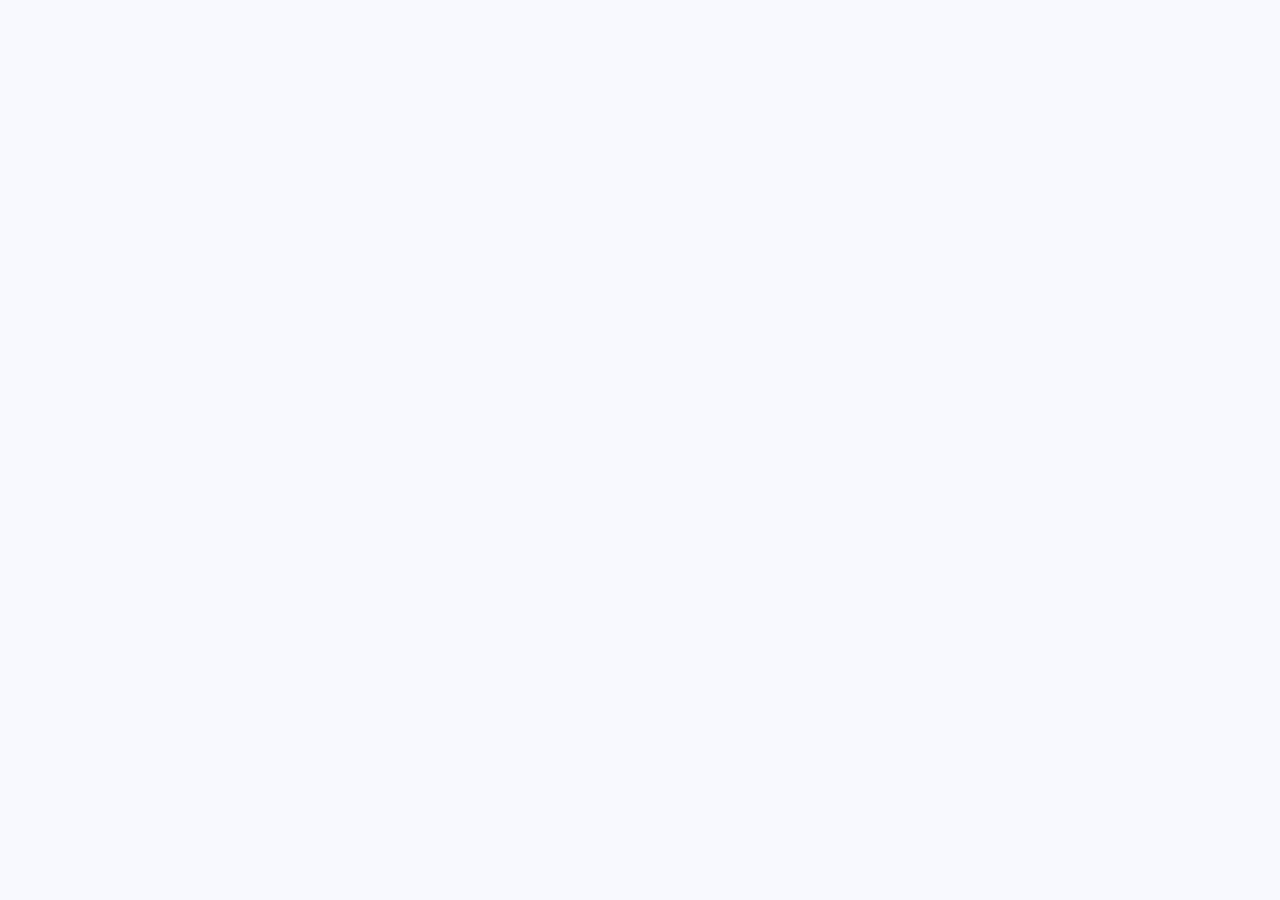
==== index.html @ b62e11a8 "[Deploy: App] => 🚀 GitHub Pages Mexpenses" ====
<!doctype html><html lang="pt-BR" class="perfect-scrollbar-off nav-open"><head><title>Mexpenses Web App</title><meta charset="utf-8"><meta name="viewport" content="width=device-width,initial-scale=1,shrink-to-fit=no"><meta name="theme-color" content="#3c81fa"><meta name="google-site-verification" content="5hspWEybyc7zBNfRnZTbxbIVGGAsBsYvlGaCOylF2qc"><link rel="manifest" href="manifest.json"><link rel="shortcut icon" href="favicon.ico"><meta name="robots" content="follow, index"><meta name="generator" content="N/A"><meta name="revisit-after" content="1 day"><meta name="language" content="Portuguese"><meta http-equiv="cache-control" content="no-cache"><meta content="Estamos aqui para te proporcionar algo além do controle financeiro. Estamos revolucionando o modo de como você cuida dos seus gastos, através de nossa Inteligência Artificial." name="description"><meta property="og:url" content="https://app.mexpenses.com.br"><link rel="canonical" href="https://app.mexpenses.com.br"><meta http-equiv="Content-Type" content="text/html; charset=utf-8"><meta http-equiv="content-language" content="pt-br, en-US, es-AR, es-MX, es-CL"><meta name="author" content="Mexpenses Soluções Financeiras Ltda."><link rel="search" type="application/opensearchdescription+xml" title="Mexpenses" href="/opensearch.xml"><meta name="title" content="Mexpenses Web App"><meta name="description" content="Estamos aqui para te proporcionar algo além do controle financeiro. Estamos revolucionando o modo de como você cuida dos seus gastos, através de nossa Inteligência Artificial."><meta name="keywords" content="gestão financeira com chatgpt,chatgpt,mexpenses com chat chatgpt,chatgpt no mexpenses,login chatgpt,gestão financeira gratuita,controle financeiro gratuito,finanças grátis,site de finanças grátis,finanças brasileiras,gestão financeira dos brasileiros,mexpenses,mexpenses controle financeiro,mexpenses website,site mexpenses,aplicação mexpenses,controle financeiro,controlar dinheiro,fatec garça,fatec,tcc controle financeiro,tcc fatec garça,tcc mexpenses,hector mexpenses,maycon mexpenses,yara mexpenses"><meta name="twitter:site" content="@mexpenses"><meta name="twitter:app:country" content="BR"><meta name="twitter:domain" content="www.mexpenses.com.br"><meta name="twitter:card" content="summary_large_image"><meta name="twitter:app:name:ipad" content="Mexpenses iOS"><meta name="twitter:app:name:iphone" content="Mexpenses iOS"><meta name="twitter:app:id:googleplay" content="com.Mexpenses"><meta name="twitter:app:name:googleplay" content="Mexpenses Android"><meta name="twitter:image" content="https://www.mexpenses.com.br/favicon.png"><meta name="twitter:title" content="Mexpenses Web App"><meta name="twitter:description" content="Estamos aqui para te proporcionar algo além do controle financeiro. Estamos revolucionando o modo de como você cuida dos seus gastos, através de nossa Inteligência Artificial."><meta property="og:type" content="website"><meta property="og:site_name" content="Mexpenses"><meta property="og:description" content="Estamos aqui para te proporcionar algo além do controle financeiro. Estamos revolucionando o modo de como você cuida dos seus gastos, através de nossa Inteligência Artificial."><meta property="og:title" content="Mexpenses Web App"><meta name="image" property="og:image" content="https://www.mexpenses.com.br/assets/mexpenses_preview.png"><meta property="og:locale" content="pt-BR"><meta property="og:image:width" content="1200"><meta property="og:image:height" content="600"><meta property="og:image:type" content="image/png"><meta property="og:url" content="https://app.mexpenses.com.br"><meta property="og:image" content="https://www.mexpenses.com.br/favicon.png"><meta property="og:image:secure_url" content="https://www.mexpenses.com.br/favicon.png"><meta name="msapplication-TileColor" content="#3c81fa"><meta name="msapplication-TileImage" content="favicon.ico"><script id="google-analytics" async src="https://www.googletagmanager.com/gtag/js?id=G-7473LM1VVQ"></script><link rel="apple-touch-icon" sizes="76x76" href="favicon.ico"><link href="https://fonts.googleapis.com/css?family=Open+Sans:300,400,600,700" rel="stylesheet"><link rel="icon" href="/favicon.ico?61977cff5d9eef14ef25"><script defer="defer" src="/static/js/runtime.52356fc7bc6bc7ad74b3.bundle.js?61977cff5d9eef14ef25"></script><script defer="defer" src="/static/js/2.502bd5cc1b3fedb476fc.bundle.js?61977cff5d9eef14ef25"></script><script defer="defer" src="/static/js/app.4e0b9ddecbbd4ba724e1.bundle.js?61977cff5d9eef14ef25"></script><link href="/static/css/2.e4fa7f6e92e8695a065b.css?61977cff5d9eef14ef25" rel="stylesheet"><link href="/static/css/app.7d436991d9c36100adb3.css?61977cff5d9eef14ef25" rel="stylesheet"></head><body><div id="root"></div><script type="text/javascript">!function(e,t,n,c,o,a,f){e.fbq||(o=e.fbq=function(){o.callMethod?o.callMethod.apply(o,arguments):o.queue.push(arguments)},e._fbq||(e._fbq=o),o.push=o,o.loaded=!0,o.version="2.0",o.queue=[],(a=t.createElement(n)).async=!0,a.src="https://connect.facebook.net/en_US/fbevents.js",(f=t.getElementsByTagName(n)[0]).parentNode.insertBefore(a,f))}(window,document,"script"),fbq("init","1473665733161490"),fbq("track","PageView")</script><noscript><img height="1" width="1" style="display:none" src="https://www.facebook.com/tr?id=1473665733161490&ev=PageView&noscript=1"></noscript></body></html>
---- static/css/2.e4fa7f6e92e8695a065b.css ----
@font-face{font-display:block;font-family:primeicons;font-style:normal;font-weight:400;src:url(/static/fonts/primeicons.ff0c4cd79b2ffca2de54.eot);src:url(/static/fonts/primeicons.ff0c4cd79b2ffca2de54.eot?#iefix) format("embedded-opentype"),url(/static/fonts/primeicons.024b32cc7bf399b1a847.woff2) format("woff2"),url(/static/fonts/primeicons.8931fda1930c3bd21e96.woff) format("woff"),url(/static/fonts/primeicons.a5c2a53d1ff7a9ff5933.ttf) format("truetype"),url(/141225f8b7a90ba637dd.svg?#primeicons) format("svg")}.pi{font-family:primeicons;speak:none;display:inline-block;font-feature-settings:normal;font-style:normal;font-variant:normal;font-weight:400;line-height:1;text-transform:none;-webkit-font-smoothing:antialiased;-moz-osx-font-smoothing:grayscale}.pi:before{--webkit-backface-visibility:hidden;backface-visibility:hidden}.pi-fw{text-align:center;width:1.28571429em}.pi-spin{animation:fa-spin 2s linear infinite}@media (prefers-reduced-motion:reduce){.pi-spin{animation-delay:-1ms;animation-duration:1ms;animation-iteration-count:1;transition-delay:0s;transition-duration:0s}}.pi-folder-plus:before{content:"\ea05"}.pi-receipt:before{content:"\ea06"}.pi-asterisk:before{content:"\ea07"}.pi-face-smile:before{content:"\ea08"}.pi-pinterest:before{content:"\ea09"}.pi-expand:before{content:"\ea0a"}.pi-pen-to-square:before{content:"\ea0b"}.pi-wave-pulse:before{content:"\ea0c"}.pi-turkish-lira:before{content:"\ea0d"}.pi-spinner-dotted:before{content:"\ea0e"}.pi-crown:before{content:"\ea0f"}.pi-pause-circle:before{content:"\ea10"}.pi-warehouse:before{content:"\ea11"}.pi-objects-column:before{content:"\ea12"}.pi-clipboard:before{content:"\ea13"}.pi-play-circle:before{content:"\ea14"}.pi-venus:before{content:"\ea15"}.pi-cart-minus:before{content:"\ea16"}.pi-file-plus:before{content:"\ea17"}.pi-microchip:before{content:"\ea18"}.pi-twitch:before{content:"\ea19"}.pi-building-columns:before{content:"\ea1a"}.pi-file-check:before{content:"\ea1b"}.pi-microchip-ai:before{content:"\ea1c"}.pi-trophy:before{content:"\ea1d"}.pi-barcode:before{content:"\ea1e"}.pi-file-arrow-up:before{content:"\ea1f"}.pi-mars:before{content:"\ea20"}.pi-tiktok:before{content:"\ea21"}.pi-arrow-up-right-and-arrow-down-left-from-center:before{content:"\ea22"}.pi-ethereum:before{content:"\ea23"}.pi-list-check:before{content:"\ea24"}.pi-thumbtack:before{content:"\ea25"}.pi-arrow-down-left-and-arrow-up-right-to-center:before{content:"\ea26"}.pi-equals:before{content:"\ea27"}.pi-lightbulb:before{content:"\ea28"}.pi-star-half:before{content:"\ea29"}.pi-address-book:before{content:"\ea2a"}.pi-chart-scatter:before{content:"\ea2b"}.pi-indian-rupee:before{content:"\ea2c"}.pi-star-half-fill:before{content:"\ea2d"}.pi-cart-arrow-down:before{content:"\ea2e"}.pi-calendar-clock:before{content:"\ea2f"}.pi-sort-up-fill:before{content:"\ea30"}.pi-sparkles:before{content:"\ea31"}.pi-bullseye:before{content:"\ea32"}.pi-sort-down-fill:before{content:"\ea33"}.pi-graduation-cap:before{content:"\ea34"}.pi-hammer:before{content:"\ea35"}.pi-bell-slash:before{content:"\ea36"}.pi-gauge:before{content:"\ea37"}.pi-shop:before{content:"\ea38"}.pi-headphones:before{content:"\ea39"}.pi-eraser:before{content:"\ea04"}.pi-stopwatch:before{content:"\ea01"}.pi-verified:before{content:"\ea02"}.pi-delete-left:before{content:"\ea03"}.pi-hourglass:before{content:"\e9fe"}.pi-truck:before{content:"\ea00"}.pi-wrench:before{content:"\e9ff"}.pi-microphone:before{content:"\e9fa"}.pi-megaphone:before{content:"\e9fb"}.pi-arrow-right-arrow-left:before{content:"\e9fc"}.pi-bitcoin:before{content:"\e9fd"}.pi-file-edit:before{content:"\e9f6"}.pi-language:before{content:"\e9f7"}.pi-file-export:before{content:"\e9f8"}.pi-file-import:before{content:"\e9f9"}.pi-file-word:before{content:"\e9f1"}.pi-gift:before{content:"\e9f2"}.pi-cart-plus:before{content:"\e9f3"}.pi-thumbs-down-fill:before{content:"\e9f4"}.pi-thumbs-up-fill:before{content:"\e9f5"}.pi-arrows-alt:before{content:"\e9f0"}.pi-calculator:before{content:"\e9ef"}.pi-sort-alt-slash:before{content:"\e9ee"}.pi-arrows-h:before{content:"\e9ec"}.pi-arrows-v:before{content:"\e9ed"}.pi-pound:before{content:"\e9eb"}.pi-prime:before{content:"\e9ea"}.pi-chart-pie:before{content:"\e9e9"}.pi-reddit:before{content:"\e9e8"}.pi-code:before{content:"\e9e7"}.pi-sync:before{content:"\e9e6"}.pi-shopping-bag:before{content:"\e9e5"}.pi-server:before{content:"\e9e4"}.pi-database:before{content:"\e9e3"}.pi-hashtag:before{content:"\e9e2"}.pi-bookmark-fill:before{content:"\e9df"}.pi-filter-fill:before{content:"\e9e0"}.pi-heart-fill:before{content:"\e9e1"}.pi-flag-fill:before{content:"\e9de"}.pi-circle:before{content:"\e9dc"}.pi-circle-fill:before{content:"\e9dd"}.pi-bolt:before{content:"\e9db"}.pi-history:before{content:"\e9da"}.pi-box:before{content:"\e9d9"}.pi-at:before{content:"\e9d8"}.pi-arrow-up-right:before{content:"\e9d4"}.pi-arrow-up-left:before{content:"\e9d5"}.pi-arrow-down-left:before{content:"\e9d6"}.pi-arrow-down-right:before{content:"\e9d7"}.pi-telegram:before{content:"\e9d3"}.pi-stop-circle:before{content:"\e9d2"}.pi-stop:before{content:"\e9d1"}.pi-whatsapp:before{content:"\e9d0"}.pi-building:before{content:"\e9cf"}.pi-qrcode:before{content:"\e9ce"}.pi-car:before{content:"\e9cd"}.pi-instagram:before{content:"\e9cc"}.pi-linkedin:before{content:"\e9cb"}.pi-send:before{content:"\e9ca"}.pi-slack:before{content:"\e9c9"}.pi-sun:before{content:"\e9c8"}.pi-moon:before{content:"\e9c7"}.pi-vimeo:before{content:"\e9c6"}.pi-youtube:before{content:"\e9c5"}.pi-flag:before{content:"\e9c4"}.pi-wallet:before{content:"\e9c3"}.pi-map:before{content:"\e9c2"}.pi-link:before{content:"\e9c1"}.pi-credit-card:before{content:"\e9bf"}.pi-discord:before{content:"\e9c0"}.pi-percentage:before{content:"\e9be"}.pi-euro:before{content:"\e9bd"}.pi-book:before{content:"\e9ba"}.pi-shield:before{content:"\e9b9"}.pi-paypal:before{content:"\e9bb"}.pi-amazon:before{content:"\e9bc"}.pi-phone:before{content:"\e9b8"}.pi-filter-slash:before{content:"\e9b7"}.pi-facebook:before{content:"\e9b4"}.pi-github:before{content:"\e9b5"}.pi-twitter:before{content:"\e9b6"}.pi-step-backward-alt:before{content:"\e9ac"}.pi-step-forward-alt:before{content:"\e9ad"}.pi-forward:before{content:"\e9ae"}.pi-backward:before{content:"\e9af"}.pi-fast-backward:before{content:"\e9b0"}.pi-fast-forward:before{content:"\e9b1"}.pi-pause:before{content:"\e9b2"}.pi-play:before{content:"\e9b3"}.pi-compass:before{content:"\e9ab"}.pi-id-card:before{content:"\e9aa"}.pi-ticket:before{content:"\e9a9"}.pi-file-o:before{content:"\e9a8"}.pi-reply:before{content:"\e9a7"}.pi-directions-alt:before{content:"\e9a5"}.pi-directions:before{content:"\e9a6"}.pi-thumbs-up:before{content:"\e9a3"}.pi-thumbs-down:before{content:"\e9a4"}.pi-sort-numeric-down-alt:before{content:"\e996"}.pi-sort-numeric-up-alt:before{content:"\e997"}.pi-sort-alpha-down-alt:before{content:"\e998"}.pi-sort-alpha-up-alt:before{content:"\e999"}.pi-sort-numeric-down:before{content:"\e99a"}.pi-sort-numeric-up:before{content:"\e99b"}.pi-sort-alpha-down:before{content:"\e99c"}.pi-sort-alpha-up:before{content:"\e99d"}.pi-sort-alt:before{content:"\e99e"}.pi-sort-amount-up:before{content:"\e99f"}.pi-sort-amount-down:before{content:"\e9a0"}.pi-sort-amount-down-alt:before{content:"\e9a1"}.pi-sort-amount-up-alt:before{content:"\e9a2"}.pi-palette:before{content:"\e995"}.pi-undo:before{content:"\e994"}.pi-desktop:before{content:"\e993"}.pi-sliders-v:before{content:"\e991"}.pi-sliders-h:before{content:"\e992"}.pi-search-plus:before{content:"\e98f"}.pi-search-minus:before{content:"\e990"}.pi-file-excel:before{content:"\e98e"}.pi-file-pdf:before{content:"\e98d"}.pi-check-square:before{content:"\e98c"}.pi-chart-line:before{content:"\e98b"}.pi-user-edit:before{content:"\e98a"}.pi-exclamation-circle:before{content:"\e989"}.pi-android:before{content:"\e985"}.pi-google:before{content:"\e986"}.pi-apple:before{content:"\e987"}.pi-microsoft:before{content:"\e988"}.pi-heart:before{content:"\e984"}.pi-mobile:before{content:"\e982"}.pi-tablet:before{content:"\e983"}.pi-key:before{content:"\e981"}.pi-shopping-cart:before{content:"\e980"}.pi-comments:before{content:"\e97e"}.pi-comment:before{content:"\e97f"}.pi-briefcase:before{content:"\e97d"}.pi-bell:before{content:"\e97c"}.pi-paperclip:before{content:"\e97b"}.pi-share-alt:before{content:"\e97a"}.pi-envelope:before{content:"\e979"}.pi-volume-down:before{content:"\e976"}.pi-volume-up:before{content:"\e977"}.pi-volume-off:before{content:"\e978"}.pi-eject:before{content:"\e975"}.pi-money-bill:before{content:"\e974"}.pi-images:before{content:"\e973"}.pi-image:before{content:"\e972"}.pi-sign-in:before{content:"\e970"}.pi-sign-out:before{content:"\e971"}.pi-wifi:before{content:"\e96f"}.pi-sitemap:before{content:"\e96e"}.pi-chart-bar:before{content:"\e96d"}.pi-camera:before{content:"\e96c"}.pi-dollar:before{content:"\e96b"}.pi-lock-open:before{content:"\e96a"}.pi-table:before{content:"\e969"}.pi-map-marker:before{content:"\e968"}.pi-list:before{content:"\e967"}.pi-eye-slash:before{content:"\e965"}.pi-eye:before{content:"\e966"}.pi-folder-open:before{content:"\e964"}.pi-folder:before{content:"\e963"}.pi-video:before{content:"\e962"}.pi-inbox:before{content:"\e961"}.pi-lock:before{content:"\e95f"}.pi-unlock:before{content:"\e960"}.pi-tags:before{content:"\e95d"}.pi-tag:before{content:"\e95e"}.pi-power-off:before{content:"\e95c"}.pi-save:before{content:"\e95b"}.pi-question-circle:before{content:"\e959"}.pi-question:before{content:"\e95a"}.pi-copy:before{content:"\e957"}.pi-file:before{content:"\e958"}.pi-clone:before{content:"\e955"}.pi-calendar-times:before{content:"\e952"}.pi-calendar-minus:before{content:"\e953"}.pi-calendar-plus:before{content:"\e954"}.pi-ellipsis-v:before{content:"\e950"}.pi-ellipsis-h:before{content:"\e951"}.pi-bookmark:before{content:"\e94e"}.pi-globe:before{content:"\e94f"}.pi-replay:before{content:"\e94d"}.pi-filter:before{content:"\e94c"}.pi-print:before{content:"\e94b"}.pi-align-right:before{content:"\e946"}.pi-align-left:before{content:"\e947"}.pi-align-center:before{content:"\e948"}.pi-align-justify:before{content:"\e949"}.pi-cog:before{content:"\e94a"}.pi-cloud-download:before{content:"\e943"}.pi-cloud-upload:before{content:"\e944"}.pi-cloud:before{content:"\e945"}.pi-pencil:before{content:"\e942"}.pi-users:before{content:"\e941"}.pi-clock:before{content:"\e940"}.pi-user-minus:before{content:"\e93e"}.pi-user-plus:before{content:"\e93f"}.pi-trash:before{content:"\e93d"}.pi-external-link:before{content:"\e93c"}.pi-window-maximize:before{content:"\e93b"}.pi-window-minimize:before{content:"\e93a"}.pi-refresh:before{content:"\e938"}.pi-user:before{content:"\e939"}.pi-exclamation-triangle:before{content:"\e922"}.pi-calendar:before{content:"\e927"}.pi-chevron-circle-left:before{content:"\e928"}.pi-chevron-circle-down:before{content:"\e929"}.pi-chevron-circle-right:before{content:"\e92a"}.pi-chevron-circle-up:before{content:"\e92b"}.pi-angle-double-down:before{content:"\e92c"}.pi-angle-double-left:before{content:"\e92d"}.pi-angle-double-right:before{content:"\e92e"}.pi-angle-double-up:before{content:"\e92f"}.pi-angle-down:before{content:"\e930"}.pi-angle-left:before{content:"\e931"}.pi-angle-right:before{content:"\e932"}.pi-angle-up:before{content:"\e933"}.pi-upload:before{content:"\e934"}.pi-download:before{content:"\e956"}.pi-ban:before{content:"\e935"}.pi-star-fill:before{content:"\e936"}.pi-star:before{content:"\e937"}.pi-chevron-left:before{content:"\e900"}.pi-chevron-right:before{content:"\e901"}.pi-chevron-down:before{content:"\e902"}.pi-chevron-up:before{content:"\e903"}.pi-caret-left:before{content:"\e904"}.pi-caret-right:before{content:"\e905"}.pi-caret-down:before{content:"\e906"}.pi-caret-up:before{content:"\e907"}.pi-search:before{content:"\e908"}.pi-check:before{content:"\e909"}.pi-check-circle:before{content:"\e90a"}.pi-times:before{content:"\e90b"}.pi-times-circle:before{content:"\e90c"}.pi-plus:before{content:"\e90d"}.pi-plus-circle:before{content:"\e90e"}.pi-minus:before{content:"\e90f"}.pi-minus-circle:before{content:"\e910"}.pi-circle-on:before{content:"\e911"}.pi-circle-off:before{content:"\e912"}.pi-sort-down:before{content:"\e913"}.pi-sort-up:before{content:"\e914"}.pi-sort:before{content:"\e915"}.pi-step-backward:before{content:"\e916"}.pi-step-forward:before{content:"\e917"}.pi-th-large:before{content:"\e918"}.pi-arrow-down:before{content:"\e919"}.pi-arrow-left:before{content:"\e91a"}.pi-arrow-right:before{content:"\e91b"}.pi-arrow-up:before{content:"\e91c"}.pi-bars:before{content:"\e91d"}.pi-arrow-circle-down:before{content:"\e91e"}.pi-arrow-circle-left:before{content:"\e91f"}.pi-arrow-circle-right:before{content:"\e920"}.pi-arrow-circle-up:before{content:"\e921"}.pi-info:before{content:"\e923"}.pi-info-circle:before{content:"\e924"}.pi-home:before{content:"\e925"}.pi-spinner:before{content:"\e926"}.block-duck{height:100%;min-height:100px;position:relative}.block-duck .block-duck__container{bottom:0;cursor:wait;height:100%;left:0;overflow:hidden;position:absolute;right:0;top:0;z-index:1000}.block-duck .block-duck__container:focus{outline:none}.block-duck .block-duck__overlay{height:100%;width:100%}.block-duck .block-duck__message{left:0;position:absolute;right:0;text-align:center;top:50%;transform:translateY(-50%);z-index:1001}.block-duck .block-duck__message--content{align-items:center;display:flex;flex-direction:column;justify-content:center}.loader-duck{border-radius:100%;height:auto;margin:0 auto;position:relative;width:100px}.loader-duck .indicator{background-color:#0275d8;border-radius:100%;display:inline-block;height:20px;margin:35px 5px;opacity:0;width:20px}.loader-duck .indicator:first-child{animation:opacity 1s ease-in-out infinite}.loader-duck .indicator:nth-child(2){animation:opacity 1s ease-in-out .33s infinite}.loader-duck .indicator:nth-child(3){animation:opacity 1s ease-in-out .66s infinite}@keyframes opacity{0%,to{opacity:0}60%{opacity:1}}

/*!
 * Font Awesome Free 6.6.0 by @fontawesome - https://fontawesome.com
 * License - https://fontawesome.com/license/free (Icons: CC BY 4.0, Fonts: SIL OFL 1.1, Code: MIT License)
 * Copyright 2024 Fonticons, Inc.
 */.fa{font-family:var(--fa-style-family,"Font Awesome 6 Free");font-weight:var(--fa-style,900)}.fa,.fa-brands,.fa-classic,.fa-regular,.fa-sharp-solid,.fa-solid,.fab,.far,.fas{-moz-osx-font-smoothing:grayscale;-webkit-font-smoothing:antialiased;display:var(--fa-display,inline-block);font-feature-settings:normal;font-style:normal;font-variant:normal;line-height:1;text-rendering:auto}.fa-classic,.fa-regular,.fa-solid,.far,.fas{font-family:Font Awesome\ 6 Free}.fa-brands,.fab{font-family:Font Awesome\ 6 Brands}.fa-1x{font-size:1em}.fa-2x{font-size:2em}.fa-3x{font-size:3em}.fa-4x{font-size:4em}.fa-5x{font-size:5em}.fa-6x{font-size:6em}.fa-7x{font-size:7em}.fa-8x{font-size:8em}.fa-9x{font-size:9em}.fa-10x{font-size:10em}.fa-2xs{font-size:.625em;line-height:.1em;vertical-align:.225em}.fa-xs{font-size:.75em;line-height:.08333em;vertical-align:.125em}.fa-sm{font-size:.875em;line-height:.07143em;vertical-align:.05357em}.fa-lg{font-size:1.25em;line-height:.05em;vertical-align:-.075em}.fa-xl{font-size:1.5em;line-height:.04167em;vertical-align:-.125em}.fa-2xl{font-size:2em;line-height:.03125em;vertical-align:-.1875em}.fa-fw{text-align:center;width:1.25em}.fa-ul{list-style-type:none;margin-left:var(--fa-li-margin,2.5em);padding-left:0}.fa-ul>li{position:relative}.fa-li{left:calc(var(--fa-li-width, 2em)*-1);line-height:inherit;position:absolute;text-align:center;width:var(--fa-li-width,2em)}.fa-border{border-color:var(--fa-border-color,#eee);border-radius:var(--fa-border-radius,.1em);border-style:var(--fa-border-style,solid);border-width:var(--fa-border-width,.08em);padding:var(--fa-border-padding,.2em .25em .15em)}.fa-pull-left{float:left;margin-right:var(--fa-pull-margin,.3em)}.fa-pull-right{float:right;margin-left:var(--fa-pull-margin,.3em)}.fa-beat{animation-delay:var(--fa-animation-delay,0s);animation-direction:var(--fa-animation-direction,normal);animation-duration:var(--fa-animation-duration,1s);animation-iteration-count:var(--fa-animation-iteration-count,infinite);animation-name:fa-beat;animation-timing-function:var(--fa-animation-timing,ease-in-out)}.fa-bounce{animation-delay:var(--fa-animation-delay,0s);animation-direction:var(--fa-animation-direction,normal);animation-duration:var(--fa-animation-duration,1s);animation-iteration-count:var(--fa-animation-iteration-count,infinite);animation-name:fa-bounce;animation-timing-function:var(--fa-animation-timing,cubic-bezier(.28,.84,.42,1))}.fa-fade{animation-iteration-count:var(--fa-animation-iteration-count,infinite);animation-name:fa-fade;animation-timing-function:var(--fa-animation-timing,cubic-bezier(.4,0,.6,1))}.fa-beat-fade,.fa-fade{animation-delay:var(--fa-animation-delay,0s);animation-direction:var(--fa-animation-direction,normal);animation-duration:var(--fa-animation-duration,1s)}.fa-beat-fade{animation-iteration-count:var(--fa-animation-iteration-count,infinite);animation-name:fa-beat-fade;animation-timing-function:var(--fa-animation-timing,cubic-bezier(.4,0,.6,1))}.fa-flip{animation-delay:var(--fa-animation-delay,0s);animation-direction:var(--fa-animation-direction,normal);animation-duration:var(--fa-animation-duration,1s);animation-iteration-count:var(--fa-animation-iteration-count,infinite);animation-name:fa-flip;animation-timing-function:var(--fa-animation-timing,ease-in-out)}.fa-shake{animation-duration:var(--fa-animation-duration,1s);animation-iteration-count:var(--fa-animation-iteration-count,infinite);animation-name:fa-shake;animation-timing-function:var(--fa-animation-timing,linear)}.fa-shake,.fa-spin{animation-delay:var(--fa-animation-delay,0s);animation-direction:var(--fa-animation-direction,normal)}.fa-spin{animation-duration:var(--fa-animation-duration,2s);animation-iteration-count:var(--fa-animation-iteration-count,infinite);animation-name:fa-spin;animation-timing-function:var(--fa-animation-timing,linear)}.fa-spin-reverse{--fa-animation-direction:reverse}.fa-pulse,.fa-spin-pulse{animation-direction:var(--fa-animation-direction,normal);animation-duration:var(--fa-animation-duration,1s);animation-iteration-count:var(--fa-animation-iteration-count,infinite);animation-name:fa-spin;animation-timing-function:var(--fa-animation-timing,steps(8))}@media (prefers-reduced-motion:reduce){.fa-beat,.fa-beat-fade,.fa-bounce,.fa-fade,.fa-flip,.fa-pulse,.fa-shake,.fa-spin,.fa-spin-pulse{animation-delay:-1ms;animation-duration:1ms;animation-iteration-count:1;transition-delay:0s;transition-duration:0s}}@keyframes fa-beat{0%,90%{transform:scale(1)}45%{transform:scale(var(--fa-beat-scale,1.25))}}@keyframes fa-bounce{0%{transform:scale(1) translateY(0)}10%{transform:scale(var(--fa-bounce-start-scale-x,1.1),var(--fa-bounce-start-scale-y,.9)) translateY(0)}30%{transform:scale(var(--fa-bounce-jump-scale-x,.9),var(--fa-bounce-jump-scale-y,1.1)) translateY(var(--fa-bounce-height,-.5em))}50%{transform:scale(var(--fa-bounce-land-scale-x,1.05),var(--fa-bounce-land-scale-y,.95)) translateY(0)}57%{transform:scale(1) translateY(var(--fa-bounce-rebound,-.125em))}64%{transform:scale(1) translateY(0)}to{transform:scale(1) translateY(0)}}@keyframes fa-fade{50%{opacity:var(--fa-fade-opacity,.4)}}@keyframes fa-beat-fade{0%,to{opacity:var(--fa-beat-fade-opacity,.4);transform:scale(1)}50%{opacity:1;transform:scale(var(--fa-beat-fade-scale,1.125))}}@keyframes fa-flip{50%{transform:rotate3d(var(--fa-flip-x,0),var(--fa-flip-y,1),var(--fa-flip-z,0),var(--fa-flip-angle,-180deg))}}@keyframes fa-shake{0%{transform:rotate(-15deg)}4%{transform:rotate(15deg)}24%,8%{transform:rotate(-18deg)}12%,28%{transform:rotate(18deg)}16%{transform:rotate(-22deg)}20%{transform:rotate(22deg)}32%{transform:rotate(-12deg)}36%{transform:rotate(12deg)}40%,to{transform:rotate(0deg)}}@keyframes fa-spin{0%{transform:rotate(0deg)}to{transform:rotate(1turn)}}.fa-rotate-90{transform:rotate(90deg)}.fa-rotate-180{transform:rotate(180deg)}.fa-rotate-270{transform:rotate(270deg)}.fa-flip-horizontal{transform:scaleX(-1)}.fa-flip-vertical{transform:scaleY(-1)}.fa-flip-both,.fa-flip-horizontal.fa-flip-vertical{transform:scale(-1)}.fa-rotate-by{transform:rotate(var(--fa-rotate-angle,0))}.fa-stack{display:inline-block;height:2em;line-height:2em;position:relative;vertical-align:middle;width:2.5em}.fa-stack-1x,.fa-stack-2x{left:0;position:absolute;text-align:center;width:100%;z-index:var(--fa-stack-z-index,auto)}.fa-stack-1x{line-height:inherit}.fa-stack-2x{font-size:2em}.fa-inverse{color:var(--fa-inverse,#fff)}.fa-0:before{content:"\30"}.fa-1:before{content:"\31"}.fa-2:before{content:"\32"}.fa-3:before{content:"\33"}.fa-4:before{content:"\34"}.fa-5:before{content:"\35"}.fa-6:before{content:"\36"}.fa-7:before{content:"\37"}.fa-8:before{content:"\38"}.fa-9:before{content:"\39"}.fa-fill-drip:before{content:"\f576"}.fa-arrows-to-circle:before{content:"\e4bd"}.fa-chevron-circle-right:before,.fa-circle-chevron-right:before{content:"\f138"}.fa-at:before{content:"\40"}.fa-trash-alt:before,.fa-trash-can:before{content:"\f2ed"}.fa-text-height:before{content:"\f034"}.fa-user-times:before,.fa-user-xmark:before{content:"\f235"}.fa-stethoscope:before{content:"\f0f1"}.fa-comment-alt:before,.fa-message:before{content:"\f27a"}.fa-info:before{content:"\f129"}.fa-compress-alt:before,.fa-down-left-and-up-right-to-center:before{content:"\f422"}.fa-explosion:before{content:"\e4e9"}.fa-file-alt:before,.fa-file-lines:before,.fa-file-text:before{content:"\f15c"}.fa-wave-square:before{content:"\f83e"}.fa-ring:before{content:"\f70b"}.fa-building-un:before{content:"\e4d9"}.fa-dice-three:before{content:"\f527"}.fa-calendar-alt:before,.fa-calendar-days:before{content:"\f073"}.fa-anchor-circle-check:before{content:"\e4aa"}.fa-building-circle-arrow-right:before{content:"\e4d1"}.fa-volleyball-ball:before,.fa-volleyball:before{content:"\f45f"}.fa-arrows-up-to-line:before{content:"\e4c2"}.fa-sort-desc:before,.fa-sort-down:before{content:"\f0dd"}.fa-circle-minus:before,.fa-minus-circle:before{content:"\f056"}.fa-door-open:before{content:"\f52b"}.fa-right-from-bracket:before,.fa-sign-out-alt:before{content:"\f2f5"}.fa-atom:before{content:"\f5d2"}.fa-soap:before{content:"\e06e"}.fa-heart-music-camera-bolt:before,.fa-icons:before{content:"\f86d"}.fa-microphone-alt-slash:before,.fa-microphone-lines-slash:before{content:"\f539"}.fa-bridge-circle-check:before{content:"\e4c9"}.fa-pump-medical:before{content:"\e06a"}.fa-fingerprint:before{content:"\f577"}.fa-hand-point-right:before{content:"\f0a4"}.fa-magnifying-glass-location:before,.fa-search-location:before{content:"\f689"}.fa-forward-step:before,.fa-step-forward:before{content:"\f051"}.fa-face-smile-beam:before,.fa-smile-beam:before{content:"\f5b8"}.fa-flag-checkered:before{content:"\f11e"}.fa-football-ball:before,.fa-football:before{content:"\f44e"}.fa-school-circle-exclamation:before{content:"\e56c"}.fa-crop:before{content:"\f125"}.fa-angle-double-down:before,.fa-angles-down:before{content:"\f103"}.fa-users-rectangle:before{content:"\e594"}.fa-people-roof:before{content:"\e537"}.fa-people-line:before{content:"\e534"}.fa-beer-mug-empty:before,.fa-beer:before{content:"\f0fc"}.fa-diagram-predecessor:before{content:"\e477"}.fa-arrow-up-long:before,.fa-long-arrow-up:before{content:"\f176"}.fa-burn:before,.fa-fire-flame-simple:before{content:"\f46a"}.fa-male:before,.fa-person:before{content:"\f183"}.fa-laptop:before{content:"\f109"}.fa-file-csv:before{content:"\f6dd"}.fa-menorah:before{content:"\f676"}.fa-truck-plane:before{content:"\e58f"}.fa-record-vinyl:before{content:"\f8d9"}.fa-face-grin-stars:before,.fa-grin-stars:before{content:"\f587"}.fa-bong:before{content:"\f55c"}.fa-pastafarianism:before,.fa-spaghetti-monster-flying:before{content:"\f67b"}.fa-arrow-down-up-across-line:before{content:"\e4af"}.fa-spoon:before,.fa-utensil-spoon:before{content:"\f2e5"}.fa-jar-wheat:before{content:"\e517"}.fa-envelopes-bulk:before,.fa-mail-bulk:before{content:"\f674"}.fa-file-circle-exclamation:before{content:"\e4eb"}.fa-circle-h:before,.fa-hospital-symbol:before{content:"\f47e"}.fa-pager:before{content:"\f815"}.fa-address-book:before,.fa-contact-book:before{content:"\f2b9"}.fa-strikethrough:before{content:"\f0cc"}.fa-k:before{content:"\4b"}.fa-landmark-flag:before{content:"\e51c"}.fa-pencil-alt:before,.fa-pencil:before{content:"\f303"}.fa-backward:before{content:"\f04a"}.fa-caret-right:before{content:"\f0da"}.fa-comments:before{content:"\f086"}.fa-file-clipboard:before,.fa-paste:before{content:"\f0ea"}.fa-code-pull-request:before{content:"\e13c"}.fa-clipboard-list:before{content:"\f46d"}.fa-truck-loading:before,.fa-truck-ramp-box:before{content:"\f4de"}.fa-user-check:before{content:"\f4fc"}.fa-vial-virus:before{content:"\e597"}.fa-sheet-plastic:before{content:"\e571"}.fa-blog:before{content:"\f781"}.fa-user-ninja:before{content:"\f504"}.fa-person-arrow-up-from-line:before{content:"\e539"}.fa-scroll-torah:before,.fa-torah:before{content:"\f6a0"}.fa-broom-ball:before,.fa-quidditch-broom-ball:before,.fa-quidditch:before{content:"\f458"}.fa-toggle-off:before{content:"\f204"}.fa-archive:before,.fa-box-archive:before{content:"\f187"}.fa-person-drowning:before{content:"\e545"}.fa-arrow-down-9-1:before,.fa-sort-numeric-desc:before,.fa-sort-numeric-down-alt:before{content:"\f886"}.fa-face-grin-tongue-squint:before,.fa-grin-tongue-squint:before{content:"\f58a"}.fa-spray-can:before{content:"\f5bd"}.fa-truck-monster:before{content:"\f63b"}.fa-w:before{content:"\57"}.fa-earth-africa:before,.fa-globe-africa:before{content:"\f57c"}.fa-rainbow:before{content:"\f75b"}.fa-circle-notch:before{content:"\f1ce"}.fa-tablet-alt:before,.fa-tablet-screen-button:before{content:"\f3fa"}.fa-paw:before{content:"\f1b0"}.fa-cloud:before{content:"\f0c2"}.fa-trowel-bricks:before{content:"\e58a"}.fa-face-flushed:before,.fa-flushed:before{content:"\f579"}.fa-hospital-user:before{content:"\f80d"}.fa-tent-arrow-left-right:before{content:"\e57f"}.fa-gavel:before,.fa-legal:before{content:"\f0e3"}.fa-binoculars:before{content:"\f1e5"}.fa-microphone-slash:before{content:"\f131"}.fa-box-tissue:before{content:"\e05b"}.fa-motorcycle:before{content:"\f21c"}.fa-bell-concierge:before,.fa-concierge-bell:before{content:"\f562"}.fa-pen-ruler:before,.fa-pencil-ruler:before{content:"\f5ae"}.fa-people-arrows-left-right:before,.fa-people-arrows:before{content:"\e068"}.fa-mars-and-venus-burst:before{content:"\e523"}.fa-caret-square-right:before,.fa-square-caret-right:before{content:"\f152"}.fa-cut:before,.fa-scissors:before{content:"\f0c4"}.fa-sun-plant-wilt:before{content:"\e57a"}.fa-toilets-portable:before{content:"\e584"}.fa-hockey-puck:before{content:"\f453"}.fa-table:before{content:"\f0ce"}.fa-magnifying-glass-arrow-right:before{content:"\e521"}.fa-digital-tachograph:before,.fa-tachograph-digital:before{content:"\f566"}.fa-users-slash:before{content:"\e073"}.fa-clover:before{content:"\e139"}.fa-mail-reply:before,.fa-reply:before{content:"\f3e5"}.fa-star-and-crescent:before{content:"\f699"}.fa-house-fire:before{content:"\e50c"}.fa-minus-square:before,.fa-square-minus:before{content:"\f146"}.fa-helicopter:before{content:"\f533"}.fa-compass:before{content:"\f14e"}.fa-caret-square-down:before,.fa-square-caret-down:before{content:"\f150"}.fa-file-circle-question:before{content:"\e4ef"}.fa-laptop-code:before{content:"\f5fc"}.fa-swatchbook:before{content:"\f5c3"}.fa-prescription-bottle:before{content:"\f485"}.fa-bars:before,.fa-navicon:before{content:"\f0c9"}.fa-people-group:before{content:"\e533"}.fa-hourglass-3:before,.fa-hourglass-end:before{content:"\f253"}.fa-heart-broken:before,.fa-heart-crack:before{content:"\f7a9"}.fa-external-link-square-alt:before,.fa-square-up-right:before{content:"\f360"}.fa-face-kiss-beam:before,.fa-kiss-beam:before{content:"\f597"}.fa-film:before{content:"\f008"}.fa-ruler-horizontal:before{content:"\f547"}.fa-people-robbery:before{content:"\e536"}.fa-lightbulb:before{content:"\f0eb"}.fa-caret-left:before{content:"\f0d9"}.fa-circle-exclamation:before,.fa-exclamation-circle:before{content:"\f06a"}.fa-school-circle-xmark:before{content:"\e56d"}.fa-arrow-right-from-bracket:before,.fa-sign-out:before{content:"\f08b"}.fa-chevron-circle-down:before,.fa-circle-chevron-down:before{content:"\f13a"}.fa-unlock-alt:before,.fa-unlock-keyhole:before{content:"\f13e"}.fa-cloud-showers-heavy:before{content:"\f740"}.fa-headphones-alt:before,.fa-headphones-simple:before{content:"\f58f"}.fa-sitemap:before{content:"\f0e8"}.fa-circle-dollar-to-slot:before,.fa-donate:before{content:"\f4b9"}.fa-memory:before{content:"\f538"}.fa-road-spikes:before{content:"\e568"}.fa-fire-burner:before{content:"\e4f1"}.fa-flag:before{content:"\f024"}.fa-hanukiah:before{content:"\f6e6"}.fa-feather:before{content:"\f52d"}.fa-volume-down:before,.fa-volume-low:before{content:"\f027"}.fa-comment-slash:before{content:"\f4b3"}.fa-cloud-sun-rain:before{content:"\f743"}.fa-compress:before{content:"\f066"}.fa-wheat-alt:before,.fa-wheat-awn:before{content:"\e2cd"}.fa-ankh:before{content:"\f644"}.fa-hands-holding-child:before{content:"\e4fa"}.fa-asterisk:before{content:"\2a"}.fa-check-square:before,.fa-square-check:before{content:"\f14a"}.fa-peseta-sign:before{content:"\e221"}.fa-header:before,.fa-heading:before{content:"\f1dc"}.fa-ghost:before{content:"\f6e2"}.fa-list-squares:before,.fa-list:before{content:"\f03a"}.fa-phone-square-alt:before,.fa-square-phone-flip:before{content:"\f87b"}.fa-cart-plus:before{content:"\f217"}.fa-gamepad:before{content:"\f11b"}.fa-circle-dot:before,.fa-dot-circle:before{content:"\f192"}.fa-dizzy:before,.fa-face-dizzy:before{content:"\f567"}.fa-egg:before{content:"\f7fb"}.fa-house-medical-circle-xmark:before{content:"\e513"}.fa-campground:before{content:"\f6bb"}.fa-folder-plus:before{content:"\f65e"}.fa-futbol-ball:before,.fa-futbol:before,.fa-soccer-ball:before{content:"\f1e3"}.fa-paint-brush:before,.fa-paintbrush:before{content:"\f1fc"}.fa-lock:before{content:"\f023"}.fa-gas-pump:before{content:"\f52f"}.fa-hot-tub-person:before,.fa-hot-tub:before{content:"\f593"}.fa-map-location:before,.fa-map-marked:before{content:"\f59f"}.fa-house-flood-water:before{content:"\e50e"}.fa-tree:before{content:"\f1bb"}.fa-bridge-lock:before{content:"\e4cc"}.fa-sack-dollar:before{content:"\f81d"}.fa-edit:before,.fa-pen-to-square:before{content:"\f044"}.fa-car-side:before{content:"\f5e4"}.fa-share-alt:before,.fa-share-nodes:before{content:"\f1e0"}.fa-heart-circle-minus:before{content:"\e4ff"}.fa-hourglass-2:before,.fa-hourglass-half:before{content:"\f252"}.fa-microscope:before{content:"\f610"}.fa-sink:before{content:"\e06d"}.fa-bag-shopping:before,.fa-shopping-bag:before{content:"\f290"}.fa-arrow-down-z-a:before,.fa-sort-alpha-desc:before,.fa-sort-alpha-down-alt:before{content:"\f881"}.fa-mitten:before{content:"\f7b5"}.fa-person-rays:before{content:"\e54d"}.fa-users:before{content:"\f0c0"}.fa-eye-slash:before{content:"\f070"}.fa-flask-vial:before{content:"\e4f3"}.fa-hand-paper:before,.fa-hand:before{content:"\f256"}.fa-om:before{content:"\f679"}.fa-worm:before{content:"\e599"}.fa-house-circle-xmark:before{content:"\e50b"}.fa-plug:before{content:"\f1e6"}.fa-chevron-up:before{content:"\f077"}.fa-hand-spock:before{content:"\f259"}.fa-stopwatch:before{content:"\f2f2"}.fa-face-kiss:before,.fa-kiss:before{content:"\f596"}.fa-bridge-circle-xmark:before{content:"\e4cb"}.fa-face-grin-tongue:before,.fa-grin-tongue:before{content:"\f589"}.fa-chess-bishop:before{content:"\f43a"}.fa-face-grin-wink:before,.fa-grin-wink:before{content:"\f58c"}.fa-deaf:before,.fa-deafness:before,.fa-ear-deaf:before,.fa-hard-of-hearing:before{content:"\f2a4"}.fa-road-circle-check:before{content:"\e564"}.fa-dice-five:before{content:"\f523"}.fa-rss-square:before,.fa-square-rss:before{content:"\f143"}.fa-land-mine-on:before{content:"\e51b"}.fa-i-cursor:before{content:"\f246"}.fa-stamp:before{content:"\f5bf"}.fa-stairs:before{content:"\e289"}.fa-i:before{content:"\49"}.fa-hryvnia-sign:before,.fa-hryvnia:before{content:"\f6f2"}.fa-pills:before{content:"\f484"}.fa-face-grin-wide:before,.fa-grin-alt:before{content:"\f581"}.fa-tooth:before{content:"\f5c9"}.fa-v:before{content:"\56"}.fa-bangladeshi-taka-sign:before{content:"\e2e6"}.fa-bicycle:before{content:"\f206"}.fa-rod-asclepius:before,.fa-rod-snake:before,.fa-staff-aesculapius:before,.fa-staff-snake:before{content:"\e579"}.fa-head-side-cough-slash:before{content:"\e062"}.fa-ambulance:before,.fa-truck-medical:before{content:"\f0f9"}.fa-wheat-awn-circle-exclamation:before{content:"\e598"}.fa-snowman:before{content:"\f7d0"}.fa-mortar-pestle:before{content:"\f5a7"}.fa-road-barrier:before{content:"\e562"}.fa-school:before{content:"\f549"}.fa-igloo:before{content:"\f7ae"}.fa-joint:before{content:"\f595"}.fa-angle-right:before{content:"\f105"}.fa-horse:before{content:"\f6f0"}.fa-q:before{content:"\51"}.fa-g:before{content:"\47"}.fa-notes-medical:before{content:"\f481"}.fa-temperature-2:before,.fa-temperature-half:before,.fa-thermometer-2:before,.fa-thermometer-half:before{content:"\f2c9"}.fa-dong-sign:before{content:"\e169"}.fa-capsules:before{content:"\f46b"}.fa-poo-bolt:before,.fa-poo-storm:before{content:"\f75a"}.fa-face-frown-open:before,.fa-frown-open:before{content:"\f57a"}.fa-hand-point-up:before{content:"\f0a6"}.fa-money-bill:before{content:"\f0d6"}.fa-bookmark:before{content:"\f02e"}.fa-align-justify:before{content:"\f039"}.fa-umbrella-beach:before{content:"\f5ca"}.fa-helmet-un:before{content:"\e503"}.fa-bullseye:before{content:"\f140"}.fa-bacon:before{content:"\f7e5"}.fa-hand-point-down:before{content:"\f0a7"}.fa-arrow-up-from-bracket:before{content:"\e09a"}.fa-folder-blank:before,.fa-folder:before{content:"\f07b"}.fa-file-medical-alt:before,.fa-file-waveform:before{content:"\f478"}.fa-radiation:before{content:"\f7b9"}.fa-chart-simple:before{content:"\e473"}.fa-mars-stroke:before{content:"\f229"}.fa-vial:before{content:"\f492"}.fa-dashboard:before,.fa-gauge-med:before,.fa-gauge:before,.fa-tachometer-alt-average:before{content:"\f624"}.fa-magic-wand-sparkles:before,.fa-wand-magic-sparkles:before{content:"\e2ca"}.fa-e:before{content:"\45"}.fa-pen-alt:before,.fa-pen-clip:before{content:"\f305"}.fa-bridge-circle-exclamation:before{content:"\e4ca"}.fa-user:before{content:"\f007"}.fa-school-circle-check:before{content:"\e56b"}.fa-dumpster:before{content:"\f793"}.fa-shuttle-van:before,.fa-van-shuttle:before{content:"\f5b6"}.fa-building-user:before{content:"\e4da"}.fa-caret-square-left:before,.fa-square-caret-left:before{content:"\f191"}.fa-highlighter:before{content:"\f591"}.fa-key:before{content:"\f084"}.fa-bullhorn:before{content:"\f0a1"}.fa-globe:before{content:"\f0ac"}.fa-synagogue:before{content:"\f69b"}.fa-person-half-dress:before{content:"\e548"}.fa-road-bridge:before{content:"\e563"}.fa-location-arrow:before{content:"\f124"}.fa-c:before{content:"\43"}.fa-tablet-button:before{content:"\f10a"}.fa-building-lock:before{content:"\e4d6"}.fa-pizza-slice:before{content:"\f818"}.fa-money-bill-wave:before{content:"\f53a"}.fa-area-chart:before,.fa-chart-area:before{content:"\f1fe"}.fa-house-flag:before{content:"\e50d"}.fa-person-circle-minus:before{content:"\e540"}.fa-ban:before,.fa-cancel:before{content:"\f05e"}.fa-camera-rotate:before{content:"\e0d8"}.fa-air-freshener:before,.fa-spray-can-sparkles:before{content:"\f5d0"}.fa-star:before{content:"\f005"}.fa-repeat:before{content:"\f363"}.fa-cross:before{content:"\f654"}.fa-box:before{content:"\f466"}.fa-venus-mars:before{content:"\f228"}.fa-arrow-pointer:before,.fa-mouse-pointer:before{content:"\f245"}.fa-expand-arrows-alt:before,.fa-maximize:before{content:"\f31e"}.fa-charging-station:before{content:"\f5e7"}.fa-shapes:before,.fa-triangle-circle-square:before{content:"\f61f"}.fa-random:before,.fa-shuffle:before{content:"\f074"}.fa-person-running:before,.fa-running:before{content:"\f70c"}.fa-mobile-retro:before{content:"\e527"}.fa-grip-lines-vertical:before{content:"\f7a5"}.fa-spider:before{content:"\f717"}.fa-hands-bound:before{content:"\e4f9"}.fa-file-invoice-dollar:before{content:"\f571"}.fa-plane-circle-exclamation:before{content:"\e556"}.fa-x-ray:before{content:"\f497"}.fa-spell-check:before{content:"\f891"}.fa-slash:before{content:"\f715"}.fa-computer-mouse:before,.fa-mouse:before{content:"\f8cc"}.fa-arrow-right-to-bracket:before,.fa-sign-in:before{content:"\f090"}.fa-shop-slash:before,.fa-store-alt-slash:before{content:"\e070"}.fa-server:before{content:"\f233"}.fa-virus-covid-slash:before{content:"\e4a9"}.fa-shop-lock:before{content:"\e4a5"}.fa-hourglass-1:before,.fa-hourglass-start:before{content:"\f251"}.fa-blender-phone:before{content:"\f6b6"}.fa-building-wheat:before{content:"\e4db"}.fa-person-breastfeeding:before{content:"\e53a"}.fa-right-to-bracket:before,.fa-sign-in-alt:before{content:"\f2f6"}.fa-venus:before{content:"\f221"}.fa-passport:before{content:"\f5ab"}.fa-thumb-tack-slash:before,.fa-thumbtack-slash:before{content:"\e68f"}.fa-heart-pulse:before,.fa-heartbeat:before{content:"\f21e"}.fa-people-carry-box:before,.fa-people-carry:before{content:"\f4ce"}.fa-temperature-high:before{content:"\f769"}.fa-microchip:before{content:"\f2db"}.fa-crown:before{content:"\f521"}.fa-weight-hanging:before{content:"\f5cd"}.fa-xmarks-lines:before{content:"\e59a"}.fa-file-prescription:before{content:"\f572"}.fa-weight-scale:before,.fa-weight:before{content:"\f496"}.fa-user-friends:before,.fa-user-group:before{content:"\f500"}.fa-arrow-up-a-z:before,.fa-sort-alpha-up:before{content:"\f15e"}.fa-chess-knight:before{content:"\f441"}.fa-face-laugh-squint:before,.fa-laugh-squint:before{content:"\f59b"}.fa-wheelchair:before{content:"\f193"}.fa-arrow-circle-up:before,.fa-circle-arrow-up:before{content:"\f0aa"}.fa-toggle-on:before{content:"\f205"}.fa-person-walking:before,.fa-walking:before{content:"\f554"}.fa-l:before{content:"\4c"}.fa-fire:before{content:"\f06d"}.fa-bed-pulse:before,.fa-procedures:before{content:"\f487"}.fa-shuttle-space:before,.fa-space-shuttle:before{content:"\f197"}.fa-face-laugh:before,.fa-laugh:before{content:"\f599"}.fa-folder-open:before{content:"\f07c"}.fa-heart-circle-plus:before{content:"\e500"}.fa-code-fork:before{content:"\e13b"}.fa-city:before{content:"\f64f"}.fa-microphone-alt:before,.fa-microphone-lines:before{content:"\f3c9"}.fa-pepper-hot:before{content:"\f816"}.fa-unlock:before{content:"\f09c"}.fa-colon-sign:before{content:"\e140"}.fa-headset:before{content:"\f590"}.fa-store-slash:before{content:"\e071"}.fa-road-circle-xmark:before{content:"\e566"}.fa-user-minus:before{content:"\f503"}.fa-mars-stroke-up:before,.fa-mars-stroke-v:before{content:"\f22a"}.fa-champagne-glasses:before,.fa-glass-cheers:before{content:"\f79f"}.fa-clipboard:before{content:"\f328"}.fa-house-circle-exclamation:before{content:"\e50a"}.fa-file-arrow-up:before,.fa-file-upload:before{content:"\f574"}.fa-wifi-3:before,.fa-wifi-strong:before,.fa-wifi:before{content:"\f1eb"}.fa-bath:before,.fa-bathtub:before{content:"\f2cd"}.fa-underline:before{content:"\f0cd"}.fa-user-edit:before,.fa-user-pen:before{content:"\f4ff"}.fa-signature:before{content:"\f5b7"}.fa-stroopwafel:before{content:"\f551"}.fa-bold:before{content:"\f032"}.fa-anchor-lock:before{content:"\e4ad"}.fa-building-ngo:before{content:"\e4d7"}.fa-manat-sign:before{content:"\e1d5"}.fa-not-equal:before{content:"\f53e"}.fa-border-style:before,.fa-border-top-left:before{content:"\f853"}.fa-map-location-dot:before,.fa-map-marked-alt:before{content:"\f5a0"}.fa-jedi:before{content:"\f669"}.fa-poll:before,.fa-square-poll-vertical:before{content:"\f681"}.fa-mug-hot:before{content:"\f7b6"}.fa-battery-car:before,.fa-car-battery:before{content:"\f5df"}.fa-gift:before{content:"\f06b"}.fa-dice-two:before{content:"\f528"}.fa-chess-queen:before{content:"\f445"}.fa-glasses:before{content:"\f530"}.fa-chess-board:before{content:"\f43c"}.fa-building-circle-check:before{content:"\e4d2"}.fa-person-chalkboard:before{content:"\e53d"}.fa-mars-stroke-h:before,.fa-mars-stroke-right:before{content:"\f22b"}.fa-hand-back-fist:before,.fa-hand-rock:before{content:"\f255"}.fa-caret-square-up:before,.fa-square-caret-up:before{content:"\f151"}.fa-cloud-showers-water:before{content:"\e4e4"}.fa-bar-chart:before,.fa-chart-bar:before{content:"\f080"}.fa-hands-bubbles:before,.fa-hands-wash:before{content:"\e05e"}.fa-less-than-equal:before{content:"\f537"}.fa-train:before{content:"\f238"}.fa-eye-low-vision:before,.fa-low-vision:before{content:"\f2a8"}.fa-crow:before{content:"\f520"}.fa-sailboat:before{content:"\e445"}.fa-window-restore:before{content:"\f2d2"}.fa-plus-square:before,.fa-square-plus:before{content:"\f0fe"}.fa-torii-gate:before{content:"\f6a1"}.fa-frog:before{content:"\f52e"}.fa-bucket:before{content:"\e4cf"}.fa-image:before{content:"\f03e"}.fa-microphone:before{content:"\f130"}.fa-cow:before{content:"\f6c8"}.fa-caret-up:before{content:"\f0d8"}.fa-screwdriver:before{content:"\f54a"}.fa-folder-closed:before{content:"\e185"}.fa-house-tsunami:before{content:"\e515"}.fa-square-nfi:before{content:"\e576"}.fa-arrow-up-from-ground-water:before{content:"\e4b5"}.fa-glass-martini-alt:before,.fa-martini-glass:before{content:"\f57b"}.fa-rotate-back:before,.fa-rotate-backward:before,.fa-rotate-left:before,.fa-undo-alt:before{content:"\f2ea"}.fa-columns:before,.fa-table-columns:before{content:"\f0db"}.fa-lemon:before{content:"\f094"}.fa-head-side-mask:before{content:"\e063"}.fa-handshake:before{content:"\f2b5"}.fa-gem:before{content:"\f3a5"}.fa-dolly-box:before,.fa-dolly:before{content:"\f472"}.fa-smoking:before{content:"\f48d"}.fa-compress-arrows-alt:before,.fa-minimize:before{content:"\f78c"}.fa-monument:before{content:"\f5a6"}.fa-snowplow:before{content:"\f7d2"}.fa-angle-double-right:before,.fa-angles-right:before{content:"\f101"}.fa-cannabis:before{content:"\f55f"}.fa-circle-play:before,.fa-play-circle:before{content:"\f144"}.fa-tablets:before{content:"\f490"}.fa-ethernet:before{content:"\f796"}.fa-eur:before,.fa-euro-sign:before,.fa-euro:before{content:"\f153"}.fa-chair:before{content:"\f6c0"}.fa-check-circle:before,.fa-circle-check:before{content:"\f058"}.fa-circle-stop:before,.fa-stop-circle:before{content:"\f28d"}.fa-compass-drafting:before,.fa-drafting-compass:before{content:"\f568"}.fa-plate-wheat:before{content:"\e55a"}.fa-icicles:before{content:"\f7ad"}.fa-person-shelter:before{content:"\e54f"}.fa-neuter:before{content:"\f22c"}.fa-id-badge:before{content:"\f2c1"}.fa-marker:before{content:"\f5a1"}.fa-face-laugh-beam:before,.fa-laugh-beam:before{content:"\f59a"}.fa-helicopter-symbol:before{content:"\e502"}.fa-universal-access:before{content:"\f29a"}.fa-chevron-circle-up:before,.fa-circle-chevron-up:before{content:"\f139"}.fa-lari-sign:before{content:"\e1c8"}.fa-volcano:before{content:"\f770"}.fa-person-walking-dashed-line-arrow-right:before{content:"\e553"}.fa-gbp:before,.fa-pound-sign:before,.fa-sterling-sign:before{content:"\f154"}.fa-viruses:before{content:"\e076"}.fa-square-person-confined:before{content:"\e577"}.fa-user-tie:before{content:"\f508"}.fa-arrow-down-long:before,.fa-long-arrow-down:before{content:"\f175"}.fa-tent-arrow-down-to-line:before{content:"\e57e"}.fa-certificate:before{content:"\f0a3"}.fa-mail-reply-all:before,.fa-reply-all:before{content:"\f122"}.fa-suitcase:before{content:"\f0f2"}.fa-person-skating:before,.fa-skating:before{content:"\f7c5"}.fa-filter-circle-dollar:before,.fa-funnel-dollar:before{content:"\f662"}.fa-camera-retro:before{content:"\f083"}.fa-arrow-circle-down:before,.fa-circle-arrow-down:before{content:"\f0ab"}.fa-arrow-right-to-file:before,.fa-file-import:before{content:"\f56f"}.fa-external-link-square:before,.fa-square-arrow-up-right:before{content:"\f14c"}.fa-box-open:before{content:"\f49e"}.fa-scroll:before{content:"\f70e"}.fa-spa:before{content:"\f5bb"}.fa-location-pin-lock:before{content:"\e51f"}.fa-pause:before{content:"\f04c"}.fa-hill-avalanche:before{content:"\e507"}.fa-temperature-0:before,.fa-temperature-empty:before,.fa-thermometer-0:before,.fa-thermometer-empty:before{content:"\f2cb"}.fa-bomb:before{content:"\f1e2"}.fa-registered:before{content:"\f25d"}.fa-address-card:before,.fa-contact-card:before,.fa-vcard:before{content:"\f2bb"}.fa-balance-scale-right:before,.fa-scale-unbalanced-flip:before{content:"\f516"}.fa-subscript:before{content:"\f12c"}.fa-diamond-turn-right:before,.fa-directions:before{content:"\f5eb"}.fa-burst:before{content:"\e4dc"}.fa-house-laptop:before,.fa-laptop-house:before{content:"\e066"}.fa-face-tired:before,.fa-tired:before{content:"\f5c8"}.fa-money-bills:before{content:"\e1f3"}.fa-smog:before{content:"\f75f"}.fa-crutch:before{content:"\f7f7"}.fa-cloud-arrow-up:before,.fa-cloud-upload-alt:before,.fa-cloud-upload:before{content:"\f0ee"}.fa-palette:before{content:"\f53f"}.fa-arrows-turn-right:before{content:"\e4c0"}.fa-vest:before{content:"\e085"}.fa-ferry:before{content:"\e4ea"}.fa-arrows-down-to-people:before{content:"\e4b9"}.fa-seedling:before,.fa-sprout:before{content:"\f4d8"}.fa-arrows-alt-h:before,.fa-left-right:before{content:"\f337"}.fa-boxes-packing:before{content:"\e4c7"}.fa-arrow-circle-left:before,.fa-circle-arrow-left:before{content:"\f0a8"}.fa-group-arrows-rotate:before{content:"\e4f6"}.fa-bowl-food:before{content:"\e4c6"}.fa-candy-cane:before{content:"\f786"}.fa-arrow-down-wide-short:before,.fa-sort-amount-asc:before,.fa-sort-amount-down:before{content:"\f160"}.fa-cloud-bolt:before,.fa-thunderstorm:before{content:"\f76c"}.fa-remove-format:before,.fa-text-slash:before{content:"\f87d"}.fa-face-smile-wink:before,.fa-smile-wink:before{content:"\f4da"}.fa-file-word:before{content:"\f1c2"}.fa-file-powerpoint:before{content:"\f1c4"}.fa-arrows-h:before,.fa-arrows-left-right:before{content:"\f07e"}.fa-house-lock:before{content:"\e510"}.fa-cloud-arrow-down:before,.fa-cloud-download-alt:before,.fa-cloud-download:before{content:"\f0ed"}.fa-children:before{content:"\e4e1"}.fa-blackboard:before,.fa-chalkboard:before{content:"\f51b"}.fa-user-alt-slash:before,.fa-user-large-slash:before{content:"\f4fa"}.fa-envelope-open:before{content:"\f2b6"}.fa-handshake-alt-slash:before,.fa-handshake-simple-slash:before{content:"\e05f"}.fa-mattress-pillow:before{content:"\e525"}.fa-guarani-sign:before{content:"\e19a"}.fa-arrows-rotate:before,.fa-refresh:before,.fa-sync:before{content:"\f021"}.fa-fire-extinguisher:before{content:"\f134"}.fa-cruzeiro-sign:before{content:"\e152"}.fa-greater-than-equal:before{content:"\f532"}.fa-shield-alt:before,.fa-shield-halved:before{content:"\f3ed"}.fa-atlas:before,.fa-book-atlas:before{content:"\f558"}.fa-virus:before{content:"\e074"}.fa-envelope-circle-check:before{content:"\e4e8"}.fa-layer-group:before{content:"\f5fd"}.fa-arrows-to-dot:before{content:"\e4be"}.fa-archway:before{content:"\f557"}.fa-heart-circle-check:before{content:"\e4fd"}.fa-house-chimney-crack:before,.fa-house-damage:before{content:"\f6f1"}.fa-file-archive:before,.fa-file-zipper:before{content:"\f1c6"}.fa-square:before{content:"\f0c8"}.fa-glass-martini:before,.fa-martini-glass-empty:before{content:"\f000"}.fa-couch:before{content:"\f4b8"}.fa-cedi-sign:before{content:"\e0df"}.fa-italic:before{content:"\f033"}.fa-table-cells-column-lock:before{content:"\e678"}.fa-church:before{content:"\f51d"}.fa-comments-dollar:before{content:"\f653"}.fa-democrat:before{content:"\f747"}.fa-z:before{content:"\5a"}.fa-person-skiing:before,.fa-skiing:before{content:"\f7c9"}.fa-road-lock:before{content:"\e567"}.fa-a:before{content:"\41"}.fa-temperature-arrow-down:before,.fa-temperature-down:before{content:"\e03f"}.fa-feather-alt:before,.fa-feather-pointed:before{content:"\f56b"}.fa-p:before{content:"\50"}.fa-snowflake:before{content:"\f2dc"}.fa-newspaper:before{content:"\f1ea"}.fa-ad:before,.fa-rectangle-ad:before{content:"\f641"}.fa-arrow-circle-right:before,.fa-circle-arrow-right:before{content:"\f0a9"}.fa-filter-circle-xmark:before{content:"\e17b"}.fa-locust:before{content:"\e520"}.fa-sort:before,.fa-unsorted:before{content:"\f0dc"}.fa-list-1-2:before,.fa-list-numeric:before,.fa-list-ol:before{content:"\f0cb"}.fa-person-dress-burst:before{content:"\e544"}.fa-money-check-alt:before,.fa-money-check-dollar:before{content:"\f53d"}.fa-vector-square:before{content:"\f5cb"}.fa-bread-slice:before{content:"\f7ec"}.fa-language:before{content:"\f1ab"}.fa-face-kiss-wink-heart:before,.fa-kiss-wink-heart:before{content:"\f598"}.fa-filter:before{content:"\f0b0"}.fa-question:before{content:"\3f"}.fa-file-signature:before{content:"\f573"}.fa-arrows-alt:before,.fa-up-down-left-right:before{content:"\f0b2"}.fa-house-chimney-user:before{content:"\e065"}.fa-hand-holding-heart:before{content:"\f4be"}.fa-puzzle-piece:before{content:"\f12e"}.fa-money-check:before{content:"\f53c"}.fa-star-half-alt:before,.fa-star-half-stroke:before{content:"\f5c0"}.fa-code:before{content:"\f121"}.fa-glass-whiskey:before,.fa-whiskey-glass:before{content:"\f7a0"}.fa-building-circle-exclamation:before{content:"\e4d3"}.fa-magnifying-glass-chart:before{content:"\e522"}.fa-arrow-up-right-from-square:before,.fa-external-link:before{content:"\f08e"}.fa-cubes-stacked:before{content:"\e4e6"}.fa-krw:before,.fa-won-sign:before,.fa-won:before{content:"\f159"}.fa-virus-covid:before{content:"\e4a8"}.fa-austral-sign:before{content:"\e0a9"}.fa-f:before{content:"\46"}.fa-leaf:before{content:"\f06c"}.fa-road:before{content:"\f018"}.fa-cab:before,.fa-taxi:before{content:"\f1ba"}.fa-person-circle-plus:before{content:"\e541"}.fa-chart-pie:before,.fa-pie-chart:before{content:"\f200"}.fa-bolt-lightning:before{content:"\e0b7"}.fa-sack-xmark:before{content:"\e56a"}.fa-file-excel:before{content:"\f1c3"}.fa-file-contract:before{content:"\f56c"}.fa-fish-fins:before{content:"\e4f2"}.fa-building-flag:before{content:"\e4d5"}.fa-face-grin-beam:before,.fa-grin-beam:before{content:"\f582"}.fa-object-ungroup:before{content:"\f248"}.fa-poop:before{content:"\f619"}.fa-location-pin:before,.fa-map-marker:before{content:"\f041"}.fa-kaaba:before{content:"\f66b"}.fa-toilet-paper:before{content:"\f71e"}.fa-hard-hat:before,.fa-hat-hard:before,.fa-helmet-safety:before{content:"\f807"}.fa-eject:before{content:"\f052"}.fa-arrow-alt-circle-right:before,.fa-circle-right:before{content:"\f35a"}.fa-plane-circle-check:before{content:"\e555"}.fa-face-rolling-eyes:before,.fa-meh-rolling-eyes:before{content:"\f5a5"}.fa-object-group:before{content:"\f247"}.fa-chart-line:before,.fa-line-chart:before{content:"\f201"}.fa-mask-ventilator:before{content:"\e524"}.fa-arrow-right:before{content:"\f061"}.fa-map-signs:before,.fa-signs-post:before{content:"\f277"}.fa-cash-register:before{content:"\f788"}.fa-person-circle-question:before{content:"\e542"}.fa-h:before{content:"\48"}.fa-tarp:before{content:"\e57b"}.fa-screwdriver-wrench:before,.fa-tools:before{content:"\f7d9"}.fa-arrows-to-eye:before{content:"\e4bf"}.fa-plug-circle-bolt:before{content:"\e55b"}.fa-heart:before{content:"\f004"}.fa-mars-and-venus:before{content:"\f224"}.fa-home-user:before,.fa-house-user:before{content:"\e1b0"}.fa-dumpster-fire:before{content:"\f794"}.fa-house-crack:before{content:"\e3b1"}.fa-cocktail:before,.fa-martini-glass-citrus:before{content:"\f561"}.fa-face-surprise:before,.fa-surprise:before{content:"\f5c2"}.fa-bottle-water:before{content:"\e4c5"}.fa-circle-pause:before,.fa-pause-circle:before{content:"\f28b"}.fa-toilet-paper-slash:before{content:"\e072"}.fa-apple-alt:before,.fa-apple-whole:before{content:"\f5d1"}.fa-kitchen-set:before{content:"\e51a"}.fa-r:before{content:"\52"}.fa-temperature-1:before,.fa-temperature-quarter:before,.fa-thermometer-1:before,.fa-thermometer-quarter:before{content:"\f2ca"}.fa-cube:before{content:"\f1b2"}.fa-bitcoin-sign:before{content:"\e0b4"}.fa-shield-dog:before{content:"\e573"}.fa-solar-panel:before{content:"\f5ba"}.fa-lock-open:before{content:"\f3c1"}.fa-elevator:before{content:"\e16d"}.fa-money-bill-transfer:before{content:"\e528"}.fa-money-bill-trend-up:before{content:"\e529"}.fa-house-flood-water-circle-arrow-right:before{content:"\e50f"}.fa-poll-h:before,.fa-square-poll-horizontal:before{content:"\f682"}.fa-circle:before{content:"\f111"}.fa-backward-fast:before,.fa-fast-backward:before{content:"\f049"}.fa-recycle:before{content:"\f1b8"}.fa-user-astronaut:before{content:"\f4fb"}.fa-plane-slash:before{content:"\e069"}.fa-trademark:before{content:"\f25c"}.fa-basketball-ball:before,.fa-basketball:before{content:"\f434"}.fa-satellite-dish:before{content:"\f7c0"}.fa-arrow-alt-circle-up:before,.fa-circle-up:before{content:"\f35b"}.fa-mobile-alt:before,.fa-mobile-screen-button:before{content:"\f3cd"}.fa-volume-high:before,.fa-volume-up:before{content:"\f028"}.fa-users-rays:before{content:"\e593"}.fa-wallet:before{content:"\f555"}.fa-clipboard-check:before{content:"\f46c"}.fa-file-audio:before{content:"\f1c7"}.fa-burger:before,.fa-hamburger:before{content:"\f805"}.fa-wrench:before{content:"\f0ad"}.fa-bugs:before{content:"\e4d0"}.fa-rupee-sign:before,.fa-rupee:before{content:"\f156"}.fa-file-image:before{content:"\f1c5"}.fa-circle-question:before,.fa-question-circle:before{content:"\f059"}.fa-plane-departure:before{content:"\f5b0"}.fa-handshake-slash:before{content:"\e060"}.fa-book-bookmark:before{content:"\e0bb"}.fa-code-branch:before{content:"\f126"}.fa-hat-cowboy:before{content:"\f8c0"}.fa-bridge:before{content:"\e4c8"}.fa-phone-alt:before,.fa-phone-flip:before{content:"\f879"}.fa-truck-front:before{content:"\e2b7"}.fa-cat:before{content:"\f6be"}.fa-anchor-circle-exclamation:before{content:"\e4ab"}.fa-truck-field:before{content:"\e58d"}.fa-route:before{content:"\f4d7"}.fa-clipboard-question:before{content:"\e4e3"}.fa-panorama:before{content:"\e209"}.fa-comment-medical:before{content:"\f7f5"}.fa-teeth-open:before{content:"\f62f"}.fa-file-circle-minus:before{content:"\e4ed"}.fa-tags:before{content:"\f02c"}.fa-wine-glass:before{content:"\f4e3"}.fa-fast-forward:before,.fa-forward-fast:before{content:"\f050"}.fa-face-meh-blank:before,.fa-meh-blank:before{content:"\f5a4"}.fa-parking:before,.fa-square-parking:before{content:"\f540"}.fa-house-signal:before{content:"\e012"}.fa-bars-progress:before,.fa-tasks-alt:before{content:"\f828"}.fa-faucet-drip:before{content:"\e006"}.fa-cart-flatbed:before,.fa-dolly-flatbed:before{content:"\f474"}.fa-ban-smoking:before,.fa-smoking-ban:before{content:"\f54d"}.fa-terminal:before{content:"\f120"}.fa-mobile-button:before{content:"\f10b"}.fa-house-medical-flag:before{content:"\e514"}.fa-basket-shopping:before,.fa-shopping-basket:before{content:"\f291"}.fa-tape:before{content:"\f4db"}.fa-bus-alt:before,.fa-bus-simple:before{content:"\f55e"}.fa-eye:before{content:"\f06e"}.fa-face-sad-cry:before,.fa-sad-cry:before{content:"\f5b3"}.fa-audio-description:before{content:"\f29e"}.fa-person-military-to-person:before{content:"\e54c"}.fa-file-shield:before{content:"\e4f0"}.fa-user-slash:before{content:"\f506"}.fa-pen:before{content:"\f304"}.fa-tower-observation:before{content:"\e586"}.fa-file-code:before{content:"\f1c9"}.fa-signal-5:before,.fa-signal-perfect:before,.fa-signal:before{content:"\f012"}.fa-bus:before{content:"\f207"}.fa-heart-circle-xmark:before{content:"\e501"}.fa-home-lg:before,.fa-house-chimney:before{content:"\e3af"}.fa-window-maximize:before{content:"\f2d0"}.fa-face-frown:before,.fa-frown:before{content:"\f119"}.fa-prescription:before{content:"\f5b1"}.fa-shop:before,.fa-store-alt:before{content:"\f54f"}.fa-floppy-disk:before,.fa-save:before{content:"\f0c7"}.fa-vihara:before{content:"\f6a7"}.fa-balance-scale-left:before,.fa-scale-unbalanced:before{content:"\f515"}.fa-sort-asc:before,.fa-sort-up:before{content:"\f0de"}.fa-comment-dots:before,.fa-commenting:before{content:"\f4ad"}.fa-plant-wilt:before{content:"\e5aa"}.fa-diamond:before{content:"\f219"}.fa-face-grin-squint:before,.fa-grin-squint:before{content:"\f585"}.fa-hand-holding-dollar:before,.fa-hand-holding-usd:before{content:"\f4c0"}.fa-bacterium:before{content:"\e05a"}.fa-hand-pointer:before{content:"\f25a"}.fa-drum-steelpan:before{content:"\f56a"}.fa-hand-scissors:before{content:"\f257"}.fa-hands-praying:before,.fa-praying-hands:before{content:"\f684"}.fa-arrow-right-rotate:before,.fa-arrow-rotate-forward:before,.fa-arrow-rotate-right:before,.fa-redo:before{content:"\f01e"}.fa-biohazard:before{content:"\f780"}.fa-location-crosshairs:before,.fa-location:before{content:"\f601"}.fa-mars-double:before{content:"\f227"}.fa-child-dress:before{content:"\e59c"}.fa-users-between-lines:before{content:"\e591"}.fa-lungs-virus:before{content:"\e067"}.fa-face-grin-tears:before,.fa-grin-tears:before{content:"\f588"}.fa-phone:before{content:"\f095"}.fa-calendar-times:before,.fa-calendar-xmark:before{content:"\f273"}.fa-child-reaching:before{content:"\e59d"}.fa-head-side-virus:before{content:"\e064"}.fa-user-cog:before,.fa-user-gear:before{content:"\f4fe"}.fa-arrow-up-1-9:before,.fa-sort-numeric-up:before{content:"\f163"}.fa-door-closed:before{content:"\f52a"}.fa-shield-virus:before{content:"\e06c"}.fa-dice-six:before{content:"\f526"}.fa-mosquito-net:before{content:"\e52c"}.fa-bridge-water:before{content:"\e4ce"}.fa-person-booth:before{content:"\f756"}.fa-text-width:before{content:"\f035"}.fa-hat-wizard:before{content:"\f6e8"}.fa-pen-fancy:before{content:"\f5ac"}.fa-digging:before,.fa-person-digging:before{content:"\f85e"}.fa-trash:before{content:"\f1f8"}.fa-gauge-simple-med:before,.fa-gauge-simple:before,.fa-tachometer-average:before{content:"\f629"}.fa-book-medical:before{content:"\f7e6"}.fa-poo:before{content:"\f2fe"}.fa-quote-right-alt:before,.fa-quote-right:before{content:"\f10e"}.fa-shirt:before,.fa-t-shirt:before,.fa-tshirt:before{content:"\f553"}.fa-cubes:before{content:"\f1b3"}.fa-divide:before{content:"\f529"}.fa-tenge-sign:before,.fa-tenge:before{content:"\f7d7"}.fa-headphones:before{content:"\f025"}.fa-hands-holding:before{content:"\f4c2"}.fa-hands-clapping:before{content:"\e1a8"}.fa-republican:before{content:"\f75e"}.fa-arrow-left:before{content:"\f060"}.fa-person-circle-xmark:before{content:"\e543"}.fa-ruler:before{content:"\f545"}.fa-align-left:before{content:"\f036"}.fa-dice-d6:before{content:"\f6d1"}.fa-restroom:before{content:"\f7bd"}.fa-j:before{content:"\4a"}.fa-users-viewfinder:before{content:"\e595"}.fa-file-video:before{content:"\f1c8"}.fa-external-link-alt:before,.fa-up-right-from-square:before{content:"\f35d"}.fa-table-cells:before,.fa-th:before{content:"\f00a"}.fa-file-pdf:before{content:"\f1c1"}.fa-bible:before,.fa-book-bible:before{content:"\f647"}.fa-o:before{content:"\4f"}.fa-medkit:before,.fa-suitcase-medical:before{content:"\f0fa"}.fa-user-secret:before{content:"\f21b"}.fa-otter:before{content:"\f700"}.fa-female:before,.fa-person-dress:before{content:"\f182"}.fa-comment-dollar:before{content:"\f651"}.fa-briefcase-clock:before,.fa-business-time:before{content:"\f64a"}.fa-table-cells-large:before,.fa-th-large:before{content:"\f009"}.fa-book-tanakh:before,.fa-tanakh:before{content:"\f827"}.fa-phone-volume:before,.fa-volume-control-phone:before{content:"\f2a0"}.fa-hat-cowboy-side:before{content:"\f8c1"}.fa-clipboard-user:before{content:"\f7f3"}.fa-child:before{content:"\f1ae"}.fa-lira-sign:before{content:"\f195"}.fa-satellite:before{content:"\f7bf"}.fa-plane-lock:before{content:"\e558"}.fa-tag:before{content:"\f02b"}.fa-comment:before{content:"\f075"}.fa-birthday-cake:before,.fa-cake-candles:before,.fa-cake:before{content:"\f1fd"}.fa-envelope:before{content:"\f0e0"}.fa-angle-double-up:before,.fa-angles-up:before{content:"\f102"}.fa-paperclip:before{content:"\f0c6"}.fa-arrow-right-to-city:before{content:"\e4b3"}.fa-ribbon:before{content:"\f4d6"}.fa-lungs:before{content:"\f604"}.fa-arrow-up-9-1:before,.fa-sort-numeric-up-alt:before{content:"\f887"}.fa-litecoin-sign:before{content:"\e1d3"}.fa-border-none:before{content:"\f850"}.fa-circle-nodes:before{content:"\e4e2"}.fa-parachute-box:before{content:"\f4cd"}.fa-indent:before{content:"\f03c"}.fa-truck-field-un:before{content:"\e58e"}.fa-hourglass-empty:before,.fa-hourglass:before{content:"\f254"}.fa-mountain:before{content:"\f6fc"}.fa-user-doctor:before,.fa-user-md:before{content:"\f0f0"}.fa-circle-info:before,.fa-info-circle:before{content:"\f05a"}.fa-cloud-meatball:before{content:"\f73b"}.fa-camera-alt:before,.fa-camera:before{content:"\f030"}.fa-square-virus:before{content:"\e578"}.fa-meteor:before{content:"\f753"}.fa-car-on:before{content:"\e4dd"}.fa-sleigh:before{content:"\f7cc"}.fa-arrow-down-1-9:before,.fa-sort-numeric-asc:before,.fa-sort-numeric-down:before{content:"\f162"}.fa-hand-holding-droplet:before,.fa-hand-holding-water:before{content:"\f4c1"}.fa-water:before{content:"\f773"}.fa-calendar-check:before{content:"\f274"}.fa-braille:before{content:"\f2a1"}.fa-prescription-bottle-alt:before,.fa-prescription-bottle-medical:before{content:"\f486"}.fa-landmark:before{content:"\f66f"}.fa-truck:before{content:"\f0d1"}.fa-crosshairs:before{content:"\f05b"}.fa-person-cane:before{content:"\e53c"}.fa-tent:before{content:"\e57d"}.fa-vest-patches:before{content:"\e086"}.fa-check-double:before{content:"\f560"}.fa-arrow-down-a-z:before,.fa-sort-alpha-asc:before,.fa-sort-alpha-down:before{content:"\f15d"}.fa-money-bill-wheat:before{content:"\e52a"}.fa-cookie:before{content:"\f563"}.fa-arrow-left-rotate:before,.fa-arrow-rotate-back:before,.fa-arrow-rotate-backward:before,.fa-arrow-rotate-left:before,.fa-undo:before{content:"\f0e2"}.fa-hard-drive:before,.fa-hdd:before{content:"\f0a0"}.fa-face-grin-squint-tears:before,.fa-grin-squint-tears:before{content:"\f586"}.fa-dumbbell:before{content:"\f44b"}.fa-list-alt:before,.fa-rectangle-list:before{content:"\f022"}.fa-tarp-droplet:before{content:"\e57c"}.fa-house-medical-circle-check:before{content:"\e511"}.fa-person-skiing-nordic:before,.fa-skiing-nordic:before{content:"\f7ca"}.fa-calendar-plus:before{content:"\f271"}.fa-plane-arrival:before{content:"\f5af"}.fa-arrow-alt-circle-left:before,.fa-circle-left:before{content:"\f359"}.fa-subway:before,.fa-train-subway:before{content:"\f239"}.fa-chart-gantt:before{content:"\e0e4"}.fa-indian-rupee-sign:before,.fa-indian-rupee:before,.fa-inr:before{content:"\e1bc"}.fa-crop-alt:before,.fa-crop-simple:before{content:"\f565"}.fa-money-bill-1:before,.fa-money-bill-alt:before{content:"\f3d1"}.fa-left-long:before,.fa-long-arrow-alt-left:before{content:"\f30a"}.fa-dna:before{content:"\f471"}.fa-virus-slash:before{content:"\e075"}.fa-minus:before,.fa-subtract:before{content:"\f068"}.fa-chess:before{content:"\f439"}.fa-arrow-left-long:before,.fa-long-arrow-left:before{content:"\f177"}.fa-plug-circle-check:before{content:"\e55c"}.fa-street-view:before{content:"\f21d"}.fa-franc-sign:before{content:"\e18f"}.fa-volume-off:before{content:"\f026"}.fa-american-sign-language-interpreting:before,.fa-asl-interpreting:before,.fa-hands-american-sign-language-interpreting:before,.fa-hands-asl-interpreting:before{content:"\f2a3"}.fa-cog:before,.fa-gear:before{content:"\f013"}.fa-droplet-slash:before,.fa-tint-slash:before{content:"\f5c7"}.fa-mosque:before{content:"\f678"}.fa-mosquito:before{content:"\e52b"}.fa-star-of-david:before{content:"\f69a"}.fa-person-military-rifle:before{content:"\e54b"}.fa-cart-shopping:before,.fa-shopping-cart:before{content:"\f07a"}.fa-vials:before{content:"\f493"}.fa-plug-circle-plus:before{content:"\e55f"}.fa-place-of-worship:before{content:"\f67f"}.fa-grip-vertical:before{content:"\f58e"}.fa-arrow-turn-up:before,.fa-level-up:before{content:"\f148"}.fa-u:before{content:"\55"}.fa-square-root-alt:before,.fa-square-root-variable:before{content:"\f698"}.fa-clock-four:before,.fa-clock:before{content:"\f017"}.fa-backward-step:before,.fa-step-backward:before{content:"\f048"}.fa-pallet:before{content:"\f482"}.fa-faucet:before{content:"\e005"}.fa-baseball-bat-ball:before{content:"\f432"}.fa-s:before{content:"\53"}.fa-timeline:before{content:"\e29c"}.fa-keyboard:before{content:"\f11c"}.fa-caret-down:before{content:"\f0d7"}.fa-clinic-medical:before,.fa-house-chimney-medical:before{content:"\f7f2"}.fa-temperature-3:before,.fa-temperature-three-quarters:before,.fa-thermometer-3:before,.fa-thermometer-three-quarters:before{content:"\f2c8"}.fa-mobile-android-alt:before,.fa-mobile-screen:before{content:"\f3cf"}.fa-plane-up:before{content:"\e22d"}.fa-piggy-bank:before{content:"\f4d3"}.fa-battery-3:before,.fa-battery-half:before{content:"\f242"}.fa-mountain-city:before{content:"\e52e"}.fa-coins:before{content:"\f51e"}.fa-khanda:before{content:"\f66d"}.fa-sliders-h:before,.fa-sliders:before{content:"\f1de"}.fa-folder-tree:before{content:"\f802"}.fa-network-wired:before{content:"\f6ff"}.fa-map-pin:before{content:"\f276"}.fa-hamsa:before{content:"\f665"}.fa-cent-sign:before{content:"\e3f5"}.fa-flask:before{content:"\f0c3"}.fa-person-pregnant:before{content:"\e31e"}.fa-wand-sparkles:before{content:"\f72b"}.fa-ellipsis-v:before,.fa-ellipsis-vertical:before{content:"\f142"}.fa-ticket:before{content:"\f145"}.fa-power-off:before{content:"\f011"}.fa-long-arrow-alt-right:before,.fa-right-long:before{content:"\f30b"}.fa-flag-usa:before{content:"\f74d"}.fa-laptop-file:before{content:"\e51d"}.fa-teletype:before,.fa-tty:before{content:"\f1e4"}.fa-diagram-next:before{content:"\e476"}.fa-person-rifle:before{content:"\e54e"}.fa-house-medical-circle-exclamation:before{content:"\e512"}.fa-closed-captioning:before{content:"\f20a"}.fa-hiking:before,.fa-person-hiking:before{content:"\f6ec"}.fa-venus-double:before{content:"\f226"}.fa-images:before{content:"\f302"}.fa-calculator:before{content:"\f1ec"}.fa-people-pulling:before{content:"\e535"}.fa-n:before{content:"\4e"}.fa-cable-car:before,.fa-tram:before{content:"\f7da"}.fa-cloud-rain:before{content:"\f73d"}.fa-building-circle-xmark:before{content:"\e4d4"}.fa-ship:before{content:"\f21a"}.fa-arrows-down-to-line:before{content:"\e4b8"}.fa-download:before{content:"\f019"}.fa-face-grin:before,.fa-grin:before{content:"\f580"}.fa-backspace:before,.fa-delete-left:before{content:"\f55a"}.fa-eye-dropper-empty:before,.fa-eye-dropper:before,.fa-eyedropper:before{content:"\f1fb"}.fa-file-circle-check:before{content:"\e5a0"}.fa-forward:before{content:"\f04e"}.fa-mobile-android:before,.fa-mobile-phone:before,.fa-mobile:before{content:"\f3ce"}.fa-face-meh:before,.fa-meh:before{content:"\f11a"}.fa-align-center:before{content:"\f037"}.fa-book-dead:before,.fa-book-skull:before{content:"\f6b7"}.fa-drivers-license:before,.fa-id-card:before{content:"\f2c2"}.fa-dedent:before,.fa-outdent:before{content:"\f03b"}.fa-heart-circle-exclamation:before{content:"\e4fe"}.fa-home-alt:before,.fa-home-lg-alt:before,.fa-home:before,.fa-house:before{content:"\f015"}.fa-calendar-week:before{content:"\f784"}.fa-laptop-medical:before{content:"\f812"}.fa-b:before{content:"\42"}.fa-file-medical:before{content:"\f477"}.fa-dice-one:before{content:"\f525"}.fa-kiwi-bird:before{content:"\f535"}.fa-arrow-right-arrow-left:before,.fa-exchange:before{content:"\f0ec"}.fa-redo-alt:before,.fa-rotate-forward:before,.fa-rotate-right:before{content:"\f2f9"}.fa-cutlery:before,.fa-utensils:before{content:"\f2e7"}.fa-arrow-up-wide-short:before,.fa-sort-amount-up:before{content:"\f161"}.fa-mill-sign:before{content:"\e1ed"}.fa-bowl-rice:before{content:"\e2eb"}.fa-skull:before{content:"\f54c"}.fa-broadcast-tower:before,.fa-tower-broadcast:before{content:"\f519"}.fa-truck-pickup:before{content:"\f63c"}.fa-long-arrow-alt-up:before,.fa-up-long:before{content:"\f30c"}.fa-stop:before{content:"\f04d"}.fa-code-merge:before{content:"\f387"}.fa-upload:before{content:"\f093"}.fa-hurricane:before{content:"\f751"}.fa-mound:before{content:"\e52d"}.fa-toilet-portable:before{content:"\e583"}.fa-compact-disc:before{content:"\f51f"}.fa-file-arrow-down:before,.fa-file-download:before{content:"\f56d"}.fa-caravan:before{content:"\f8ff"}.fa-shield-cat:before{content:"\e572"}.fa-bolt:before,.fa-zap:before{content:"\f0e7"}.fa-glass-water:before{content:"\e4f4"}.fa-oil-well:before{content:"\e532"}.fa-vault:before{content:"\e2c5"}.fa-mars:before{content:"\f222"}.fa-toilet:before{content:"\f7d8"}.fa-plane-circle-xmark:before{content:"\e557"}.fa-cny:before,.fa-jpy:before,.fa-rmb:before,.fa-yen-sign:before,.fa-yen:before{content:"\f157"}.fa-rouble:before,.fa-rub:before,.fa-ruble-sign:before,.fa-ruble:before{content:"\f158"}.fa-sun:before{content:"\f185"}.fa-guitar:before{content:"\f7a6"}.fa-face-laugh-wink:before,.fa-laugh-wink:before{content:"\f59c"}.fa-horse-head:before{content:"\f7ab"}.fa-bore-hole:before{content:"\e4c3"}.fa-industry:before{content:"\f275"}.fa-arrow-alt-circle-down:before,.fa-circle-down:before{content:"\f358"}.fa-arrows-turn-to-dots:before{content:"\e4c1"}.fa-florin-sign:before{content:"\e184"}.fa-arrow-down-short-wide:before,.fa-sort-amount-desc:before,.fa-sort-amount-down-alt:before{content:"\f884"}.fa-less-than:before{content:"\3c"}.fa-angle-down:before{content:"\f107"}.fa-car-tunnel:before{content:"\e4de"}.fa-head-side-cough:before{content:"\e061"}.fa-grip-lines:before{content:"\f7a4"}.fa-thumbs-down:before{content:"\f165"}.fa-user-lock:before{content:"\f502"}.fa-arrow-right-long:before,.fa-long-arrow-right:before{content:"\f178"}.fa-anchor-circle-xmark:before{content:"\e4ac"}.fa-ellipsis-h:before,.fa-ellipsis:before{content:"\f141"}.fa-chess-pawn:before{content:"\f443"}.fa-first-aid:before,.fa-kit-medical:before{content:"\f479"}.fa-person-through-window:before{content:"\e5a9"}.fa-toolbox:before{content:"\f552"}.fa-hands-holding-circle:before{content:"\e4fb"}.fa-bug:before{content:"\f188"}.fa-credit-card-alt:before,.fa-credit-card:before{content:"\f09d"}.fa-automobile:before,.fa-car:before{content:"\f1b9"}.fa-hand-holding-hand:before{content:"\e4f7"}.fa-book-open-reader:before,.fa-book-reader:before{content:"\f5da"}.fa-mountain-sun:before{content:"\e52f"}.fa-arrows-left-right-to-line:before{content:"\e4ba"}.fa-dice-d20:before{content:"\f6cf"}.fa-truck-droplet:before{content:"\e58c"}.fa-file-circle-xmark:before{content:"\e5a1"}.fa-temperature-arrow-up:before,.fa-temperature-up:before{content:"\e040"}.fa-medal:before{content:"\f5a2"}.fa-bed:before{content:"\f236"}.fa-h-square:before,.fa-square-h:before{content:"\f0fd"}.fa-podcast:before{content:"\f2ce"}.fa-temperature-4:before,.fa-temperature-full:before,.fa-thermometer-4:before,.fa-thermometer-full:before{content:"\f2c7"}.fa-bell:before{content:"\f0f3"}.fa-superscript:before{content:"\f12b"}.fa-plug-circle-xmark:before{content:"\e560"}.fa-star-of-life:before{content:"\f621"}.fa-phone-slash:before{content:"\f3dd"}.fa-paint-roller:before{content:"\f5aa"}.fa-hands-helping:before,.fa-handshake-angle:before{content:"\f4c4"}.fa-location-dot:before,.fa-map-marker-alt:before{content:"\f3c5"}.fa-file:before{content:"\f15b"}.fa-greater-than:before{content:"\3e"}.fa-person-swimming:before,.fa-swimmer:before{content:"\f5c4"}.fa-arrow-down:before{content:"\f063"}.fa-droplet:before,.fa-tint:before{content:"\f043"}.fa-eraser:before{content:"\f12d"}.fa-earth-america:before,.fa-earth-americas:before,.fa-earth:before,.fa-globe-americas:before{content:"\f57d"}.fa-person-burst:before{content:"\e53b"}.fa-dove:before{content:"\f4ba"}.fa-battery-0:before,.fa-battery-empty:before{content:"\f244"}.fa-socks:before{content:"\f696"}.fa-inbox:before{content:"\f01c"}.fa-section:before{content:"\e447"}.fa-gauge-high:before,.fa-tachometer-alt-fast:before,.fa-tachometer-alt:before{content:"\f625"}.fa-envelope-open-text:before{content:"\f658"}.fa-hospital-alt:before,.fa-hospital-wide:before,.fa-hospital:before{content:"\f0f8"}.fa-wine-bottle:before{content:"\f72f"}.fa-chess-rook:before{content:"\f447"}.fa-bars-staggered:before,.fa-reorder:before,.fa-stream:before{content:"\f550"}.fa-dharmachakra:before{content:"\f655"}.fa-hotdog:before{content:"\f80f"}.fa-blind:before,.fa-person-walking-with-cane:before{content:"\f29d"}.fa-drum:before{content:"\f569"}.fa-ice-cream:before{content:"\f810"}.fa-heart-circle-bolt:before{content:"\e4fc"}.fa-fax:before{content:"\f1ac"}.fa-paragraph:before{content:"\f1dd"}.fa-check-to-slot:before,.fa-vote-yea:before{content:"\f772"}.fa-star-half:before{content:"\f089"}.fa-boxes-alt:before,.fa-boxes-stacked:before,.fa-boxes:before{content:"\f468"}.fa-chain:before,.fa-link:before{content:"\f0c1"}.fa-assistive-listening-systems:before,.fa-ear-listen:before{content:"\f2a2"}.fa-tree-city:before{content:"\e587"}.fa-play:before{content:"\f04b"}.fa-font:before{content:"\f031"}.fa-table-cells-row-lock:before{content:"\e67a"}.fa-rupiah-sign:before{content:"\e23d"}.fa-magnifying-glass:before,.fa-search:before{content:"\f002"}.fa-ping-pong-paddle-ball:before,.fa-table-tennis-paddle-ball:before,.fa-table-tennis:before{content:"\f45d"}.fa-diagnoses:before,.fa-person-dots-from-line:before{content:"\f470"}.fa-trash-can-arrow-up:before,.fa-trash-restore-alt:before{content:"\f82a"}.fa-naira-sign:before{content:"\e1f6"}.fa-cart-arrow-down:before{content:"\f218"}.fa-walkie-talkie:before{content:"\f8ef"}.fa-file-edit:before,.fa-file-pen:before{content:"\f31c"}.fa-receipt:before{content:"\f543"}.fa-pen-square:before,.fa-pencil-square:before,.fa-square-pen:before{content:"\f14b"}.fa-suitcase-rolling:before{content:"\f5c1"}.fa-person-circle-exclamation:before{content:"\e53f"}.fa-chevron-down:before{content:"\f078"}.fa-battery-5:before,.fa-battery-full:before,.fa-battery:before{content:"\f240"}.fa-skull-crossbones:before{content:"\f714"}.fa-code-compare:before{content:"\e13a"}.fa-list-dots:before,.fa-list-ul:before{content:"\f0ca"}.fa-school-lock:before{content:"\e56f"}.fa-tower-cell:before{content:"\e585"}.fa-down-long:before,.fa-long-arrow-alt-down:before{content:"\f309"}.fa-ranking-star:before{content:"\e561"}.fa-chess-king:before{content:"\f43f"}.fa-person-harassing:before{content:"\e549"}.fa-brazilian-real-sign:before{content:"\e46c"}.fa-landmark-alt:before,.fa-landmark-dome:before{content:"\f752"}.fa-arrow-up:before{content:"\f062"}.fa-television:before,.fa-tv-alt:before,.fa-tv:before{content:"\f26c"}.fa-shrimp:before{content:"\e448"}.fa-list-check:before,.fa-tasks:before{content:"\f0ae"}.fa-jug-detergent:before{content:"\e519"}.fa-circle-user:before,.fa-user-circle:before{content:"\f2bd"}.fa-user-shield:before{content:"\f505"}.fa-wind:before{content:"\f72e"}.fa-car-burst:before,.fa-car-crash:before{content:"\f5e1"}.fa-y:before{content:"\59"}.fa-person-snowboarding:before,.fa-snowboarding:before{content:"\f7ce"}.fa-shipping-fast:before,.fa-truck-fast:before{content:"\f48b"}.fa-fish:before{content:"\f578"}.fa-user-graduate:before{content:"\f501"}.fa-adjust:before,.fa-circle-half-stroke:before{content:"\f042"}.fa-clapperboard:before{content:"\e131"}.fa-circle-radiation:before,.fa-radiation-alt:before{content:"\f7ba"}.fa-baseball-ball:before,.fa-baseball:before{content:"\f433"}.fa-jet-fighter-up:before{content:"\e518"}.fa-diagram-project:before,.fa-project-diagram:before{content:"\f542"}.fa-copy:before{content:"\f0c5"}.fa-volume-mute:before,.fa-volume-times:before,.fa-volume-xmark:before{content:"\f6a9"}.fa-hand-sparkles:before{content:"\e05d"}.fa-grip-horizontal:before,.fa-grip:before{content:"\f58d"}.fa-share-from-square:before,.fa-share-square:before{content:"\f14d"}.fa-child-combatant:before,.fa-child-rifle:before{content:"\e4e0"}.fa-gun:before{content:"\e19b"}.fa-phone-square:before,.fa-square-phone:before{content:"\f098"}.fa-add:before,.fa-plus:before{content:"\2b"}.fa-expand:before{content:"\f065"}.fa-computer:before{content:"\e4e5"}.fa-close:before,.fa-multiply:before,.fa-remove:before,.fa-times:before,.fa-xmark:before{content:"\f00d"}.fa-arrows-up-down-left-right:before,.fa-arrows:before{content:"\f047"}.fa-chalkboard-teacher:before,.fa-chalkboard-user:before{content:"\f51c"}.fa-peso-sign:before{content:"\e222"}.fa-building-shield:before{content:"\e4d8"}.fa-baby:before{content:"\f77c"}.fa-users-line:before{content:"\e592"}.fa-quote-left-alt:before,.fa-quote-left:before{content:"\f10d"}.fa-tractor:before{content:"\f722"}.fa-trash-arrow-up:before,.fa-trash-restore:before{content:"\f829"}.fa-arrow-down-up-lock:before{content:"\e4b0"}.fa-lines-leaning:before{content:"\e51e"}.fa-ruler-combined:before{content:"\f546"}.fa-copyright:before{content:"\f1f9"}.fa-equals:before{content:"\3d"}.fa-blender:before{content:"\f517"}.fa-teeth:before{content:"\f62e"}.fa-ils:before,.fa-shekel-sign:before,.fa-shekel:before,.fa-sheqel-sign:before,.fa-sheqel:before{content:"\f20b"}.fa-map:before{content:"\f279"}.fa-rocket:before{content:"\f135"}.fa-photo-film:before,.fa-photo-video:before{content:"\f87c"}.fa-folder-minus:before{content:"\f65d"}.fa-store:before{content:"\f54e"}.fa-arrow-trend-up:before{content:"\e098"}.fa-plug-circle-minus:before{content:"\e55e"}.fa-sign-hanging:before,.fa-sign:before{content:"\f4d9"}.fa-bezier-curve:before{content:"\f55b"}.fa-bell-slash:before{content:"\f1f6"}.fa-tablet-android:before,.fa-tablet:before{content:"\f3fb"}.fa-school-flag:before{content:"\e56e"}.fa-fill:before{content:"\f575"}.fa-angle-up:before{content:"\f106"}.fa-drumstick-bite:before{content:"\f6d7"}.fa-holly-berry:before{content:"\f7aa"}.fa-chevron-left:before{content:"\f053"}.fa-bacteria:before{content:"\e059"}.fa-hand-lizard:before{content:"\f258"}.fa-notdef:before{content:"\e1fe"}.fa-disease:before{content:"\f7fa"}.fa-briefcase-medical:before{content:"\f469"}.fa-genderless:before{content:"\f22d"}.fa-chevron-right:before{content:"\f054"}.fa-retweet:before{content:"\f079"}.fa-car-alt:before,.fa-car-rear:before{content:"\f5de"}.fa-pump-soap:before{content:"\e06b"}.fa-video-slash:before{content:"\f4e2"}.fa-battery-2:before,.fa-battery-quarter:before{content:"\f243"}.fa-radio:before{content:"\f8d7"}.fa-baby-carriage:before,.fa-carriage-baby:before{content:"\f77d"}.fa-traffic-light:before{content:"\f637"}.fa-thermometer:before{content:"\f491"}.fa-vr-cardboard:before{content:"\f729"}.fa-hand-middle-finger:before{content:"\f806"}.fa-percent:before,.fa-percentage:before{content:"\25"}.fa-truck-moving:before{content:"\f4df"}.fa-glass-water-droplet:before{content:"\e4f5"}.fa-display:before{content:"\e163"}.fa-face-smile:before,.fa-smile:before{content:"\f118"}.fa-thumb-tack:before,.fa-thumbtack:before{content:"\f08d"}.fa-trophy:before{content:"\f091"}.fa-person-praying:before,.fa-pray:before{content:"\f683"}.fa-hammer:before{content:"\f6e3"}.fa-hand-peace:before{content:"\f25b"}.fa-rotate:before,.fa-sync-alt:before{content:"\f2f1"}.fa-spinner:before{content:"\f110"}.fa-robot:before{content:"\f544"}.fa-peace:before{content:"\f67c"}.fa-cogs:before,.fa-gears:before{content:"\f085"}.fa-warehouse:before{content:"\f494"}.fa-arrow-up-right-dots:before{content:"\e4b7"}.fa-splotch:before{content:"\f5bc"}.fa-face-grin-hearts:before,.fa-grin-hearts:before{content:"\f584"}.fa-dice-four:before{content:"\f524"}.fa-sim-card:before{content:"\f7c4"}.fa-transgender-alt:before,.fa-transgender:before{content:"\f225"}.fa-mercury:before{content:"\f223"}.fa-arrow-turn-down:before,.fa-level-down:before{content:"\f149"}.fa-person-falling-burst:before{content:"\e547"}.fa-award:before{content:"\f559"}.fa-ticket-alt:before,.fa-ticket-simple:before{content:"\f3ff"}.fa-building:before{content:"\f1ad"}.fa-angle-double-left:before,.fa-angles-left:before{content:"\f100"}.fa-qrcode:before{content:"\f029"}.fa-clock-rotate-left:before,.fa-history:before{content:"\f1da"}.fa-face-grin-beam-sweat:before,.fa-grin-beam-sweat:before{content:"\f583"}.fa-arrow-right-from-file:before,.fa-file-export:before{content:"\f56e"}.fa-shield-blank:before,.fa-shield:before{content:"\f132"}.fa-arrow-up-short-wide:before,.fa-sort-amount-up-alt:before{content:"\f885"}.fa-house-medical:before{content:"\e3b2"}.fa-golf-ball-tee:before,.fa-golf-ball:before{content:"\f450"}.fa-chevron-circle-left:before,.fa-circle-chevron-left:before{content:"\f137"}.fa-house-chimney-window:before{content:"\e00d"}.fa-pen-nib:before{content:"\f5ad"}.fa-tent-arrow-turn-left:before{content:"\e580"}.fa-tents:before{content:"\e582"}.fa-magic:before,.fa-wand-magic:before{content:"\f0d0"}.fa-dog:before{content:"\f6d3"}.fa-carrot:before{content:"\f787"}.fa-moon:before{content:"\f186"}.fa-wine-glass-alt:before,.fa-wine-glass-empty:before{content:"\f5ce"}.fa-cheese:before{content:"\f7ef"}.fa-yin-yang:before{content:"\f6ad"}.fa-music:before{content:"\f001"}.fa-code-commit:before{content:"\f386"}.fa-temperature-low:before{content:"\f76b"}.fa-biking:before,.fa-person-biking:before{content:"\f84a"}.fa-broom:before{content:"\f51a"}.fa-shield-heart:before{content:"\e574"}.fa-gopuram:before{content:"\f664"}.fa-earth-oceania:before,.fa-globe-oceania:before{content:"\e47b"}.fa-square-xmark:before,.fa-times-square:before,.fa-xmark-square:before{content:"\f2d3"}.fa-hashtag:before{content:"\23"}.fa-expand-alt:before,.fa-up-right-and-down-left-from-center:before{content:"\f424"}.fa-oil-can:before{content:"\f613"}.fa-t:before{content:"\54"}.fa-hippo:before{content:"\f6ed"}.fa-chart-column:before{content:"\e0e3"}.fa-infinity:before{content:"\f534"}.fa-vial-circle-check:before{content:"\e596"}.fa-person-arrow-down-to-line:before{content:"\e538"}.fa-voicemail:before{content:"\f897"}.fa-fan:before{content:"\f863"}.fa-person-walking-luggage:before{content:"\e554"}.fa-arrows-alt-v:before,.fa-up-down:before{content:"\f338"}.fa-cloud-moon-rain:before{content:"\f73c"}.fa-calendar:before{content:"\f133"}.fa-trailer:before{content:"\e041"}.fa-bahai:before,.fa-haykal:before{content:"\f666"}.fa-sd-card:before{content:"\f7c2"}.fa-dragon:before{content:"\f6d5"}.fa-shoe-prints:before{content:"\f54b"}.fa-circle-plus:before,.fa-plus-circle:before{content:"\f055"}.fa-face-grin-tongue-wink:before,.fa-grin-tongue-wink:before{content:"\f58b"}.fa-hand-holding:before{content:"\f4bd"}.fa-plug-circle-exclamation:before{content:"\e55d"}.fa-chain-broken:before,.fa-chain-slash:before,.fa-link-slash:before,.fa-unlink:before{content:"\f127"}.fa-clone:before{content:"\f24d"}.fa-person-walking-arrow-loop-left:before{content:"\e551"}.fa-arrow-up-z-a:before,.fa-sort-alpha-up-alt:before{content:"\f882"}.fa-fire-alt:before,.fa-fire-flame-curved:before{content:"\f7e4"}.fa-tornado:before{content:"\f76f"}.fa-file-circle-plus:before{content:"\e494"}.fa-book-quran:before,.fa-quran:before{content:"\f687"}.fa-anchor:before{content:"\f13d"}.fa-border-all:before{content:"\f84c"}.fa-angry:before,.fa-face-angry:before{content:"\f556"}.fa-cookie-bite:before{content:"\f564"}.fa-arrow-trend-down:before{content:"\e097"}.fa-feed:before,.fa-rss:before{content:"\f09e"}.fa-draw-polygon:before{content:"\f5ee"}.fa-balance-scale:before,.fa-scale-balanced:before{content:"\f24e"}.fa-gauge-simple-high:before,.fa-tachometer-fast:before,.fa-tachometer:before{content:"\f62a"}.fa-shower:before{content:"\f2cc"}.fa-desktop-alt:before,.fa-desktop:before{content:"\f390"}.fa-m:before{content:"\4d"}.fa-table-list:before,.fa-th-list:before{content:"\f00b"}.fa-comment-sms:before,.fa-sms:before{content:"\f7cd"}.fa-book:before{content:"\f02d"}.fa-user-plus:before{content:"\f234"}.fa-check:before{content:"\f00c"}.fa-battery-4:before,.fa-battery-three-quarters:before{content:"\f241"}.fa-house-circle-check:before{content:"\e509"}.fa-angle-left:before{content:"\f104"}.fa-diagram-successor:before{content:"\e47a"}.fa-truck-arrow-right:before{content:"\e58b"}.fa-arrows-split-up-and-left:before{content:"\e4bc"}.fa-fist-raised:before,.fa-hand-fist:before{content:"\f6de"}.fa-cloud-moon:before{content:"\f6c3"}.fa-briefcase:before{content:"\f0b1"}.fa-person-falling:before{content:"\e546"}.fa-image-portrait:before,.fa-portrait:before{content:"\f3e0"}.fa-user-tag:before{content:"\f507"}.fa-rug:before{content:"\e569"}.fa-earth-europe:before,.fa-globe-europe:before{content:"\f7a2"}.fa-cart-flatbed-suitcase:before,.fa-luggage-cart:before{content:"\f59d"}.fa-rectangle-times:before,.fa-rectangle-xmark:before,.fa-times-rectangle:before,.fa-window-close:before{content:"\f410"}.fa-baht-sign:before{content:"\e0ac"}.fa-book-open:before{content:"\f518"}.fa-book-journal-whills:before,.fa-journal-whills:before{content:"\f66a"}.fa-handcuffs:before{content:"\e4f8"}.fa-exclamation-triangle:before,.fa-triangle-exclamation:before,.fa-warning:before{content:"\f071"}.fa-database:before{content:"\f1c0"}.fa-mail-forward:before,.fa-share:before{content:"\f064"}.fa-bottle-droplet:before{content:"\e4c4"}.fa-mask-face:before{content:"\e1d7"}.fa-hill-rockslide:before{content:"\e508"}.fa-exchange-alt:before,.fa-right-left:before{content:"\f362"}.fa-paper-plane:before{content:"\f1d8"}.fa-road-circle-exclamation:before{content:"\e565"}.fa-dungeon:before{content:"\f6d9"}.fa-align-right:before{content:"\f038"}.fa-money-bill-1-wave:before,.fa-money-bill-wave-alt:before{content:"\f53b"}.fa-life-ring:before{content:"\f1cd"}.fa-hands:before,.fa-sign-language:before,.fa-signing:before{content:"\f2a7"}.fa-calendar-day:before{content:"\f783"}.fa-ladder-water:before,.fa-swimming-pool:before,.fa-water-ladder:before{content:"\f5c5"}.fa-arrows-up-down:before,.fa-arrows-v:before{content:"\f07d"}.fa-face-grimace:before,.fa-grimace:before{content:"\f57f"}.fa-wheelchair-alt:before,.fa-wheelchair-move:before{content:"\e2ce"}.fa-level-down-alt:before,.fa-turn-down:before{content:"\f3be"}.fa-person-walking-arrow-right:before{content:"\e552"}.fa-envelope-square:before,.fa-square-envelope:before{content:"\f199"}.fa-dice:before{content:"\f522"}.fa-bowling-ball:before{content:"\f436"}.fa-brain:before{content:"\f5dc"}.fa-band-aid:before,.fa-bandage:before{content:"\f462"}.fa-calendar-minus:before{content:"\f272"}.fa-circle-xmark:before,.fa-times-circle:before,.fa-xmark-circle:before{content:"\f057"}.fa-gifts:before{content:"\f79c"}.fa-hotel:before{content:"\f594"}.fa-earth-asia:before,.fa-globe-asia:before{content:"\f57e"}.fa-id-card-alt:before,.fa-id-card-clip:before{content:"\f47f"}.fa-magnifying-glass-plus:before,.fa-search-plus:before{content:"\f00e"}.fa-thumbs-up:before{content:"\f164"}.fa-user-clock:before{content:"\f4fd"}.fa-allergies:before,.fa-hand-dots:before{content:"\f461"}.fa-file-invoice:before{content:"\f570"}.fa-window-minimize:before{content:"\f2d1"}.fa-coffee:before,.fa-mug-saucer:before{content:"\f0f4"}.fa-brush:before{content:"\f55d"}.fa-mask:before{content:"\f6fa"}.fa-magnifying-glass-minus:before,.fa-search-minus:before{content:"\f010"}.fa-ruler-vertical:before{content:"\f548"}.fa-user-alt:before,.fa-user-large:before{content:"\f406"}.fa-train-tram:before{content:"\e5b4"}.fa-user-nurse:before{content:"\f82f"}.fa-syringe:before{content:"\f48e"}.fa-cloud-sun:before{content:"\f6c4"}.fa-stopwatch-20:before{content:"\e06f"}.fa-square-full:before{content:"\f45c"}.fa-magnet:before{content:"\f076"}.fa-jar:before{content:"\e516"}.fa-note-sticky:before,.fa-sticky-note:before{content:"\f249"}.fa-bug-slash:before{content:"\e490"}.fa-arrow-up-from-water-pump:before{content:"\e4b6"}.fa-bone:before{content:"\f5d7"}.fa-table-cells-row-unlock:before{content:"\e691"}.fa-user-injured:before{content:"\f728"}.fa-face-sad-tear:before,.fa-sad-tear:before{content:"\f5b4"}.fa-plane:before{content:"\f072"}.fa-tent-arrows-down:before{content:"\e581"}.fa-exclamation:before{content:"\21"}.fa-arrows-spin:before{content:"\e4bb"}.fa-print:before{content:"\f02f"}.fa-try:before,.fa-turkish-lira-sign:before,.fa-turkish-lira:before{content:"\e2bb"}.fa-dollar-sign:before,.fa-dollar:before,.fa-usd:before{content:"\24"}.fa-x:before{content:"\58"}.fa-magnifying-glass-dollar:before,.fa-search-dollar:before{content:"\f688"}.fa-users-cog:before,.fa-users-gear:before{content:"\f509"}.fa-person-military-pointing:before{content:"\e54a"}.fa-bank:before,.fa-building-columns:before,.fa-institution:before,.fa-museum:before,.fa-university:before{content:"\f19c"}.fa-umbrella:before{content:"\f0e9"}.fa-trowel:before{content:"\e589"}.fa-d:before{content:"\44"}.fa-stapler:before{content:"\e5af"}.fa-masks-theater:before,.fa-theater-masks:before{content:"\f630"}.fa-kip-sign:before{content:"\e1c4"}.fa-hand-point-left:before{content:"\f0a5"}.fa-handshake-alt:before,.fa-handshake-simple:before{content:"\f4c6"}.fa-fighter-jet:before,.fa-jet-fighter:before{content:"\f0fb"}.fa-share-alt-square:before,.fa-square-share-nodes:before{content:"\f1e1"}.fa-barcode:before{content:"\f02a"}.fa-plus-minus:before{content:"\e43c"}.fa-video-camera:before,.fa-video:before{content:"\f03d"}.fa-graduation-cap:before,.fa-mortar-board:before{content:"\f19d"}.fa-hand-holding-medical:before{content:"\e05c"}.fa-person-circle-check:before{content:"\e53e"}.fa-level-up-alt:before,.fa-turn-up:before{content:"\f3bf"}.fa-sr-only,.fa-sr-only-focusable:not(:focus),.sr-only,.sr-only-focusable:not(:focus){height:1px;margin:-1px;overflow:hidden;padding:0;position:absolute;width:1px;clip:rect(0,0,0,0);border-width:0;white-space:nowrap}:host,:root{--fa-style-family-brands:"Font Awesome 6 Brands";--fa-font-brands:normal 400 1em/1 "Font Awesome 6 Brands"}@font-face{font-display:block;font-family:Font Awesome\ 6 Brands;font-style:normal;font-weight:400;src:url(/static/fonts/fa-brands-400.bb8d5a145e22822103fb.woff2) format("woff2"),url(/static/fonts/fa-brands-400.0ff70dcbf135d859ebf3.ttf) format("truetype")}.fa-brands,.fab{font-weight:400}.fa-monero:before{content:"\f3d0"}.fa-hooli:before{content:"\f427"}.fa-yelp:before{content:"\f1e9"}.fa-cc-visa:before{content:"\f1f0"}.fa-lastfm:before{content:"\f202"}.fa-shopware:before{content:"\f5b5"}.fa-creative-commons-nc:before{content:"\f4e8"}.fa-aws:before{content:"\f375"}.fa-redhat:before{content:"\f7bc"}.fa-yoast:before{content:"\f2b1"}.fa-cloudflare:before{content:"\e07d"}.fa-ups:before{content:"\f7e0"}.fa-pixiv:before{content:"\e640"}.fa-wpexplorer:before{content:"\f2de"}.fa-dyalog:before{content:"\f399"}.fa-bity:before{content:"\f37a"}.fa-stackpath:before{content:"\f842"}.fa-buysellads:before{content:"\f20d"}.fa-first-order:before{content:"\f2b0"}.fa-modx:before{content:"\f285"}.fa-guilded:before{content:"\e07e"}.fa-vnv:before{content:"\f40b"}.fa-js-square:before,.fa-square-js:before{content:"\f3b9"}.fa-microsoft:before{content:"\f3ca"}.fa-qq:before{content:"\f1d6"}.fa-orcid:before{content:"\f8d2"}.fa-java:before{content:"\f4e4"}.fa-invision:before{content:"\f7b0"}.fa-creative-commons-pd-alt:before{content:"\f4ed"}.fa-centercode:before{content:"\f380"}.fa-glide-g:before{content:"\f2a6"}.fa-drupal:before{content:"\f1a9"}.fa-jxl:before{content:"\e67b"}.fa-dart-lang:before{content:"\e693"}.fa-hire-a-helper:before{content:"\f3b0"}.fa-creative-commons-by:before{content:"\f4e7"}.fa-unity:before{content:"\e049"}.fa-whmcs:before{content:"\f40d"}.fa-rocketchat:before{content:"\f3e8"}.fa-vk:before{content:"\f189"}.fa-untappd:before{content:"\f405"}.fa-mailchimp:before{content:"\f59e"}.fa-css3-alt:before{content:"\f38b"}.fa-reddit-square:before,.fa-square-reddit:before{content:"\f1a2"}.fa-vimeo-v:before{content:"\f27d"}.fa-contao:before{content:"\f26d"}.fa-square-font-awesome:before{content:"\e5ad"}.fa-deskpro:before{content:"\f38f"}.fa-brave:before{content:"\e63c"}.fa-sistrix:before{content:"\f3ee"}.fa-instagram-square:before,.fa-square-instagram:before{content:"\e055"}.fa-battle-net:before{content:"\f835"}.fa-the-red-yeti:before{content:"\f69d"}.fa-hacker-news-square:before,.fa-square-hacker-news:before{content:"\f3af"}.fa-edge:before{content:"\f282"}.fa-threads:before{content:"\e618"}.fa-napster:before{content:"\f3d2"}.fa-snapchat-square:before,.fa-square-snapchat:before{content:"\f2ad"}.fa-google-plus-g:before{content:"\f0d5"}.fa-artstation:before{content:"\f77a"}.fa-markdown:before{content:"\f60f"}.fa-sourcetree:before{content:"\f7d3"}.fa-google-plus:before{content:"\f2b3"}.fa-diaspora:before{content:"\f791"}.fa-foursquare:before{content:"\f180"}.fa-stack-overflow:before{content:"\f16c"}.fa-github-alt:before{content:"\f113"}.fa-phoenix-squadron:before{content:"\f511"}.fa-pagelines:before{content:"\f18c"}.fa-algolia:before{content:"\f36c"}.fa-red-river:before{content:"\f3e3"}.fa-creative-commons-sa:before{content:"\f4ef"}.fa-safari:before{content:"\f267"}.fa-google:before{content:"\f1a0"}.fa-font-awesome-alt:before,.fa-square-font-awesome-stroke:before{content:"\f35c"}.fa-atlassian:before{content:"\f77b"}.fa-linkedin-in:before{content:"\f0e1"}.fa-digital-ocean:before{content:"\f391"}.fa-nimblr:before{content:"\f5a8"}.fa-chromecast:before{content:"\f838"}.fa-evernote:before{content:"\f839"}.fa-hacker-news:before{content:"\f1d4"}.fa-creative-commons-sampling:before{content:"\f4f0"}.fa-adversal:before{content:"\f36a"}.fa-creative-commons:before{content:"\f25e"}.fa-watchman-monitoring:before{content:"\e087"}.fa-fonticons:before{content:"\f280"}.fa-weixin:before{content:"\f1d7"}.fa-shirtsinbulk:before{content:"\f214"}.fa-codepen:before{content:"\f1cb"}.fa-git-alt:before{content:"\f841"}.fa-lyft:before{content:"\f3c3"}.fa-rev:before{content:"\f5b2"}.fa-windows:before{content:"\f17a"}.fa-wizards-of-the-coast:before{content:"\f730"}.fa-square-viadeo:before,.fa-viadeo-square:before{content:"\f2aa"}.fa-meetup:before{content:"\f2e0"}.fa-centos:before{content:"\f789"}.fa-adn:before{content:"\f170"}.fa-cloudsmith:before{content:"\f384"}.fa-opensuse:before{content:"\e62b"}.fa-pied-piper-alt:before{content:"\f1a8"}.fa-dribbble-square:before,.fa-square-dribbble:before{content:"\f397"}.fa-codiepie:before{content:"\f284"}.fa-node:before{content:"\f419"}.fa-mix:before{content:"\f3cb"}.fa-steam:before{content:"\f1b6"}.fa-cc-apple-pay:before{content:"\f416"}.fa-scribd:before{content:"\f28a"}.fa-debian:before{content:"\e60b"}.fa-openid:before{content:"\f19b"}.fa-instalod:before{content:"\e081"}.fa-expeditedssl:before{content:"\f23e"}.fa-sellcast:before{content:"\f2da"}.fa-square-twitter:before,.fa-twitter-square:before{content:"\f081"}.fa-r-project:before{content:"\f4f7"}.fa-delicious:before{content:"\f1a5"}.fa-freebsd:before{content:"\f3a4"}.fa-vuejs:before{content:"\f41f"}.fa-accusoft:before{content:"\f369"}.fa-ioxhost:before{content:"\f208"}.fa-fonticons-fi:before{content:"\f3a2"}.fa-app-store:before{content:"\f36f"}.fa-cc-mastercard:before{content:"\f1f1"}.fa-itunes-note:before{content:"\f3b5"}.fa-golang:before{content:"\e40f"}.fa-kickstarter:before,.fa-square-kickstarter:before{content:"\f3bb"}.fa-grav:before{content:"\f2d6"}.fa-weibo:before{content:"\f18a"}.fa-uncharted:before{content:"\e084"}.fa-firstdraft:before{content:"\f3a1"}.fa-square-youtube:before,.fa-youtube-square:before{content:"\f431"}.fa-wikipedia-w:before{content:"\f266"}.fa-rendact:before,.fa-wpressr:before{content:"\f3e4"}.fa-angellist:before{content:"\f209"}.fa-galactic-republic:before{content:"\f50c"}.fa-nfc-directional:before{content:"\e530"}.fa-skype:before{content:"\f17e"}.fa-joget:before{content:"\f3b7"}.fa-fedora:before{content:"\f798"}.fa-stripe-s:before{content:"\f42a"}.fa-meta:before{content:"\e49b"}.fa-laravel:before{content:"\f3bd"}.fa-hotjar:before{content:"\f3b1"}.fa-bluetooth-b:before{content:"\f294"}.fa-square-letterboxd:before{content:"\e62e"}.fa-sticker-mule:before{content:"\f3f7"}.fa-creative-commons-zero:before{content:"\f4f3"}.fa-hips:before{content:"\f452"}.fa-behance:before{content:"\f1b4"}.fa-reddit:before{content:"\f1a1"}.fa-discord:before{content:"\f392"}.fa-chrome:before{content:"\f268"}.fa-app-store-ios:before{content:"\f370"}.fa-cc-discover:before{content:"\f1f2"}.fa-wpbeginner:before{content:"\f297"}.fa-confluence:before{content:"\f78d"}.fa-shoelace:before{content:"\e60c"}.fa-mdb:before{content:"\f8ca"}.fa-dochub:before{content:"\f394"}.fa-accessible-icon:before{content:"\f368"}.fa-ebay:before{content:"\f4f4"}.fa-amazon:before{content:"\f270"}.fa-unsplash:before{content:"\e07c"}.fa-yarn:before{content:"\f7e3"}.fa-square-steam:before,.fa-steam-square:before{content:"\f1b7"}.fa-500px:before{content:"\f26e"}.fa-square-vimeo:before,.fa-vimeo-square:before{content:"\f194"}.fa-asymmetrik:before{content:"\f372"}.fa-font-awesome-flag:before,.fa-font-awesome-logo-full:before,.fa-font-awesome:before{content:"\f2b4"}.fa-gratipay:before{content:"\f184"}.fa-apple:before{content:"\f179"}.fa-hive:before{content:"\e07f"}.fa-gitkraken:before{content:"\f3a6"}.fa-keybase:before{content:"\f4f5"}.fa-apple-pay:before{content:"\f415"}.fa-padlet:before{content:"\e4a0"}.fa-amazon-pay:before{content:"\f42c"}.fa-github-square:before,.fa-square-github:before{content:"\f092"}.fa-stumbleupon:before{content:"\f1a4"}.fa-fedex:before{content:"\f797"}.fa-phoenix-framework:before{content:"\f3dc"}.fa-shopify:before{content:"\e057"}.fa-neos:before{content:"\f612"}.fa-square-threads:before{content:"\e619"}.fa-hackerrank:before{content:"\f5f7"}.fa-researchgate:before{content:"\f4f8"}.fa-swift:before{content:"\f8e1"}.fa-angular:before{content:"\f420"}.fa-speakap:before{content:"\f3f3"}.fa-angrycreative:before{content:"\f36e"}.fa-y-combinator:before{content:"\f23b"}.fa-empire:before{content:"\f1d1"}.fa-envira:before{content:"\f299"}.fa-google-scholar:before{content:"\e63b"}.fa-gitlab-square:before,.fa-square-gitlab:before{content:"\e5ae"}.fa-studiovinari:before{content:"\f3f8"}.fa-pied-piper:before{content:"\f2ae"}.fa-wordpress:before{content:"\f19a"}.fa-product-hunt:before{content:"\f288"}.fa-firefox:before{content:"\f269"}.fa-linode:before{content:"\f2b8"}.fa-goodreads:before{content:"\f3a8"}.fa-odnoklassniki-square:before,.fa-square-odnoklassniki:before{content:"\f264"}.fa-jsfiddle:before{content:"\f1cc"}.fa-sith:before{content:"\f512"}.fa-themeisle:before{content:"\f2b2"}.fa-page4:before{content:"\f3d7"}.fa-hashnode:before{content:"\e499"}.fa-react:before{content:"\f41b"}.fa-cc-paypal:before{content:"\f1f4"}.fa-squarespace:before{content:"\f5be"}.fa-cc-stripe:before{content:"\f1f5"}.fa-creative-commons-share:before{content:"\f4f2"}.fa-bitcoin:before{content:"\f379"}.fa-keycdn:before{content:"\f3ba"}.fa-opera:before{content:"\f26a"}.fa-itch-io:before{content:"\f83a"}.fa-umbraco:before{content:"\f8e8"}.fa-galactic-senate:before{content:"\f50d"}.fa-ubuntu:before{content:"\f7df"}.fa-draft2digital:before{content:"\f396"}.fa-stripe:before{content:"\f429"}.fa-houzz:before{content:"\f27c"}.fa-gg:before{content:"\f260"}.fa-dhl:before{content:"\f790"}.fa-pinterest-square:before,.fa-square-pinterest:before{content:"\f0d3"}.fa-xing:before{content:"\f168"}.fa-blackberry:before{content:"\f37b"}.fa-creative-commons-pd:before{content:"\f4ec"}.fa-playstation:before{content:"\f3df"}.fa-quinscape:before{content:"\f459"}.fa-less:before{content:"\f41d"}.fa-blogger-b:before{content:"\f37d"}.fa-opencart:before{content:"\f23d"}.fa-vine:before{content:"\f1ca"}.fa-signal-messenger:before{content:"\e663"}.fa-paypal:before{content:"\f1ed"}.fa-gitlab:before{content:"\f296"}.fa-typo3:before{content:"\f42b"}.fa-reddit-alien:before{content:"\f281"}.fa-yahoo:before{content:"\f19e"}.fa-dailymotion:before{content:"\e052"}.fa-affiliatetheme:before{content:"\f36b"}.fa-pied-piper-pp:before{content:"\f1a7"}.fa-bootstrap:before{content:"\f836"}.fa-odnoklassniki:before{content:"\f263"}.fa-nfc-symbol:before{content:"\e531"}.fa-mintbit:before{content:"\e62f"}.fa-ethereum:before{content:"\f42e"}.fa-speaker-deck:before{content:"\f83c"}.fa-creative-commons-nc-eu:before{content:"\f4e9"}.fa-patreon:before{content:"\f3d9"}.fa-avianex:before{content:"\f374"}.fa-ello:before{content:"\f5f1"}.fa-gofore:before{content:"\f3a7"}.fa-bimobject:before{content:"\f378"}.fa-brave-reverse:before{content:"\e63d"}.fa-facebook-f:before{content:"\f39e"}.fa-google-plus-square:before,.fa-square-google-plus:before{content:"\f0d4"}.fa-web-awesome:before{content:"\e682"}.fa-mandalorian:before{content:"\f50f"}.fa-first-order-alt:before{content:"\f50a"}.fa-osi:before{content:"\f41a"}.fa-google-wallet:before{content:"\f1ee"}.fa-d-and-d-beyond:before{content:"\f6ca"}.fa-periscope:before{content:"\f3da"}.fa-fulcrum:before{content:"\f50b"}.fa-cloudscale:before{content:"\f383"}.fa-forumbee:before{content:"\f211"}.fa-mizuni:before{content:"\f3cc"}.fa-schlix:before{content:"\f3ea"}.fa-square-xing:before,.fa-xing-square:before{content:"\f169"}.fa-bandcamp:before{content:"\f2d5"}.fa-wpforms:before{content:"\f298"}.fa-cloudversify:before{content:"\f385"}.fa-usps:before{content:"\f7e1"}.fa-megaport:before{content:"\f5a3"}.fa-magento:before{content:"\f3c4"}.fa-spotify:before{content:"\f1bc"}.fa-optin-monster:before{content:"\f23c"}.fa-fly:before{content:"\f417"}.fa-aviato:before{content:"\f421"}.fa-itunes:before{content:"\f3b4"}.fa-cuttlefish:before{content:"\f38c"}.fa-blogger:before{content:"\f37c"}.fa-flickr:before{content:"\f16e"}.fa-viber:before{content:"\f409"}.fa-soundcloud:before{content:"\f1be"}.fa-digg:before{content:"\f1a6"}.fa-tencent-weibo:before{content:"\f1d5"}.fa-letterboxd:before{content:"\e62d"}.fa-symfony:before{content:"\f83d"}.fa-maxcdn:before{content:"\f136"}.fa-etsy:before{content:"\f2d7"}.fa-facebook-messenger:before{content:"\f39f"}.fa-audible:before{content:"\f373"}.fa-think-peaks:before{content:"\f731"}.fa-bilibili:before{content:"\e3d9"}.fa-erlang:before{content:"\f39d"}.fa-x-twitter:before{content:"\e61b"}.fa-cotton-bureau:before{content:"\f89e"}.fa-dashcube:before{content:"\f210"}.fa-42-group:before,.fa-innosoft:before{content:"\e080"}.fa-stack-exchange:before{content:"\f18d"}.fa-elementor:before{content:"\f430"}.fa-pied-piper-square:before,.fa-square-pied-piper:before{content:"\e01e"}.fa-creative-commons-nd:before{content:"\f4eb"}.fa-palfed:before{content:"\f3d8"}.fa-superpowers:before{content:"\f2dd"}.fa-resolving:before{content:"\f3e7"}.fa-xbox:before{content:"\f412"}.fa-square-web-awesome-stroke:before{content:"\e684"}.fa-searchengin:before{content:"\f3eb"}.fa-tiktok:before{content:"\e07b"}.fa-facebook-square:before,.fa-square-facebook:before{content:"\f082"}.fa-renren:before{content:"\f18b"}.fa-linux:before{content:"\f17c"}.fa-glide:before{content:"\f2a5"}.fa-linkedin:before{content:"\f08c"}.fa-hubspot:before{content:"\f3b2"}.fa-deploydog:before{content:"\f38e"}.fa-twitch:before{content:"\f1e8"}.fa-flutter:before{content:"\e694"}.fa-ravelry:before{content:"\f2d9"}.fa-mixer:before{content:"\e056"}.fa-lastfm-square:before,.fa-square-lastfm:before{content:"\f203"}.fa-vimeo:before{content:"\f40a"}.fa-mendeley:before{content:"\f7b3"}.fa-uniregistry:before{content:"\f404"}.fa-figma:before{content:"\f799"}.fa-creative-commons-remix:before{content:"\f4ee"}.fa-cc-amazon-pay:before{content:"\f42d"}.fa-dropbox:before{content:"\f16b"}.fa-instagram:before{content:"\f16d"}.fa-cmplid:before{content:"\e360"}.fa-upwork:before{content:"\e641"}.fa-facebook:before{content:"\f09a"}.fa-gripfire:before{content:"\f3ac"}.fa-jedi-order:before{content:"\f50e"}.fa-uikit:before{content:"\f403"}.fa-fort-awesome-alt:before{content:"\f3a3"}.fa-phabricator:before{content:"\f3db"}.fa-ussunnah:before{content:"\f407"}.fa-earlybirds:before{content:"\f39a"}.fa-trade-federation:before{content:"\f513"}.fa-autoprefixer:before{content:"\f41c"}.fa-whatsapp:before{content:"\f232"}.fa-square-upwork:before{content:"\e67c"}.fa-slideshare:before{content:"\f1e7"}.fa-google-play:before{content:"\f3ab"}.fa-viadeo:before{content:"\f2a9"}.fa-line:before{content:"\f3c0"}.fa-google-drive:before{content:"\f3aa"}.fa-servicestack:before{content:"\f3ec"}.fa-simplybuilt:before{content:"\f215"}.fa-bitbucket:before{content:"\f171"}.fa-imdb:before{content:"\f2d8"}.fa-deezer:before{content:"\e077"}.fa-raspberry-pi:before{content:"\f7bb"}.fa-jira:before{content:"\f7b1"}.fa-docker:before{content:"\f395"}.fa-screenpal:before{content:"\e570"}.fa-bluetooth:before{content:"\f293"}.fa-gitter:before{content:"\f426"}.fa-d-and-d:before{content:"\f38d"}.fa-microblog:before{content:"\e01a"}.fa-cc-diners-club:before{content:"\f24c"}.fa-gg-circle:before{content:"\f261"}.fa-pied-piper-hat:before{content:"\f4e5"}.fa-kickstarter-k:before{content:"\f3bc"}.fa-yandex:before{content:"\f413"}.fa-readme:before{content:"\f4d5"}.fa-html5:before{content:"\f13b"}.fa-sellsy:before{content:"\f213"}.fa-square-web-awesome:before{content:"\e683"}.fa-sass:before{content:"\f41e"}.fa-wirsindhandwerk:before,.fa-wsh:before{content:"\e2d0"}.fa-buromobelexperte:before{content:"\f37f"}.fa-salesforce:before{content:"\f83b"}.fa-octopus-deploy:before{content:"\e082"}.fa-medapps:before{content:"\f3c6"}.fa-ns8:before{content:"\f3d5"}.fa-pinterest-p:before{content:"\f231"}.fa-apper:before{content:"\f371"}.fa-fort-awesome:before{content:"\f286"}.fa-waze:before{content:"\f83f"}.fa-bluesky:before{content:"\e671"}.fa-cc-jcb:before{content:"\f24b"}.fa-snapchat-ghost:before,.fa-snapchat:before{content:"\f2ab"}.fa-fantasy-flight-games:before{content:"\f6dc"}.fa-rust:before{content:"\e07a"}.fa-wix:before{content:"\f5cf"}.fa-behance-square:before,.fa-square-behance:before{content:"\f1b5"}.fa-supple:before{content:"\f3f9"}.fa-webflow:before{content:"\e65c"}.fa-rebel:before{content:"\f1d0"}.fa-css3:before{content:"\f13c"}.fa-staylinked:before{content:"\f3f5"}.fa-kaggle:before{content:"\f5fa"}.fa-space-awesome:before{content:"\e5ac"}.fa-deviantart:before{content:"\f1bd"}.fa-cpanel:before{content:"\f388"}.fa-goodreads-g:before{content:"\f3a9"}.fa-git-square:before,.fa-square-git:before{content:"\f1d2"}.fa-square-tumblr:before,.fa-tumblr-square:before{content:"\f174"}.fa-trello:before{content:"\f181"}.fa-creative-commons-nc-jp:before{content:"\f4ea"}.fa-get-pocket:before{content:"\f265"}.fa-perbyte:before{content:"\e083"}.fa-grunt:before{content:"\f3ad"}.fa-weebly:before{content:"\f5cc"}.fa-connectdevelop:before{content:"\f20e"}.fa-leanpub:before{content:"\f212"}.fa-black-tie:before{content:"\f27e"}.fa-themeco:before{content:"\f5c6"}.fa-python:before{content:"\f3e2"}.fa-android:before{content:"\f17b"}.fa-bots:before{content:"\e340"}.fa-free-code-camp:before{content:"\f2c5"}.fa-hornbill:before{content:"\f592"}.fa-js:before{content:"\f3b8"}.fa-ideal:before{content:"\e013"}.fa-git:before{content:"\f1d3"}.fa-dev:before{content:"\f6cc"}.fa-sketch:before{content:"\f7c6"}.fa-yandex-international:before{content:"\f414"}.fa-cc-amex:before{content:"\f1f3"}.fa-uber:before{content:"\f402"}.fa-github:before{content:"\f09b"}.fa-php:before{content:"\f457"}.fa-alipay:before{content:"\f642"}.fa-youtube:before{content:"\f167"}.fa-skyatlas:before{content:"\f216"}.fa-firefox-browser:before{content:"\e007"}.fa-replyd:before{content:"\f3e6"}.fa-suse:before{content:"\f7d6"}.fa-jenkins:before{content:"\f3b6"}.fa-twitter:before{content:"\f099"}.fa-rockrms:before{content:"\f3e9"}.fa-pinterest:before{content:"\f0d2"}.fa-buffer:before{content:"\f837"}.fa-npm:before{content:"\f3d4"}.fa-yammer:before{content:"\f840"}.fa-btc:before{content:"\f15a"}.fa-dribbble:before{content:"\f17d"}.fa-stumbleupon-circle:before{content:"\f1a3"}.fa-internet-explorer:before{content:"\f26b"}.fa-stubber:before{content:"\e5c7"}.fa-telegram-plane:before,.fa-telegram:before{content:"\f2c6"}.fa-old-republic:before{content:"\f510"}.fa-odysee:before{content:"\e5c6"}.fa-square-whatsapp:before,.fa-whatsapp-square:before{content:"\f40c"}.fa-node-js:before{content:"\f3d3"}.fa-edge-legacy:before{content:"\e078"}.fa-slack-hash:before,.fa-slack:before{content:"\f198"}.fa-medrt:before{content:"\f3c8"}.fa-usb:before{content:"\f287"}.fa-tumblr:before{content:"\f173"}.fa-vaadin:before{content:"\f408"}.fa-quora:before{content:"\f2c4"}.fa-square-x-twitter:before{content:"\e61a"}.fa-reacteurope:before{content:"\f75d"}.fa-medium-m:before,.fa-medium:before{content:"\f23a"}.fa-amilia:before{content:"\f36d"}.fa-mixcloud:before{content:"\f289"}.fa-flipboard:before{content:"\f44d"}.fa-viacoin:before{content:"\f237"}.fa-critical-role:before{content:"\f6c9"}.fa-sitrox:before{content:"\e44a"}.fa-discourse:before{content:"\f393"}.fa-joomla:before{content:"\f1aa"}.fa-mastodon:before{content:"\f4f6"}.fa-airbnb:before{content:"\f834"}.fa-wolf-pack-battalion:before{content:"\f514"}.fa-buy-n-large:before{content:"\f8a6"}.fa-gulp:before{content:"\f3ae"}.fa-creative-commons-sampling-plus:before{content:"\f4f1"}.fa-strava:before{content:"\f428"}.fa-ember:before{content:"\f423"}.fa-canadian-maple-leaf:before{content:"\f785"}.fa-teamspeak:before{content:"\f4f9"}.fa-pushed:before{content:"\f3e1"}.fa-wordpress-simple:before{content:"\f411"}.fa-nutritionix:before{content:"\f3d6"}.fa-wodu:before{content:"\e088"}.fa-google-pay:before{content:"\e079"}.fa-intercom:before{content:"\f7af"}.fa-zhihu:before{content:"\f63f"}.fa-korvue:before{content:"\f42f"}.fa-pix:before{content:"\e43a"}.fa-steam-symbol:before{content:"\f3f6"}:host,:root{--fa-font-regular:normal 400 1em/1 "Font Awesome 6 Free"}@font-face{font-display:block;font-family:Font Awesome\ 6 Free;font-style:normal;font-weight:400;src:url(/static/fonts/fa-regular-400.bc3722686635b5f86132.woff2) format("woff2"),url(/static/fonts/fa-regular-400.17a6e1aebccdbaa39e78.ttf) format("truetype")}.fa-regular,.far{font-weight:400}:host,:root{--fa-style-family-classic:"Font Awesome 6 Free";--fa-font-solid:normal 900 1em/1 "Font Awesome 6 Free"}@font-face{font-display:block;font-family:Font Awesome\ 6 Free;font-style:normal;font-weight:900;src:url(/static/fonts/fa-solid-900.93f719f4d62bfa3e748c.woff2) format("woff2"),url(/static/fonts/fa-solid-900.07ed6d5fa32c1d54af0f.ttf) format("truetype")}.fa-solid,.fas{font-weight:900}@font-face{font-display:block;font-family:Font Awesome\ 5 Brands;font-weight:400;src:url(/static/fonts/fa-brands-400.bb8d5a145e22822103fb.woff2) format("woff2"),url(/static/fonts/fa-brands-400.0ff70dcbf135d859ebf3.ttf) format("truetype")}@font-face{font-display:block;font-family:Font Awesome\ 5 Free;font-weight:900;src:url(/static/fonts/fa-solid-900.93f719f4d62bfa3e748c.woff2) format("woff2"),url(/static/fonts/fa-solid-900.07ed6d5fa32c1d54af0f.ttf) format("truetype")}@font-face{font-display:block;font-family:Font Awesome\ 5 Free;font-weight:400;src:url(/static/fonts/fa-regular-400.bc3722686635b5f86132.woff2) format("woff2"),url(/static/fonts/fa-regular-400.17a6e1aebccdbaa39e78.ttf) format("truetype")}@font-face{font-display:block;font-family:FontAwesome;src:url(/static/fonts/fa-solid-900.93f719f4d62bfa3e748c.woff2) format("woff2"),url(/static/fonts/fa-solid-900.07ed6d5fa32c1d54af0f.ttf) format("truetype")}@font-face{font-display:block;font-family:FontAwesome;src:url(/static/fonts/fa-brands-400.bb8d5a145e22822103fb.woff2) format("woff2"),url(/static/fonts/fa-brands-400.0ff70dcbf135d859ebf3.ttf) format("truetype")}@font-face{font-display:block;font-family:FontAwesome;src:url(/static/fonts/fa-regular-400.bc3722686635b5f86132.woff2) format("woff2"),url(/static/fonts/fa-regular-400.17a6e1aebccdbaa39e78.ttf) format("truetype");unicode-range:u+f003,u+f006,u+f014,u+f016-f017,u+f01a-f01b,u+f01d,u+f022,u+f03e,u+f044,u+f046,u+f05c-f05d,u+f06e,u+f070,u+f087-f088,u+f08a,u+f094,u+f096-f097,u+f09d,u+f0a0,u+f0a2,u+f0a4-f0a7,u+f0c5,u+f0c7,u+f0e5-f0e6,u+f0eb,u+f0f6-f0f8,u+f10c,u+f114-f115,u+f118-f11a,u+f11c-f11d,u+f133,u+f147,u+f14e,u+f150-f152,u+f185-f186,u+f18e,u+f190-f192,u+f196,u+f1c1-f1c9,u+f1d9,u+f1db,u+f1e3,u+f1ea,u+f1f7,u+f1f9,u+f20a,u+f247-f248,u+f24a,u+f24d,u+f255-f25b,u+f25d,u+f271-f274,u+f278,u+f27b,u+f28c,u+f28e,u+f29c,u+f2b5,u+f2b7,u+f2ba,u+f2bc,u+f2be,u+f2c0-f2c1,u+f2c3,u+f2d0,u+f2d2,u+f2d4,u+f2dc}@font-face{font-display:block;font-family:FontAwesome;src:url(/static/fonts/fa-v4compatibility.6cfec8414be20e2c3426.woff2) format("woff2"),url(/static/fonts/fa-v4compatibility.0f6cb412603527bda691.ttf) format("truetype");unicode-range:u+f041,u+f047,u+f065-f066,u+f07d-f07e,u+f080,u+f08b,u+f08e,u+f090,u+f09a,u+f0ac,u+f0ae,u+f0b2,u+f0d0,u+f0d6,u+f0e4,u+f0ec,u+f10a-f10b,u+f123,u+f13e,u+f148-f149,u+f14c,u+f156,u+f15e,u+f160-f161,u+f163,u+f175-f178,u+f195,u+f1f8,u+f219,u+f27a}.rccs{perspective:1000px}.rccs,.rccs__card{margin:0 auto;width:290px}.rccs__card{height:182.872997856px;position:relative;transform-style:preserve-3d;transition:all .4s linear}.rccs__card--back,.rccs__card--front{backface-visibility:hidden;background:linear-gradient(25deg,#939393,#717171);border-radius:14.5px;box-shadow:0 0 20px #0003;color:#fff;height:100%;left:0;overflow:hidden;position:absolute;top:0;transform-style:preserve-3d;width:100%}.rccs__card--front{z-index:20}.rccs__card--back{transform:rotateY(180deg)}.rccs__card--back .rccs__issuer{background-position:bottom;bottom:5%;left:50%;opacity:.6;right:auto;top:auto;transform:translateX(-50%)}.rccs__card__background{height:200%;left:-170%;position:absolute;top:-60%;transform:rotate(25deg);transition:all .5s ease-out;width:150%}.rccs__card--flipped{transform:rotateY(180deg)}.rccs__card--flipped .rccs__card--front{z-index:10}.rccs__card--flipped .rccs__card--back{z-index:20}.rccs__card--unknown>div{background:linear-gradient(25deg,#999,#999);box-shadow:none}.rccs__card--unknown .rccs__issuer{visibility:hidden}.rccs__card:not(.rccs__card--unknown) .rccs__card__background{left:-22%}.rccs__card--american-express .rccs__card__background{background:linear-gradient(25deg,#308c67,#a3f2cf)}.rccs__card--american-express .rccs__issuer{background-image:url([data-uri])}.rccs__card--american-express .rccs__cvc__front{opacity:.5;visibility:visible}.rccs__card--dankort .rccs__card__background{background:linear-gradient(25deg,#ccc,#999)}.rccs__card--dankort .rccs__issuer{background-image:url([data-uri])}.rccs__card--diners-club>div{color:#555}.rccs__card--diners-club .rccs__card__background{background:linear-gradient(25deg,#fff,#eee)}.rccs__card--diners-club .rccs__issuer{background-image:url([data-uri])}.rccs__card--discover>div{color:#555}.rccs__card--discover .rccs__card__background{background:linear-gradient(25deg,#fff,#eee)}.rccs__card--discover .rccs__issuer{background-image:url([data-uri])}.rccs__card--elo .rccs__card__background{background:linear-gradient(25deg,#211c18,#aaa7a2)}.rccs__card--elo .rccs__issuer{background-image:url([data-uri])}.rccs__card--hipercard .rccs__card__background{background:linear-gradient(25deg,#8b181b,#de1f27)}.rccs__card--hipercard .rccs__issuer{background-image:url([data-uri])}.rccs__card--jcb .rccs__issuer{background-image:url([data-uri])}.rccs__card--laser .rccs__issuer{background-image:url([data-uri])}.rccs__card--maestro>div,.rccs__card--mastercard>div{color:#555}.rccs__card--maestro .rccs__card__background,.rccs__card--mastercard .rccs__card__background{background:linear-gradient(25deg,#fbfbfb,#e8e9e5)}.rccs__card--maestro .rccs__issuer{background-image:url([data-uri])}.rccs__card--mastercard .rccs__issuer{background-image:url([data-uri])}.rccs__card--unionpay .rccs__issuer{background-image:url([data-uri])}.rccs__card--visa .rccs__card__background,.rccs__card--visa-electron .rccs__card__background{background:linear-gradient(25deg,#0f509e,#1399cd)}.rccs__card--visa .rccs__issuer,.rccs__card--visa-electron .rccs__issuer{background-size:75%}.rccs__card--visa .rccs__issuer{background-image:url([data-uri])}.rccs__card--visa-electron .rccs__issuer{background-image:url([data-uri])}.rccs__number{clear:both;font-family:Consolas,Courier,monospace;font-size:20px;left:10%;position:absolute;top:45%}.rccs__number.rccs__number--large{font-size:17px}.rccs__name{font-family:Consolas,Courier,monospace;font-size:17px;left:10%;overflow:hidden;text-align:left;text-overflow:ellipsis;text-transform:uppercase;width:60%}.rccs__expiry,.rccs__name{bottom:15%;line-height:1;position:absolute}.rccs__expiry{font-size:0;right:10%}.rccs__expiry>*{vertical-align:middle}.rccs__expiry__valid{font-size:10px;margin-bottom:5px}.rccs__expiry__value{font-family:Consolas,Courier,monospace;font-size:16px}.rccs__cvc,.rccs__expiry,.rccs__name,.rccs__number{opacity:.5;transition:opacity .3s}.rccs__chip{background-image:url([data-uri]);height:26.3636363636px;left:10%;width:41.4285714286px}.rccs__chip,.rccs__issuer{background-repeat:no-repeat;background-size:contain;position:absolute;top:10%}.rccs__issuer{background-position:100% 0;height:23%;right:10%;width:40%}.rccs__stripe{background-color:#2a1d16;height:22%;left:0;position:absolute;top:9%;width:100%}.rccs__signature{background:repeating-linear-gradient(.1deg,#fff 20%,#fff 40%,#fea 0,#fea 44%,#fff 0);height:18%;left:5%;position:absolute;top:35%;width:75%}.rccs__cvc{color:#222;font-size:14px;left:67%;line-height:1;top:42%}.rccs__cvc,.rccs__cvc__front{font-family:Consolas,Courier,monospace;position:absolute}.rccs__cvc__front{font-size:11.9px;opacity:0;right:10%;top:38%;visibility:hidden}.rccs--filled{opacity:.8!important}.rccs--focused{font-weight:700;opacity:1!important}:root{font-family:Inter var,sans-serif;font-feature-settings:"cv02","cv03","cv04","cv11";font-variation-settings:normal;--font-family:"Inter var",sans-serif;--font-feature-settings:"cv02","cv03","cv04","cv11";--surface-a:#fff;--surface-b:#f9fafb;--surface-c:#f3f4f6;--surface-d:#e5e7eb;--surface-e:#fff;--surface-f:#fff;--text-color:#4b5563;--text-color-secondary:#6b7280;--primary-color:#3b82f6;--primary-color-text:#fff;--surface-0:#fff;--surface-50:#f9fafb;--surface-100:#f3f4f6;--surface-200:#e5e7eb;--surface-300:#d1d5db;--surface-400:#9ca3af;--surface-500:#6b7280;--surface-600:#4b5563;--surface-700:#374151;--surface-800:#1f2937;--surface-900:#111827;--gray-50:#f9fafb;--gray-100:#f3f4f6;--gray-200:#e5e7eb;--gray-300:#d1d5db;--gray-400:#9ca3af;--gray-500:#6b7280;--gray-600:#4b5563;--gray-700:#374151;--gray-800:#1f2937;--gray-900:#111827;--content-padding:1.25rem;--inline-spacing:0.5rem;--border-radius:6px;--surface-ground:#f9fafb;--surface-section:#fff;--surface-card:#fff;--surface-overlay:#fff;--surface-border:#dfe7ef;--surface-hover:#f6f9fc;--focus-ring:0 0 0 0.2rem #bfdbfe;--maskbg:#0006;--highlight-bg:#eff6ff;--highlight-text-color:#1d4ed8;--csstools-color-scheme--dark: ;color-scheme:light;--blue-50:#f5f9ff;--blue-100:#d0e1fd;--blue-200:#abc9fb;--blue-300:#85b2f9;--blue-400:#609af8;--blue-500:#3b82f6;--blue-600:#326fd1;--blue-700:#295bac;--blue-800:#204887;--blue-900:#183462;--green-50:#f4fcf7;--green-100:#caf1d8;--green-200:#a0e6ba;--green-300:#76db9b;--green-400:#4cd07d;--green-500:#22c55e;--green-600:#1da750;--green-700:#188a42;--green-800:#136c34;--green-900:#0e4f26;--yellow-50:#fefbf3;--yellow-100:#faedc4;--yellow-200:#f6de95;--yellow-300:#f2d066;--yellow-400:#eec137;--yellow-500:#eab308;--yellow-600:#c79807;--yellow-700:#a47d06;--yellow-800:#816204;--yellow-900:#5e4803;--cyan-50:#f3fbfd;--cyan-100:#c3edf5;--cyan-200:#94e0ed;--cyan-300:#65d2e4;--cyan-400:#35c4dc;--cyan-500:#06b6d4;--cyan-600:#059bb4;--cyan-700:#047f94;--cyan-800:#036475;--cyan-900:#024955;--pink-50:#fef6fa;--pink-100:#fad3e7;--pink-200:#f7b0d3;--pink-300:#f38ec0;--pink-400:#f06bac;--pink-500:#ec4899;--pink-600:#c93d82;--pink-700:#a5326b;--pink-800:#822854;--pink-900:#5e1d3d;--indigo-50:#f7f7fe;--indigo-100:#dadafc;--indigo-200:#bcbdf9;--indigo-300:#9ea0f6;--indigo-400:#8183f4;--indigo-500:#6366f1;--indigo-600:#5457cd;--indigo-700:#4547a9;--indigo-800:#363885;--indigo-900:#282960;--teal-50:#f3fbfb;--teal-100:#c7eeea;--teal-200:#9ae0d9;--teal-300:#6dd3c8;--teal-400:#41c5b7;--teal-500:#14b8a6;--teal-600:#119c8d;--teal-700:#0e8174;--teal-800:#0b655b;--teal-900:#084a42;--orange-50:#fff8f3;--orange-100:#feddc7;--orange-200:#fcc39b;--orange-300:#fba86f;--orange-400:#fa8e42;--orange-500:#f97316;--orange-600:#d46213;--orange-700:#ae510f;--orange-800:#893f0c;--orange-900:#642e09;--bluegray-50:#f7f8f9;--bluegray-100:#dadee3;--bluegray-200:#bcc3cd;--bluegray-300:#9fa9b7;--bluegray-400:#818ea1;--bluegray-500:#64748b;--bluegray-600:#556376;--bluegray-700:#465161;--bluegray-800:#37404c;--bluegray-900:#282e38;--purple-50:#fbf7ff;--purple-100:#ead6fd;--purple-200:#dab6fc;--purple-300:#c996fa;--purple-400:#b975f9;--purple-500:#a855f7;--purple-600:#8f48d2;--purple-700:#763cad;--purple-800:#5c2f88;--purple-900:#432263;--red-50:#fff5f5;--red-100:#ffd0ce;--red-200:#ffaca7;--red-300:#ff8780;--red-400:#ff6259;--red-500:#ff3d32;--red-600:#d9342b;--red-700:#b32b23;--red-800:#8c221c;--red-900:#661814;--primary-50:#f5f9ff;--primary-100:#d0e1fd;--primary-200:#abc9fb;--primary-300:#85b2f9;--primary-400:#609af8;--primary-500:#3b82f6;--primary-600:#326fd1;--primary-700:#295bac;--primary-800:#204887;--primary-900:#183462}@font-face{font-display:swap;font-family:Inter var;font-style:normal;font-weight:100 900;font-named-instance:"Regular";src:url(/static/fonts/InterVariable.a0e477f2f1f9d2376fde.woff2) format("woff2")}@font-face{font-display:swap;font-family:Inter var;font-style:italic;font-weight:100 900;font-named-instance:"Italic";src:url(/static/fonts/InterVariable-Italic.e295f70fe3e2df296c7b.woff2) format("woff2")}.p-editor-container .p-editor-toolbar{background:#f9fafb;border-top-left-radius:6px;border-top-right-radius:6px}.p-editor-container .p-editor-toolbar.ql-snow{border:1px solid #e5e7eb}.p-editor-container .p-editor-toolbar.ql-snow .ql-stroke{stroke:#6b7280}.p-editor-container .p-editor-toolbar.ql-snow .ql-fill{fill:#6b7280}.p-editor-container .p-editor-toolbar.ql-snow .ql-picker .ql-picker-label{border:0;color:#6b7280}.p-editor-container .p-editor-toolbar.ql-snow .ql-picker .ql-picker-label:hover{color:#4b5563}.p-editor-container .p-editor-toolbar.ql-snow .ql-picker .ql-picker-label:hover .ql-stroke{stroke:#4b5563}.p-editor-container .p-editor-toolbar.ql-snow .ql-picker .ql-picker-label:hover .ql-fill{fill:#4b5563}.p-editor-container .p-editor-toolbar.ql-snow .ql-picker.ql-expanded .ql-picker-label{color:#4b5563}.p-editor-container .p-editor-toolbar.ql-snow .ql-picker.ql-expanded .ql-picker-label .ql-stroke{stroke:#4b5563}.p-editor-container .p-editor-toolbar.ql-snow .ql-picker.ql-expanded .ql-picker-label .ql-fill{fill:#4b5563}.p-editor-container .p-editor-toolbar.ql-snow .ql-picker.ql-expanded .ql-picker-options{background:#fff;border:0;border-radius:6px;box-shadow:0 2px 12px 0 #0000001a;padding:.75rem 0}.p-editor-container .p-editor-toolbar.ql-snow .ql-picker.ql-expanded .ql-picker-options .ql-picker-item{color:#4b5563}.p-editor-container .p-editor-toolbar.ql-snow .ql-picker.ql-expanded .ql-picker-options .ql-picker-item:hover{background:#f3f4f6;color:#4b5563}.p-editor-container .p-editor-toolbar.ql-snow .ql-picker.ql-expanded:not(.ql-icon-picker) .ql-picker-item{padding:.75rem 1.25rem}.p-editor-container .p-editor-content{border-bottom-left-radius:6px;border-bottom-right-radius:6px}.p-editor-container .p-editor-content.ql-snow{border:1px solid #e5e7eb}.p-editor-container .p-editor-content .ql-editor{background:#fff;border-bottom-left-radius:6px;border-bottom-right-radius:6px;color:#4b5563}.p-editor-container .ql-snow.ql-toolbar button:focus,.p-editor-container .ql-snow.ql-toolbar button:hover{color:#4b5563}.p-editor-container .ql-snow.ql-toolbar button:focus .ql-stroke,.p-editor-container .ql-snow.ql-toolbar button:hover .ql-stroke{stroke:#4b5563}.p-editor-container .ql-snow.ql-toolbar button:focus .ql-fill,.p-editor-container .ql-snow.ql-toolbar button:hover .ql-fill{fill:#4b5563}.p-editor-container .ql-snow.ql-toolbar .ql-picker-item.ql-selected,.p-editor-container .ql-snow.ql-toolbar .ql-picker-label.ql-active,.p-editor-container .ql-snow.ql-toolbar button.ql-active{color:#3b82f6}.p-editor-container .ql-snow.ql-toolbar .ql-picker-item.ql-selected .ql-stroke,.p-editor-container .ql-snow.ql-toolbar .ql-picker-label.ql-active .ql-stroke,.p-editor-container .ql-snow.ql-toolbar button.ql-active .ql-stroke{stroke:#3b82f6}.p-editor-container .ql-snow.ql-toolbar .ql-picker-item.ql-selected .ql-fill,.p-editor-container .ql-snow.ql-toolbar .ql-picker-label.ql-active .ql-fill,.p-editor-container .ql-snow.ql-toolbar button.ql-active .ql-fill{fill:#3b82f6}.p-editor-container .ql-snow.ql-toolbar .ql-picker-item.ql-selected .ql-picker-label,.p-editor-container .ql-snow.ql-toolbar .ql-picker-label.ql-active .ql-picker-label,.p-editor-container .ql-snow.ql-toolbar button.ql-active .ql-picker-label{color:#3b82f6}@layer primereact{*{box-sizing:border-box}.p-component{font-family:var(--font-family);font-feature-settings:var(--font-feature-settings,normal);font-size:1rem;font-weight:400}.p-component-overlay{background-color:#0006;transition-duration:.2s}.p-component:disabled,.p-disabled{opacity:.6}.p-error{color:#e24c4c}.p-text-secondary{color:#6b7280}.pi{font-size:1rem}.p-icon{height:1rem;width:1rem}.p-link{border-radius:6px;font-family:var(--font-family);font-feature-settings:var(--font-feature-settings,normal);font-size:1rem}.p-link:focus-visible{box-shadow:0 0 0 .2rem #bfdbfe;outline:0 none;outline-offset:0}.p-component-overlay-enter{animation:p-component-overlay-enter-animation .15s forwards}.p-component-overlay-leave{animation:p-component-overlay-leave-animation .15s forwards}@keyframes p-component-overlay-enter-animation{0%{background-color:initial}to{background-color:var(--maskbg)}}@keyframes p-component-overlay-leave-animation{0%{background-color:var(--maskbg)}to{background-color:initial}}.p-autocomplete .p-autocomplete-loader{right:.75rem}.p-autocomplete.p-autocomplete-dd .p-autocomplete-loader{right:3.75rem}.p-autocomplete .p-autocomplete-multiple-container{gap:.5rem;padding:.375rem .75rem}.p-autocomplete .p-autocomplete-multiple-container:not(.p-disabled):hover{border-color:#3b82f6}.p-autocomplete .p-autocomplete-multiple-container:not(.p-disabled).p-focus{border-color:#3b82f6;box-shadow:0 0 0 .2rem #bfdbfe;outline:0 none;outline-offset:0}.p-autocomplete .p-autocomplete-multiple-container .p-autocomplete-input-token{padding:.375rem 0}.p-autocomplete .p-autocomplete-multiple-container .p-autocomplete-input-token input{color:#4b5563;font-family:var(--font-family);font-feature-settings:var(--font-feature-settings,normal);font-size:1rem;margin:0;padding:0}.p-autocomplete .p-autocomplete-multiple-container .p-autocomplete-token{background:#eff6ff;border-radius:6px;color:#1d4ed8;margin-right:.5rem;padding:.375rem .75rem}.p-autocomplete .p-autocomplete-multiple-container .p-autocomplete-token .p-autocomplete-token-icon{margin-left:.5rem}.p-autocomplete.p-invalid.p-component>.p-inputtext{border-color:#e24c4c}.p-autocomplete-panel{background:#fff;border:0;border-radius:6px;box-shadow:0 2px 12px 0 #0000001a;color:#4b5563}.p-autocomplete-panel .p-autocomplete-items{padding:.75rem 0}.p-autocomplete-panel .p-autocomplete-items .p-autocomplete-item{background:#0000;border:0;border-radius:0;color:#4b5563;margin:0;padding:.75rem 1.25rem;transition:box-shadow .2s}.p-autocomplete-panel .p-autocomplete-items .p-autocomplete-item:hover{background:#f3f4f6;color:#4b5563}.p-autocomplete-panel .p-autocomplete-items .p-autocomplete-item.p-highlight{background:#eff6ff;color:#1d4ed8}.p-autocomplete-panel .p-autocomplete-items .p-autocomplete-item-group{background:#fff;color:#374151;font-weight:700;margin:0;padding:.75rem 1.25rem}.p-calendar.p-invalid.p-component>.p-inputtext{border-color:#e24c4c}.p-calendar:not(.p-calendar-disabled).p-focus>.p-inputtext{border-color:#3b82f6;box-shadow:0 0 0 .2rem #bfdbfe;outline:0 none;outline-offset:0}.p-datepicker{background:#fff;border:1px solid #d1d5db;border-radius:6px;color:#4b5563;padding:.5rem}.p-datepicker:not(.p-datepicker-inline){background:#fff;border:0;box-shadow:0 2px 12px 0 #0000001a}.p-datepicker:not(.p-datepicker-inline) .p-datepicker-header{background:#fff}.p-datepicker .p-datepicker-header{background:#fff;border-bottom:1px solid #e5e7eb;border-top-left-radius:6px;border-top-right-radius:6px;color:#4b5563;font-weight:600;margin:0;padding:.5rem}.p-datepicker .p-datepicker-header .p-datepicker-next,.p-datepicker .p-datepicker-header .p-datepicker-prev{background:#0000;border:0;border-radius:50%;color:#6b7280;height:2rem;transition:background-color .2s,color .2s,box-shadow .2s;width:2rem}.p-datepicker .p-datepicker-header .p-datepicker-next:enabled:hover,.p-datepicker .p-datepicker-header .p-datepicker-prev:enabled:hover{background:#f3f4f6;border-color:#0000;color:#374151}.p-datepicker .p-datepicker-header .p-datepicker-next:focus-visible,.p-datepicker .p-datepicker-header .p-datepicker-prev:focus-visible{box-shadow:0 0 0 .2rem #bfdbfe;outline:0 none;outline-offset:0}.p-datepicker .p-datepicker-header .p-datepicker-title{line-height:2rem}.p-datepicker .p-datepicker-header .p-datepicker-title .p-datepicker-month,.p-datepicker .p-datepicker-header .p-datepicker-title .p-datepicker-year{color:#4b5563;font-weight:600;padding:.5rem;transition:background-color .2s,color .2s,box-shadow .2s}.p-datepicker .p-datepicker-header .p-datepicker-title .p-datepicker-month:enabled:hover,.p-datepicker .p-datepicker-header .p-datepicker-title .p-datepicker-year:enabled:hover{color:#3b82f6}.p-datepicker .p-datepicker-header .p-datepicker-title .p-datepicker-month{margin-right:.5rem}.p-datepicker table{font-size:1rem;margin:.5rem 0}.p-datepicker table th{padding:.5rem}.p-datepicker table th>span{height:2.5rem;width:2.5rem}.p-datepicker table td{padding:.5rem}.p-datepicker table td>span{border:1px solid #0000;border-radius:50%;height:2.5rem;transition:box-shadow .2s;width:2.5rem}.p-datepicker table td>span.p-highlight{background:#eff6ff;color:#1d4ed8}.p-datepicker table td>span:focus{box-shadow:0 0 0 .2rem #bfdbfe;outline:0 none;outline-offset:0}.p-datepicker table td.p-datepicker-today>span{background:#d1d5db;border-color:#0000;color:#4b5563}.p-datepicker table td.p-datepicker-today>span.p-highlight{background:#eff6ff;color:#1d4ed8}.p-datepicker .p-datepicker-buttonbar{border-top:1px solid #e5e7eb;padding:1rem 0}.p-datepicker .p-datepicker-buttonbar .p-button{width:auto}.p-datepicker .p-timepicker{border-top:1px solid #e5e7eb;padding:.5rem}.p-datepicker .p-timepicker button{background:#0000;border:0;border-radius:50%;color:#6b7280;height:2rem;transition:background-color .2s,color .2s,box-shadow .2s;width:2rem}.p-datepicker .p-timepicker button:enabled:hover{background:#f3f4f6;border-color:#0000;color:#374151}.p-datepicker .p-timepicker button:focus-visible{box-shadow:0 0 0 .2rem #bfdbfe;outline:0 none;outline-offset:0}.p-datepicker .p-timepicker button:last-child{margin-top:.2em}.p-datepicker .p-timepicker span{font-size:1.25rem}.p-datepicker .p-timepicker>div{padding:0 .5rem}.p-datepicker.p-datepicker-timeonly .p-timepicker{border-top:0}.p-datepicker .p-monthpicker{margin:.5rem 0}.p-datepicker .p-monthpicker .p-monthpicker-month{border-radius:6px;padding:.5rem;transition:box-shadow .2s}.p-datepicker .p-monthpicker .p-monthpicker-month.p-highlight{background:#eff6ff;color:#1d4ed8}.p-datepicker .p-yearpicker{margin:.5rem 0}.p-datepicker .p-yearpicker .p-yearpicker-year{border-radius:6px;padding:.5rem;transition:box-shadow .2s}.p-datepicker .p-yearpicker .p-yearpicker-year.p-highlight{background:#eff6ff;color:#1d4ed8}.p-datepicker.p-datepicker-multiple-month .p-datepicker-group{border-left:1px solid #e5e7eb;padding:0 .5rem}.p-datepicker.p-datepicker-multiple-month .p-datepicker-group:first-child{border-left:0;padding-left:0}.p-datepicker.p-datepicker-multiple-month .p-datepicker-group:last-child{padding-right:0}.p-datepicker:not(.p-disabled) table td span:not(.p-highlight):not(.p-disabled):hover{background:#f3f4f6}.p-datepicker:not(.p-disabled) table td span:not(.p-highlight):not(.p-disabled):focus{box-shadow:0 0 0 .2rem #bfdbfe;outline:0 none;outline-offset:0}.p-datepicker:not(.p-disabled) .p-monthpicker .p-monthpicker-month:not(.p-disabled):not(.p-highlight):hover{background:#f3f4f6}.p-datepicker:not(.p-disabled) .p-monthpicker .p-monthpicker-month:not(.p-disabled):focus{box-shadow:0 0 0 .2rem #bfdbfe;outline:0 none;outline-offset:0}.p-datepicker:not(.p-disabled) .p-yearpicker .p-yearpicker-year:not(.p-disabled):not(.p-highlight):hover{background:#f3f4f6}.p-datepicker:not(.p-disabled) .p-yearpicker .p-yearpicker-year:not(.p-disabled):focus{box-shadow:0 0 0 .2rem #bfdbfe;outline:0 none;outline-offset:0}@media screen and (max-width:769px){.p-datepicker table td,.p-datepicker table th{padding:0}}.p-cascadeselect{background:#fff;border:1px solid #d1d5db;border-radius:6px;outline-color:#0000;transition:background-color .2s,color .2s,border-color .2s,box-shadow .2s}.p-cascadeselect:not(.p-disabled):hover{border-color:#3b82f6}.p-cascadeselect:not(.p-disabled).p-focus{border-color:#3b82f6;box-shadow:0 0 0 .2rem #bfdbfe;outline:0 none;outline-offset:0}.p-cascadeselect.p-variant-filled,.p-cascadeselect.p-variant-filled:enabled:hover{background-color:#f3f4f6}.p-cascadeselect.p-variant-filled:enabled:focus{background-color:#fff}.p-cascadeselect .p-cascadeselect-label{background:#0000;border:0;padding:.75rem}.p-cascadeselect .p-cascadeselect-label.p-placeholder{color:#6b7280}.p-cascadeselect .p-cascadeselect-label:enabled:focus{box-shadow:none;outline:0 none}.p-cascadeselect .p-cascadeselect-trigger{background:#0000;border-bottom-right-radius:6px;border-top-right-radius:6px;color:#6b7280;width:3rem}.p-cascadeselect.p-invalid.p-component{border-color:#e24c4c}.p-cascadeselect-panel{background:#fff;border:0;border-radius:6px;box-shadow:0 2px 12px 0 #0000001a;color:#4b5563}.p-cascadeselect-panel .p-cascadeselect-items{padding:.75rem 0}.p-cascadeselect-panel .p-cascadeselect-items .p-cascadeselect-item{background:#0000;border:0;border-radius:0;color:#4b5563;margin:0;transition:box-shadow .2s}.p-cascadeselect-panel .p-cascadeselect-items .p-cascadeselect-item:first-child{margin-top:0}.p-cascadeselect-panel .p-cascadeselect-items .p-cascadeselect-item:last-child{margin-bottom:0}.p-cascadeselect-panel .p-cascadeselect-items .p-cascadeselect-item.p-highlight{background:#eff6ff;color:#1d4ed8}.p-cascadeselect-panel .p-cascadeselect-items .p-cascadeselect-item.p-highlight.p-focus{background:#3b82f63d}.p-cascadeselect-panel .p-cascadeselect-items .p-cascadeselect-item:not(.p-highlight):not(.p-disabled).p-focus{background:#f3f4f6;color:#4b5563}.p-cascadeselect-panel .p-cascadeselect-items .p-cascadeselect-item .p-cascadeselect-item-content{padding:.75rem 1.25rem}.p-cascadeselect-panel .p-cascadeselect-items .p-cascadeselect-item .p-cascadeselect-group-icon{font-size:.875rem}.p-checkbox-input{-webkit-appearance:none;appearance:none;height:100%;left:0;margin:0;opacity:0;outline:0 none;padding:0;position:absolute;top:0;width:100%;z-index:1}.p-checkbox{height:22px;width:22px}.p-checkbox .p-checkbox-box,.p-checkbox .p-checkbox-input{border:2px solid #d1d5db;border-radius:6px}.p-checkbox .p-checkbox-box{background:#fff;color:#4b5563;height:22px;outline-color:#0000;transition:background-color .2s,color .2s,border-color .2s,box-shadow .2s;width:22px}.p-checkbox .p-checkbox-box .p-checkbox-icon{color:#fff;font-size:14px;transition-duration:.2s}.p-checkbox .p-checkbox-box .p-checkbox-icon.p-icon{height:14px;width:14px}.p-checkbox.p-highlight .p-checkbox-box{background:#3b82f6;border-color:#3b82f6}.p-checkbox:not(.p-disabled):has(.p-checkbox-input:hover) .p-checkbox-box{border-color:#3b82f6}.p-checkbox:not(.p-disabled):has(.p-checkbox-input:hover).p-highlight .p-checkbox-box{background:#1d4ed8;border-color:#1d4ed8;color:#fff}.p-checkbox:not(.p-disabled):has(.p-checkbox-input:focus-visible) .p-checkbox-box{border-color:#3b82f6;box-shadow:0 0 0 .2rem #bfdbfe;outline:0 none;outline-offset:0}.p-checkbox.p-invalid>.p-checkbox-box{border-color:#e24c4c}.p-checkbox.p-variant-filled .p-checkbox-box{background-color:#f3f4f6}.p-checkbox.p-variant-filled.p-highlight .p-checkbox-box{background:#3b82f6}.p-checkbox.p-variant-filled:not(.p-disabled):has(.p-checkbox-input:hover) .p-checkbox-box{background-color:#f3f4f6}.p-checkbox.p-variant-filled:not(.p-disabled):has(.p-checkbox-input:hover).p-highlight .p-checkbox-box{background:#1d4ed8}.p-input-filled .p-checkbox .p-checkbox-box{background-color:#f3f4f6}.p-input-filled .p-checkbox.p-highlight .p-checkbox-box{background:#3b82f6}.p-input-filled .p-checkbox:not(.p-disabled):has(.p-checkbox-input:hover) .p-checkbox-box{background-color:#f3f4f6}.p-input-filled .p-checkbox:not(.p-disabled):has(.p-checkbox-input:hover).p-highlight .p-checkbox-box{background:#1d4ed8}.p-checkbox{display:inline-flex;position:relative;-webkit-user-select:none;user-select:none;vertical-align:bottom}.p-checkbox-input{cursor:pointer}.p-checkbox-box{align-items:center;display:flex;justify-content:center}.p-tristatecheckbox.p-variant-filled .p-checkbox-box{background-color:#f3f4f6}.p-tristatecheckbox.p-variant-filled.p-highlight .p-checkbox-box{background:#3b82f6}.p-tristatecheckbox.p-variant-filled:not(.p-disabled):has(.p-checkbox-input:hover) .p-checkbox-box{background-color:#f3f4f6}.p-tristatecheckbox.p-variant-filled:not(.p-disabled):has(.p-checkbox-input:hover).p-highlight .p-checkbox-box{background:#1d4ed8}.p-chips{display:inline-flex}.p-chips-multiple-container{align-items:center;cursor:text;display:flex;flex-wrap:wrap;list-style-type:none;margin:0;overflow:hidden;padding:0}.p-chips-token{align-items:center;cursor:default;display:inline-flex;flex:0 0 auto}.p-chips-input-token{display:inline-flex;flex:1 1 auto}.p-chips-token-icon{cursor:pointer}.p-chips-input-token input{background-color:initial;border:0;border-radius:0;box-shadow:none;margin:0;outline:0 none;padding:0;width:100%}.p-fluid .p-chips{display:flex}.p-chips:not(.p-disabled):hover .p-chips-multiple-container{border-color:#3b82f6}.p-chips:not(.p-disabled).p-focus .p-chips-multiple-container{border-color:#3b82f6;box-shadow:0 0 0 .2rem #bfdbfe;outline:0 none;outline-offset:0}.p-chips .p-chips-multiple-container{outline-color:#0000;padding:.375rem .75rem}.p-chips .p-chips-multiple-container .p-chips-token{background:#e5e7eb;border-radius:16px;color:#4b5563;margin-right:.5rem;padding:.375rem .75rem}.p-chips .p-chips-multiple-container .p-chips-token.p-focus{background:#e5e7eb;color:#4b5563}.p-chips .p-chips-multiple-container .p-chips-token .p-chips-token-icon{margin-left:.5rem}.p-chips .p-chips-multiple-container .p-chips-input-token{padding:.375rem 0}.p-chips .p-chips-multiple-container .p-chips-input-token input{color:#4b5563;font-family:var(--font-family);font-feature-settings:var(--font-feature-settings,normal);font-size:1rem;margin:0;padding:0}.p-chips.p-invalid.p-component>.p-inputtext{border-color:#e24c4c}.p-colorpicker-preview{height:2rem;width:2rem}.p-colorpicker-panel{background:#323232;border:1px solid #191919}.p-colorpicker-panel .p-colorpicker-color-handle,.p-colorpicker-panel .p-colorpicker-hue-handle{border-color:#fff}.p-colorpicker-overlay-panel{box-shadow:0 2px 12px 0 #0000001a}.p-dropdown{cursor:pointer;display:inline-flex;position:relative;-webkit-user-select:none;user-select:none}.p-dropdown-clear-icon{margin-top:-.5rem;position:absolute;top:50%}.p-dropdown-trigger{align-items:center;display:flex;flex-shrink:0;justify-content:center}.p-dropdown-label{cursor:pointer;display:block;flex:1 1 auto;overflow:hidden;text-overflow:ellipsis;white-space:nowrap;width:1%}.p-dropdown-label-empty{opacity:0;overflow:hidden}input.p-dropdown-label{cursor:default}.p-dropdown .p-dropdown-panel{min-width:100%}.p-dropdown-panel{left:0;position:absolute;top:0}.p-dropdown-items-wrapper{overflow:auto}.p-dropdown-item{align-items:center;cursor:pointer;display:flex;font-weight:400;overflow:hidden;position:relative;white-space:nowrap}.p-dropdown-item-group{cursor:auto}.p-dropdown-items{list-style-type:none;margin:0;padding:0}.p-dropdown-filter{width:100%}.p-dropdown-filter-container{position:relative}.p-dropdown-filter-icon{margin-top:-.5rem;position:absolute;top:50%}.p-fluid .p-dropdown{display:flex}.p-fluid .p-dropdown .p-dropdown-label{width:1%}.p-dropdown{background:#fff;border:1px solid #d1d5db;border-radius:6px;outline-color:#0000;transition:background-color .2s,color .2s,border-color .2s,box-shadow .2s}.p-dropdown:not(.p-disabled):hover{border-color:#3b82f6}.p-dropdown:not(.p-disabled).p-focus{border-color:#3b82f6;box-shadow:0 0 0 .2rem #bfdbfe;outline:0 none;outline-offset:0}.p-dropdown.p-variant-filled{background:#f3f4f6}.p-dropdown.p-variant-filled:not(.p-disabled):hover{background-color:#f3f4f6}.p-dropdown.p-variant-filled:not(.p-disabled).p-focus{background-color:#fff}.p-dropdown.p-variant-filled:not(.p-disabled).p-focus .p-inputtext{background-color:initial}.p-dropdown.p-dropdown-clearable .p-dropdown-label{padding-right:1.75rem}.p-dropdown .p-dropdown-label{background:#0000;border:0}.p-dropdown .p-dropdown-label.p-placeholder{color:#6b7280}.p-dropdown .p-dropdown-label:enabled:focus,.p-dropdown .p-dropdown-label:focus{box-shadow:none;outline:0 none}.p-dropdown .p-dropdown-trigger{background:#0000;border-bottom-right-radius:6px;border-top-right-radius:6px;color:#6b7280;width:3rem}.p-dropdown .p-dropdown-clear-icon{color:#6b7280;right:3rem}.p-dropdown.p-invalid.p-component{border-color:#e24c4c}.p-dropdown-panel{background:#fff;border:0;border-radius:6px;box-shadow:0 2px 12px 0 #0000001a;color:#4b5563}.p-dropdown-panel .p-dropdown-header{background:#f9fafb;border-bottom:1px solid #e5e7eb;border-top-left-radius:6px;border-top-right-radius:6px;color:#374151;margin:0;padding:.75rem 1.25rem}.p-dropdown-panel .p-dropdown-header .p-dropdown-filter{margin-right:-1.75rem;padding-right:1.75rem}.p-dropdown-panel .p-dropdown-header .p-dropdown-filter-icon{color:#6b7280;right:.75rem}.p-dropdown-panel .p-dropdown-items{padding:.75rem 0}.p-dropdown-panel .p-dropdown-items .p-dropdown-item{background:#0000;border:0;border-radius:0;color:#4b5563;margin:0;padding:.75rem 1.25rem;transition:box-shadow .2s}.p-dropdown-panel .p-dropdown-items .p-dropdown-item:first-child{margin-top:0}.p-dropdown-panel .p-dropdown-items .p-dropdown-item:last-child{margin-bottom:0}.p-dropdown-panel .p-dropdown-items .p-dropdown-item.p-highlight{background:#eff6ff;color:#1d4ed8}.p-dropdown-panel .p-dropdown-items .p-dropdown-item.p-highlight.p-focus{background:#3b82f63d}.p-dropdown-panel .p-dropdown-items .p-dropdown-item:not(.p-highlight):not(.p-disabled).p-focus{background:#f3f4f6;color:#4b5563}.p-dropdown-panel .p-dropdown-items .p-dropdown-item .p-dropdown-check-icon{margin-left:-.5rem;margin-right:.5rem;position:relative}.p-dropdown-panel .p-dropdown-items .p-dropdown-item-group{background:#fff;color:#374151;font-weight:700;margin:0;padding:.75rem 1.25rem}.p-dropdown-panel .p-dropdown-items .p-dropdown-empty-message{background:#0000;color:#4b5563;padding:.75rem 1.25rem}.p-inputgroup-addon{background:#f3f4f6;border-bottom:1px solid #d1d5db;border-left:1px solid #d1d5db;border-top:1px solid #d1d5db;color:#6b7280;min-width:3rem;padding:.75rem}.p-inputgroup-addon:last-child{border-right:1px solid #d1d5db}.p-inputgroup>.p-component,.p-inputgroup>.p-float-label>.p-component,.p-inputgroup>.p-inputwrapper>.p-inputtext{border-radius:0;margin:0}.p-inputgroup>.p-component+.p-inputgroup-addon,.p-inputgroup>.p-float-label>.p-component+.p-inputgroup-addon,.p-inputgroup>.p-inputwrapper>.p-inputtext+.p-inputgroup-addon{border-left:0}.p-inputgroup>.p-component:focus,.p-inputgroup>.p-component:focus~label,.p-inputgroup>.p-float-label>.p-component:focus,.p-inputgroup>.p-float-label>.p-component:focus~label,.p-inputgroup>.p-inputwrapper>.p-inputtext:focus,.p-inputgroup>.p-inputwrapper>.p-inputtext:focus~label{z-index:1}.p-inputgroup .p-float-label:first-child input,.p-inputgroup button:first-child,.p-inputgroup input:first-child,.p-inputgroup-addon:first-child,.p-inputgroup>.p-inputwrapper:first-child,.p-inputgroup>.p-inputwrapper:first-child>.p-inputtext{border-bottom-left-radius:6px;border-top-left-radius:6px}.p-inputgroup .p-float-label:last-child input,.p-inputgroup button:last-child,.p-inputgroup input:last-child,.p-inputgroup-addon:last-child,.p-inputgroup>.p-inputwrapper:last-child,.p-inputgroup>.p-inputwrapper:last-child>.p-inputtext{border-bottom-right-radius:6px;border-top-right-radius:6px}.p-fluid .p-inputgroup .p-button{width:auto}.p-fluid .p-inputgroup .p-button.p-button-icon-only{width:3rem}.p-inputnumber.p-invalid.p-component>.p-inputtext{border-color:#e24c4c}.p-inputswitch{display:inline-block;position:relative}.p-inputswitch-input{-webkit-appearance:none;appearance:none;height:100%;margin:0;opacity:0;outline:0 none;padding:0;width:100%;z-index:1}.p-inputswitch-input,.p-inputswitch-slider{cursor:pointer;left:0;position:absolute;top:0}.p-inputswitch-slider{border:1px solid #0000;bottom:0;right:0}.p-inputswitch-slider:before{content:"";position:absolute;top:50%}.p-inputswitch{height:1.75rem;width:3rem}.p-inputswitch .p-inputswitch-input{border-radius:30px}.p-inputswitch .p-inputswitch-slider{background:#d1d5db;border-radius:30px;outline-color:#0000;transition:background-color .2s,color .2s,border-color .2s,box-shadow .2s}.p-inputswitch .p-inputswitch-slider:before{background:#fff;border-radius:50%;height:1.25rem;left:.25rem;margin-top:-.625rem;transition-duration:.2s;width:1.25rem}.p-inputswitch.p-highlight .p-inputswitch-slider{background:#3b82f6}.p-inputswitch.p-highlight .p-inputswitch-slider:before{background:#fff;transform:translateX(1.25rem)}.p-inputswitch:not(.p-disabled):has(.p-inputswitch-input:hover) .p-inputswitch-slider{background:#b7bcc5}.p-inputswitch:not(.p-disabled):has(.p-inputswitch-input:hover).p-highlight .p-inputswitch-slider{background:#2563eb}.p-inputswitch:not(.p-disabled):has(.p-inputswitch-input:focus-visible) .p-inputswitch-slider{box-shadow:0 0 0 .2rem #bfdbfe;outline:0 none;outline-offset:0}.p-inputswitch.p-invalid>.p-inputswitch-slider{border-color:#e24c4c}.p-inputtext{-webkit-appearance:none;appearance:none;background:#fff;border:1px solid #d1d5db;border-radius:6px;color:#4b5563;font-family:var(--font-family);font-feature-settings:var(--font-feature-settings,normal);font-size:1rem;outline-color:#0000;padding:.75rem;transition:background-color .2s,color .2s,border-color .2s,box-shadow .2s}.p-inputtext:enabled:hover{border-color:#3b82f6}.p-inputtext:enabled:focus{border-color:#3b82f6;box-shadow:0 0 0 .2rem #bfdbfe;outline:0 none;outline-offset:0}.p-inputtext.p-invalid.p-component{border-color:#e24c4c}.p-inputtext.p-variant-filled,.p-inputtext.p-variant-filled:enabled:hover{background-color:#f3f4f6}.p-inputtext.p-variant-filled:enabled:focus{background-color:#fff}.p-inputtext.p-inputtext-sm{font-size:.875rem;padding:.65625rem}.p-inputtext.p-inputtext-lg{font-size:1.25rem;padding:.9375rem}.p-float-label>label{color:#6b7280;left:.75rem;transition-duration:.2s}.p-float-label>.p-invalid+label{color:#e24c4c}.p-icon-field-left>.p-inputtext{padding-left:2.5rem}.p-icon-field-left.p-float-label>label{left:2.5rem}.p-icon-field-right>.p-inputtext{padding-right:2.5rem}::-webkit-input-placeholder{color:#6b7280}:-moz-placeholder,::-moz-placeholder{color:#6b7280}:-ms-input-placeholder{color:#6b7280}.p-input-filled .p-inputtext,.p-input-filled .p-inputtext:enabled:hover{background-color:#f3f4f6}.p-input-filled .p-inputtext:enabled:focus{background-color:#fff}.p-inputtext-sm .p-inputtext{font-size:.875rem;padding:.65625rem}.p-inputtext-lg .p-inputtext{font-size:1.25rem;padding:.9375rem}.p-icon-field{position:relative}.p-icon-field>.p-input-icon{margin-top:-.5rem;position:absolute;top:50%}.p-fluid .p-icon-field-left,.p-fluid .p-icon-field-right{width:100%}.p-icon-field-left>.p-input-icon:first-of-type{color:#6b7280;left:.75rem}.p-icon-field-right>.p-input-icon:last-of-type{color:#6b7280;right:.75rem}.p-inputotp{align-items:center;display:flex;gap:.5rem}.p-inputotp-input{text-align:center;width:2.5rem}.p-listbox-list-wrapper{overflow:auto}.p-listbox-list{list-style-type:none;margin:0;padding:0}.p-listbox-item{cursor:pointer;overflow:hidden;position:relative}.p-listbox-item-group{cursor:auto}.p-listbox-filter-container{position:relative}.p-listbox-filter-icon{margin-top:-.5rem;position:absolute;top:50%}.p-listbox-filter{width:100%}.p-listbox{background:#fff;border:1px solid #d1d5db;border-radius:6px;color:#4b5563;outline-color:#0000;transition:background-color .2s,color .2s,border-color .2s,box-shadow .2s}.p-listbox .p-listbox-header{background:#f9fafb;border-bottom:1px solid #e5e7eb;border-top-left-radius:6px;border-top-right-radius:6px;color:#374151;margin:0;padding:.75rem 1.25rem}.p-listbox .p-listbox-header .p-listbox-filter{padding-right:1.75rem}.p-listbox .p-listbox-header .p-listbox-filter-icon{color:#6b7280;right:.75rem}.p-listbox .p-listbox-list{outline:0 none;padding:.75rem 0}.p-listbox .p-listbox-list .p-listbox-item{border:0;border-radius:0;color:#4b5563;margin:0;padding:.75rem 1.25rem;transition:box-shadow .2s}.p-listbox .p-listbox-list .p-listbox-item:first-child{margin-top:0}.p-listbox .p-listbox-list .p-listbox-item:last-child{margin-bottom:0}.p-listbox .p-listbox-list .p-listbox-item.p-highlight{background:#eff6ff;color:#1d4ed8}.p-listbox .p-listbox-list .p-listbox-item-group{background:#fff;color:#374151;font-weight:700;margin:0;padding:.75rem 1.25rem}.p-listbox .p-listbox-list .p-listbox-empty-message{background:#0000;color:#4b5563;padding:.75rem 1.25rem}.p-listbox:not(.p-disabled) .p-listbox-item.p-highlight.p-focus{background:#3b82f63d}.p-listbox:not(.p-disabled) .p-listbox-item:not(.p-highlight):not(.p-disabled).p-focus,.p-listbox:not(.p-disabled) .p-listbox-item:not(.p-highlight):not(.p-disabled):hover,.p-listbox:not(.p-disabled) .p-listbox-item:not(.p-highlight):not(.p-disabled):hover.p-focus{background:#f3f4f6;color:#4b5563}.p-listbox.p-focus{border-color:#3b82f6;box-shadow:0 0 0 .2rem #bfdbfe;outline:0 none;outline-offset:0}.p-listbox.p-invalid{border-color:#e24c4c}.p-mention-panel{background:#fff;border:0;border-radius:6px;box-shadow:0 2px 12px 0 #0000001a;color:#4b5563}.p-mention-panel .p-mention-items{padding:.75rem 0}.p-mention-panel .p-mention-items .p-mention-item{background:#0000;border:0;border-radius:0;color:#4b5563;margin:0;padding:.75rem 1.25rem;transition:box-shadow .2s}.p-mention-panel .p-mention-items .p-mention-item:hover{background:#f3f4f6;color:#4b5563}.p-mention-panel .p-mention-items .p-mention-item.p-highlight{background:#eff6ff;color:#1d4ed8}.p-multiselect{cursor:pointer;display:inline-flex;-webkit-user-select:none;user-select:none}.p-multiselect-trigger{align-items:center;display:flex;flex-shrink:0;justify-content:center}.p-multiselect-label-container{cursor:pointer;flex:1 1 auto;overflow:hidden}.p-multiselect-label{cursor:pointer;display:block;overflow:hidden;text-overflow:ellipsis;white-space:nowrap}.p-multiselect-label-empty{overflow:hidden;visibility:hidden}.p-multiselect-token{align-items:center;cursor:default;display:inline-flex;flex:0 0 auto}.p-multiselect-token-icon{cursor:pointer}.p-multiselect .p-multiselect-panel{min-width:100%}.p-multiselect-items-wrapper{overflow:auto}.p-multiselect-items{list-style-type:none;margin:0;padding:0}.p-multiselect-item{align-items:center;cursor:pointer;display:flex;font-weight:400;overflow:hidden;position:relative;white-space:nowrap}.p-multiselect-item-group{cursor:auto}.p-multiselect-header{align-items:center;display:flex;justify-content:space-between}.p-multiselect-filter-container{flex:1 1 auto;position:relative}.p-multiselect-filter-icon{margin-top:-.5rem;position:absolute;top:50%}.p-multiselect-filter-container .p-inputtext{width:100%}.p-multiselect-close{align-items:center;display:flex;flex-shrink:0;justify-content:center;margin-left:auto;overflow:hidden;position:relative}.p-fluid .p-multiselect{display:flex}.p-multiselect{background:#fff;border:1px solid #d1d5db;border-radius:6px;outline-color:#0000;transition:background-color .2s,color .2s,border-color .2s,box-shadow .2s}.p-multiselect:not(.p-disabled):hover{border-color:#3b82f6}.p-multiselect:not(.p-disabled).p-focus{border-color:#3b82f6;box-shadow:0 0 0 .2rem #bfdbfe;outline:0 none;outline-offset:0}.p-multiselect.p-variant-filled{background:#f3f4f6}.p-multiselect.p-variant-filled:not(.p-disabled):hover{background-color:#f3f4f6}.p-multiselect.p-variant-filled:not(.p-disabled).p-focus{background-color:#fff}.p-multiselect .p-multiselect-label{padding:.75rem;transition:background-color .2s,color .2s,border-color .2s,box-shadow .2s}.p-multiselect .p-multiselect-label.p-placeholder{color:#6b7280}.p-multiselect.p-multiselect-chip .p-multiselect-token{background:#e5e7eb;border-radius:16px;color:#4b5563;margin-right:.5rem;padding:.375rem .75rem}.p-multiselect.p-multiselect-chip .p-multiselect-token .p-multiselect-token-icon{margin-left:.5rem}.p-multiselect .p-multiselect-trigger{background:#0000;border-bottom-right-radius:6px;border-top-right-radius:6px;color:#6b7280;width:3rem}.p-multiselect.p-invalid.p-component{border-color:#e24c4c}.p-inputwrapper-filled.p-multiselect.p-multiselect-chip .p-multiselect-label{padding:.375rem .75rem}.p-multiselect-panel{background:#fff;border:0;border-radius:6px;box-shadow:0 2px 12px 0 #0000001a;color:#4b5563}.p-multiselect-panel .p-multiselect-header{background:#f9fafb;border-bottom:1px solid #e5e7eb;border-top-left-radius:6px;border-top-right-radius:6px;color:#374151;margin:0;padding:.75rem 1.25rem}.p-multiselect-panel .p-multiselect-header .p-multiselect-filter-container .p-inputtext{padding-right:1.75rem}.p-multiselect-panel .p-multiselect-header .p-multiselect-filter-container .p-multiselect-filter-icon{color:#6b7280;right:.75rem}.p-multiselect-panel .p-multiselect-header .p-checkbox{margin-right:.5rem}.p-multiselect-panel .p-multiselect-header .p-multiselect-close{background:#0000;border:0;border-radius:50%;color:#6b7280;height:2rem;margin-left:.5rem;transition:background-color .2s,color .2s,box-shadow .2s;width:2rem}.p-multiselect-panel .p-multiselect-header .p-multiselect-close:enabled:hover{background:#f3f4f6;border-color:#0000;color:#374151}.p-multiselect-panel .p-multiselect-header .p-multiselect-close:focus-visible{box-shadow:0 0 0 .2rem #bfdbfe;outline:0 none;outline-offset:0}.p-multiselect-panel .p-multiselect-items{padding:.75rem 0}.p-multiselect-panel .p-multiselect-items .p-multiselect-item{background:#0000;border:0;border-radius:0;color:#4b5563;margin:0;padding:.75rem 1.25rem;transition:box-shadow .2s}.p-multiselect-panel .p-multiselect-items .p-multiselect-item:first-child{margin-top:0}.p-multiselect-panel .p-multiselect-items .p-multiselect-item:last-child{margin-bottom:0}.p-multiselect-panel .p-multiselect-items .p-multiselect-item.p-highlight{background:#eff6ff;color:#1d4ed8}.p-multiselect-panel .p-multiselect-items .p-multiselect-item.p-highlight.p-focus{background:#3b82f63d}.p-multiselect-panel .p-multiselect-items .p-multiselect-item:not(.p-highlight):not(.p-disabled).p-focus{background:#f3f4f6;color:#4b5563}.p-multiselect-panel .p-multiselect-items .p-multiselect-item .p-checkbox{margin-right:.5rem}.p-multiselect-panel .p-multiselect-items .p-multiselect-item-group{background:#fff;color:#374151;font-weight:700;margin:0;padding:.75rem 1.25rem}.p-multiselect-panel .p-multiselect-items .p-multiselect-empty-message{background:#0000;color:#4b5563;padding:.75rem 1.25rem}.p-password.p-invalid.p-component>.p-inputtext{border-color:#e24c4c}.p-password-panel{background:#fff;border:0;border-radius:6px;box-shadow:0 2px 12px 0 #0000001a;color:#4b5563;padding:1.25rem}.p-password-panel .p-password-meter{background:#e5e7eb;margin-bottom:.5rem}.p-password-panel .p-password-meter .p-password-strength.weak{background:#ea5455}.p-password-panel .p-password-meter .p-password-strength.medium{background:#ff9f42}.p-password-panel .p-password-meter .p-password-strength.strong{background:#29c76f}.p-radiobutton{display:inline-flex;position:relative;-webkit-user-select:none;user-select:none;vertical-align:bottom}.p-radiobutton-input{cursor:pointer}.p-radiobutton-box{align-items:center;display:flex;justify-content:center}.p-radiobutton-icon{backface-visibility:hidden;border-radius:50%;transform:translateZ(0) scale(.1);visibility:hidden}.p-radiobutton.p-highlight .p-radiobutton-icon{transform:translateZ(0) scale(1);visibility:visible}.p-radiobutton{height:22px;width:22px}.p-radiobutton .p-radiobutton-input{-webkit-appearance:none;appearance:none;border:2px solid #d1d5db;border-radius:50%;height:100%;left:0;margin:0;opacity:0;outline:0 none;padding:0;position:absolute;top:0;width:100%;z-index:1}.p-radiobutton .p-radiobutton-box{background:#fff;border:2px solid #d1d5db;border-radius:50%;color:#4b5563;height:22px;outline-color:#0000;transition:background-color .2s,color .2s,border-color .2s,box-shadow .2s;width:22px}.p-radiobutton .p-radiobutton-box .p-radiobutton-icon{background-color:#fff;height:12px;transition-duration:.2s;width:12px}.p-radiobutton.p-highlight .p-radiobutton-box{background:#3b82f6;border-color:#3b82f6}.p-radiobutton:not(.p-disabled):has(.p-radiobutton-input:hover) .p-radiobutton-box{border-color:#3b82f6}.p-radiobutton:not(.p-disabled):has(.p-radiobutton-input:hover).p-highlight .p-radiobutton-box{background:#1d4ed8;border-color:#1d4ed8}.p-radiobutton:not(.p-disabled):has(.p-radiobutton-input:hover).p-highlight .p-radiobutton-box .p-radiobutton-icon{background-color:#fff}.p-radiobutton:not(.p-disabled):has(.p-radiobutton-input:focus-visible) .p-radiobutton-box{border-color:#3b82f6;box-shadow:0 0 0 .2rem #bfdbfe;outline:0 none;outline-offset:0}.p-radiobutton.p-invalid>.p-radiobutton-box{border-color:#e24c4c}.p-radiobutton.p-variant-filled .p-radiobutton-box{background-color:#f3f4f6}.p-radiobutton.p-variant-filled.p-highlight .p-radiobutton-box{background:#3b82f6}.p-radiobutton.p-variant-filled:not(.p-disabled):has(.p-radiobutton-input:hover) .p-radiobutton-box{background-color:#f3f4f6}.p-radiobutton.p-variant-filled:not(.p-disabled):has(.p-radiobutton-input:hover).p-highlight .p-radiobutton-box{background:#1d4ed8}.p-input-filled .p-radiobutton .p-radiobutton-box{background-color:#f3f4f6}.p-input-filled .p-radiobutton.p-highlight .p-radiobutton-box{background:#3b82f6}.p-input-filled .p-radiobutton:not(.p-disabled):has(.p-radiobutton-input:hover) .p-radiobutton-box{background-color:#f3f4f6}.p-input-filled .p-radiobutton:not(.p-disabled):has(.p-radiobutton-input:hover).p-highlight .p-radiobutton-box{background:#1d4ed8}.p-rating{align-items:center;display:flex;position:relative}.p-rating-item{align-items:center;cursor:pointer;display:inline-flex}.p-rating.p-readonly .p-rating-item{cursor:default}.p-rating{gap:.5rem}.p-rating .p-rating-item{border-radius:50%;outline-color:#0000}.p-rating .p-rating-item .p-rating-icon{color:#4b5563;font-size:1.143rem;transition:background-color .2s,color .2s,border-color .2s,box-shadow .2s}.p-rating .p-rating-item .p-rating-icon.p-icon{height:1.143rem;width:1.143rem}.p-rating .p-rating-item .p-rating-icon.p-rating-cancel{color:#ea5455}.p-rating .p-rating-item.p-focus{box-shadow:0 0 0 .2rem #bfdbfe;outline:0 none;outline-offset:0}.p-rating .p-rating-item.p-rating-item-active .p-rating-icon,.p-rating:not(.p-disabled):not(.p-readonly) .p-rating-item:hover .p-rating-icon{color:#3b82f6}.p-rating:not(.p-disabled):not(.p-readonly) .p-rating-item:hover .p-rating-icon.p-rating-cancel{color:#e73d3e}.p-selectbutton .p-button{background:#fff;border:1px solid #d1d5db;color:#4b5563;transition:background-color .2s,color .2s,border-color .2s,box-shadow .2s}.p-selectbutton .p-button .p-button-icon-left,.p-selectbutton .p-button .p-button-icon-right{color:#6b7280}.p-selectbutton .p-button:not(.p-disabled):not(.p-highlight):hover{background:#f3f4f6;border-color:#d1d5db;color:#4b5563}.p-selectbutton .p-button:not(.p-disabled):not(.p-highlight):hover .p-button-icon-left,.p-selectbutton .p-button:not(.p-disabled):not(.p-highlight):hover .p-button-icon-right{color:#374151}.p-selectbutton .p-button.p-highlight{background:#3b82f6;border-color:#3b82f6;color:#fff}.p-selectbutton .p-button.p-highlight .p-button-icon-left,.p-selectbutton .p-button.p-highlight .p-button-icon-right{color:#fff}.p-selectbutton .p-button.p-highlight:hover{background:#2563eb;border-color:#2563eb;color:#fff}.p-selectbutton .p-button.p-highlight:hover .p-button-icon-left,.p-selectbutton .p-button.p-highlight:hover .p-button-icon-right{color:#fff}.p-selectbutton.p-invalid>.p-button{border-color:#e24c4c}.p-slider{background:#e5e7eb;border:0;border-radius:6px}.p-slider.p-slider-horizontal{height:.286rem}.p-slider.p-slider-horizontal .p-slider-handle{margin-left:-.5715rem;margin-top:-.5715rem}.p-slider.p-slider-vertical{width:.286rem}.p-slider.p-slider-vertical .p-slider-handle{margin-bottom:-.5715rem;margin-left:-.5715rem}.p-slider .p-slider-handle{background:#fff;border:2px solid #3b82f6;border-radius:50%;height:1.143rem;transition:background-color .2s,color .2s,border-color .2s,box-shadow .2s;width:1.143rem}.p-slider .p-slider-handle:focus{box-shadow:0 0 0 .2rem #bfdbfe;outline:0 none;outline-offset:0}.p-slider .p-slider-range{background:#3b82f6}.p-slider:not(.p-disabled) .p-slider-handle:hover{background:#3b82f6;border-color:#3b82f6}.p-treeselect{background:#fff;border:1px solid #d1d5db;border-radius:6px;transition:background-color .2s,color .2s,border-color .2s,box-shadow .2s}.p-treeselect:not(.p-disabled):hover{border-color:#3b82f6}.p-treeselect:not(.p-disabled).p-focus{border-color:#3b82f6;box-shadow:0 0 0 .2rem #bfdbfe;outline:0 none;outline-offset:0}.p-treeselect.p-treeselect-clearable .p-treeselect-label{padding-right:1.75rem}.p-treeselect.p-variant-filled{background:#f3f4f6}.p-treeselect.p-variant-filled:not(.p-disabled):hover{background-color:#f3f4f6}.p-treeselect.p-variant-filled:not(.p-disabled).p-focus{background-color:#fff}.p-treeselect .p-treeselect-label{padding:.75rem;transition:background-color .2s,color .2s,border-color .2s,box-shadow .2s}.p-treeselect .p-treeselect-label.p-placeholder{color:#6b7280}.p-treeselect.p-treeselect-chip .p-treeselect-token{background:#e5e7eb;border-radius:16px;color:#4b5563;margin-right:.5rem;padding:.375rem .75rem}.p-treeselect .p-treeselect-trigger{background:#0000;border-bottom-right-radius:6px;border-top-right-radius:6px;color:#6b7280;width:3rem}.p-treeselect .p-treeselect-clear-icon{color:#6b7280;right:3rem}.p-treeselect.p-invalid.p-component{border-color:#e24c4c}.p-inputwrapper-filled.p-treeselect.p-treeselect-chip .p-treeselect-label{padding:.375rem .75rem}.p-treeselect-panel{background:#fff;border:0;border-radius:6px;box-shadow:0 2px 12px 0 #0000001a;color:#4b5563}.p-treeselect-panel .p-treeselect-header{background:#f9fafb;border-bottom:1px solid #e5e7eb;border-top-left-radius:6px;border-top-right-radius:6px;color:#374151;margin:0;padding:.75rem 1.25rem}.p-treeselect-panel .p-treeselect-header .p-treeselect-filter-container{margin-right:.5rem}.p-treeselect-panel .p-treeselect-header .p-treeselect-filter-container .p-treeselect-filter{padding-right:1.75rem}.p-treeselect-panel .p-treeselect-header .p-treeselect-filter-container .p-treeselect-filter-icon{color:#6b7280;right:.75rem}.p-treeselect-panel .p-treeselect-header .p-treeselect-filter-container.p-treeselect-clearable-filter .p-treeselect-filter{padding-right:3.5rem}.p-treeselect-panel .p-treeselect-header .p-treeselect-filter-container.p-treeselect-clearable-filter .p-treeselect-filter-clear-icon{right:2.5rem}.p-treeselect-panel .p-treeselect-header .p-treeselect-close{background:#0000;border:0;border-radius:50%;color:#6b7280;height:2rem;transition:background-color .2s,color .2s,box-shadow .2s;width:2rem}.p-treeselect-panel .p-treeselect-header .p-treeselect-close:enabled:hover{background:#f3f4f6;border-color:#0000;color:#374151}.p-treeselect-panel .p-treeselect-header .p-treeselect-close:focus-visible{box-shadow:0 0 0 .2rem #bfdbfe;outline:0 none;outline-offset:0}.p-treeselect-panel .p-treeselect-items-wrapper .p-tree{border:0}.p-treeselect-panel .p-treeselect-items-wrapper .p-treeselect-empty-message{background:#0000;color:#4b5563;padding:.75rem 1.25rem}.p-input-filled .p-treeselect{background:#f3f4f6}.p-input-filled .p-treeselect:not(.p-disabled):hover{background-color:#f3f4f6}.p-input-filled .p-treeselect:not(.p-disabled).p-focus{background-color:#fff}.p-togglebutton{display:inline-flex;position:relative;-webkit-user-select:none;user-select:none;vertical-align:bottom}.p-togglebutton-input{cursor:pointer}.p-togglebutton .p-button{flex:1 1 auto}.p-togglebutton .p-togglebutton-input{-webkit-appearance:none;appearance:none;border:1px solid #d1d5db;border-radius:6px;height:100%;left:0;margin:0;opacity:0;outline:0 none;padding:0;position:absolute;top:0;width:100%;z-index:1}.p-togglebutton .p-button{background:#fff;border:1px solid #d1d5db;color:#4b5563;outline-color:#0000;transition:background-color .2s,color .2s,border-color .2s,box-shadow .2s}.p-togglebutton .p-button .p-button-icon-left,.p-togglebutton .p-button .p-button-icon-right{color:#6b7280}.p-togglebutton.p-highlight .p-button{background:#3b82f6;border-color:#3b82f6;color:#fff}.p-togglebutton.p-highlight .p-button .p-button-icon-left,.p-togglebutton.p-highlight .p-button .p-button-icon-right{color:#fff}.p-togglebutton:not(.p-disabled):has(.p-togglebutton-input:hover):not(.p-highlight) .p-button{background:#f3f4f6;border-color:#d1d5db;color:#4b5563}.p-togglebutton:not(.p-disabled):has(.p-togglebutton-input:hover):not(.p-highlight) .p-button .p-button-icon-left,.p-togglebutton:not(.p-disabled):has(.p-togglebutton-input:hover):not(.p-highlight) .p-button .p-button-icon-right{color:#374151}.p-togglebutton:not(.p-disabled):has(.p-togglebutton-input:hover).p-highlight .p-button{background:#2563eb;border-color:#2563eb;color:#fff}.p-togglebutton:not(.p-disabled):has(.p-togglebutton-input:hover).p-highlight .p-button .p-button-icon-left,.p-togglebutton:not(.p-disabled):has(.p-togglebutton-input:hover).p-highlight .p-button .p-button-icon-right{color:#fff}.p-togglebutton:not(.p-disabled):has(.p-togglebutton-input:focus-visible) .p-button{border-color:#3b82f6;box-shadow:0 0 0 .2rem #bfdbfe;outline:0 none;outline-offset:0}.p-togglebutton.p-invalid>.p-button{border-color:#e24c4c}.p-button{background:#3b82f6;border:1px solid #3b82f6;border-radius:6px;color:#fff;font-size:1rem;padding:.75rem 1.25rem;transition:background-color .2s,color .2s,border-color .2s,box-shadow .2s}.p-button:not(:disabled):hover{background:#2563eb;border-color:#2563eb;color:#fff}.p-button:not(:disabled):active{background:#1d4ed8;border-color:#1d4ed8;color:#fff}.p-button.p-button-outlined{background-color:initial;border:1px solid;color:#3b82f6}.p-button.p-button-outlined:not(:disabled):hover{background:#3b82f60a;border:1px solid;color:#3b82f6}.p-button.p-button-outlined:not(:disabled):active{background:#3b82f629;border:1px solid;color:#3b82f6}.p-button.p-button-outlined.p-button-plain{border-color:#6b7280;color:#6b7280}.p-button.p-button-outlined.p-button-plain:not(:disabled):hover{background:#f3f4f6;color:#6b7280}.p-button.p-button-outlined.p-button-plain:not(:disabled):active{background:#e5e7eb;color:#6b7280}.p-button.p-button-text{background-color:initial;border-color:#0000;color:#3b82f6}.p-button.p-button-text:not(:disabled):hover{background:#3b82f60a;border-color:#0000;color:#3b82f6}.p-button.p-button-text:not(:disabled):active{background:#3b82f629;border-color:#0000;color:#3b82f6}.p-button.p-button-text.p-button-plain{color:#6b7280}.p-button.p-button-text.p-button-plain:not(:disabled):hover{background:#f3f4f6;color:#6b7280}.p-button.p-button-text.p-button-plain:not(:disabled):active{background:#e5e7eb;color:#6b7280}.p-button:focus{box-shadow:0 0 0 .2rem #bfdbfe;outline:0 none;outline-offset:0}.p-button .p-button-label{transition-duration:.2s}.p-button .p-button-icon-left{margin-right:.5rem}.p-button .p-button-icon-right{margin-left:.5rem}.p-button .p-button-icon-bottom{margin-top:.5rem}.p-button .p-button-icon-top{margin-bottom:.5rem}.p-button .p-badge{background-color:#fff;color:#3b82f6;height:1rem;line-height:1rem;margin-left:.5rem;min-width:1rem}.p-button.p-button-raised{box-shadow:0 3px 1px -2px #0003,0 2px 2px 0 #00000024,0 1px 5px 0 #0000001f}.p-button.p-button-rounded{border-radius:2rem}.p-button.p-button-icon-only{padding:.75rem 0;width:3rem}.p-button.p-button-icon-only .p-button-icon-left,.p-button.p-button-icon-only .p-button-icon-right{margin:0}.p-button.p-button-icon-only.p-button-rounded{border-radius:50%;height:3rem}.p-button.p-button-sm{font-size:.875rem;padding:.65625rem 1.09375rem}.p-button.p-button-sm .p-button-icon{font-size:.875rem}.p-button.p-button-lg{font-size:1.25rem;padding:.9375rem 1.5625rem}.p-button.p-button-lg .p-button-icon{font-size:1.25rem}.p-button.p-button-loading-label-only.p-button-loading-left .p-button-label{margin-left:.5rem}.p-button.p-button-loading-label-only.p-button-loading-right .p-button-label{margin-right:.5rem}.p-button.p-button-loading-label-only.p-button-loading-top .p-button-label{margin-top:.5rem}.p-button.p-button-loading-label-only.p-button-loading-bottom .p-button-label{margin-bottom:.5rem}.p-button.p-button-loading-label-only .p-button-loading-icon{margin:0}.p-fluid .p-button{width:100%}.p-fluid .p-button-icon-only{width:3rem}.p-fluid .p-button-group{display:flex}.p-fluid .p-button-group .p-button{flex:1}.p-button-group.p-button-secondary>.p-button,.p-button.p-button-secondary,.p-fileupload-choose.p-button-secondary,.p-splitbutton.p-button-secondary>.p-button{background:#64748b;border:1px solid #64748b;color:#fff}.p-button-group.p-button-secondary>.p-button:not(:disabled):hover,.p-button.p-button-secondary:not(:disabled):hover,.p-fileupload-choose.p-button-secondary:not(:disabled):hover,.p-splitbutton.p-button-secondary>.p-button:not(:disabled):hover{background:#475569;border-color:#475569;color:#fff}.p-button-group.p-button-secondary>.p-button:not(:disabled):focus,.p-button.p-button-secondary:not(:disabled):focus,.p-fileupload-choose.p-button-secondary:not(:disabled):focus,.p-splitbutton.p-button-secondary>.p-button:not(:disabled):focus{box-shadow:0 0 0 .2rem #e2e8f0}.p-button-group.p-button-secondary>.p-button:not(:disabled):active,.p-button.p-button-secondary:not(:disabled):active,.p-fileupload-choose.p-button-secondary:not(:disabled):active,.p-splitbutton.p-button-secondary>.p-button:not(:disabled):active{background:#334155;border-color:#334155;color:#fff}.p-button-group.p-button-secondary>.p-button.p-button-outlined,.p-button.p-button-secondary.p-button-outlined,.p-fileupload-choose.p-button-secondary.p-button-outlined,.p-splitbutton.p-button-secondary>.p-button.p-button-outlined{background-color:initial;border:1px solid;color:#64748b}.p-button-group.p-button-secondary>.p-button.p-button-outlined:not(:disabled):hover,.p-button.p-button-secondary.p-button-outlined:not(:disabled):hover,.p-fileupload-choose.p-button-secondary.p-button-outlined:not(:disabled):hover,.p-splitbutton.p-button-secondary>.p-button.p-button-outlined:not(:disabled):hover{background:#64748b0a;border:1px solid;color:#64748b}.p-button-group.p-button-secondary>.p-button.p-button-outlined:not(:disabled):active,.p-button.p-button-secondary.p-button-outlined:not(:disabled):active,.p-fileupload-choose.p-button-secondary.p-button-outlined:not(:disabled):active,.p-splitbutton.p-button-secondary>.p-button.p-button-outlined:not(:disabled):active{background:#64748b29;border:1px solid;color:#64748b}.p-button-group.p-button-secondary>.p-button.p-button-text,.p-button.p-button-secondary.p-button-text,.p-fileupload-choose.p-button-secondary.p-button-text,.p-splitbutton.p-button-secondary>.p-button.p-button-text{background-color:initial;border-color:#0000;color:#64748b}.p-button-group.p-button-secondary>.p-button.p-button-text:not(:disabled):hover,.p-button.p-button-secondary.p-button-text:not(:disabled):hover,.p-fileupload-choose.p-button-secondary.p-button-text:not(:disabled):hover,.p-splitbutton.p-button-secondary>.p-button.p-button-text:not(:disabled):hover{background:#64748b0a;border-color:#0000;color:#64748b}.p-button-group.p-button-secondary>.p-button.p-button-text:not(:disabled):active,.p-button.p-button-secondary.p-button-text:not(:disabled):active,.p-fileupload-choose.p-button-secondary.p-button-text:not(:disabled):active,.p-splitbutton.p-button-secondary>.p-button.p-button-text:not(:disabled):active{background:#64748b29;border-color:#0000;color:#64748b}.p-button-group.p-button-info>.p-button,.p-button.p-button-info,.p-fileupload-choose.p-button-info,.p-splitbutton.p-button-info>.p-button{background:#0ea5e9;border:1px solid #0ea5e9;color:#fff}.p-button-group.p-button-info>.p-button:not(:disabled):hover,.p-button.p-button-info:not(:disabled):hover,.p-fileupload-choose.p-button-info:not(:disabled):hover,.p-splitbutton.p-button-info>.p-button:not(:disabled):hover{background:#0284c7;border-color:#0284c7;color:#fff}.p-button-group.p-button-info>.p-button:not(:disabled):focus,.p-button.p-button-info:not(:disabled):focus,.p-fileupload-choose.p-button-info:not(:disabled):focus,.p-splitbutton.p-button-info>.p-button:not(:disabled):focus{box-shadow:0 0 0 .2rem #bfdbfe}.p-button-group.p-button-info>.p-button:not(:disabled):active,.p-button.p-button-info:not(:disabled):active,.p-fileupload-choose.p-button-info:not(:disabled):active,.p-splitbutton.p-button-info>.p-button:not(:disabled):active{background:#0369a1;border-color:#0369a1;color:#fff}.p-button-group.p-button-info>.p-button.p-button-outlined,.p-button.p-button-info.p-button-outlined,.p-fileupload-choose.p-button-info.p-button-outlined,.p-splitbutton.p-button-info>.p-button.p-button-outlined{background-color:initial;border:1px solid;color:#0ea5e9}.p-button-group.p-button-info>.p-button.p-button-outlined:not(:disabled):hover,.p-button.p-button-info.p-button-outlined:not(:disabled):hover,.p-fileupload-choose.p-button-info.p-button-outlined:not(:disabled):hover,.p-splitbutton.p-button-info>.p-button.p-button-outlined:not(:disabled):hover{background:#0ea5e90a;border:1px solid;color:#0ea5e9}.p-button-group.p-button-info>.p-button.p-button-outlined:not(:disabled):active,.p-button.p-button-info.p-button-outlined:not(:disabled):active,.p-fileupload-choose.p-button-info.p-button-outlined:not(:disabled):active,.p-splitbutton.p-button-info>.p-button.p-button-outlined:not(:disabled):active{background:#0ea5e929;border:1px solid;color:#0ea5e9}.p-button-group.p-button-info>.p-button.p-button-text,.p-button.p-button-info.p-button-text,.p-fileupload-choose.p-button-info.p-button-text,.p-splitbutton.p-button-info>.p-button.p-button-text{background-color:initial;border-color:#0000;color:#0ea5e9}.p-button-group.p-button-info>.p-button.p-button-text:not(:disabled):hover,.p-button.p-button-info.p-button-text:not(:disabled):hover,.p-fileupload-choose.p-button-info.p-button-text:not(:disabled):hover,.p-splitbutton.p-button-info>.p-button.p-button-text:not(:disabled):hover{background:#0ea5e90a;border-color:#0000;color:#0ea5e9}.p-button-group.p-button-info>.p-button.p-button-text:not(:disabled):active,.p-button.p-button-info.p-button-text:not(:disabled):active,.p-fileupload-choose.p-button-info.p-button-text:not(:disabled):active,.p-splitbutton.p-button-info>.p-button.p-button-text:not(:disabled):active{background:#0ea5e929;border-color:#0000;color:#0ea5e9}.p-button-group.p-button-success>.p-button,.p-button.p-button-success,.p-fileupload-choose.p-button-success,.p-splitbutton.p-button-success>.p-button{background:#22c55e;border:1px solid #22c55e;color:#fff}.p-button-group.p-button-success>.p-button:not(:disabled):hover,.p-button.p-button-success:not(:disabled):hover,.p-fileupload-choose.p-button-success:not(:disabled):hover,.p-splitbutton.p-button-success>.p-button:not(:disabled):hover{background:#16a34a;border-color:#16a34a;color:#fff}.p-button-group.p-button-success>.p-button:not(:disabled):focus,.p-button.p-button-success:not(:disabled):focus,.p-fileupload-choose.p-button-success:not(:disabled):focus,.p-splitbutton.p-button-success>.p-button:not(:disabled):focus{box-shadow:0 0 0 .2rem #bbf7d0}.p-button-group.p-button-success>.p-button:not(:disabled):active,.p-button.p-button-success:not(:disabled):active,.p-fileupload-choose.p-button-success:not(:disabled):active,.p-splitbutton.p-button-success>.p-button:not(:disabled):active{background:#15803d;border-color:#15803d;color:#fff}.p-button-group.p-button-success>.p-button.p-button-outlined,.p-button.p-button-success.p-button-outlined,.p-fileupload-choose.p-button-success.p-button-outlined,.p-splitbutton.p-button-success>.p-button.p-button-outlined{background-color:initial;border:1px solid;color:#22c55e}.p-button-group.p-button-success>.p-button.p-button-outlined:not(:disabled):hover,.p-button.p-button-success.p-button-outlined:not(:disabled):hover,.p-fileupload-choose.p-button-success.p-button-outlined:not(:disabled):hover,.p-splitbutton.p-button-success>.p-button.p-button-outlined:not(:disabled):hover{background:#22c55e0a;border:1px solid;color:#22c55e}.p-button-group.p-button-success>.p-button.p-button-outlined:not(:disabled):active,.p-button.p-button-success.p-button-outlined:not(:disabled):active,.p-fileupload-choose.p-button-success.p-button-outlined:not(:disabled):active,.p-splitbutton.p-button-success>.p-button.p-button-outlined:not(:disabled):active{background:#22c55e29;border:1px solid;color:#22c55e}.p-button-group.p-button-success>.p-button.p-button-text,.p-button.p-button-success.p-button-text,.p-fileupload-choose.p-button-success.p-button-text,.p-splitbutton.p-button-success>.p-button.p-button-text{background-color:initial;border-color:#0000;color:#22c55e}.p-button-group.p-button-success>.p-button.p-button-text:not(:disabled):hover,.p-button.p-button-success.p-button-text:not(:disabled):hover,.p-fileupload-choose.p-button-success.p-button-text:not(:disabled):hover,.p-splitbutton.p-button-success>.p-button.p-button-text:not(:disabled):hover{background:#22c55e0a;border-color:#0000;color:#22c55e}.p-button-group.p-button-success>.p-button.p-button-text:not(:disabled):active,.p-button.p-button-success.p-button-text:not(:disabled):active,.p-fileupload-choose.p-button-success.p-button-text:not(:disabled):active,.p-splitbutton.p-button-success>.p-button.p-button-text:not(:disabled):active{background:#22c55e29;border-color:#0000;color:#22c55e}.p-button-group.p-button-warning>.p-button,.p-button.p-button-warning,.p-fileupload-choose.p-button-warning,.p-splitbutton.p-button-warning>.p-button{background:#f97316;border:1px solid #f97316;color:#fff}.p-button-group.p-button-warning>.p-button:not(:disabled):hover,.p-button.p-button-warning:not(:disabled):hover,.p-fileupload-choose.p-button-warning:not(:disabled):hover,.p-splitbutton.p-button-warning>.p-button:not(:disabled):hover{background:#ea580c;border-color:#ea580c;color:#fff}.p-button-group.p-button-warning>.p-button:not(:disabled):focus,.p-button.p-button-warning:not(:disabled):focus,.p-fileupload-choose.p-button-warning:not(:disabled):focus,.p-splitbutton.p-button-warning>.p-button:not(:disabled):focus{box-shadow:0 0 0 .2rem #fde68a}.p-button-group.p-button-warning>.p-button:not(:disabled):active,.p-button.p-button-warning:not(:disabled):active,.p-fileupload-choose.p-button-warning:not(:disabled):active,.p-splitbutton.p-button-warning>.p-button:not(:disabled):active{background:#c2410c;border-color:#c2410c;color:#fff}.p-button-group.p-button-warning>.p-button.p-button-outlined,.p-button.p-button-warning.p-button-outlined,.p-fileupload-choose.p-button-warning.p-button-outlined,.p-splitbutton.p-button-warning>.p-button.p-button-outlined{background-color:initial;border:1px solid;color:#f97316}.p-button-group.p-button-warning>.p-button.p-button-outlined:not(:disabled):hover,.p-button.p-button-warning.p-button-outlined:not(:disabled):hover,.p-fileupload-choose.p-button-warning.p-button-outlined:not(:disabled):hover,.p-splitbutton.p-button-warning>.p-button.p-button-outlined:not(:disabled):hover{background:#f973160a;border:1px solid;color:#f97316}.p-button-group.p-button-warning>.p-button.p-button-outlined:not(:disabled):active,.p-button.p-button-warning.p-button-outlined:not(:disabled):active,.p-fileupload-choose.p-button-warning.p-button-outlined:not(:disabled):active,.p-splitbutton.p-button-warning>.p-button.p-button-outlined:not(:disabled):active{background:#f9731629;border:1px solid;color:#f97316}.p-button-group.p-button-warning>.p-button.p-button-text,.p-button.p-button-warning.p-button-text,.p-fileupload-choose.p-button-warning.p-button-text,.p-splitbutton.p-button-warning>.p-button.p-button-text{background-color:initial;border-color:#0000;color:#f97316}.p-button-group.p-button-warning>.p-button.p-button-text:not(:disabled):hover,.p-button.p-button-warning.p-button-text:not(:disabled):hover,.p-fileupload-choose.p-button-warning.p-button-text:not(:disabled):hover,.p-splitbutton.p-button-warning>.p-button.p-button-text:not(:disabled):hover{background:#f973160a;border-color:#0000;color:#f97316}.p-button-group.p-button-warning>.p-button.p-button-text:not(:disabled):active,.p-button.p-button-warning.p-button-text:not(:disabled):active,.p-fileupload-choose.p-button-warning.p-button-text:not(:disabled):active,.p-splitbutton.p-button-warning>.p-button.p-button-text:not(:disabled):active{background:#f9731629;border-color:#0000;color:#f97316}.p-button-group.p-button-help>.p-button,.p-button.p-button-help,.p-fileupload-choose.p-button-help,.p-splitbutton.p-button-help>.p-button{background:#a855f7;border:1px solid #a855f7;color:#fff}.p-button-group.p-button-help>.p-button:not(:disabled):hover,.p-button.p-button-help:not(:disabled):hover,.p-fileupload-choose.p-button-help:not(:disabled):hover,.p-splitbutton.p-button-help>.p-button:not(:disabled):hover{background:#9333ea;border-color:#9333ea;color:#fff}.p-button-group.p-button-help>.p-button:not(:disabled):focus,.p-button.p-button-help:not(:disabled):focus,.p-fileupload-choose.p-button-help:not(:disabled):focus,.p-splitbutton.p-button-help>.p-button:not(:disabled):focus{box-shadow:0 0 0 .2rem #e9d5ff}.p-button-group.p-button-help>.p-button:not(:disabled):active,.p-button.p-button-help:not(:disabled):active,.p-fileupload-choose.p-button-help:not(:disabled):active,.p-splitbutton.p-button-help>.p-button:not(:disabled):active{background:#7e22ce;border-color:#7e22ce;color:#fff}.p-button-group.p-button-help>.p-button.p-button-outlined,.p-button.p-button-help.p-button-outlined,.p-fileupload-choose.p-button-help.p-button-outlined,.p-splitbutton.p-button-help>.p-button.p-button-outlined{background-color:initial;border:1px solid;color:#a855f7}.p-button-group.p-button-help>.p-button.p-button-outlined:not(:disabled):hover,.p-button.p-button-help.p-button-outlined:not(:disabled):hover,.p-fileupload-choose.p-button-help.p-button-outlined:not(:disabled):hover,.p-splitbutton.p-button-help>.p-button.p-button-outlined:not(:disabled):hover{background:#a855f70a;border:1px solid;color:#a855f7}.p-button-group.p-button-help>.p-button.p-button-outlined:not(:disabled):active,.p-button.p-button-help.p-button-outlined:not(:disabled):active,.p-fileupload-choose.p-button-help.p-button-outlined:not(:disabled):active,.p-splitbutton.p-button-help>.p-button.p-button-outlined:not(:disabled):active{background:#a855f729;border:1px solid;color:#a855f7}.p-button-group.p-button-help>.p-button.p-button-text,.p-button.p-button-help.p-button-text,.p-fileupload-choose.p-button-help.p-button-text,.p-splitbutton.p-button-help>.p-button.p-button-text{background-color:initial;border-color:#0000;color:#a855f7}.p-button-group.p-button-help>.p-button.p-button-text:not(:disabled):hover,.p-button.p-button-help.p-button-text:not(:disabled):hover,.p-fileupload-choose.p-button-help.p-button-text:not(:disabled):hover,.p-splitbutton.p-button-help>.p-button.p-button-text:not(:disabled):hover{background:#a855f70a;border-color:#0000;color:#a855f7}.p-button-group.p-button-help>.p-button.p-button-text:not(:disabled):active,.p-button.p-button-help.p-button-text:not(:disabled):active,.p-fileupload-choose.p-button-help.p-button-text:not(:disabled):active,.p-splitbutton.p-button-help>.p-button.p-button-text:not(:disabled):active{background:#a855f729;border-color:#0000;color:#a855f7}.p-button-group.p-button-danger>.p-button,.p-button.p-button-danger,.p-fileupload-choose.p-button-danger,.p-splitbutton.p-button-danger>.p-button{background:#ef4444;border:1px solid #ef4444;color:#fff}.p-button-group.p-button-danger>.p-button:not(:disabled):hover,.p-button.p-button-danger:not(:disabled):hover,.p-fileupload-choose.p-button-danger:not(:disabled):hover,.p-splitbutton.p-button-danger>.p-button:not(:disabled):hover{background:#dc2626;border-color:#dc2626;color:#fff}.p-button-group.p-button-danger>.p-button:not(:disabled):focus,.p-button.p-button-danger:not(:disabled):focus,.p-fileupload-choose.p-button-danger:not(:disabled):focus,.p-splitbutton.p-button-danger>.p-button:not(:disabled):focus{box-shadow:0 0 0 .2rem #fecaca}.p-button-group.p-button-danger>.p-button:not(:disabled):active,.p-button.p-button-danger:not(:disabled):active,.p-fileupload-choose.p-button-danger:not(:disabled):active,.p-splitbutton.p-button-danger>.p-button:not(:disabled):active{background:#b91c1c;border-color:#b91c1c;color:#fff}.p-button-group.p-button-danger>.p-button.p-button-outlined,.p-button.p-button-danger.p-button-outlined,.p-fileupload-choose.p-button-danger.p-button-outlined,.p-splitbutton.p-button-danger>.p-button.p-button-outlined{background-color:initial;border:1px solid;color:#ef4444}.p-button-group.p-button-danger>.p-button.p-button-outlined:not(:disabled):hover,.p-button.p-button-danger.p-button-outlined:not(:disabled):hover,.p-fileupload-choose.p-button-danger.p-button-outlined:not(:disabled):hover,.p-splitbutton.p-button-danger>.p-button.p-button-outlined:not(:disabled):hover{background:#ef44440a;border:1px solid;color:#ef4444}.p-button-group.p-button-danger>.p-button.p-button-outlined:not(:disabled):active,.p-button.p-button-danger.p-button-outlined:not(:disabled):active,.p-fileupload-choose.p-button-danger.p-button-outlined:not(:disabled):active,.p-splitbutton.p-button-danger>.p-button.p-button-outlined:not(:disabled):active{background:#ef444429;border:1px solid;color:#ef4444}.p-button-group.p-button-danger>.p-button.p-button-text,.p-button.p-button-danger.p-button-text,.p-fileupload-choose.p-button-danger.p-button-text,.p-splitbutton.p-button-danger>.p-button.p-button-text{background-color:initial;border-color:#0000;color:#ef4444}.p-button-group.p-button-danger>.p-button.p-button-text:not(:disabled):hover,.p-button.p-button-danger.p-button-text:not(:disabled):hover,.p-fileupload-choose.p-button-danger.p-button-text:not(:disabled):hover,.p-splitbutton.p-button-danger>.p-button.p-button-text:not(:disabled):hover{background:#ef44440a;border-color:#0000;color:#ef4444}.p-button-group.p-button-danger>.p-button.p-button-text:not(:disabled):active,.p-button.p-button-danger.p-button-text:not(:disabled):active,.p-fileupload-choose.p-button-danger.p-button-text:not(:disabled):active,.p-splitbutton.p-button-danger>.p-button.p-button-text:not(:disabled):active{background:#ef444429;border-color:#0000;color:#ef4444}.p-button-group.p-button-contrast>.p-button,.p-button.p-button-contrast,.p-splitbutton.p-button-contrast>.p-button{background:#1f2937;border:1px solid #1f2937;color:#fff}.p-button-group.p-button-contrast>.p-button:not(:disabled):hover,.p-button.p-button-contrast:not(:disabled):hover,.p-splitbutton.p-button-contrast>.p-button:not(:disabled):hover{background:#374151;border-color:#374151;color:#fff}.p-button-group.p-button-contrast>.p-button:not(:disabled):focus,.p-button.p-button-contrast:not(:disabled):focus,.p-splitbutton.p-button-contrast>.p-button:not(:disabled):focus{box-shadow:none}.p-button-group.p-button-contrast>.p-button:not(:disabled):active,.p-button.p-button-contrast:not(:disabled):active,.p-splitbutton.p-button-contrast>.p-button:not(:disabled):active{background:#4b5563;border-color:#4b5563;color:#fff}.p-button-group.p-button-contrast>.p-button.p-button-outlined,.p-button.p-button-contrast.p-button-outlined,.p-splitbutton.p-button-contrast>.p-button.p-button-outlined{background-color:initial;border:1px solid;color:#1f2937}.p-button-group.p-button-contrast>.p-button.p-button-outlined:not(:disabled):hover,.p-button.p-button-contrast.p-button-outlined:not(:disabled):hover,.p-splitbutton.p-button-contrast>.p-button.p-button-outlined:not(:disabled):hover{background:#1f29370a;border:1px solid;color:#1f2937}.p-button-group.p-button-contrast>.p-button.p-button-outlined:not(:disabled):active,.p-button.p-button-contrast.p-button-outlined:not(:disabled):active,.p-splitbutton.p-button-contrast>.p-button.p-button-outlined:not(:disabled):active{background:#1f293729;border:1px solid;color:#1f2937}.p-button-group.p-button-contrast>.p-button.p-button-text,.p-button.p-button-contrast.p-button-text,.p-splitbutton.p-button-contrast>.p-button.p-button-text{background-color:initial;border-color:#0000;color:#1f2937}.p-button-group.p-button-contrast>.p-button.p-button-text:not(:disabled):hover,.p-button.p-button-contrast.p-button-text:not(:disabled):hover,.p-splitbutton.p-button-contrast>.p-button.p-button-text:not(:disabled):hover{background:#1f29370a;border-color:#0000;color:#1f2937}.p-button-group.p-button-contrast>.p-button.p-button-text:not(:disabled):active,.p-button.p-button-contrast.p-button-text:not(:disabled):active,.p-splitbutton.p-button-contrast>.p-button.p-button-text:not(:disabled):active{background:#1f293729;border-color:#0000;color:#1f2937}.p-button.p-button-link{background:#0000;border:#0000;color:#1d4ed8}.p-button.p-button-link:not(:disabled):hover{background:#0000;border-color:#0000;color:#1d4ed8}.p-button.p-button-link:not(:disabled):hover .p-button-label{-webkit-text-decoration:underline;text-decoration:underline}.p-button.p-button-link:not(:disabled):focus{background:#0000;border-color:#0000;box-shadow:0 0 0 .2rem #bfdbfe}.p-button.p-button-link:not(:disabled):active{background:#0000;border-color:#0000;color:#1d4ed8}.p-splitbutton{border-radius:6px}.p-splitbutton.p-button-outlined>.p-button{background-color:initial;border:1px solid;color:#3b82f6}.p-splitbutton.p-button-outlined>.p-button:not(:disabled):hover{background:#3b82f60a;color:#3b82f6}.p-splitbutton.p-button-outlined>.p-button:not(:disabled):active{background:#3b82f629;color:#3b82f6}.p-splitbutton.p-button-outlined.p-button-plain>.p-button{border-color:#6b7280;color:#6b7280}.p-splitbutton.p-button-outlined.p-button-plain>.p-button:not(:disabled):hover{background:#f3f4f6;color:#6b7280}.p-splitbutton.p-button-outlined.p-button-plain>.p-button:not(:disabled):active{background:#e5e7eb;color:#6b7280}.p-splitbutton.p-button-text>.p-button{background-color:initial;border-color:#0000;color:#3b82f6}.p-splitbutton.p-button-text>.p-button:not(:disabled):hover{background:#3b82f60a;border-color:#0000;color:#3b82f6}.p-splitbutton.p-button-text>.p-button:not(:disabled):active{background:#3b82f629;border-color:#0000;color:#3b82f6}.p-splitbutton.p-button-text.p-button-plain>.p-button{color:#6b7280}.p-splitbutton.p-button-text.p-button-plain>.p-button:not(:disabled):hover{background:#f3f4f6;color:#6b7280}.p-splitbutton.p-button-text.p-button-plain>.p-button:not(:disabled):active{background:#e5e7eb;color:#6b7280}.p-splitbutton.p-button-raised{box-shadow:0 3px 1px -2px #0003,0 2px 2px 0 #00000024,0 1px 5px 0 #0000001f}.p-splitbutton.p-button-rounded,.p-splitbutton.p-button-rounded>.p-button{border-radius:2rem}.p-splitbutton.p-button-sm>.p-button{font-size:.875rem;padding:.65625rem 1.09375rem}.p-splitbutton.p-button-sm>.p-button .p-button-icon{font-size:.875rem}.p-splitbutton.p-button-lg>.p-button{font-size:1.25rem;padding:.9375rem 1.5625rem}.p-splitbutton.p-button-lg>.p-button.p-button-icon-only{width:auto}.p-splitbutton.p-button-lg>.p-button .p-button-icon{font-size:1.25rem}.p-splitbutton .p-splitbutton-menubutton,.p-splitbutton .p-splitbutton.p-button-outlined>.p-splitbutton-menubutton.p-button,.p-splitbutton .p-splitbutton.p-button-rounded>.p-splitbutton-menubutton.p-button{border-bottom-left-radius:0;border-top-left-radius:0}.p-splitbutton.p-button-secondary.p-button-outlined>.p-button{background-color:initial;border:1px solid;color:#64748b}.p-splitbutton.p-button-secondary.p-button-outlined>.p-button:not(:disabled):hover{background:#64748b0a;color:#64748b}.p-splitbutton.p-button-secondary.p-button-outlined>.p-button:not(:disabled):active{background:#64748b29;color:#64748b}.p-splitbutton.p-button-secondary.p-button-text>.p-button{background-color:initial;border-color:#0000;color:#64748b}.p-splitbutton.p-button-secondary.p-button-text>.p-button:not(:disabled):hover{background:#64748b0a;border-color:#0000;color:#64748b}.p-splitbutton.p-button-secondary.p-button-text>.p-button:not(:disabled):active{background:#64748b29;border-color:#0000;color:#64748b}.p-splitbutton.p-button-info.p-button-outlined>.p-button{background-color:initial;border:1px solid;color:#0ea5e9}.p-splitbutton.p-button-info.p-button-outlined>.p-button:not(:disabled):hover{background:#0ea5e90a;color:#0ea5e9}.p-splitbutton.p-button-info.p-button-outlined>.p-button:not(:disabled):active{background:#0ea5e929;color:#0ea5e9}.p-splitbutton.p-button-info.p-button-text>.p-button{background-color:initial;border-color:#0000;color:#0ea5e9}.p-splitbutton.p-button-info.p-button-text>.p-button:not(:disabled):hover{background:#0ea5e90a;border-color:#0000;color:#0ea5e9}.p-splitbutton.p-button-info.p-button-text>.p-button:not(:disabled):active{background:#0ea5e929;border-color:#0000;color:#0ea5e9}.p-splitbutton.p-button-success.p-button-outlined>.p-button{background-color:initial;border:1px solid;color:#22c55e}.p-splitbutton.p-button-success.p-button-outlined>.p-button:not(:disabled):hover{background:#22c55e0a;color:#22c55e}.p-splitbutton.p-button-success.p-button-outlined>.p-button:not(:disabled):active{background:#22c55e29;color:#22c55e}.p-splitbutton.p-button-success.p-button-text>.p-button{background-color:initial;border-color:#0000;color:#22c55e}.p-splitbutton.p-button-success.p-button-text>.p-button:not(:disabled):hover{background:#22c55e0a;border-color:#0000;color:#22c55e}.p-splitbutton.p-button-success.p-button-text>.p-button:not(:disabled):active{background:#22c55e29;border-color:#0000;color:#22c55e}.p-splitbutton.p-button-warning.p-button-outlined>.p-button{background-color:initial;border:1px solid;color:#f97316}.p-splitbutton.p-button-warning.p-button-outlined>.p-button:not(:disabled):hover{background:#f973160a;color:#f97316}.p-splitbutton.p-button-warning.p-button-outlined>.p-button:not(:disabled):active{background:#f9731629;color:#f97316}.p-splitbutton.p-button-warning.p-button-text>.p-button{background-color:initial;border-color:#0000;color:#f97316}.p-splitbutton.p-button-warning.p-button-text>.p-button:not(:disabled):hover{background:#f973160a;border-color:#0000;color:#f97316}.p-splitbutton.p-button-warning.p-button-text>.p-button:not(:disabled):active{background:#f9731629;border-color:#0000;color:#f97316}.p-splitbutton.p-button-help.p-button-outlined>.p-button{background-color:initial;border:1px solid;color:#a855f7}.p-splitbutton.p-button-help.p-button-outlined>.p-button:not(:disabled):hover{background:#a855f70a;color:#a855f7}.p-splitbutton.p-button-help.p-button-outlined>.p-button:not(:disabled):active{background:#a855f729;color:#a855f7}.p-splitbutton.p-button-help.p-button-text>.p-button{background-color:initial;border-color:#0000;color:#a855f7}.p-splitbutton.p-button-help.p-button-text>.p-button:not(:disabled):hover{background:#a855f70a;border-color:#0000;color:#a855f7}.p-splitbutton.p-button-help.p-button-text>.p-button:not(:disabled):active{background:#a855f729;border-color:#0000;color:#a855f7}.p-splitbutton.p-button-danger.p-button-outlined>.p-button{background-color:initial;border:1px solid;color:#ef4444}.p-splitbutton.p-button-danger.p-button-outlined>.p-button:not(:disabled):hover{background:#ef44440a;color:#ef4444}.p-splitbutton.p-button-danger.p-button-outlined>.p-button:not(:disabled):active{background:#ef444429;color:#ef4444}.p-splitbutton.p-button-danger.p-button-text>.p-button{background-color:initial;border-color:#0000;color:#ef4444}.p-splitbutton.p-button-danger.p-button-text>.p-button:not(:disabled):hover{background:#ef44440a;border-color:#0000;color:#ef4444}.p-splitbutton.p-button-danger.p-button-text>.p-button:not(:disabled):active{background:#ef444429;border-color:#0000;color:#ef4444}.p-speeddial-button.p-button.p-button-icon-only{height:4rem;width:4rem}.p-speeddial-button.p-button.p-button-icon-only .p-button-icon{font-size:1.3rem}.p-speeddial-button.p-button.p-button-icon-only .p-button-icon.p-icon{height:1.3rem;width:1.3rem}.p-speeddial-list{outline:0 none}.p-speeddial-action{background:#4b5563;color:#fff;height:3rem;width:3rem}.p-speeddial-action:hover{background:#022354;color:#fff}.p-speeddial-direction-up .p-speeddial-item{margin:.25rem}.p-speeddial-direction-up .p-speeddial-item:first-child{margin-bottom:.5rem}.p-speeddial-direction-down .p-speeddial-item{margin:.25rem}.p-speeddial-direction-down .p-speeddial-item:first-child{margin-top:.5rem}.p-speeddial-direction-left .p-speeddial-item{margin:0 .25rem}.p-speeddial-direction-left .p-speeddial-item:first-child{margin-right:.5rem}.p-speeddial-direction-right .p-speeddial-item{margin:0 .25rem}.p-speeddial-direction-right .p-speeddial-item:first-child{margin-left:.5rem}.p-speeddial-circle .p-speeddial-item,.p-speeddial-circle .p-speeddial-item:first-child,.p-speeddial-circle .p-speeddial-item:last-child,.p-speeddial-quarter-circle .p-speeddial-item,.p-speeddial-quarter-circle .p-speeddial-item:first-child,.p-speeddial-quarter-circle .p-speeddial-item:last-child,.p-speeddial-semi-circle .p-speeddial-item,.p-speeddial-semi-circle .p-speeddial-item:first-child,.p-speeddial-semi-circle .p-speeddial-item:last-child{margin:0}.p-speeddial-mask{background-color:#0006;border-radius:6px}.p-carousel .p-carousel-content .p-carousel-next,.p-carousel .p-carousel-content .p-carousel-prev{background:#0000;border:0;border-radius:50%;color:#6b7280;height:2rem;transition:background-color .2s,color .2s,box-shadow .2s;width:2rem}.p-carousel .p-carousel-content .p-carousel-next:enabled:hover,.p-carousel .p-carousel-content .p-carousel-prev:enabled:hover{background:#f3f4f6;border-color:#0000;color:#374151}.p-carousel .p-carousel-content .p-carousel-next:focus-visible,.p-carousel .p-carousel-content .p-carousel-prev:focus-visible{box-shadow:0 0 0 .2rem #bfdbfe;outline:0 none;outline-offset:0}.p-carousel .p-carousel-content .p-carousel-next,.p-carousel .p-carousel-content .p-carousel-prev{margin:.5rem}.p-carousel .p-carousel-indicators{padding:1rem}.p-carousel .p-carousel-indicators .p-carousel-indicator{margin-bottom:.5rem;margin-right:.5rem}.p-carousel .p-carousel-indicators .p-carousel-indicator button{background-color:#d1d5db;border-radius:0;height:.5rem;transition:background-color .2s,color .2s,box-shadow .2s;width:2rem}.p-carousel .p-carousel-indicators .p-carousel-indicator button:hover{background:#9ca3af}.p-carousel .p-carousel-indicators .p-carousel-indicator.p-highlight button{background:#eff6ff;color:#1d4ed8}.p-datatable .p-paginator-bottom,.p-datatable .p-paginator-top{border-radius:0;border-width:0 0 1px}.p-datatable .p-datatable-header{background:#f9fafb;border:1px solid #e5e7eb;border-width:1px 0;color:#374151;font-weight:700;padding:1rem}.p-datatable .p-datatable-footer,.p-datatable .p-datatable-thead>tr>th{background:#f9fafb;border:solid #e5e7eb;border-width:0 0 1px;color:#374151;font-weight:700;padding:1rem}.p-datatable .p-datatable-thead>tr>th{text-align:left;transition:box-shadow .2s}.p-datatable .p-datatable-tfoot>tr>td{background:#f9fafb;border:solid #e5e7eb;border-width:0 0 1px;color:#374151;font-weight:700;padding:1rem;text-align:left}.p-datatable .p-sortable-column .p-sortable-column-icon{color:#374151;margin-left:.5rem}.p-datatable .p-sortable-column .p-sortable-column-badge{background:#eff6ff;border-radius:50%;color:#1d4ed8;height:1.143rem;line-height:1.143rem;margin-left:.5rem;min-width:1.143rem}.p-datatable .p-sortable-column:not(.p-highlight):not(.p-sortable-disabled):hover{background:#f3f4f6;color:#374151}.p-datatable .p-sortable-column:not(.p-highlight):not(.p-sortable-disabled):hover .p-sortable-column-icon{color:#374151}.p-datatable .p-sortable-column.p-highlight{background:#eff6ff;color:#1d4ed8}.p-datatable .p-sortable-column.p-highlight .p-sortable-column-icon{color:#1d4ed8}.p-datatable .p-sortable-column.p-highlight:not(.p-sortable-disabled):hover{background:#eff6ff;color:#1d4ed8}.p-datatable .p-sortable-column.p-highlight:not(.p-sortable-disabled):hover .p-sortable-column-icon{color:#1d4ed8}.p-datatable .p-sortable-column:focus-visible{box-shadow:inset 0 0 0 .15rem #bfdbfe;outline:0 none}.p-datatable .p-datatable-tbody>tr{background:#fff;color:#4b5563;transition:box-shadow .2s}.p-datatable .p-datatable-tbody>tr>td{border:solid #e5e7eb;border-width:0 0 1px;padding:1rem;text-align:left}.p-datatable .p-datatable-tbody>tr>td .p-row-editor-cancel,.p-datatable .p-datatable-tbody>tr>td .p-row-editor-init,.p-datatable .p-datatable-tbody>tr>td .p-row-editor-save,.p-datatable .p-datatable-tbody>tr>td .p-row-toggler{background:#0000;border:0;border-radius:50%;color:#6b7280;height:2rem;transition:background-color .2s,color .2s,box-shadow .2s;width:2rem}.p-datatable .p-datatable-tbody>tr>td .p-row-editor-cancel:enabled:hover,.p-datatable .p-datatable-tbody>tr>td .p-row-editor-init:enabled:hover,.p-datatable .p-datatable-tbody>tr>td .p-row-editor-save:enabled:hover,.p-datatable .p-datatable-tbody>tr>td .p-row-toggler:enabled:hover{background:#f3f4f6;border-color:#0000;color:#374151}.p-datatable .p-datatable-tbody>tr>td .p-row-editor-cancel:focus-visible,.p-datatable .p-datatable-tbody>tr>td .p-row-editor-init:focus-visible,.p-datatable .p-datatable-tbody>tr>td .p-row-editor-save:focus-visible,.p-datatable .p-datatable-tbody>tr>td .p-row-toggler:focus-visible{box-shadow:0 0 0 .2rem #bfdbfe;outline:0 none;outline-offset:0}.p-datatable .p-datatable-tbody>tr>td .p-row-editor-save{margin-right:.5rem}.p-datatable .p-datatable-tbody>tr>td>.p-column-title{font-weight:700}.p-datatable .p-datatable-tbody>tr.p-highlight,.p-datatable .p-datatable-tbody>tr>td.p-highlight{background:#eff6ff;color:#1d4ed8}.p-datatable .p-datatable-tbody>tr.p-highlight-contextmenu{outline:.15rem solid #bfdbfe;outline-offset:-.15rem}.p-datatable .p-datatable-tbody>tr.p-datatable-dragpoint-top>td{box-shadow:inset 0 2px 0 0 #eff6ff}.p-datatable .p-datatable-tbody>tr.p-datatable-dragpoint-bottom>td{box-shadow:inset 0 -2px 0 0 #eff6ff}.p-datatable.p-datatable-selectable .p-datatable-tbody>tr.p-selectable-row:not(.p-highlight):not(.p-datatable-emptymessage):hover{background:#f3f4f6;color:#4b5563}.p-datatable.p-datatable-selectable .p-datatable-tbody>tr.p-selectable-row:focus-visible{outline:.15rem solid #bfdbfe;outline-offset:-.15rem}.p-datatable.p-datatable-selectable-cell .p-datatable-tbody>tr.p-selectable-row>td.p-selectable-cell:not(.p-highlight):hover{background:#f3f4f6;color:#4b5563}.p-datatable.p-datatable-selectable-cell .p-datatable-tbody>tr.p-selectable-row>td.p-selectable-cell:focus-visible{outline:.15rem solid #bfdbfe;outline-offset:-.15rem}.p-datatable.p-datatable-hoverable-rows .p-datatable-tbody>tr:not(.p-highlight):not(.p-datatable-emptymessage):hover{background:#f3f4f6;color:#4b5563}.p-datatable .p-column-resizer-helper{background:#3b82f6}.p-datatable .p-datatable-scrollable-footer,.p-datatable .p-datatable-scrollable-header{background:#f9fafb}.p-datatable.p-datatable-scrollable>.p-datatable-wrapper>.p-datatable-table>.p-datatable-tfoot,.p-datatable.p-datatable-scrollable>.p-datatable-wrapper>.p-datatable-table>.p-datatable-thead,.p-datatable.p-datatable-scrollable>.p-datatable-wrapper>.p-virtualscroller>.p-datatable-table>.p-datatable-tfoot,.p-datatable.p-datatable-scrollable>.p-datatable-wrapper>.p-virtualscroller>.p-datatable-table>.p-datatable-thead{background-color:#f9fafb}.p-datatable .p-datatable-loading-icon{font-size:2rem}.p-datatable .p-datatable-loading-icon.p-icon{height:2rem;width:2rem}.p-datatable.p-datatable-gridlines .p-datatable-header{border-width:1px 1px 0}.p-datatable.p-datatable-gridlines .p-datatable-footer{border-width:0 1px 1px}.p-datatable.p-datatable-gridlines .p-paginator-top{border-width:0 1px}.p-datatable.p-datatable-gridlines .p-paginator-bottom{border-width:0 1px 1px}.p-datatable.p-datatable-gridlines .p-datatable-thead>tr>th{border-width:1px 0 1px 1px}.p-datatable.p-datatable-gridlines .p-datatable-thead>tr>th:last-child{border-width:1px}.p-datatable.p-datatable-gridlines .p-datatable-tbody>tr>td{border-width:1px 0 0 1px}.p-datatable.p-datatable-gridlines .p-datatable-tbody>tr>td:last-child{border-width:1px 1px 0}.p-datatable.p-datatable-gridlines .p-datatable-tbody>tr:last-child>td{border-width:1px 0 1px 1px}.p-datatable.p-datatable-gridlines .p-datatable-tbody>tr:last-child>td:last-child{border-width:1px}.p-datatable.p-datatable-gridlines .p-datatable-tfoot>tr>td{border-width:1px 0 1px 1px}.p-datatable.p-datatable-gridlines .p-datatable-tfoot>tr>td:last-child{border-width:1px}.p-datatable.p-datatable-gridlines .p-datatable-thead+.p-datatable-tfoot>tr>td{border-width:0 0 1px 1px}.p-datatable.p-datatable-gridlines .p-datatable-thead+.p-datatable-tfoot>tr>td:last-child{border-width:0 1px 1px}.p-datatable.p-datatable-gridlines:has(.p-datatable-thead):has(.p-datatable-tbody) .p-datatable-tbody>tr>td{border-width:0 0 1px 1px}.p-datatable.p-datatable-gridlines:has(.p-datatable-thead):has(.p-datatable-tbody) .p-datatable-tbody>tr>td:last-child{border-width:0 1px 1px}.p-datatable.p-datatable-gridlines:has(.p-datatable-tbody):has(.p-datatable-tfoot) .p-datatable-tbody>tr:last-child>td{border-width:0 0 0 1px}.p-datatable.p-datatable-gridlines:has(.p-datatable-tbody):has(.p-datatable-tfoot) .p-datatable-tbody>tr:last-child>td:last-child{border-width:0 1px}.p-datatable.p-datatable-striped .p-datatable-tbody>tr.p-row-odd{background:#f8f8fa}.p-datatable.p-datatable-striped .p-datatable-tbody>tr.p-row-odd.p-highlight{background:#eff6ff;color:#1d4ed8}.p-datatable.p-datatable-striped .p-datatable-tbody>tr.p-row-odd.p-highlight .p-row-toggler,.p-datatable.p-datatable-striped .p-datatable-tbody>tr.p-row-odd.p-highlight .p-row-toggler:hover{color:#1d4ed8}.p-datatable.p-datatable-striped .p-datatable-tbody>tr.p-row-odd+.p-row-expanded{background:#f8f8fa}.p-datatable.p-datatable-sm .p-datatable-footer,.p-datatable.p-datatable-sm .p-datatable-header,.p-datatable.p-datatable-sm .p-datatable-tbody>tr>td,.p-datatable.p-datatable-sm .p-datatable-tfoot>tr>td,.p-datatable.p-datatable-sm .p-datatable-thead>tr>th{padding:.5rem}.p-datatable.p-datatable-lg .p-datatable-footer,.p-datatable.p-datatable-lg .p-datatable-header,.p-datatable.p-datatable-lg .p-datatable-tbody>tr>td,.p-datatable.p-datatable-lg .p-datatable-tfoot>tr>td,.p-datatable.p-datatable-lg .p-datatable-thead>tr>th{padding:1.25rem}.p-datatable-drag-selection-helper{background:#3b82f629}.p-dataview .p-paginator-bottom,.p-dataview .p-paginator-top{border-radius:0;border-width:0 0 1px}.p-dataview .p-dataview-header{background:#f9fafb;border:1px solid #e5e7eb;border-width:1px 0;color:#374151;font-weight:700;padding:1rem}.p-dataview .p-dataview-content{background:#fff;border:0;color:#4b5563;padding:0}.p-dataview .p-dataview-footer{background:#f9fafb;border:solid #e5e7eb;border-bottom-left-radius:6px;border-bottom-right-radius:6px;border-width:0 0 1px;color:#374151;font-weight:700;padding:1rem}.p-dataview .p-dataview-loading-icon{font-size:2rem}.p-dataview .p-dataview-loading-icon.p-icon{height:2rem;width:2rem}.p-datascroller .p-paginator-bottom,.p-datascroller .p-paginator-top{border-radius:0;border-width:0 0 1px}.p-datascroller .p-datascroller-header{background:#f9fafb;border:1px solid #e5e7eb;border-width:1px 0;color:#374151;font-weight:700;padding:1rem}.p-datascroller .p-datascroller-content{background:#fff;border:0;color:#4b5563;padding:0}.p-datascroller .p-datascroller-footer,.p-datascroller.p-datascroller-inline .p-datascroller-list>li{border:solid #e5e7eb;border-width:0 0 1px}.p-datascroller .p-datascroller-footer{background:#f9fafb;border-bottom-left-radius:6px;border-bottom-right-radius:6px;color:#374151;font-weight:700;padding:1rem}.p-column-filter-row .p-column-filter-clear-button,.p-column-filter-row .p-column-filter-menu-button{margin-left:.5rem}.p-column-filter-menu-button{background:#0000;border:0;border-radius:50%;color:#6b7280;height:2rem;transition:background-color .2s,color .2s,box-shadow .2s;width:2rem}.p-column-filter-menu-button:hover{background:#f3f4f6;border-color:#0000;color:#374151}.p-column-filter-menu-button.p-column-filter-menu-button-open,.p-column-filter-menu-button.p-column-filter-menu-button-open:hover{background:#f3f4f6;color:#374151}.p-column-filter-menu-button.p-column-filter-menu-button-active,.p-column-filter-menu-button.p-column-filter-menu-button-active:hover{background:#eff6ff;color:#1d4ed8}.p-column-filter-menu-button:focus-visible{box-shadow:0 0 0 .2rem #bfdbfe;outline:0 none;outline-offset:0}.p-column-filter-clear-button{background:#0000;border:0;border-radius:50%;color:#6b7280;height:2rem;transition:background-color .2s,color .2s,box-shadow .2s;width:2rem}.p-column-filter-clear-button:hover{background:#f3f4f6;border-color:#0000;color:#374151}.p-column-filter-clear-button:focus-visible{box-shadow:0 0 0 .2rem #bfdbfe;outline:0 none;outline-offset:0}.p-column-filter-overlay{background:#fff;border:0;border-radius:6px;box-shadow:0 2px 12px 0 #0000001a;color:#4b5563;min-width:12.5rem}.p-column-filter-overlay .p-column-filter-row-items{padding:.75rem 0}.p-column-filter-overlay .p-column-filter-row-items .p-column-filter-row-item{background:#0000;border:0;border-radius:0;color:#4b5563;margin:0;padding:.75rem 1.25rem;transition:box-shadow .2s}.p-column-filter-overlay .p-column-filter-row-items .p-column-filter-row-item.p-highlight{background:#eff6ff;color:#1d4ed8}.p-column-filter-overlay .p-column-filter-row-items .p-column-filter-row-item:not(.p-highlight):not(.p-disabled):hover{background:#f3f4f6;color:#4b5563}.p-column-filter-overlay .p-column-filter-row-items .p-column-filter-row-item:focus-visible{box-shadow:inset 0 0 0 .15rem #bfdbfe;outline:0 none;outline-offset:0}.p-column-filter-overlay .p-column-filter-row-items .p-column-filter-separator{border-top:1px solid #e5e7eb;margin:.25rem 0}.p-column-filter-overlay-menu .p-column-filter-operator{background:#f9fafb;border-bottom:1px solid #e5e7eb;border-top-left-radius:6px;border-top-right-radius:6px;color:#374151;margin:0;padding:.75rem 1.25rem}.p-column-filter-overlay-menu .p-column-filter-constraint{border-bottom:1px solid #e5e7eb;padding:1.25rem}.p-column-filter-overlay-menu .p-column-filter-constraint .p-column-filter-matchmode-dropdown{margin-bottom:.5rem}.p-column-filter-overlay-menu .p-column-filter-constraint .p-column-filter-remove-button{margin-top:.5rem}.p-column-filter-overlay-menu .p-column-filter-constraint:last-child{border-bottom:0}.p-column-filter-overlay-menu .p-column-filter-add-rule{padding:.75rem 1.25rem}.p-column-filter-overlay-menu .p-column-filter-buttonbar,.p-orderlist .p-orderlist-controls{padding:1.25rem}.p-orderlist .p-orderlist-controls .p-button{margin-bottom:.5rem}.p-orderlist .p-orderlist-header{background:#f9fafb;border:1px solid #e5e7eb;border-bottom:0;border-top-left-radius:6px;border-top-right-radius:6px;color:#374151;font-weight:700;padding:1.25rem}.p-orderlist .p-orderlist-filter-container{background:#fff;border:1px solid #e5e7eb;border-bottom:0;padding:1.25rem}.p-orderlist .p-orderlist-filter-container .p-orderlist-filter-input{padding-right:1.75rem}.p-orderlist .p-orderlist-filter-container .p-orderlist-filter-icon{color:#6b7280;right:.75rem}.p-orderlist .p-orderlist-list{background:#fff;border:1px solid #e5e7eb;border-bottom-left-radius:6px;border-bottom-right-radius:6px;color:#4b5563;outline:0 none;padding:.75rem 0}.p-orderlist .p-orderlist-list .p-orderlist-item{background:#0000;border:0;color:#4b5563;margin:0;padding:.75rem 1.25rem;transition:transform .2s,box-shadow .2s}.p-orderlist .p-orderlist-list .p-orderlist-item:not(.p-highlight):hover{background:#f3f4f6;color:#4b5563}.p-orderlist .p-orderlist-list .p-orderlist-item.p-focus{background:#e5e7eb;color:#4b5563}.p-orderlist .p-orderlist-list .p-orderlist-item.p-highlight{background:#eff6ff;color:#1d4ed8}.p-orderlist .p-orderlist-list .p-orderlist-item.p-highlight.p-focus{background:#3b82f63d}.p-orderlist.p-orderlist-striped .p-orderlist-list .p-orderlist-item:nth-child(2n){background:#f8f8fa}.p-orderlist.p-orderlist-striped .p-orderlist-list .p-orderlist-item:nth-child(2n):hover{background:#f3f4f6}.p-organizationchart .p-organizationchart-node-content.p-organizationchart-selectable-node:not(.p-highlight):hover{background:#f3f4f6;color:#4b5563}.p-organizationchart .p-organizationchart-node-content.p-highlight{background:#eff6ff;color:#1d4ed8}.p-organizationchart .p-organizationchart-node-content.p-highlight .p-node-toggler i{color:#70aeff}.p-organizationchart .p-organizationchart-line-down{background:#e5e7eb}.p-organizationchart .p-organizationchart-line-left{border-right:1px solid;border-color:#e5e7eb}.p-organizationchart .p-organizationchart-line-top{border-color:#e5e7eb;border-top:1px solid #e5e7eb}.p-organizationchart .p-organizationchart-node-content{background:#fff;border:1px solid #e5e7eb;color:#4b5563;padding:1.25rem}.p-organizationchart .p-organizationchart-node-content .p-node-toggler{background:inherit;border-radius:50%;color:inherit}.p-organizationchart .p-organizationchart-node-content .p-node-toggler:focus-visible{box-shadow:0 0 0 .2rem #bfdbfe;outline:0 none;outline-offset:0}.p-paginator{background:#fff;border:0 solid #f3f4f6;border-radius:6px;color:#6b7280;padding:.5rem 1rem}.p-paginator .p-paginator-first,.p-paginator .p-paginator-last,.p-paginator .p-paginator-next,.p-paginator .p-paginator-prev{background-color:initial;border:0;border-radius:50%;color:#6b7280;height:3rem;margin:.143rem;min-width:3rem;transition:box-shadow .2s}.p-paginator .p-paginator-first:not(.p-disabled):not(.p-highlight):hover,.p-paginator .p-paginator-last:not(.p-disabled):not(.p-highlight):hover,.p-paginator .p-paginator-next:not(.p-disabled):not(.p-highlight):hover,.p-paginator .p-paginator-prev:not(.p-disabled):not(.p-highlight):hover{background:#f3f4f6;border-color:#0000;color:#374151}.p-paginator .p-paginator-first{border-bottom-left-radius:50%;border-top-left-radius:50%}.p-paginator .p-paginator-last{border-bottom-right-radius:50%;border-top-right-radius:50%}.p-paginator .p-dropdown{height:3rem;margin-left:.5rem}.p-paginator .p-dropdown .p-dropdown-label{padding-right:0}.p-paginator .p-paginator-page-input{margin-left:.5rem;margin-right:.5rem}.p-paginator .p-paginator-page-input .p-inputtext{max-width:3rem}.p-paginator .p-paginator-current{padding:0 .5rem}.p-paginator .p-paginator-current,.p-paginator .p-paginator-pages .p-paginator-page{background-color:initial;border:0;color:#6b7280;height:3rem;margin:.143rem;min-width:3rem}.p-paginator .p-paginator-pages .p-paginator-page{border-radius:50%;transition:box-shadow .2s}.p-paginator .p-paginator-pages .p-paginator-page.p-highlight{background:#eff6ff;border-color:#eff6ff;color:#1d4ed8}.p-paginator .p-paginator-pages .p-paginator-page:not(.p-highlight):hover{background:#f3f4f6;border-color:#0000;color:#374151}.p-picklist .p-picklist-buttons{padding:1.25rem}.p-picklist .p-picklist-buttons .p-button{margin-bottom:.5rem}.p-picklist .p-picklist-header{background:#f9fafb;border:1px solid #e5e7eb;border-bottom:0;border-top-left-radius:6px;border-top-right-radius:6px;color:#374151;font-weight:700;padding:1.25rem}.p-picklist .p-picklist-filter-container{background:#fff;border:1px solid #e5e7eb;border-bottom:0;padding:1.25rem}.p-picklist .p-picklist-filter-container .p-picklist-filter-input{padding-right:1.75rem}.p-picklist .p-picklist-filter-container .p-picklist-filter-icon{color:#6b7280;right:.75rem}.p-picklist .p-picklist-list{background:#fff;border:1px solid #e5e7eb;border-bottom-left-radius:6px;border-bottom-right-radius:6px;color:#4b5563;outline:0 none;padding:.75rem 0}.p-picklist .p-picklist-list .p-picklist-item{background:#0000;border:0;color:#4b5563;margin:0;padding:.75rem 1.25rem;transition:transform .2s,box-shadow .2s}.p-picklist .p-picklist-list .p-picklist-item:not(.p-highlight):hover{background:#f3f4f6;color:#4b5563}.p-picklist .p-picklist-list .p-picklist-item.p-focus{background:#e5e7eb;color:#4b5563}.p-picklist .p-picklist-list .p-picklist-item.p-highlight{background:#eff6ff;color:#1d4ed8}.p-picklist .p-picklist-list .p-picklist-item.p-highlight.p-focus{background:#3b82f63d}.p-tree-container{overflow:auto}.p-tree-container,.p-treenode-children{list-style-type:none;margin:0;padding:0}.p-tree-toggler,.p-treenode-selectable{cursor:pointer;-webkit-user-select:none;user-select:none}.p-tree-toggler{align-items:center;display:inline-flex;flex-shrink:0;justify-content:center;overflow:hidden;position:relative}.p-treenode-leaf>.p-treenode-content .p-tree-toggler{visibility:hidden}.p-treenode-content{align-items:center;display:flex}.p-tree-filter{width:100%}.p-tree-filter-container{display:block;position:relative;width:100%}.p-tree-filter-icon{margin-top:-.5rem;position:absolute;top:50%}.p-tree-loading{min-height:4rem;position:relative}.p-tree .p-tree-loading-overlay{align-items:center;display:flex;justify-content:center;position:absolute;z-index:1}.p-tree{background:#fff;border:1px solid #e5e7eb;border-radius:6px;color:#4b5563;padding:1.25rem}.p-tree .p-tree-container .p-treenode{outline:0 none;padding:.143rem}.p-tree .p-tree-container .p-treenode:focus>.p-treenode-content{box-shadow:inset 0 0 0 .15rem #bfdbfe;outline:0 none;outline-offset:0}.p-tree .p-tree-container .p-treenode .p-treenode-content{border-radius:6px;padding:.5rem;transition:box-shadow .2s}.p-tree .p-tree-container .p-treenode .p-treenode-content .p-tree-toggler{background:#0000;border:0;border-radius:50%;color:#6b7280;height:2rem;margin-right:.5rem;transition:background-color .2s,color .2s,box-shadow .2s;width:2rem}.p-tree .p-tree-container .p-treenode .p-treenode-content .p-tree-toggler:enabled:hover{background:#f3f4f6;border-color:#0000;color:#374151}.p-tree .p-tree-container .p-treenode .p-treenode-content .p-tree-toggler:focus-visible{box-shadow:0 0 0 .2rem #bfdbfe;outline:0 none;outline-offset:0}.p-tree .p-tree-container .p-treenode .p-treenode-content .p-treenode-icon{color:#6b7280;margin-right:.5rem}.p-tree .p-tree-container .p-treenode .p-treenode-content .p-checkbox{margin-right:.5rem}.p-tree .p-tree-container .p-treenode .p-treenode-content .p-checkbox.p-indeterminate .p-checkbox-icon{color:#4b5563}.p-tree .p-tree-container .p-treenode .p-treenode-content.p-highlight{background:#eff6ff;color:#1d4ed8}.p-tree .p-tree-container .p-treenode .p-treenode-content.p-highlight .p-tree-toggler,.p-tree .p-tree-container .p-treenode .p-treenode-content.p-highlight .p-tree-toggler:hover,.p-tree .p-tree-container .p-treenode .p-treenode-content.p-highlight .p-treenode-icon,.p-tree .p-tree-container .p-treenode .p-treenode-content.p-highlight .p-treenode-icon:hover{color:#1d4ed8}.p-tree .p-tree-container .p-treenode .p-treenode-content.p-treenode-dragover,.p-tree .p-tree-container .p-treenode .p-treenode-content.p-treenode-selectable:not(.p-highlight):hover{background:#f3f4f6;color:#4b5563}.p-tree .p-tree-filter-container{margin-bottom:.5rem}.p-tree .p-tree-filter-container .p-tree-filter{padding-right:1.75rem;width:100%}.p-tree .p-tree-filter-container .p-tree-filter-icon{color:#6b7280;right:.75rem}.p-tree .p-treenode-children{padding:0 0 0 1rem}.p-tree .p-tree-loading-icon{font-size:2rem}.p-tree .p-tree-loading-icon.p-icon{height:2rem;width:2rem}.p-tree .p-treenode-droppoint{height:.5rem}.p-tree .p-treenode-droppoint.p-treenode-droppoint-active{background:#8cbeff}.p-treetable{position:relative}.p-treetable>.p-treetable-wrapper{overflow:auto}.p-treetable table{border-collapse:collapse;table-layout:fixed;width:100%}.p-treetable .p-sortable-column{cursor:pointer;-webkit-user-select:none;user-select:none}.p-treetable-selectable .p-treetable-tbody>tr{cursor:pointer}.p-treetable-toggler{align-items:center;cursor:pointer;display:inline-flex;flex-shrink:0;justify-content:center;overflow:hidden;position:relative;-webkit-user-select:none;user-select:none}.p-treetable-toggler,.p-treetable-toggler+.p-checkbox,.p-treetable-toggler+.p-checkbox+span{vertical-align:middle}.p-treetable-resizable>.p-treetable-wrapper{overflow-x:auto}.p-treetable-resizable .p-treetable-tbody>tr>td,.p-treetable-resizable .p-treetable-tfoot>tr>td,.p-treetable-resizable .p-treetable-thead>tr>th{overflow:hidden}.p-treetable-resizable .p-resizable-column{background-clip:padding-box;position:relative}.p-treetable-resizable-fit .p-resizable-column:last-child .p-column-resizer{display:none}.p-treetable .p-column-resizer{border:1px solid #0000;cursor:col-resize;display:block;height:100%;margin:0;padding:0;position:absolute;right:0;top:0;width:.5rem}.p-treetable .p-column-resizer-helper{display:none;position:absolute;width:1px;z-index:10}.p-treetable-scrollable-wrapper{position:relative}.p-treetable-scrollable-footer,.p-treetable-scrollable-header{border:0;overflow:hidden}.p-treetable-scrollable-body{overflow:auto;position:relative}.p-treetable-virtual-table{position:absolute}.p-treetable-frozen-view .p-treetable-scrollable-body{overflow:hidden}.p-treetable-unfrozen-view{left:0;position:absolute;top:0}.p-treetable-reorder-indicator-down,.p-treetable-reorder-indicator-up{display:none;position:absolute}.p-treetable .p-treetable-loading-overlay{align-items:center;display:flex;justify-content:center;position:absolute;z-index:2}.p-treetable .p-treetable-tbody>tr>td.p-align-left,.p-treetable .p-treetable-tfoot>tr>td.p-align-left,.p-treetable .p-treetable-thead>tr>th.p-align-left>.p-column-header-content{justify-content:flex-start;text-align:left}.p-treetable .p-treetable-tbody>tr>td.p-align-right,.p-treetable .p-treetable-tfoot>tr>td.p-align-right,.p-treetable .p-treetable-thead>tr>th.p-align-right>.p-column-header-content{justify-content:flex-end;text-align:right}.p-treetable .p-treetable-tbody>tr>td.p-align-center,.p-treetable .p-treetable-tfoot>tr>td.p-align-center,.p-treetable .p-treetable-thead>tr>th.p-align-center>.p-column-header-content{justify-content:center;text-align:center}.p-treetable .p-paginator-bottom,.p-treetable .p-paginator-top{border-radius:0;border-width:0 0 1px}.p-treetable .p-treetable-header{background:#f9fafb;border:1px solid #e5e7eb;border-width:1px 0;color:#374151;font-weight:700;padding:1rem}.p-treetable .p-treetable-footer,.p-treetable .p-treetable-thead>tr>th{background:#f9fafb;border:solid #e5e7eb;border-width:0 0 1px;color:#374151;font-weight:700;padding:1rem}.p-treetable .p-treetable-thead>tr>th{text-align:left;transition:box-shadow .2s}.p-treetable .p-treetable-tfoot>tr>td{background:#f9fafb;border:solid #e5e7eb;border-width:0 0 1px;color:#374151;font-weight:700;padding:1rem;text-align:left}.p-treetable .p-sortable-column{outline-color:#bfdbfe}.p-treetable .p-sortable-column .p-sortable-column-icon{color:#374151;margin-left:.5rem}.p-treetable .p-sortable-column .p-sortable-column-badge{background:#eff6ff;border-radius:50%;color:#1d4ed8;height:1.143rem;line-height:1.143rem;margin-left:.5rem;min-width:1.143rem}.p-treetable .p-sortable-column:not(.p-highlight):hover{background:#f3f4f6;color:#374151}.p-treetable .p-sortable-column:not(.p-highlight):hover .p-sortable-column-icon{color:#374151}.p-treetable .p-sortable-column.p-highlight{background:#eff6ff;color:#1d4ed8}.p-treetable .p-sortable-column.p-highlight .p-sortable-column-icon{color:#1d4ed8}.p-treetable .p-treetable-tbody>tr{background:#fff;color:#4b5563;transition:box-shadow .2s}.p-treetable .p-treetable-tbody>tr>td{border:solid #e5e7eb;border-width:0 0 1px;padding:1rem;text-align:left}.p-treetable .p-treetable-tbody>tr>td .p-treetable-toggler{background:#0000;border:0;border-radius:50%;color:#6b7280;height:2rem;transition:background-color .2s,color .2s,box-shadow .2s;width:2rem}.p-treetable .p-treetable-tbody>tr>td .p-treetable-toggler:enabled:hover{background:#f3f4f6;border-color:#0000;color:#374151}.p-treetable .p-treetable-tbody>tr>td .p-treetable-toggler:focus-visible{box-shadow:0 0 0 .2rem #bfdbfe;outline:0 none;outline-offset:0}.p-treetable .p-treetable-tbody>tr>td .p-treetable-toggler,.p-treetable .p-treetable-tbody>tr>td .p-treetable-toggler+.p-checkbox{margin-right:.5rem}.p-treetable .p-treetable-tbody>tr>td .p-treetable-toggler+.p-checkbox .p-indeterminate .p-checkbox-icon{color:#4b5563}.p-treetable .p-treetable-tbody>tr:focus-visible{outline:.15rem solid #bfdbfe;outline-offset:-.15rem}.p-treetable .p-treetable-tbody>tr.p-highlight{background:#eff6ff;color:#1d4ed8}.p-treetable .p-treetable-tbody>tr.p-highlight .p-treetable-toggler,.p-treetable .p-treetable-tbody>tr.p-highlight .p-treetable-toggler:hover{color:#1d4ed8}.p-treetable.p-treetable-hoverable-rows .p-treetable-tbody>tr:not(.p-highlight):hover,.p-treetable.p-treetable-selectable .p-treetable-tbody>tr:not(.p-highlight):hover{background:#f3f4f6;color:#4b5563}.p-treetable.p-treetable-hoverable-rows .p-treetable-tbody>tr:not(.p-highlight):hover .p-treetable-toggler,.p-treetable.p-treetable-selectable .p-treetable-tbody>tr:not(.p-highlight):hover .p-treetable-toggler{color:#4b5563}.p-treetable .p-column-resizer-helper{background:#3b82f6}.p-treetable .p-treetable-scrollable-footer,.p-treetable .p-treetable-scrollable-header{background:#f9fafb}.p-treetable .p-treetable-loading-icon{font-size:2rem}.p-treetable .p-treetable-loading-icon.p-icon{height:2rem;width:2rem}.p-treetable.p-treetable-gridlines .p-treetable-header{border-width:1px 1px 0}.p-treetable.p-treetable-gridlines .p-treetable-footer{border-width:0 1px 1px}.p-treetable.p-treetable-gridlines .p-treetable-top{border-width:0 1px}.p-treetable.p-treetable-gridlines .p-treetable-bottom{border-width:0 1px 1px}.p-treetable.p-treetable-gridlines .p-treetable-tbody>tr>td,.p-treetable.p-treetable-gridlines .p-treetable-tfoot>tr>td,.p-treetable.p-treetable-gridlines .p-treetable-thead>tr>th{border-width:1px}.p-treetable.p-treetable-striped .p-treetable-tbody>tr.p-row-odd{background:#f8f8fa}.p-treetable.p-treetable-striped .p-treetable-tbody>tr.p-row-odd.p-highlight{background:#eff6ff;color:#1d4ed8}.p-treetable.p-treetable-striped .p-treetable-tbody>tr.p-row-odd.p-highlight .p-row-toggler,.p-treetable.p-treetable-striped .p-treetable-tbody>tr.p-row-odd.p-highlight .p-row-toggler:hover{color:#1d4ed8}.p-treetable.p-treetable-striped .p-treetable-tbody>tr.p-row-odd+.p-row-expanded{background:#f8f8fa}.p-treetable.p-treetable-sm .p-treetable-header{padding:.875rem}.p-treetable.p-treetable-sm .p-treetable-footer,.p-treetable.p-treetable-sm .p-treetable-tbody>tr>td,.p-treetable.p-treetable-sm .p-treetable-tfoot>tr>td,.p-treetable.p-treetable-sm .p-treetable-thead>tr>th{padding:.5rem}.p-treetable.p-treetable-lg .p-treetable-footer,.p-treetable.p-treetable-lg .p-treetable-header,.p-treetable.p-treetable-lg .p-treetable-tbody>tr>td,.p-treetable.p-treetable-lg .p-treetable-tfoot>tr>td,.p-treetable.p-treetable-lg .p-treetable-thead>tr>th{padding:1.25rem}.p-timeline .p-timeline-event-marker{background-color:#fff;border:2px solid #3b82f6;border-radius:50%;height:1rem;width:1rem}.p-timeline .p-timeline-event-connector{background-color:#e5e7eb}.p-timeline.p-timeline-vertical .p-timeline-event-content,.p-timeline.p-timeline-vertical .p-timeline-event-opposite{padding:0 1rem}.p-timeline.p-timeline-vertical .p-timeline-event-connector{width:2px}.p-timeline.p-timeline-horizontal .p-timeline-event-content,.p-timeline.p-timeline-horizontal .p-timeline-event-opposite{padding:1rem 0}.p-timeline.p-timeline-horizontal .p-timeline-event-connector{height:2px}.p-accordion .p-accordion-header .p-accordion-header-link{background:#f9fafb;border:1px solid #e5e7eb;border-radius:6px;color:#6b7280;font-weight:700;padding:1.25rem;transition:box-shadow .2s}.p-accordion .p-accordion-header .p-accordion-header-link .p-accordion-toggle-icon{margin-right:.5rem}.p-accordion .p-accordion-header:not(.p-disabled) .p-accordion-header-link:focus-visible{box-shadow:0 0 0 .2rem #bfdbfe;outline:0 none;outline-offset:0}.p-accordion .p-accordion-header:not(.p-highlight):not(.p-disabled):hover .p-accordion-header-link{background:#f3f4f6;border-color:#e5e7eb;color:#374151}.p-accordion .p-accordion-header:not(.p-disabled).p-highlight .p-accordion-header-link{background:#f9fafb;border-bottom-left-radius:0;border-bottom-right-radius:0;border-color:#e5e7eb;color:#374151}.p-accordion .p-accordion-header:not(.p-disabled).p-highlight:hover .p-accordion-header-link{background:#f3f4f6;border-color:#e5e7eb;color:#374151}.p-accordion .p-accordion-content{background:#fff;border:1px solid #e5e7eb;border-bottom-left-radius:6px;border-bottom-right-radius:6px;border-top:0;border-top-left-radius:0;border-top-right-radius:0;color:#4b5563;padding:1.25rem}.p-accordion .p-accordion-tab{margin-bottom:4px}.p-card{background:#fff;border-radius:6px;box-shadow:0 2px 1px -1px #0003,0 1px 1px 0 #00000024,0 1px 3px 0 #0000001f;color:#4b5563}.p-card .p-card-body{padding:1.25rem}.p-card .p-card-title{font-size:1.5rem;font-weight:700;margin-bottom:.5rem}.p-card .p-card-subtitle{color:#6b7280;font-weight:400;margin-bottom:.5rem}.p-card .p-card-content{padding:1.25rem 0}.p-card .p-card-footer{padding:1.25rem 0 0}.p-fieldset{background:#fff;border:1px solid #e5e7eb;border-radius:6px;color:#4b5563}.p-fieldset .p-fieldset-legend{background:#f9fafb;border:1px solid #e5e7eb;border-radius:6px;color:#374151;font-weight:700;padding:1.25rem}.p-fieldset.p-fieldset-toggleable .p-fieldset-legend{padding:0;transition:background-color .2s,color .2s,box-shadow .2s}.p-fieldset.p-fieldset-toggleable .p-fieldset-legend a{border-radius:6px;color:#374151;padding:1.25rem;transition:box-shadow .2s}.p-fieldset.p-fieldset-toggleable .p-fieldset-legend a .p-fieldset-toggler{margin-right:.5rem}.p-fieldset.p-fieldset-toggleable .p-fieldset-legend a:focus-visible{box-shadow:0 0 0 .2rem #bfdbfe;outline:0 none;outline-offset:0}.p-fieldset.p-fieldset-toggleable .p-fieldset-legend:hover{background:#f3f4f6;border-color:#e5e7eb;color:#374151}.p-fieldset .p-fieldset-content{padding:1.25rem}.p-divider .p-divider-content{background-color:#fff}.p-divider.p-divider-horizontal{margin:1.25rem 0;padding:0 1.25rem}.p-divider.p-divider-horizontal:before{border-top:1px #e5e7eb}.p-divider.p-divider-horizontal .p-divider-content{padding:0 .5rem}.p-divider.p-divider-vertical{margin:0 1.25rem;padding:1.25rem 0}.p-divider.p-divider-vertical:before{border-left:1px #e5e7eb}.p-divider.p-divider-vertical .p-divider-content{padding:.5rem 0}.p-panel .p-panel-header{background:#f9fafb;border:1px solid #e5e7eb;border-top-left-radius:6px;border-top-right-radius:6px;color:#374151;padding:1.25rem}.p-panel .p-panel-header .p-panel-title{font-weight:700}.p-panel .p-panel-header .p-panel-header-icon{background:#0000;border:0;border-radius:50%;color:#6b7280;height:2rem;transition:background-color .2s,color .2s,box-shadow .2s;width:2rem}.p-panel .p-panel-header .p-panel-header-icon:enabled:hover{background:#f3f4f6;border-color:#0000;color:#374151}.p-panel .p-panel-header .p-panel-header-icon:focus-visible{box-shadow:0 0 0 .2rem #bfdbfe;outline:0 none;outline-offset:0}.p-panel.p-panel-toggleable .p-panel-header{padding:.75rem 1.25rem}.p-panel:has(>.p-panel-footer) .p-panel-content{border-bottom-left-radius:0;border-bottom-right-radius:0}.p-panel .p-panel-content{border-bottom-left-radius:6px;border-bottom-right-radius:6px;padding:1.25rem}.p-panel .p-panel-content,.p-panel .p-panel-footer{background:#fff;border:1px solid #e5e7eb;border-top:0;color:#4b5563}.p-panel .p-panel-footer{padding:.75rem 1.25rem}.p-splitter{background:#fff;border:1px solid #e5e7eb;border-radius:6px;color:#4b5563}.p-splitter .p-splitter-gutter{background:#f9fafb;transition:background-color .2s,color .2s,box-shadow .2s}.p-splitter .p-splitter-gutter .p-splitter-gutter-handle{background:#e5e7eb}.p-splitter .p-splitter-gutter .p-splitter-gutter-handle:focus-visible{box-shadow:0 0 0 .2rem #bfdbfe;outline:0 none;outline-offset:0}.p-splitter .p-splitter-gutter-resizing{background:#e5e7eb}.p-stepper .p-stepper-nav{display:flex;justify-content:space-between;list-style-type:none;margin:0;padding:0}.p-stepper .p-stepper-header{padding:.5rem}.p-stepper .p-stepper-header .p-stepper-action{background:#fff;border-radius:6px;outline-color:#0000;transition:box-shadow .2s}.p-stepper .p-stepper-header .p-stepper-action .p-stepper-number{background:#fff;border:2px solid #f3f4f6;border-radius:50%;color:#4b5563;font-size:1.143rem;height:2rem;line-height:2rem;min-width:2rem;transition:background-color .2s,color .2s,box-shadow .2s}.p-stepper .p-stepper-header .p-stepper-action .p-stepper-title{color:#6b7280;font-weight:700;margin-left:.5rem;transition:background-color .2s,color .2s,box-shadow .2s}.p-stepper .p-stepper-header .p-stepper-action:not(.p-disabled):focus-visible{box-shadow:0 0 0 .2rem #bfdbfe;outline:0 none;outline-offset:0}.p-stepper .p-stepper-header.p-highlight .p-stepper-number{background:#eff6ff;color:#1d4ed8}.p-stepper .p-stepper-header.p-highlight .p-stepper-title{color:#4b5563}.p-stepper .p-stepper-header:not(.p-disabled):focus-visible{box-shadow:0 0 0 .2rem #bfdbfe;outline:0 none;outline-offset:0}.p-stepper .p-stepper-header:has(~.p-highlight) .p-stepper-separator{background-color:#3b82f6}.p-stepper .p-stepper-panels{background:#fff;color:#4b5563;padding:1.25rem}.p-stepper .p-stepper-separator{background-color:#e5e7eb;height:2px;margin-inline-start:1rem;transition:box-shadow .2s;width:100%}.p-stepper.p-stepper-vertical{display:flex;flex-direction:column}.p-stepper.p-stepper-vertical .p-stepper-toggleable-content{background:#fff;color:#4b5563;display:flex;flex:1 1 auto}.p-stepper.p-stepper-vertical .p-stepper-panel{display:flex;flex:initial;flex-direction:column}.p-stepper.p-stepper-vertical .p-stepper-panel.p-stepper-panel-active{flex:1 1 auto}.p-stepper.p-stepper-vertical .p-stepper-panel .p-stepper-header{flex:initial}.p-stepper.p-stepper-vertical .p-stepper-panel .p-stepper-content{padding-left:1rem;width:100%}.p-stepper.p-stepper-vertical .p-stepper-panel .p-stepper-separator{flex:0 0 auto;height:auto;margin-inline-start:calc(1.75rem + 2px);width:2px}.p-stepper.p-stepper-vertical .p-stepper-panel:has(~.p-stepper-panel-active) .p-stepper-separator{background-color:#3b82f6}.p-stepper.p-stepper-vertical .p-stepper-panel:last-of-type .p-stepper-content{padding-left:3rem}.p-scrollpanel .p-scrollpanel-bar{background:#f9fafb;border:0}.p-scrollpanel .p-scrollpanel-bar:focus-visible{box-shadow:0 0 0 .2rem #bfdbfe;outline:0 none;outline-offset:0}.p-tabview-nav-container{position:relative}.p-tabview-scrollable .p-tabview-nav-container{overflow:hidden}.p-tabview-nav-content{overflow-x:auto;overflow-y:hidden;overscroll-behavior:contain auto;position:relative;scroll-behavior:smooth;scrollbar-width:none}.p-tabview-nav{display:flex;flex:1 1 auto;list-style-type:none;margin:0;padding:0}.p-tabview-nav-link{align-items:center;cursor:pointer;display:flex;overflow:hidden;position:relative;-webkit-text-decoration:none;text-decoration:none;-webkit-user-select:none;user-select:none}.p-tabview-ink-bar{display:none;z-index:1}.p-tabview-close,.p-tabview-nav-link:focus{z-index:1}.p-tabview-title{line-height:1;white-space:nowrap}.p-tabview-nav-btn{align-items:center;display:flex;height:100%;justify-content:center;position:absolute;top:0;z-index:2}.p-tabview-nav-prev{left:0}.p-tabview-nav-next{right:0}.p-tabview-nav-content::-webkit-scrollbar{display:none}.p-tabview .p-tabview-nav{background:#fff;border:solid #e5e7eb;border-width:0 0 2px}.p-tabview .p-tabview-nav li{margin-right:0}.p-tabview .p-tabview-nav li .p-tabview-nav-link{background:#fff;border:0 solid #0000;border-bottom:2px solid #e5e7eb;border-top-left-radius:6px;border-top-right-radius:6px;color:#6b7280;font-weight:700;margin:0 0 -2px;padding:1.25rem;transition:box-shadow .2s}.p-tabview .p-tabview-nav li .p-tabview-nav-link:not(.p-disabled):focus-visible{box-shadow:inset 0 0 0 .2rem #bfdbfe;outline:0 none;outline-offset:0}.p-tabview .p-tabview-nav li:not(.p-highlight):not(.p-disabled):hover .p-tabview-nav-link{background:#fff;border-color:#9ca3af;color:#6b7280}.p-tabview .p-tabview-nav li.p-highlight .p-tabview-nav-link{background:#fff;border-color:#3b82f6;color:#3b82f6}.p-tabview .p-tabview-close{margin-left:.5rem}.p-tabview .p-tabview-nav-btn.p-link{background:#fff;border-radius:0;box-shadow:0 3px 1px -2px #0003,0 2px 2px 0 #00000024,0 1px 5px 0 #0000001f;color:#3b82f6;width:3rem}.p-tabview .p-tabview-nav-btn.p-link:focus-visible{box-shadow:inset 0 0 0 .2rem #bfdbfe;outline:0 none;outline-offset:0}.p-tabview .p-tabview-panels{background:#fff;border:0;border-bottom-left-radius:6px;border-bottom-right-radius:6px;color:#4b5563;padding:1.25rem}.p-toolbar{background:#f9fafb;border:1px solid #e5e7eb;border-radius:6px;gap:.5rem;padding:1.25rem}.p-toolbar .p-toolbar-separator{margin:0 .5rem}.p-confirm-popup{background:#fff;border:0;border-radius:6px;box-shadow:0 1px 3px #0000004d;color:#4b5563}.p-confirm-popup .p-confirm-popup-content{padding:1.25rem}.p-confirm-popup .p-confirm-popup-footer{padding:0 1.25rem 1.25rem;text-align:right}.p-confirm-popup .p-confirm-popup-footer button{margin:0 .5rem 0 0;width:auto}.p-confirm-popup .p-confirm-popup-footer button:last-child{margin:0}.p-confirm-popup:after{border:solid;border-color:#fff0 #fff0 #fff}.p-confirm-popup:before{border:solid;border-color:#fff0 #fff0 #f2f2f2}.p-confirm-popup.p-confirm-popup-flipped:after,.p-confirm-popup.p-confirm-popup-flipped:before{border-top-color:#fff}.p-confirm-popup .p-confirm-popup-icon{font-size:1.5rem}.p-confirm-popup .p-confirm-popup-icon.p-icon{height:1.5rem;width:1.5rem}.p-confirm-popup .p-confirm-popup-message{margin-left:1rem}.p-dialog{border:0;border-radius:6px;box-shadow:0 1px 3px #0000004d}.p-dialog .p-dialog-header{background:#fff;border-bottom:0;border-top-left-radius:6px;border-top-right-radius:6px;color:#374151;padding:1.5rem}.p-dialog .p-dialog-header .p-dialog-title{font-size:1.25rem;font-weight:700}.p-dialog .p-dialog-header .p-dialog-header-icon{background:#0000;border:0;border-radius:50%;color:#6b7280;height:2rem;transition:background-color .2s,color .2s,box-shadow .2s;width:2rem}.p-dialog .p-dialog-header .p-dialog-header-icon:enabled:hover{background:#f3f4f6;border-color:#0000;color:#374151}.p-dialog .p-dialog-header .p-dialog-header-icon:focus-visible{box-shadow:0 0 0 .2rem #bfdbfe;outline:0 none;outline-offset:0}.p-dialog .p-dialog-header .p-dialog-header-icon{margin-right:.5rem}.p-dialog .p-dialog-header .p-dialog-header-icon:last-child{margin-right:0}.p-dialog .p-dialog-content{background:#fff;color:#4b5563;padding:0 1.5rem 2rem}.p-dialog .p-dialog-content:last-of-type{border-bottom-left-radius:6px;border-bottom-right-radius:6px}.p-dialog .p-dialog-footer{background:#fff;border-bottom-left-radius:6px;border-bottom-right-radius:6px;border-top:0;color:#4b5563;padding:0 1.5rem 1.5rem;text-align:right}.p-dialog .p-dialog-footer button{margin:0 .5rem 0 0;width:auto}.p-dialog.p-dialog-maximized .p-dialog-content:last-of-type,.p-dialog.p-dialog-maximized .p-dialog-header{border-radius:0}.p-dialog.p-confirm-dialog .p-confirm-dialog-icon{font-size:2rem}.p-dialog.p-confirm-dialog .p-confirm-dialog-icon.p-icon{height:2rem;width:2rem}.p-dialog.p-confirm-dialog .p-confirm-dialog-message{margin-left:1rem}.p-overlaypanel{background:#fff;border:0;border-radius:6px;box-shadow:0 1px 3px #0000004d;color:#4b5563}.p-overlaypanel .p-overlaypanel-content{padding:1.25rem}.p-overlaypanel .p-overlaypanel-close{background:#3b82f6;border-radius:50%;color:#fff;height:2rem;position:absolute;right:-1rem;top:-1rem;transition:background-color .2s,color .2s,box-shadow .2s;width:2rem}.p-overlaypanel .p-overlaypanel-close:enabled:hover{background:#2563eb;color:#fff}.p-overlaypanel:after{border:solid;border-color:#fff0 #fff0 #fff}.p-overlaypanel:before{border:solid;border-color:#fff0 #fff0 #f2f2f2}.p-overlaypanel.p-overlaypanel-flipped:after,.p-overlaypanel.p-overlaypanel-flipped:before{border-top-color:#fff}.p-sidebar{background:#fff;border:0;box-shadow:0 1px 3px #0000004d;color:#4b5563}.p-sidebar .p-sidebar-header{padding:1.25rem}.p-sidebar .p-sidebar-header .p-sidebar-close,.p-sidebar .p-sidebar-header .p-sidebar-icon{background:#0000;border:0;border-radius:50%;color:#6b7280;height:2rem;transition:background-color .2s,color .2s,box-shadow .2s;width:2rem}.p-sidebar .p-sidebar-header .p-sidebar-close:enabled:hover,.p-sidebar .p-sidebar-header .p-sidebar-icon:enabled:hover{background:#f3f4f6;border-color:#0000;color:#374151}.p-sidebar .p-sidebar-header .p-sidebar-close:focus-visible,.p-sidebar .p-sidebar-header .p-sidebar-icon:focus-visible{box-shadow:0 0 0 .2rem #bfdbfe;outline:0 none;outline-offset:0}.p-sidebar .p-sidebar-header+.p-sidebar-content{padding-top:0}.p-sidebar .p-sidebar-content{padding:1.25rem}.p-tooltip .p-tooltip-text{background:#4b5563;border-radius:6px;box-shadow:0 2px 12px 0 #0000001a;color:#fff;padding:.75rem}.p-tooltip.p-tooltip-right .p-tooltip-arrow{border-right-color:#4b5563}.p-tooltip.p-tooltip-left .p-tooltip-arrow{border-left-color:#4b5563}.p-tooltip.p-tooltip-top .p-tooltip-arrow{border-top-color:#4b5563}.p-tooltip.p-tooltip-bottom .p-tooltip-arrow{border-bottom-color:#4b5563}.p-fileupload .p-fileupload-buttonbar{background:#f9fafb;border:1px solid #e5e7eb;border-bottom:0;border-top-left-radius:6px;border-top-right-radius:6px;color:#374151;gap:.5rem;padding:1.25rem}.p-fileupload .p-fileupload-buttonbar .p-button{margin-right:.5rem}.p-fileupload .p-fileupload-content{background:#fff;border:1px solid #e5e7eb;border-bottom-left-radius:6px;border-bottom-right-radius:6px;color:#4b5563;padding:2rem 1rem}.p-fileupload .p-progressbar{height:.25rem}.p-fileupload .p-fileupload-row>div{padding:1rem}.p-fileupload.p-fileupload-advanced .p-message{margin-top:0}.p-breadcrumb{background:#fff;border:1px solid #e5e7eb;border-radius:6px;padding:1rem}.p-breadcrumb .p-breadcrumb-list li .p-menuitem-link{border-radius:6px;transition:box-shadow .2s}.p-breadcrumb .p-breadcrumb-list li .p-menuitem-link:focus-visible{box-shadow:0 0 0 .2rem #bfdbfe;outline:0 none;outline-offset:0}.p-breadcrumb .p-breadcrumb-list li .p-menuitem-link .p-menuitem-text{color:#4b5563}.p-breadcrumb .p-breadcrumb-list li .p-menuitem-link .p-menuitem-icon{color:#6b7280}.p-breadcrumb .p-breadcrumb-list li.p-menuitem-separator{color:#4b5563;margin:0 .5rem}.p-breadcrumb .p-breadcrumb-list li:last-child .p-menuitem-text{color:#4b5563}.p-breadcrumb .p-breadcrumb-list li:last-child .p-menuitem-icon{color:#6b7280}.p-contextmenu{background:#fff;border:0;border-radius:6px;box-shadow:0 2px 12px 0 #0000001a;color:#4b5563;padding:.5rem 0;width:12.5rem}.p-contextmenu .p-contextmenu-root-list{outline:0 none}.p-contextmenu .p-submenu-list{background:#fff;border:0;border-radius:6px;box-shadow:0 2px 12px 0 #0000001a;padding:.5rem 0}.p-contextmenu .p-menuitem>.p-menuitem-content{border-radius:0;color:#4b5563;transition:box-shadow .2s}.p-contextmenu .p-menuitem>.p-menuitem-content .p-menuitem-link{color:#4b5563;padding:.75rem 1.25rem;-webkit-user-select:none;user-select:none}.p-contextmenu .p-menuitem>.p-menuitem-content .p-menuitem-link .p-menuitem-text{color:#4b5563}.p-contextmenu .p-menuitem>.p-menuitem-content .p-menuitem-link .p-menuitem-icon{color:#6b7280;margin-right:.5rem}.p-contextmenu .p-menuitem>.p-menuitem-content .p-menuitem-link .p-submenu-icon{color:#6b7280}.p-contextmenu .p-menuitem.p-highlight>.p-menuitem-content{background:#eff6ff;color:#1d4ed8}.p-contextmenu .p-menuitem.p-highlight>.p-menuitem-content .p-menuitem-link .p-menuitem-icon,.p-contextmenu .p-menuitem.p-highlight>.p-menuitem-content .p-menuitem-link .p-menuitem-text,.p-contextmenu .p-menuitem.p-highlight>.p-menuitem-content .p-menuitem-link .p-submenu-icon{color:#1d4ed8}.p-contextmenu .p-menuitem.p-highlight.p-focus>.p-menuitem-content{background:#3b82f63d}.p-contextmenu .p-menuitem:not(.p-highlight):not(.p-disabled).p-focus>.p-menuitem-content{background:#e5e7eb;color:#4b5563}.p-contextmenu .p-menuitem:not(.p-highlight):not(.p-disabled).p-focus>.p-menuitem-content .p-menuitem-link .p-menuitem-icon,.p-contextmenu .p-menuitem:not(.p-highlight):not(.p-disabled).p-focus>.p-menuitem-content .p-menuitem-link .p-menuitem-text,.p-contextmenu .p-menuitem:not(.p-highlight):not(.p-disabled).p-focus>.p-menuitem-content .p-menuitem-link .p-submenu-icon{color:#4b5563}.p-contextmenu .p-menuitem:not(.p-highlight):not(.p-disabled)>.p-menuitem-content:hover{background:#f3f4f6;color:#4b5563}.p-contextmenu .p-menuitem:not(.p-highlight):not(.p-disabled)>.p-menuitem-content:hover .p-menuitem-link .p-menuitem-text{color:#4b5563}.p-contextmenu .p-menuitem:not(.p-highlight):not(.p-disabled)>.p-menuitem-content:hover .p-menuitem-link .p-menuitem-icon,.p-contextmenu .p-menuitem:not(.p-highlight):not(.p-disabled)>.p-menuitem-content:hover .p-menuitem-link .p-submenu-icon{color:#6b7280}.p-contextmenu .p-menuitem-separator{border-top:1px solid #e5e7eb;margin:.25rem 0}.p-contextmenu .p-submenu-icon{font-size:.875rem}.p-contextmenu .p-submenu-icon.p-icon{height:.875rem;width:.875rem}.p-dock .p-dock-list-container{background:#ffffff1a;border:1px solid #fff3;border-radius:.5rem;padding:.5rem}.p-dock .p-dock-list-container .p-dock-list{outline:0 none}.p-dock .p-dock-item{border-radius:6px;padding:.5rem}.p-dock .p-dock-item.p-focus{box-shadow:inset 0 0 0 .15rem #bfdbfe;outline:0 none;outline-offset:0}.p-dock .p-dock-action{height:4rem;width:4rem}.p-dock.p-dock-bottom .p-dock-item-second-next,.p-dock.p-dock-bottom .p-dock-item-second-prev,.p-dock.p-dock-top .p-dock-item-second-next,.p-dock.p-dock-top .p-dock-item-second-prev{margin:0 .9rem}.p-dock.p-dock-bottom .p-dock-item-next,.p-dock.p-dock-bottom .p-dock-item-prev,.p-dock.p-dock-top .p-dock-item-next,.p-dock.p-dock-top .p-dock-item-prev{margin:0 1.3rem}.p-dock.p-dock-bottom .p-dock-item-current,.p-dock.p-dock-top .p-dock-item-current{margin:0 1.5rem}.p-dock.p-dock-left .p-dock-item-second-next,.p-dock.p-dock-left .p-dock-item-second-prev,.p-dock.p-dock-right .p-dock-item-second-next,.p-dock.p-dock-right .p-dock-item-second-prev{margin:.9rem 0}.p-dock.p-dock-left .p-dock-item-next,.p-dock.p-dock-left .p-dock-item-prev,.p-dock.p-dock-right .p-dock-item-next,.p-dock.p-dock-right .p-dock-item-prev{margin:1.3rem 0}.p-dock.p-dock-left .p-dock-item-current,.p-dock.p-dock-right .p-dock-item-current{margin:1.5rem 0}.p-dock.p-dock-mobile.p-dock-bottom .p-dock-list-container,.p-dock.p-dock-mobile.p-dock-top .p-dock-list-container{overflow-x:auto;width:100%}.p-dock.p-dock-mobile.p-dock-bottom .p-dock-list-container .p-dock-list,.p-dock.p-dock-mobile.p-dock-top .p-dock-list-container .p-dock-list{margin:0 auto}.p-dock.p-dock-mobile.p-dock-left .p-dock-list-container,.p-dock.p-dock-mobile.p-dock-right .p-dock-list-container{height:100%;overflow-y:auto}.p-dock.p-dock-mobile.p-dock-left .p-dock-list-container .p-dock-list,.p-dock.p-dock-mobile.p-dock-right .p-dock-list-container .p-dock-list{margin:auto 0}.p-dock.p-dock-mobile .p-dock-list .p-dock-item,.p-dock.p-dock-mobile.p-dock-magnification.p-dock-bottom .p-dock-item-current,.p-dock.p-dock-mobile.p-dock-magnification.p-dock-bottom .p-dock-item-next,.p-dock.p-dock-mobile.p-dock-magnification.p-dock-bottom .p-dock-item-prev,.p-dock.p-dock-mobile.p-dock-magnification.p-dock-bottom .p-dock-item-second-next,.p-dock.p-dock-mobile.p-dock-magnification.p-dock-bottom .p-dock-item-second-prev,.p-dock.p-dock-mobile.p-dock-magnification.p-dock-left .p-dock-item-current,.p-dock.p-dock-mobile.p-dock-magnification.p-dock-left .p-dock-item-next,.p-dock.p-dock-mobile.p-dock-magnification.p-dock-left .p-dock-item-prev,.p-dock.p-dock-mobile.p-dock-magnification.p-dock-left .p-dock-item-second-next,.p-dock.p-dock-mobile.p-dock-magnification.p-dock-left .p-dock-item-second-prev,.p-dock.p-dock-mobile.p-dock-magnification.p-dock-right .p-dock-item-current,.p-dock.p-dock-mobile.p-dock-magnification.p-dock-right .p-dock-item-next,.p-dock.p-dock-mobile.p-dock-magnification.p-dock-right .p-dock-item-prev,.p-dock.p-dock-mobile.p-dock-magnification.p-dock-right .p-dock-item-second-next,.p-dock.p-dock-mobile.p-dock-magnification.p-dock-right .p-dock-item-second-prev,.p-dock.p-dock-mobile.p-dock-magnification.p-dock-top .p-dock-item-current,.p-dock.p-dock-mobile.p-dock-magnification.p-dock-top .p-dock-item-next,.p-dock.p-dock-mobile.p-dock-magnification.p-dock-top .p-dock-item-prev,.p-dock.p-dock-mobile.p-dock-magnification.p-dock-top .p-dock-item-second-next,.p-dock.p-dock-mobile.p-dock-magnification.p-dock-top .p-dock-item-second-prev{margin:0;transform:none}.p-megamenu{background:#f9fafb;border:1px solid #e5e7eb;border-radius:6px;color:#4b5563;padding:.5rem}.p-megamenu .p-megamenu-root-list{outline:0 none}.p-megamenu .p-menuitem>.p-menuitem-content{border-radius:0;color:#4b5563;transition:box-shadow .2s}.p-megamenu .p-menuitem>.p-menuitem-content .p-menuitem-link{color:#4b5563;padding:.75rem 1.25rem;-webkit-user-select:none;user-select:none}.p-megamenu .p-menuitem>.p-menuitem-content .p-menuitem-link .p-menuitem-text{color:#4b5563}.p-megamenu .p-menuitem>.p-menuitem-content .p-menuitem-link .p-menuitem-icon{color:#6b7280;margin-right:.5rem}.p-megamenu .p-menuitem>.p-menuitem-content .p-menuitem-link .p-submenu-icon{color:#6b7280}.p-megamenu .p-menuitem.p-highlight>.p-menuitem-content{background:#eff6ff;color:#1d4ed8}.p-megamenu .p-menuitem.p-highlight>.p-menuitem-content .p-menuitem-link .p-menuitem-icon,.p-megamenu .p-menuitem.p-highlight>.p-menuitem-content .p-menuitem-link .p-menuitem-text,.p-megamenu .p-menuitem.p-highlight>.p-menuitem-content .p-menuitem-link .p-submenu-icon{color:#1d4ed8}.p-megamenu .p-menuitem.p-highlight.p-focus>.p-menuitem-content{background:#3b82f63d}.p-megamenu .p-menuitem:not(.p-highlight):not(.p-disabled).p-focus>.p-menuitem-content{background:#e5e7eb;color:#4b5563}.p-megamenu .p-menuitem:not(.p-highlight):not(.p-disabled).p-focus>.p-menuitem-content .p-menuitem-link .p-menuitem-icon,.p-megamenu .p-menuitem:not(.p-highlight):not(.p-disabled).p-focus>.p-menuitem-content .p-menuitem-link .p-menuitem-text,.p-megamenu .p-menuitem:not(.p-highlight):not(.p-disabled).p-focus>.p-menuitem-content .p-menuitem-link .p-submenu-icon{color:#4b5563}.p-megamenu .p-menuitem:not(.p-highlight):not(.p-disabled)>.p-menuitem-content:hover{background:#f3f4f6;color:#4b5563}.p-megamenu .p-menuitem:not(.p-highlight):not(.p-disabled)>.p-menuitem-content:hover .p-menuitem-link .p-menuitem-text{color:#4b5563}.p-megamenu .p-menuitem:not(.p-highlight):not(.p-disabled)>.p-menuitem-content:hover .p-menuitem-link .p-menuitem-icon,.p-megamenu .p-menuitem:not(.p-highlight):not(.p-disabled)>.p-menuitem-content:hover .p-menuitem-link .p-submenu-icon{color:#6b7280}.p-megamenu .p-megamenu-panel{background:#fff;border:0;box-shadow:0 2px 12px 0 #0000001a;color:#4b5563}.p-megamenu .p-submenu-header{background:#fff;border-top-left-radius:6px;border-top-right-radius:6px;color:#374151;font-weight:700;margin:0;padding:.75rem 1.25rem}.p-megamenu .p-submenu-list{padding:.5rem 0;width:12.5rem}.p-megamenu .p-submenu-list .p-menuitem-separator{border-top:1px solid #e5e7eb;margin:.25rem 0}.p-megamenu.p-megamenu-vertical{padding:.5rem 0;width:12.5rem}.p-megamenu .p-megamenu-button{border-radius:50%;color:#6b7280;height:2rem;transition:background-color .2s,color .2s,box-shadow .2s;width:2rem}.p-megamenu .p-megamenu-button:hover{background:#f3f4f6;color:#6b7280}.p-megamenu .p-megamenu-button:focus{box-shadow:0 0 0 .2rem #bfdbfe;outline:0 none;outline-offset:0}.p-megamenu.p-megamenu-horizontal .p-megamenu-root-list>.p-menuitem>.p-menuitem-content{border-radius:6px;color:#4b5563;transition:box-shadow .2s}.p-megamenu.p-megamenu-horizontal .p-megamenu-root-list>.p-menuitem>.p-menuitem-content .p-menuitem-link{padding:.75rem 1.25rem;-webkit-user-select:none;user-select:none}.p-megamenu.p-megamenu-horizontal .p-megamenu-root-list>.p-menuitem>.p-menuitem-content .p-menuitem-link .p-menuitem-text{color:#4b5563}.p-megamenu.p-megamenu-horizontal .p-megamenu-root-list>.p-menuitem>.p-menuitem-content .p-menuitem-link .p-menuitem-icon{color:#6b7280;margin-right:.5rem}.p-megamenu.p-megamenu-horizontal .p-megamenu-root-list>.p-menuitem>.p-menuitem-content .p-menuitem-link .p-submenu-icon{color:#6b7280;margin-left:.5rem}.p-megamenu.p-megamenu-horizontal .p-megamenu-root-list>.p-menuitem:not(.p-highlight):not(.p-disabled)>.p-menuitem-content:hover{background:#f3f4f6;color:#4b5563}.p-megamenu.p-megamenu-horizontal .p-megamenu-root-list>.p-menuitem:not(.p-highlight):not(.p-disabled)>.p-menuitem-content:hover .p-menuitem-link .p-menuitem-text{color:#4b5563}.p-megamenu.p-megamenu-horizontal .p-megamenu-root-list>.p-menuitem:not(.p-highlight):not(.p-disabled)>.p-menuitem-content:hover .p-menuitem-link .p-menuitem-icon,.p-megamenu.p-megamenu-horizontal .p-megamenu-root-list>.p-menuitem:not(.p-highlight):not(.p-disabled)>.p-menuitem-content:hover .p-menuitem-link .p-submenu-icon{color:#6b7280}.p-megamenu.p-megamenu-mobile-active .p-megamenu-root-list{background:#fff;border:0;box-shadow:0 2px 12px 0 #0000001a;padding:.5rem 0}.p-megamenu.p-megamenu-mobile-active .p-megamenu-root-list .p-menu-separator{border-top:1px solid #e5e7eb;margin:.25rem 0}.p-megamenu.p-megamenu-mobile-active .p-megamenu-root-list .p-submenu-icon{font-size:.875rem}.p-megamenu.p-megamenu-mobile-active .p-megamenu-root-list .p-submenu-icon.p-icon{height:.875rem;width:.875rem}.p-megamenu.p-megamenu-mobile-active .p-megamenu-root-list>.p-menuitem{position:static;width:100%}.p-megamenu.p-megamenu-mobile-active .p-megamenu-root-list>.p-menuitem>.p-menuitem-link>.p-menuitem-content{border-radius:0;color:#4b5563;transition:box-shadow .2s}.p-megamenu.p-megamenu-mobile-active .p-megamenu-root-list>.p-menuitem>.p-menuitem-link>.p-menuitem-content .p-menuitem-link{color:#4b5563;padding:.75rem 1.25rem;-webkit-user-select:none;user-select:none}.p-megamenu.p-megamenu-mobile-active .p-megamenu-root-list>.p-menuitem>.p-menuitem-link>.p-menuitem-content .p-menuitem-link .p-menuitem-text{color:#4b5563}.p-megamenu.p-megamenu-mobile-active .p-megamenu-root-list>.p-menuitem>.p-menuitem-link>.p-menuitem-content .p-menuitem-link .p-menuitem-icon{color:#6b7280;margin-right:.5rem}.p-megamenu.p-megamenu-mobile-active .p-megamenu-root-list>.p-menuitem>.p-menuitem-link>.p-menuitem-content .p-menuitem-link .p-submenu-icon{color:#6b7280}.p-megamenu.p-megamenu-mobile-active .p-megamenu-root-list>.p-menuitem>.p-menuitem-link.p-highlight>.p-menuitem-content{background:#eff6ff;color:#1d4ed8}.p-megamenu.p-megamenu-mobile-active .p-megamenu-root-list>.p-menuitem>.p-menuitem-link.p-highlight>.p-menuitem-content .p-menuitem-link .p-menuitem-icon,.p-megamenu.p-megamenu-mobile-active .p-megamenu-root-list>.p-menuitem>.p-menuitem-link.p-highlight>.p-menuitem-content .p-menuitem-link .p-menuitem-text,.p-megamenu.p-megamenu-mobile-active .p-megamenu-root-list>.p-menuitem>.p-menuitem-link.p-highlight>.p-menuitem-content .p-menuitem-link .p-submenu-icon{color:#1d4ed8}.p-megamenu.p-megamenu-mobile-active .p-megamenu-root-list>.p-menuitem>.p-menuitem-link.p-highlight.p-focus>.p-menuitem-content{background:#3b82f63d}.p-megamenu.p-megamenu-mobile-active .p-megamenu-root-list>.p-menuitem>.p-menuitem-link:not(.p-highlight):not(.p-disabled).p-focus>.p-menuitem-content{background:#e5e7eb;color:#4b5563}.p-megamenu.p-megamenu-mobile-active .p-megamenu-root-list>.p-menuitem>.p-menuitem-link:not(.p-highlight):not(.p-disabled).p-focus>.p-menuitem-content .p-menuitem-link .p-menuitem-icon,.p-megamenu.p-megamenu-mobile-active .p-megamenu-root-list>.p-menuitem>.p-menuitem-link:not(.p-highlight):not(.p-disabled).p-focus>.p-menuitem-content .p-menuitem-link .p-menuitem-text,.p-megamenu.p-megamenu-mobile-active .p-megamenu-root-list>.p-menuitem>.p-menuitem-link:not(.p-highlight):not(.p-disabled).p-focus>.p-menuitem-content .p-menuitem-link .p-submenu-icon{color:#4b5563}.p-megamenu.p-megamenu-mobile-active .p-megamenu-root-list>.p-menuitem>.p-menuitem-link:not(.p-highlight):not(.p-disabled)>.p-menuitem-content:hover{background:#f3f4f6;color:#4b5563}.p-megamenu.p-megamenu-mobile-active .p-megamenu-root-list>.p-menuitem>.p-menuitem-link:not(.p-highlight):not(.p-disabled)>.p-menuitem-content:hover .p-menuitem-link .p-menuitem-text{color:#4b5563}.p-megamenu.p-megamenu-mobile-active .p-megamenu-root-list>.p-menuitem>.p-menuitem-link:not(.p-highlight):not(.p-disabled)>.p-menuitem-content:hover .p-menuitem-link .p-menuitem-icon,.p-megamenu.p-megamenu-mobile-active .p-megamenu-root-list>.p-menuitem>.p-menuitem-link:not(.p-highlight):not(.p-disabled)>.p-menuitem-content:hover .p-menuitem-link .p-submenu-icon{color:#6b7280}.p-megamenu.p-megamenu-mobile-active .p-megamenu-root-list>.p-menuitem>.p-menuitem-link>.p-submenu-icon{margin-left:auto}.p-megamenu.p-megamenu-mobile-active .p-megamenu-root-list>.p-menuitem.p-menuitem-active>.p-menuitem-link>.p-submenu-icon{transform:rotate(-180deg)}.p-megamenu.p-megamenu-mobile-active .p-megamenu-root-list .p-submenu-list{border:0;box-shadow:none;position:static;width:100%}.p-megamenu.p-megamenu-mobile-active .p-megamenu-root-list .p-submenu-list .p-submenu-icon{transform:rotate(90deg);transition:transform .2s}.p-megamenu.p-megamenu-mobile-active .p-megamenu-root-list .p-submenu-list .p-menuitem-active>.p-menuitem-link>.p-submenu-icon{transform:rotate(-90deg)}.p-megamenu.p-megamenu-mobile-active .p-megamenu-root-list .p-menuitem{position:static;width:100%}.p-menu{background:#fff;border:1px solid #e5e7eb;border-radius:6px;color:#4b5563;padding:.5rem 0;width:12.5rem}.p-menu .p-menuitem>.p-menuitem-content{border-radius:0;color:#4b5563;transition:box-shadow .2s}.p-menu .p-menuitem>.p-menuitem-content .p-menuitem-link{color:#4b5563;padding:.75rem 1.25rem;-webkit-user-select:none;user-select:none}.p-menu .p-menuitem>.p-menuitem-content .p-menuitem-link .p-menuitem-text{color:#4b5563}.p-menu .p-menuitem>.p-menuitem-content .p-menuitem-link .p-menuitem-icon{color:#6b7280;margin-right:.5rem}.p-menu .p-menuitem>.p-menuitem-content .p-menuitem-link .p-submenu-icon{color:#6b7280}.p-menu .p-menuitem.p-highlight>.p-menuitem-content{background:#eff6ff;color:#1d4ed8}.p-menu .p-menuitem.p-highlight>.p-menuitem-content .p-menuitem-link .p-menuitem-icon,.p-menu .p-menuitem.p-highlight>.p-menuitem-content .p-menuitem-link .p-menuitem-text,.p-menu .p-menuitem.p-highlight>.p-menuitem-content .p-menuitem-link .p-submenu-icon{color:#1d4ed8}.p-menu .p-menuitem.p-highlight.p-focus>.p-menuitem-content{background:#3b82f63d}.p-menu .p-menuitem:not(.p-highlight):not(.p-disabled).p-focus>.p-menuitem-content{background:#e5e7eb;color:#4b5563}.p-menu .p-menuitem:not(.p-highlight):not(.p-disabled).p-focus>.p-menuitem-content .p-menuitem-link .p-menuitem-icon,.p-menu .p-menuitem:not(.p-highlight):not(.p-disabled).p-focus>.p-menuitem-content .p-menuitem-link .p-menuitem-text,.p-menu .p-menuitem:not(.p-highlight):not(.p-disabled).p-focus>.p-menuitem-content .p-menuitem-link .p-submenu-icon{color:#4b5563}.p-menu .p-menuitem:not(.p-highlight):not(.p-disabled)>.p-menuitem-content:hover{background:#f3f4f6;color:#4b5563}.p-menu .p-menuitem:not(.p-highlight):not(.p-disabled)>.p-menuitem-content:hover .p-menuitem-link .p-menuitem-text{color:#4b5563}.p-menu .p-menuitem:not(.p-highlight):not(.p-disabled)>.p-menuitem-content:hover .p-menuitem-link .p-menuitem-icon,.p-menu .p-menuitem:not(.p-highlight):not(.p-disabled)>.p-menuitem-content:hover .p-menuitem-link .p-submenu-icon{color:#6b7280}.p-menu.p-menu-overlay{background:#fff;border:0;box-shadow:0 2px 12px 0 #0000001a}.p-menu .p-submenu-header{background:#fff;border-top-left-radius:0;border-top-right-radius:0;color:#374151;font-weight:700;margin:0;padding:.75rem 1.25rem}.p-menu .p-menu-separator{border-top:1px solid #e5e7eb;margin:.25rem 0}.p-menubar{background:#f9fafb;border:1px solid #e5e7eb;border-radius:6px;color:#4b5563;padding:.5rem}.p-menubar .p-menubar-root-list{outline:0 none}.p-menubar .p-menubar-root-list>.p-menuitem>.p-menuitem-content{border-radius:6px;color:#4b5563;transition:box-shadow .2s}.p-menubar .p-menubar-root-list>.p-menuitem>.p-menuitem-content .p-menuitem-link{padding:.75rem 1.25rem;-webkit-user-select:none;user-select:none}.p-menubar .p-menubar-root-list>.p-menuitem>.p-menuitem-content .p-menuitem-link .p-menuitem-text{color:#4b5563}.p-menubar .p-menubar-root-list>.p-menuitem>.p-menuitem-content .p-menuitem-link .p-menuitem-icon{color:#6b7280;margin-right:.5rem}.p-menubar .p-menubar-root-list>.p-menuitem>.p-menuitem-content .p-menuitem-link .p-submenu-icon{color:#6b7280;margin-left:.5rem}.p-menubar .p-menubar-root-list>.p-menuitem:not(.p-highlight):not(.p-disabled)>.p-menuitem-content:hover{background:#f3f4f6;color:#4b5563}.p-menubar .p-menubar-root-list>.p-menuitem:not(.p-highlight):not(.p-disabled)>.p-menuitem-content:hover .p-menuitem-link .p-menuitem-text{color:#4b5563}.p-menubar .p-menubar-root-list>.p-menuitem:not(.p-highlight):not(.p-disabled)>.p-menuitem-content:hover .p-menuitem-link .p-menuitem-icon,.p-menubar .p-menubar-root-list>.p-menuitem:not(.p-highlight):not(.p-disabled)>.p-menuitem-content:hover .p-menuitem-link .p-submenu-icon{color:#6b7280}.p-menubar .p-menuitem>.p-menuitem-content{border-radius:0;color:#4b5563;transition:box-shadow .2s}.p-menubar .p-menuitem>.p-menuitem-content .p-menuitem-link{color:#4b5563;padding:.75rem 1.25rem;-webkit-user-select:none;user-select:none}.p-menubar .p-menuitem>.p-menuitem-content .p-menuitem-link .p-menuitem-text{color:#4b5563}.p-menubar .p-menuitem>.p-menuitem-content .p-menuitem-link .p-menuitem-icon{color:#6b7280;margin-right:.5rem}.p-menubar .p-menuitem>.p-menuitem-content .p-menuitem-link .p-submenu-icon{color:#6b7280}.p-menubar .p-menuitem.p-highlight>.p-menuitem-content{background:#eff6ff;color:#1d4ed8}.p-menubar .p-menuitem.p-highlight>.p-menuitem-content .p-menuitem-link .p-menuitem-icon,.p-menubar .p-menuitem.p-highlight>.p-menuitem-content .p-menuitem-link .p-menuitem-text,.p-menubar .p-menuitem.p-highlight>.p-menuitem-content .p-menuitem-link .p-submenu-icon{color:#1d4ed8}.p-menubar .p-menuitem.p-highlight.p-focus>.p-menuitem-content{background:#3b82f63d}.p-menubar .p-menuitem:not(.p-highlight):not(.p-disabled).p-focus>.p-menuitem-content{background:#e5e7eb;color:#4b5563}.p-menubar .p-menuitem:not(.p-highlight):not(.p-disabled).p-focus>.p-menuitem-content .p-menuitem-link .p-menuitem-icon,.p-menubar .p-menuitem:not(.p-highlight):not(.p-disabled).p-focus>.p-menuitem-content .p-menuitem-link .p-menuitem-text,.p-menubar .p-menuitem:not(.p-highlight):not(.p-disabled).p-focus>.p-menuitem-content .p-menuitem-link .p-submenu-icon{color:#4b5563}.p-menubar .p-menuitem:not(.p-highlight):not(.p-disabled)>.p-menuitem-content:hover{background:#f3f4f6;color:#4b5563}.p-menubar .p-menuitem:not(.p-highlight):not(.p-disabled)>.p-menuitem-content:hover .p-menuitem-link .p-menuitem-text{color:#4b5563}.p-menubar .p-menuitem:not(.p-highlight):not(.p-disabled)>.p-menuitem-content:hover .p-menuitem-link .p-menuitem-icon,.p-menubar .p-menuitem:not(.p-highlight):not(.p-disabled)>.p-menuitem-content:hover .p-menuitem-link .p-submenu-icon{color:#6b7280}.p-menubar .p-submenu-list{background:#fff;border:0;box-shadow:0 2px 12px 0 #0000001a;padding:.5rem 0;width:12.5rem}.p-menubar .p-submenu-list .p-menuitem-separator{border-top:1px solid #e5e7eb;margin:.25rem 0}.p-menubar .p-submenu-list .p-submenu-icon{font-size:.875rem}.p-menubar.p-menubar-mobile .p-menubar-button{border-radius:50%;color:#6b7280;height:2rem;transition:background-color .2s,color .2s,box-shadow .2s;width:2rem}.p-menubar.p-menubar-mobile .p-menubar-button:hover{background:#f3f4f6;color:#6b7280}.p-menubar.p-menubar-mobile .p-menubar-button:focus{box-shadow:0 0 0 .2rem #bfdbfe;outline:0 none;outline-offset:0}.p-menubar.p-menubar-mobile .p-menubar-root-list{background:#fff;border:0;box-shadow:0 2px 12px 0 #0000001a;padding:.5rem 0}.p-menubar.p-menubar-mobile .p-menubar-root-list .p-menuitem-separator{border-top:1px solid #e5e7eb;margin:.25rem 0}.p-menubar.p-menubar-mobile .p-menubar-root-list .p-submenu-icon{font-size:.875rem}.p-menubar.p-menubar-mobile .p-menubar-root-list .p-menuitem .p-menuitem-content .p-menuitem-link .p-submenu-icon{margin-left:auto;transition:transform .2s}.p-menubar.p-menubar-mobile .p-menubar-root-list .p-menuitem.p-menuitem-active>.p-menuitem-content>.p-menuitem-link>.p-submenu-icon{transform:rotate(-180deg)}.p-menubar.p-menubar-mobile .p-menubar-root-list .p-submenu-list .p-submenu-icon{transform:rotate(90deg);transition:transform .2s}.p-menubar.p-menubar-mobile .p-menubar-root-list .p-submenu-list .p-menuitem-active>.p-menuitem-content>.p-menuitem-link>.p-submenu-icon{transform:rotate(-90deg)}.p-menubar.p-menubar-mobile .p-menubar-root-list ul li a{padding-left:2.25rem}.p-menubar.p-menubar-mobile .p-menubar-root-list ul li ul li a{padding-left:3.75rem}.p-menubar.p-menubar-mobile .p-menubar-root-list ul li ul li ul li a{padding-left:5.25rem}.p-menubar.p-menubar-mobile .p-menubar-root-list ul li ul li ul li ul li a{padding-left:6.75rem}.p-menubar.p-menubar-mobile .p-menubar-root-list ul li ul li ul li ul li ul li a{padding-left:8.25rem}@media screen and (max-width:960px){.p-menubar{position:relative}.p-menubar .p-menubar-button{border-radius:50%;color:#6b7280;display:flex;height:2rem;transition:background-color .2s,color .2s,box-shadow .2s;width:2rem}.p-menubar .p-menubar-button:hover{background:#f3f4f6;color:#6b7280}.p-menubar .p-menubar-button:focus{box-shadow:0 0 0 .2rem #bfdbfe;outline:0 none;outline-offset:0}.p-menubar .p-menubar-root-list{background:#fff;border:0;box-shadow:0 2px 12px 0 #0000001a;display:none;padding:.5rem 0;position:absolute;width:100%}.p-menubar .p-menubar-root-list .p-menu-separator{border-top:1px solid #e5e7eb;margin:.25rem 0}.p-menubar .p-menubar-root-list .p-submenu-icon{font-size:.875rem}.p-menubar .p-menubar-root-list .p-submenu-icon.p-icon{height:.875rem;width:.875rem}.p-menubar .p-menubar-root-list>.p-menuitem{position:static;width:100%}.p-menubar .p-menubar-root-list>.p-menuitem>.p-menuitem-link>.p-menuitem-content{border-radius:0;color:#4b5563;transition:box-shadow .2s}.p-menubar .p-menubar-root-list>.p-menuitem>.p-menuitem-link>.p-menuitem-content .p-menuitem-link{color:#4b5563;padding:.75rem 1.25rem;-webkit-user-select:none;user-select:none}.p-menubar .p-menubar-root-list>.p-menuitem>.p-menuitem-link>.p-menuitem-content .p-menuitem-link .p-menuitem-text{color:#4b5563}.p-menubar .p-menubar-root-list>.p-menuitem>.p-menuitem-link>.p-menuitem-content .p-menuitem-link .p-menuitem-icon{color:#6b7280;margin-right:.5rem}.p-menubar .p-menubar-root-list>.p-menuitem>.p-menuitem-link>.p-menuitem-content .p-menuitem-link .p-submenu-icon{color:#6b7280}.p-menubar .p-menubar-root-list>.p-menuitem>.p-menuitem-link.p-highlight>.p-menuitem-content{background:#eff6ff;color:#1d4ed8}.p-menubar .p-menubar-root-list>.p-menuitem>.p-menuitem-link.p-highlight>.p-menuitem-content .p-menuitem-link .p-menuitem-icon,.p-menubar .p-menubar-root-list>.p-menuitem>.p-menuitem-link.p-highlight>.p-menuitem-content .p-menuitem-link .p-menuitem-text,.p-menubar .p-menubar-root-list>.p-menuitem>.p-menuitem-link.p-highlight>.p-menuitem-content .p-menuitem-link .p-submenu-icon{color:#1d4ed8}.p-menubar .p-menubar-root-list>.p-menuitem>.p-menuitem-link.p-highlight.p-focus>.p-menuitem-content{background:#3b82f63d}.p-menubar .p-menubar-root-list>.p-menuitem>.p-menuitem-link:not(.p-highlight):not(.p-disabled).p-focus>.p-menuitem-content{background:#e5e7eb;color:#4b5563}.p-menubar .p-menubar-root-list>.p-menuitem>.p-menuitem-link:not(.p-highlight):not(.p-disabled).p-focus>.p-menuitem-content .p-menuitem-link .p-menuitem-icon,.p-menubar .p-menubar-root-list>.p-menuitem>.p-menuitem-link:not(.p-highlight):not(.p-disabled).p-focus>.p-menuitem-content .p-menuitem-link .p-menuitem-text,.p-menubar .p-menubar-root-list>.p-menuitem>.p-menuitem-link:not(.p-highlight):not(.p-disabled).p-focus>.p-menuitem-content .p-menuitem-link .p-submenu-icon{color:#4b5563}.p-menubar .p-menubar-root-list>.p-menuitem>.p-menuitem-link:not(.p-highlight):not(.p-disabled)>.p-menuitem-content:hover{background:#f3f4f6;color:#4b5563}.p-menubar .p-menubar-root-list>.p-menuitem>.p-menuitem-link:not(.p-highlight):not(.p-disabled)>.p-menuitem-content:hover .p-menuitem-link .p-menuitem-text{color:#4b5563}.p-menubar .p-menubar-root-list>.p-menuitem>.p-menuitem-link:not(.p-highlight):not(.p-disabled)>.p-menuitem-content:hover .p-menuitem-link .p-menuitem-icon,.p-menubar .p-menubar-root-list>.p-menuitem>.p-menuitem-link:not(.p-highlight):not(.p-disabled)>.p-menuitem-content:hover .p-menuitem-link .p-submenu-icon{color:#6b7280}.p-menubar .p-menubar-root-list>.p-menuitem>.p-menuitem-link>.p-submenu-icon{margin-left:auto;transition:transform .2s}.p-menubar .p-menubar-root-list>.p-menuitem.p-menuitem-active>.p-menuitem-link>.p-submenu-icon{transform:rotate(-180deg)}.p-menubar .p-menubar-root-list .p-submenu-list{border:0;box-shadow:none;position:static;width:100%}.p-menubar .p-menubar-root-list .p-submenu-list .p-submenu-icon{transform:rotate(90deg);transition:transform .2s}.p-menubar .p-menubar-root-list .p-submenu-list .p-menuitem-active>.p-menuitem-link>.p-submenu-icon{transform:rotate(-90deg)}.p-menubar .p-menubar-root-list .p-menuitem{position:static;width:100%}.p-menubar .p-menubar-root-list ul li a{padding-left:2.25rem}.p-menubar .p-menubar-root-list ul li ul li a{padding-left:3.75rem}.p-menubar .p-menubar-root-list ul li ul li ul li a{padding-left:5.25rem}.p-menubar .p-menubar-root-list ul li ul li ul li ul li a{padding-left:6.75rem}.p-menubar .p-menubar-root-list ul li ul li ul li ul li ul li a{padding-left:8.25rem}.p-menubar.p-menubar-mobile-active .p-menubar-root-list{display:flex;flex-direction:column;left:0;top:100%;z-index:1}}.p-panelmenu .p-panelmenu-header{outline:0 none}.p-panelmenu .p-panelmenu-header .p-panelmenu-header-content{background:#f9fafb;border:1px solid #e5e7eb;border-radius:6px;color:#6b7280;transition:box-shadow .2s}.p-panelmenu .p-panelmenu-header .p-panelmenu-header-content .p-panelmenu-header-link{color:#6b7280;font-weight:700;padding:1.25rem}.p-panelmenu .p-panelmenu-header .p-panelmenu-header-content .p-panelmenu-header-link .p-menuitem-icon,.p-panelmenu .p-panelmenu-header .p-panelmenu-header-content .p-panelmenu-header-link .p-submenu-icon{margin-right:.5rem}.p-panelmenu .p-panelmenu-header:not(.p-disabled):focus-visible .p-panelmenu-header-content{box-shadow:inset 0 0 0 .2rem #bfdbfe;outline:0 none;outline-offset:0}.p-panelmenu .p-panelmenu-header:not(.p-highlight):not(.p-disabled):hover .p-panelmenu-header-content{background:#f3f4f6;border-color:#e5e7eb;color:#374151}.p-panelmenu .p-panelmenu-header:not(.p-disabled).p-highlight .p-panelmenu-header-content{background:#f9fafb;border-bottom-left-radius:0;border-bottom-right-radius:0;border-color:#e5e7eb;color:#374151;margin-bottom:0}.p-panelmenu .p-panelmenu-header:not(.p-disabled).p-highlight:hover .p-panelmenu-header-content{background:#f3f4f6;border-color:#e5e7eb;color:#374151}.p-panelmenu .p-panelmenu-content{background:#fff;border:1px solid #e5e7eb;border-bottom-left-radius:6px;border-bottom-right-radius:6px;border-top:0;border-top-left-radius:0;border-top-right-radius:0;color:#4b5563;padding:.5rem 0}.p-panelmenu .p-panelmenu-content .p-panelmenu-root-list{outline:0 none}.p-panelmenu .p-panelmenu-content .p-menuitem>.p-menuitem-content{border-radius:0;color:#4b5563;transition:box-shadow .2s}.p-panelmenu .p-panelmenu-content .p-menuitem>.p-menuitem-content .p-menuitem-link{color:#4b5563;padding:.75rem 1.25rem;-webkit-user-select:none;user-select:none}.p-panelmenu .p-panelmenu-content .p-menuitem>.p-menuitem-content .p-menuitem-link .p-menuitem-text{color:#4b5563}.p-panelmenu .p-panelmenu-content .p-menuitem>.p-menuitem-content .p-menuitem-link .p-menuitem-icon{color:#6b7280;margin-right:.5rem}.p-panelmenu .p-panelmenu-content .p-menuitem>.p-menuitem-content .p-menuitem-link .p-submenu-icon{color:#6b7280}.p-panelmenu .p-panelmenu-content .p-menuitem.p-highlight>.p-menuitem-content{background:#eff6ff;color:#1d4ed8}.p-panelmenu .p-panelmenu-content .p-menuitem.p-highlight>.p-menuitem-content .p-menuitem-link .p-menuitem-icon,.p-panelmenu .p-panelmenu-content .p-menuitem.p-highlight>.p-menuitem-content .p-menuitem-link .p-menuitem-text,.p-panelmenu .p-panelmenu-content .p-menuitem.p-highlight>.p-menuitem-content .p-menuitem-link .p-submenu-icon{color:#1d4ed8}.p-panelmenu .p-panelmenu-content .p-menuitem.p-highlight.p-focus>.p-menuitem-content{background:#3b82f63d}.p-panelmenu .p-panelmenu-content .p-menuitem:not(.p-highlight):not(.p-disabled).p-focus>.p-menuitem-content{background:#e5e7eb;color:#4b5563}.p-panelmenu .p-panelmenu-content .p-menuitem:not(.p-highlight):not(.p-disabled).p-focus>.p-menuitem-content .p-menuitem-link .p-menuitem-icon,.p-panelmenu .p-panelmenu-content .p-menuitem:not(.p-highlight):not(.p-disabled).p-focus>.p-menuitem-content .p-menuitem-link .p-menuitem-text,.p-panelmenu .p-panelmenu-content .p-menuitem:not(.p-highlight):not(.p-disabled).p-focus>.p-menuitem-content .p-menuitem-link .p-submenu-icon{color:#4b5563}.p-panelmenu .p-panelmenu-content .p-menuitem:not(.p-highlight):not(.p-disabled)>.p-menuitem-content:hover{background:#f3f4f6;color:#4b5563}.p-panelmenu .p-panelmenu-content .p-menuitem:not(.p-highlight):not(.p-disabled)>.p-menuitem-content:hover .p-menuitem-link .p-menuitem-text{color:#4b5563}.p-panelmenu .p-panelmenu-content .p-menuitem:not(.p-highlight):not(.p-disabled)>.p-menuitem-content:hover .p-menuitem-link .p-menuitem-icon,.p-panelmenu .p-panelmenu-content .p-menuitem:not(.p-highlight):not(.p-disabled)>.p-menuitem-content:hover .p-menuitem-link .p-submenu-icon{color:#6b7280}.p-panelmenu .p-panelmenu-content .p-menuitem .p-menuitem-content .p-menuitem-link .p-submenu-icon{margin-right:.5rem}.p-panelmenu .p-panelmenu-content .p-menuitem-separator{border-top:1px solid #e5e7eb;margin:.25rem 0}.p-panelmenu .p-panelmenu-content .p-submenu-list:not(.p-panelmenu-root-list){padding:0 0 0 1rem}.p-panelmenu .p-panelmenu-panel{margin-bottom:4px}.p-slidemenu{background:#fff;border:1px solid #e5e7eb;border-radius:6px;color:#4b5563;padding:.5rem 0;width:12.5rem}.p-slidemenu .p-menuitem-link>.p-menuitem-content{border-radius:0;color:#4b5563;transition:box-shadow .2s}.p-slidemenu .p-menuitem-link>.p-menuitem-content .p-menuitem-link{color:#4b5563;padding:.75rem 1.25rem;-webkit-user-select:none;user-select:none}.p-slidemenu .p-menuitem-link>.p-menuitem-content .p-menuitem-link .p-menuitem-text{color:#4b5563}.p-slidemenu .p-menuitem-link>.p-menuitem-content .p-menuitem-link .p-menuitem-icon{color:#6b7280;margin-right:.5rem}.p-slidemenu .p-menuitem-link>.p-menuitem-content .p-menuitem-link .p-submenu-icon{color:#6b7280}.p-slidemenu .p-menuitem-link.p-highlight>.p-menuitem-content{background:#eff6ff;color:#1d4ed8}.p-slidemenu .p-menuitem-link.p-highlight>.p-menuitem-content .p-menuitem-link .p-menuitem-icon,.p-slidemenu .p-menuitem-link.p-highlight>.p-menuitem-content .p-menuitem-link .p-menuitem-text,.p-slidemenu .p-menuitem-link.p-highlight>.p-menuitem-content .p-menuitem-link .p-submenu-icon{color:#1d4ed8}.p-slidemenu .p-menuitem-link.p-highlight.p-focus>.p-menuitem-content{background:#3b82f63d}.p-slidemenu .p-menuitem-link:not(.p-highlight):not(.p-disabled).p-focus>.p-menuitem-content{background:#e5e7eb;color:#4b5563}.p-slidemenu .p-menuitem-link:not(.p-highlight):not(.p-disabled).p-focus>.p-menuitem-content .p-menuitem-link .p-menuitem-icon,.p-slidemenu .p-menuitem-link:not(.p-highlight):not(.p-disabled).p-focus>.p-menuitem-content .p-menuitem-link .p-menuitem-text,.p-slidemenu .p-menuitem-link:not(.p-highlight):not(.p-disabled).p-focus>.p-menuitem-content .p-menuitem-link .p-submenu-icon{color:#4b5563}.p-slidemenu .p-menuitem-link:not(.p-highlight):not(.p-disabled)>.p-menuitem-content:hover{background:#f3f4f6;color:#4b5563}.p-slidemenu .p-menuitem-link:not(.p-highlight):not(.p-disabled)>.p-menuitem-content:hover .p-menuitem-link .p-menuitem-text{color:#4b5563}.p-slidemenu .p-menuitem-link:not(.p-highlight):not(.p-disabled)>.p-menuitem-content:hover .p-menuitem-link .p-menuitem-icon,.p-slidemenu .p-menuitem-link:not(.p-highlight):not(.p-disabled)>.p-menuitem-content:hover .p-menuitem-link .p-submenu-icon{color:#6b7280}.p-slidemenu .p-slidemenu-list,.p-slidemenu.p-slidemenu-overlay{background:#fff;border:0;box-shadow:0 2px 12px 0 #0000001a}.p-slidemenu .p-slidemenu-list{padding:.5rem 0}.p-slidemenu .p-slidemenu.p-slidemenu-active>.p-slidemenu-link{background:#eff6ff}.p-slidemenu .p-slidemenu.p-slidemenu-active>.p-slidemenu-link .p-slidemenu-icon,.p-slidemenu .p-slidemenu.p-slidemenu-active>.p-slidemenu-link .p-slidemenu-text{color:#1d4ed8}.p-slidemenu .p-slidemenu-separator{border-top:1px solid #e5e7eb;margin:.25rem 0}.p-slidemenu .p-slidemenu-icon{font-size:.875rem}.p-slidemenu .p-slidemenu-icon.p-icon{height:.875rem;width:.875rem}.p-slidemenu .p-slidemenu-backward{color:#4b5563;padding:.75rem 1.25rem}.p-steps .p-steps-item .p-menuitem-link{background:#0000;background:#fff;border-radius:6px;transition:box-shadow .2s}.p-steps .p-steps-item .p-menuitem-link .p-steps-number{background:#fff;border:1px solid #f3f4f6;border-radius:50%;color:#4b5563;font-size:1.143rem;height:2rem;line-height:2rem;min-width:2rem;z-index:1}.p-steps .p-steps-item .p-menuitem-link .p-steps-title{color:#6b7280;margin-top:.5rem}.p-steps .p-steps-item .p-menuitem-link:not(.p-disabled):focus-visible{box-shadow:0 0 0 .2rem #bfdbfe;outline:0 none;outline-offset:0}.p-steps .p-steps-item.p-highlight .p-steps-number{background:#eff6ff;color:#1d4ed8}.p-steps .p-steps-item.p-highlight .p-steps-title{color:#4b5563;font-weight:700}.p-steps .p-steps-item:before{border-top:1px solid #e5e7eb;content:" ";display:block;left:0;margin-top:-1rem;position:absolute;top:50%;width:100%}.p-tabmenu .p-tabmenu-nav{background:#fff;border:solid #e5e7eb;border-width:0 0 2px}.p-tabmenu .p-tabmenu-nav .p-tabmenuitem{margin-right:0}.p-tabmenu .p-tabmenu-nav .p-tabmenuitem .p-menuitem-link{background:#fff;border:0 solid #0000;border-bottom:2px solid #e5e7eb;border-top-left-radius:6px;border-top-right-radius:6px;color:#6b7280;font-weight:700;height:calc(100% + 2px);margin:0 0 -2px;padding:1.25rem;transition:box-shadow .2s}.p-tabmenu .p-tabmenu-nav .p-tabmenuitem .p-menuitem-link .p-menuitem-icon{margin-right:.5rem}.p-tabmenu .p-tabmenu-nav .p-tabmenuitem .p-menuitem-link:not(.p-disabled):focus-visible{box-shadow:inset 0 0 0 .2rem #bfdbfe;outline:0 none;outline-offset:0}.p-tabmenu .p-tabmenu-nav .p-tabmenuitem:not(.p-highlight):not(.p-disabled):hover .p-menuitem-link{background:#fff;border-color:#9ca3af;color:#6b7280}.p-tabmenu .p-tabmenu-nav .p-tabmenuitem.p-highlight .p-menuitem-link{background:#fff;border-color:#3b82f6;color:#3b82f6}.p-tieredmenu{background:#fff;border:1px solid #e5e7eb;border-radius:6px;color:#4b5563;padding:.5rem 0;width:12.5rem}.p-tieredmenu.p-tieredmenu-overlay{background:#fff;border:0;box-shadow:0 2px 12px 0 #0000001a}.p-tieredmenu .p-tieredmenu-root-list{outline:0 none}.p-tieredmenu .p-submenu-list{background:#fff;border:0;box-shadow:0 2px 12px 0 #0000001a;padding:.5rem 0}.p-tieredmenu .p-menuitem>.p-menuitem-content{border-radius:0;color:#4b5563;transition:box-shadow .2s}.p-tieredmenu .p-menuitem>.p-menuitem-content .p-menuitem-link{color:#4b5563;padding:.75rem 1.25rem;-webkit-user-select:none;user-select:none}.p-tieredmenu .p-menuitem>.p-menuitem-content .p-menuitem-link .p-menuitem-text{color:#4b5563}.p-tieredmenu .p-menuitem>.p-menuitem-content .p-menuitem-link .p-menuitem-icon{color:#6b7280;margin-right:.5rem}.p-tieredmenu .p-menuitem>.p-menuitem-content .p-menuitem-link .p-submenu-icon{color:#6b7280}.p-tieredmenu .p-menuitem.p-highlight>.p-menuitem-content{background:#eff6ff;color:#1d4ed8}.p-tieredmenu .p-menuitem.p-highlight>.p-menuitem-content .p-menuitem-link .p-menuitem-icon,.p-tieredmenu .p-menuitem.p-highlight>.p-menuitem-content .p-menuitem-link .p-menuitem-text,.p-tieredmenu .p-menuitem.p-highlight>.p-menuitem-content .p-menuitem-link .p-submenu-icon{color:#1d4ed8}.p-tieredmenu .p-menuitem.p-highlight.p-focus>.p-menuitem-content{background:#3b82f63d}.p-tieredmenu .p-menuitem:not(.p-highlight):not(.p-disabled).p-focus>.p-menuitem-content{background:#e5e7eb;color:#4b5563}.p-tieredmenu .p-menuitem:not(.p-highlight):not(.p-disabled).p-focus>.p-menuitem-content .p-menuitem-link .p-menuitem-icon,.p-tieredmenu .p-menuitem:not(.p-highlight):not(.p-disabled).p-focus>.p-menuitem-content .p-menuitem-link .p-menuitem-text,.p-tieredmenu .p-menuitem:not(.p-highlight):not(.p-disabled).p-focus>.p-menuitem-content .p-menuitem-link .p-submenu-icon{color:#4b5563}.p-tieredmenu .p-menuitem:not(.p-highlight):not(.p-disabled)>.p-menuitem-content:hover{background:#f3f4f6;color:#4b5563}.p-tieredmenu .p-menuitem:not(.p-highlight):not(.p-disabled)>.p-menuitem-content:hover .p-menuitem-link .p-menuitem-text{color:#4b5563}.p-tieredmenu .p-menuitem:not(.p-highlight):not(.p-disabled)>.p-menuitem-content:hover .p-menuitem-link .p-menuitem-icon,.p-tieredmenu .p-menuitem:not(.p-highlight):not(.p-disabled)>.p-menuitem-content:hover .p-menuitem-link .p-submenu-icon{color:#6b7280}.p-tieredmenu .p-menuitem-separator{border-top:1px solid #e5e7eb;margin:.25rem 0}.p-tieredmenu .p-submenu-icon{font-size:.875rem}.p-tieredmenu .p-submenu-icon.p-icon{height:.875rem;width:.875rem}.p-inline-message{border-radius:6px;margin:0;padding:.75rem}.p-inline-message.p-inline-message-info{background:#dbeafeb3;border:0 solid #3b82f6;color:#3b82f6}.p-inline-message.p-inline-message-info .p-inline-message-icon{color:#3b82f6}.p-inline-message.p-inline-message-success{background:#e4f8f0b3;border:0 solid #1ea97c;color:#1ea97c}.p-inline-message.p-inline-message-success .p-inline-message-icon{color:#1ea97c}.p-inline-message.p-inline-message-warn{background:#fff2e2b3;border:0 solid #cc8925;color:#cc8925}.p-inline-message.p-inline-message-warn .p-inline-message-icon{color:#cc8925}.p-inline-message.p-inline-message-error{background:#ffe7e6b3;border:0 solid #ff5757;color:#ff5757}.p-inline-message.p-inline-message-error .p-inline-message-icon{color:#ff5757}.p-inline-message .p-inline-message-icon{font-size:1rem;margin-right:.5rem}.p-inline-message .p-inline-message-icon.p-icon{height:1rem;width:1rem}.p-inline-message .p-inline-message-text{font-size:1rem}.p-inline-message.p-inline-message-icon-only .p-inline-message-icon{margin-right:0}.p-message{border-radius:6px;margin:1rem 0}.p-message .p-message-wrapper{padding:1.25rem 1.75rem}.p-message .p-message-close{background:#0000;border-radius:50%;height:2rem;transition:background-color .2s,color .2s,box-shadow .2s;width:2rem}.p-message .p-message-close:hover{background:#ffffff80}.p-message .p-message-close:focus-visible{box-shadow:0 0 0 .2rem #bfdbfe;outline:0 none;outline-offset:0}.p-message.p-message-info{background:#dbeafeb3;border:solid #3b82f6;border-width:0 0 0 6px;color:#3b82f6}.p-message.p-message-info .p-message-close,.p-message.p-message-info .p-message-icon{color:#3b82f6}.p-message.p-message-success{background:#e4f8f0b3;border:solid #1ea97c;border-width:0 0 0 6px;color:#1ea97c}.p-message.p-message-success .p-message-close,.p-message.p-message-success .p-message-icon{color:#1ea97c}.p-message.p-message-warn{background:#fff2e2b3;border:solid #cc8925;border-width:0 0 0 6px;color:#cc8925}.p-message.p-message-warn .p-message-close,.p-message.p-message-warn .p-message-icon{color:#cc8925}.p-message.p-message-error{background:#ffe7e6b3;border:solid #ff5757;border-width:0 0 0 6px;color:#ff5757}.p-message.p-message-error .p-message-close,.p-message.p-message-error .p-message-icon{color:#ff5757}.p-message .p-message-text{font-size:1rem;font-weight:500}.p-message .p-message-icon{font-size:1.5rem;margin-right:.5rem}.p-message .p-message-icon.p-icon{height:1.5rem;width:1.5rem}.p-message .p-message-summary{font-weight:700}.p-message .p-message-detail{margin-left:.5rem}.p-toast{opacity:1}.p-toast .p-toast-message{border-radius:6px;box-shadow:0 2px 12px 0 #0000001a;margin:0 0 1rem}.p-toast .p-toast-message .p-toast-message-content{padding:1rem}.p-toast .p-toast-message .p-toast-message-content .p-toast-message-text{margin:0 0 0 1rem}.p-toast .p-toast-message .p-toast-message-content .p-toast-message-icon{font-size:2rem}.p-toast .p-toast-message .p-toast-message-content .p-toast-message-icon.p-icon{height:2rem;width:2rem}.p-toast .p-toast-message .p-toast-message-content .p-toast-summary{font-weight:700}.p-toast .p-toast-message .p-toast-message-content .p-toast-detail{margin:.5rem 0 0}.p-toast .p-toast-message .p-toast-icon-close{background:#0000;border-radius:50%;height:2rem;transition:background-color .2s,color .2s,box-shadow .2s;width:2rem}.p-toast .p-toast-message .p-toast-icon-close:hover{background:#ffffff80}.p-toast .p-toast-message .p-toast-icon-close:focus-visible{box-shadow:0 0 0 .2rem #bfdbfe;outline:0 none;outline-offset:0}.p-toast .p-toast-message.p-toast-message-info{background:#dbeafeb3;border:solid #3b82f6;border-width:0 0 0 6px;color:#3b82f6}.p-toast .p-toast-message.p-toast-message-info .p-toast-icon-close,.p-toast .p-toast-message.p-toast-message-info .p-toast-message-icon{color:#3b82f6}.p-toast .p-toast-message.p-toast-message-success{background:#e4f8f0b3;border:solid #1ea97c;border-width:0 0 0 6px;color:#1ea97c}.p-toast .p-toast-message.p-toast-message-success .p-toast-icon-close,.p-toast .p-toast-message.p-toast-message-success .p-toast-message-icon{color:#1ea97c}.p-toast .p-toast-message.p-toast-message-warn{background:#fff2e2b3;border:solid #cc8925;border-width:0 0 0 6px;color:#cc8925}.p-toast .p-toast-message.p-toast-message-warn .p-toast-icon-close,.p-toast .p-toast-message.p-toast-message-warn .p-toast-message-icon{color:#cc8925}.p-toast .p-toast-message.p-toast-message-error{background:#ffe7e6b3;border:solid #ff5757;border-width:0 0 0 6px;color:#ff5757}.p-toast .p-toast-message.p-toast-message-error .p-toast-icon-close,.p-toast .p-toast-message.p-toast-message-error .p-toast-message-icon{color:#ff5757}.p-galleria .p-galleria-close{background:#0000;border-radius:50%;color:#f9fafb;height:4rem;margin:.5rem;transition:background-color .2s,color .2s,box-shadow .2s;width:4rem}.p-galleria .p-galleria-close .p-galleria-close-icon{font-size:2rem}.p-galleria .p-galleria-close .p-galleria-close-icon.p-icon{height:2rem;width:2rem}.p-galleria .p-galleria-close:hover{background:#ffffff1a;color:#f9fafb}.p-galleria .p-galleria-item-nav{background:#0000;border-radius:6px;color:#f9fafb;height:4rem;margin:0 .5rem;transition:background-color .2s,color .2s,box-shadow .2s;width:4rem}.p-galleria .p-galleria-item-nav .p-galleria-item-next-icon,.p-galleria .p-galleria-item-nav .p-galleria-item-prev-icon{font-size:2rem}.p-galleria .p-galleria-item-nav .p-galleria-item-next-icon.p-icon,.p-galleria .p-galleria-item-nav .p-galleria-item-prev-icon.p-icon{height:2rem;width:2rem}.p-galleria .p-galleria-item-nav:not(.p-disabled):hover{background:#ffffff1a;color:#f9fafb}.p-galleria .p-galleria-caption{background:#00000080;color:#f9fafb;padding:1rem}.p-galleria .p-galleria-indicators{padding:1rem}.p-galleria .p-galleria-indicators .p-galleria-indicator button{background-color:#d1d5db;border-radius:50%;height:1rem;transition:background-color .2s,color .2s,box-shadow .2s;width:1rem}.p-galleria .p-galleria-indicators .p-galleria-indicator button:hover{background:#9ca3af}.p-galleria .p-galleria-indicators .p-galleria-indicator.p-highlight button{background:#eff6ff;color:#1d4ed8}.p-galleria.p-galleria-indicators-bottom .p-galleria-indicator,.p-galleria.p-galleria-indicators-top .p-galleria-indicator{margin-right:.5rem}.p-galleria.p-galleria-indicators-left .p-galleria-indicator,.p-galleria.p-galleria-indicators-right .p-galleria-indicator{margin-bottom:.5rem}.p-galleria.p-galleria-indicator-onitem .p-galleria-indicators{background:#00000080}.p-galleria.p-galleria-indicator-onitem .p-galleria-indicators .p-galleria-indicator button{background:#fff6}.p-galleria.p-galleria-indicator-onitem .p-galleria-indicators .p-galleria-indicator button:hover{background:#fff9}.p-galleria.p-galleria-indicator-onitem .p-galleria-indicators .p-galleria-indicator.p-highlight button{background:#eff6ff;color:#1d4ed8}.p-galleria .p-galleria-thumbnail-container{background:#000000e6;padding:1rem .25rem}.p-galleria .p-galleria-thumbnail-container .p-galleria-thumbnail-next,.p-galleria .p-galleria-thumbnail-container .p-galleria-thumbnail-prev{background-color:initial;border-radius:50%;color:#f9fafb;height:2rem;margin:.5rem;transition:background-color .2s,color .2s,box-shadow .2s;width:2rem}.p-galleria .p-galleria-thumbnail-container .p-galleria-thumbnail-next:hover,.p-galleria .p-galleria-thumbnail-container .p-galleria-thumbnail-prev:hover{background:#ffffff1a;color:#f9fafb}.p-galleria .p-galleria-thumbnail-container .p-galleria-thumbnail-item-content{transition:box-shadow .2s}.p-galleria .p-galleria-thumbnail-container .p-galleria-thumbnail-item-content:focus-visible{box-shadow:0 0 0 .2rem #bfdbfe;outline:0 none;outline-offset:0}.p-galleria-mask,.p-image-mask{--maskbg:#000000e6}.p-image-preview-indicator{background-color:initial;color:#f8f9fa;transition:background-color .2s,color .2s,box-shadow .2s}.p-image-preview-indicator .p-icon{height:1.5rem;width:1.5rem}.p-image-preview-container:hover>.p-image-preview-indicator{background-color:#00000080}.p-image-toolbar{padding:1rem}.p-image-action.p-link{background-color:initial;border-radius:50%;color:#f8f9fa;height:3rem;margin-right:.5rem;transition:background-color .2s,color .2s,box-shadow .2s;width:3rem}.p-image-action.p-link:last-child{margin-right:0}.p-image-action.p-link:hover{background-color:#ffffff1a;color:#f8f9fa}.p-image-action.p-link span{font-size:1.5rem}.p-image-action.p-link .p-icon{height:1.5rem;width:1.5rem}.p-avatar{background-color:#e5e7eb;border-radius:6px}.p-avatar.p-avatar-lg{font-size:1.5rem;height:3rem;width:3rem}.p-avatar.p-avatar-lg .p-avatar-icon{font-size:1.5rem}.p-avatar.p-avatar-xl{font-size:2rem;height:4rem;width:4rem}.p-avatar.p-avatar-xl .p-avatar-icon{font-size:2rem}.p-avatar-circle{border-radius:50%}.p-avatar-group .p-avatar{border:2px solid #fff}.p-chip{background-color:#e5e7eb;border-radius:16px;color:#4b5563;padding:0 .75rem}.p-chip .p-chip-text{line-height:1.5;margin-bottom:.375rem;margin-top:.375rem}.p-chip .p-chip-icon,.p-chip img{margin-right:.5rem}.p-chip img{height:2.25rem;margin-left:-.75rem;width:2.25rem}.p-chip .p-chip-remove-icon{border-radius:6px;margin-left:.5rem;transition:background-color .2s,color .2s,box-shadow .2s}.p-chip .p-chip-remove-icon:focus-visible{box-shadow:0 0 0 .2rem #bfdbfe;outline:0 none;outline-offset:0}.p-chip .p-chip-remove-icon:focus{outline:0 none}.p-scrolltop{border-radius:50%;box-shadow:0 2px 12px 0 #0000001a;height:3rem;transition:background-color .2s,color .2s,box-shadow .2s;width:3rem}.p-scrolltop.p-link{background:#000000b3}.p-scrolltop.p-link:hover{background:#000c}.p-scrolltop .p-scrolltop-icon{color:#f9fafb;font-size:1.5rem}.p-scrolltop .p-scrolltop-icon.p-icon{height:1.5rem;width:1.5rem}.p-skeleton{background-color:#e5e7eb;border-radius:6px}.p-skeleton:after{background:linear-gradient(90deg,#fff0,#fff6,#fff0)}.p-tag .p-tag-icon{font-size:.75rem;margin-right:.25rem}.p-tag .p-tag-icon.p-icon{height:.75rem;width:.75rem}.p-inplace .p-inplace-display{border-radius:6px;padding:.75rem;transition:background-color .2s,color .2s,border-color .2s,box-shadow .2s}.p-inplace .p-inplace-display:not(.p-disabled):hover{background:#f3f4f6;color:#4b5563}.p-inplace .p-inplace-display:focus{box-shadow:0 0 0 .2rem #bfdbfe;outline:0 none;outline-offset:0}.p-metergroup .p-metergroup-meter-container{background:#e5e7eb;border-radius:6px}.p-metergroup .p-metergroup-meter{background:#3b82f6;border:0}.p-metergroup .p-metergroup-label-list .p-metergroup-label-list-item{line-height:1.5rem}.p-metergroup .p-metergroup-label-list .p-metergroup-label-type{background:#3b82f6;border-radius:100%;height:.5rem;margin-right:.5rem;width:.5rem}.p-metergroup .p-metergroup-label-list .p-metergroup-label{margin-right:1rem}.p-metergroup .p-metergroup-label-list .p-metergroup-label-icon{height:1rem;margin-right:.5rem;width:1rem}.p-metergroup.p-metergroup-horizontal .p-metergroup-meter-container{height:.5rem}.p-metergroup.p-metergroup-horizontal .p-metergroup-meter:first-of-type{border-bottom-left-radius:6px;border-top-left-radius:6px}.p-metergroup.p-metergroup-horizontal .p-metergroup-meter:last-of-type{border-bottom-right-radius:6px;border-top-right-radius:6px}.p-metergroup.p-metergroup-horizontal .p-metergroup-label-list-start{margin-bottom:1rem}.p-metergroup.p-metergroup-horizontal .p-metergroup-label-list-end{margin-top:1rem}.p-metergroup.p-metergroup-vertical .p-metergroup-meter-container{height:100%;width:.5rem}.p-metergroup.p-metergroup-vertical .p-metergroup-meter:first-of-type{border-top-left-radius:6px;border-top-right-radius:6px}.p-metergroup.p-metergroup-vertical .p-metergroup-meter:last-of-type{border-bottom-left-radius:6px;border-bottom-right-radius:6px}.p-metergroup.p-metergroup-vertical .p-metergroup-label-list:not(.p-metergroup-label-list-start){margin-left:1rem}.p-progressbar{background:#e5e7eb;border:0;border-radius:6px;height:1.5rem}.p-progressbar .p-progressbar-value{background:#3b82f6;border:0;margin:0}.p-progressbar .p-progressbar-label{color:#fff;line-height:1.5rem}.p-terminal{background:#fff;border:1px solid #e5e7eb;color:#4b5563;padding:1.25rem}.p-terminal .p-terminal-input{font-family:var(--font-family);font-feature-settings:var(--font-feature-settings,normal);font-size:1rem}.p-badge{background:#3b82f6;color:#fff;font-size:.75rem;font-weight:700;height:1.5rem;line-height:1.5rem;min-width:1.5rem}.p-badge.p-badge-secondary{background-color:#64748b;color:#fff}.p-badge.p-badge-success{background-color:#22c55e;color:#fff}.p-badge.p-badge-info{background-color:#0ea5e9;color:#fff}.p-badge.p-badge-warning{background-color:#f97316;color:#fff}.p-badge.p-badge-danger{background-color:#ef4444;color:#fff}.p-badge.p-badge-lg{font-size:1.125rem;height:2.25rem;line-height:2.25rem;min-width:2.25rem}.p-badge.p-badge-xl{font-size:1.5rem;height:3rem;line-height:3rem;min-width:3rem}.p-tag{background:#3b82f6;border-radius:6px;color:#fff;font-size:.75rem;font-weight:700;padding:.25rem .4rem}.p-tag.p-tag-success{background-color:#22c55e;color:#fff}.p-tag.p-tag-info{background-color:#0ea5e9;color:#fff}.p-tag.p-tag-warning{background-color:#f97316;color:#fff}.p-tag.p-tag-danger{background-color:#ef4444;color:#fff}.p-button-label{font-weight:700}.p-accordion .p-accordion-header .p-accordion-header-link,.p-selectbutton>.p-button,.p-tabmenu .p-tabmenu-nav .p-tabmenuitem .p-menuitem-link,.p-tabview .p-tabview-nav li .p-tabview-nav-link,.p-togglebutton.p-button{transition:background-color .2s,border-color .2s,box-shadow .2s}.p-carousel .p-carousel-indicators .p-carousel-indicator.p-highlight button,.p-galleria .p-galleria-indicators .p-galleria-indicator.p-highlight button{background-color:#3b82f6}.p-button:focus{box-shadow:0 0 0 2px #fff,0 0 0 4px #9dc1fb,0 1px 2px 0 #000}.p-button.p-button-secondary:enabled:focus{box-shadow:0 0 0 2px #fff,0 0 0 4px #b0b9c6,0 1px 2px 0 #000}.p-button.p-button-success:enabled:focus{box-shadow:0 0 0 2px #fff,0 0 0 4px #88eaac,0 1px 2px 0 #000}.p-button.p-button-info:enabled:focus{box-shadow:0 0 0 2px #fff,0 0 0 4px #83d3f8,0 1px 2px 0 #000}.p-button.p-button-warning:enabled:focus{box-shadow:0 0 0 2px #fff,0 0 0 4px #fcb98b,0 1px 2px 0 #000}.p-button.p-button-help:enabled:focus{box-shadow:0 0 0 2px #fff,0 0 0 4px #d4aafb,0 1px 2px 0 #000}.p-button.p-button-danger:enabled:focus{box-shadow:0 0 0 2px #fff,0 0 0 4px #f7a2a2,0 1px 2px 0 #000}.p-datatable .p-datatable-tbody>tr.p-datatable-dragpoint-top>td{box-shadow:inset 0 2px 0 0 #3b82f6}.p-datatable .p-datatable-tbody>tr.p-datatable-dragpoint-bottom>td{box-shadow:inset 0 -2px 0 0 #3b82f6}.p-speeddial-item.p-focus>.p-speeddial-action{box-shadow:0 0 0 2px #fff,0 0 0 4px #9dc1fb,0 1px 2px 0 #000}.p-toast-message{-webkit-backdrop-filter:blur(10px);backdrop-filter:blur(10px)}.p-inline-message-text{font-weight:500}.p-orderlist-controls .p-button,.p-picklist-buttons .p-button{transition:opacity .2s,background-color .2s,color .2s,border-color .2s,box-shadow .2s}.p-stepper .p-stepper-header.p-highlight .p-stepper-number,.p-steps .p-steps-item.p-highlight .p-steps-number{background:#3b82f6;color:#fff}}@layer primereact{}.leaflet-image-layer,.leaflet-layer,.leaflet-marker-icon,.leaflet-marker-shadow,.leaflet-pane,.leaflet-pane>canvas,.leaflet-pane>svg,.leaflet-tile,.leaflet-tile-container,.leaflet-zoom-box{left:0;position:absolute;top:0}.leaflet-container{overflow:hidden}.leaflet-marker-icon,.leaflet-marker-shadow,.leaflet-tile{-webkit-user-select:none;user-select:none;-webkit-user-drag:none}.leaflet-tile::selection{background:#0000}.leaflet-safari .leaflet-tile{image-rendering:-webkit-optimize-contrast}.leaflet-safari .leaflet-tile-container{height:1600px;-webkit-transform-origin:0 0;width:1600px}.leaflet-marker-icon,.leaflet-marker-shadow{display:block}.leaflet-container .leaflet-overlay-pane svg{max-height:none!important;max-width:none!important}.leaflet-container .leaflet-marker-pane img,.leaflet-container .leaflet-shadow-pane img,.leaflet-container .leaflet-tile,.leaflet-container .leaflet-tile-pane img,.leaflet-container img.leaflet-image-layer{max-height:none!important;max-width:none!important;padding:0;width:auto}.leaflet-container img.leaflet-tile{mix-blend-mode:plus-lighter}.leaflet-container.leaflet-touch-zoom{touch-action:pan-x pan-y}.leaflet-container.leaflet-touch-drag{touch-action:none;touch-action:pinch-zoom}.leaflet-container.leaflet-touch-drag.leaflet-touch-zoom{touch-action:none}.leaflet-container{-webkit-tap-highlight-color:transparent}.leaflet-container a{-webkit-tap-highlight-color:rgba(51,181,229,.4)}.leaflet-tile{filter:inherit;visibility:hidden}.leaflet-tile-loaded{visibility:inherit}.leaflet-zoom-box{box-sizing:border-box;height:0;width:0;z-index:800}.leaflet-overlay-pane svg{-moz-user-select:none}.leaflet-pane{z-index:400}.leaflet-tile-pane{z-index:200}.leaflet-overlay-pane{z-index:400}.leaflet-shadow-pane{z-index:500}.leaflet-marker-pane{z-index:600}.leaflet-tooltip-pane{z-index:650}.leaflet-popup-pane{z-index:700}.leaflet-map-pane canvas{z-index:100}.leaflet-map-pane svg{z-index:200}.leaflet-vml-shape{height:1px;width:1px}.lvml{behavior:url(#default#VML);display:inline-block;position:absolute}.leaflet-control{pointer-events:visiblePainted;pointer-events:auto;position:relative;z-index:800}.leaflet-bottom,.leaflet-top{pointer-events:none;position:absolute;z-index:1000}.leaflet-top{top:0}.leaflet-right{right:0}.leaflet-bottom{bottom:0}.leaflet-left{left:0}.leaflet-control{clear:both;float:left}.leaflet-right .leaflet-control{float:right}.leaflet-top .leaflet-control{margin-top:10px}.leaflet-bottom .leaflet-control{margin-bottom:10px}.leaflet-left .leaflet-control{margin-left:10px}.leaflet-right .leaflet-control{margin-right:10px}.leaflet-fade-anim .leaflet-popup{opacity:0;transition:opacity .2s linear}.leaflet-fade-anim .leaflet-map-pane .leaflet-popup{opacity:1}.leaflet-zoom-animated{transform-origin:0 0}svg.leaflet-zoom-animated{will-change:transform}.leaflet-zoom-anim .leaflet-zoom-animated{transition:transform .25s cubic-bezier(0,0,.25,1)}.leaflet-pan-anim .leaflet-tile,.leaflet-zoom-anim .leaflet-tile{transition:none}.leaflet-zoom-anim .leaflet-zoom-hide{visibility:hidden}.leaflet-interactive{cursor:pointer}.leaflet-grab{cursor:grab}.leaflet-crosshair,.leaflet-crosshair .leaflet-interactive{cursor:crosshair}.leaflet-control,.leaflet-popup-pane{cursor:auto}.leaflet-dragging .leaflet-grab,.leaflet-dragging .leaflet-grab .leaflet-interactive,.leaflet-dragging .leaflet-marker-draggable{cursor:move;cursor:grabbing}.leaflet-image-layer,.leaflet-marker-icon,.leaflet-marker-shadow,.leaflet-pane>svg path,.leaflet-tile-container{pointer-events:none}.leaflet-image-layer.leaflet-interactive,.leaflet-marker-icon.leaflet-interactive,.leaflet-pane>svg path.leaflet-interactive,svg.leaflet-image-layer.leaflet-interactive path{pointer-events:visiblePainted;pointer-events:auto}.leaflet-container{background:#ddd;outline-offset:1px}.leaflet-container a{color:#0078a8}.leaflet-zoom-box{background:#ffffff80;border:2px dotted #38f}.leaflet-container{font-family:Helvetica Neue,Arial,Helvetica,sans-serif;font-size:12px;font-size:.75rem;line-height:1.5}.leaflet-bar{border-radius:4px;box-shadow:0 1px 5px #000000a6}.leaflet-bar a{background-color:#fff;border-bottom:1px solid #ccc;color:#000;display:block;height:26px;line-height:26px;text-align:center;-webkit-text-decoration:none;text-decoration:none;width:26px}.leaflet-bar a,.leaflet-control-layers-toggle{background-position:50% 50%;background-repeat:no-repeat;display:block}.leaflet-bar a:focus,.leaflet-bar a:hover{background-color:#f4f4f4}.leaflet-bar a:first-child{border-top-left-radius:4px;border-top-right-radius:4px}.leaflet-bar a:last-child{border-bottom:none;border-bottom-left-radius:4px;border-bottom-right-radius:4px}.leaflet-bar a.leaflet-disabled{background-color:#f4f4f4;color:#bbb;cursor:default}.leaflet-touch .leaflet-bar a{height:30px;line-height:30px;width:30px}.leaflet-touch .leaflet-bar a:first-child{border-top-left-radius:2px;border-top-right-radius:2px}.leaflet-touch .leaflet-bar a:last-child{border-bottom-left-radius:2px;border-bottom-right-radius:2px}.leaflet-control-zoom-in,.leaflet-control-zoom-out{font:700 18px Lucida Console,Monaco,monospace;text-indent:1px}.leaflet-touch .leaflet-control-zoom-in,.leaflet-touch .leaflet-control-zoom-out{font-size:22px}.leaflet-control-layers{background:#fff;border-radius:5px;box-shadow:0 1px 5px #0006}.leaflet-control-layers-toggle{background-image:url(/5bf96ad25a694f684014.png);height:36px;width:36px}.leaflet-retina .leaflet-control-layers-toggle{background-image:url(/735401081ade53040b2b.png);background-size:26px 26px}.leaflet-touch .leaflet-control-layers-toggle{height:44px;width:44px}.leaflet-control-layers .leaflet-control-layers-list,.leaflet-control-layers-expanded .leaflet-control-layers-toggle{display:none}.leaflet-control-layers-expanded .leaflet-control-layers-list{display:block;position:relative}.leaflet-control-layers-expanded{background:#fff;color:#333;padding:6px 10px 6px 6px}.leaflet-control-layers-scrollbar{overflow-x:hidden;overflow-y:scroll;padding-right:5px}.leaflet-control-layers-selector{margin-top:2px;position:relative;top:1px}.leaflet-control-layers label{display:block;font-size:13px;font-size:1.08333em}.leaflet-control-layers-separator{border-top:1px solid #ddd;height:0;margin:5px -10px 5px -6px}.leaflet-default-icon-path{background-image:url(/fc2fe2ac19e8044ef79d.png)}.leaflet-container .leaflet-control-attribution{background:#fff;background:#fffc;margin:0}.leaflet-control-attribution,.leaflet-control-scale-line{color:#333;line-height:1.4;padding:0 5px}.leaflet-control-attribution a{-webkit-text-decoration:none;text-decoration:none}.leaflet-control-attribution a:focus,.leaflet-control-attribution a:hover{-webkit-text-decoration:underline;text-decoration:underline}.leaflet-attribution-flag{display:inline!important;height:.6669em;vertical-align:initial!important;width:1em}.leaflet-left .leaflet-control-scale{margin-left:5px}.leaflet-bottom .leaflet-control-scale{margin-bottom:5px}.leaflet-control-scale-line{background:#fffc;border:2px solid #777;border-top:none;box-sizing:border-box;line-height:1.1;padding:2px 5px 1px;text-shadow:1px 1px #fff;white-space:nowrap}.leaflet-control-scale-line:not(:first-child){border-bottom:none;border-top:2px solid #777;margin-top:-2px}.leaflet-control-scale-line:not(:first-child):not(:last-child){border-bottom:2px solid #777}.leaflet-touch .leaflet-bar,.leaflet-touch .leaflet-control-attribution,.leaflet-touch .leaflet-control-layers{box-shadow:none}.leaflet-touch .leaflet-bar,.leaflet-touch .leaflet-control-layers{background-clip:padding-box;border:2px solid #0003}.leaflet-popup{margin-bottom:20px;position:absolute;text-align:center}.leaflet-popup-content-wrapper{border-radius:12px;padding:1px;text-align:left}.leaflet-popup-content{font-size:13px;font-size:1.08333em;line-height:1.3;margin:13px 24px 13px 20px;min-height:1px}.leaflet-popup-content p{margin:1.3em 0}.leaflet-popup-tip-container{height:20px;left:50%;margin-left:-20px;margin-top:-1px;overflow:hidden;pointer-events:none;position:absolute;width:40px}.leaflet-popup-tip{height:17px;margin:-10px auto 0;padding:1px;pointer-events:auto;transform:rotate(45deg);width:17px}.leaflet-popup-content-wrapper,.leaflet-popup-tip{background:#fff;box-shadow:0 3px 14px #0006;color:#333}.leaflet-container a.leaflet-popup-close-button{background:#0000;border:none;color:#757575;font:16px/24px Tahoma,Verdana,sans-serif;height:24px;position:absolute;right:0;text-align:center;-webkit-text-decoration:none;text-decoration:none;top:0;width:24px}.leaflet-container a.leaflet-popup-close-button:focus,.leaflet-container a.leaflet-popup-close-button:hover{color:#585858}.leaflet-popup-scrolled{overflow:auto}.leaflet-oldie .leaflet-popup-content-wrapper{-ms-zoom:1}.leaflet-oldie .leaflet-popup-tip{-ms-filter:"progid:DXImageTransform.Microsoft.Matrix(M11=0.70710678, M12=0.70710678, M21=-0.70710678, M22=0.70710678)";filter:progid:DXImageTransform.Microsoft.Matrix(M11=0.70710678,M12=0.70710678,M21=-0.70710678,M22=0.70710678);margin:0 auto;width:24px}.leaflet-oldie .leaflet-control-layers,.leaflet-oldie .leaflet-control-zoom,.leaflet-oldie .leaflet-popup-content-wrapper,.leaflet-oldie .leaflet-popup-tip{border:1px solid #999}.leaflet-div-icon{background:#fff;border:1px solid #666}.leaflet-tooltip{background-color:#fff;border:1px solid #fff;border-radius:3px;box-shadow:0 1px 3px #0006;color:#222;padding:6px;pointer-events:none;position:absolute;-webkit-user-select:none;user-select:none;white-space:nowrap}.leaflet-tooltip.leaflet-interactive{cursor:pointer;pointer-events:auto}.leaflet-tooltip-bottom:before,.leaflet-tooltip-left:before,.leaflet-tooltip-right:before,.leaflet-tooltip-top:before{background:#0000;border:6px solid #0000;content:"";pointer-events:none;position:absolute}.leaflet-tooltip-bottom{margin-top:6px}.leaflet-tooltip-top{margin-top:-6px}.leaflet-tooltip-bottom:before,.leaflet-tooltip-top:before{left:50%;margin-left:-6px}.leaflet-tooltip-top:before{border-top-color:#fff;bottom:0;margin-bottom:-12px}.leaflet-tooltip-bottom:before{border-bottom-color:#fff;margin-left:-6px;margin-top:-12px;top:0}.leaflet-tooltip-left{margin-left:-6px}.leaflet-tooltip-right{margin-left:6px}.leaflet-tooltip-left:before,.leaflet-tooltip-right:before{margin-top:-6px;top:50%}.leaflet-tooltip-left:before{border-left-color:#fff;margin-right:-12px;right:0}.leaflet-tooltip-right:before{border-right-color:#fff;left:0;margin-left:-12px}@media print{.leaflet-control{-webkit-print-color-adjust:exact;print-color-adjust:exact}}.leaflet-routing-container,.leaflet-routing-error{background-color:#fff;box-sizing:border-box;padding-top:4px;transition:all .2s ease;width:320px}.leaflet-control-container .leaflet-routing-container-hide{height:32px;width:32px}.leaflet-routing-container h2{font-size:14px}.leaflet-routing-container h3{font-size:12px;font-weight:400}.leaflet-routing-collapsible .leaflet-routing-geocoders{margin-top:20px}.leaflet-routing-alt,.leaflet-routing-error,.leaflet-routing-geocoders{border-bottom:1px solid #ccc;margin-bottom:6px;margin-top:2px;max-height:320px;overflow-y:auto;padding:6px;transition:all .2s ease}.leaflet-control-container .leaflet-routing-container-hide .leaflet-routing-alt,.leaflet-control-container .leaflet-routing-container-hide .leaflet-routing-geocoders{display:none}.leaflet-bar .leaflet-routing-alt:last-child{border-bottom:none}.leaflet-routing-alt-minimized{color:#888;cursor:pointer;max-height:64px;overflow:hidden}.leaflet-routing-alt table{border-collapse:collapse}.leaflet-routing-alt tr:hover{background-color:#eee;cursor:pointer}.leaflet-routing-alt::-webkit-scrollbar{width:8px}.leaflet-routing-alt::-webkit-scrollbar-track{background-color:#eee;border-radius:2px}.leaflet-routing-alt::-webkit-scrollbar-thumb{background-color:#888;border-radius:2px}.leaflet-routing-icon{background-image:url(/3ab822b5de8386701c19.png);background-repeat:no-repeat;background-size:240px 20px;content:"";display:inline-block;height:20px;margin:0;vertical-align:top;width:20px}.leaflet-routing-icon-continue{background-position:0 0}.leaflet-routing-icon-sharp-right{background-position:-20px 0}.leaflet-routing-icon-turn-right{background-position:-40px 0}.leaflet-routing-icon-bear-right{background-position:-60px 0}.leaflet-routing-icon-u-turn{background-position:-80px 0}.leaflet-routing-icon-sharp-left{background-position:-100px 0}.leaflet-routing-icon-turn-left{background-position:-120px 0}.leaflet-routing-icon-bear-left{background-position:-140px 0}.leaflet-routing-icon-depart{background-position:-160px 0}.leaflet-routing-icon-enter-roundabout{background-position:-180px 0}.leaflet-routing-icon-arrive{background-position:-200px 0}.leaflet-routing-icon-via{background-position:-220px 0}.leaflet-routing-geocoders div{padding:4px 0}.leaflet-routing-geocoders input{border:1px solid #ccc;line-height:1.67;width:303px;width:calc(100% - 4px)}.leaflet-routing-geocoders button{background-color:#fff;border:1px solid #ccc;border-radius:4px;cursor:pointer;float:right;font:700 18px Lucida Console,Monaco,monospace;margin:0 3px 0 0;transition:background-color .2s ease}.leaflet-routing-add-waypoint:after{content:"+"}.leaflet-routing-reverse-waypoints:after{content:"\21c5";font-weight:400}.leaflet-routing-geocoders button:hover{background-color:#eee}.leaflet-routing-geocoder,.leaflet-routing-geocoders input,.leaflet-routing-remove-waypoint{position:relative}.leaflet-routing-geocoder-result{font:12px/1.5 Helvetica Neue,Arial,Helvetica,sans-serif;max-height:0;overflow:hidden;position:absolute;transition:all .5s ease;z-index:1000}.leaflet-routing-geocoder-result table{background-color:#fff;border:1px solid #ccc;border-radius:0 0 4px 4px;cursor:pointer;width:100%}.leaflet-routing-geocoder-result-open{max-height:800px}.leaflet-routing-geocoder-result tr:hover,.leaflet-routing-geocoder-selected{background-color:#eee}.leaflet-routing-geocoder-no-results{color:#888;font-style:italic}.leaflet-routing-remove-waypoint{background-color:initial;cursor:pointer;display:inline-block;vertical-align:middle}.leaflet-routing-remove-waypoint:after{background:#fff;bottom:0;color:#ccc;content:"\00d7";cursor:pointer;display:block;font-size:18px;font-weight:700;height:1px;line-height:1;margin:-16px auto auto;padding:2px 4px 16px 2px;position:absolute;right:1px;text-align:center;top:4px;width:15px;z-index:1}.leaflet-routing-remove-waypoint:hover{color:#000}.leaflet-routing-instruction-distance{width:48px}.leaflet-routing-collapse-btn{color:#ccc;font-size:24px;font-weight:700;position:absolute;right:6px;top:0}.leaflet-routing-collapse-btn:after{content:"\00d7"}.leaflet-routing-container-hide .leaflet-routing-collapse-btn{background-image:url(/0061c9cc8e41cabc8c5c.png);display:block;height:23px;left:4px;position:relative;top:4px;width:26px}.leaflet-routing-container-hide .leaflet-routing-collapse-btn:after{content:none}.leaflet-top .leaflet-routing-container.leaflet-routing-container-hide{margin-top:10px!important}.leaflet-right .leaflet-routing-container.leaflet-routing-container-hide{margin-right:10px!important}.leaflet-bottom .leaflet-routing-container.leaflet-routing-container-hide{margin-bottom:10px!important}.leaflet-left .leaflet-routing-container.leaflet-routing-container-hide{margin-left:10px!important}@media only screen and (max-width:640px){.leaflet-routing-container{height:100%;margin:0!important;padding:0!important;width:100%}}
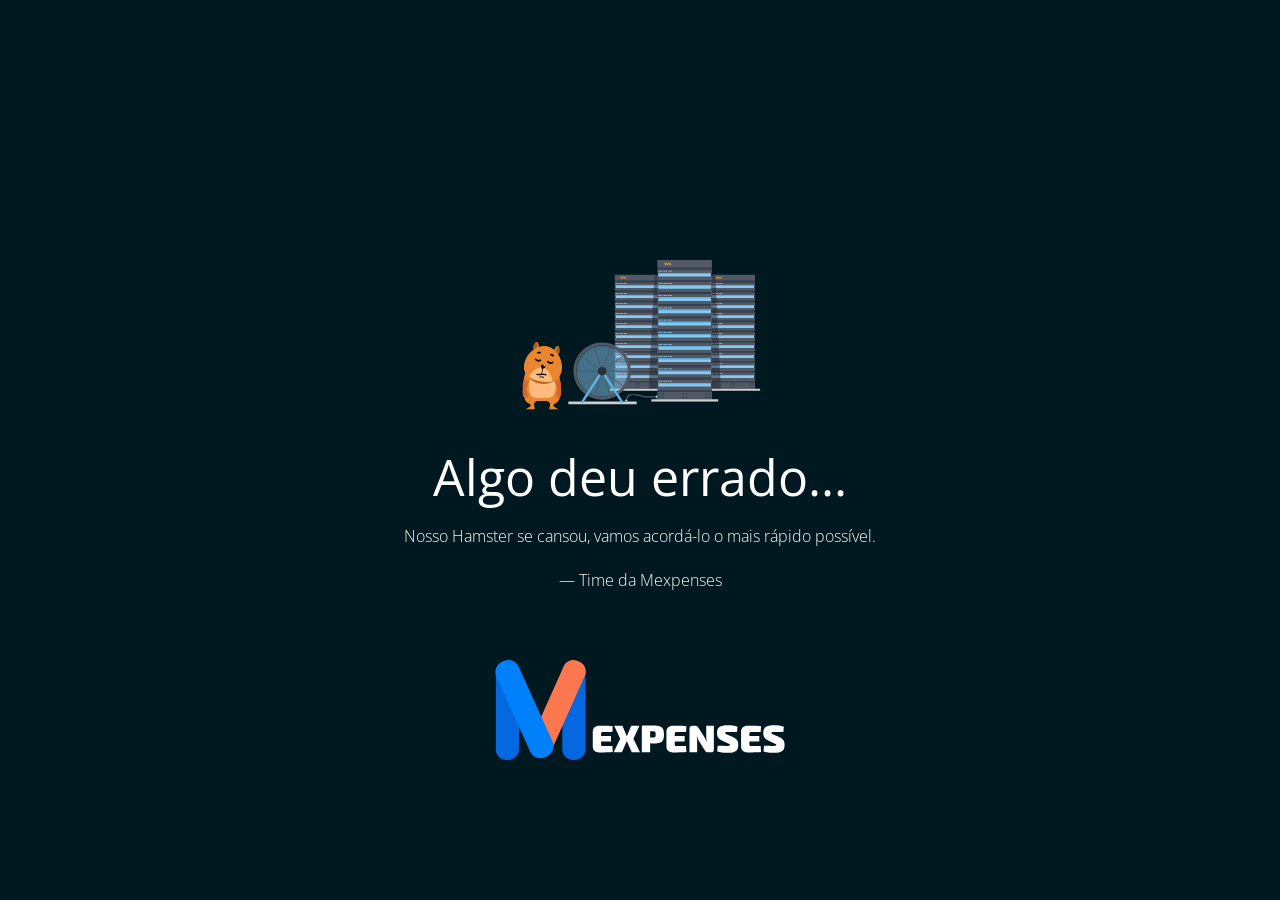
==== commit ca815bc6: "[Deploy: App] => 🚀 GitHub Pages Mexpenses" ====
--- a/index.html
+++ b/index.html
@@ -1 +1 @@
-<!doctype html><html lang="pt-BR" class="perfect-scrollbar-off nav-open"><head><title>Mexpenses Web App</title><meta charset="utf-8"><meta name="viewport" content="width=device-width,initial-scale=1,shrink-to-fit=no"><meta name="theme-color" content="#3c81fa"><meta name="google-site-verification" content="5hspWEybyc7zBNfRnZTbxbIVGGAsBsYvlGaCOylF2qc"><link rel="manifest" href="manifest.json"><link rel="shortcut icon" href="favicon.ico"><meta name="robots" content="follow, index"><meta name="generator" content="N/A"><meta name="revisit-after" content="1 day"><meta name="language" content="Portuguese"><meta http-equiv="cache-control" content="no-cache"><meta content="Estamos aqui para te proporcionar algo além do controle financeiro. Estamos revolucionando o modo de como você cuida dos seus gastos, através de nossa Inteligência Artificial." name="description"><meta property="og:url" content="https://app.mexpenses.com.br"><link rel="canonical" href="https://app.mexpenses.com.br"><meta http-equiv="Content-Type" content="text/html; charset=utf-8"><meta http-equiv="content-language" content="pt-br, en-US, es-AR, es-MX, es-CL"><meta name="author" content="Mexpenses Soluções Financeiras Ltda."><link rel="search" type="application/opensearchdescription+xml" title="Mexpenses" href="/opensearch.xml"><meta name="title" content="Mexpenses Web App"><meta name="description" content="Estamos aqui para te proporcionar algo além do controle financeiro. Estamos revolucionando o modo de como você cuida dos seus gastos, através de nossa Inteligência Artificial."><meta name="keywords" content="gestão financeira com chatgpt,chatgpt,mexpenses com chat chatgpt,chatgpt no mexpenses,login chatgpt,gestão financeira gratuita,controle financeiro gratuito,finanças grátis,site de finanças grátis,finanças brasileiras,gestão financeira dos brasileiros,mexpenses,mexpenses controle financeiro,mexpenses website,site mexpenses,aplicação mexpenses,controle financeiro,controlar dinheiro,fatec garça,fatec,tcc controle financeiro,tcc fatec garça,tcc mexpenses,hector mexpenses,maycon mexpenses,yara mexpenses"><meta name="twitter:site" content="@mexpenses"><meta name="twitter:app:country" content="BR"><meta name="twitter:domain" content="www.mexpenses.com.br"><meta name="twitter:card" content="summary_large_image"><meta name="twitter:app:name:ipad" content="Mexpenses iOS"><meta name="twitter:app:name:iphone" content="Mexpenses iOS"><meta name="twitter:app:id:googleplay" content="com.Mexpenses"><meta name="twitter:app:name:googleplay" content="Mexpenses Android"><meta name="twitter:image" content="https://www.mexpenses.com.br/favicon.png"><meta name="twitter:title" content="Mexpenses Web App"><meta name="twitter:description" content="Estamos aqui para te proporcionar algo além do controle financeiro. Estamos revolucionando o modo de como você cuida dos seus gastos, através de nossa Inteligência Artificial."><meta property="og:type" content="website"><meta property="og:site_name" content="Mexpenses"><meta property="og:description" content="Estamos aqui para te proporcionar algo além do controle financeiro. Estamos revolucionando o modo de como você cuida dos seus gastos, através de nossa Inteligência Artificial."><meta property="og:title" content="Mexpenses Web App"><meta name="image" property="og:image" content="https://www.mexpenses.com.br/assets/mexpenses_preview.png"><meta property="og:locale" content="pt-BR"><meta property="og:image:width" content="1200"><meta property="og:image:height" content="600"><meta property="og:image:type" content="image/png"><meta property="og:url" content="https://app.mexpenses.com.br"><meta property="og:image" content="https://www.mexpenses.com.br/favicon.png"><meta property="og:image:secure_url" content="https://www.mexpenses.com.br/favicon.png"><meta name="msapplication-TileColor" content="#3c81fa"><meta name="msapplication-TileImage" content="favicon.ico"><script id="google-analytics" async src="https://www.googletagmanager.com/gtag/js?id=G-7473LM1VVQ"></script><link rel="apple-touch-icon" sizes="76x76" href="favicon.ico"><link href="https://fonts.googleapis.com/css?family=Open+Sans:300,400,600,700" rel="stylesheet"><link rel="icon" href="/favicon.ico?61977cff5d9eef14ef25"><script defer="defer" src="/static/js/runtime.52356fc7bc6bc7ad74b3.bundle.js?61977cff5d9eef14ef25"></script><script defer="defer" src="/static/js/2.502bd5cc1b3fedb476fc.bundle.js?61977cff5d9eef14ef25"></script><script defer="defer" src="/static/js/app.4e0b9ddecbbd4ba724e1.bundle.js?61977cff5d9eef14ef25"></script><link href="/static/css/2.e4fa7f6e92e8695a065b.css?61977cff5d9eef14ef25" rel="stylesheet"><link href="/static/css/app.7d436991d9c36100adb3.css?61977cff5d9eef14ef25" rel="stylesheet"></head><body><div id="root"></div><script type="text/javascript">!function(e,t,n,c,o,a,f){e.fbq||(o=e.fbq=function(){o.callMethod?o.callMethod.apply(o,arguments):o.queue.push(arguments)},e._fbq||(e._fbq=o),o.push=o,o.loaded=!0,o.version="2.0",o.queue=[],(a=t.createElement(n)).async=!0,a.src="https://connect.facebook.net/en_US/fbevents.js",(f=t.getElementsByTagName(n)[0]).parentNode.insertBefore(a,f))}(window,document,"script"),fbq("init","1473665733161490"),fbq("track","PageView")</script><noscript><img height="1" width="1" style="display:none" src="https://www.facebook.com/tr?id=1473665733161490&ev=PageView&noscript=1"></noscript></body></html>+<!doctype html><html lang="pt-BR" class="perfect-scrollbar-off nav-open"><head><title>Mexpenses Web App</title><meta charset="utf-8"><meta name="viewport" content="width=device-width,initial-scale=1,shrink-to-fit=no"><meta name="theme-color" content="#3c81fa"><meta name="google-site-verification" content="5hspWEybyc7zBNfRnZTbxbIVGGAsBsYvlGaCOylF2qc"><link rel="manifest" href="manifest.json"><link rel="shortcut icon" href="favicon.ico"><meta name="robots" content="follow, index"><meta name="generator" content="N/A"><meta name="revisit-after" content="1 day"><meta name="language" content="Portuguese"><meta http-equiv="cache-control" content="no-cache"><meta content="Estamos aqui para te proporcionar algo além do controle financeiro. Estamos revolucionando o modo de como você cuida dos seus gastos, através de nossa Inteligência Artificial." name="description"><meta property="og:url" content="https://app.mexpenses.com.br"><link rel="canonical" href="https://app.mexpenses.com.br"><meta http-equiv="Content-Type" content="text/html; charset=utf-8"><meta http-equiv="content-language" content="pt-br, en-US, es-AR, es-MX, es-CL"><meta name="author" content="Mexpenses Soluções Financeiras Ltda."><link rel="search" type="application/opensearchdescription+xml" title="Mexpenses" href="/opensearch.xml"><meta name="title" content="Mexpenses Web App"><meta name="description" content="Estamos aqui para te proporcionar algo além do controle financeiro. Estamos revolucionando o modo de como você cuida dos seus gastos, através de nossa Inteligência Artificial."><meta name="keywords" content="gestão financeira com chatgpt,chatgpt,mexpenses com chat chatgpt,chatgpt no mexpenses,login chatgpt,gestão financeira gratuita,controle financeiro gratuito,finanças grátis,site de finanças grátis,finanças brasileiras,gestão financeira dos brasileiros,mexpenses,mexpenses controle financeiro,mexpenses website,site mexpenses,aplicação mexpenses,controle financeiro,controlar dinheiro,fatec garça,fatec,tcc controle financeiro,tcc fatec garça,tcc mexpenses,hector mexpenses,maycon mexpenses,yara mexpenses"><meta name="twitter:site" content="@mexpenses"><meta name="twitter:app:country" content="BR"><meta name="twitter:domain" content="www.mexpenses.com.br"><meta name="twitter:card" content="summary_large_image"><meta name="twitter:app:name:ipad" content="Mexpenses iOS"><meta name="twitter:app:name:iphone" content="Mexpenses iOS"><meta name="twitter:app:id:googleplay" content="com.Mexpenses"><meta name="twitter:app:name:googleplay" content="Mexpenses Android"><meta name="twitter:image" content="https://www.mexpenses.com.br/favicon.png"><meta name="twitter:title" content="Mexpenses Web App"><meta name="twitter:description" content="Estamos aqui para te proporcionar algo além do controle financeiro. Estamos revolucionando o modo de como você cuida dos seus gastos, através de nossa Inteligência Artificial."><meta property="og:type" content="website"><meta property="og:site_name" content="Mexpenses"><meta property="og:description" content="Estamos aqui para te proporcionar algo além do controle financeiro. Estamos revolucionando o modo de como você cuida dos seus gastos, através de nossa Inteligência Artificial."><meta property="og:title" content="Mexpenses Web App"><meta name="image" property="og:image" content="https://www.mexpenses.com.br/assets/mexpenses_preview.png"><meta property="og:locale" content="pt-BR"><meta property="og:image:width" content="1200"><meta property="og:image:height" content="600"><meta property="og:image:type" content="image/png"><meta property="og:url" content="https://app.mexpenses.com.br"><meta property="og:image" content="https://www.mexpenses.com.br/favicon.png"><meta property="og:image:secure_url" content="https://www.mexpenses.com.br/favicon.png"><meta name="msapplication-TileColor" content="#3c81fa"><meta name="msapplication-TileImage" content="favicon.ico"><script id="google-analytics" async src="https://www.googletagmanager.com/gtag/js?id=G-7473LM1VVQ"></script><link rel="apple-touch-icon" sizes="76x76" href="favicon.ico"><link href="https://fonts.googleapis.com/css?family=Open+Sans:300,400,600,700" rel="stylesheet"><link rel="icon" href="/favicon.ico?12aab67665914c20fe2a"><script defer="defer" src="/static/js/runtime.4d34f3fe582937b441da.bundle.js?12aab67665914c20fe2a"></script><script defer="defer" src="/static/js/2.e3b2a991c37ce9cacf03.bundle.js?12aab67665914c20fe2a"></script><script defer="defer" src="/static/js/app.3d016f6fca0c7e316bd4.bundle.js?12aab67665914c20fe2a"></script><link href="/static/css/2.ffaf8b0e20f1bcdfbef8.css?12aab67665914c20fe2a" rel="stylesheet"><link href="/static/css/app.920f581dc5e2bc1af300.css?12aab67665914c20fe2a" rel="stylesheet"></head><body><div id="root"></div><script type="text/javascript">!function(e,t,n,c,o,a,f){e.fbq||(o=e.fbq=function(){o.callMethod?o.callMethod.apply(o,arguments):o.queue.push(arguments)},e._fbq||(e._fbq=o),o.push=o,o.loaded=!0,o.version="2.0",o.queue=[],(a=t.createElement(n)).async=!0,a.src="https://connect.facebook.net/en_US/fbevents.js",(f=t.getElementsByTagName(n)[0]).parentNode.insertBefore(a,f))}(window,document,"script"),fbq("init","1473665733161490"),fbq("track","PageView")</script><noscript><img height="1" width="1" style="display:none" src="https://www.facebook.com/tr?id=1473665733161490&ev=PageView&noscript=1"></noscript></body></html>
--- a/static/css/2.ffaf8b0e20f1bcdfbef8.css
+++ b/static/css/2.ffaf8b0e20f1bcdfbef8.css
@@ -0,0 +1,7 @@
+@font-face{font-display:block;font-family:primeicons;font-style:normal;font-weight:400;src:url(/static/fonts/primeicons.ff0c4cd79b2ffca2de54.eot);src:url(/static/fonts/primeicons.ff0c4cd79b2ffca2de54.eot?#iefix) format("embedded-opentype"),url(/static/fonts/primeicons.024b32cc7bf399b1a847.woff2) format("woff2"),url(/static/fonts/primeicons.8931fda1930c3bd21e96.woff) format("woff"),url(/static/fonts/primeicons.a5c2a53d1ff7a9ff5933.ttf) format("truetype"),url(/141225f8b7a90ba637dd.svg?#primeicons) format("svg")}.pi{font-family:primeicons;speak:none;display:inline-block;font-feature-settings:normal;font-style:normal;font-variant:normal;font-weight:400;line-height:1;text-transform:none;-webkit-font-smoothing:antialiased;-moz-osx-font-smoothing:grayscale}.pi:before{--webkit-backface-visibility:hidden;-webkit-backface-visibility:hidden;backface-visibility:hidden}.pi-fw{text-align:center;width:1.28571429em}.pi-spin{animation:fa-spin 2s linear infinite}@media (prefers-reduced-motion:reduce){.pi-spin{animation-delay:-1ms;animation-duration:1ms;animation-iteration-count:1;transition-delay:0s;transition-duration:0s}}.pi-folder-plus:before{content:"\ea05"}.pi-receipt:before{content:"\ea06"}.pi-asterisk:before{content:"\ea07"}.pi-face-smile:before{content:"\ea08"}.pi-pinterest:before{content:"\ea09"}.pi-expand:before{content:"\ea0a"}.pi-pen-to-square:before{content:"\ea0b"}.pi-wave-pulse:before{content:"\ea0c"}.pi-turkish-lira:before{content:"\ea0d"}.pi-spinner-dotted:before{content:"\ea0e"}.pi-crown:before{content:"\ea0f"}.pi-pause-circle:before{content:"\ea10"}.pi-warehouse:before{content:"\ea11"}.pi-objects-column:before{content:"\ea12"}.pi-clipboard:before{content:"\ea13"}.pi-play-circle:before{content:"\ea14"}.pi-venus:before{content:"\ea15"}.pi-cart-minus:before{content:"\ea16"}.pi-file-plus:before{content:"\ea17"}.pi-microchip:before{content:"\ea18"}.pi-twitch:before{content:"\ea19"}.pi-building-columns:before{content:"\ea1a"}.pi-file-check:before{content:"\ea1b"}.pi-microchip-ai:before{content:"\ea1c"}.pi-trophy:before{content:"\ea1d"}.pi-barcode:before{content:"\ea1e"}.pi-file-arrow-up:before{content:"\ea1f"}.pi-mars:before{content:"\ea20"}.pi-tiktok:before{content:"\ea21"}.pi-arrow-up-right-and-arrow-down-left-from-center:before{content:"\ea22"}.pi-ethereum:before{content:"\ea23"}.pi-list-check:before{content:"\ea24"}.pi-thumbtack:before{content:"\ea25"}.pi-arrow-down-left-and-arrow-up-right-to-center:before{content:"\ea26"}.pi-equals:before{content:"\ea27"}.pi-lightbulb:before{content:"\ea28"}.pi-star-half:before{content:"\ea29"}.pi-address-book:before{content:"\ea2a"}.pi-chart-scatter:before{content:"\ea2b"}.pi-indian-rupee:before{content:"\ea2c"}.pi-star-half-fill:before{content:"\ea2d"}.pi-cart-arrow-down:before{content:"\ea2e"}.pi-calendar-clock:before{content:"\ea2f"}.pi-sort-up-fill:before{content:"\ea30"}.pi-sparkles:before{content:"\ea31"}.pi-bullseye:before{content:"\ea32"}.pi-sort-down-fill:before{content:"\ea33"}.pi-graduation-cap:before{content:"\ea34"}.pi-hammer:before{content:"\ea35"}.pi-bell-slash:before{content:"\ea36"}.pi-gauge:before{content:"\ea37"}.pi-shop:before{content:"\ea38"}.pi-headphones:before{content:"\ea39"}.pi-eraser:before{content:"\ea04"}.pi-stopwatch:before{content:"\ea01"}.pi-verified:before{content:"\ea02"}.pi-delete-left:before{content:"\ea03"}.pi-hourglass:before{content:"\e9fe"}.pi-truck:before{content:"\ea00"}.pi-wrench:before{content:"\e9ff"}.pi-microphone:before{content:"\e9fa"}.pi-megaphone:before{content:"\e9fb"}.pi-arrow-right-arrow-left:before{content:"\e9fc"}.pi-bitcoin:before{content:"\e9fd"}.pi-file-edit:before{content:"\e9f6"}.pi-language:before{content:"\e9f7"}.pi-file-export:before{content:"\e9f8"}.pi-file-import:before{content:"\e9f9"}.pi-file-word:before{content:"\e9f1"}.pi-gift:before{content:"\e9f2"}.pi-cart-plus:before{content:"\e9f3"}.pi-thumbs-down-fill:before{content:"\e9f4"}.pi-thumbs-up-fill:before{content:"\e9f5"}.pi-arrows-alt:before{content:"\e9f0"}.pi-calculator:before{content:"\e9ef"}.pi-sort-alt-slash:before{content:"\e9ee"}.pi-arrows-h:before{content:"\e9ec"}.pi-arrows-v:before{content:"\e9ed"}.pi-pound:before{content:"\e9eb"}.pi-prime:before{content:"\e9ea"}.pi-chart-pie:before{content:"\e9e9"}.pi-reddit:before{content:"\e9e8"}.pi-code:before{content:"\e9e7"}.pi-sync:before{content:"\e9e6"}.pi-shopping-bag:before{content:"\e9e5"}.pi-server:before{content:"\e9e4"}.pi-database:before{content:"\e9e3"}.pi-hashtag:before{content:"\e9e2"}.pi-bookmark-fill:before{content:"\e9df"}.pi-filter-fill:before{content:"\e9e0"}.pi-heart-fill:before{content:"\e9e1"}.pi-flag-fill:before{content:"\e9de"}.pi-circle:before{content:"\e9dc"}.pi-circle-fill:before{content:"\e9dd"}.pi-bolt:before{content:"\e9db"}.pi-history:before{content:"\e9da"}.pi-box:before{content:"\e9d9"}.pi-at:before{content:"\e9d8"}.pi-arrow-up-right:before{content:"\e9d4"}.pi-arrow-up-left:before{content:"\e9d5"}.pi-arrow-down-left:before{content:"\e9d6"}.pi-arrow-down-right:before{content:"\e9d7"}.pi-telegram:before{content:"\e9d3"}.pi-stop-circle:before{content:"\e9d2"}.pi-stop:before{content:"\e9d1"}.pi-whatsapp:before{content:"\e9d0"}.pi-building:before{content:"\e9cf"}.pi-qrcode:before{content:"\e9ce"}.pi-car:before{content:"\e9cd"}.pi-instagram:before{content:"\e9cc"}.pi-linkedin:before{content:"\e9cb"}.pi-send:before{content:"\e9ca"}.pi-slack:before{content:"\e9c9"}.pi-sun:before{content:"\e9c8"}.pi-moon:before{content:"\e9c7"}.pi-vimeo:before{content:"\e9c6"}.pi-youtube:before{content:"\e9c5"}.pi-flag:before{content:"\e9c4"}.pi-wallet:before{content:"\e9c3"}.pi-map:before{content:"\e9c2"}.pi-link:before{content:"\e9c1"}.pi-credit-card:before{content:"\e9bf"}.pi-discord:before{content:"\e9c0"}.pi-percentage:before{content:"\e9be"}.pi-euro:before{content:"\e9bd"}.pi-book:before{content:"\e9ba"}.pi-shield:before{content:"\e9b9"}.pi-paypal:before{content:"\e9bb"}.pi-amazon:before{content:"\e9bc"}.pi-phone:before{content:"\e9b8"}.pi-filter-slash:before{content:"\e9b7"}.pi-facebook:before{content:"\e9b4"}.pi-github:before{content:"\e9b5"}.pi-twitter:before{content:"\e9b6"}.pi-step-backward-alt:before{content:"\e9ac"}.pi-step-forward-alt:before{content:"\e9ad"}.pi-forward:before{content:"\e9ae"}.pi-backward:before{content:"\e9af"}.pi-fast-backward:before{content:"\e9b0"}.pi-fast-forward:before{content:"\e9b1"}.pi-pause:before{content:"\e9b2"}.pi-play:before{content:"\e9b3"}.pi-compass:before{content:"\e9ab"}.pi-id-card:before{content:"\e9aa"}.pi-ticket:before{content:"\e9a9"}.pi-file-o:before{content:"\e9a8"}.pi-reply:before{content:"\e9a7"}.pi-directions-alt:before{content:"\e9a5"}.pi-directions:before{content:"\e9a6"}.pi-thumbs-up:before{content:"\e9a3"}.pi-thumbs-down:before{content:"\e9a4"}.pi-sort-numeric-down-alt:before{content:"\e996"}.pi-sort-numeric-up-alt:before{content:"\e997"}.pi-sort-alpha-down-alt:before{content:"\e998"}.pi-sort-alpha-up-alt:before{content:"\e999"}.pi-sort-numeric-down:before{content:"\e99a"}.pi-sort-numeric-up:before{content:"\e99b"}.pi-sort-alpha-down:before{content:"\e99c"}.pi-sort-alpha-up:before{content:"\e99d"}.pi-sort-alt:before{content:"\e99e"}.pi-sort-amount-up:before{content:"\e99f"}.pi-sort-amount-down:before{content:"\e9a0"}.pi-sort-amount-down-alt:before{content:"\e9a1"}.pi-sort-amount-up-alt:before{content:"\e9a2"}.pi-palette:before{content:"\e995"}.pi-undo:before{content:"\e994"}.pi-desktop:before{content:"\e993"}.pi-sliders-v:before{content:"\e991"}.pi-sliders-h:before{content:"\e992"}.pi-search-plus:before{content:"\e98f"}.pi-search-minus:before{content:"\e990"}.pi-file-excel:before{content:"\e98e"}.pi-file-pdf:before{content:"\e98d"}.pi-check-square:before{content:"\e98c"}.pi-chart-line:before{content:"\e98b"}.pi-user-edit:before{content:"\e98a"}.pi-exclamation-circle:before{content:"\e989"}.pi-android:before{content:"\e985"}.pi-google:before{content:"\e986"}.pi-apple:before{content:"\e987"}.pi-microsoft:before{content:"\e988"}.pi-heart:before{content:"\e984"}.pi-mobile:before{content:"\e982"}.pi-tablet:before{content:"\e983"}.pi-key:before{content:"\e981"}.pi-shopping-cart:before{content:"\e980"}.pi-comments:before{content:"\e97e"}.pi-comment:before{content:"\e97f"}.pi-briefcase:before{content:"\e97d"}.pi-bell:before{content:"\e97c"}.pi-paperclip:before{content:"\e97b"}.pi-share-alt:before{content:"\e97a"}.pi-envelope:before{content:"\e979"}.pi-volume-down:before{content:"\e976"}.pi-volume-up:before{content:"\e977"}.pi-volume-off:before{content:"\e978"}.pi-eject:before{content:"\e975"}.pi-money-bill:before{content:"\e974"}.pi-images:before{content:"\e973"}.pi-image:before{content:"\e972"}.pi-sign-in:before{content:"\e970"}.pi-sign-out:before{content:"\e971"}.pi-wifi:before{content:"\e96f"}.pi-sitemap:before{content:"\e96e"}.pi-chart-bar:before{content:"\e96d"}.pi-camera:before{content:"\e96c"}.pi-dollar:before{content:"\e96b"}.pi-lock-open:before{content:"\e96a"}.pi-table:before{content:"\e969"}.pi-map-marker:before{content:"\e968"}.pi-list:before{content:"\e967"}.pi-eye-slash:before{content:"\e965"}.pi-eye:before{content:"\e966"}.pi-folder-open:before{content:"\e964"}.pi-folder:before{content:"\e963"}.pi-video:before{content:"\e962"}.pi-inbox:before{content:"\e961"}.pi-lock:before{content:"\e95f"}.pi-unlock:before{content:"\e960"}.pi-tags:before{content:"\e95d"}.pi-tag:before{content:"\e95e"}.pi-power-off:before{content:"\e95c"}.pi-save:before{content:"\e95b"}.pi-question-circle:before{content:"\e959"}.pi-question:before{content:"\e95a"}.pi-copy:before{content:"\e957"}.pi-file:before{content:"\e958"}.pi-clone:before{content:"\e955"}.pi-calendar-times:before{content:"\e952"}.pi-calendar-minus:before{content:"\e953"}.pi-calendar-plus:before{content:"\e954"}.pi-ellipsis-v:before{content:"\e950"}.pi-ellipsis-h:before{content:"\e951"}.pi-bookmark:before{content:"\e94e"}.pi-globe:before{content:"\e94f"}.pi-replay:before{content:"\e94d"}.pi-filter:before{content:"\e94c"}.pi-print:before{content:"\e94b"}.pi-align-right:before{content:"\e946"}.pi-align-left:before{content:"\e947"}.pi-align-center:before{content:"\e948"}.pi-align-justify:before{content:"\e949"}.pi-cog:before{content:"\e94a"}.pi-cloud-download:before{content:"\e943"}.pi-cloud-upload:before{content:"\e944"}.pi-cloud:before{content:"\e945"}.pi-pencil:before{content:"\e942"}.pi-users:before{content:"\e941"}.pi-clock:before{content:"\e940"}.pi-user-minus:before{content:"\e93e"}.pi-user-plus:before{content:"\e93f"}.pi-trash:before{content:"\e93d"}.pi-external-link:before{content:"\e93c"}.pi-window-maximize:before{content:"\e93b"}.pi-window-minimize:before{content:"\e93a"}.pi-refresh:before{content:"\e938"}.pi-user:before{content:"\e939"}.pi-exclamation-triangle:before{content:"\e922"}.pi-calendar:before{content:"\e927"}.pi-chevron-circle-left:before{content:"\e928"}.pi-chevron-circle-down:before{content:"\e929"}.pi-chevron-circle-right:before{content:"\e92a"}.pi-chevron-circle-up:before{content:"\e92b"}.pi-angle-double-down:before{content:"\e92c"}.pi-angle-double-left:before{content:"\e92d"}.pi-angle-double-right:before{content:"\e92e"}.pi-angle-double-up:before{content:"\e92f"}.pi-angle-down:before{content:"\e930"}.pi-angle-left:before{content:"\e931"}.pi-angle-right:before{content:"\e932"}.pi-angle-up:before{content:"\e933"}.pi-upload:before{content:"\e934"}.pi-download:before{content:"\e956"}.pi-ban:before{content:"\e935"}.pi-star-fill:before{content:"\e936"}.pi-star:before{content:"\e937"}.pi-chevron-left:before{content:"\e900"}.pi-chevron-right:before{content:"\e901"}.pi-chevron-down:before{content:"\e902"}.pi-chevron-up:before{content:"\e903"}.pi-caret-left:before{content:"\e904"}.pi-caret-right:before{content:"\e905"}.pi-caret-down:before{content:"\e906"}.pi-caret-up:before{content:"\e907"}.pi-search:before{content:"\e908"}.pi-check:before{content:"\e909"}.pi-check-circle:before{content:"\e90a"}.pi-times:before{content:"\e90b"}.pi-times-circle:before{content:"\e90c"}.pi-plus:before{content:"\e90d"}.pi-plus-circle:before{content:"\e90e"}.pi-minus:before{content:"\e90f"}.pi-minus-circle:before{content:"\e910"}.pi-circle-on:before{content:"\e911"}.pi-circle-off:before{content:"\e912"}.pi-sort-down:before{content:"\e913"}.pi-sort-up:before{content:"\e914"}.pi-sort:before{content:"\e915"}.pi-step-backward:before{content:"\e916"}.pi-step-forward:before{content:"\e917"}.pi-th-large:before{content:"\e918"}.pi-arrow-down:before{content:"\e919"}.pi-arrow-left:before{content:"\e91a"}.pi-arrow-right:before{content:"\e91b"}.pi-arrow-up:before{content:"\e91c"}.pi-bars:before{content:"\e91d"}.pi-arrow-circle-down:before{content:"\e91e"}.pi-arrow-circle-left:before{content:"\e91f"}.pi-arrow-circle-right:before{content:"\e920"}.pi-arrow-circle-up:before{content:"\e921"}.pi-info:before{content:"\e923"}.pi-info-circle:before{content:"\e924"}.pi-home:before{content:"\e925"}.pi-spinner:before{content:"\e926"}.block-duck{height:100%;min-height:100px;position:relative}.block-duck .block-duck__container{bottom:0;cursor:wait;height:100%;left:0;overflow:hidden;position:absolute;right:0;top:0;z-index:1000}.block-duck .block-duck__container:focus{outline:none}.block-duck .block-duck__overlay{height:100%;width:100%}.block-duck .block-duck__message{left:0;position:absolute;right:0;text-align:center;top:50%;transform:translateY(-50%);z-index:1001}.block-duck .block-duck__message--content{align-items:center;display:flex;flex-direction:column;justify-content:center}.loader-duck{border-radius:100%;height:auto;margin:0 auto;position:relative;width:100px}.loader-duck .indicator{background-color:#0275d8;border-radius:100%;display:inline-block;height:20px;margin:35px 5px;opacity:0;width:20px}.loader-duck .indicator:first-child{animation:opacity 1s ease-in-out infinite}.loader-duck .indicator:nth-child(2){animation:opacity 1s ease-in-out .33s infinite}.loader-duck .indicator:nth-child(3){animation:opacity 1s ease-in-out .66s infinite}@keyframes opacity{0%,to{opacity:0}60%{opacity:1}}
+
+/*!
+ * Font Awesome Free 6.7.2 by @fontawesome - https://fontawesome.com
+ * License - https://fontawesome.com/license/free (Icons: CC BY 4.0, Fonts: SIL OFL 1.1, Code: MIT License)
+ * Copyright 2024 Fonticons, Inc.
+ */.fa{font-family:var(--fa-style-family,"Font Awesome 6 Free");font-weight:var(--fa-style,900)}.fa,.fa-brands,.fa-regular,.fa-solid,.fab,.far,.fas{-moz-osx-font-smoothing:grayscale;-webkit-font-smoothing:antialiased;display:var(--fa-display,inline-block);font-feature-settings:normal;font-style:normal;font-variant:normal;line-height:1;text-rendering:auto}.fa-brands:before,.fa-regular:before,.fa-solid:before,.fa:before,.fab:before,.far:before,.fas:before{content:var(--fa)}.fa-classic,.fa-regular,.fa-solid,.far,.fas{font-family:Font Awesome\ 6 Free}.fa-brands,.fab{font-family:Font Awesome\ 6 Brands}.fa-1x{font-size:1em}.fa-2x{font-size:2em}.fa-3x{font-size:3em}.fa-4x{font-size:4em}.fa-5x{font-size:5em}.fa-6x{font-size:6em}.fa-7x{font-size:7em}.fa-8x{font-size:8em}.fa-9x{font-size:9em}.fa-10x{font-size:10em}.fa-2xs{font-size:.625em;line-height:.1em;vertical-align:.225em}.fa-xs{font-size:.75em;line-height:.08333em;vertical-align:.125em}.fa-sm{font-size:.875em;line-height:.07143em;vertical-align:.05357em}.fa-lg{font-size:1.25em;line-height:.05em;vertical-align:-.075em}.fa-xl{font-size:1.5em;line-height:.04167em;vertical-align:-.125em}.fa-2xl{font-size:2em;line-height:.03125em;vertical-align:-.1875em}.fa-fw{text-align:center;width:1.25em}.fa-ul{list-style-type:none;margin-left:var(--fa-li-margin,2.5em);padding-left:0}.fa-ul>li{position:relative}.fa-li{left:calc(var(--fa-li-width, 2em)*-1);line-height:inherit;position:absolute;text-align:center;width:var(--fa-li-width,2em)}.fa-border{border-color:var(--fa-border-color,#eee);border-radius:var(--fa-border-radius,.1em);border-style:var(--fa-border-style,solid);border-width:var(--fa-border-width,.08em);padding:var(--fa-border-padding,.2em .25em .15em)}.fa-pull-left{float:left;margin-right:var(--fa-pull-margin,.3em)}.fa-pull-right{float:right;margin-left:var(--fa-pull-margin,.3em)}.fa-beat{animation-delay:var(--fa-animation-delay,0s);animation-direction:var(--fa-animation-direction,normal);animation-duration:var(--fa-animation-duration,1s);animation-iteration-count:var(--fa-animation-iteration-count,infinite);animation-name:fa-beat;animation-timing-function:var(--fa-animation-timing,ease-in-out)}.fa-bounce{animation-delay:var(--fa-animation-delay,0s);animation-direction:var(--fa-animation-direction,normal);animation-duration:var(--fa-animation-duration,1s);animation-iteration-count:var(--fa-animation-iteration-count,infinite);animation-name:fa-bounce;animation-timing-function:var(--fa-animation-timing,cubic-bezier(.28,.84,.42,1))}.fa-fade{animation-iteration-count:var(--fa-animation-iteration-count,infinite);animation-name:fa-fade;animation-timing-function:var(--fa-animation-timing,cubic-bezier(.4,0,.6,1))}.fa-beat-fade,.fa-fade{animation-delay:var(--fa-animation-delay,0s);animation-direction:var(--fa-animation-direction,normal);animation-duration:var(--fa-animation-duration,1s)}.fa-beat-fade{animation-iteration-count:var(--fa-animation-iteration-count,infinite);animation-name:fa-beat-fade;animation-timing-function:var(--fa-animation-timing,cubic-bezier(.4,0,.6,1))}.fa-flip{animation-delay:var(--fa-animation-delay,0s);animation-direction:var(--fa-animation-direction,normal);animation-duration:var(--fa-animation-duration,1s);animation-iteration-count:var(--fa-animation-iteration-count,infinite);animation-name:fa-flip;animation-timing-function:var(--fa-animation-timing,ease-in-out)}.fa-shake{animation-duration:var(--fa-animation-duration,1s);animation-iteration-count:var(--fa-animation-iteration-count,infinite);animation-name:fa-shake;animation-timing-function:var(--fa-animation-timing,linear)}.fa-shake,.fa-spin{animation-delay:var(--fa-animation-delay,0s);animation-direction:var(--fa-animation-direction,normal)}.fa-spin{animation-duration:var(--fa-animation-duration,2s);animation-iteration-count:var(--fa-animation-iteration-count,infinite);animation-name:fa-spin;animation-timing-function:var(--fa-animation-timing,linear)}.fa-spin-reverse{--fa-animation-direction:reverse}.fa-pulse,.fa-spin-pulse{animation-direction:var(--fa-animation-direction,normal);animation-duration:var(--fa-animation-duration,1s);animation-iteration-count:var(--fa-animation-iteration-count,infinite);animation-name:fa-spin;animation-timing-function:var(--fa-animation-timing,steps(8))}@media (prefers-reduced-motion:reduce){.fa-beat,.fa-beat-fade,.fa-bounce,.fa-fade,.fa-flip,.fa-pulse,.fa-shake,.fa-spin,.fa-spin-pulse{animation-delay:-1ms;animation-duration:1ms;animation-iteration-count:1;transition-delay:0s;transition-duration:0s}}@keyframes fa-beat{0%,90%{transform:scale(1)}45%{transform:scale(var(--fa-beat-scale,1.25))}}@keyframes fa-bounce{0%{transform:scale(1) translateY(0)}10%{transform:scale(var(--fa-bounce-start-scale-x,1.1),var(--fa-bounce-start-scale-y,.9)) translateY(0)}30%{transform:scale(var(--fa-bounce-jump-scale-x,.9),var(--fa-bounce-jump-scale-y,1.1)) translateY(var(--fa-bounce-height,-.5em))}50%{transform:scale(var(--fa-bounce-land-scale-x,1.05),var(--fa-bounce-land-scale-y,.95)) translateY(0)}57%{transform:scale(1) translateY(var(--fa-bounce-rebound,-.125em))}64%{transform:scale(1) translateY(0)}to{transform:scale(1) translateY(0)}}@keyframes fa-fade{50%{opacity:var(--fa-fade-opacity,.4)}}@keyframes fa-beat-fade{0%,to{opacity:var(--fa-beat-fade-opacity,.4);transform:scale(1)}50%{opacity:1;transform:scale(var(--fa-beat-fade-scale,1.125))}}@keyframes fa-flip{50%{transform:rotate3d(var(--fa-flip-x,0),var(--fa-flip-y,1),var(--fa-flip-z,0),var(--fa-flip-angle,-180deg))}}@keyframes fa-shake{0%{transform:rotate(-15deg)}4%{transform:rotate(15deg)}24%,8%{transform:rotate(-18deg)}12%,28%{transform:rotate(18deg)}16%{transform:rotate(-22deg)}20%{transform:rotate(22deg)}32%{transform:rotate(-12deg)}36%{transform:rotate(12deg)}40%,to{transform:rotate(0deg)}}@keyframes fa-spin{0%{transform:rotate(0deg)}to{transform:rotate(1turn)}}.fa-rotate-90{transform:rotate(90deg)}.fa-rotate-180{transform:rotate(180deg)}.fa-rotate-270{transform:rotate(270deg)}.fa-flip-horizontal{transform:scaleX(-1)}.fa-flip-vertical{transform:scaleY(-1)}.fa-flip-both,.fa-flip-horizontal.fa-flip-vertical{transform:scale(-1)}.fa-rotate-by{transform:rotate(var(--fa-rotate-angle,0))}.fa-stack{display:inline-block;height:2em;line-height:2em;position:relative;vertical-align:middle;width:2.5em}.fa-stack-1x,.fa-stack-2x{left:0;position:absolute;text-align:center;width:100%;z-index:var(--fa-stack-z-index,auto)}.fa-stack-1x{line-height:inherit}.fa-stack-2x{font-size:2em}.fa-inverse{color:var(--fa-inverse,#fff)}.fa-0{--fa:"\30"}.fa-1{--fa:"\31"}.fa-2{--fa:"\32"}.fa-3{--fa:"\33"}.fa-4{--fa:"\34"}.fa-5{--fa:"\35"}.fa-6{--fa:"\36"}.fa-7{--fa:"\37"}.fa-8{--fa:"\38"}.fa-9{--fa:"\39"}.fa-fill-drip{--fa:"\f576"}.fa-arrows-to-circle{--fa:"\e4bd"}.fa-chevron-circle-right,.fa-circle-chevron-right{--fa:"\f138"}.fa-at{--fa:"\40"}.fa-trash-alt,.fa-trash-can{--fa:"\f2ed"}.fa-text-height{--fa:"\f034"}.fa-user-times,.fa-user-xmark{--fa:"\f235"}.fa-stethoscope{--fa:"\f0f1"}.fa-comment-alt,.fa-message{--fa:"\f27a"}.fa-info{--fa:"\f129"}.fa-compress-alt,.fa-down-left-and-up-right-to-center{--fa:"\f422"}.fa-explosion{--fa:"\e4e9"}.fa-file-alt,.fa-file-lines,.fa-file-text{--fa:"\f15c"}.fa-wave-square{--fa:"\f83e"}.fa-ring{--fa:"\f70b"}.fa-building-un{--fa:"\e4d9"}.fa-dice-three{--fa:"\f527"}.fa-calendar-alt,.fa-calendar-days{--fa:"\f073"}.fa-anchor-circle-check{--fa:"\e4aa"}.fa-building-circle-arrow-right{--fa:"\e4d1"}.fa-volleyball,.fa-volleyball-ball{--fa:"\f45f"}.fa-arrows-up-to-line{--fa:"\e4c2"}.fa-sort-desc,.fa-sort-down{--fa:"\f0dd"}.fa-circle-minus,.fa-minus-circle{--fa:"\f056"}.fa-door-open{--fa:"\f52b"}.fa-right-from-bracket,.fa-sign-out-alt{--fa:"\f2f5"}.fa-atom{--fa:"\f5d2"}.fa-soap{--fa:"\e06e"}.fa-heart-music-camera-bolt,.fa-icons{--fa:"\f86d"}.fa-microphone-alt-slash,.fa-microphone-lines-slash{--fa:"\f539"}.fa-bridge-circle-check{--fa:"\e4c9"}.fa-pump-medical{--fa:"\e06a"}.fa-fingerprint{--fa:"\f577"}.fa-hand-point-right{--fa:"\f0a4"}.fa-magnifying-glass-location,.fa-search-location{--fa:"\f689"}.fa-forward-step,.fa-step-forward{--fa:"\f051"}.fa-face-smile-beam,.fa-smile-beam{--fa:"\f5b8"}.fa-flag-checkered{--fa:"\f11e"}.fa-football,.fa-football-ball{--fa:"\f44e"}.fa-school-circle-exclamation{--fa:"\e56c"}.fa-crop{--fa:"\f125"}.fa-angle-double-down,.fa-angles-down{--fa:"\f103"}.fa-users-rectangle{--fa:"\e594"}.fa-people-roof{--fa:"\e537"}.fa-people-line{--fa:"\e534"}.fa-beer,.fa-beer-mug-empty{--fa:"\f0fc"}.fa-diagram-predecessor{--fa:"\e477"}.fa-arrow-up-long,.fa-long-arrow-up{--fa:"\f176"}.fa-burn,.fa-fire-flame-simple{--fa:"\f46a"}.fa-male,.fa-person{--fa:"\f183"}.fa-laptop{--fa:"\f109"}.fa-file-csv{--fa:"\f6dd"}.fa-menorah{--fa:"\f676"}.fa-truck-plane{--fa:"\e58f"}.fa-record-vinyl{--fa:"\f8d9"}.fa-face-grin-stars,.fa-grin-stars{--fa:"\f587"}.fa-bong{--fa:"\f55c"}.fa-pastafarianism,.fa-spaghetti-monster-flying{--fa:"\f67b"}.fa-arrow-down-up-across-line{--fa:"\e4af"}.fa-spoon,.fa-utensil-spoon{--fa:"\f2e5"}.fa-jar-wheat{--fa:"\e517"}.fa-envelopes-bulk,.fa-mail-bulk{--fa:"\f674"}.fa-file-circle-exclamation{--fa:"\e4eb"}.fa-circle-h,.fa-hospital-symbol{--fa:"\f47e"}.fa-pager{--fa:"\f815"}.fa-address-book,.fa-contact-book{--fa:"\f2b9"}.fa-strikethrough{--fa:"\f0cc"}.fa-k{--fa:"\4b"}.fa-landmark-flag{--fa:"\e51c"}.fa-pencil,.fa-pencil-alt{--fa:"\f303"}.fa-backward{--fa:"\f04a"}.fa-caret-right{--fa:"\f0da"}.fa-comments{--fa:"\f086"}.fa-file-clipboard,.fa-paste{--fa:"\f0ea"}.fa-code-pull-request{--fa:"\e13c"}.fa-clipboard-list{--fa:"\f46d"}.fa-truck-loading,.fa-truck-ramp-box{--fa:"\f4de"}.fa-user-check{--fa:"\f4fc"}.fa-vial-virus{--fa:"\e597"}.fa-sheet-plastic{--fa:"\e571"}.fa-blog{--fa:"\f781"}.fa-user-ninja{--fa:"\f504"}.fa-person-arrow-up-from-line{--fa:"\e539"}.fa-scroll-torah,.fa-torah{--fa:"\f6a0"}.fa-broom-ball,.fa-quidditch,.fa-quidditch-broom-ball{--fa:"\f458"}.fa-toggle-off{--fa:"\f204"}.fa-archive,.fa-box-archive{--fa:"\f187"}.fa-person-drowning{--fa:"\e545"}.fa-arrow-down-9-1,.fa-sort-numeric-desc,.fa-sort-numeric-down-alt{--fa:"\f886"}.fa-face-grin-tongue-squint,.fa-grin-tongue-squint{--fa:"\f58a"}.fa-spray-can{--fa:"\f5bd"}.fa-truck-monster{--fa:"\f63b"}.fa-w{--fa:"\57"}.fa-earth-africa,.fa-globe-africa{--fa:"\f57c"}.fa-rainbow{--fa:"\f75b"}.fa-circle-notch{--fa:"\f1ce"}.fa-tablet-alt,.fa-tablet-screen-button{--fa:"\f3fa"}.fa-paw{--fa:"\f1b0"}.fa-cloud{--fa:"\f0c2"}.fa-trowel-bricks{--fa:"\e58a"}.fa-face-flushed,.fa-flushed{--fa:"\f579"}.fa-hospital-user{--fa:"\f80d"}.fa-tent-arrow-left-right{--fa:"\e57f"}.fa-gavel,.fa-legal{--fa:"\f0e3"}.fa-binoculars{--fa:"\f1e5"}.fa-microphone-slash{--fa:"\f131"}.fa-box-tissue{--fa:"\e05b"}.fa-motorcycle{--fa:"\f21c"}.fa-bell-concierge,.fa-concierge-bell{--fa:"\f562"}.fa-pen-ruler,.fa-pencil-ruler{--fa:"\f5ae"}.fa-people-arrows,.fa-people-arrows-left-right{--fa:"\e068"}.fa-mars-and-venus-burst{--fa:"\e523"}.fa-caret-square-right,.fa-square-caret-right{--fa:"\f152"}.fa-cut,.fa-scissors{--fa:"\f0c4"}.fa-sun-plant-wilt{--fa:"\e57a"}.fa-toilets-portable{--fa:"\e584"}.fa-hockey-puck{--fa:"\f453"}.fa-table{--fa:"\f0ce"}.fa-magnifying-glass-arrow-right{--fa:"\e521"}.fa-digital-tachograph,.fa-tachograph-digital{--fa:"\f566"}.fa-users-slash{--fa:"\e073"}.fa-clover{--fa:"\e139"}.fa-mail-reply,.fa-reply{--fa:"\f3e5"}.fa-star-and-crescent{--fa:"\f699"}.fa-house-fire{--fa:"\e50c"}.fa-minus-square,.fa-square-minus{--fa:"\f146"}.fa-helicopter{--fa:"\f533"}.fa-compass{--fa:"\f14e"}.fa-caret-square-down,.fa-square-caret-down{--fa:"\f150"}.fa-file-circle-question{--fa:"\e4ef"}.fa-laptop-code{--fa:"\f5fc"}.fa-swatchbook{--fa:"\f5c3"}.fa-prescription-bottle{--fa:"\f485"}.fa-bars,.fa-navicon{--fa:"\f0c9"}.fa-people-group{--fa:"\e533"}.fa-hourglass-3,.fa-hourglass-end{--fa:"\f253"}.fa-heart-broken,.fa-heart-crack{--fa:"\f7a9"}.fa-external-link-square-alt,.fa-square-up-right{--fa:"\f360"}.fa-face-kiss-beam,.fa-kiss-beam{--fa:"\f597"}.fa-film{--fa:"\f008"}.fa-ruler-horizontal{--fa:"\f547"}.fa-people-robbery{--fa:"\e536"}.fa-lightbulb{--fa:"\f0eb"}.fa-caret-left{--fa:"\f0d9"}.fa-circle-exclamation,.fa-exclamation-circle{--fa:"\f06a"}.fa-school-circle-xmark{--fa:"\e56d"}.fa-arrow-right-from-bracket,.fa-sign-out{--fa:"\f08b"}.fa-chevron-circle-down,.fa-circle-chevron-down{--fa:"\f13a"}.fa-unlock-alt,.fa-unlock-keyhole{--fa:"\f13e"}.fa-cloud-showers-heavy{--fa:"\f740"}.fa-headphones-alt,.fa-headphones-simple{--fa:"\f58f"}.fa-sitemap{--fa:"\f0e8"}.fa-circle-dollar-to-slot,.fa-donate{--fa:"\f4b9"}.fa-memory{--fa:"\f538"}.fa-road-spikes{--fa:"\e568"}.fa-fire-burner{--fa:"\e4f1"}.fa-flag{--fa:"\f024"}.fa-hanukiah{--fa:"\f6e6"}.fa-feather{--fa:"\f52d"}.fa-volume-down,.fa-volume-low{--fa:"\f027"}.fa-comment-slash{--fa:"\f4b3"}.fa-cloud-sun-rain{--fa:"\f743"}.fa-compress{--fa:"\f066"}.fa-wheat-alt,.fa-wheat-awn{--fa:"\e2cd"}.fa-ankh{--fa:"\f644"}.fa-hands-holding-child{--fa:"\e4fa"}.fa-asterisk{--fa:"\2a"}.fa-check-square,.fa-square-check{--fa:"\f14a"}.fa-peseta-sign{--fa:"\e221"}.fa-header,.fa-heading{--fa:"\f1dc"}.fa-ghost{--fa:"\f6e2"}.fa-list,.fa-list-squares{--fa:"\f03a"}.fa-phone-square-alt,.fa-square-phone-flip{--fa:"\f87b"}.fa-cart-plus{--fa:"\f217"}.fa-gamepad{--fa:"\f11b"}.fa-circle-dot,.fa-dot-circle{--fa:"\f192"}.fa-dizzy,.fa-face-dizzy{--fa:"\f567"}.fa-egg{--fa:"\f7fb"}.fa-house-medical-circle-xmark{--fa:"\e513"}.fa-campground{--fa:"\f6bb"}.fa-folder-plus{--fa:"\f65e"}.fa-futbol,.fa-futbol-ball,.fa-soccer-ball{--fa:"\f1e3"}.fa-paint-brush,.fa-paintbrush{--fa:"\f1fc"}.fa-lock{--fa:"\f023"}.fa-gas-pump{--fa:"\f52f"}.fa-hot-tub,.fa-hot-tub-person{--fa:"\f593"}.fa-map-location,.fa-map-marked{--fa:"\f59f"}.fa-house-flood-water{--fa:"\e50e"}.fa-tree{--fa:"\f1bb"}.fa-bridge-lock{--fa:"\e4cc"}.fa-sack-dollar{--fa:"\f81d"}.fa-edit,.fa-pen-to-square{--fa:"\f044"}.fa-car-side{--fa:"\f5e4"}.fa-share-alt,.fa-share-nodes{--fa:"\f1e0"}.fa-heart-circle-minus{--fa:"\e4ff"}.fa-hourglass-2,.fa-hourglass-half{--fa:"\f252"}.fa-microscope{--fa:"\f610"}.fa-sink{--fa:"\e06d"}.fa-bag-shopping,.fa-shopping-bag{--fa:"\f290"}.fa-arrow-down-z-a,.fa-sort-alpha-desc,.fa-sort-alpha-down-alt{--fa:"\f881"}.fa-mitten{--fa:"\f7b5"}.fa-person-rays{--fa:"\e54d"}.fa-users{--fa:"\f0c0"}.fa-eye-slash{--fa:"\f070"}.fa-flask-vial{--fa:"\e4f3"}.fa-hand,.fa-hand-paper{--fa:"\f256"}.fa-om{--fa:"\f679"}.fa-worm{--fa:"\e599"}.fa-house-circle-xmark{--fa:"\e50b"}.fa-plug{--fa:"\f1e6"}.fa-chevron-up{--fa:"\f077"}.fa-hand-spock{--fa:"\f259"}.fa-stopwatch{--fa:"\f2f2"}.fa-face-kiss,.fa-kiss{--fa:"\f596"}.fa-bridge-circle-xmark{--fa:"\e4cb"}.fa-face-grin-tongue,.fa-grin-tongue{--fa:"\f589"}.fa-chess-bishop{--fa:"\f43a"}.fa-face-grin-wink,.fa-grin-wink{--fa:"\f58c"}.fa-deaf,.fa-deafness,.fa-ear-deaf,.fa-hard-of-hearing{--fa:"\f2a4"}.fa-road-circle-check{--fa:"\e564"}.fa-dice-five{--fa:"\f523"}.fa-rss-square,.fa-square-rss{--fa:"\f143"}.fa-land-mine-on{--fa:"\e51b"}.fa-i-cursor{--fa:"\f246"}.fa-stamp{--fa:"\f5bf"}.fa-stairs{--fa:"\e289"}.fa-i{--fa:"\49"}.fa-hryvnia,.fa-hryvnia-sign{--fa:"\f6f2"}.fa-pills{--fa:"\f484"}.fa-face-grin-wide,.fa-grin-alt{--fa:"\f581"}.fa-tooth{--fa:"\f5c9"}.fa-v{--fa:"\56"}.fa-bangladeshi-taka-sign{--fa:"\e2e6"}.fa-bicycle{--fa:"\f206"}.fa-rod-asclepius,.fa-rod-snake,.fa-staff-aesculapius,.fa-staff-snake{--fa:"\e579"}.fa-head-side-cough-slash{--fa:"\e062"}.fa-ambulance,.fa-truck-medical{--fa:"\f0f9"}.fa-wheat-awn-circle-exclamation{--fa:"\e598"}.fa-snowman{--fa:"\f7d0"}.fa-mortar-pestle{--fa:"\f5a7"}.fa-road-barrier{--fa:"\e562"}.fa-school{--fa:"\f549"}.fa-igloo{--fa:"\f7ae"}.fa-joint{--fa:"\f595"}.fa-angle-right{--fa:"\f105"}.fa-horse{--fa:"\f6f0"}.fa-q{--fa:"\51"}.fa-g{--fa:"\47"}.fa-notes-medical{--fa:"\f481"}.fa-temperature-2,.fa-temperature-half,.fa-thermometer-2,.fa-thermometer-half{--fa:"\f2c9"}.fa-dong-sign{--fa:"\e169"}.fa-capsules{--fa:"\f46b"}.fa-poo-bolt,.fa-poo-storm{--fa:"\f75a"}.fa-face-frown-open,.fa-frown-open{--fa:"\f57a"}.fa-hand-point-up{--fa:"\f0a6"}.fa-money-bill{--fa:"\f0d6"}.fa-bookmark{--fa:"\f02e"}.fa-align-justify{--fa:"\f039"}.fa-umbrella-beach{--fa:"\f5ca"}.fa-helmet-un{--fa:"\e503"}.fa-bullseye{--fa:"\f140"}.fa-bacon{--fa:"\f7e5"}.fa-hand-point-down{--fa:"\f0a7"}.fa-arrow-up-from-bracket{--fa:"\e09a"}.fa-folder,.fa-folder-blank{--fa:"\f07b"}.fa-file-medical-alt,.fa-file-waveform{--fa:"\f478"}.fa-radiation{--fa:"\f7b9"}.fa-chart-simple{--fa:"\e473"}.fa-mars-stroke{--fa:"\f229"}.fa-vial{--fa:"\f492"}.fa-dashboard,.fa-gauge,.fa-gauge-med,.fa-tachometer-alt-average{--fa:"\f624"}.fa-magic-wand-sparkles,.fa-wand-magic-sparkles{--fa:"\e2ca"}.fa-e{--fa:"\45"}.fa-pen-alt,.fa-pen-clip{--fa:"\f305"}.fa-bridge-circle-exclamation{--fa:"\e4ca"}.fa-user{--fa:"\f007"}.fa-school-circle-check{--fa:"\e56b"}.fa-dumpster{--fa:"\f793"}.fa-shuttle-van,.fa-van-shuttle{--fa:"\f5b6"}.fa-building-user{--fa:"\e4da"}.fa-caret-square-left,.fa-square-caret-left{--fa:"\f191"}.fa-highlighter{--fa:"\f591"}.fa-key{--fa:"\f084"}.fa-bullhorn{--fa:"\f0a1"}.fa-globe{--fa:"\f0ac"}.fa-synagogue{--fa:"\f69b"}.fa-person-half-dress{--fa:"\e548"}.fa-road-bridge{--fa:"\e563"}.fa-location-arrow{--fa:"\f124"}.fa-c{--fa:"\43"}.fa-tablet-button{--fa:"\f10a"}.fa-building-lock{--fa:"\e4d6"}.fa-pizza-slice{--fa:"\f818"}.fa-money-bill-wave{--fa:"\f53a"}.fa-area-chart,.fa-chart-area{--fa:"\f1fe"}.fa-house-flag{--fa:"\e50d"}.fa-person-circle-minus{--fa:"\e540"}.fa-ban,.fa-cancel{--fa:"\f05e"}.fa-camera-rotate{--fa:"\e0d8"}.fa-air-freshener,.fa-spray-can-sparkles{--fa:"\f5d0"}.fa-star{--fa:"\f005"}.fa-repeat{--fa:"\f363"}.fa-cross{--fa:"\f654"}.fa-box{--fa:"\f466"}.fa-venus-mars{--fa:"\f228"}.fa-arrow-pointer,.fa-mouse-pointer{--fa:"\f245"}.fa-expand-arrows-alt,.fa-maximize{--fa:"\f31e"}.fa-charging-station{--fa:"\f5e7"}.fa-shapes,.fa-triangle-circle-square{--fa:"\f61f"}.fa-random,.fa-shuffle{--fa:"\f074"}.fa-person-running,.fa-running{--fa:"\f70c"}.fa-mobile-retro{--fa:"\e527"}.fa-grip-lines-vertical{--fa:"\f7a5"}.fa-spider{--fa:"\f717"}.fa-hands-bound{--fa:"\e4f9"}.fa-file-invoice-dollar{--fa:"\f571"}.fa-plane-circle-exclamation{--fa:"\e556"}.fa-x-ray{--fa:"\f497"}.fa-spell-check{--fa:"\f891"}.fa-slash{--fa:"\f715"}.fa-computer-mouse,.fa-mouse{--fa:"\f8cc"}.fa-arrow-right-to-bracket,.fa-sign-in{--fa:"\f090"}.fa-shop-slash,.fa-store-alt-slash{--fa:"\e070"}.fa-server{--fa:"\f233"}.fa-virus-covid-slash{--fa:"\e4a9"}.fa-shop-lock{--fa:"\e4a5"}.fa-hourglass-1,.fa-hourglass-start{--fa:"\f251"}.fa-blender-phone{--fa:"\f6b6"}.fa-building-wheat{--fa:"\e4db"}.fa-person-breastfeeding{--fa:"\e53a"}.fa-right-to-bracket,.fa-sign-in-alt{--fa:"\f2f6"}.fa-venus{--fa:"\f221"}.fa-passport{--fa:"\f5ab"}.fa-thumb-tack-slash,.fa-thumbtack-slash{--fa:"\e68f"}.fa-heart-pulse,.fa-heartbeat{--fa:"\f21e"}.fa-people-carry,.fa-people-carry-box{--fa:"\f4ce"}.fa-temperature-high{--fa:"\f769"}.fa-microchip{--fa:"\f2db"}.fa-crown{--fa:"\f521"}.fa-weight-hanging{--fa:"\f5cd"}.fa-xmarks-lines{--fa:"\e59a"}.fa-file-prescription{--fa:"\f572"}.fa-weight,.fa-weight-scale{--fa:"\f496"}.fa-user-friends,.fa-user-group{--fa:"\f500"}.fa-arrow-up-a-z,.fa-sort-alpha-up{--fa:"\f15e"}.fa-chess-knight{--fa:"\f441"}.fa-face-laugh-squint,.fa-laugh-squint{--fa:"\f59b"}.fa-wheelchair{--fa:"\f193"}.fa-arrow-circle-up,.fa-circle-arrow-up{--fa:"\f0aa"}.fa-toggle-on{--fa:"\f205"}.fa-person-walking,.fa-walking{--fa:"\f554"}.fa-l{--fa:"\4c"}.fa-fire{--fa:"\f06d"}.fa-bed-pulse,.fa-procedures{--fa:"\f487"}.fa-shuttle-space,.fa-space-shuttle{--fa:"\f197"}.fa-face-laugh,.fa-laugh{--fa:"\f599"}.fa-folder-open{--fa:"\f07c"}.fa-heart-circle-plus{--fa:"\e500"}.fa-code-fork{--fa:"\e13b"}.fa-city{--fa:"\f64f"}.fa-microphone-alt,.fa-microphone-lines{--fa:"\f3c9"}.fa-pepper-hot{--fa:"\f816"}.fa-unlock{--fa:"\f09c"}.fa-colon-sign{--fa:"\e140"}.fa-headset{--fa:"\f590"}.fa-store-slash{--fa:"\e071"}.fa-road-circle-xmark{--fa:"\e566"}.fa-user-minus{--fa:"\f503"}.fa-mars-stroke-up,.fa-mars-stroke-v{--fa:"\f22a"}.fa-champagne-glasses,.fa-glass-cheers{--fa:"\f79f"}.fa-clipboard{--fa:"\f328"}.fa-house-circle-exclamation{--fa:"\e50a"}.fa-file-arrow-up,.fa-file-upload{--fa:"\f574"}.fa-wifi,.fa-wifi-3,.fa-wifi-strong{--fa:"\f1eb"}.fa-bath,.fa-bathtub{--fa:"\f2cd"}.fa-underline{--fa:"\f0cd"}.fa-user-edit,.fa-user-pen{--fa:"\f4ff"}.fa-signature{--fa:"\f5b7"}.fa-stroopwafel{--fa:"\f551"}.fa-bold{--fa:"\f032"}.fa-anchor-lock{--fa:"\e4ad"}.fa-building-ngo{--fa:"\e4d7"}.fa-manat-sign{--fa:"\e1d5"}.fa-not-equal{--fa:"\f53e"}.fa-border-style,.fa-border-top-left{--fa:"\f853"}.fa-map-location-dot,.fa-map-marked-alt{--fa:"\f5a0"}.fa-jedi{--fa:"\f669"}.fa-poll,.fa-square-poll-vertical{--fa:"\f681"}.fa-mug-hot{--fa:"\f7b6"}.fa-battery-car,.fa-car-battery{--fa:"\f5df"}.fa-gift{--fa:"\f06b"}.fa-dice-two{--fa:"\f528"}.fa-chess-queen{--fa:"\f445"}.fa-glasses{--fa:"\f530"}.fa-chess-board{--fa:"\f43c"}.fa-building-circle-check{--fa:"\e4d2"}.fa-person-chalkboard{--fa:"\e53d"}.fa-mars-stroke-h,.fa-mars-stroke-right{--fa:"\f22b"}.fa-hand-back-fist,.fa-hand-rock{--fa:"\f255"}.fa-caret-square-up,.fa-square-caret-up{--fa:"\f151"}.fa-cloud-showers-water{--fa:"\e4e4"}.fa-bar-chart,.fa-chart-bar{--fa:"\f080"}.fa-hands-bubbles,.fa-hands-wash{--fa:"\e05e"}.fa-less-than-equal{--fa:"\f537"}.fa-train{--fa:"\f238"}.fa-eye-low-vision,.fa-low-vision{--fa:"\f2a8"}.fa-crow{--fa:"\f520"}.fa-sailboat{--fa:"\e445"}.fa-window-restore{--fa:"\f2d2"}.fa-plus-square,.fa-square-plus{--fa:"\f0fe"}.fa-torii-gate{--fa:"\f6a1"}.fa-frog{--fa:"\f52e"}.fa-bucket{--fa:"\e4cf"}.fa-image{--fa:"\f03e"}.fa-microphone{--fa:"\f130"}.fa-cow{--fa:"\f6c8"}.fa-caret-up{--fa:"\f0d8"}.fa-screwdriver{--fa:"\f54a"}.fa-folder-closed{--fa:"\e185"}.fa-house-tsunami{--fa:"\e515"}.fa-square-nfi{--fa:"\e576"}.fa-arrow-up-from-ground-water{--fa:"\e4b5"}.fa-glass-martini-alt,.fa-martini-glass{--fa:"\f57b"}.fa-square-binary{--fa:"\e69b"}.fa-rotate-back,.fa-rotate-backward,.fa-rotate-left,.fa-undo-alt{--fa:"\f2ea"}.fa-columns,.fa-table-columns{--fa:"\f0db"}.fa-lemon{--fa:"\f094"}.fa-head-side-mask{--fa:"\e063"}.fa-handshake{--fa:"\f2b5"}.fa-gem{--fa:"\f3a5"}.fa-dolly,.fa-dolly-box{--fa:"\f472"}.fa-smoking{--fa:"\f48d"}.fa-compress-arrows-alt,.fa-minimize{--fa:"\f78c"}.fa-monument{--fa:"\f5a6"}.fa-snowplow{--fa:"\f7d2"}.fa-angle-double-right,.fa-angles-right{--fa:"\f101"}.fa-cannabis{--fa:"\f55f"}.fa-circle-play,.fa-play-circle{--fa:"\f144"}.fa-tablets{--fa:"\f490"}.fa-ethernet{--fa:"\f796"}.fa-eur,.fa-euro,.fa-euro-sign{--fa:"\f153"}.fa-chair{--fa:"\f6c0"}.fa-check-circle,.fa-circle-check{--fa:"\f058"}.fa-circle-stop,.fa-stop-circle{--fa:"\f28d"}.fa-compass-drafting,.fa-drafting-compass{--fa:"\f568"}.fa-plate-wheat{--fa:"\e55a"}.fa-icicles{--fa:"\f7ad"}.fa-person-shelter{--fa:"\e54f"}.fa-neuter{--fa:"\f22c"}.fa-id-badge{--fa:"\f2c1"}.fa-marker{--fa:"\f5a1"}.fa-face-laugh-beam,.fa-laugh-beam{--fa:"\f59a"}.fa-helicopter-symbol{--fa:"\e502"}.fa-universal-access{--fa:"\f29a"}.fa-chevron-circle-up,.fa-circle-chevron-up{--fa:"\f139"}.fa-lari-sign{--fa:"\e1c8"}.fa-volcano{--fa:"\f770"}.fa-person-walking-dashed-line-arrow-right{--fa:"\e553"}.fa-gbp,.fa-pound-sign,.fa-sterling-sign{--fa:"\f154"}.fa-viruses{--fa:"\e076"}.fa-square-person-confined{--fa:"\e577"}.fa-user-tie{--fa:"\f508"}.fa-arrow-down-long,.fa-long-arrow-down{--fa:"\f175"}.fa-tent-arrow-down-to-line{--fa:"\e57e"}.fa-certificate{--fa:"\f0a3"}.fa-mail-reply-all,.fa-reply-all{--fa:"\f122"}.fa-suitcase{--fa:"\f0f2"}.fa-person-skating,.fa-skating{--fa:"\f7c5"}.fa-filter-circle-dollar,.fa-funnel-dollar{--fa:"\f662"}.fa-camera-retro{--fa:"\f083"}.fa-arrow-circle-down,.fa-circle-arrow-down{--fa:"\f0ab"}.fa-arrow-right-to-file,.fa-file-import{--fa:"\f56f"}.fa-external-link-square,.fa-square-arrow-up-right{--fa:"\f14c"}.fa-box-open{--fa:"\f49e"}.fa-scroll{--fa:"\f70e"}.fa-spa{--fa:"\f5bb"}.fa-location-pin-lock{--fa:"\e51f"}.fa-pause{--fa:"\f04c"}.fa-hill-avalanche{--fa:"\e507"}.fa-temperature-0,.fa-temperature-empty,.fa-thermometer-0,.fa-thermometer-empty{--fa:"\f2cb"}.fa-bomb{--fa:"\f1e2"}.fa-registered{--fa:"\f25d"}.fa-address-card,.fa-contact-card,.fa-vcard{--fa:"\f2bb"}.fa-balance-scale-right,.fa-scale-unbalanced-flip{--fa:"\f516"}.fa-subscript{--fa:"\f12c"}.fa-diamond-turn-right,.fa-directions{--fa:"\f5eb"}.fa-burst{--fa:"\e4dc"}.fa-house-laptop,.fa-laptop-house{--fa:"\e066"}.fa-face-tired,.fa-tired{--fa:"\f5c8"}.fa-money-bills{--fa:"\e1f3"}.fa-smog{--fa:"\f75f"}.fa-crutch{--fa:"\f7f7"}.fa-cloud-arrow-up,.fa-cloud-upload,.fa-cloud-upload-alt{--fa:"\f0ee"}.fa-palette{--fa:"\f53f"}.fa-arrows-turn-right{--fa:"\e4c0"}.fa-vest{--fa:"\e085"}.fa-ferry{--fa:"\e4ea"}.fa-arrows-down-to-people{--fa:"\e4b9"}.fa-seedling,.fa-sprout{--fa:"\f4d8"}.fa-arrows-alt-h,.fa-left-right{--fa:"\f337"}.fa-boxes-packing{--fa:"\e4c7"}.fa-arrow-circle-left,.fa-circle-arrow-left{--fa:"\f0a8"}.fa-group-arrows-rotate{--fa:"\e4f6"}.fa-bowl-food{--fa:"\e4c6"}.fa-candy-cane{--fa:"\f786"}.fa-arrow-down-wide-short,.fa-sort-amount-asc,.fa-sort-amount-down{--fa:"\f160"}.fa-cloud-bolt,.fa-thunderstorm{--fa:"\f76c"}.fa-remove-format,.fa-text-slash{--fa:"\f87d"}.fa-face-smile-wink,.fa-smile-wink{--fa:"\f4da"}.fa-file-word{--fa:"\f1c2"}.fa-file-powerpoint{--fa:"\f1c4"}.fa-arrows-h,.fa-arrows-left-right{--fa:"\f07e"}.fa-house-lock{--fa:"\e510"}.fa-cloud-arrow-down,.fa-cloud-download,.fa-cloud-download-alt{--fa:"\f0ed"}.fa-children{--fa:"\e4e1"}.fa-blackboard,.fa-chalkboard{--fa:"\f51b"}.fa-user-alt-slash,.fa-user-large-slash{--fa:"\f4fa"}.fa-envelope-open{--fa:"\f2b6"}.fa-handshake-alt-slash,.fa-handshake-simple-slash{--fa:"\e05f"}.fa-mattress-pillow{--fa:"\e525"}.fa-guarani-sign{--fa:"\e19a"}.fa-arrows-rotate,.fa-refresh,.fa-sync{--fa:"\f021"}.fa-fire-extinguisher{--fa:"\f134"}.fa-cruzeiro-sign{--fa:"\e152"}.fa-greater-than-equal{--fa:"\f532"}.fa-shield-alt,.fa-shield-halved{--fa:"\f3ed"}.fa-atlas,.fa-book-atlas{--fa:"\f558"}.fa-virus{--fa:"\e074"}.fa-envelope-circle-check{--fa:"\e4e8"}.fa-layer-group{--fa:"\f5fd"}.fa-arrows-to-dot{--fa:"\e4be"}.fa-archway{--fa:"\f557"}.fa-heart-circle-check{--fa:"\e4fd"}.fa-house-chimney-crack,.fa-house-damage{--fa:"\f6f1"}.fa-file-archive,.fa-file-zipper{--fa:"\f1c6"}.fa-square{--fa:"\f0c8"}.fa-glass-martini,.fa-martini-glass-empty{--fa:"\f000"}.fa-couch{--fa:"\f4b8"}.fa-cedi-sign{--fa:"\e0df"}.fa-italic{--fa:"\f033"}.fa-table-cells-column-lock{--fa:"\e678"}.fa-church{--fa:"\f51d"}.fa-comments-dollar{--fa:"\f653"}.fa-democrat{--fa:"\f747"}.fa-z{--fa:"\5a"}.fa-person-skiing,.fa-skiing{--fa:"\f7c9"}.fa-road-lock{--fa:"\e567"}.fa-a{--fa:"\41"}.fa-temperature-arrow-down,.fa-temperature-down{--fa:"\e03f"}.fa-feather-alt,.fa-feather-pointed{--fa:"\f56b"}.fa-p{--fa:"\50"}.fa-snowflake{--fa:"\f2dc"}.fa-newspaper{--fa:"\f1ea"}.fa-ad,.fa-rectangle-ad{--fa:"\f641"}.fa-arrow-circle-right,.fa-circle-arrow-right{--fa:"\f0a9"}.fa-filter-circle-xmark{--fa:"\e17b"}.fa-locust{--fa:"\e520"}.fa-sort,.fa-unsorted{--fa:"\f0dc"}.fa-list-1-2,.fa-list-numeric,.fa-list-ol{--fa:"\f0cb"}.fa-person-dress-burst{--fa:"\e544"}.fa-money-check-alt,.fa-money-check-dollar{--fa:"\f53d"}.fa-vector-square{--fa:"\f5cb"}.fa-bread-slice{--fa:"\f7ec"}.fa-language{--fa:"\f1ab"}.fa-face-kiss-wink-heart,.fa-kiss-wink-heart{--fa:"\f598"}.fa-filter{--fa:"\f0b0"}.fa-question{--fa:"\3f"}.fa-file-signature{--fa:"\f573"}.fa-arrows-alt,.fa-up-down-left-right{--fa:"\f0b2"}.fa-house-chimney-user{--fa:"\e065"}.fa-hand-holding-heart{--fa:"\f4be"}.fa-puzzle-piece{--fa:"\f12e"}.fa-money-check{--fa:"\f53c"}.fa-star-half-alt,.fa-star-half-stroke{--fa:"\f5c0"}.fa-code{--fa:"\f121"}.fa-glass-whiskey,.fa-whiskey-glass{--fa:"\f7a0"}.fa-building-circle-exclamation{--fa:"\e4d3"}.fa-magnifying-glass-chart{--fa:"\e522"}.fa-arrow-up-right-from-square,.fa-external-link{--fa:"\f08e"}.fa-cubes-stacked{--fa:"\e4e6"}.fa-krw,.fa-won,.fa-won-sign{--fa:"\f159"}.fa-virus-covid{--fa:"\e4a8"}.fa-austral-sign{--fa:"\e0a9"}.fa-f{--fa:"\46"}.fa-leaf{--fa:"\f06c"}.fa-road{--fa:"\f018"}.fa-cab,.fa-taxi{--fa:"\f1ba"}.fa-person-circle-plus{--fa:"\e541"}.fa-chart-pie,.fa-pie-chart{--fa:"\f200"}.fa-bolt-lightning{--fa:"\e0b7"}.fa-sack-xmark{--fa:"\e56a"}.fa-file-excel{--fa:"\f1c3"}.fa-file-contract{--fa:"\f56c"}.fa-fish-fins{--fa:"\e4f2"}.fa-building-flag{--fa:"\e4d5"}.fa-face-grin-beam,.fa-grin-beam{--fa:"\f582"}.fa-object-ungroup{--fa:"\f248"}.fa-poop{--fa:"\f619"}.fa-location-pin,.fa-map-marker{--fa:"\f041"}.fa-kaaba{--fa:"\f66b"}.fa-toilet-paper{--fa:"\f71e"}.fa-hard-hat,.fa-hat-hard,.fa-helmet-safety{--fa:"\f807"}.fa-eject{--fa:"\f052"}.fa-arrow-alt-circle-right,.fa-circle-right{--fa:"\f35a"}.fa-plane-circle-check{--fa:"\e555"}.fa-face-rolling-eyes,.fa-meh-rolling-eyes{--fa:"\f5a5"}.fa-object-group{--fa:"\f247"}.fa-chart-line,.fa-line-chart{--fa:"\f201"}.fa-mask-ventilator{--fa:"\e524"}.fa-arrow-right{--fa:"\f061"}.fa-map-signs,.fa-signs-post{--fa:"\f277"}.fa-cash-register{--fa:"\f788"}.fa-person-circle-question{--fa:"\e542"}.fa-h{--fa:"\48"}.fa-tarp{--fa:"\e57b"}.fa-screwdriver-wrench,.fa-tools{--fa:"\f7d9"}.fa-arrows-to-eye{--fa:"\e4bf"}.fa-plug-circle-bolt{--fa:"\e55b"}.fa-heart{--fa:"\f004"}.fa-mars-and-venus{--fa:"\f224"}.fa-home-user,.fa-house-user{--fa:"\e1b0"}.fa-dumpster-fire{--fa:"\f794"}.fa-house-crack{--fa:"\e3b1"}.fa-cocktail,.fa-martini-glass-citrus{--fa:"\f561"}.fa-face-surprise,.fa-surprise{--fa:"\f5c2"}.fa-bottle-water{--fa:"\e4c5"}.fa-circle-pause,.fa-pause-circle{--fa:"\f28b"}.fa-toilet-paper-slash{--fa:"\e072"}.fa-apple-alt,.fa-apple-whole{--fa:"\f5d1"}.fa-kitchen-set{--fa:"\e51a"}.fa-r{--fa:"\52"}.fa-temperature-1,.fa-temperature-quarter,.fa-thermometer-1,.fa-thermometer-quarter{--fa:"\f2ca"}.fa-cube{--fa:"\f1b2"}.fa-bitcoin-sign{--fa:"\e0b4"}.fa-shield-dog{--fa:"\e573"}.fa-solar-panel{--fa:"\f5ba"}.fa-lock-open{--fa:"\f3c1"}.fa-elevator{--fa:"\e16d"}.fa-money-bill-transfer{--fa:"\e528"}.fa-money-bill-trend-up{--fa:"\e529"}.fa-house-flood-water-circle-arrow-right{--fa:"\e50f"}.fa-poll-h,.fa-square-poll-horizontal{--fa:"\f682"}.fa-circle{--fa:"\f111"}.fa-backward-fast,.fa-fast-backward{--fa:"\f049"}.fa-recycle{--fa:"\f1b8"}.fa-user-astronaut{--fa:"\f4fb"}.fa-plane-slash{--fa:"\e069"}.fa-trademark{--fa:"\f25c"}.fa-basketball,.fa-basketball-ball{--fa:"\f434"}.fa-satellite-dish{--fa:"\f7c0"}.fa-arrow-alt-circle-up,.fa-circle-up{--fa:"\f35b"}.fa-mobile-alt,.fa-mobile-screen-button{--fa:"\f3cd"}.fa-volume-high,.fa-volume-up{--fa:"\f028"}.fa-users-rays{--fa:"\e593"}.fa-wallet{--fa:"\f555"}.fa-clipboard-check{--fa:"\f46c"}.fa-file-audio{--fa:"\f1c7"}.fa-burger,.fa-hamburger{--fa:"\f805"}.fa-wrench{--fa:"\f0ad"}.fa-bugs{--fa:"\e4d0"}.fa-rupee,.fa-rupee-sign{--fa:"\f156"}.fa-file-image{--fa:"\f1c5"}.fa-circle-question,.fa-question-circle{--fa:"\f059"}.fa-plane-departure{--fa:"\f5b0"}.fa-handshake-slash{--fa:"\e060"}.fa-book-bookmark{--fa:"\e0bb"}.fa-code-branch{--fa:"\f126"}.fa-hat-cowboy{--fa:"\f8c0"}.fa-bridge{--fa:"\e4c8"}.fa-phone-alt,.fa-phone-flip{--fa:"\f879"}.fa-truck-front{--fa:"\e2b7"}.fa-cat{--fa:"\f6be"}.fa-anchor-circle-exclamation{--fa:"\e4ab"}.fa-truck-field{--fa:"\e58d"}.fa-route{--fa:"\f4d7"}.fa-clipboard-question{--fa:"\e4e3"}.fa-panorama{--fa:"\e209"}.fa-comment-medical{--fa:"\f7f5"}.fa-teeth-open{--fa:"\f62f"}.fa-file-circle-minus{--fa:"\e4ed"}.fa-tags{--fa:"\f02c"}.fa-wine-glass{--fa:"\f4e3"}.fa-fast-forward,.fa-forward-fast{--fa:"\f050"}.fa-face-meh-blank,.fa-meh-blank{--fa:"\f5a4"}.fa-parking,.fa-square-parking{--fa:"\f540"}.fa-house-signal{--fa:"\e012"}.fa-bars-progress,.fa-tasks-alt{--fa:"\f828"}.fa-faucet-drip{--fa:"\e006"}.fa-cart-flatbed,.fa-dolly-flatbed{--fa:"\f474"}.fa-ban-smoking,.fa-smoking-ban{--fa:"\f54d"}.fa-terminal{--fa:"\f120"}.fa-mobile-button{--fa:"\f10b"}.fa-house-medical-flag{--fa:"\e514"}.fa-basket-shopping,.fa-shopping-basket{--fa:"\f291"}.fa-tape{--fa:"\f4db"}.fa-bus-alt,.fa-bus-simple{--fa:"\f55e"}.fa-eye{--fa:"\f06e"}.fa-face-sad-cry,.fa-sad-cry{--fa:"\f5b3"}.fa-audio-description{--fa:"\f29e"}.fa-person-military-to-person{--fa:"\e54c"}.fa-file-shield{--fa:"\e4f0"}.fa-user-slash{--fa:"\f506"}.fa-pen{--fa:"\f304"}.fa-tower-observation{--fa:"\e586"}.fa-file-code{--fa:"\f1c9"}.fa-signal,.fa-signal-5,.fa-signal-perfect{--fa:"\f012"}.fa-bus{--fa:"\f207"}.fa-heart-circle-xmark{--fa:"\e501"}.fa-home-lg,.fa-house-chimney{--fa:"\e3af"}.fa-window-maximize{--fa:"\f2d0"}.fa-face-frown,.fa-frown{--fa:"\f119"}.fa-prescription{--fa:"\f5b1"}.fa-shop,.fa-store-alt{--fa:"\f54f"}.fa-floppy-disk,.fa-save{--fa:"\f0c7"}.fa-vihara{--fa:"\f6a7"}.fa-balance-scale-left,.fa-scale-unbalanced{--fa:"\f515"}.fa-sort-asc,.fa-sort-up{--fa:"\f0de"}.fa-comment-dots,.fa-commenting{--fa:"\f4ad"}.fa-plant-wilt{--fa:"\e5aa"}.fa-diamond{--fa:"\f219"}.fa-face-grin-squint,.fa-grin-squint{--fa:"\f585"}.fa-hand-holding-dollar,.fa-hand-holding-usd{--fa:"\f4c0"}.fa-chart-diagram{--fa:"\e695"}.fa-bacterium{--fa:"\e05a"}.fa-hand-pointer{--fa:"\f25a"}.fa-drum-steelpan{--fa:"\f56a"}.fa-hand-scissors{--fa:"\f257"}.fa-hands-praying,.fa-praying-hands{--fa:"\f684"}.fa-arrow-right-rotate,.fa-arrow-rotate-forward,.fa-arrow-rotate-right,.fa-redo{--fa:"\f01e"}.fa-biohazard{--fa:"\f780"}.fa-location,.fa-location-crosshairs{--fa:"\f601"}.fa-mars-double{--fa:"\f227"}.fa-child-dress{--fa:"\e59c"}.fa-users-between-lines{--fa:"\e591"}.fa-lungs-virus{--fa:"\e067"}.fa-face-grin-tears,.fa-grin-tears{--fa:"\f588"}.fa-phone{--fa:"\f095"}.fa-calendar-times,.fa-calendar-xmark{--fa:"\f273"}.fa-child-reaching{--fa:"\e59d"}.fa-head-side-virus{--fa:"\e064"}.fa-user-cog,.fa-user-gear{--fa:"\f4fe"}.fa-arrow-up-1-9,.fa-sort-numeric-up{--fa:"\f163"}.fa-door-closed{--fa:"\f52a"}.fa-shield-virus{--fa:"\e06c"}.fa-dice-six{--fa:"\f526"}.fa-mosquito-net{--fa:"\e52c"}.fa-file-fragment{--fa:"\e697"}.fa-bridge-water{--fa:"\e4ce"}.fa-person-booth{--fa:"\f756"}.fa-text-width{--fa:"\f035"}.fa-hat-wizard{--fa:"\f6e8"}.fa-pen-fancy{--fa:"\f5ac"}.fa-digging,.fa-person-digging{--fa:"\f85e"}.fa-trash{--fa:"\f1f8"}.fa-gauge-simple,.fa-gauge-simple-med,.fa-tachometer-average{--fa:"\f629"}.fa-book-medical{--fa:"\f7e6"}.fa-poo{--fa:"\f2fe"}.fa-quote-right,.fa-quote-right-alt{--fa:"\f10e"}.fa-shirt,.fa-t-shirt,.fa-tshirt{--fa:"\f553"}.fa-cubes{--fa:"\f1b3"}.fa-divide{--fa:"\f529"}.fa-tenge,.fa-tenge-sign{--fa:"\f7d7"}.fa-headphones{--fa:"\f025"}.fa-hands-holding{--fa:"\f4c2"}.fa-hands-clapping{--fa:"\e1a8"}.fa-republican{--fa:"\f75e"}.fa-arrow-left{--fa:"\f060"}.fa-person-circle-xmark{--fa:"\e543"}.fa-ruler{--fa:"\f545"}.fa-align-left{--fa:"\f036"}.fa-dice-d6{--fa:"\f6d1"}.fa-restroom{--fa:"\f7bd"}.fa-j{--fa:"\4a"}.fa-users-viewfinder{--fa:"\e595"}.fa-file-video{--fa:"\f1c8"}.fa-external-link-alt,.fa-up-right-from-square{--fa:"\f35d"}.fa-table-cells,.fa-th{--fa:"\f00a"}.fa-file-pdf{--fa:"\f1c1"}.fa-bible,.fa-book-bible{--fa:"\f647"}.fa-o{--fa:"\4f"}.fa-medkit,.fa-suitcase-medical{--fa:"\f0fa"}.fa-user-secret{--fa:"\f21b"}.fa-otter{--fa:"\f700"}.fa-female,.fa-person-dress{--fa:"\f182"}.fa-comment-dollar{--fa:"\f651"}.fa-briefcase-clock,.fa-business-time{--fa:"\f64a"}.fa-table-cells-large,.fa-th-large{--fa:"\f009"}.fa-book-tanakh,.fa-tanakh{--fa:"\f827"}.fa-phone-volume,.fa-volume-control-phone{--fa:"\f2a0"}.fa-hat-cowboy-side{--fa:"\f8c1"}.fa-clipboard-user{--fa:"\f7f3"}.fa-child{--fa:"\f1ae"}.fa-lira-sign{--fa:"\f195"}.fa-satellite{--fa:"\f7bf"}.fa-plane-lock{--fa:"\e558"}.fa-tag{--fa:"\f02b"}.fa-comment{--fa:"\f075"}.fa-birthday-cake,.fa-cake,.fa-cake-candles{--fa:"\f1fd"}.fa-envelope{--fa:"\f0e0"}.fa-angle-double-up,.fa-angles-up{--fa:"\f102"}.fa-paperclip{--fa:"\f0c6"}.fa-arrow-right-to-city{--fa:"\e4b3"}.fa-ribbon{--fa:"\f4d6"}.fa-lungs{--fa:"\f604"}.fa-arrow-up-9-1,.fa-sort-numeric-up-alt{--fa:"\f887"}.fa-litecoin-sign{--fa:"\e1d3"}.fa-border-none{--fa:"\f850"}.fa-circle-nodes{--fa:"\e4e2"}.fa-parachute-box{--fa:"\f4cd"}.fa-indent{--fa:"\f03c"}.fa-truck-field-un{--fa:"\e58e"}.fa-hourglass,.fa-hourglass-empty{--fa:"\f254"}.fa-mountain{--fa:"\f6fc"}.fa-user-doctor,.fa-user-md{--fa:"\f0f0"}.fa-circle-info,.fa-info-circle{--fa:"\f05a"}.fa-cloud-meatball{--fa:"\f73b"}.fa-camera,.fa-camera-alt{--fa:"\f030"}.fa-square-virus{--fa:"\e578"}.fa-meteor{--fa:"\f753"}.fa-car-on{--fa:"\e4dd"}.fa-sleigh{--fa:"\f7cc"}.fa-arrow-down-1-9,.fa-sort-numeric-asc,.fa-sort-numeric-down{--fa:"\f162"}.fa-hand-holding-droplet,.fa-hand-holding-water{--fa:"\f4c1"}.fa-water{--fa:"\f773"}.fa-calendar-check{--fa:"\f274"}.fa-braille{--fa:"\f2a1"}.fa-prescription-bottle-alt,.fa-prescription-bottle-medical{--fa:"\f486"}.fa-landmark{--fa:"\f66f"}.fa-truck{--fa:"\f0d1"}.fa-crosshairs{--fa:"\f05b"}.fa-person-cane{--fa:"\e53c"}.fa-tent{--fa:"\e57d"}.fa-vest-patches{--fa:"\e086"}.fa-check-double{--fa:"\f560"}.fa-arrow-down-a-z,.fa-sort-alpha-asc,.fa-sort-alpha-down{--fa:"\f15d"}.fa-money-bill-wheat{--fa:"\e52a"}.fa-cookie{--fa:"\f563"}.fa-arrow-left-rotate,.fa-arrow-rotate-back,.fa-arrow-rotate-backward,.fa-arrow-rotate-left,.fa-undo{--fa:"\f0e2"}.fa-hard-drive,.fa-hdd{--fa:"\f0a0"}.fa-face-grin-squint-tears,.fa-grin-squint-tears{--fa:"\f586"}.fa-dumbbell{--fa:"\f44b"}.fa-list-alt,.fa-rectangle-list{--fa:"\f022"}.fa-tarp-droplet{--fa:"\e57c"}.fa-house-medical-circle-check{--fa:"\e511"}.fa-person-skiing-nordic,.fa-skiing-nordic{--fa:"\f7ca"}.fa-calendar-plus{--fa:"\f271"}.fa-plane-arrival{--fa:"\f5af"}.fa-arrow-alt-circle-left,.fa-circle-left{--fa:"\f359"}.fa-subway,.fa-train-subway{--fa:"\f239"}.fa-chart-gantt{--fa:"\e0e4"}.fa-indian-rupee,.fa-indian-rupee-sign,.fa-inr{--fa:"\e1bc"}.fa-crop-alt,.fa-crop-simple{--fa:"\f565"}.fa-money-bill-1,.fa-money-bill-alt{--fa:"\f3d1"}.fa-left-long,.fa-long-arrow-alt-left{--fa:"\f30a"}.fa-dna{--fa:"\f471"}.fa-virus-slash{--fa:"\e075"}.fa-minus,.fa-subtract{--fa:"\f068"}.fa-chess{--fa:"\f439"}.fa-arrow-left-long,.fa-long-arrow-left{--fa:"\f177"}.fa-plug-circle-check{--fa:"\e55c"}.fa-street-view{--fa:"\f21d"}.fa-franc-sign{--fa:"\e18f"}.fa-volume-off{--fa:"\f026"}.fa-american-sign-language-interpreting,.fa-asl-interpreting,.fa-hands-american-sign-language-interpreting,.fa-hands-asl-interpreting{--fa:"\f2a3"}.fa-cog,.fa-gear{--fa:"\f013"}.fa-droplet-slash,.fa-tint-slash{--fa:"\f5c7"}.fa-mosque{--fa:"\f678"}.fa-mosquito{--fa:"\e52b"}.fa-star-of-david{--fa:"\f69a"}.fa-person-military-rifle{--fa:"\e54b"}.fa-cart-shopping,.fa-shopping-cart{--fa:"\f07a"}.fa-vials{--fa:"\f493"}.fa-plug-circle-plus{--fa:"\e55f"}.fa-place-of-worship{--fa:"\f67f"}.fa-grip-vertical{--fa:"\f58e"}.fa-hexagon-nodes{--fa:"\e699"}.fa-arrow-turn-up,.fa-level-up{--fa:"\f148"}.fa-u{--fa:"\55"}.fa-square-root-alt,.fa-square-root-variable{--fa:"\f698"}.fa-clock,.fa-clock-four{--fa:"\f017"}.fa-backward-step,.fa-step-backward{--fa:"\f048"}.fa-pallet{--fa:"\f482"}.fa-faucet{--fa:"\e005"}.fa-baseball-bat-ball{--fa:"\f432"}.fa-s{--fa:"\53"}.fa-timeline{--fa:"\e29c"}.fa-keyboard{--fa:"\f11c"}.fa-caret-down{--fa:"\f0d7"}.fa-clinic-medical,.fa-house-chimney-medical{--fa:"\f7f2"}.fa-temperature-3,.fa-temperature-three-quarters,.fa-thermometer-3,.fa-thermometer-three-quarters{--fa:"\f2c8"}.fa-mobile-android-alt,.fa-mobile-screen{--fa:"\f3cf"}.fa-plane-up{--fa:"\e22d"}.fa-piggy-bank{--fa:"\f4d3"}.fa-battery-3,.fa-battery-half{--fa:"\f242"}.fa-mountain-city{--fa:"\e52e"}.fa-coins{--fa:"\f51e"}.fa-khanda{--fa:"\f66d"}.fa-sliders,.fa-sliders-h{--fa:"\f1de"}.fa-folder-tree{--fa:"\f802"}.fa-network-wired{--fa:"\f6ff"}.fa-map-pin{--fa:"\f276"}.fa-hamsa{--fa:"\f665"}.fa-cent-sign{--fa:"\e3f5"}.fa-flask{--fa:"\f0c3"}.fa-person-pregnant{--fa:"\e31e"}.fa-wand-sparkles{--fa:"\f72b"}.fa-ellipsis-v,.fa-ellipsis-vertical{--fa:"\f142"}.fa-ticket{--fa:"\f145"}.fa-power-off{--fa:"\f011"}.fa-long-arrow-alt-right,.fa-right-long{--fa:"\f30b"}.fa-flag-usa{--fa:"\f74d"}.fa-laptop-file{--fa:"\e51d"}.fa-teletype,.fa-tty{--fa:"\f1e4"}.fa-diagram-next{--fa:"\e476"}.fa-person-rifle{--fa:"\e54e"}.fa-house-medical-circle-exclamation{--fa:"\e512"}.fa-closed-captioning{--fa:"\f20a"}.fa-hiking,.fa-person-hiking{--fa:"\f6ec"}.fa-venus-double{--fa:"\f226"}.fa-images{--fa:"\f302"}.fa-calculator{--fa:"\f1ec"}.fa-people-pulling{--fa:"\e535"}.fa-n{--fa:"\4e"}.fa-cable-car,.fa-tram{--fa:"\f7da"}.fa-cloud-rain{--fa:"\f73d"}.fa-building-circle-xmark{--fa:"\e4d4"}.fa-ship{--fa:"\f21a"}.fa-arrows-down-to-line{--fa:"\e4b8"}.fa-download{--fa:"\f019"}.fa-face-grin,.fa-grin{--fa:"\f580"}.fa-backspace,.fa-delete-left{--fa:"\f55a"}.fa-eye-dropper,.fa-eye-dropper-empty,.fa-eyedropper{--fa:"\f1fb"}.fa-file-circle-check{--fa:"\e5a0"}.fa-forward{--fa:"\f04e"}.fa-mobile,.fa-mobile-android,.fa-mobile-phone{--fa:"\f3ce"}.fa-face-meh,.fa-meh{--fa:"\f11a"}.fa-align-center{--fa:"\f037"}.fa-book-dead,.fa-book-skull{--fa:"\f6b7"}.fa-drivers-license,.fa-id-card{--fa:"\f2c2"}.fa-dedent,.fa-outdent{--fa:"\f03b"}.fa-heart-circle-exclamation{--fa:"\e4fe"}.fa-home,.fa-home-alt,.fa-home-lg-alt,.fa-house{--fa:"\f015"}.fa-calendar-week{--fa:"\f784"}.fa-laptop-medical{--fa:"\f812"}.fa-b{--fa:"\42"}.fa-file-medical{--fa:"\f477"}.fa-dice-one{--fa:"\f525"}.fa-kiwi-bird{--fa:"\f535"}.fa-arrow-right-arrow-left,.fa-exchange{--fa:"\f0ec"}.fa-redo-alt,.fa-rotate-forward,.fa-rotate-right{--fa:"\f2f9"}.fa-cutlery,.fa-utensils{--fa:"\f2e7"}.fa-arrow-up-wide-short,.fa-sort-amount-up{--fa:"\f161"}.fa-mill-sign{--fa:"\e1ed"}.fa-bowl-rice{--fa:"\e2eb"}.fa-skull{--fa:"\f54c"}.fa-broadcast-tower,.fa-tower-broadcast{--fa:"\f519"}.fa-truck-pickup{--fa:"\f63c"}.fa-long-arrow-alt-up,.fa-up-long{--fa:"\f30c"}.fa-stop{--fa:"\f04d"}.fa-code-merge{--fa:"\f387"}.fa-upload{--fa:"\f093"}.fa-hurricane{--fa:"\f751"}.fa-mound{--fa:"\e52d"}.fa-toilet-portable{--fa:"\e583"}.fa-compact-disc{--fa:"\f51f"}.fa-file-arrow-down,.fa-file-download{--fa:"\f56d"}.fa-caravan{--fa:"\f8ff"}.fa-shield-cat{--fa:"\e572"}.fa-bolt,.fa-zap{--fa:"\f0e7"}.fa-glass-water{--fa:"\e4f4"}.fa-oil-well{--fa:"\e532"}.fa-vault{--fa:"\e2c5"}.fa-mars{--fa:"\f222"}.fa-toilet{--fa:"\f7d8"}.fa-plane-circle-xmark{--fa:"\e557"}.fa-cny,.fa-jpy,.fa-rmb,.fa-yen,.fa-yen-sign{--fa:"\f157"}.fa-rouble,.fa-rub,.fa-ruble,.fa-ruble-sign{--fa:"\f158"}.fa-sun{--fa:"\f185"}.fa-guitar{--fa:"\f7a6"}.fa-face-laugh-wink,.fa-laugh-wink{--fa:"\f59c"}.fa-horse-head{--fa:"\f7ab"}.fa-bore-hole{--fa:"\e4c3"}.fa-industry{--fa:"\f275"}.fa-arrow-alt-circle-down,.fa-circle-down{--fa:"\f358"}.fa-arrows-turn-to-dots{--fa:"\e4c1"}.fa-florin-sign{--fa:"\e184"}.fa-arrow-down-short-wide,.fa-sort-amount-desc,.fa-sort-amount-down-alt{--fa:"\f884"}.fa-less-than{--fa:"\3c"}.fa-angle-down{--fa:"\f107"}.fa-car-tunnel{--fa:"\e4de"}.fa-head-side-cough{--fa:"\e061"}.fa-grip-lines{--fa:"\f7a4"}.fa-thumbs-down{--fa:"\f165"}.fa-user-lock{--fa:"\f502"}.fa-arrow-right-long,.fa-long-arrow-right{--fa:"\f178"}.fa-anchor-circle-xmark{--fa:"\e4ac"}.fa-ellipsis,.fa-ellipsis-h{--fa:"\f141"}.fa-chess-pawn{--fa:"\f443"}.fa-first-aid,.fa-kit-medical{--fa:"\f479"}.fa-person-through-window{--fa:"\e5a9"}.fa-toolbox{--fa:"\f552"}.fa-hands-holding-circle{--fa:"\e4fb"}.fa-bug{--fa:"\f188"}.fa-credit-card,.fa-credit-card-alt{--fa:"\f09d"}.fa-automobile,.fa-car{--fa:"\f1b9"}.fa-hand-holding-hand{--fa:"\e4f7"}.fa-book-open-reader,.fa-book-reader{--fa:"\f5da"}.fa-mountain-sun{--fa:"\e52f"}.fa-arrows-left-right-to-line{--fa:"\e4ba"}.fa-dice-d20{--fa:"\f6cf"}.fa-truck-droplet{--fa:"\e58c"}.fa-file-circle-xmark{--fa:"\e5a1"}.fa-temperature-arrow-up,.fa-temperature-up{--fa:"\e040"}.fa-medal{--fa:"\f5a2"}.fa-bed{--fa:"\f236"}.fa-h-square,.fa-square-h{--fa:"\f0fd"}.fa-podcast{--fa:"\f2ce"}.fa-temperature-4,.fa-temperature-full,.fa-thermometer-4,.fa-thermometer-full{--fa:"\f2c7"}.fa-bell{--fa:"\f0f3"}.fa-superscript{--fa:"\f12b"}.fa-plug-circle-xmark{--fa:"\e560"}.fa-star-of-life{--fa:"\f621"}.fa-phone-slash{--fa:"\f3dd"}.fa-paint-roller{--fa:"\f5aa"}.fa-hands-helping,.fa-handshake-angle{--fa:"\f4c4"}.fa-location-dot,.fa-map-marker-alt{--fa:"\f3c5"}.fa-file{--fa:"\f15b"}.fa-greater-than{--fa:"\3e"}.fa-person-swimming,.fa-swimmer{--fa:"\f5c4"}.fa-arrow-down{--fa:"\f063"}.fa-droplet,.fa-tint{--fa:"\f043"}.fa-eraser{--fa:"\f12d"}.fa-earth,.fa-earth-america,.fa-earth-americas,.fa-globe-americas{--fa:"\f57d"}.fa-person-burst{--fa:"\e53b"}.fa-dove{--fa:"\f4ba"}.fa-battery-0,.fa-battery-empty{--fa:"\f244"}.fa-socks{--fa:"\f696"}.fa-inbox{--fa:"\f01c"}.fa-section{--fa:"\e447"}.fa-gauge-high,.fa-tachometer-alt,.fa-tachometer-alt-fast{--fa:"\f625"}.fa-envelope-open-text{--fa:"\f658"}.fa-hospital,.fa-hospital-alt,.fa-hospital-wide{--fa:"\f0f8"}.fa-wine-bottle{--fa:"\f72f"}.fa-chess-rook{--fa:"\f447"}.fa-bars-staggered,.fa-reorder,.fa-stream{--fa:"\f550"}.fa-dharmachakra{--fa:"\f655"}.fa-hotdog{--fa:"\f80f"}.fa-blind,.fa-person-walking-with-cane{--fa:"\f29d"}.fa-drum{--fa:"\f569"}.fa-ice-cream{--fa:"\f810"}.fa-heart-circle-bolt{--fa:"\e4fc"}.fa-fax{--fa:"\f1ac"}.fa-paragraph{--fa:"\f1dd"}.fa-check-to-slot,.fa-vote-yea{--fa:"\f772"}.fa-star-half{--fa:"\f089"}.fa-boxes,.fa-boxes-alt,.fa-boxes-stacked{--fa:"\f468"}.fa-chain,.fa-link{--fa:"\f0c1"}.fa-assistive-listening-systems,.fa-ear-listen{--fa:"\f2a2"}.fa-tree-city{--fa:"\e587"}.fa-play{--fa:"\f04b"}.fa-font{--fa:"\f031"}.fa-table-cells-row-lock{--fa:"\e67a"}.fa-rupiah-sign{--fa:"\e23d"}.fa-magnifying-glass,.fa-search{--fa:"\f002"}.fa-ping-pong-paddle-ball,.fa-table-tennis,.fa-table-tennis-paddle-ball{--fa:"\f45d"}.fa-diagnoses,.fa-person-dots-from-line{--fa:"\f470"}.fa-trash-can-arrow-up,.fa-trash-restore-alt{--fa:"\f82a"}.fa-naira-sign{--fa:"\e1f6"}.fa-cart-arrow-down{--fa:"\f218"}.fa-walkie-talkie{--fa:"\f8ef"}.fa-file-edit,.fa-file-pen{--fa:"\f31c"}.fa-receipt{--fa:"\f543"}.fa-pen-square,.fa-pencil-square,.fa-square-pen{--fa:"\f14b"}.fa-suitcase-rolling{--fa:"\f5c1"}.fa-person-circle-exclamation{--fa:"\e53f"}.fa-chevron-down{--fa:"\f078"}.fa-battery,.fa-battery-5,.fa-battery-full{--fa:"\f240"}.fa-skull-crossbones{--fa:"\f714"}.fa-code-compare{--fa:"\e13a"}.fa-list-dots,.fa-list-ul{--fa:"\f0ca"}.fa-school-lock{--fa:"\e56f"}.fa-tower-cell{--fa:"\e585"}.fa-down-long,.fa-long-arrow-alt-down{--fa:"\f309"}.fa-ranking-star{--fa:"\e561"}.fa-chess-king{--fa:"\f43f"}.fa-person-harassing{--fa:"\e549"}.fa-brazilian-real-sign{--fa:"\e46c"}.fa-landmark-alt,.fa-landmark-dome{--fa:"\f752"}.fa-arrow-up{--fa:"\f062"}.fa-television,.fa-tv,.fa-tv-alt{--fa:"\f26c"}.fa-shrimp{--fa:"\e448"}.fa-list-check,.fa-tasks{--fa:"\f0ae"}.fa-jug-detergent{--fa:"\e519"}.fa-circle-user,.fa-user-circle{--fa:"\f2bd"}.fa-user-shield{--fa:"\f505"}.fa-wind{--fa:"\f72e"}.fa-car-burst,.fa-car-crash{--fa:"\f5e1"}.fa-y{--fa:"\59"}.fa-person-snowboarding,.fa-snowboarding{--fa:"\f7ce"}.fa-shipping-fast,.fa-truck-fast{--fa:"\f48b"}.fa-fish{--fa:"\f578"}.fa-user-graduate{--fa:"\f501"}.fa-adjust,.fa-circle-half-stroke{--fa:"\f042"}.fa-clapperboard{--fa:"\e131"}.fa-circle-radiation,.fa-radiation-alt{--fa:"\f7ba"}.fa-baseball,.fa-baseball-ball{--fa:"\f433"}.fa-jet-fighter-up{--fa:"\e518"}.fa-diagram-project,.fa-project-diagram{--fa:"\f542"}.fa-copy{--fa:"\f0c5"}.fa-volume-mute,.fa-volume-times,.fa-volume-xmark{--fa:"\f6a9"}.fa-hand-sparkles{--fa:"\e05d"}.fa-grip,.fa-grip-horizontal{--fa:"\f58d"}.fa-share-from-square,.fa-share-square{--fa:"\f14d"}.fa-child-combatant,.fa-child-rifle{--fa:"\e4e0"}.fa-gun{--fa:"\e19b"}.fa-phone-square,.fa-square-phone{--fa:"\f098"}.fa-add,.fa-plus{--fa:"\2b"}.fa-expand{--fa:"\f065"}.fa-computer{--fa:"\e4e5"}.fa-close,.fa-multiply,.fa-remove,.fa-times,.fa-xmark{--fa:"\f00d"}.fa-arrows,.fa-arrows-up-down-left-right{--fa:"\f047"}.fa-chalkboard-teacher,.fa-chalkboard-user{--fa:"\f51c"}.fa-peso-sign{--fa:"\e222"}.fa-building-shield{--fa:"\e4d8"}.fa-baby{--fa:"\f77c"}.fa-users-line{--fa:"\e592"}.fa-quote-left,.fa-quote-left-alt{--fa:"\f10d"}.fa-tractor{--fa:"\f722"}.fa-trash-arrow-up,.fa-trash-restore{--fa:"\f829"}.fa-arrow-down-up-lock{--fa:"\e4b0"}.fa-lines-leaning{--fa:"\e51e"}.fa-ruler-combined{--fa:"\f546"}.fa-copyright{--fa:"\f1f9"}.fa-equals{--fa:"\3d"}.fa-blender{--fa:"\f517"}.fa-teeth{--fa:"\f62e"}.fa-ils,.fa-shekel,.fa-shekel-sign,.fa-sheqel,.fa-sheqel-sign{--fa:"\f20b"}.fa-map{--fa:"\f279"}.fa-rocket{--fa:"\f135"}.fa-photo-film,.fa-photo-video{--fa:"\f87c"}.fa-folder-minus{--fa:"\f65d"}.fa-hexagon-nodes-bolt{--fa:"\e69a"}.fa-store{--fa:"\f54e"}.fa-arrow-trend-up{--fa:"\e098"}.fa-plug-circle-minus{--fa:"\e55e"}.fa-sign,.fa-sign-hanging{--fa:"\f4d9"}.fa-bezier-curve{--fa:"\f55b"}.fa-bell-slash{--fa:"\f1f6"}.fa-tablet,.fa-tablet-android{--fa:"\f3fb"}.fa-school-flag{--fa:"\e56e"}.fa-fill{--fa:"\f575"}.fa-angle-up{--fa:"\f106"}.fa-drumstick-bite{--fa:"\f6d7"}.fa-holly-berry{--fa:"\f7aa"}.fa-chevron-left{--fa:"\f053"}.fa-bacteria{--fa:"\e059"}.fa-hand-lizard{--fa:"\f258"}.fa-notdef{--fa:"\e1fe"}.fa-disease{--fa:"\f7fa"}.fa-briefcase-medical{--fa:"\f469"}.fa-genderless{--fa:"\f22d"}.fa-chevron-right{--fa:"\f054"}.fa-retweet{--fa:"\f079"}.fa-car-alt,.fa-car-rear{--fa:"\f5de"}.fa-pump-soap{--fa:"\e06b"}.fa-video-slash{--fa:"\f4e2"}.fa-battery-2,.fa-battery-quarter{--fa:"\f243"}.fa-radio{--fa:"\f8d7"}.fa-baby-carriage,.fa-carriage-baby{--fa:"\f77d"}.fa-traffic-light{--fa:"\f637"}.fa-thermometer{--fa:"\f491"}.fa-vr-cardboard{--fa:"\f729"}.fa-hand-middle-finger{--fa:"\f806"}.fa-percent,.fa-percentage{--fa:"\25"}.fa-truck-moving{--fa:"\f4df"}.fa-glass-water-droplet{--fa:"\e4f5"}.fa-display{--fa:"\e163"}.fa-face-smile,.fa-smile{--fa:"\f118"}.fa-thumb-tack,.fa-thumbtack{--fa:"\f08d"}.fa-trophy{--fa:"\f091"}.fa-person-praying,.fa-pray{--fa:"\f683"}.fa-hammer{--fa:"\f6e3"}.fa-hand-peace{--fa:"\f25b"}.fa-rotate,.fa-sync-alt{--fa:"\f2f1"}.fa-spinner{--fa:"\f110"}.fa-robot{--fa:"\f544"}.fa-peace{--fa:"\f67c"}.fa-cogs,.fa-gears{--fa:"\f085"}.fa-warehouse{--fa:"\f494"}.fa-arrow-up-right-dots{--fa:"\e4b7"}.fa-splotch{--fa:"\f5bc"}.fa-face-grin-hearts,.fa-grin-hearts{--fa:"\f584"}.fa-dice-four{--fa:"\f524"}.fa-sim-card{--fa:"\f7c4"}.fa-transgender,.fa-transgender-alt{--fa:"\f225"}.fa-mercury{--fa:"\f223"}.fa-arrow-turn-down,.fa-level-down{--fa:"\f149"}.fa-person-falling-burst{--fa:"\e547"}.fa-award{--fa:"\f559"}.fa-ticket-alt,.fa-ticket-simple{--fa:"\f3ff"}.fa-building{--fa:"\f1ad"}.fa-angle-double-left,.fa-angles-left{--fa:"\f100"}.fa-qrcode{--fa:"\f029"}.fa-clock-rotate-left,.fa-history{--fa:"\f1da"}.fa-face-grin-beam-sweat,.fa-grin-beam-sweat{--fa:"\f583"}.fa-arrow-right-from-file,.fa-file-export{--fa:"\f56e"}.fa-shield,.fa-shield-blank{--fa:"\f132"}.fa-arrow-up-short-wide,.fa-sort-amount-up-alt{--fa:"\f885"}.fa-comment-nodes{--fa:"\e696"}.fa-house-medical{--fa:"\e3b2"}.fa-golf-ball,.fa-golf-ball-tee{--fa:"\f450"}.fa-chevron-circle-left,.fa-circle-chevron-left{--fa:"\f137"}.fa-house-chimney-window{--fa:"\e00d"}.fa-pen-nib{--fa:"\f5ad"}.fa-tent-arrow-turn-left{--fa:"\e580"}.fa-tents{--fa:"\e582"}.fa-magic,.fa-wand-magic{--fa:"\f0d0"}.fa-dog{--fa:"\f6d3"}.fa-carrot{--fa:"\f787"}.fa-moon{--fa:"\f186"}.fa-wine-glass-alt,.fa-wine-glass-empty{--fa:"\f5ce"}.fa-cheese{--fa:"\f7ef"}.fa-yin-yang{--fa:"\f6ad"}.fa-music{--fa:"\f001"}.fa-code-commit{--fa:"\f386"}.fa-temperature-low{--fa:"\f76b"}.fa-biking,.fa-person-biking{--fa:"\f84a"}.fa-broom{--fa:"\f51a"}.fa-shield-heart{--fa:"\e574"}.fa-gopuram{--fa:"\f664"}.fa-earth-oceania,.fa-globe-oceania{--fa:"\e47b"}.fa-square-xmark,.fa-times-square,.fa-xmark-square{--fa:"\f2d3"}.fa-hashtag{--fa:"\23"}.fa-expand-alt,.fa-up-right-and-down-left-from-center{--fa:"\f424"}.fa-oil-can{--fa:"\f613"}.fa-t{--fa:"\54"}.fa-hippo{--fa:"\f6ed"}.fa-chart-column{--fa:"\e0e3"}.fa-infinity{--fa:"\f534"}.fa-vial-circle-check{--fa:"\e596"}.fa-person-arrow-down-to-line{--fa:"\e538"}.fa-voicemail{--fa:"\f897"}.fa-fan{--fa:"\f863"}.fa-person-walking-luggage{--fa:"\e554"}.fa-arrows-alt-v,.fa-up-down{--fa:"\f338"}.fa-cloud-moon-rain{--fa:"\f73c"}.fa-calendar{--fa:"\f133"}.fa-trailer{--fa:"\e041"}.fa-bahai,.fa-haykal{--fa:"\f666"}.fa-sd-card{--fa:"\f7c2"}.fa-dragon{--fa:"\f6d5"}.fa-shoe-prints{--fa:"\f54b"}.fa-circle-plus,.fa-plus-circle{--fa:"\f055"}.fa-face-grin-tongue-wink,.fa-grin-tongue-wink{--fa:"\f58b"}.fa-hand-holding{--fa:"\f4bd"}.fa-plug-circle-exclamation{--fa:"\e55d"}.fa-chain-broken,.fa-chain-slash,.fa-link-slash,.fa-unlink{--fa:"\f127"}.fa-clone{--fa:"\f24d"}.fa-person-walking-arrow-loop-left{--fa:"\e551"}.fa-arrow-up-z-a,.fa-sort-alpha-up-alt{--fa:"\f882"}.fa-fire-alt,.fa-fire-flame-curved{--fa:"\f7e4"}.fa-tornado{--fa:"\f76f"}.fa-file-circle-plus{--fa:"\e494"}.fa-book-quran,.fa-quran{--fa:"\f687"}.fa-anchor{--fa:"\f13d"}.fa-border-all{--fa:"\f84c"}.fa-angry,.fa-face-angry{--fa:"\f556"}.fa-cookie-bite{--fa:"\f564"}.fa-arrow-trend-down{--fa:"\e097"}.fa-feed,.fa-rss{--fa:"\f09e"}.fa-draw-polygon{--fa:"\f5ee"}.fa-balance-scale,.fa-scale-balanced{--fa:"\f24e"}.fa-gauge-simple-high,.fa-tachometer,.fa-tachometer-fast{--fa:"\f62a"}.fa-shower{--fa:"\f2cc"}.fa-desktop,.fa-desktop-alt{--fa:"\f390"}.fa-m{--fa:"\4d"}.fa-table-list,.fa-th-list{--fa:"\f00b"}.fa-comment-sms,.fa-sms{--fa:"\f7cd"}.fa-book{--fa:"\f02d"}.fa-user-plus{--fa:"\f234"}.fa-check{--fa:"\f00c"}.fa-battery-4,.fa-battery-three-quarters{--fa:"\f241"}.fa-house-circle-check{--fa:"\e509"}.fa-angle-left{--fa:"\f104"}.fa-diagram-successor{--fa:"\e47a"}.fa-truck-arrow-right{--fa:"\e58b"}.fa-arrows-split-up-and-left{--fa:"\e4bc"}.fa-fist-raised,.fa-hand-fist{--fa:"\f6de"}.fa-cloud-moon{--fa:"\f6c3"}.fa-briefcase{--fa:"\f0b1"}.fa-person-falling{--fa:"\e546"}.fa-image-portrait,.fa-portrait{--fa:"\f3e0"}.fa-user-tag{--fa:"\f507"}.fa-rug{--fa:"\e569"}.fa-earth-europe,.fa-globe-europe{--fa:"\f7a2"}.fa-cart-flatbed-suitcase,.fa-luggage-cart{--fa:"\f59d"}.fa-rectangle-times,.fa-rectangle-xmark,.fa-times-rectangle,.fa-window-close{--fa:"\f410"}.fa-baht-sign{--fa:"\e0ac"}.fa-book-open{--fa:"\f518"}.fa-book-journal-whills,.fa-journal-whills{--fa:"\f66a"}.fa-handcuffs{--fa:"\e4f8"}.fa-exclamation-triangle,.fa-triangle-exclamation,.fa-warning{--fa:"\f071"}.fa-database{--fa:"\f1c0"}.fa-mail-forward,.fa-share{--fa:"\f064"}.fa-bottle-droplet{--fa:"\e4c4"}.fa-mask-face{--fa:"\e1d7"}.fa-hill-rockslide{--fa:"\e508"}.fa-exchange-alt,.fa-right-left{--fa:"\f362"}.fa-paper-plane{--fa:"\f1d8"}.fa-road-circle-exclamation{--fa:"\e565"}.fa-dungeon{--fa:"\f6d9"}.fa-align-right{--fa:"\f038"}.fa-money-bill-1-wave,.fa-money-bill-wave-alt{--fa:"\f53b"}.fa-life-ring{--fa:"\f1cd"}.fa-hands,.fa-sign-language,.fa-signing{--fa:"\f2a7"}.fa-calendar-day{--fa:"\f783"}.fa-ladder-water,.fa-swimming-pool,.fa-water-ladder{--fa:"\f5c5"}.fa-arrows-up-down,.fa-arrows-v{--fa:"\f07d"}.fa-face-grimace,.fa-grimace{--fa:"\f57f"}.fa-wheelchair-alt,.fa-wheelchair-move{--fa:"\e2ce"}.fa-level-down-alt,.fa-turn-down{--fa:"\f3be"}.fa-person-walking-arrow-right{--fa:"\e552"}.fa-envelope-square,.fa-square-envelope{--fa:"\f199"}.fa-dice{--fa:"\f522"}.fa-bowling-ball{--fa:"\f436"}.fa-brain{--fa:"\f5dc"}.fa-band-aid,.fa-bandage{--fa:"\f462"}.fa-calendar-minus{--fa:"\f272"}.fa-circle-xmark,.fa-times-circle,.fa-xmark-circle{--fa:"\f057"}.fa-gifts{--fa:"\f79c"}.fa-hotel{--fa:"\f594"}.fa-earth-asia,.fa-globe-asia{--fa:"\f57e"}.fa-id-card-alt,.fa-id-card-clip{--fa:"\f47f"}.fa-magnifying-glass-plus,.fa-search-plus{--fa:"\f00e"}.fa-thumbs-up{--fa:"\f164"}.fa-user-clock{--fa:"\f4fd"}.fa-allergies,.fa-hand-dots{--fa:"\f461"}.fa-file-invoice{--fa:"\f570"}.fa-window-minimize{--fa:"\f2d1"}.fa-coffee,.fa-mug-saucer{--fa:"\f0f4"}.fa-brush{--fa:"\f55d"}.fa-file-half-dashed{--fa:"\e698"}.fa-mask{--fa:"\f6fa"}.fa-magnifying-glass-minus,.fa-search-minus{--fa:"\f010"}.fa-ruler-vertical{--fa:"\f548"}.fa-user-alt,.fa-user-large{--fa:"\f406"}.fa-train-tram{--fa:"\e5b4"}.fa-user-nurse{--fa:"\f82f"}.fa-syringe{--fa:"\f48e"}.fa-cloud-sun{--fa:"\f6c4"}.fa-stopwatch-20{--fa:"\e06f"}.fa-square-full{--fa:"\f45c"}.fa-magnet{--fa:"\f076"}.fa-jar{--fa:"\e516"}.fa-note-sticky,.fa-sticky-note{--fa:"\f249"}.fa-bug-slash{--fa:"\e490"}.fa-arrow-up-from-water-pump{--fa:"\e4b6"}.fa-bone{--fa:"\f5d7"}.fa-table-cells-row-unlock{--fa:"\e691"}.fa-user-injured{--fa:"\f728"}.fa-face-sad-tear,.fa-sad-tear{--fa:"\f5b4"}.fa-plane{--fa:"\f072"}.fa-tent-arrows-down{--fa:"\e581"}.fa-exclamation{--fa:"\21"}.fa-arrows-spin{--fa:"\e4bb"}.fa-print{--fa:"\f02f"}.fa-try,.fa-turkish-lira,.fa-turkish-lira-sign{--fa:"\e2bb"}.fa-dollar,.fa-dollar-sign,.fa-usd{--fa:"\24"}.fa-x{--fa:"\58"}.fa-magnifying-glass-dollar,.fa-search-dollar{--fa:"\f688"}.fa-users-cog,.fa-users-gear{--fa:"\f509"}.fa-person-military-pointing{--fa:"\e54a"}.fa-bank,.fa-building-columns,.fa-institution,.fa-museum,.fa-university{--fa:"\f19c"}.fa-umbrella{--fa:"\f0e9"}.fa-trowel{--fa:"\e589"}.fa-d{--fa:"\44"}.fa-stapler{--fa:"\e5af"}.fa-masks-theater,.fa-theater-masks{--fa:"\f630"}.fa-kip-sign{--fa:"\e1c4"}.fa-hand-point-left{--fa:"\f0a5"}.fa-handshake-alt,.fa-handshake-simple{--fa:"\f4c6"}.fa-fighter-jet,.fa-jet-fighter{--fa:"\f0fb"}.fa-share-alt-square,.fa-square-share-nodes{--fa:"\f1e1"}.fa-barcode{--fa:"\f02a"}.fa-plus-minus{--fa:"\e43c"}.fa-video,.fa-video-camera{--fa:"\f03d"}.fa-graduation-cap,.fa-mortar-board{--fa:"\f19d"}.fa-hand-holding-medical{--fa:"\e05c"}.fa-person-circle-check{--fa:"\e53e"}.fa-level-up-alt,.fa-turn-up{--fa:"\f3bf"}.fa-sr-only,.fa-sr-only-focusable:not(:focus),.sr-only,.sr-only-focusable:not(:focus){height:1px;margin:-1px;overflow:hidden;padding:0;position:absolute;width:1px;clip:rect(0,0,0,0);border-width:0;white-space:nowrap}:host,:root{--fa-style-family-brands:"Font Awesome 6 Brands";--fa-font-brands:normal 400 1em/1 "Font Awesome 6 Brands"}@font-face{font-display:block;font-family:Font Awesome\ 6 Brands;font-style:normal;font-weight:400;src:url(/static/fonts/fa-brands-400.c210719e60948b211a12.woff2) format("woff2"),url(/static/fonts/fa-brands-400.1815e00441357e01619e.ttf) format("truetype")}.fa-brands,.fab{font-weight:400}.fa-monero{--fa:"\f3d0"}.fa-hooli{--fa:"\f427"}.fa-yelp{--fa:"\f1e9"}.fa-cc-visa{--fa:"\f1f0"}.fa-lastfm{--fa:"\f202"}.fa-shopware{--fa:"\f5b5"}.fa-creative-commons-nc{--fa:"\f4e8"}.fa-aws{--fa:"\f375"}.fa-redhat{--fa:"\f7bc"}.fa-yoast{--fa:"\f2b1"}.fa-cloudflare{--fa:"\e07d"}.fa-ups{--fa:"\f7e0"}.fa-pixiv{--fa:"\e640"}.fa-wpexplorer{--fa:"\f2de"}.fa-dyalog{--fa:"\f399"}.fa-bity{--fa:"\f37a"}.fa-stackpath{--fa:"\f842"}.fa-buysellads{--fa:"\f20d"}.fa-first-order{--fa:"\f2b0"}.fa-modx{--fa:"\f285"}.fa-guilded{--fa:"\e07e"}.fa-vnv{--fa:"\f40b"}.fa-js-square,.fa-square-js{--fa:"\f3b9"}.fa-microsoft{--fa:"\f3ca"}.fa-qq{--fa:"\f1d6"}.fa-orcid{--fa:"\f8d2"}.fa-java{--fa:"\f4e4"}.fa-invision{--fa:"\f7b0"}.fa-creative-commons-pd-alt{--fa:"\f4ed"}.fa-centercode{--fa:"\f380"}.fa-glide-g{--fa:"\f2a6"}.fa-drupal{--fa:"\f1a9"}.fa-jxl{--fa:"\e67b"}.fa-dart-lang{--fa:"\e693"}.fa-hire-a-helper{--fa:"\f3b0"}.fa-creative-commons-by{--fa:"\f4e7"}.fa-unity{--fa:"\e049"}.fa-whmcs{--fa:"\f40d"}.fa-rocketchat{--fa:"\f3e8"}.fa-vk{--fa:"\f189"}.fa-untappd{--fa:"\f405"}.fa-mailchimp{--fa:"\f59e"}.fa-css3-alt{--fa:"\f38b"}.fa-reddit-square,.fa-square-reddit{--fa:"\f1a2"}.fa-vimeo-v{--fa:"\f27d"}.fa-contao{--fa:"\f26d"}.fa-square-font-awesome{--fa:"\e5ad"}.fa-deskpro{--fa:"\f38f"}.fa-brave{--fa:"\e63c"}.fa-sistrix{--fa:"\f3ee"}.fa-instagram-square,.fa-square-instagram{--fa:"\e055"}.fa-battle-net{--fa:"\f835"}.fa-the-red-yeti{--fa:"\f69d"}.fa-hacker-news-square,.fa-square-hacker-news{--fa:"\f3af"}.fa-edge{--fa:"\f282"}.fa-threads{--fa:"\e618"}.fa-napster{--fa:"\f3d2"}.fa-snapchat-square,.fa-square-snapchat{--fa:"\f2ad"}.fa-google-plus-g{--fa:"\f0d5"}.fa-artstation{--fa:"\f77a"}.fa-markdown{--fa:"\f60f"}.fa-sourcetree{--fa:"\f7d3"}.fa-google-plus{--fa:"\f2b3"}.fa-diaspora{--fa:"\f791"}.fa-foursquare{--fa:"\f180"}.fa-stack-overflow{--fa:"\f16c"}.fa-github-alt{--fa:"\f113"}.fa-phoenix-squadron{--fa:"\f511"}.fa-pagelines{--fa:"\f18c"}.fa-algolia{--fa:"\f36c"}.fa-red-river{--fa:"\f3e3"}.fa-creative-commons-sa{--fa:"\f4ef"}.fa-safari{--fa:"\f267"}.fa-google{--fa:"\f1a0"}.fa-font-awesome-alt,.fa-square-font-awesome-stroke{--fa:"\f35c"}.fa-atlassian{--fa:"\f77b"}.fa-linkedin-in{--fa:"\f0e1"}.fa-digital-ocean{--fa:"\f391"}.fa-nimblr{--fa:"\f5a8"}.fa-chromecast{--fa:"\f838"}.fa-evernote{--fa:"\f839"}.fa-hacker-news{--fa:"\f1d4"}.fa-creative-commons-sampling{--fa:"\f4f0"}.fa-adversal{--fa:"\f36a"}.fa-creative-commons{--fa:"\f25e"}.fa-watchman-monitoring{--fa:"\e087"}.fa-fonticons{--fa:"\f280"}.fa-weixin{--fa:"\f1d7"}.fa-shirtsinbulk{--fa:"\f214"}.fa-codepen{--fa:"\f1cb"}.fa-git-alt{--fa:"\f841"}.fa-lyft{--fa:"\f3c3"}.fa-rev{--fa:"\f5b2"}.fa-windows{--fa:"\f17a"}.fa-wizards-of-the-coast{--fa:"\f730"}.fa-square-viadeo,.fa-viadeo-square{--fa:"\f2aa"}.fa-meetup{--fa:"\f2e0"}.fa-centos{--fa:"\f789"}.fa-adn{--fa:"\f170"}.fa-cloudsmith{--fa:"\f384"}.fa-opensuse{--fa:"\e62b"}.fa-pied-piper-alt{--fa:"\f1a8"}.fa-dribbble-square,.fa-square-dribbble{--fa:"\f397"}.fa-codiepie{--fa:"\f284"}.fa-node{--fa:"\f419"}.fa-mix{--fa:"\f3cb"}.fa-steam{--fa:"\f1b6"}.fa-cc-apple-pay{--fa:"\f416"}.fa-scribd{--fa:"\f28a"}.fa-debian{--fa:"\e60b"}.fa-openid{--fa:"\f19b"}.fa-instalod{--fa:"\e081"}.fa-files-pinwheel{--fa:"\e69f"}.fa-expeditedssl{--fa:"\f23e"}.fa-sellcast{--fa:"\f2da"}.fa-square-twitter,.fa-twitter-square{--fa:"\f081"}.fa-r-project{--fa:"\f4f7"}.fa-delicious{--fa:"\f1a5"}.fa-freebsd{--fa:"\f3a4"}.fa-vuejs{--fa:"\f41f"}.fa-accusoft{--fa:"\f369"}.fa-ioxhost{--fa:"\f208"}.fa-fonticons-fi{--fa:"\f3a2"}.fa-app-store{--fa:"\f36f"}.fa-cc-mastercard{--fa:"\f1f1"}.fa-itunes-note{--fa:"\f3b5"}.fa-golang{--fa:"\e40f"}.fa-kickstarter,.fa-square-kickstarter{--fa:"\f3bb"}.fa-grav{--fa:"\f2d6"}.fa-weibo{--fa:"\f18a"}.fa-uncharted{--fa:"\e084"}.fa-firstdraft{--fa:"\f3a1"}.fa-square-youtube,.fa-youtube-square{--fa:"\f431"}.fa-wikipedia-w{--fa:"\f266"}.fa-rendact,.fa-wpressr{--fa:"\f3e4"}.fa-angellist{--fa:"\f209"}.fa-galactic-republic{--fa:"\f50c"}.fa-nfc-directional{--fa:"\e530"}.fa-skype{--fa:"\f17e"}.fa-joget{--fa:"\f3b7"}.fa-fedora{--fa:"\f798"}.fa-stripe-s{--fa:"\f42a"}.fa-meta{--fa:"\e49b"}.fa-laravel{--fa:"\f3bd"}.fa-hotjar{--fa:"\f3b1"}.fa-bluetooth-b{--fa:"\f294"}.fa-square-letterboxd{--fa:"\e62e"}.fa-sticker-mule{--fa:"\f3f7"}.fa-creative-commons-zero{--fa:"\f4f3"}.fa-hips{--fa:"\f452"}.fa-css{--fa:"\e6a2"}.fa-behance{--fa:"\f1b4"}.fa-reddit{--fa:"\f1a1"}.fa-discord{--fa:"\f392"}.fa-chrome{--fa:"\f268"}.fa-app-store-ios{--fa:"\f370"}.fa-cc-discover{--fa:"\f1f2"}.fa-wpbeginner{--fa:"\f297"}.fa-confluence{--fa:"\f78d"}.fa-shoelace{--fa:"\e60c"}.fa-mdb{--fa:"\f8ca"}.fa-dochub{--fa:"\f394"}.fa-accessible-icon{--fa:"\f368"}.fa-ebay{--fa:"\f4f4"}.fa-amazon{--fa:"\f270"}.fa-unsplash{--fa:"\e07c"}.fa-yarn{--fa:"\f7e3"}.fa-square-steam,.fa-steam-square{--fa:"\f1b7"}.fa-500px{--fa:"\f26e"}.fa-square-vimeo,.fa-vimeo-square{--fa:"\f194"}.fa-asymmetrik{--fa:"\f372"}.fa-font-awesome,.fa-font-awesome-flag,.fa-font-awesome-logo-full{--fa:"\f2b4"}.fa-gratipay{--fa:"\f184"}.fa-apple{--fa:"\f179"}.fa-hive{--fa:"\e07f"}.fa-gitkraken{--fa:"\f3a6"}.fa-keybase{--fa:"\f4f5"}.fa-apple-pay{--fa:"\f415"}.fa-padlet{--fa:"\e4a0"}.fa-amazon-pay{--fa:"\f42c"}.fa-github-square,.fa-square-github{--fa:"\f092"}.fa-stumbleupon{--fa:"\f1a4"}.fa-fedex{--fa:"\f797"}.fa-phoenix-framework{--fa:"\f3dc"}.fa-shopify{--fa:"\e057"}.fa-neos{--fa:"\f612"}.fa-square-threads{--fa:"\e619"}.fa-hackerrank{--fa:"\f5f7"}.fa-researchgate{--fa:"\f4f8"}.fa-swift{--fa:"\f8e1"}.fa-angular{--fa:"\f420"}.fa-speakap{--fa:"\f3f3"}.fa-angrycreative{--fa:"\f36e"}.fa-y-combinator{--fa:"\f23b"}.fa-empire{--fa:"\f1d1"}.fa-envira{--fa:"\f299"}.fa-google-scholar{--fa:"\e63b"}.fa-gitlab-square,.fa-square-gitlab{--fa:"\e5ae"}.fa-studiovinari{--fa:"\f3f8"}.fa-pied-piper{--fa:"\f2ae"}.fa-wordpress{--fa:"\f19a"}.fa-product-hunt{--fa:"\f288"}.fa-firefox{--fa:"\f269"}.fa-linode{--fa:"\f2b8"}.fa-goodreads{--fa:"\f3a8"}.fa-odnoklassniki-square,.fa-square-odnoklassniki{--fa:"\f264"}.fa-jsfiddle{--fa:"\f1cc"}.fa-sith{--fa:"\f512"}.fa-themeisle{--fa:"\f2b2"}.fa-page4{--fa:"\f3d7"}.fa-hashnode{--fa:"\e499"}.fa-react{--fa:"\f41b"}.fa-cc-paypal{--fa:"\f1f4"}.fa-squarespace{--fa:"\f5be"}.fa-cc-stripe{--fa:"\f1f5"}.fa-creative-commons-share{--fa:"\f4f2"}.fa-bitcoin{--fa:"\f379"}.fa-keycdn{--fa:"\f3ba"}.fa-opera{--fa:"\f26a"}.fa-itch-io{--fa:"\f83a"}.fa-umbraco{--fa:"\f8e8"}.fa-galactic-senate{--fa:"\f50d"}.fa-ubuntu{--fa:"\f7df"}.fa-draft2digital{--fa:"\f396"}.fa-stripe{--fa:"\f429"}.fa-houzz{--fa:"\f27c"}.fa-gg{--fa:"\f260"}.fa-dhl{--fa:"\f790"}.fa-pinterest-square,.fa-square-pinterest{--fa:"\f0d3"}.fa-xing{--fa:"\f168"}.fa-blackberry{--fa:"\f37b"}.fa-creative-commons-pd{--fa:"\f4ec"}.fa-playstation{--fa:"\f3df"}.fa-quinscape{--fa:"\f459"}.fa-less{--fa:"\f41d"}.fa-blogger-b{--fa:"\f37d"}.fa-opencart{--fa:"\f23d"}.fa-vine{--fa:"\f1ca"}.fa-signal-messenger{--fa:"\e663"}.fa-paypal{--fa:"\f1ed"}.fa-gitlab{--fa:"\f296"}.fa-typo3{--fa:"\f42b"}.fa-reddit-alien{--fa:"\f281"}.fa-yahoo{--fa:"\f19e"}.fa-dailymotion{--fa:"\e052"}.fa-affiliatetheme{--fa:"\f36b"}.fa-pied-piper-pp{--fa:"\f1a7"}.fa-bootstrap{--fa:"\f836"}.fa-odnoklassniki{--fa:"\f263"}.fa-nfc-symbol{--fa:"\e531"}.fa-mintbit{--fa:"\e62f"}.fa-ethereum{--fa:"\f42e"}.fa-speaker-deck{--fa:"\f83c"}.fa-creative-commons-nc-eu{--fa:"\f4e9"}.fa-patreon{--fa:"\f3d9"}.fa-avianex{--fa:"\f374"}.fa-ello{--fa:"\f5f1"}.fa-gofore{--fa:"\f3a7"}.fa-bimobject{--fa:"\f378"}.fa-brave-reverse{--fa:"\e63d"}.fa-facebook-f{--fa:"\f39e"}.fa-google-plus-square,.fa-square-google-plus{--fa:"\f0d4"}.fa-web-awesome{--fa:"\e682"}.fa-mandalorian{--fa:"\f50f"}.fa-first-order-alt{--fa:"\f50a"}.fa-osi{--fa:"\f41a"}.fa-google-wallet{--fa:"\f1ee"}.fa-d-and-d-beyond{--fa:"\f6ca"}.fa-periscope{--fa:"\f3da"}.fa-fulcrum{--fa:"\f50b"}.fa-cloudscale{--fa:"\f383"}.fa-forumbee{--fa:"\f211"}.fa-mizuni{--fa:"\f3cc"}.fa-schlix{--fa:"\f3ea"}.fa-square-xing,.fa-xing-square{--fa:"\f169"}.fa-bandcamp{--fa:"\f2d5"}.fa-wpforms{--fa:"\f298"}.fa-cloudversify{--fa:"\f385"}.fa-usps{--fa:"\f7e1"}.fa-megaport{--fa:"\f5a3"}.fa-magento{--fa:"\f3c4"}.fa-spotify{--fa:"\f1bc"}.fa-optin-monster{--fa:"\f23c"}.fa-fly{--fa:"\f417"}.fa-square-bluesky{--fa:"\e6a3"}.fa-aviato{--fa:"\f421"}.fa-itunes{--fa:"\f3b4"}.fa-cuttlefish{--fa:"\f38c"}.fa-blogger{--fa:"\f37c"}.fa-flickr{--fa:"\f16e"}.fa-viber{--fa:"\f409"}.fa-soundcloud{--fa:"\f1be"}.fa-digg{--fa:"\f1a6"}.fa-tencent-weibo{--fa:"\f1d5"}.fa-letterboxd{--fa:"\e62d"}.fa-symfony{--fa:"\f83d"}.fa-maxcdn{--fa:"\f136"}.fa-etsy{--fa:"\f2d7"}.fa-facebook-messenger{--fa:"\f39f"}.fa-audible{--fa:"\f373"}.fa-think-peaks{--fa:"\f731"}.fa-bilibili{--fa:"\e3d9"}.fa-erlang{--fa:"\f39d"}.fa-x-twitter{--fa:"\e61b"}.fa-cotton-bureau{--fa:"\f89e"}.fa-dashcube{--fa:"\f210"}.fa-42-group,.fa-innosoft{--fa:"\e080"}.fa-stack-exchange{--fa:"\f18d"}.fa-elementor{--fa:"\f430"}.fa-pied-piper-square,.fa-square-pied-piper{--fa:"\e01e"}.fa-creative-commons-nd{--fa:"\f4eb"}.fa-palfed{--fa:"\f3d8"}.fa-superpowers{--fa:"\f2dd"}.fa-resolving{--fa:"\f3e7"}.fa-xbox{--fa:"\f412"}.fa-square-web-awesome-stroke{--fa:"\e684"}.fa-searchengin{--fa:"\f3eb"}.fa-tiktok{--fa:"\e07b"}.fa-facebook-square,.fa-square-facebook{--fa:"\f082"}.fa-renren{--fa:"\f18b"}.fa-linux{--fa:"\f17c"}.fa-glide{--fa:"\f2a5"}.fa-linkedin{--fa:"\f08c"}.fa-hubspot{--fa:"\f3b2"}.fa-deploydog{--fa:"\f38e"}.fa-twitch{--fa:"\f1e8"}.fa-flutter{--fa:"\e694"}.fa-ravelry{--fa:"\f2d9"}.fa-mixer{--fa:"\e056"}.fa-lastfm-square,.fa-square-lastfm{--fa:"\f203"}.fa-vimeo{--fa:"\f40a"}.fa-mendeley{--fa:"\f7b3"}.fa-uniregistry{--fa:"\f404"}.fa-figma{--fa:"\f799"}.fa-creative-commons-remix{--fa:"\f4ee"}.fa-cc-amazon-pay{--fa:"\f42d"}.fa-dropbox{--fa:"\f16b"}.fa-instagram{--fa:"\f16d"}.fa-cmplid{--fa:"\e360"}.fa-upwork{--fa:"\e641"}.fa-facebook{--fa:"\f09a"}.fa-gripfire{--fa:"\f3ac"}.fa-jedi-order{--fa:"\f50e"}.fa-uikit{--fa:"\f403"}.fa-fort-awesome-alt{--fa:"\f3a3"}.fa-phabricator{--fa:"\f3db"}.fa-ussunnah{--fa:"\f407"}.fa-earlybirds{--fa:"\f39a"}.fa-trade-federation{--fa:"\f513"}.fa-autoprefixer{--fa:"\f41c"}.fa-whatsapp{--fa:"\f232"}.fa-square-upwork{--fa:"\e67c"}.fa-slideshare{--fa:"\f1e7"}.fa-google-play{--fa:"\f3ab"}.fa-viadeo{--fa:"\f2a9"}.fa-line{--fa:"\f3c0"}.fa-google-drive{--fa:"\f3aa"}.fa-servicestack{--fa:"\f3ec"}.fa-simplybuilt{--fa:"\f215"}.fa-bitbucket{--fa:"\f171"}.fa-imdb{--fa:"\f2d8"}.fa-deezer{--fa:"\e077"}.fa-raspberry-pi{--fa:"\f7bb"}.fa-jira{--fa:"\f7b1"}.fa-docker{--fa:"\f395"}.fa-screenpal{--fa:"\e570"}.fa-bluetooth{--fa:"\f293"}.fa-gitter{--fa:"\f426"}.fa-d-and-d{--fa:"\f38d"}.fa-microblog{--fa:"\e01a"}.fa-cc-diners-club{--fa:"\f24c"}.fa-gg-circle{--fa:"\f261"}.fa-pied-piper-hat{--fa:"\f4e5"}.fa-kickstarter-k{--fa:"\f3bc"}.fa-yandex{--fa:"\f413"}.fa-readme{--fa:"\f4d5"}.fa-html5{--fa:"\f13b"}.fa-sellsy{--fa:"\f213"}.fa-square-web-awesome{--fa:"\e683"}.fa-sass{--fa:"\f41e"}.fa-wirsindhandwerk,.fa-wsh{--fa:"\e2d0"}.fa-buromobelexperte{--fa:"\f37f"}.fa-salesforce{--fa:"\f83b"}.fa-octopus-deploy{--fa:"\e082"}.fa-medapps{--fa:"\f3c6"}.fa-ns8{--fa:"\f3d5"}.fa-pinterest-p{--fa:"\f231"}.fa-apper{--fa:"\f371"}.fa-fort-awesome{--fa:"\f286"}.fa-waze{--fa:"\f83f"}.fa-bluesky{--fa:"\e671"}.fa-cc-jcb{--fa:"\f24b"}.fa-snapchat,.fa-snapchat-ghost{--fa:"\f2ab"}.fa-fantasy-flight-games{--fa:"\f6dc"}.fa-rust{--fa:"\e07a"}.fa-wix{--fa:"\f5cf"}.fa-behance-square,.fa-square-behance{--fa:"\f1b5"}.fa-supple{--fa:"\f3f9"}.fa-webflow{--fa:"\e65c"}.fa-rebel{--fa:"\f1d0"}.fa-css3{--fa:"\f13c"}.fa-staylinked{--fa:"\f3f5"}.fa-kaggle{--fa:"\f5fa"}.fa-space-awesome{--fa:"\e5ac"}.fa-deviantart{--fa:"\f1bd"}.fa-cpanel{--fa:"\f388"}.fa-goodreads-g{--fa:"\f3a9"}.fa-git-square,.fa-square-git{--fa:"\f1d2"}.fa-square-tumblr,.fa-tumblr-square{--fa:"\f174"}.fa-trello{--fa:"\f181"}.fa-creative-commons-nc-jp{--fa:"\f4ea"}.fa-get-pocket{--fa:"\f265"}.fa-perbyte{--fa:"\e083"}.fa-grunt{--fa:"\f3ad"}.fa-weebly{--fa:"\f5cc"}.fa-connectdevelop{--fa:"\f20e"}.fa-leanpub{--fa:"\f212"}.fa-black-tie{--fa:"\f27e"}.fa-themeco{--fa:"\f5c6"}.fa-python{--fa:"\f3e2"}.fa-android{--fa:"\f17b"}.fa-bots{--fa:"\e340"}.fa-free-code-camp{--fa:"\f2c5"}.fa-hornbill{--fa:"\f592"}.fa-js{--fa:"\f3b8"}.fa-ideal{--fa:"\e013"}.fa-git{--fa:"\f1d3"}.fa-dev{--fa:"\f6cc"}.fa-sketch{--fa:"\f7c6"}.fa-yandex-international{--fa:"\f414"}.fa-cc-amex{--fa:"\f1f3"}.fa-uber{--fa:"\f402"}.fa-github{--fa:"\f09b"}.fa-php{--fa:"\f457"}.fa-alipay{--fa:"\f642"}.fa-youtube{--fa:"\f167"}.fa-skyatlas{--fa:"\f216"}.fa-firefox-browser{--fa:"\e007"}.fa-replyd{--fa:"\f3e6"}.fa-suse{--fa:"\f7d6"}.fa-jenkins{--fa:"\f3b6"}.fa-twitter{--fa:"\f099"}.fa-rockrms{--fa:"\f3e9"}.fa-pinterest{--fa:"\f0d2"}.fa-buffer{--fa:"\f837"}.fa-npm{--fa:"\f3d4"}.fa-yammer{--fa:"\f840"}.fa-btc{--fa:"\f15a"}.fa-dribbble{--fa:"\f17d"}.fa-stumbleupon-circle{--fa:"\f1a3"}.fa-internet-explorer{--fa:"\f26b"}.fa-stubber{--fa:"\e5c7"}.fa-telegram,.fa-telegram-plane{--fa:"\f2c6"}.fa-old-republic{--fa:"\f510"}.fa-odysee{--fa:"\e5c6"}.fa-square-whatsapp,.fa-whatsapp-square{--fa:"\f40c"}.fa-node-js{--fa:"\f3d3"}.fa-edge-legacy{--fa:"\e078"}.fa-slack,.fa-slack-hash{--fa:"\f198"}.fa-medrt{--fa:"\f3c8"}.fa-usb{--fa:"\f287"}.fa-tumblr{--fa:"\f173"}.fa-vaadin{--fa:"\f408"}.fa-quora{--fa:"\f2c4"}.fa-square-x-twitter{--fa:"\e61a"}.fa-reacteurope{--fa:"\f75d"}.fa-medium,.fa-medium-m{--fa:"\f23a"}.fa-amilia{--fa:"\f36d"}.fa-mixcloud{--fa:"\f289"}.fa-flipboard{--fa:"\f44d"}.fa-viacoin{--fa:"\f237"}.fa-critical-role{--fa:"\f6c9"}.fa-sitrox{--fa:"\e44a"}.fa-discourse{--fa:"\f393"}.fa-joomla{--fa:"\f1aa"}.fa-mastodon{--fa:"\f4f6"}.fa-airbnb{--fa:"\f834"}.fa-wolf-pack-battalion{--fa:"\f514"}.fa-buy-n-large{--fa:"\f8a6"}.fa-gulp{--fa:"\f3ae"}.fa-creative-commons-sampling-plus{--fa:"\f4f1"}.fa-strava{--fa:"\f428"}.fa-ember{--fa:"\f423"}.fa-canadian-maple-leaf{--fa:"\f785"}.fa-teamspeak{--fa:"\f4f9"}.fa-pushed{--fa:"\f3e1"}.fa-wordpress-simple{--fa:"\f411"}.fa-nutritionix{--fa:"\f3d6"}.fa-wodu{--fa:"\e088"}.fa-google-pay{--fa:"\e079"}.fa-intercom{--fa:"\f7af"}.fa-zhihu{--fa:"\f63f"}.fa-korvue{--fa:"\f42f"}.fa-pix{--fa:"\e43a"}.fa-steam-symbol{--fa:"\f3f6"}:host,:root{--fa-font-regular:normal 400 1em/1 "Font Awesome 6 Free"}@font-face{font-display:block;font-family:Font Awesome\ 6 Free;font-style:normal;font-weight:400;src:url(/static/fonts/fa-regular-400.89999bdf5d835c012025.woff2) format("woff2"),url(/static/fonts/fa-regular-400.914997e1bdfc990d0897.ttf) format("truetype")}.fa-regular,.far{font-weight:400}:host,:root{--fa-style-family-classic:"Font Awesome 6 Free";--fa-font-solid:normal 900 1em/1 "Font Awesome 6 Free"}@font-face{font-display:block;font-family:Font Awesome\ 6 Free;font-style:normal;font-weight:900;src:url(/static/fonts/fa-solid-900.2463b90d9a316e4e5294.woff2) format("woff2"),url(/static/fonts/fa-solid-900.2582b0e4bcf85eceead0.ttf) format("truetype")}.fa-solid,.fas{font-weight:900}@font-face{font-display:block;font-family:Font Awesome\ 5 Brands;font-weight:400;src:url(/static/fonts/fa-brands-400.c210719e60948b211a12.woff2) format("woff2"),url(/static/fonts/fa-brands-400.1815e00441357e01619e.ttf) format("truetype")}@font-face{font-display:block;font-family:Font Awesome\ 5 Free;font-weight:900;src:url(/static/fonts/fa-solid-900.2463b90d9a316e4e5294.woff2) format("woff2"),url(/static/fonts/fa-solid-900.2582b0e4bcf85eceead0.ttf) format("truetype")}@font-face{font-display:block;font-family:Font Awesome\ 5 Free;font-weight:400;src:url(/static/fonts/fa-regular-400.89999bdf5d835c012025.woff2) format("woff2"),url(/static/fonts/fa-regular-400.914997e1bdfc990d0897.ttf) format("truetype")}@font-face{font-display:block;font-family:FontAwesome;src:url(/static/fonts/fa-solid-900.2463b90d9a316e4e5294.woff2) format("woff2"),url(/static/fonts/fa-solid-900.2582b0e4bcf85eceead0.ttf) format("truetype")}@font-face{font-display:block;font-family:FontAwesome;src:url(/static/fonts/fa-brands-400.c210719e60948b211a12.woff2) format("woff2"),url(/static/fonts/fa-brands-400.1815e00441357e01619e.ttf) format("truetype")}@font-face{font-display:block;font-family:FontAwesome;src:url(/static/fonts/fa-regular-400.89999bdf5d835c012025.woff2) format("woff2"),url(/static/fonts/fa-regular-400.914997e1bdfc990d0897.ttf) format("truetype");unicode-range:u+f003,u+f006,u+f014,u+f016-f017,u+f01a-f01b,u+f01d,u+f022,u+f03e,u+f044,u+f046,u+f05c-f05d,u+f06e,u+f070,u+f087-f088,u+f08a,u+f094,u+f096-f097,u+f09d,u+f0a0,u+f0a2,u+f0a4-f0a7,u+f0c5,u+f0c7,u+f0e5-f0e6,u+f0eb,u+f0f6-f0f8,u+f10c,u+f114-f115,u+f118-f11a,u+f11c-f11d,u+f133,u+f147,u+f14e,u+f150-f152,u+f185-f186,u+f18e,u+f190-f192,u+f196,u+f1c1-f1c9,u+f1d9,u+f1db,u+f1e3,u+f1ea,u+f1f7,u+f1f9,u+f20a,u+f247-f248,u+f24a,u+f24d,u+f255-f25b,u+f25d,u+f271-f274,u+f278,u+f27b,u+f28c,u+f28e,u+f29c,u+f2b5,u+f2b7,u+f2ba,u+f2bc,u+f2be,u+f2c0-f2c1,u+f2c3,u+f2d0,u+f2d2,u+f2d4,u+f2dc}@font-face{font-display:block;font-family:FontAwesome;src:url(/static/fonts/fa-v4compatibility.ea8f94e1d22e0d35ccd4.woff2) format("woff2"),url(/static/fonts/fa-v4compatibility.da94ef451f4969af06e6.ttf) format("truetype");unicode-range:u+f041,u+f047,u+f065-f066,u+f07d-f07e,u+f080,u+f08b,u+f08e,u+f090,u+f09a,u+f0ac,u+f0ae,u+f0b2,u+f0d0,u+f0d6,u+f0e4,u+f0ec,u+f10a-f10b,u+f123,u+f13e,u+f148-f149,u+f14c,u+f156,u+f15e,u+f160-f161,u+f163,u+f175-f178,u+f195,u+f1f8,u+f219,u+f27a}.rccs{perspective:1000px}.rccs,.rccs__card{margin:0 auto;width:290px}.rccs__card{height:182.872997856px;position:relative;transform-style:preserve-3d;transition:all .4s linear}.rccs__card--back,.rccs__card--front{-webkit-backface-visibility:hidden;backface-visibility:hidden;background:linear-gradient(25deg,#939393,#717171);border-radius:14.5px;box-shadow:0 0 20px #0003;color:#fff;height:100%;left:0;overflow:hidden;position:absolute;top:0;transform-style:preserve-3d;width:100%}.rccs__card--front{z-index:20}.rccs__card--back{transform:rotateY(180deg)}.rccs__card--back .rccs__issuer{background-position:bottom;bottom:5%;left:50%;opacity:.6;right:auto;top:auto;transform:translateX(-50%)}.rccs__card__background{height:200%;left:-170%;position:absolute;top:-60%;transform:rotate(25deg);transition:all .5s ease-out;width:150%}.rccs__card--flipped{transform:rotateY(180deg)}.rccs__card--flipped .rccs__card--front{z-index:10}.rccs__card--flipped .rccs__card--back{z-index:20}.rccs__card--unknown>div{background:linear-gradient(25deg,#999,#999);box-shadow:none}.rccs__card--unknown .rccs__issuer{visibility:hidden}.rccs__card:not(.rccs__card--unknown) .rccs__card__background{left:-22%}.rccs__card--american-express .rccs__card__background{background:linear-gradient(25deg,#308c67,#a3f2cf)}.rccs__card--american-express .rccs__issuer{background-image:url([data-uri])}.rccs__card--american-express .rccs__cvc__front{opacity:.5;visibility:visible}.rccs__card--dankort .rccs__card__background{background:linear-gradient(25deg,#ccc,#999)}.rccs__card--dankort .rccs__issuer{background-image:url([data-uri])}.rccs__card--diners-club>div{color:#555}.rccs__card--diners-club .rccs__card__background{background:linear-gradient(25deg,#fff,#eee)}.rccs__card--diners-club .rccs__issuer{background-image:url([data-uri])}.rccs__card--discover>div{color:#555}.rccs__card--discover .rccs__card__background{background:linear-gradient(25deg,#fff,#eee)}.rccs__card--discover .rccs__issuer{background-image:url([data-uri])}.rccs__card--elo .rccs__card__background{background:linear-gradient(25deg,#211c18,#aaa7a2)}.rccs__card--elo .rccs__issuer{background-image:url([data-uri])}.rccs__card--hipercard .rccs__card__background{background:linear-gradient(25deg,#8b181b,#de1f27)}.rccs__card--hipercard .rccs__issuer{background-image:url([data-uri])}.rccs__card--jcb .rccs__issuer{background-image:url([data-uri])}.rccs__card--laser .rccs__issuer{background-image:url([data-uri])}.rccs__card--maestro>div,.rccs__card--mastercard>div{color:#555}.rccs__card--maestro .rccs__card__background,.rccs__card--mastercard .rccs__card__background{background:linear-gradient(25deg,#fbfbfb,#e8e9e5)}.rccs__card--maestro .rccs__issuer{background-image:url([data-uri])}.rccs__card--mastercard .rccs__issuer{background-image:url([data-uri])}.rccs__card--unionpay .rccs__issuer{background-image:url([data-uri])}.rccs__card--visa .rccs__card__background,.rccs__card--visa-electron .rccs__card__background{background:linear-gradient(25deg,#0f509e,#1399cd)}.rccs__card--visa .rccs__issuer,.rccs__card--visa-electron .rccs__issuer{background-size:75%}.rccs__card--visa .rccs__issuer{background-image:url([data-uri])}.rccs__card--visa-electron .rccs__issuer{background-image:url([data-uri])}.rccs__number{clear:both;font-family:Consolas,Courier,monospace;font-size:20px;left:10%;position:absolute;top:45%}.rccs__number.rccs__number--large{font-size:17px}.rccs__name{font-family:Consolas,Courier,monospace;font-size:17px;left:10%;overflow:hidden;text-align:left;text-overflow:ellipsis;text-transform:uppercase;width:60%}.rccs__expiry,.rccs__name{bottom:15%;line-height:1;position:absolute}.rccs__expiry{font-size:0;right:10%}.rccs__expiry>*{vertical-align:middle}.rccs__expiry__valid{font-size:10px;margin-bottom:5px}.rccs__expiry__value{font-family:Consolas,Courier,monospace;font-size:16px}.rccs__cvc,.rccs__expiry,.rccs__name,.rccs__number{opacity:.5;transition:opacity .3s}.rccs__chip{background-image:url([data-uri]);height:26.3636363636px;left:10%;width:41.4285714286px}.rccs__chip,.rccs__issuer{background-repeat:no-repeat;background-size:contain;position:absolute;top:10%}.rccs__issuer{background-position:100% 0;height:23%;right:10%;width:40%}.rccs__stripe{background-color:#2a1d16;height:22%;left:0;position:absolute;top:9%;width:100%}.rccs__signature{background:repeating-linear-gradient(.1deg,#fff 20%,#fff 40%,#fea 0,#fea 44%,#fff 0);height:18%;left:5%;position:absolute;top:35%;width:75%}.rccs__cvc{color:#222;font-size:14px;left:67%;line-height:1;top:42%}.rccs__cvc,.rccs__cvc__front{font-family:Consolas,Courier,monospace;position:absolute}.rccs__cvc__front{font-size:11.9px;opacity:0;right:10%;top:38%;visibility:hidden}.rccs--filled{opacity:.8!important}.rccs--focused{font-weight:700;opacity:1!important}@keyframes p-component-overlay-enter-animation{0%{background-color:initial}to{background-color:var(--maskbg)}}@keyframes p-component-overlay-leave-animation{0%{background-color:var(--maskbg)}to{background-color:initial}}:root:not(#\#){font-family:Inter var,sans-serif;font-feature-settings:"cv02","cv03","cv04","cv11";font-variation-settings:normal;--font-family:"Inter var",sans-serif;--font-feature-settings:"cv02","cv03","cv04","cv11";--surface-a:#fff;--surface-b:#f9fafb;--surface-c:#f3f4f6;--surface-d:#e5e7eb;--surface-e:#fff;--surface-f:#fff;--text-color:#4b5563;--text-color-secondary:#6b7280;--primary-color:#3b82f6;--primary-color-text:#fff;--surface-0:#fff;--surface-50:#f9fafb;--surface-100:#f3f4f6;--surface-200:#e5e7eb;--surface-300:#d1d5db;--surface-400:#9ca3af;--surface-500:#6b7280;--surface-600:#4b5563;--surface-700:#374151;--surface-800:#1f2937;--surface-900:#111827;--gray-50:#f9fafb;--gray-100:#f3f4f6;--gray-200:#e5e7eb;--gray-300:#d1d5db;--gray-400:#9ca3af;--gray-500:#6b7280;--gray-600:#4b5563;--gray-700:#374151;--gray-800:#1f2937;--gray-900:#111827;--content-padding:1.25rem;--inline-spacing:0.5rem;--border-radius:6px;--surface-ground:#f9fafb;--surface-section:#fff;--surface-card:#fff;--surface-overlay:#fff;--surface-border:#dfe7ef;--surface-hover:#f6f9fc;--focus-ring:0 0 0 0.2rem #bfdbfe;--maskbg:#0006;--highlight-bg:#eff6ff;--highlight-text-color:#1d4ed8;--csstools-color-scheme--dark: ;color-scheme:light;--blue-50:#f5f9ff;--blue-100:#d0e1fd;--blue-200:#abc9fb;--blue-300:#85b2f9;--blue-400:#609af8;--blue-500:#3b82f6;--blue-600:#326fd1;--blue-700:#295bac;--blue-800:#204887;--blue-900:#183462;--green-50:#f4fcf7;--green-100:#caf1d8;--green-200:#a0e6ba;--green-300:#76db9b;--green-400:#4cd07d;--green-500:#22c55e;--green-600:#1da750;--green-700:#188a42;--green-800:#136c34;--green-900:#0e4f26;--yellow-50:#fefbf3;--yellow-100:#faedc4;--yellow-200:#f6de95;--yellow-300:#f2d066;--yellow-400:#eec137;--yellow-500:#eab308;--yellow-600:#c79807;--yellow-700:#a47d06;--yellow-800:#816204;--yellow-900:#5e4803;--cyan-50:#f3fbfd;--cyan-100:#c3edf5;--cyan-200:#94e0ed;--cyan-300:#65d2e4;--cyan-400:#35c4dc;--cyan-500:#06b6d4;--cyan-600:#059bb4;--cyan-700:#047f94;--cyan-800:#036475;--cyan-900:#024955;--pink-50:#fef6fa;--pink-100:#fad3e7;--pink-200:#f7b0d3;--pink-300:#f38ec0;--pink-400:#f06bac;--pink-500:#ec4899;--pink-600:#c93d82;--pink-700:#a5326b;--pink-800:#822854;--pink-900:#5e1d3d;--indigo-50:#f7f7fe;--indigo-100:#dadafc;--indigo-200:#bcbdf9;--indigo-300:#9ea0f6;--indigo-400:#8183f4;--indigo-500:#6366f1;--indigo-600:#5457cd;--indigo-700:#4547a9;--indigo-800:#363885;--indigo-900:#282960;--teal-50:#f3fbfb;--teal-100:#c7eeea;--teal-200:#9ae0d9;--teal-300:#6dd3c8;--teal-400:#41c5b7;--teal-500:#14b8a6;--teal-600:#119c8d;--teal-700:#0e8174;--teal-800:#0b655b;--teal-900:#084a42;--orange-50:#fff8f3;--orange-100:#feddc7;--orange-200:#fcc39b;--orange-300:#fba86f;--orange-400:#fa8e42;--orange-500:#f97316;--orange-600:#d46213;--orange-700:#ae510f;--orange-800:#893f0c;--orange-900:#642e09;--bluegray-50:#f7f8f9;--bluegray-100:#dadee3;--bluegray-200:#bcc3cd;--bluegray-300:#9fa9b7;--bluegray-400:#818ea1;--bluegray-500:#64748b;--bluegray-600:#556376;--bluegray-700:#465161;--bluegray-800:#37404c;--bluegray-900:#282e38;--purple-50:#fbf7ff;--purple-100:#ead6fd;--purple-200:#dab6fc;--purple-300:#c996fa;--purple-400:#b975f9;--purple-500:#a855f7;--purple-600:#8f48d2;--purple-700:#763cad;--purple-800:#5c2f88;--purple-900:#432263;--red-50:#fff5f5;--red-100:#ffd0ce;--red-200:#ffaca7;--red-300:#ff8780;--red-400:#ff6259;--red-500:#ff3d32;--red-600:#d9342b;--red-700:#b32b23;--red-800:#8c221c;--red-900:#661814;--primary-50:#f5f9ff;--primary-100:#d0e1fd;--primary-200:#abc9fb;--primary-300:#85b2f9;--primary-400:#609af8;--primary-500:#3b82f6;--primary-600:#326fd1;--primary-700:#295bac;--primary-800:#204887;--primary-900:#183462}@font-face{font-display:swap;font-family:Inter var;font-style:normal;font-weight:100 900;font-named-instance:"Regular";src:url(/static/fonts/InterVariable.a0e477f2f1f9d2376fde.woff2) format("woff2")}@font-face{font-display:swap;font-family:Inter var;font-style:italic;font-weight:100 900;font-named-instance:"Italic";src:url(/static/fonts/InterVariable-Italic.e295f70fe3e2df296c7b.woff2) format("woff2")}.p-editor-container:not(#\#) .p-editor-toolbar{background:#f9fafb;border-top-left-radius:6px;border-top-right-radius:6px}.p-editor-container:not(#\#) .p-editor-toolbar.ql-snow{border:1px solid #e5e7eb}.p-editor-container:not(#\#) .p-editor-toolbar.ql-snow .ql-stroke{stroke:#6b7280}.p-editor-container:not(#\#) .p-editor-toolbar.ql-snow .ql-fill{fill:#6b7280}.p-editor-container:not(#\#) .p-editor-toolbar.ql-snow .ql-picker .ql-picker-label{border:0;color:#6b7280}.p-editor-container:not(#\#) .p-editor-toolbar.ql-snow .ql-picker .ql-picker-label:hover{color:#4b5563}.p-editor-container:not(#\#) .p-editor-toolbar.ql-snow .ql-picker .ql-picker-label:hover .ql-stroke{stroke:#4b5563}.p-editor-container:not(#\#) .p-editor-toolbar.ql-snow .ql-picker .ql-picker-label:hover .ql-fill{fill:#4b5563}.p-editor-container:not(#\#) .p-editor-toolbar.ql-snow .ql-picker.ql-expanded .ql-picker-label{color:#4b5563}.p-editor-container:not(#\#) .p-editor-toolbar.ql-snow .ql-picker.ql-expanded .ql-picker-label .ql-stroke{stroke:#4b5563}.p-editor-container:not(#\#) .p-editor-toolbar.ql-snow .ql-picker.ql-expanded .ql-picker-label .ql-fill{fill:#4b5563}.p-editor-container:not(#\#) .p-editor-toolbar.ql-snow .ql-picker.ql-expanded .ql-picker-options{background:#fff;border:0;border-radius:6px;box-shadow:0 2px 12px 0 #0000001a;padding:.75rem 0}.p-editor-container:not(#\#) .p-editor-toolbar.ql-snow .ql-picker.ql-expanded .ql-picker-options .ql-picker-item{color:#4b5563}.p-editor-container:not(#\#) .p-editor-toolbar.ql-snow .ql-picker.ql-expanded .ql-picker-options .ql-picker-item:hover{background:#f3f4f6;color:#4b5563}.p-editor-container:not(#\#) .p-editor-toolbar.ql-snow .ql-picker.ql-expanded:not(.ql-icon-picker) .ql-picker-item{padding:.75rem 1.25rem}.p-editor-container:not(#\#) .p-editor-content{border-bottom-left-radius:6px;border-bottom-right-radius:6px}.p-editor-container:not(#\#) .p-editor-content.ql-snow{border:1px solid #e5e7eb}.p-editor-container:not(#\#) .p-editor-content .ql-editor{background:#fff;border-bottom-left-radius:6px;border-bottom-right-radius:6px;color:#4b5563}.p-editor-container:not(#\#) .ql-snow.ql-toolbar button:focus,.p-editor-container:not(#\#) .ql-snow.ql-toolbar button:hover{color:#4b5563}.p-editor-container:not(#\#) .ql-snow.ql-toolbar button:focus .ql-stroke,.p-editor-container:not(#\#) .ql-snow.ql-toolbar button:hover .ql-stroke{stroke:#4b5563}.p-editor-container:not(#\#) .ql-snow.ql-toolbar button:focus .ql-fill,.p-editor-container:not(#\#) .ql-snow.ql-toolbar button:hover .ql-fill{fill:#4b5563}.p-editor-container:not(#\#) .ql-snow.ql-toolbar .ql-picker-item.ql-selected,.p-editor-container:not(#\#) .ql-snow.ql-toolbar .ql-picker-label.ql-active,.p-editor-container:not(#\#) .ql-snow.ql-toolbar button.ql-active{color:#3b82f6}.p-editor-container:not(#\#) .ql-snow.ql-toolbar .ql-picker-item.ql-selected .ql-stroke,.p-editor-container:not(#\#) .ql-snow.ql-toolbar .ql-picker-label.ql-active .ql-stroke,.p-editor-container:not(#\#) .ql-snow.ql-toolbar button.ql-active .ql-stroke{stroke:#3b82f6}.p-editor-container:not(#\#) .ql-snow.ql-toolbar .ql-picker-item.ql-selected .ql-fill,.p-editor-container:not(#\#) .ql-snow.ql-toolbar .ql-picker-label.ql-active .ql-fill,.p-editor-container:not(#\#) .ql-snow.ql-toolbar button.ql-active .ql-fill{fill:#3b82f6}.p-editor-container:not(#\#) .ql-snow.ql-toolbar .ql-picker-item.ql-selected .ql-picker-label,.p-editor-container:not(#\#) .ql-snow.ql-toolbar .ql-picker-label.ql-active .ql-picker-label,.p-editor-container:not(#\#) .ql-snow.ql-toolbar button.ql-active .ql-picker-label{color:#3b82f6}*{box-sizing:border-box}.p-component{font-family:var(--font-family);font-feature-settings:var(--font-feature-settings,normal);font-size:1rem;font-weight:400}.p-component-overlay{background-color:#0006;transition-duration:.2s}.p-component:disabled,.p-disabled{opacity:.6}.p-error{color:#e24c4c}.p-text-secondary{color:#6b7280}.pi{font-size:1rem}.p-icon{height:1rem;width:1rem}.p-link{border-radius:6px;font-family:var(--font-family);font-feature-settings:var(--font-feature-settings,normal);font-size:1rem}.p-link:focus-visible{box-shadow:0 0 0 .2rem #bfdbfe;outline:0 none;outline-offset:0}.p-component-overlay-enter{animation:p-component-overlay-enter-animation .15s forwards}.p-component-overlay-leave{animation:p-component-overlay-leave-animation .15s forwards}.p-autocomplete .p-autocomplete-loader{right:.75rem}.p-autocomplete.p-autocomplete-dd .p-autocomplete-loader{right:3.75rem}.p-autocomplete .p-autocomplete-multiple-container{gap:.5rem;padding:.375rem .75rem}.p-autocomplete .p-autocomplete-multiple-container:not(.p-disabled):hover{border-color:#3b82f6}.p-autocomplete .p-autocomplete-multiple-container:not(.p-disabled).p-focus{border-color:#3b82f6;box-shadow:0 0 0 .2rem #bfdbfe;outline:0 none;outline-offset:0}.p-autocomplete .p-autocomplete-multiple-container .p-autocomplete-input-token{padding:.375rem 0}.p-autocomplete .p-autocomplete-multiple-container .p-autocomplete-input-token input{color:#4b5563;font-family:var(--font-family);font-feature-settings:var(--font-feature-settings,normal);font-size:1rem;margin:0;padding:0}.p-autocomplete .p-autocomplete-multiple-container .p-autocomplete-token{background:#eff6ff;border-radius:6px;color:#1d4ed8;margin-right:.5rem;padding:.375rem .75rem}.p-autocomplete .p-autocomplete-multiple-container .p-autocomplete-token .p-autocomplete-token-icon{margin-left:.5rem}.p-autocomplete.p-invalid.p-component>.p-inputtext{border-color:#e24c4c}.p-autocomplete-panel{background:#fff;border:0;border-radius:6px;box-shadow:0 2px 12px 0 #0000001a;color:#4b5563}.p-autocomplete-panel .p-autocomplete-items{padding:.75rem 0}.p-autocomplete-panel .p-autocomplete-items .p-autocomplete-item{background:#0000;border:0;border-radius:0;color:#4b5563;margin:0;padding:.75rem 1.25rem;transition:box-shadow .2s}.p-autocomplete-panel .p-autocomplete-items .p-autocomplete-item:hover{background:#f3f4f6;color:#4b5563}.p-autocomplete-panel .p-autocomplete-items .p-autocomplete-item.p-highlight{background:#eff6ff;color:#1d4ed8}.p-autocomplete-panel .p-autocomplete-items .p-autocomplete-item-group{background:#fff;color:#374151;font-weight:700;margin:0;padding:.75rem 1.25rem}.p-calendar.p-invalid.p-component>.p-inputtext{border-color:#e24c4c}.p-calendar:not(.p-calendar-disabled).p-focus>.p-inputtext{border-color:#3b82f6;box-shadow:0 0 0 .2rem #bfdbfe;outline:0 none;outline-offset:0}.p-datepicker{background:#fff;border:1px solid #d1d5db;border-radius:6px;color:#4b5563;padding:.5rem}.p-datepicker:not(.p-datepicker-inline){background:#fff;border:0;box-shadow:0 2px 12px 0 #0000001a}.p-datepicker:not(.p-datepicker-inline) .p-datepicker-header{background:#fff}.p-datepicker .p-datepicker-header{background:#fff;border-bottom:1px solid #e5e7eb;border-top-left-radius:6px;border-top-right-radius:6px;color:#4b5563;font-weight:600;margin:0;padding:.5rem}.p-datepicker .p-datepicker-header .p-datepicker-next,.p-datepicker .p-datepicker-header .p-datepicker-prev{background:#0000;border:0;border-radius:50%;color:#6b7280;height:2rem;transition:background-color .2s,color .2s,box-shadow .2s;width:2rem}.p-datepicker .p-datepicker-header .p-datepicker-next:enabled:hover,.p-datepicker .p-datepicker-header .p-datepicker-prev:enabled:hover{background:#f3f4f6;border-color:#0000;color:#374151}.p-datepicker .p-datepicker-header .p-datepicker-next:focus-visible,.p-datepicker .p-datepicker-header .p-datepicker-prev:focus-visible{box-shadow:0 0 0 .2rem #bfdbfe;outline:0 none;outline-offset:0}.p-datepicker .p-datepicker-header .p-datepicker-title{line-height:2rem}.p-datepicker .p-datepicker-header .p-datepicker-title .p-datepicker-month,.p-datepicker .p-datepicker-header .p-datepicker-title .p-datepicker-year{color:#4b5563;font-weight:600;padding:.5rem;transition:background-color .2s,color .2s,box-shadow .2s}.p-datepicker .p-datepicker-header .p-datepicker-title .p-datepicker-month:enabled:hover,.p-datepicker .p-datepicker-header .p-datepicker-title .p-datepicker-year:enabled:hover{color:#3b82f6}.p-datepicker .p-datepicker-header .p-datepicker-title .p-datepicker-month{margin-right:.5rem}.p-datepicker table{font-size:1rem;margin:.5rem 0}.p-datepicker table th{padding:.5rem}.p-datepicker table th>span{height:2.5rem;width:2.5rem}.p-datepicker table td{padding:.5rem}.p-datepicker table td>span{border:1px solid #0000;border-radius:50%;height:2.5rem;transition:box-shadow .2s;width:2.5rem}.p-datepicker table td>span.p-highlight{background:#eff6ff;color:#1d4ed8}.p-datepicker table td>span:focus{box-shadow:0 0 0 .2rem #bfdbfe;outline:0 none;outline-offset:0}.p-datepicker table td.p-datepicker-today>span{background:#d1d5db;border-color:#0000;color:#4b5563}.p-datepicker table td.p-datepicker-today>span.p-highlight{background:#eff6ff;color:#1d4ed8}.p-datepicker .p-datepicker-buttonbar{border-top:1px solid #e5e7eb;padding:1rem 0}.p-datepicker .p-datepicker-buttonbar .p-button{width:auto}.p-datepicker .p-timepicker{border-top:1px solid #e5e7eb;padding:.5rem}.p-datepicker .p-timepicker button{background:#0000;border:0;border-radius:50%;color:#6b7280;height:2rem;transition:background-color .2s,color .2s,box-shadow .2s;width:2rem}.p-datepicker .p-timepicker button:enabled:hover{background:#f3f4f6;border-color:#0000;color:#374151}.p-datepicker .p-timepicker button:focus-visible{box-shadow:0 0 0 .2rem #bfdbfe;outline:0 none;outline-offset:0}.p-datepicker .p-timepicker button:last-child{margin-top:.2em}.p-datepicker .p-timepicker span{font-size:1.25rem}.p-datepicker .p-timepicker>div{padding:0 .5rem}.p-datepicker.p-datepicker-timeonly .p-timepicker{border-top:0}.p-datepicker .p-monthpicker{margin:.5rem 0}.p-datepicker .p-monthpicker .p-monthpicker-month{border-radius:6px;padding:.5rem;transition:box-shadow .2s}.p-datepicker .p-monthpicker .p-monthpicker-month.p-highlight{background:#eff6ff;color:#1d4ed8}.p-datepicker .p-yearpicker{margin:.5rem 0}.p-datepicker .p-yearpicker .p-yearpicker-year{border-radius:6px;padding:.5rem;transition:box-shadow .2s}.p-datepicker .p-yearpicker .p-yearpicker-year.p-highlight{background:#eff6ff;color:#1d4ed8}.p-datepicker.p-datepicker-multiple-month .p-datepicker-group{border-left:1px solid #e5e7eb;padding:0 .5rem}.p-datepicker.p-datepicker-multiple-month .p-datepicker-group:first-child{border-left:0;padding-left:0}.p-datepicker.p-datepicker-multiple-month .p-datepicker-group:last-child{padding-right:0}.p-datepicker:not(.p-disabled) table td span:not(.p-highlight):not(.p-disabled):hover{background:#f3f4f6}.p-datepicker:not(.p-disabled) table td span:not(.p-highlight):not(.p-disabled):focus{box-shadow:0 0 0 .2rem #bfdbfe;outline:0 none;outline-offset:0}.p-datepicker:not(.p-disabled) .p-monthpicker .p-monthpicker-month:not(.p-disabled):not(.p-highlight):hover{background:#f3f4f6}.p-datepicker:not(.p-disabled) .p-monthpicker .p-monthpicker-month:not(.p-disabled):focus{box-shadow:0 0 0 .2rem #bfdbfe;outline:0 none;outline-offset:0}.p-datepicker:not(.p-disabled) .p-yearpicker .p-yearpicker-year:not(.p-disabled):not(.p-highlight):hover{background:#f3f4f6}.p-datepicker:not(.p-disabled) .p-yearpicker .p-yearpicker-year:not(.p-disabled):focus{box-shadow:0 0 0 .2rem #bfdbfe;outline:0 none;outline-offset:0}@media screen and (max-width:769px){.p-datepicker table td,.p-datepicker table th{padding:0}}.p-cascadeselect{background:#fff;border:1px solid #d1d5db;border-radius:6px;outline-color:#0000;transition:background-color .2s,color .2s,border-color .2s,box-shadow .2s}.p-cascadeselect:not(.p-disabled):hover{border-color:#3b82f6}.p-cascadeselect:not(.p-disabled).p-focus{border-color:#3b82f6;box-shadow:0 0 0 .2rem #bfdbfe;outline:0 none;outline-offset:0}.p-cascadeselect.p-variant-filled,.p-cascadeselect.p-variant-filled:enabled:hover{background-color:#f3f4f6}.p-cascadeselect.p-variant-filled:enabled:focus{background-color:#fff}.p-cascadeselect .p-cascadeselect-label{background:#0000;border:0;padding:.75rem}.p-cascadeselect .p-cascadeselect-label.p-placeholder{color:#6b7280}.p-cascadeselect .p-cascadeselect-label:enabled:focus{box-shadow:none;outline:0 none}.p-cascadeselect .p-cascadeselect-trigger{background:#0000;border-bottom-right-radius:6px;border-top-right-radius:6px;color:#6b7280;width:3rem}.p-cascadeselect.p-invalid.p-component{border-color:#e24c4c}.p-cascadeselect-panel{background:#fff;border:0;border-radius:6px;box-shadow:0 2px 12px 0 #0000001a;color:#4b5563}.p-cascadeselect-panel .p-cascadeselect-items{padding:.75rem 0}.p-cascadeselect-panel .p-cascadeselect-items .p-cascadeselect-item{background:#0000;border:0;border-radius:0;color:#4b5563;margin:0;transition:box-shadow .2s}.p-cascadeselect-panel .p-cascadeselect-items .p-cascadeselect-item:first-child{margin-top:0}.p-cascadeselect-panel .p-cascadeselect-items .p-cascadeselect-item:last-child{margin-bottom:0}.p-cascadeselect-panel .p-cascadeselect-items .p-cascadeselect-item.p-highlight{background:#eff6ff;color:#1d4ed8}.p-cascadeselect-panel .p-cascadeselect-items .p-cascadeselect-item.p-highlight.p-focus{background:#3b82f63d}.p-cascadeselect-panel .p-cascadeselect-items .p-cascadeselect-item:not(.p-highlight):not(.p-disabled).p-focus{background:#f3f4f6;color:#4b5563}.p-cascadeselect-panel .p-cascadeselect-items .p-cascadeselect-item .p-cascadeselect-item-content{padding:.75rem 1.25rem}.p-cascadeselect-panel .p-cascadeselect-items .p-cascadeselect-item .p-cascadeselect-group-icon{font-size:.875rem}.p-checkbox-input{-webkit-appearance:none;appearance:none;height:100%;left:0;margin:0;opacity:0;outline:0 none;padding:0;position:absolute;top:0;width:100%;z-index:1}.p-checkbox{height:22px;width:22px}.p-checkbox .p-checkbox-box,.p-checkbox .p-checkbox-input{border:2px solid #d1d5db;border-radius:6px}.p-checkbox .p-checkbox-box{background:#fff;color:#4b5563;height:22px;outline-color:#0000;transition:background-color .2s,color .2s,border-color .2s,box-shadow .2s;width:22px}.p-checkbox .p-checkbox-box .p-checkbox-icon{color:#fff;font-size:14px;transition-duration:.2s}.p-checkbox .p-checkbox-box .p-checkbox-icon.p-icon{height:14px;width:14px}.p-checkbox.p-highlight .p-checkbox-box{background:#3b82f6;border-color:#3b82f6}.p-checkbox:not(.p-disabled):has(.p-checkbox-input:hover) .p-checkbox-box{border-color:#3b82f6}.p-checkbox:not(.p-disabled):has(.p-checkbox-input:hover).p-highlight .p-checkbox-box{background:#1d4ed8;border-color:#1d4ed8;color:#fff}.p-checkbox:not(.p-disabled):has(.p-checkbox-input:focus-visible) .p-checkbox-box{border-color:#3b82f6;box-shadow:0 0 0 .2rem #bfdbfe;outline:0 none;outline-offset:0}.p-checkbox.p-invalid>.p-checkbox-box{border-color:#e24c4c}.p-checkbox.p-variant-filled .p-checkbox-box{background-color:#f3f4f6}.p-checkbox.p-variant-filled.p-highlight .p-checkbox-box{background:#3b82f6}.p-checkbox.p-variant-filled:not(.p-disabled):has(.p-checkbox-input:hover) .p-checkbox-box{background-color:#f3f4f6}.p-checkbox.p-variant-filled:not(.p-disabled):has(.p-checkbox-input:hover).p-highlight .p-checkbox-box{background:#1d4ed8}.p-input-filled .p-checkbox .p-checkbox-box{background-color:#f3f4f6}.p-input-filled .p-checkbox.p-highlight .p-checkbox-box{background:#3b82f6}.p-input-filled .p-checkbox:not(.p-disabled):has(.p-checkbox-input:hover) .p-checkbox-box{background-color:#f3f4f6}.p-input-filled .p-checkbox:not(.p-disabled):has(.p-checkbox-input:hover).p-highlight .p-checkbox-box{background:#1d4ed8}.p-checkbox{display:inline-flex;position:relative;-webkit-user-select:none;user-select:none;vertical-align:bottom}.p-checkbox-input{cursor:pointer}.p-checkbox-box{align-items:center;display:flex;justify-content:center}.p-tristatecheckbox.p-variant-filled .p-checkbox-box{background-color:#f3f4f6}.p-tristatecheckbox.p-variant-filled.p-highlight .p-checkbox-box{background:#3b82f6}.p-tristatecheckbox.p-variant-filled:not(.p-disabled):has(.p-checkbox-input:hover) .p-checkbox-box{background-color:#f3f4f6}.p-tristatecheckbox.p-variant-filled:not(.p-disabled):has(.p-checkbox-input:hover).p-highlight .p-checkbox-box{background:#1d4ed8}.p-chips{display:inline-flex}.p-chips-multiple-container{align-items:center;cursor:text;display:flex;flex-wrap:wrap;list-style-type:none;margin:0;overflow:hidden;padding:0}.p-chips-token{align-items:center;cursor:default;display:inline-flex;flex:0 0 auto}.p-chips-input-token{display:inline-flex;flex:1 1 auto}.p-chips-token-icon{cursor:pointer}.p-chips-input-token input{background-color:initial;border:0;border-radius:0;box-shadow:none;margin:0;outline:0 none;padding:0;width:100%}.p-fluid .p-chips{display:flex}.p-chips:not(.p-disabled):hover .p-chips-multiple-container{border-color:#3b82f6}.p-chips:not(.p-disabled).p-focus .p-chips-multiple-container{border-color:#3b82f6;box-shadow:0 0 0 .2rem #bfdbfe;outline:0 none;outline-offset:0}.p-chips .p-chips-multiple-container{outline-color:#0000;padding:.375rem .75rem}.p-chips .p-chips-multiple-container .p-chips-token{background:#e5e7eb;border-radius:16px;color:#4b5563;margin-right:.5rem;padding:.375rem .75rem}.p-chips .p-chips-multiple-container .p-chips-token.p-focus{background:#e5e7eb;color:#4b5563}.p-chips .p-chips-multiple-container .p-chips-token .p-chips-token-icon{margin-left:.5rem}.p-chips .p-chips-multiple-container .p-chips-input-token{padding:.375rem 0}.p-chips .p-chips-multiple-container .p-chips-input-token input{color:#4b5563;font-family:var(--font-family);font-feature-settings:var(--font-feature-settings,normal);font-size:1rem;margin:0;padding:0}.p-chips.p-invalid.p-component>.p-inputtext{border-color:#e24c4c}.p-colorpicker-preview{height:2rem;width:2rem}.p-colorpicker-panel{background:#323232;border:1px solid #191919}.p-colorpicker-panel .p-colorpicker-color-handle,.p-colorpicker-panel .p-colorpicker-hue-handle{border-color:#fff}.p-colorpicker-overlay-panel{box-shadow:0 2px 12px 0 #0000001a}.p-dropdown{cursor:pointer;display:inline-flex;position:relative;-webkit-user-select:none;user-select:none}.p-dropdown-clear-icon{margin-top:-.5rem;position:absolute;top:50%}.p-dropdown-trigger{align-items:center;display:flex;flex-shrink:0;justify-content:center}.p-dropdown-label{cursor:pointer;display:block;flex:1 1 auto;overflow:hidden;text-overflow:ellipsis;white-space:nowrap;width:1%}.p-dropdown-label-empty{opacity:0;overflow:hidden}input.p-dropdown-label{cursor:default}.p-dropdown .p-dropdown-panel{min-width:100%}.p-dropdown-panel{left:0;position:absolute;top:0}.p-dropdown-items-wrapper{overflow:auto}.p-dropdown-item{align-items:center;cursor:pointer;display:flex;font-weight:400;overflow:hidden;position:relative;white-space:nowrap}.p-dropdown-item-group{cursor:auto}.p-dropdown-items{list-style-type:none;margin:0;padding:0}.p-dropdown-filter{width:100%}.p-dropdown-filter-container{position:relative}.p-dropdown-filter-icon{margin-top:-.5rem;position:absolute;top:50%}.p-fluid .p-dropdown{display:flex}.p-fluid .p-dropdown .p-dropdown-label{width:1%}.p-dropdown{background:#fff;border:1px solid #d1d5db;border-radius:6px;outline-color:#0000;transition:background-color .2s,color .2s,border-color .2s,box-shadow .2s}.p-dropdown:not(.p-disabled):hover{border-color:#3b82f6}.p-dropdown:not(.p-disabled).p-focus{border-color:#3b82f6;box-shadow:0 0 0 .2rem #bfdbfe;outline:0 none;outline-offset:0}.p-dropdown.p-variant-filled{background:#f3f4f6}.p-dropdown.p-variant-filled:not(.p-disabled):hover{background-color:#f3f4f6}.p-dropdown.p-variant-filled:not(.p-disabled).p-focus{background-color:#fff}.p-dropdown.p-variant-filled:not(.p-disabled).p-focus .p-inputtext{background-color:initial}.p-dropdown.p-dropdown-clearable .p-dropdown-label{padding-right:1.75rem}.p-dropdown .p-dropdown-label{background:#0000;border:0}.p-dropdown .p-dropdown-label.p-placeholder{color:#6b7280}.p-dropdown .p-dropdown-label:enabled:focus,.p-dropdown .p-dropdown-label:focus{box-shadow:none;outline:0 none}.p-dropdown .p-dropdown-trigger{background:#0000;border-bottom-right-radius:6px;border-top-right-radius:6px;color:#6b7280;width:3rem}.p-dropdown .p-dropdown-clear-icon{color:#6b7280;right:3rem}.p-dropdown.p-invalid.p-component{border-color:#e24c4c}.p-dropdown-panel{background:#fff;border:0;border-radius:6px;box-shadow:0 2px 12px 0 #0000001a;color:#4b5563}.p-dropdown-panel .p-dropdown-header{background:#f9fafb;border-bottom:1px solid #e5e7eb;border-top-left-radius:6px;border-top-right-radius:6px;color:#374151;margin:0;padding:.75rem 1.25rem}.p-dropdown-panel .p-dropdown-header .p-dropdown-filter{margin-right:-1.75rem;padding-right:1.75rem}.p-dropdown-panel .p-dropdown-header .p-dropdown-filter-icon{color:#6b7280;right:.75rem}.p-dropdown-panel .p-dropdown-items{padding:.75rem 0}.p-dropdown-panel .p-dropdown-items .p-dropdown-item{background:#0000;border:0;border-radius:0;color:#4b5563;margin:0;padding:.75rem 1.25rem;transition:box-shadow .2s}.p-dropdown-panel .p-dropdown-items .p-dropdown-item:first-child{margin-top:0}.p-dropdown-panel .p-dropdown-items .p-dropdown-item:last-child{margin-bottom:0}.p-dropdown-panel .p-dropdown-items .p-dropdown-item.p-highlight{background:#eff6ff;color:#1d4ed8}.p-dropdown-panel .p-dropdown-items .p-dropdown-item.p-highlight.p-focus{background:#3b82f63d}.p-dropdown-panel .p-dropdown-items .p-dropdown-item:not(.p-highlight):not(.p-disabled).p-focus{background:#f3f4f6;color:#4b5563}.p-dropdown-panel .p-dropdown-items .p-dropdown-item .p-dropdown-check-icon{margin-left:-.5rem;margin-right:.5rem;position:relative}.p-dropdown-panel .p-dropdown-items .p-dropdown-item-group{background:#fff;color:#374151;font-weight:700;margin:0;padding:.75rem 1.25rem}.p-dropdown-panel .p-dropdown-items .p-dropdown-empty-message{background:#0000;color:#4b5563;padding:.75rem 1.25rem}.p-inputgroup-addon{background:#f3f4f6;border-bottom:1px solid #d1d5db;border-left:1px solid #d1d5db;border-top:1px solid #d1d5db;color:#6b7280;min-width:3rem;padding:.75rem}.p-inputgroup-addon:last-child{border-right:1px solid #d1d5db}.p-inputgroup>.p-component,.p-inputgroup>.p-float-label>.p-component,.p-inputgroup>.p-inputwrapper>.p-inputtext{border-radius:0;margin:0}.p-inputgroup>.p-component+.p-inputgroup-addon,.p-inputgroup>.p-float-label>.p-component+.p-inputgroup-addon,.p-inputgroup>.p-inputwrapper>.p-inputtext+.p-inputgroup-addon{border-left:0}.p-inputgroup>.p-component:focus,.p-inputgroup>.p-component:focus~label,.p-inputgroup>.p-float-label>.p-component:focus,.p-inputgroup>.p-float-label>.p-component:focus~label,.p-inputgroup>.p-inputwrapper>.p-inputtext:focus,.p-inputgroup>.p-inputwrapper>.p-inputtext:focus~label{z-index:1}.p-inputgroup .p-float-label:first-child input,.p-inputgroup button:first-child,.p-inputgroup input:first-child,.p-inputgroup-addon:first-child,.p-inputgroup>.p-inputwrapper:first-child,.p-inputgroup>.p-inputwrapper:first-child>.p-inputtext{border-bottom-left-radius:6px;border-top-left-radius:6px}.p-inputgroup .p-float-label:last-child input,.p-inputgroup button:last-child,.p-inputgroup input:last-child,.p-inputgroup-addon:last-child,.p-inputgroup>.p-inputwrapper:last-child,.p-inputgroup>.p-inputwrapper:last-child>.p-inputtext{border-bottom-right-radius:6px;border-top-right-radius:6px}.p-fluid .p-inputgroup .p-button{width:auto}.p-fluid .p-inputgroup .p-button.p-button-icon-only{width:3rem}.p-inputnumber.p-invalid.p-component>.p-inputtext{border-color:#e24c4c}.p-inputswitch{display:inline-block;position:relative}.p-inputswitch-input{-webkit-appearance:none;appearance:none;height:100%;margin:0;opacity:0;outline:0 none;padding:0;width:100%;z-index:1}.p-inputswitch-input,.p-inputswitch-slider{cursor:pointer;left:0;position:absolute;top:0}.p-inputswitch-slider{border:1px solid #0000;bottom:0;right:0}.p-inputswitch-slider:before{content:"";position:absolute;top:50%}.p-inputswitch{height:1.75rem;width:3rem}.p-inputswitch .p-inputswitch-input{border-radius:30px}.p-inputswitch .p-inputswitch-slider{background:#d1d5db;border-radius:30px;outline-color:#0000;transition:background-color .2s,color .2s,border-color .2s,box-shadow .2s}.p-inputswitch .p-inputswitch-slider:before{background:#fff;border-radius:50%;height:1.25rem;left:.25rem;margin-top:-.625rem;transition-duration:.2s;width:1.25rem}.p-inputswitch.p-highlight .p-inputswitch-slider{background:#3b82f6}.p-inputswitch.p-highlight .p-inputswitch-slider:before{background:#fff;transform:translateX(1.25rem)}.p-inputswitch:not(.p-disabled):has(.p-inputswitch-input:hover) .p-inputswitch-slider{background:#b7bcc5}.p-inputswitch:not(.p-disabled):has(.p-inputswitch-input:hover).p-highlight .p-inputswitch-slider{background:#2563eb}.p-inputswitch:not(.p-disabled):has(.p-inputswitch-input:focus-visible) .p-inputswitch-slider{box-shadow:0 0 0 .2rem #bfdbfe;outline:0 none;outline-offset:0}.p-inputswitch.p-invalid>.p-inputswitch-slider{border-color:#e24c4c}.p-inputtext{-webkit-appearance:none;appearance:none;background:#fff;border:1px solid #d1d5db;border-radius:6px;color:#4b5563;font-family:var(--font-family);font-feature-settings:var(--font-feature-settings,normal);font-size:1rem;outline-color:#0000;padding:.75rem;transition:background-color .2s,color .2s,border-color .2s,box-shadow .2s}.p-inputtext:enabled:hover{border-color:#3b82f6}.p-inputtext:enabled:focus{border-color:#3b82f6;box-shadow:0 0 0 .2rem #bfdbfe;outline:0 none;outline-offset:0}.p-inputtext.p-invalid.p-component{border-color:#e24c4c}.p-inputtext.p-variant-filled,.p-inputtext.p-variant-filled:enabled:hover{background-color:#f3f4f6}.p-inputtext.p-variant-filled:enabled:focus{background-color:#fff}.p-inputtext.p-inputtext-sm{font-size:.875rem;padding:.65625rem}.p-inputtext.p-inputtext-lg{font-size:1.25rem;padding:.9375rem}.p-float-label>label{color:#6b7280;left:.75rem;transition-duration:.2s}.p-float-label>.p-invalid+label{color:#e24c4c}.p-icon-field-left>.p-inputtext{padding-left:2.5rem}.p-icon-field-left.p-float-label>label{left:2.5rem}.p-icon-field-right>.p-inputtext{padding-right:2.5rem}::-webkit-input-placeholder{color:#6b7280}:-moz-placeholder,::-moz-placeholder{color:#6b7280}:-ms-input-placeholder{color:#6b7280}.p-input-filled .p-inputtext,.p-input-filled .p-inputtext:enabled:hover{background-color:#f3f4f6}.p-input-filled .p-inputtext:enabled:focus{background-color:#fff}.p-inputtext-sm .p-inputtext{font-size:.875rem;padding:.65625rem}.p-inputtext-lg .p-inputtext{font-size:1.25rem;padding:.9375rem}.p-icon-field{position:relative}.p-icon-field>.p-input-icon{margin-top:-.5rem;position:absolute;top:50%}.p-fluid .p-icon-field-left,.p-fluid .p-icon-field-right{width:100%}.p-icon-field-left>.p-input-icon:first-of-type{color:#6b7280;left:.75rem}.p-icon-field-right>.p-input-icon:last-of-type{color:#6b7280;right:.75rem}.p-inputotp{align-items:center;display:flex;gap:.5rem}.p-inputotp-input{text-align:center;width:2.5rem}.p-listbox-list-wrapper{overflow:auto}.p-listbox-list{list-style-type:none;margin:0;padding:0}.p-listbox-item{cursor:pointer;overflow:hidden;position:relative}.p-listbox-item-group{cursor:auto}.p-listbox-filter-container{position:relative}.p-listbox-filter-icon{margin-top:-.5rem;position:absolute;top:50%}.p-listbox-filter{width:100%}.p-listbox{background:#fff;border:1px solid #d1d5db;border-radius:6px;color:#4b5563;outline-color:#0000;transition:background-color .2s,color .2s,border-color .2s,box-shadow .2s}.p-listbox .p-listbox-header{background:#f9fafb;border-bottom:1px solid #e5e7eb;border-top-left-radius:6px;border-top-right-radius:6px;color:#374151;margin:0;padding:.75rem 1.25rem}.p-listbox .p-listbox-header .p-listbox-filter{padding-right:1.75rem}.p-listbox .p-listbox-header .p-listbox-filter-icon{color:#6b7280;right:.75rem}.p-listbox .p-listbox-list{outline:0 none;padding:.75rem 0}.p-listbox .p-listbox-list .p-listbox-item{border:0;border-radius:0;color:#4b5563;margin:0;padding:.75rem 1.25rem;transition:box-shadow .2s}.p-listbox .p-listbox-list .p-listbox-item:first-child{margin-top:0}.p-listbox .p-listbox-list .p-listbox-item:last-child{margin-bottom:0}.p-listbox .p-listbox-list .p-listbox-item.p-highlight{background:#eff6ff;color:#1d4ed8}.p-listbox .p-listbox-list .p-listbox-item-group{background:#fff;color:#374151;font-weight:700;margin:0;padding:.75rem 1.25rem}.p-listbox .p-listbox-list .p-listbox-empty-message{background:#0000;color:#4b5563;padding:.75rem 1.25rem}.p-listbox:not(.p-disabled) .p-listbox-item.p-highlight.p-focus{background:#3b82f63d}.p-listbox:not(.p-disabled) .p-listbox-item:not(.p-highlight):not(.p-disabled).p-focus,.p-listbox:not(.p-disabled) .p-listbox-item:not(.p-highlight):not(.p-disabled):hover,.p-listbox:not(.p-disabled) .p-listbox-item:not(.p-highlight):not(.p-disabled):hover.p-focus{background:#f3f4f6;color:#4b5563}.p-listbox.p-focus{border-color:#3b82f6;box-shadow:0 0 0 .2rem #bfdbfe;outline:0 none;outline-offset:0}.p-listbox.p-invalid{border-color:#e24c4c}.p-mention-panel{background:#fff;border:0;border-radius:6px;box-shadow:0 2px 12px 0 #0000001a;color:#4b5563}.p-mention-panel .p-mention-items{padding:.75rem 0}.p-mention-panel .p-mention-items .p-mention-item{background:#0000;border:0;border-radius:0;color:#4b5563;margin:0;padding:.75rem 1.25rem;transition:box-shadow .2s}.p-mention-panel .p-mention-items .p-mention-item:hover{background:#f3f4f6;color:#4b5563}.p-mention-panel .p-mention-items .p-mention-item.p-highlight{background:#eff6ff;color:#1d4ed8}.p-multiselect{cursor:pointer;display:inline-flex;-webkit-user-select:none;user-select:none}.p-multiselect-trigger{align-items:center;display:flex;flex-shrink:0;justify-content:center}.p-multiselect-label-container{cursor:pointer;flex:1 1 auto;overflow:hidden}.p-multiselect-label{cursor:pointer;display:block;overflow:hidden;text-overflow:ellipsis;white-space:nowrap}.p-multiselect-label-empty{overflow:hidden;visibility:hidden}.p-multiselect-token{align-items:center;cursor:default;display:inline-flex;flex:0 0 auto}.p-multiselect-token-icon{cursor:pointer}.p-multiselect .p-multiselect-panel{min-width:100%}.p-multiselect-items-wrapper{overflow:auto}.p-multiselect-items{list-style-type:none;margin:0;padding:0}.p-multiselect-item{align-items:center;cursor:pointer;display:flex;font-weight:400;overflow:hidden;position:relative;white-space:nowrap}.p-multiselect-item-group{cursor:auto}.p-multiselect-header{align-items:center;display:flex;justify-content:space-between}.p-multiselect-filter-container{flex:1 1 auto;position:relative}.p-multiselect-filter-icon{margin-top:-.5rem;position:absolute;top:50%}.p-multiselect-filter-container .p-inputtext{width:100%}.p-multiselect-close{align-items:center;display:flex;flex-shrink:0;justify-content:center;margin-left:auto;overflow:hidden;position:relative}.p-fluid .p-multiselect{display:flex}.p-multiselect{background:#fff;border:1px solid #d1d5db;border-radius:6px;outline-color:#0000;transition:background-color .2s,color .2s,border-color .2s,box-shadow .2s}.p-multiselect:not(.p-disabled):hover{border-color:#3b82f6}.p-multiselect:not(.p-disabled).p-focus{border-color:#3b82f6;box-shadow:0 0 0 .2rem #bfdbfe;outline:0 none;outline-offset:0}.p-multiselect.p-variant-filled{background:#f3f4f6}.p-multiselect.p-variant-filled:not(.p-disabled):hover{background-color:#f3f4f6}.p-multiselect.p-variant-filled:not(.p-disabled).p-focus{background-color:#fff}.p-multiselect .p-multiselect-label{padding:.75rem;transition:background-color .2s,color .2s,border-color .2s,box-shadow .2s}.p-multiselect .p-multiselect-label.p-placeholder{color:#6b7280}.p-multiselect.p-multiselect-chip .p-multiselect-token{background:#e5e7eb;border-radius:16px;color:#4b5563;margin-right:.5rem;padding:.375rem .75rem}.p-multiselect.p-multiselect-chip .p-multiselect-token .p-multiselect-token-icon{margin-left:.5rem}.p-multiselect .p-multiselect-trigger{background:#0000;border-bottom-right-radius:6px;border-top-right-radius:6px;color:#6b7280;width:3rem}.p-multiselect.p-invalid.p-component{border-color:#e24c4c}.p-inputwrapper-filled.p-multiselect.p-multiselect-chip .p-multiselect-label{padding:.375rem .75rem}.p-multiselect-panel{background:#fff;border:0;border-radius:6px;box-shadow:0 2px 12px 0 #0000001a;color:#4b5563}.p-multiselect-panel .p-multiselect-header{background:#f9fafb;border-bottom:1px solid #e5e7eb;border-top-left-radius:6px;border-top-right-radius:6px;color:#374151;margin:0;padding:.75rem 1.25rem}.p-multiselect-panel .p-multiselect-header .p-multiselect-filter-container .p-inputtext{padding-right:1.75rem}.p-multiselect-panel .p-multiselect-header .p-multiselect-filter-container .p-multiselect-filter-icon{color:#6b7280;right:.75rem}.p-multiselect-panel .p-multiselect-header .p-checkbox{margin-right:.5rem}.p-multiselect-panel .p-multiselect-header .p-multiselect-close{background:#0000;border:0;border-radius:50%;color:#6b7280;height:2rem;margin-left:.5rem;transition:background-color .2s,color .2s,box-shadow .2s;width:2rem}.p-multiselect-panel .p-multiselect-header .p-multiselect-close:enabled:hover{background:#f3f4f6;border-color:#0000;color:#374151}.p-multiselect-panel .p-multiselect-header .p-multiselect-close:focus-visible{box-shadow:0 0 0 .2rem #bfdbfe;outline:0 none;outline-offset:0}.p-multiselect-panel .p-multiselect-items{padding:.75rem 0}.p-multiselect-panel .p-multiselect-items .p-multiselect-item{background:#0000;border:0;border-radius:0;color:#4b5563;margin:0;padding:.75rem 1.25rem;transition:box-shadow .2s}.p-multiselect-panel .p-multiselect-items .p-multiselect-item:first-child{margin-top:0}.p-multiselect-panel .p-multiselect-items .p-multiselect-item:last-child{margin-bottom:0}.p-multiselect-panel .p-multiselect-items .p-multiselect-item.p-highlight{background:#eff6ff;color:#1d4ed8}.p-multiselect-panel .p-multiselect-items .p-multiselect-item.p-highlight.p-focus{background:#3b82f63d}.p-multiselect-panel .p-multiselect-items .p-multiselect-item:not(.p-highlight):not(.p-disabled).p-focus{background:#f3f4f6;color:#4b5563}.p-multiselect-panel .p-multiselect-items .p-multiselect-item .p-checkbox{margin-right:.5rem}.p-multiselect-panel .p-multiselect-items .p-multiselect-item-group{background:#fff;color:#374151;font-weight:700;margin:0;padding:.75rem 1.25rem}.p-multiselect-panel .p-multiselect-items .p-multiselect-empty-message{background:#0000;color:#4b5563;padding:.75rem 1.25rem}.p-password.p-invalid.p-component>.p-inputtext{border-color:#e24c4c}.p-password-panel{background:#fff;border:0;border-radius:6px;box-shadow:0 2px 12px 0 #0000001a;color:#4b5563;padding:1.25rem}.p-password-panel .p-password-meter{background:#e5e7eb;margin-bottom:.5rem}.p-password-panel .p-password-meter .p-password-strength.weak{background:#ea5455}.p-password-panel .p-password-meter .p-password-strength.medium{background:#ff9f42}.p-password-panel .p-password-meter .p-password-strength.strong{background:#29c76f}.p-radiobutton{display:inline-flex;position:relative;-webkit-user-select:none;user-select:none;vertical-align:bottom}.p-radiobutton-input{cursor:pointer}.p-radiobutton-box{align-items:center;display:flex;justify-content:center}.p-radiobutton-icon{-webkit-backface-visibility:hidden;backface-visibility:hidden;border-radius:50%;transform:translateZ(0) scale(.1);visibility:hidden}.p-radiobutton.p-highlight .p-radiobutton-icon{transform:translateZ(0) scale(1);visibility:visible}.p-radiobutton{height:22px;width:22px}.p-radiobutton .p-radiobutton-input{-webkit-appearance:none;appearance:none;border:2px solid #d1d5db;border-radius:50%;height:100%;left:0;margin:0;opacity:0;outline:0 none;padding:0;position:absolute;top:0;width:100%;z-index:1}.p-radiobutton .p-radiobutton-box{background:#fff;border:2px solid #d1d5db;border-radius:50%;color:#4b5563;height:22px;outline-color:#0000;transition:background-color .2s,color .2s,border-color .2s,box-shadow .2s;width:22px}.p-radiobutton .p-radiobutton-box .p-radiobutton-icon{background-color:#fff;height:12px;transition-duration:.2s;width:12px}.p-radiobutton.p-highlight .p-radiobutton-box{background:#3b82f6;border-color:#3b82f6}.p-radiobutton:not(.p-disabled):has(.p-radiobutton-input:hover) .p-radiobutton-box{border-color:#3b82f6}.p-radiobutton:not(.p-disabled):has(.p-radiobutton-input:hover).p-highlight .p-radiobutton-box{background:#1d4ed8;border-color:#1d4ed8}.p-radiobutton:not(.p-disabled):has(.p-radiobutton-input:hover).p-highlight .p-radiobutton-box .p-radiobutton-icon{background-color:#fff}.p-radiobutton:not(.p-disabled):has(.p-radiobutton-input:focus-visible) .p-radiobutton-box{border-color:#3b82f6;box-shadow:0 0 0 .2rem #bfdbfe;outline:0 none;outline-offset:0}.p-radiobutton.p-invalid>.p-radiobutton-box{border-color:#e24c4c}.p-radiobutton.p-variant-filled .p-radiobutton-box{background-color:#f3f4f6}.p-radiobutton.p-variant-filled.p-highlight .p-radiobutton-box{background:#3b82f6}.p-radiobutton.p-variant-filled:not(.p-disabled):has(.p-radiobutton-input:hover) .p-radiobutton-box{background-color:#f3f4f6}.p-radiobutton.p-variant-filled:not(.p-disabled):has(.p-radiobutton-input:hover).p-highlight .p-radiobutton-box{background:#1d4ed8}.p-input-filled .p-radiobutton .p-radiobutton-box{background-color:#f3f4f6}.p-input-filled .p-radiobutton.p-highlight .p-radiobutton-box{background:#3b82f6}.p-input-filled .p-radiobutton:not(.p-disabled):has(.p-radiobutton-input:hover) .p-radiobutton-box{background-color:#f3f4f6}.p-input-filled .p-radiobutton:not(.p-disabled):has(.p-radiobutton-input:hover).p-highlight .p-radiobutton-box{background:#1d4ed8}.p-rating{align-items:center;display:flex;position:relative}.p-rating-item{align-items:center;cursor:pointer;display:inline-flex}.p-rating.p-readonly .p-rating-item{cursor:default}.p-rating{gap:.5rem}.p-rating .p-rating-item{border-radius:50%;outline-color:#0000}.p-rating .p-rating-item .p-rating-icon{color:#4b5563;font-size:1.143rem;transition:background-color .2s,color .2s,border-color .2s,box-shadow .2s}.p-rating .p-rating-item .p-rating-icon.p-icon{height:1.143rem;width:1.143rem}.p-rating .p-rating-item .p-rating-icon.p-rating-cancel{color:#ea5455}.p-rating .p-rating-item.p-focus{box-shadow:0 0 0 .2rem #bfdbfe;outline:0 none;outline-offset:0}.p-rating .p-rating-item.p-rating-item-active .p-rating-icon,.p-rating:not(.p-disabled):not(.p-readonly) .p-rating-item:hover .p-rating-icon{color:#3b82f6}.p-rating:not(.p-disabled):not(.p-readonly) .p-rating-item:hover .p-rating-icon.p-rating-cancel{color:#e73d3e}.p-selectbutton .p-button{background:#fff;border:1px solid #d1d5db;color:#4b5563;transition:background-color .2s,color .2s,border-color .2s,box-shadow .2s}.p-selectbutton .p-button .p-button-icon-left,.p-selectbutton .p-button .p-button-icon-right{color:#6b7280}.p-selectbutton .p-button:not(.p-disabled):not(.p-highlight):hover{background:#f3f4f6;border-color:#d1d5db;color:#4b5563}.p-selectbutton .p-button:not(.p-disabled):not(.p-highlight):hover .p-button-icon-left,.p-selectbutton .p-button:not(.p-disabled):not(.p-highlight):hover .p-button-icon-right{color:#374151}.p-selectbutton .p-button.p-highlight{background:#3b82f6;border-color:#3b82f6;color:#fff}.p-selectbutton .p-button.p-highlight .p-button-icon-left,.p-selectbutton .p-button.p-highlight .p-button-icon-right{color:#fff}.p-selectbutton .p-button.p-highlight:hover{background:#2563eb;border-color:#2563eb;color:#fff}.p-selectbutton .p-button.p-highlight:hover .p-button-icon-left,.p-selectbutton .p-button.p-highlight:hover .p-button-icon-right{color:#fff}.p-selectbutton.p-invalid>.p-button{border-color:#e24c4c}.p-slider{background:#e5e7eb;border:0;border-radius:6px}.p-slider.p-slider-horizontal{height:.286rem}.p-slider.p-slider-horizontal .p-slider-handle{margin-left:-.5715rem;margin-top:-.5715rem}.p-slider.p-slider-vertical{width:.286rem}.p-slider.p-slider-vertical .p-slider-handle{margin-bottom:-.5715rem;margin-left:-.5715rem}.p-slider .p-slider-handle{background:#fff;border:2px solid #3b82f6;border-radius:50%;height:1.143rem;transition:background-color .2s,color .2s,border-color .2s,box-shadow .2s;width:1.143rem}.p-slider .p-slider-handle:focus{box-shadow:0 0 0 .2rem #bfdbfe;outline:0 none;outline-offset:0}.p-slider .p-slider-range{background:#3b82f6}.p-slider:not(.p-disabled) .p-slider-handle:hover{background:#3b82f6;border-color:#3b82f6}.p-treeselect{background:#fff;border:1px solid #d1d5db;border-radius:6px;transition:background-color .2s,color .2s,border-color .2s,box-shadow .2s}.p-treeselect:not(.p-disabled):hover{border-color:#3b82f6}.p-treeselect:not(.p-disabled).p-focus{border-color:#3b82f6;box-shadow:0 0 0 .2rem #bfdbfe;outline:0 none;outline-offset:0}.p-treeselect.p-treeselect-clearable .p-treeselect-label{padding-right:1.75rem}.p-treeselect.p-variant-filled{background:#f3f4f6}.p-treeselect.p-variant-filled:not(.p-disabled):hover{background-color:#f3f4f6}.p-treeselect.p-variant-filled:not(.p-disabled).p-focus{background-color:#fff}.p-treeselect .p-treeselect-label{padding:.75rem;transition:background-color .2s,color .2s,border-color .2s,box-shadow .2s}.p-treeselect .p-treeselect-label.p-placeholder{color:#6b7280}.p-treeselect.p-treeselect-chip .p-treeselect-token{background:#e5e7eb;border-radius:16px;color:#4b5563;margin-right:.5rem;padding:.375rem .75rem}.p-treeselect .p-treeselect-trigger{background:#0000;border-bottom-right-radius:6px;border-top-right-radius:6px;color:#6b7280;width:3rem}.p-treeselect .p-treeselect-clear-icon{color:#6b7280;right:3rem}.p-treeselect.p-invalid.p-component{border-color:#e24c4c}.p-inputwrapper-filled.p-treeselect.p-treeselect-chip .p-treeselect-label{padding:.375rem .75rem}.p-treeselect-panel{background:#fff;border:0;border-radius:6px;box-shadow:0 2px 12px 0 #0000001a;color:#4b5563}.p-treeselect-panel .p-treeselect-header{background:#f9fafb;border-bottom:1px solid #e5e7eb;border-top-left-radius:6px;border-top-right-radius:6px;color:#374151;margin:0;padding:.75rem 1.25rem}.p-treeselect-panel .p-treeselect-header .p-treeselect-filter-container{margin-right:.5rem}.p-treeselect-panel .p-treeselect-header .p-treeselect-filter-container .p-treeselect-filter{padding-right:1.75rem}.p-treeselect-panel .p-treeselect-header .p-treeselect-filter-container .p-treeselect-filter-icon{color:#6b7280;right:.75rem}.p-treeselect-panel .p-treeselect-header .p-treeselect-filter-container.p-treeselect-clearable-filter .p-treeselect-filter{padding-right:3.5rem}.p-treeselect-panel .p-treeselect-header .p-treeselect-filter-container.p-treeselect-clearable-filter .p-treeselect-filter-clear-icon{right:2.5rem}.p-treeselect-panel .p-treeselect-header .p-treeselect-close{background:#0000;border:0;border-radius:50%;color:#6b7280;height:2rem;transition:background-color .2s,color .2s,box-shadow .2s;width:2rem}.p-treeselect-panel .p-treeselect-header .p-treeselect-close:enabled:hover{background:#f3f4f6;border-color:#0000;color:#374151}.p-treeselect-panel .p-treeselect-header .p-treeselect-close:focus-visible{box-shadow:0 0 0 .2rem #bfdbfe;outline:0 none;outline-offset:0}.p-treeselect-panel .p-treeselect-items-wrapper .p-tree{border:0}.p-treeselect-panel .p-treeselect-items-wrapper .p-treeselect-empty-message{background:#0000;color:#4b5563;padding:.75rem 1.25rem}.p-input-filled .p-treeselect{background:#f3f4f6}.p-input-filled .p-treeselect:not(.p-disabled):hover{background-color:#f3f4f6}.p-input-filled .p-treeselect:not(.p-disabled).p-focus{background-color:#fff}.p-togglebutton{display:inline-flex;position:relative;-webkit-user-select:none;user-select:none;vertical-align:bottom}.p-togglebutton-input{cursor:pointer}.p-togglebutton .p-button{flex:1 1 auto}.p-togglebutton .p-togglebutton-input{-webkit-appearance:none;appearance:none;border:1px solid #d1d5db;border-radius:6px;height:100%;left:0;margin:0;opacity:0;outline:0 none;padding:0;position:absolute;top:0;width:100%;z-index:1}.p-togglebutton .p-button{background:#fff;border:1px solid #d1d5db;color:#4b5563;outline-color:#0000;transition:background-color .2s,color .2s,border-color .2s,box-shadow .2s}.p-togglebutton .p-button .p-button-icon-left,.p-togglebutton .p-button .p-button-icon-right{color:#6b7280}.p-togglebutton.p-highlight .p-button{background:#3b82f6;border-color:#3b82f6;color:#fff}.p-togglebutton.p-highlight .p-button .p-button-icon-left,.p-togglebutton.p-highlight .p-button .p-button-icon-right{color:#fff}.p-togglebutton:not(.p-disabled):has(.p-togglebutton-input:hover):not(.p-highlight) .p-button{background:#f3f4f6;border-color:#d1d5db;color:#4b5563}.p-togglebutton:not(.p-disabled):has(.p-togglebutton-input:hover):not(.p-highlight) .p-button .p-button-icon-left,.p-togglebutton:not(.p-disabled):has(.p-togglebutton-input:hover):not(.p-highlight) .p-button .p-button-icon-right{color:#374151}.p-togglebutton:not(.p-disabled):has(.p-togglebutton-input:hover).p-highlight .p-button{background:#2563eb;border-color:#2563eb;color:#fff}.p-togglebutton:not(.p-disabled):has(.p-togglebutton-input:hover).p-highlight .p-button .p-button-icon-left,.p-togglebutton:not(.p-disabled):has(.p-togglebutton-input:hover).p-highlight .p-button .p-button-icon-right{color:#fff}.p-togglebutton:not(.p-disabled):has(.p-togglebutton-input:focus-visible) .p-button{border-color:#3b82f6;box-shadow:0 0 0 .2rem #bfdbfe;outline:0 none;outline-offset:0}.p-togglebutton.p-invalid>.p-button{border-color:#e24c4c}.p-button{background:#3b82f6;border:1px solid #3b82f6;border-radius:6px;color:#fff;font-size:1rem;padding:.75rem 1.25rem;transition:background-color .2s,color .2s,border-color .2s,box-shadow .2s}.p-button:not(:disabled):hover{background:#2563eb;border-color:#2563eb;color:#fff}.p-button:not(:disabled):active{background:#1d4ed8;border-color:#1d4ed8;color:#fff}.p-button.p-button-outlined{background-color:initial;border:1px solid;color:#3b82f6}.p-button.p-button-outlined:not(:disabled):hover{background:#3b82f60a;border:1px solid;color:#3b82f6}.p-button.p-button-outlined:not(:disabled):active{background:#3b82f629;border:1px solid;color:#3b82f6}.p-button.p-button-outlined.p-button-plain{border-color:#6b7280;color:#6b7280}.p-button.p-button-outlined.p-button-plain:not(:disabled):hover{background:#f3f4f6;color:#6b7280}.p-button.p-button-outlined.p-button-plain:not(:disabled):active{background:#e5e7eb;color:#6b7280}.p-button.p-button-text{background-color:initial;border-color:#0000;color:#3b82f6}.p-button.p-button-text:not(:disabled):hover{background:#3b82f60a;border-color:#0000;color:#3b82f6}.p-button.p-button-text:not(:disabled):active{background:#3b82f629;border-color:#0000;color:#3b82f6}.p-button.p-button-text.p-button-plain{color:#6b7280}.p-button.p-button-text.p-button-plain:not(:disabled):hover{background:#f3f4f6;color:#6b7280}.p-button.p-button-text.p-button-plain:not(:disabled):active{background:#e5e7eb;color:#6b7280}.p-button:focus{box-shadow:0 0 0 .2rem #bfdbfe;outline:0 none;outline-offset:0}.p-button .p-button-label{transition-duration:.2s}.p-button .p-button-icon-left{margin-right:.5rem}.p-button .p-button-icon-right{margin-left:.5rem}.p-button .p-button-icon-bottom{margin-top:.5rem}.p-button .p-button-icon-top{margin-bottom:.5rem}.p-button .p-badge{background-color:#fff;color:#3b82f6;height:1rem;line-height:1rem;margin-left:.5rem;min-width:1rem}.p-button.p-button-raised{box-shadow:0 3px 1px -2px #0003,0 2px 2px 0 #00000024,0 1px 5px 0 #0000001f}.p-button.p-button-rounded{border-radius:2rem}.p-button.p-button-icon-only{padding:.75rem 0;width:3rem}.p-button.p-button-icon-only .p-button-icon-left,.p-button.p-button-icon-only .p-button-icon-right{margin:0}.p-button.p-button-icon-only.p-button-rounded{border-radius:50%;height:3rem}.p-button.p-button-sm{font-size:.875rem;padding:.65625rem 1.09375rem}.p-button.p-button-sm .p-button-icon{font-size:.875rem}.p-button.p-button-lg{font-size:1.25rem;padding:.9375rem 1.5625rem}.p-button.p-button-lg .p-button-icon{font-size:1.25rem}.p-button.p-button-loading-label-only.p-button-loading-left .p-button-label{margin-left:.5rem}.p-button.p-button-loading-label-only.p-button-loading-right .p-button-label{margin-right:.5rem}.p-button.p-button-loading-label-only.p-button-loading-top .p-button-label{margin-top:.5rem}.p-button.p-button-loading-label-only.p-button-loading-bottom .p-button-label{margin-bottom:.5rem}.p-button.p-button-loading-label-only .p-button-loading-icon{margin:0}.p-fluid .p-button{width:100%}.p-fluid .p-button-icon-only{width:3rem}.p-fluid .p-button-group{display:flex}.p-fluid .p-button-group .p-button{flex:1}.p-button-group.p-button-secondary>.p-button,.p-button.p-button-secondary,.p-fileupload-choose.p-button-secondary,.p-splitbutton.p-button-secondary>.p-button{background:#64748b;border:1px solid #64748b;color:#fff}.p-button-group.p-button-secondary>.p-button:not(:disabled):hover,.p-button.p-button-secondary:not(:disabled):hover,.p-fileupload-choose.p-button-secondary:not(:disabled):hover,.p-splitbutton.p-button-secondary>.p-button:not(:disabled):hover{background:#475569;border-color:#475569;color:#fff}.p-button-group.p-button-secondary>.p-button:not(:disabled):focus,.p-button.p-button-secondary:not(:disabled):focus,.p-fileupload-choose.p-button-secondary:not(:disabled):focus,.p-splitbutton.p-button-secondary>.p-button:not(:disabled):focus{box-shadow:0 0 0 .2rem #e2e8f0}.p-button-group.p-button-secondary>.p-button:not(:disabled):active,.p-button.p-button-secondary:not(:disabled):active,.p-fileupload-choose.p-button-secondary:not(:disabled):active,.p-splitbutton.p-button-secondary>.p-button:not(:disabled):active{background:#334155;border-color:#334155;color:#fff}.p-button-group.p-button-secondary>.p-button.p-button-outlined,.p-button.p-button-secondary.p-button-outlined,.p-fileupload-choose.p-button-secondary.p-button-outlined,.p-splitbutton.p-button-secondary>.p-button.p-button-outlined{background-color:initial;border:1px solid;color:#64748b}.p-button-group.p-button-secondary>.p-button.p-button-outlined:not(:disabled):hover,.p-button.p-button-secondary.p-button-outlined:not(:disabled):hover,.p-fileupload-choose.p-button-secondary.p-button-outlined:not(:disabled):hover,.p-splitbutton.p-button-secondary>.p-button.p-button-outlined:not(:disabled):hover{background:#64748b0a;border:1px solid;color:#64748b}.p-button-group.p-button-secondary>.p-button.p-button-outlined:not(:disabled):active,.p-button.p-button-secondary.p-button-outlined:not(:disabled):active,.p-fileupload-choose.p-button-secondary.p-button-outlined:not(:disabled):active,.p-splitbutton.p-button-secondary>.p-button.p-button-outlined:not(:disabled):active{background:#64748b29;border:1px solid;color:#64748b}.p-button-group.p-button-secondary>.p-button.p-button-text,.p-button.p-button-secondary.p-button-text,.p-fileupload-choose.p-button-secondary.p-button-text,.p-splitbutton.p-button-secondary>.p-button.p-button-text{background-color:initial;border-color:#0000;color:#64748b}.p-button-group.p-button-secondary>.p-button.p-button-text:not(:disabled):hover,.p-button.p-button-secondary.p-button-text:not(:disabled):hover,.p-fileupload-choose.p-button-secondary.p-button-text:not(:disabled):hover,.p-splitbutton.p-button-secondary>.p-button.p-button-text:not(:disabled):hover{background:#64748b0a;border-color:#0000;color:#64748b}.p-button-group.p-button-secondary>.p-button.p-button-text:not(:disabled):active,.p-button.p-button-secondary.p-button-text:not(:disabled):active,.p-fileupload-choose.p-button-secondary.p-button-text:not(:disabled):active,.p-splitbutton.p-button-secondary>.p-button.p-button-text:not(:disabled):active{background:#64748b29;border-color:#0000;color:#64748b}.p-button-group.p-button-info>.p-button,.p-button.p-button-info,.p-fileupload-choose.p-button-info,.p-splitbutton.p-button-info>.p-button{background:#0ea5e9;border:1px solid #0ea5e9;color:#fff}.p-button-group.p-button-info>.p-button:not(:disabled):hover,.p-button.p-button-info:not(:disabled):hover,.p-fileupload-choose.p-button-info:not(:disabled):hover,.p-splitbutton.p-button-info>.p-button:not(:disabled):hover{background:#0284c7;border-color:#0284c7;color:#fff}.p-button-group.p-button-info>.p-button:not(:disabled):focus,.p-button.p-button-info:not(:disabled):focus,.p-fileupload-choose.p-button-info:not(:disabled):focus,.p-splitbutton.p-button-info>.p-button:not(:disabled):focus{box-shadow:0 0 0 .2rem #bfdbfe}.p-button-group.p-button-info>.p-button:not(:disabled):active,.p-button.p-button-info:not(:disabled):active,.p-fileupload-choose.p-button-info:not(:disabled):active,.p-splitbutton.p-button-info>.p-button:not(:disabled):active{background:#0369a1;border-color:#0369a1;color:#fff}.p-button-group.p-button-info>.p-button.p-button-outlined,.p-button.p-button-info.p-button-outlined,.p-fileupload-choose.p-button-info.p-button-outlined,.p-splitbutton.p-button-info>.p-button.p-button-outlined{background-color:initial;border:1px solid;color:#0ea5e9}.p-button-group.p-button-info>.p-button.p-button-outlined:not(:disabled):hover,.p-button.p-button-info.p-button-outlined:not(:disabled):hover,.p-fileupload-choose.p-button-info.p-button-outlined:not(:disabled):hover,.p-splitbutton.p-button-info>.p-button.p-button-outlined:not(:disabled):hover{background:#0ea5e90a;border:1px solid;color:#0ea5e9}.p-button-group.p-button-info>.p-button.p-button-outlined:not(:disabled):active,.p-button.p-button-info.p-button-outlined:not(:disabled):active,.p-fileupload-choose.p-button-info.p-button-outlined:not(:disabled):active,.p-splitbutton.p-button-info>.p-button.p-button-outlined:not(:disabled):active{background:#0ea5e929;border:1px solid;color:#0ea5e9}.p-button-group.p-button-info>.p-button.p-button-text,.p-button.p-button-info.p-button-text,.p-fileupload-choose.p-button-info.p-button-text,.p-splitbutton.p-button-info>.p-button.p-button-text{background-color:initial;border-color:#0000;color:#0ea5e9}.p-button-group.p-button-info>.p-button.p-button-text:not(:disabled):hover,.p-button.p-button-info.p-button-text:not(:disabled):hover,.p-fileupload-choose.p-button-info.p-button-text:not(:disabled):hover,.p-splitbutton.p-button-info>.p-button.p-button-text:not(:disabled):hover{background:#0ea5e90a;border-color:#0000;color:#0ea5e9}.p-button-group.p-button-info>.p-button.p-button-text:not(:disabled):active,.p-button.p-button-info.p-button-text:not(:disabled):active,.p-fileupload-choose.p-button-info.p-button-text:not(:disabled):active,.p-splitbutton.p-button-info>.p-button.p-button-text:not(:disabled):active{background:#0ea5e929;border-color:#0000;color:#0ea5e9}.p-button-group.p-button-success>.p-button,.p-button.p-button-success,.p-fileupload-choose.p-button-success,.p-splitbutton.p-button-success>.p-button{background:#22c55e;border:1px solid #22c55e;color:#fff}.p-button-group.p-button-success>.p-button:not(:disabled):hover,.p-button.p-button-success:not(:disabled):hover,.p-fileupload-choose.p-button-success:not(:disabled):hover,.p-splitbutton.p-button-success>.p-button:not(:disabled):hover{background:#16a34a;border-color:#16a34a;color:#fff}.p-button-group.p-button-success>.p-button:not(:disabled):focus,.p-button.p-button-success:not(:disabled):focus,.p-fileupload-choose.p-button-success:not(:disabled):focus,.p-splitbutton.p-button-success>.p-button:not(:disabled):focus{box-shadow:0 0 0 .2rem #bbf7d0}.p-button-group.p-button-success>.p-button:not(:disabled):active,.p-button.p-button-success:not(:disabled):active,.p-fileupload-choose.p-button-success:not(:disabled):active,.p-splitbutton.p-button-success>.p-button:not(:disabled):active{background:#15803d;border-color:#15803d;color:#fff}.p-button-group.p-button-success>.p-button.p-button-outlined,.p-button.p-button-success.p-button-outlined,.p-fileupload-choose.p-button-success.p-button-outlined,.p-splitbutton.p-button-success>.p-button.p-button-outlined{background-color:initial;border:1px solid;color:#22c55e}.p-button-group.p-button-success>.p-button.p-button-outlined:not(:disabled):hover,.p-button.p-button-success.p-button-outlined:not(:disabled):hover,.p-fileupload-choose.p-button-success.p-button-outlined:not(:disabled):hover,.p-splitbutton.p-button-success>.p-button.p-button-outlined:not(:disabled):hover{background:#22c55e0a;border:1px solid;color:#22c55e}.p-button-group.p-button-success>.p-button.p-button-outlined:not(:disabled):active,.p-button.p-button-success.p-button-outlined:not(:disabled):active,.p-fileupload-choose.p-button-success.p-button-outlined:not(:disabled):active,.p-splitbutton.p-button-success>.p-button.p-button-outlined:not(:disabled):active{background:#22c55e29;border:1px solid;color:#22c55e}.p-button-group.p-button-success>.p-button.p-button-text,.p-button.p-button-success.p-button-text,.p-fileupload-choose.p-button-success.p-button-text,.p-splitbutton.p-button-success>.p-button.p-button-text{background-color:initial;border-color:#0000;color:#22c55e}.p-button-group.p-button-success>.p-button.p-button-text:not(:disabled):hover,.p-button.p-button-success.p-button-text:not(:disabled):hover,.p-fileupload-choose.p-button-success.p-button-text:not(:disabled):hover,.p-splitbutton.p-button-success>.p-button.p-button-text:not(:disabled):hover{background:#22c55e0a;border-color:#0000;color:#22c55e}.p-button-group.p-button-success>.p-button.p-button-text:not(:disabled):active,.p-button.p-button-success.p-button-text:not(:disabled):active,.p-fileupload-choose.p-button-success.p-button-text:not(:disabled):active,.p-splitbutton.p-button-success>.p-button.p-button-text:not(:disabled):active{background:#22c55e29;border-color:#0000;color:#22c55e}.p-button-group.p-button-warning>.p-button,.p-button.p-button-warning,.p-fileupload-choose.p-button-warning,.p-splitbutton.p-button-warning>.p-button{background:#f97316;border:1px solid #f97316;color:#fff}.p-button-group.p-button-warning>.p-button:not(:disabled):hover,.p-button.p-button-warning:not(:disabled):hover,.p-fileupload-choose.p-button-warning:not(:disabled):hover,.p-splitbutton.p-button-warning>.p-button:not(:disabled):hover{background:#ea580c;border-color:#ea580c;color:#fff}.p-button-group.p-button-warning>.p-button:not(:disabled):focus,.p-button.p-button-warning:not(:disabled):focus,.p-fileupload-choose.p-button-warning:not(:disabled):focus,.p-splitbutton.p-button-warning>.p-button:not(:disabled):focus{box-shadow:0 0 0 .2rem #fde68a}.p-button-group.p-button-warning>.p-button:not(:disabled):active,.p-button.p-button-warning:not(:disabled):active,.p-fileupload-choose.p-button-warning:not(:disabled):active,.p-splitbutton.p-button-warning>.p-button:not(:disabled):active{background:#c2410c;border-color:#c2410c;color:#fff}.p-button-group.p-button-warning>.p-button.p-button-outlined,.p-button.p-button-warning.p-button-outlined,.p-fileupload-choose.p-button-warning.p-button-outlined,.p-splitbutton.p-button-warning>.p-button.p-button-outlined{background-color:initial;border:1px solid;color:#f97316}.p-button-group.p-button-warning>.p-button.p-button-outlined:not(:disabled):hover,.p-button.p-button-warning.p-button-outlined:not(:disabled):hover,.p-fileupload-choose.p-button-warning.p-button-outlined:not(:disabled):hover,.p-splitbutton.p-button-warning>.p-button.p-button-outlined:not(:disabled):hover{background:#f973160a;border:1px solid;color:#f97316}.p-button-group.p-button-warning>.p-button.p-button-outlined:not(:disabled):active,.p-button.p-button-warning.p-button-outlined:not(:disabled):active,.p-fileupload-choose.p-button-warning.p-button-outlined:not(:disabled):active,.p-splitbutton.p-button-warning>.p-button.p-button-outlined:not(:disabled):active{background:#f9731629;border:1px solid;color:#f97316}.p-button-group.p-button-warning>.p-button.p-button-text,.p-button.p-button-warning.p-button-text,.p-fileupload-choose.p-button-warning.p-button-text,.p-splitbutton.p-button-warning>.p-button.p-button-text{background-color:initial;border-color:#0000;color:#f97316}.p-button-group.p-button-warning>.p-button.p-button-text:not(:disabled):hover,.p-button.p-button-warning.p-button-text:not(:disabled):hover,.p-fileupload-choose.p-button-warning.p-button-text:not(:disabled):hover,.p-splitbutton.p-button-warning>.p-button.p-button-text:not(:disabled):hover{background:#f973160a;border-color:#0000;color:#f97316}.p-button-group.p-button-warning>.p-button.p-button-text:not(:disabled):active,.p-button.p-button-warning.p-button-text:not(:disabled):active,.p-fileupload-choose.p-button-warning.p-button-text:not(:disabled):active,.p-splitbutton.p-button-warning>.p-button.p-button-text:not(:disabled):active{background:#f9731629;border-color:#0000;color:#f97316}.p-button-group.p-button-help>.p-button,.p-button.p-button-help,.p-fileupload-choose.p-button-help,.p-splitbutton.p-button-help>.p-button{background:#a855f7;border:1px solid #a855f7;color:#fff}.p-button-group.p-button-help>.p-button:not(:disabled):hover,.p-button.p-button-help:not(:disabled):hover,.p-fileupload-choose.p-button-help:not(:disabled):hover,.p-splitbutton.p-button-help>.p-button:not(:disabled):hover{background:#9333ea;border-color:#9333ea;color:#fff}.p-button-group.p-button-help>.p-button:not(:disabled):focus,.p-button.p-button-help:not(:disabled):focus,.p-fileupload-choose.p-button-help:not(:disabled):focus,.p-splitbutton.p-button-help>.p-button:not(:disabled):focus{box-shadow:0 0 0 .2rem #e9d5ff}.p-button-group.p-button-help>.p-button:not(:disabled):active,.p-button.p-button-help:not(:disabled):active,.p-fileupload-choose.p-button-help:not(:disabled):active,.p-splitbutton.p-button-help>.p-button:not(:disabled):active{background:#7e22ce;border-color:#7e22ce;color:#fff}.p-button-group.p-button-help>.p-button.p-button-outlined,.p-button.p-button-help.p-button-outlined,.p-fileupload-choose.p-button-help.p-button-outlined,.p-splitbutton.p-button-help>.p-button.p-button-outlined{background-color:initial;border:1px solid;color:#a855f7}.p-button-group.p-button-help>.p-button.p-button-outlined:not(:disabled):hover,.p-button.p-button-help.p-button-outlined:not(:disabled):hover,.p-fileupload-choose.p-button-help.p-button-outlined:not(:disabled):hover,.p-splitbutton.p-button-help>.p-button.p-button-outlined:not(:disabled):hover{background:#a855f70a;border:1px solid;color:#a855f7}.p-button-group.p-button-help>.p-button.p-button-outlined:not(:disabled):active,.p-button.p-button-help.p-button-outlined:not(:disabled):active,.p-fileupload-choose.p-button-help.p-button-outlined:not(:disabled):active,.p-splitbutton.p-button-help>.p-button.p-button-outlined:not(:disabled):active{background:#a855f729;border:1px solid;color:#a855f7}.p-button-group.p-button-help>.p-button.p-button-text,.p-button.p-button-help.p-button-text,.p-fileupload-choose.p-button-help.p-button-text,.p-splitbutton.p-button-help>.p-button.p-button-text{background-color:initial;border-color:#0000;color:#a855f7}.p-button-group.p-button-help>.p-button.p-button-text:not(:disabled):hover,.p-button.p-button-help.p-button-text:not(:disabled):hover,.p-fileupload-choose.p-button-help.p-button-text:not(:disabled):hover,.p-splitbutton.p-button-help>.p-button.p-button-text:not(:disabled):hover{background:#a855f70a;border-color:#0000;color:#a855f7}.p-button-group.p-button-help>.p-button.p-button-text:not(:disabled):active,.p-button.p-button-help.p-button-text:not(:disabled):active,.p-fileupload-choose.p-button-help.p-button-text:not(:disabled):active,.p-splitbutton.p-button-help>.p-button.p-button-text:not(:disabled):active{background:#a855f729;border-color:#0000;color:#a855f7}.p-button-group.p-button-danger>.p-button,.p-button.p-button-danger,.p-fileupload-choose.p-button-danger,.p-splitbutton.p-button-danger>.p-button{background:#ef4444;border:1px solid #ef4444;color:#fff}.p-button-group.p-button-danger>.p-button:not(:disabled):hover,.p-button.p-button-danger:not(:disabled):hover,.p-fileupload-choose.p-button-danger:not(:disabled):hover,.p-splitbutton.p-button-danger>.p-button:not(:disabled):hover{background:#dc2626;border-color:#dc2626;color:#fff}.p-button-group.p-button-danger>.p-button:not(:disabled):focus,.p-button.p-button-danger:not(:disabled):focus,.p-fileupload-choose.p-button-danger:not(:disabled):focus,.p-splitbutton.p-button-danger>.p-button:not(:disabled):focus{box-shadow:0 0 0 .2rem #fecaca}.p-button-group.p-button-danger>.p-button:not(:disabled):active,.p-button.p-button-danger:not(:disabled):active,.p-fileupload-choose.p-button-danger:not(:disabled):active,.p-splitbutton.p-button-danger>.p-button:not(:disabled):active{background:#b91c1c;border-color:#b91c1c;color:#fff}.p-button-group.p-button-danger>.p-button.p-button-outlined,.p-button.p-button-danger.p-button-outlined,.p-fileupload-choose.p-button-danger.p-button-outlined,.p-splitbutton.p-button-danger>.p-button.p-button-outlined{background-color:initial;border:1px solid;color:#ef4444}.p-button-group.p-button-danger>.p-button.p-button-outlined:not(:disabled):hover,.p-button.p-button-danger.p-button-outlined:not(:disabled):hover,.p-fileupload-choose.p-button-danger.p-button-outlined:not(:disabled):hover,.p-splitbutton.p-button-danger>.p-button.p-button-outlined:not(:disabled):hover{background:#ef44440a;border:1px solid;color:#ef4444}.p-button-group.p-button-danger>.p-button.p-button-outlined:not(:disabled):active,.p-button.p-button-danger.p-button-outlined:not(:disabled):active,.p-fileupload-choose.p-button-danger.p-button-outlined:not(:disabled):active,.p-splitbutton.p-button-danger>.p-button.p-button-outlined:not(:disabled):active{background:#ef444429;border:1px solid;color:#ef4444}.p-button-group.p-button-danger>.p-button.p-button-text,.p-button.p-button-danger.p-button-text,.p-fileupload-choose.p-button-danger.p-button-text,.p-splitbutton.p-button-danger>.p-button.p-button-text{background-color:initial;border-color:#0000;color:#ef4444}.p-button-group.p-button-danger>.p-button.p-button-text:not(:disabled):hover,.p-button.p-button-danger.p-button-text:not(:disabled):hover,.p-fileupload-choose.p-button-danger.p-button-text:not(:disabled):hover,.p-splitbutton.p-button-danger>.p-button.p-button-text:not(:disabled):hover{background:#ef44440a;border-color:#0000;color:#ef4444}.p-button-group.p-button-danger>.p-button.p-button-text:not(:disabled):active,.p-button.p-button-danger.p-button-text:not(:disabled):active,.p-fileupload-choose.p-button-danger.p-button-text:not(:disabled):active,.p-splitbutton.p-button-danger>.p-button.p-button-text:not(:disabled):active{background:#ef444429;border-color:#0000;color:#ef4444}.p-button-group.p-button-contrast>.p-button,.p-button.p-button-contrast,.p-splitbutton.p-button-contrast>.p-button{background:#1f2937;border:1px solid #1f2937;color:#fff}.p-button-group.p-button-contrast>.p-button:not(:disabled):hover,.p-button.p-button-contrast:not(:disabled):hover,.p-splitbutton.p-button-contrast>.p-button:not(:disabled):hover{background:#374151;border-color:#374151;color:#fff}.p-button-group.p-button-contrast>.p-button:not(:disabled):focus,.p-button.p-button-contrast:not(:disabled):focus,.p-splitbutton.p-button-contrast>.p-button:not(:disabled):focus{box-shadow:none}.p-button-group.p-button-contrast>.p-button:not(:disabled):active,.p-button.p-button-contrast:not(:disabled):active,.p-splitbutton.p-button-contrast>.p-button:not(:disabled):active{background:#4b5563;border-color:#4b5563;color:#fff}.p-button-group.p-button-contrast>.p-button.p-button-outlined,.p-button.p-button-contrast.p-button-outlined,.p-splitbutton.p-button-contrast>.p-button.p-button-outlined{background-color:initial;border:1px solid;color:#1f2937}.p-button-group.p-button-contrast>.p-button.p-button-outlined:not(:disabled):hover,.p-button.p-button-contrast.p-button-outlined:not(:disabled):hover,.p-splitbutton.p-button-contrast>.p-button.p-button-outlined:not(:disabled):hover{background:#1f29370a;border:1px solid;color:#1f2937}.p-button-group.p-button-contrast>.p-button.p-button-outlined:not(:disabled):active,.p-button.p-button-contrast.p-button-outlined:not(:disabled):active,.p-splitbutton.p-button-contrast>.p-button.p-button-outlined:not(:disabled):active{background:#1f293729;border:1px solid;color:#1f2937}.p-button-group.p-button-contrast>.p-button.p-button-text,.p-button.p-button-contrast.p-button-text,.p-splitbutton.p-button-contrast>.p-button.p-button-text{background-color:initial;border-color:#0000;color:#1f2937}.p-button-group.p-button-contrast>.p-button.p-button-text:not(:disabled):hover,.p-button.p-button-contrast.p-button-text:not(:disabled):hover,.p-splitbutton.p-button-contrast>.p-button.p-button-text:not(:disabled):hover{background:#1f29370a;border-color:#0000;color:#1f2937}.p-button-group.p-button-contrast>.p-button.p-button-text:not(:disabled):active,.p-button.p-button-contrast.p-button-text:not(:disabled):active,.p-splitbutton.p-button-contrast>.p-button.p-button-text:not(:disabled):active{background:#1f293729;border-color:#0000;color:#1f2937}.p-button.p-button-link{background:#0000;border:#0000;color:#1d4ed8}.p-button.p-button-link:not(:disabled):hover{background:#0000;border-color:#0000;color:#1d4ed8}.p-button.p-button-link:not(:disabled):hover .p-button-label{-webkit-text-decoration:underline;text-decoration:underline}.p-button.p-button-link:not(:disabled):focus{background:#0000;border-color:#0000;box-shadow:0 0 0 .2rem #bfdbfe}.p-button.p-button-link:not(:disabled):active{background:#0000;border-color:#0000;color:#1d4ed8}.p-splitbutton{border-radius:6px}.p-splitbutton.p-button-outlined>.p-button{background-color:initial;border:1px solid;color:#3b82f6}.p-splitbutton.p-button-outlined>.p-button:not(:disabled):hover{background:#3b82f60a;color:#3b82f6}.p-splitbutton.p-button-outlined>.p-button:not(:disabled):active{background:#3b82f629;color:#3b82f6}.p-splitbutton.p-button-outlined.p-button-plain>.p-button{border-color:#6b7280;color:#6b7280}.p-splitbutton.p-button-outlined.p-button-plain>.p-button:not(:disabled):hover{background:#f3f4f6;color:#6b7280}.p-splitbutton.p-button-outlined.p-button-plain>.p-button:not(:disabled):active{background:#e5e7eb;color:#6b7280}.p-splitbutton.p-button-text>.p-button{background-color:initial;border-color:#0000;color:#3b82f6}.p-splitbutton.p-button-text>.p-button:not(:disabled):hover{background:#3b82f60a;border-color:#0000;color:#3b82f6}.p-splitbutton.p-button-text>.p-button:not(:disabled):active{background:#3b82f629;border-color:#0000;color:#3b82f6}.p-splitbutton.p-button-text.p-button-plain>.p-button{color:#6b7280}.p-splitbutton.p-button-text.p-button-plain>.p-button:not(:disabled):hover{background:#f3f4f6;color:#6b7280}.p-splitbutton.p-button-text.p-button-plain>.p-button:not(:disabled):active{background:#e5e7eb;color:#6b7280}.p-splitbutton.p-button-raised{box-shadow:0 3px 1px -2px #0003,0 2px 2px 0 #00000024,0 1px 5px 0 #0000001f}.p-splitbutton.p-button-rounded,.p-splitbutton.p-button-rounded>.p-button{border-radius:2rem}.p-splitbutton.p-button-sm>.p-button{font-size:.875rem;padding:.65625rem 1.09375rem}.p-splitbutton.p-button-sm>.p-button .p-button-icon{font-size:.875rem}.p-splitbutton.p-button-lg>.p-button{font-size:1.25rem;padding:.9375rem 1.5625rem}.p-splitbutton.p-button-lg>.p-button.p-button-icon-only{width:auto}.p-splitbutton.p-button-lg>.p-button .p-button-icon{font-size:1.25rem}.p-splitbutton .p-splitbutton-menubutton,.p-splitbutton .p-splitbutton.p-button-outlined>.p-splitbutton-menubutton.p-button,.p-splitbutton .p-splitbutton.p-button-rounded>.p-splitbutton-menubutton.p-button{border-bottom-left-radius:0;border-top-left-radius:0}.p-splitbutton.p-button-secondary.p-button-outlined>.p-button{background-color:initial;border:1px solid;color:#64748b}.p-splitbutton.p-button-secondary.p-button-outlined>.p-button:not(:disabled):hover{background:#64748b0a;color:#64748b}.p-splitbutton.p-button-secondary.p-button-outlined>.p-button:not(:disabled):active{background:#64748b29;color:#64748b}.p-splitbutton.p-button-secondary.p-button-text>.p-button{background-color:initial;border-color:#0000;color:#64748b}.p-splitbutton.p-button-secondary.p-button-text>.p-button:not(:disabled):hover{background:#64748b0a;border-color:#0000;color:#64748b}.p-splitbutton.p-button-secondary.p-button-text>.p-button:not(:disabled):active{background:#64748b29;border-color:#0000;color:#64748b}.p-splitbutton.p-button-info.p-button-outlined>.p-button{background-color:initial;border:1px solid;color:#0ea5e9}.p-splitbutton.p-button-info.p-button-outlined>.p-button:not(:disabled):hover{background:#0ea5e90a;color:#0ea5e9}.p-splitbutton.p-button-info.p-button-outlined>.p-button:not(:disabled):active{background:#0ea5e929;color:#0ea5e9}.p-splitbutton.p-button-info.p-button-text>.p-button{background-color:initial;border-color:#0000;color:#0ea5e9}.p-splitbutton.p-button-info.p-button-text>.p-button:not(:disabled):hover{background:#0ea5e90a;border-color:#0000;color:#0ea5e9}.p-splitbutton.p-button-info.p-button-text>.p-button:not(:disabled):active{background:#0ea5e929;border-color:#0000;color:#0ea5e9}.p-splitbutton.p-button-success.p-button-outlined>.p-button{background-color:initial;border:1px solid;color:#22c55e}.p-splitbutton.p-button-success.p-button-outlined>.p-button:not(:disabled):hover{background:#22c55e0a;color:#22c55e}.p-splitbutton.p-button-success.p-button-outlined>.p-button:not(:disabled):active{background:#22c55e29;color:#22c55e}.p-splitbutton.p-button-success.p-button-text>.p-button{background-color:initial;border-color:#0000;color:#22c55e}.p-splitbutton.p-button-success.p-button-text>.p-button:not(:disabled):hover{background:#22c55e0a;border-color:#0000;color:#22c55e}.p-splitbutton.p-button-success.p-button-text>.p-button:not(:disabled):active{background:#22c55e29;border-color:#0000;color:#22c55e}.p-splitbutton.p-button-warning.p-button-outlined>.p-button{background-color:initial;border:1px solid;color:#f97316}.p-splitbutton.p-button-warning.p-button-outlined>.p-button:not(:disabled):hover{background:#f973160a;color:#f97316}.p-splitbutton.p-button-warning.p-button-outlined>.p-button:not(:disabled):active{background:#f9731629;color:#f97316}.p-splitbutton.p-button-warning.p-button-text>.p-button{background-color:initial;border-color:#0000;color:#f97316}.p-splitbutton.p-button-warning.p-button-text>.p-button:not(:disabled):hover{background:#f973160a;border-color:#0000;color:#f97316}.p-splitbutton.p-button-warning.p-button-text>.p-button:not(:disabled):active{background:#f9731629;border-color:#0000;color:#f97316}.p-splitbutton.p-button-help.p-button-outlined>.p-button{background-color:initial;border:1px solid;color:#a855f7}.p-splitbutton.p-button-help.p-button-outlined>.p-button:not(:disabled):hover{background:#a855f70a;color:#a855f7}.p-splitbutton.p-button-help.p-button-outlined>.p-button:not(:disabled):active{background:#a855f729;color:#a855f7}.p-splitbutton.p-button-help.p-button-text>.p-button{background-color:initial;border-color:#0000;color:#a855f7}.p-splitbutton.p-button-help.p-button-text>.p-button:not(:disabled):hover{background:#a855f70a;border-color:#0000;color:#a855f7}.p-splitbutton.p-button-help.p-button-text>.p-button:not(:disabled):active{background:#a855f729;border-color:#0000;color:#a855f7}.p-splitbutton.p-button-danger.p-button-outlined>.p-button{background-color:initial;border:1px solid;color:#ef4444}.p-splitbutton.p-button-danger.p-button-outlined>.p-button:not(:disabled):hover{background:#ef44440a;color:#ef4444}.p-splitbutton.p-button-danger.p-button-outlined>.p-button:not(:disabled):active{background:#ef444429;color:#ef4444}.p-splitbutton.p-button-danger.p-button-text>.p-button{background-color:initial;border-color:#0000;color:#ef4444}.p-splitbutton.p-button-danger.p-button-text>.p-button:not(:disabled):hover{background:#ef44440a;border-color:#0000;color:#ef4444}.p-splitbutton.p-button-danger.p-button-text>.p-button:not(:disabled):active{background:#ef444429;border-color:#0000;color:#ef4444}.p-speeddial-button.p-button.p-button-icon-only{height:4rem;width:4rem}.p-speeddial-button.p-button.p-button-icon-only .p-button-icon{font-size:1.3rem}.p-speeddial-button.p-button.p-button-icon-only .p-button-icon.p-icon{height:1.3rem;width:1.3rem}.p-speeddial-list{outline:0 none}.p-speeddial-action{background:#4b5563;color:#fff;height:3rem;width:3rem}.p-speeddial-action:hover{background:#022354;color:#fff}.p-speeddial-direction-up .p-speeddial-item{margin:.25rem}.p-speeddial-direction-up .p-speeddial-item:first-child{margin-bottom:.5rem}.p-speeddial-direction-down .p-speeddial-item{margin:.25rem}.p-speeddial-direction-down .p-speeddial-item:first-child{margin-top:.5rem}.p-speeddial-direction-left .p-speeddial-item{margin:0 .25rem}.p-speeddial-direction-left .p-speeddial-item:first-child{margin-right:.5rem}.p-speeddial-direction-right .p-speeddial-item{margin:0 .25rem}.p-speeddial-direction-right .p-speeddial-item:first-child{margin-left:.5rem}.p-speeddial-circle .p-speeddial-item,.p-speeddial-circle .p-speeddial-item:first-child,.p-speeddial-circle .p-speeddial-item:last-child,.p-speeddial-quarter-circle .p-speeddial-item,.p-speeddial-quarter-circle .p-speeddial-item:first-child,.p-speeddial-quarter-circle .p-speeddial-item:last-child,.p-speeddial-semi-circle .p-speeddial-item,.p-speeddial-semi-circle .p-speeddial-item:first-child,.p-speeddial-semi-circle .p-speeddial-item:last-child{margin:0}.p-speeddial-mask{background-color:#0006;border-radius:6px}.p-carousel .p-carousel-content .p-carousel-next,.p-carousel .p-carousel-content .p-carousel-prev{background:#0000;border:0;border-radius:50%;color:#6b7280;height:2rem;transition:background-color .2s,color .2s,box-shadow .2s;width:2rem}.p-carousel .p-carousel-content .p-carousel-next:enabled:hover,.p-carousel .p-carousel-content .p-carousel-prev:enabled:hover{background:#f3f4f6;border-color:#0000;color:#374151}.p-carousel .p-carousel-content .p-carousel-next:focus-visible,.p-carousel .p-carousel-content .p-carousel-prev:focus-visible{box-shadow:0 0 0 .2rem #bfdbfe;outline:0 none;outline-offset:0}.p-carousel .p-carousel-content .p-carousel-next,.p-carousel .p-carousel-content .p-carousel-prev{margin:.5rem}.p-carousel .p-carousel-indicators{padding:1rem}.p-carousel .p-carousel-indicators .p-carousel-indicator{margin-bottom:.5rem;margin-right:.5rem}.p-carousel .p-carousel-indicators .p-carousel-indicator button{background-color:#d1d5db;border-radius:0;height:.5rem;transition:background-color .2s,color .2s,box-shadow .2s;width:2rem}.p-carousel .p-carousel-indicators .p-carousel-indicator button:hover{background:#9ca3af}.p-carousel .p-carousel-indicators .p-carousel-indicator.p-highlight button{background:#eff6ff;color:#1d4ed8}.p-datatable .p-paginator-bottom,.p-datatable .p-paginator-top{border-radius:0;border-width:0 0 1px}.p-datatable .p-datatable-header{background:#f9fafb;border:1px solid #e5e7eb;border-width:1px 0;color:#374151;font-weight:700;padding:1rem}.p-datatable .p-datatable-footer,.p-datatable .p-datatable-thead>tr>th{background:#f9fafb;border:solid #e5e7eb;border-width:0 0 1px;color:#374151;font-weight:700;padding:1rem}.p-datatable .p-datatable-thead>tr>th{text-align:left;transition:box-shadow .2s}.p-datatable .p-datatable-tfoot>tr>td{background:#f9fafb;border:solid #e5e7eb;border-width:0 0 1px;color:#374151;font-weight:700;padding:1rem;text-align:left}.p-datatable .p-sortable-column .p-sortable-column-icon{color:#374151;margin-left:.5rem}.p-datatable .p-sortable-column .p-sortable-column-badge{background:#eff6ff;border-radius:50%;color:#1d4ed8;height:1.143rem;line-height:1.143rem;margin-left:.5rem;min-width:1.143rem}.p-datatable .p-sortable-column:not(.p-highlight):not(.p-sortable-disabled):hover{background:#f3f4f6;color:#374151}.p-datatable .p-sortable-column:not(.p-highlight):not(.p-sortable-disabled):hover .p-sortable-column-icon{color:#374151}.p-datatable .p-sortable-column.p-highlight{background:#eff6ff;color:#1d4ed8}.p-datatable .p-sortable-column.p-highlight .p-sortable-column-icon{color:#1d4ed8}.p-datatable .p-sortable-column.p-highlight:not(.p-sortable-disabled):hover{background:#eff6ff;color:#1d4ed8}.p-datatable .p-sortable-column.p-highlight:not(.p-sortable-disabled):hover .p-sortable-column-icon{color:#1d4ed8}.p-datatable .p-sortable-column:focus-visible{box-shadow:inset 0 0 0 .15rem #bfdbfe;outline:0 none}.p-datatable .p-datatable-tbody>tr{background:#fff;color:#4b5563;transition:box-shadow .2s}.p-datatable .p-datatable-tbody>tr>td{border:solid #e5e7eb;border-width:0 0 1px;padding:1rem;text-align:left}.p-datatable .p-datatable-tbody>tr>td .p-row-editor-cancel,.p-datatable .p-datatable-tbody>tr>td .p-row-editor-init,.p-datatable .p-datatable-tbody>tr>td .p-row-editor-save,.p-datatable .p-datatable-tbody>tr>td .p-row-toggler{background:#0000;border:0;border-radius:50%;color:#6b7280;height:2rem;transition:background-color .2s,color .2s,box-shadow .2s;width:2rem}.p-datatable .p-datatable-tbody>tr>td .p-row-editor-cancel:enabled:hover,.p-datatable .p-datatable-tbody>tr>td .p-row-editor-init:enabled:hover,.p-datatable .p-datatable-tbody>tr>td .p-row-editor-save:enabled:hover,.p-datatable .p-datatable-tbody>tr>td .p-row-toggler:enabled:hover{background:#f3f4f6;border-color:#0000;color:#374151}.p-datatable .p-datatable-tbody>tr>td .p-row-editor-cancel:focus-visible,.p-datatable .p-datatable-tbody>tr>td .p-row-editor-init:focus-visible,.p-datatable .p-datatable-tbody>tr>td .p-row-editor-save:focus-visible,.p-datatable .p-datatable-tbody>tr>td .p-row-toggler:focus-visible{box-shadow:0 0 0 .2rem #bfdbfe;outline:0 none;outline-offset:0}.p-datatable .p-datatable-tbody>tr>td .p-row-editor-save{margin-right:.5rem}.p-datatable .p-datatable-tbody>tr>td>.p-column-title{font-weight:700}.p-datatable .p-datatable-tbody>tr.p-highlight,.p-datatable .p-datatable-tbody>tr>td.p-highlight{background:#eff6ff;color:#1d4ed8}.p-datatable .p-datatable-tbody>tr.p-highlight-contextmenu{outline:.15rem solid #bfdbfe;outline-offset:-.15rem}.p-datatable .p-datatable-tbody>tr.p-datatable-dragpoint-top>td{box-shadow:inset 0 2px 0 0 #eff6ff}.p-datatable .p-datatable-tbody>tr.p-datatable-dragpoint-bottom>td{box-shadow:inset 0 -2px 0 0 #eff6ff}.p-datatable.p-datatable-selectable .p-datatable-tbody>tr.p-selectable-row:not(.p-highlight):not(.p-datatable-emptymessage):hover{background:#f3f4f6;color:#4b5563}.p-datatable.p-datatable-selectable .p-datatable-tbody>tr.p-selectable-row:focus-visible{outline:.15rem solid #bfdbfe;outline-offset:-.15rem}.p-datatable.p-datatable-selectable-cell .p-datatable-tbody>tr.p-selectable-row>td.p-selectable-cell:not(.p-highlight):hover{background:#f3f4f6;color:#4b5563}.p-datatable.p-datatable-selectable-cell .p-datatable-tbody>tr.p-selectable-row>td.p-selectable-cell:focus-visible{outline:.15rem solid #bfdbfe;outline-offset:-.15rem}.p-datatable.p-datatable-hoverable-rows .p-datatable-tbody>tr:not(.p-highlight):not(.p-datatable-emptymessage):hover{background:#f3f4f6;color:#4b5563}.p-datatable .p-column-resizer-helper{background:#3b82f6}.p-datatable .p-datatable-scrollable-footer,.p-datatable .p-datatable-scrollable-header{background:#f9fafb}.p-datatable.p-datatable-scrollable>.p-datatable-wrapper>.p-datatable-table>.p-datatable-tfoot,.p-datatable.p-datatable-scrollable>.p-datatable-wrapper>.p-datatable-table>.p-datatable-thead,.p-datatable.p-datatable-scrollable>.p-datatable-wrapper>.p-virtualscroller>.p-datatable-table>.p-datatable-tfoot,.p-datatable.p-datatable-scrollable>.p-datatable-wrapper>.p-virtualscroller>.p-datatable-table>.p-datatable-thead{background-color:#f9fafb}.p-datatable .p-datatable-loading-icon{font-size:2rem}.p-datatable .p-datatable-loading-icon.p-icon{height:2rem;width:2rem}.p-datatable.p-datatable-gridlines .p-datatable-header{border-width:1px 1px 0}.p-datatable.p-datatable-gridlines .p-datatable-footer{border-width:0 1px 1px}.p-datatable.p-datatable-gridlines .p-paginator-top{border-width:0 1px}.p-datatable.p-datatable-gridlines .p-paginator-bottom{border-width:0 1px 1px}.p-datatable.p-datatable-gridlines .p-datatable-thead>tr>th{border-width:1px 0 1px 1px}.p-datatable.p-datatable-gridlines .p-datatable-thead>tr>th:last-child{border-width:1px}.p-datatable.p-datatable-gridlines .p-datatable-tbody>tr>td{border-width:1px 0 0 1px}.p-datatable.p-datatable-gridlines .p-datatable-tbody>tr>td:last-child{border-width:1px 1px 0}.p-datatable.p-datatable-gridlines .p-datatable-tbody>tr:last-child>td{border-width:1px 0 1px 1px}.p-datatable.p-datatable-gridlines .p-datatable-tbody>tr:last-child>td:last-child{border-width:1px}.p-datatable.p-datatable-gridlines .p-datatable-tfoot>tr>td{border-width:1px 0 1px 1px}.p-datatable.p-datatable-gridlines .p-datatable-tfoot>tr>td:last-child{border-width:1px}.p-datatable.p-datatable-gridlines .p-datatable-thead+.p-datatable-tfoot>tr>td{border-width:0 0 1px 1px}.p-datatable.p-datatable-gridlines .p-datatable-thead+.p-datatable-tfoot>tr>td:last-child{border-width:0 1px 1px}.p-datatable.p-datatable-gridlines:has(.p-datatable-thead):has(.p-datatable-tbody) .p-datatable-tbody>tr>td{border-width:0 0 1px 1px}.p-datatable.p-datatable-gridlines:has(.p-datatable-thead):has(.p-datatable-tbody) .p-datatable-tbody>tr>td:last-child{border-width:0 1px 1px}.p-datatable.p-datatable-gridlines:has(.p-datatable-tbody):has(.p-datatable-tfoot) .p-datatable-tbody>tr:last-child>td{border-width:0 0 0 1px}.p-datatable.p-datatable-gridlines:has(.p-datatable-tbody):has(.p-datatable-tfoot) .p-datatable-tbody>tr:last-child>td:last-child{border-width:0 1px}.p-datatable.p-datatable-striped .p-datatable-tbody>tr.p-row-odd{background:#f8f8fa}.p-datatable.p-datatable-striped .p-datatable-tbody>tr.p-row-odd.p-highlight{background:#eff6ff;color:#1d4ed8}.p-datatable.p-datatable-striped .p-datatable-tbody>tr.p-row-odd.p-highlight .p-row-toggler,.p-datatable.p-datatable-striped .p-datatable-tbody>tr.p-row-odd.p-highlight .p-row-toggler:hover{color:#1d4ed8}.p-datatable.p-datatable-striped .p-datatable-tbody>tr.p-row-odd+.p-row-expanded{background:#f8f8fa}.p-datatable.p-datatable-sm .p-datatable-footer,.p-datatable.p-datatable-sm .p-datatable-header,.p-datatable.p-datatable-sm .p-datatable-tbody>tr>td,.p-datatable.p-datatable-sm .p-datatable-tfoot>tr>td,.p-datatable.p-datatable-sm .p-datatable-thead>tr>th{padding:.5rem}.p-datatable.p-datatable-lg .p-datatable-footer,.p-datatable.p-datatable-lg .p-datatable-header,.p-datatable.p-datatable-lg .p-datatable-tbody>tr>td,.p-datatable.p-datatable-lg .p-datatable-tfoot>tr>td,.p-datatable.p-datatable-lg .p-datatable-thead>tr>th{padding:1.25rem}.p-datatable-drag-selection-helper{background:#3b82f629}.p-dataview .p-paginator-bottom,.p-dataview .p-paginator-top{border-radius:0;border-width:0 0 1px}.p-dataview .p-dataview-header{background:#f9fafb;border:1px solid #e5e7eb;border-width:1px 0;color:#374151;font-weight:700;padding:1rem}.p-dataview .p-dataview-content{background:#fff;border:0;color:#4b5563;padding:0}.p-dataview .p-dataview-footer{background:#f9fafb;border:solid #e5e7eb;border-bottom-left-radius:6px;border-bottom-right-radius:6px;border-width:0 0 1px;color:#374151;font-weight:700;padding:1rem}.p-dataview .p-dataview-loading-icon{font-size:2rem}.p-dataview .p-dataview-loading-icon.p-icon{height:2rem;width:2rem}.p-datascroller .p-paginator-bottom,.p-datascroller .p-paginator-top{border-radius:0;border-width:0 0 1px}.p-datascroller .p-datascroller-header{background:#f9fafb;border:1px solid #e5e7eb;border-width:1px 0;color:#374151;font-weight:700;padding:1rem}.p-datascroller .p-datascroller-content{background:#fff;border:0;color:#4b5563;padding:0}.p-datascroller .p-datascroller-footer,.p-datascroller.p-datascroller-inline .p-datascroller-list>li{border:solid #e5e7eb;border-width:0 0 1px}.p-datascroller .p-datascroller-footer{background:#f9fafb;border-bottom-left-radius:6px;border-bottom-right-radius:6px;color:#374151;font-weight:700;padding:1rem}.p-column-filter-row .p-column-filter-clear-button,.p-column-filter-row .p-column-filter-menu-button{margin-left:.5rem}.p-column-filter-menu-button{background:#0000;border:0;border-radius:50%;color:#6b7280;height:2rem;transition:background-color .2s,color .2s,box-shadow .2s;width:2rem}.p-column-filter-menu-button:hover{background:#f3f4f6;border-color:#0000;color:#374151}.p-column-filter-menu-button.p-column-filter-menu-button-open,.p-column-filter-menu-button.p-column-filter-menu-button-open:hover{background:#f3f4f6;color:#374151}.p-column-filter-menu-button.p-column-filter-menu-button-active,.p-column-filter-menu-button.p-column-filter-menu-button-active:hover{background:#eff6ff;color:#1d4ed8}.p-column-filter-menu-button:focus-visible{box-shadow:0 0 0 .2rem #bfdbfe;outline:0 none;outline-offset:0}.p-column-filter-clear-button{background:#0000;border:0;border-radius:50%;color:#6b7280;height:2rem;transition:background-color .2s,color .2s,box-shadow .2s;width:2rem}.p-column-filter-clear-button:hover{background:#f3f4f6;border-color:#0000;color:#374151}.p-column-filter-clear-button:focus-visible{box-shadow:0 0 0 .2rem #bfdbfe;outline:0 none;outline-offset:0}.p-column-filter-overlay{background:#fff;border:0;border-radius:6px;box-shadow:0 2px 12px 0 #0000001a;color:#4b5563;min-width:12.5rem}.p-column-filter-overlay .p-column-filter-row-items{padding:.75rem 0}.p-column-filter-overlay .p-column-filter-row-items .p-column-filter-row-item{background:#0000;border:0;border-radius:0;color:#4b5563;margin:0;padding:.75rem 1.25rem;transition:box-shadow .2s}.p-column-filter-overlay .p-column-filter-row-items .p-column-filter-row-item.p-highlight{background:#eff6ff;color:#1d4ed8}.p-column-filter-overlay .p-column-filter-row-items .p-column-filter-row-item:not(.p-highlight):not(.p-disabled):hover{background:#f3f4f6;color:#4b5563}.p-column-filter-overlay .p-column-filter-row-items .p-column-filter-row-item:focus-visible{box-shadow:inset 0 0 0 .15rem #bfdbfe;outline:0 none;outline-offset:0}.p-column-filter-overlay .p-column-filter-row-items .p-column-filter-separator{border-top:1px solid #e5e7eb;margin:.25rem 0}.p-column-filter-overlay-menu .p-column-filter-operator{background:#f9fafb;border-bottom:1px solid #e5e7eb;border-top-left-radius:6px;border-top-right-radius:6px;color:#374151;margin:0;padding:.75rem 1.25rem}.p-column-filter-overlay-menu .p-column-filter-constraint{border-bottom:1px solid #e5e7eb;padding:1.25rem}.p-column-filter-overlay-menu .p-column-filter-constraint .p-column-filter-matchmode-dropdown{margin-bottom:.5rem}.p-column-filter-overlay-menu .p-column-filter-constraint .p-column-filter-remove-button{margin-top:.5rem}.p-column-filter-overlay-menu .p-column-filter-constraint:last-child{border-bottom:0}.p-column-filter-overlay-menu .p-column-filter-add-rule{padding:.75rem 1.25rem}.p-column-filter-overlay-menu .p-column-filter-buttonbar,.p-orderlist .p-orderlist-controls{padding:1.25rem}.p-orderlist .p-orderlist-controls .p-button{margin-bottom:.5rem}.p-orderlist .p-orderlist-header{background:#f9fafb;border:1px solid #e5e7eb;border-bottom:0;border-top-left-radius:6px;border-top-right-radius:6px;color:#374151;font-weight:700;padding:1.25rem}.p-orderlist .p-orderlist-filter-container{background:#fff;border:1px solid #e5e7eb;border-bottom:0;padding:1.25rem}.p-orderlist .p-orderlist-filter-container .p-orderlist-filter-input{padding-right:1.75rem}.p-orderlist .p-orderlist-filter-container .p-orderlist-filter-icon{color:#6b7280;right:.75rem}.p-orderlist .p-orderlist-list{background:#fff;border:1px solid #e5e7eb;border-bottom-left-radius:6px;border-bottom-right-radius:6px;color:#4b5563;outline:0 none;padding:.75rem 0}.p-orderlist .p-orderlist-list .p-orderlist-item{background:#0000;border:0;color:#4b5563;margin:0;padding:.75rem 1.25rem;transition:transform .2s,box-shadow .2s}.p-orderlist .p-orderlist-list .p-orderlist-item:not(.p-highlight):hover{background:#f3f4f6;color:#4b5563}.p-orderlist .p-orderlist-list .p-orderlist-item.p-focus{background:#e5e7eb;color:#4b5563}.p-orderlist .p-orderlist-list .p-orderlist-item.p-highlight{background:#eff6ff;color:#1d4ed8}.p-orderlist .p-orderlist-list .p-orderlist-item.p-highlight.p-focus{background:#3b82f63d}.p-orderlist.p-orderlist-striped .p-orderlist-list .p-orderlist-item:nth-child(2n){background:#f8f8fa}.p-orderlist.p-orderlist-striped .p-orderlist-list .p-orderlist-item:nth-child(2n):hover{background:#f3f4f6}.p-organizationchart .p-organizationchart-node-content.p-organizationchart-selectable-node:not(.p-highlight):hover{background:#f3f4f6;color:#4b5563}.p-organizationchart .p-organizationchart-node-content.p-highlight{background:#eff6ff;color:#1d4ed8}.p-organizationchart .p-organizationchart-node-content.p-highlight .p-node-toggler i{color:#70aeff}.p-organizationchart .p-organizationchart-line-down{background:#e5e7eb}.p-organizationchart .p-organizationchart-line-left{border-right:1px solid;border-color:#e5e7eb}.p-organizationchart .p-organizationchart-line-top{border-color:#e5e7eb;border-top:1px solid #e5e7eb}.p-organizationchart .p-organizationchart-node-content{background:#fff;border:1px solid #e5e7eb;color:#4b5563;padding:1.25rem}.p-organizationchart .p-organizationchart-node-content .p-node-toggler{background:inherit;border-radius:50%;color:inherit}.p-organizationchart .p-organizationchart-node-content .p-node-toggler:focus-visible{box-shadow:0 0 0 .2rem #bfdbfe;outline:0 none;outline-offset:0}.p-paginator{background:#fff;border:0 solid #f3f4f6;border-radius:6px;color:#6b7280;padding:.5rem 1rem}.p-paginator .p-paginator-first,.p-paginator .p-paginator-last,.p-paginator .p-paginator-next,.p-paginator .p-paginator-prev{background-color:initial;border:0;border-radius:50%;color:#6b7280;height:3rem;margin:.143rem;min-width:3rem;transition:box-shadow .2s}.p-paginator .p-paginator-first:not(.p-disabled):not(.p-highlight):hover,.p-paginator .p-paginator-last:not(.p-disabled):not(.p-highlight):hover,.p-paginator .p-paginator-next:not(.p-disabled):not(.p-highlight):hover,.p-paginator .p-paginator-prev:not(.p-disabled):not(.p-highlight):hover{background:#f3f4f6;border-color:#0000;color:#374151}.p-paginator .p-paginator-first{border-bottom-left-radius:50%;border-top-left-radius:50%}.p-paginator .p-paginator-last{border-bottom-right-radius:50%;border-top-right-radius:50%}.p-paginator .p-dropdown{height:3rem;margin-left:.5rem}.p-paginator .p-dropdown .p-dropdown-label{padding-right:0}.p-paginator .p-paginator-page-input{margin-left:.5rem;margin-right:.5rem}.p-paginator .p-paginator-page-input .p-inputtext{max-width:3rem}.p-paginator .p-paginator-current{padding:0 .5rem}.p-paginator .p-paginator-current,.p-paginator .p-paginator-pages .p-paginator-page{background-color:initial;border:0;color:#6b7280;height:3rem;margin:.143rem;min-width:3rem}.p-paginator .p-paginator-pages .p-paginator-page{border-radius:50%;transition:box-shadow .2s}.p-paginator .p-paginator-pages .p-paginator-page.p-highlight{background:#eff6ff;border-color:#eff6ff;color:#1d4ed8}.p-paginator .p-paginator-pages .p-paginator-page:not(.p-highlight):hover{background:#f3f4f6;border-color:#0000;color:#374151}.p-picklist .p-picklist-buttons{padding:1.25rem}.p-picklist .p-picklist-buttons .p-button{margin-bottom:.5rem}.p-picklist .p-picklist-header{background:#f9fafb;border:1px solid #e5e7eb;border-bottom:0;border-top-left-radius:6px;border-top-right-radius:6px;color:#374151;font-weight:700;padding:1.25rem}.p-picklist .p-picklist-filter-container{background:#fff;border:1px solid #e5e7eb;border-bottom:0;padding:1.25rem}.p-picklist .p-picklist-filter-container .p-picklist-filter-input{padding-right:1.75rem}.p-picklist .p-picklist-filter-container .p-picklist-filter-icon{color:#6b7280;right:.75rem}.p-picklist .p-picklist-list{background:#fff;border:1px solid #e5e7eb;border-bottom-left-radius:6px;border-bottom-right-radius:6px;color:#4b5563;outline:0 none;padding:.75rem 0}.p-picklist .p-picklist-list .p-picklist-item{background:#0000;border:0;color:#4b5563;margin:0;padding:.75rem 1.25rem;transition:transform .2s,box-shadow .2s}.p-picklist .p-picklist-list .p-picklist-item:not(.p-highlight):hover{background:#f3f4f6;color:#4b5563}.p-picklist .p-picklist-list .p-picklist-item.p-focus{background:#e5e7eb;color:#4b5563}.p-picklist .p-picklist-list .p-picklist-item.p-highlight{background:#eff6ff;color:#1d4ed8}.p-picklist .p-picklist-list .p-picklist-item.p-highlight.p-focus{background:#3b82f63d}.p-tree-container{overflow:auto}.p-tree-container,.p-treenode-children{list-style-type:none;margin:0;padding:0}.p-tree-toggler,.p-treenode-selectable{cursor:pointer;-webkit-user-select:none;user-select:none}.p-tree-toggler{align-items:center;display:inline-flex;flex-shrink:0;justify-content:center;overflow:hidden;position:relative}.p-treenode-leaf>.p-treenode-content .p-tree-toggler{visibility:hidden}.p-treenode-content{align-items:center;display:flex}.p-tree-filter{width:100%}.p-tree-filter-container{display:block;position:relative;width:100%}.p-tree-filter-icon{margin-top:-.5rem;position:absolute;top:50%}.p-tree-loading{min-height:4rem;position:relative}.p-tree .p-tree-loading-overlay{align-items:center;display:flex;justify-content:center;position:absolute;z-index:1}.p-tree{background:#fff;border:1px solid #e5e7eb;border-radius:6px;color:#4b5563;padding:1.25rem}.p-tree .p-tree-container .p-treenode{outline:0 none;padding:.143rem}.p-tree .p-tree-container .p-treenode:focus>.p-treenode-content{box-shadow:inset 0 0 0 .15rem #bfdbfe;outline:0 none;outline-offset:0}.p-tree .p-tree-container .p-treenode .p-treenode-content{border-radius:6px;padding:.5rem;transition:box-shadow .2s}.p-tree .p-tree-container .p-treenode .p-treenode-content .p-tree-toggler{background:#0000;border:0;border-radius:50%;color:#6b7280;height:2rem;margin-right:.5rem;transition:background-color .2s,color .2s,box-shadow .2s;width:2rem}.p-tree .p-tree-container .p-treenode .p-treenode-content .p-tree-toggler:enabled:hover{background:#f3f4f6;border-color:#0000;color:#374151}.p-tree .p-tree-container .p-treenode .p-treenode-content .p-tree-toggler:focus-visible{box-shadow:0 0 0 .2rem #bfdbfe;outline:0 none;outline-offset:0}.p-tree .p-tree-container .p-treenode .p-treenode-content .p-treenode-icon{color:#6b7280;margin-right:.5rem}.p-tree .p-tree-container .p-treenode .p-treenode-content .p-checkbox{margin-right:.5rem}.p-tree .p-tree-container .p-treenode .p-treenode-content .p-checkbox.p-indeterminate .p-checkbox-icon{color:#4b5563}.p-tree .p-tree-container .p-treenode .p-treenode-content.p-highlight{background:#eff6ff;color:#1d4ed8}.p-tree .p-tree-container .p-treenode .p-treenode-content.p-highlight .p-tree-toggler,.p-tree .p-tree-container .p-treenode .p-treenode-content.p-highlight .p-tree-toggler:hover,.p-tree .p-tree-container .p-treenode .p-treenode-content.p-highlight .p-treenode-icon,.p-tree .p-tree-container .p-treenode .p-treenode-content.p-highlight .p-treenode-icon:hover{color:#1d4ed8}.p-tree .p-tree-container .p-treenode .p-treenode-content.p-treenode-dragover,.p-tree .p-tree-container .p-treenode .p-treenode-content.p-treenode-selectable:not(.p-highlight):hover{background:#f3f4f6;color:#4b5563}.p-tree .p-tree-filter-container{margin-bottom:.5rem}.p-tree .p-tree-filter-container .p-tree-filter{padding-right:1.75rem;width:100%}.p-tree .p-tree-filter-container .p-tree-filter-icon{color:#6b7280;right:.75rem}.p-tree .p-treenode-children{padding:0 0 0 1rem}.p-tree .p-tree-loading-icon{font-size:2rem}.p-tree .p-tree-loading-icon.p-icon{height:2rem;width:2rem}.p-tree .p-treenode-droppoint{height:.5rem}.p-tree .p-treenode-droppoint.p-treenode-droppoint-active{background:#8cbeff}.p-treetable{position:relative}.p-treetable>.p-treetable-wrapper{overflow:auto}.p-treetable table{border-collapse:collapse;table-layout:fixed;width:100%}.p-treetable .p-sortable-column{cursor:pointer;-webkit-user-select:none;user-select:none}.p-treetable-selectable .p-treetable-tbody>tr{cursor:pointer}.p-treetable-toggler{align-items:center;cursor:pointer;display:inline-flex;flex-shrink:0;justify-content:center;overflow:hidden;position:relative;-webkit-user-select:none;user-select:none}.p-treetable-toggler,.p-treetable-toggler+.p-checkbox,.p-treetable-toggler+.p-checkbox+span{vertical-align:middle}.p-treetable-resizable>.p-treetable-wrapper{overflow-x:auto}.p-treetable-resizable .p-treetable-tbody>tr>td,.p-treetable-resizable .p-treetable-tfoot>tr>td,.p-treetable-resizable .p-treetable-thead>tr>th{overflow:hidden}.p-treetable-resizable .p-resizable-column{background-clip:padding-box;position:relative}.p-treetable-resizable-fit .p-resizable-column:last-child .p-column-resizer{display:none}.p-treetable .p-column-resizer{border:1px solid #0000;cursor:col-resize;display:block;height:100%;margin:0;padding:0;position:absolute;right:0;top:0;width:.5rem}.p-treetable .p-column-resizer-helper{display:none;position:absolute;width:1px;z-index:10}.p-treetable-scrollable-wrapper{position:relative}.p-treetable-scrollable-footer,.p-treetable-scrollable-header{border:0;overflow:hidden}.p-treetable-scrollable-body{overflow:auto;position:relative}.p-treetable-virtual-table{position:absolute}.p-treetable-frozen-view .p-treetable-scrollable-body{overflow:hidden}.p-treetable-unfrozen-view{left:0;position:absolute;top:0}.p-treetable-reorder-indicator-down,.p-treetable-reorder-indicator-up{display:none;position:absolute}.p-treetable .p-treetable-loading-overlay{align-items:center;display:flex;justify-content:center;position:absolute;z-index:2}.p-treetable .p-treetable-tbody>tr>td.p-align-left,.p-treetable .p-treetable-tfoot>tr>td.p-align-left,.p-treetable .p-treetable-thead>tr>th.p-align-left>.p-column-header-content{justify-content:flex-start;text-align:left}.p-treetable .p-treetable-tbody>tr>td.p-align-right,.p-treetable .p-treetable-tfoot>tr>td.p-align-right,.p-treetable .p-treetable-thead>tr>th.p-align-right>.p-column-header-content{justify-content:flex-end;text-align:right}.p-treetable .p-treetable-tbody>tr>td.p-align-center,.p-treetable .p-treetable-tfoot>tr>td.p-align-center,.p-treetable .p-treetable-thead>tr>th.p-align-center>.p-column-header-content{justify-content:center;text-align:center}.p-treetable .p-paginator-bottom,.p-treetable .p-paginator-top{border-radius:0;border-width:0 0 1px}.p-treetable .p-treetable-header{background:#f9fafb;border:1px solid #e5e7eb;border-width:1px 0;color:#374151;font-weight:700;padding:1rem}.p-treetable .p-treetable-footer,.p-treetable .p-treetable-thead>tr>th{background:#f9fafb;border:solid #e5e7eb;border-width:0 0 1px;color:#374151;font-weight:700;padding:1rem}.p-treetable .p-treetable-thead>tr>th{text-align:left;transition:box-shadow .2s}.p-treetable .p-treetable-tfoot>tr>td{background:#f9fafb;border:solid #e5e7eb;border-width:0 0 1px;color:#374151;font-weight:700;padding:1rem;text-align:left}.p-treetable .p-sortable-column{outline-color:#bfdbfe}.p-treetable .p-sortable-column .p-sortable-column-icon{color:#374151;margin-left:.5rem}.p-treetable .p-sortable-column .p-sortable-column-badge{background:#eff6ff;border-radius:50%;color:#1d4ed8;height:1.143rem;line-height:1.143rem;margin-left:.5rem;min-width:1.143rem}.p-treetable .p-sortable-column:not(.p-highlight):hover{background:#f3f4f6;color:#374151}.p-treetable .p-sortable-column:not(.p-highlight):hover .p-sortable-column-icon{color:#374151}.p-treetable .p-sortable-column.p-highlight{background:#eff6ff;color:#1d4ed8}.p-treetable .p-sortable-column.p-highlight .p-sortable-column-icon{color:#1d4ed8}.p-treetable .p-treetable-tbody>tr{background:#fff;color:#4b5563;transition:box-shadow .2s}.p-treetable .p-treetable-tbody>tr>td{border:solid #e5e7eb;border-width:0 0 1px;padding:1rem;text-align:left}.p-treetable .p-treetable-tbody>tr>td .p-treetable-toggler{background:#0000;border:0;border-radius:50%;color:#6b7280;height:2rem;transition:background-color .2s,color .2s,box-shadow .2s;width:2rem}.p-treetable .p-treetable-tbody>tr>td .p-treetable-toggler:enabled:hover{background:#f3f4f6;border-color:#0000;color:#374151}.p-treetable .p-treetable-tbody>tr>td .p-treetable-toggler:focus-visible{box-shadow:0 0 0 .2rem #bfdbfe;outline:0 none;outline-offset:0}.p-treetable .p-treetable-tbody>tr>td .p-treetable-toggler,.p-treetable .p-treetable-tbody>tr>td .p-treetable-toggler+.p-checkbox{margin-right:.5rem}.p-treetable .p-treetable-tbody>tr>td .p-treetable-toggler+.p-checkbox .p-indeterminate .p-checkbox-icon{color:#4b5563}.p-treetable .p-treetable-tbody>tr:focus-visible{outline:.15rem solid #bfdbfe;outline-offset:-.15rem}.p-treetable .p-treetable-tbody>tr.p-highlight{background:#eff6ff;color:#1d4ed8}.p-treetable .p-treetable-tbody>tr.p-highlight .p-treetable-toggler,.p-treetable .p-treetable-tbody>tr.p-highlight .p-treetable-toggler:hover{color:#1d4ed8}.p-treetable.p-treetable-hoverable-rows .p-treetable-tbody>tr:not(.p-highlight):hover,.p-treetable.p-treetable-selectable .p-treetable-tbody>tr:not(.p-highlight):hover{background:#f3f4f6;color:#4b5563}.p-treetable.p-treetable-hoverable-rows .p-treetable-tbody>tr:not(.p-highlight):hover .p-treetable-toggler,.p-treetable.p-treetable-selectable .p-treetable-tbody>tr:not(.p-highlight):hover .p-treetable-toggler{color:#4b5563}.p-treetable .p-column-resizer-helper{background:#3b82f6}.p-treetable .p-treetable-scrollable-footer,.p-treetable .p-treetable-scrollable-header{background:#f9fafb}.p-treetable .p-treetable-loading-icon{font-size:2rem}.p-treetable .p-treetable-loading-icon.p-icon{height:2rem;width:2rem}.p-treetable.p-treetable-gridlines .p-treetable-header{border-width:1px 1px 0}.p-treetable.p-treetable-gridlines .p-treetable-footer{border-width:0 1px 1px}.p-treetable.p-treetable-gridlines .p-treetable-top{border-width:0 1px}.p-treetable.p-treetable-gridlines .p-treetable-bottom{border-width:0 1px 1px}.p-treetable.p-treetable-gridlines .p-treetable-tbody>tr>td,.p-treetable.p-treetable-gridlines .p-treetable-tfoot>tr>td,.p-treetable.p-treetable-gridlines .p-treetable-thead>tr>th{border-width:1px}.p-treetable.p-treetable-striped .p-treetable-tbody>tr.p-row-odd{background:#f8f8fa}.p-treetable.p-treetable-striped .p-treetable-tbody>tr.p-row-odd.p-highlight{background:#eff6ff;color:#1d4ed8}.p-treetable.p-treetable-striped .p-treetable-tbody>tr.p-row-odd.p-highlight .p-row-toggler,.p-treetable.p-treetable-striped .p-treetable-tbody>tr.p-row-odd.p-highlight .p-row-toggler:hover{color:#1d4ed8}.p-treetable.p-treetable-striped .p-treetable-tbody>tr.p-row-odd+.p-row-expanded{background:#f8f8fa}.p-treetable.p-treetable-sm .p-treetable-header{padding:.875rem}.p-treetable.p-treetable-sm .p-treetable-footer,.p-treetable.p-treetable-sm .p-treetable-tbody>tr>td,.p-treetable.p-treetable-sm .p-treetable-tfoot>tr>td,.p-treetable.p-treetable-sm .p-treetable-thead>tr>th{padding:.5rem}.p-treetable.p-treetable-lg .p-treetable-footer,.p-treetable.p-treetable-lg .p-treetable-header,.p-treetable.p-treetable-lg .p-treetable-tbody>tr>td,.p-treetable.p-treetable-lg .p-treetable-tfoot>tr>td,.p-treetable.p-treetable-lg .p-treetable-thead>tr>th{padding:1.25rem}.p-timeline .p-timeline-event-marker{background-color:#fff;border:2px solid #3b82f6;border-radius:50%;height:1rem;width:1rem}.p-timeline .p-timeline-event-connector{background-color:#e5e7eb}.p-timeline.p-timeline-vertical .p-timeline-event-content,.p-timeline.p-timeline-vertical .p-timeline-event-opposite{padding:0 1rem}.p-timeline.p-timeline-vertical .p-timeline-event-connector{width:2px}.p-timeline.p-timeline-horizontal .p-timeline-event-content,.p-timeline.p-timeline-horizontal .p-timeline-event-opposite{padding:1rem 0}.p-timeline.p-timeline-horizontal .p-timeline-event-connector{height:2px}.p-accordion .p-accordion-header .p-accordion-header-link{background:#f9fafb;border:1px solid #e5e7eb;border-radius:6px;color:#6b7280;font-weight:700;padding:1.25rem;transition:box-shadow .2s}.p-accordion .p-accordion-header .p-accordion-header-link .p-accordion-toggle-icon{margin-right:.5rem}.p-accordion .p-accordion-header:not(.p-disabled) .p-accordion-header-link:focus-visible{box-shadow:0 0 0 .2rem #bfdbfe;outline:0 none;outline-offset:0}.p-accordion .p-accordion-header:not(.p-highlight):not(.p-disabled):hover .p-accordion-header-link{background:#f3f4f6;border-color:#e5e7eb;color:#374151}.p-accordion .p-accordion-header:not(.p-disabled).p-highlight .p-accordion-header-link{background:#f9fafb;border-bottom-left-radius:0;border-bottom-right-radius:0;border-color:#e5e7eb;color:#374151}.p-accordion .p-accordion-header:not(.p-disabled).p-highlight:hover .p-accordion-header-link{background:#f3f4f6;border-color:#e5e7eb;color:#374151}.p-accordion .p-accordion-content{background:#fff;border:1px solid #e5e7eb;border-bottom-left-radius:6px;border-bottom-right-radius:6px;border-top:0;border-top-left-radius:0;border-top-right-radius:0;color:#4b5563;padding:1.25rem}.p-accordion .p-accordion-tab{margin-bottom:4px}.p-card{background:#fff;border-radius:6px;box-shadow:0 2px 1px -1px #0003,0 1px 1px 0 #00000024,0 1px 3px 0 #0000001f;color:#4b5563}.p-card .p-card-body{padding:1.25rem}.p-card .p-card-title{font-size:1.5rem;font-weight:700;margin-bottom:.5rem}.p-card .p-card-subtitle{color:#6b7280;font-weight:400;margin-bottom:.5rem}.p-card .p-card-content{padding:1.25rem 0}.p-card .p-card-footer{padding:1.25rem 0 0}.p-fieldset{background:#fff;border:1px solid #e5e7eb;border-radius:6px;color:#4b5563}.p-fieldset .p-fieldset-legend{background:#f9fafb;border:1px solid #e5e7eb;border-radius:6px;color:#374151;font-weight:700;padding:1.25rem}.p-fieldset.p-fieldset-toggleable .p-fieldset-legend{padding:0;transition:background-color .2s,color .2s,box-shadow .2s}.p-fieldset.p-fieldset-toggleable .p-fieldset-legend a{border-radius:6px;color:#374151;padding:1.25rem;transition:box-shadow .2s}.p-fieldset.p-fieldset-toggleable .p-fieldset-legend a .p-fieldset-toggler{margin-right:.5rem}.p-fieldset.p-fieldset-toggleable .p-fieldset-legend a:focus-visible{box-shadow:0 0 0 .2rem #bfdbfe;outline:0 none;outline-offset:0}.p-fieldset.p-fieldset-toggleable .p-fieldset-legend:hover{background:#f3f4f6;border-color:#e5e7eb;color:#374151}.p-fieldset .p-fieldset-content{padding:1.25rem}.p-divider .p-divider-content{background-color:#fff}.p-divider.p-divider-horizontal{margin:1.25rem 0;padding:0 1.25rem}.p-divider.p-divider-horizontal:before{border-top:1px #e5e7eb}.p-divider.p-divider-horizontal .p-divider-content{padding:0 .5rem}.p-divider.p-divider-vertical{margin:0 1.25rem;padding:1.25rem 0}.p-divider.p-divider-vertical:before{border-left:1px #e5e7eb}.p-divider.p-divider-vertical .p-divider-content{padding:.5rem 0}.p-panel .p-panel-header{background:#f9fafb;border:1px solid #e5e7eb;border-top-left-radius:6px;border-top-right-radius:6px;color:#374151;padding:1.25rem}.p-panel .p-panel-header .p-panel-title{font-weight:700}.p-panel .p-panel-header .p-panel-header-icon{background:#0000;border:0;border-radius:50%;color:#6b7280;height:2rem;transition:background-color .2s,color .2s,box-shadow .2s;width:2rem}.p-panel .p-panel-header .p-panel-header-icon:enabled:hover{background:#f3f4f6;border-color:#0000;color:#374151}.p-panel .p-panel-header .p-panel-header-icon:focus-visible{box-shadow:0 0 0 .2rem #bfdbfe;outline:0 none;outline-offset:0}.p-panel.p-panel-toggleable .p-panel-header{padding:.75rem 1.25rem}.p-panel:has(>.p-panel-footer) .p-panel-content{border-bottom-left-radius:0;border-bottom-right-radius:0}.p-panel .p-panel-content{border-bottom-left-radius:6px;border-bottom-right-radius:6px;padding:1.25rem}.p-panel .p-panel-content,.p-panel .p-panel-footer{background:#fff;border:1px solid #e5e7eb;border-top:0;color:#4b5563}.p-panel .p-panel-footer{padding:.75rem 1.25rem}.p-splitter{background:#fff;border:1px solid #e5e7eb;border-radius:6px;color:#4b5563}.p-splitter .p-splitter-gutter{background:#f9fafb;transition:background-color .2s,color .2s,box-shadow .2s}.p-splitter .p-splitter-gutter .p-splitter-gutter-handle{background:#e5e7eb}.p-splitter .p-splitter-gutter .p-splitter-gutter-handle:focus-visible{box-shadow:0 0 0 .2rem #bfdbfe;outline:0 none;outline-offset:0}.p-splitter .p-splitter-gutter-resizing{background:#e5e7eb}.p-stepper .p-stepper-nav{display:flex;justify-content:space-between;list-style-type:none;margin:0;padding:0}.p-stepper .p-stepper-header{padding:.5rem}.p-stepper .p-stepper-header .p-stepper-action{background:#fff;border-radius:6px;outline-color:#0000;transition:box-shadow .2s}.p-stepper .p-stepper-header .p-stepper-action .p-stepper-number{background:#fff;border:2px solid #f3f4f6;border-radius:50%;color:#4b5563;font-size:1.143rem;height:2rem;line-height:2rem;min-width:2rem;transition:background-color .2s,color .2s,box-shadow .2s}.p-stepper .p-stepper-header .p-stepper-action .p-stepper-title{color:#6b7280;font-weight:700;margin-left:.5rem;transition:background-color .2s,color .2s,box-shadow .2s}.p-stepper .p-stepper-header .p-stepper-action:not(.p-disabled):focus-visible{box-shadow:0 0 0 .2rem #bfdbfe;outline:0 none;outline-offset:0}.p-stepper .p-stepper-header.p-highlight .p-stepper-number{background:#eff6ff;color:#1d4ed8}.p-stepper .p-stepper-header.p-highlight .p-stepper-title{color:#4b5563}.p-stepper .p-stepper-header:not(.p-disabled):focus-visible{box-shadow:0 0 0 .2rem #bfdbfe;outline:0 none;outline-offset:0}.p-stepper .p-stepper-header:has(~.p-highlight) .p-stepper-separator{background-color:#3b82f6}.p-stepper .p-stepper-panels{background:#fff;color:#4b5563;padding:1.25rem}.p-stepper .p-stepper-separator{background-color:#e5e7eb;height:2px;margin-left:1rem;transition:box-shadow .2s;width:100%}.p-stepper.p-stepper-vertical{display:flex;flex-direction:column}.p-stepper.p-stepper-vertical .p-stepper-toggleable-content{background:#fff;color:#4b5563;display:flex;flex:1 1 auto}.p-stepper.p-stepper-vertical .p-stepper-panel{display:flex;flex:initial;flex-direction:column}.p-stepper.p-stepper-vertical .p-stepper-panel.p-stepper-panel-active{flex:1 1 auto}.p-stepper.p-stepper-vertical .p-stepper-panel .p-stepper-header{flex:initial}.p-stepper.p-stepper-vertical .p-stepper-panel .p-stepper-content{padding-left:1rem;width:100%}.p-stepper.p-stepper-vertical .p-stepper-panel .p-stepper-separator{flex:0 0 auto;height:auto;margin-left:calc(1.75rem + 2px);width:2px}.p-stepper.p-stepper-vertical .p-stepper-panel:has(~.p-stepper-panel-active) .p-stepper-separator{background-color:#3b82f6}.p-stepper.p-stepper-vertical .p-stepper-panel:last-of-type .p-stepper-content{padding-left:3rem}.p-scrollpanel .p-scrollpanel-bar{background:#f9fafb;border:0}.p-scrollpanel .p-scrollpanel-bar:focus-visible{box-shadow:0 0 0 .2rem #bfdbfe;outline:0 none;outline-offset:0}.p-tabview-nav-container{position:relative}.p-tabview-scrollable .p-tabview-nav-container{overflow:hidden}.p-tabview-nav-content{overflow-x:auto;overflow-y:hidden;overscroll-behavior:contain auto;position:relative;scroll-behavior:smooth;scrollbar-width:none}.p-tabview-nav{display:flex;flex:1 1 auto;list-style-type:none;margin:0;padding:0}.p-tabview-nav-link{align-items:center;cursor:pointer;display:flex;overflow:hidden;position:relative;-webkit-text-decoration:none;text-decoration:none;-webkit-user-select:none;user-select:none}.p-tabview-ink-bar{display:none;z-index:1}.p-tabview-close,.p-tabview-nav-link:focus{z-index:1}.p-tabview-title{line-height:1;white-space:nowrap}.p-tabview-nav-btn{align-items:center;display:flex;height:100%;justify-content:center;position:absolute;top:0;z-index:2}.p-tabview-nav-prev{left:0}.p-tabview-nav-next{right:0}.p-tabview-nav-content::-webkit-scrollbar{display:none}.p-tabview .p-tabview-nav{background:#fff;border:solid #e5e7eb;border-width:0 0 2px}.p-tabview .p-tabview-nav li{margin-right:0}.p-tabview .p-tabview-nav li .p-tabview-nav-link{background:#fff;border:0 solid #0000;border-bottom:2px solid #e5e7eb;border-top-left-radius:6px;border-top-right-radius:6px;color:#6b7280;font-weight:700;margin:0 0 -2px;padding:1.25rem;transition:box-shadow .2s}.p-tabview .p-tabview-nav li .p-tabview-nav-link:not(.p-disabled):focus-visible{box-shadow:inset 0 0 0 .2rem #bfdbfe;outline:0 none;outline-offset:0}.p-tabview .p-tabview-nav li:not(.p-highlight):not(.p-disabled):hover .p-tabview-nav-link{background:#fff;border-color:#9ca3af;color:#6b7280}.p-tabview .p-tabview-nav li.p-highlight .p-tabview-nav-link{background:#fff;border-color:#3b82f6;color:#3b82f6}.p-tabview .p-tabview-close{margin-left:.5rem}.p-tabview .p-tabview-nav-btn.p-link{background:#fff;border-radius:0;box-shadow:0 3px 1px -2px #0003,0 2px 2px 0 #00000024,0 1px 5px 0 #0000001f;color:#3b82f6;width:3rem}.p-tabview .p-tabview-nav-btn.p-link:focus-visible{box-shadow:inset 0 0 0 .2rem #bfdbfe;outline:0 none;outline-offset:0}.p-tabview .p-tabview-panels{background:#fff;border:0;border-bottom-left-radius:6px;border-bottom-right-radius:6px;color:#4b5563;padding:1.25rem}.p-toolbar{background:#f9fafb;border:1px solid #e5e7eb;border-radius:6px;gap:.5rem;padding:1.25rem}.p-toolbar .p-toolbar-separator{margin:0 .5rem}.p-confirm-popup{background:#fff;border:0;border-radius:6px;box-shadow:0 1px 3px #0000004d;color:#4b5563}.p-confirm-popup .p-confirm-popup-content{padding:1.25rem}.p-confirm-popup .p-confirm-popup-footer{padding:0 1.25rem 1.25rem;text-align:right}.p-confirm-popup .p-confirm-popup-footer button{margin:0 .5rem 0 0;width:auto}.p-confirm-popup .p-confirm-popup-footer button:last-child{margin:0}.p-confirm-popup:after{border:solid;border-color:#fff0 #fff0 #fff}.p-confirm-popup:before{border:solid;border-color:#fff0 #fff0 #f2f2f2}.p-confirm-popup.p-confirm-popup-flipped:after,.p-confirm-popup.p-confirm-popup-flipped:before{border-top-color:#fff}.p-confirm-popup .p-confirm-popup-icon{font-size:1.5rem}.p-confirm-popup .p-confirm-popup-icon.p-icon{height:1.5rem;width:1.5rem}.p-confirm-popup .p-confirm-popup-message{margin-left:1rem}.p-dialog{border:0;border-radius:6px;box-shadow:0 1px 3px #0000004d}.p-dialog .p-dialog-header{background:#fff;border-bottom:0;border-top-left-radius:6px;border-top-right-radius:6px;color:#374151;padding:1.5rem}.p-dialog .p-dialog-header .p-dialog-title{font-size:1.25rem;font-weight:700}.p-dialog .p-dialog-header .p-dialog-header-icon{background:#0000;border:0;border-radius:50%;color:#6b7280;height:2rem;transition:background-color .2s,color .2s,box-shadow .2s;width:2rem}.p-dialog .p-dialog-header .p-dialog-header-icon:enabled:hover{background:#f3f4f6;border-color:#0000;color:#374151}.p-dialog .p-dialog-header .p-dialog-header-icon:focus-visible{box-shadow:0 0 0 .2rem #bfdbfe;outline:0 none;outline-offset:0}.p-dialog .p-dialog-header .p-dialog-header-icon{margin-right:.5rem}.p-dialog .p-dialog-header .p-dialog-header-icon:last-child{margin-right:0}.p-dialog .p-dialog-content{background:#fff;color:#4b5563;padding:0 1.5rem 2rem}.p-dialog .p-dialog-content:last-of-type{border-bottom-left-radius:6px;border-bottom-right-radius:6px}.p-dialog .p-dialog-footer{background:#fff;border-bottom-left-radius:6px;border-bottom-right-radius:6px;border-top:0;color:#4b5563;padding:0 1.5rem 1.5rem;text-align:right}.p-dialog .p-dialog-footer button{margin:0 .5rem 0 0;width:auto}.p-dialog.p-dialog-maximized .p-dialog-content:last-of-type,.p-dialog.p-dialog-maximized .p-dialog-header{border-radius:0}.p-dialog.p-confirm-dialog .p-confirm-dialog-icon{font-size:2rem}.p-dialog.p-confirm-dialog .p-confirm-dialog-icon.p-icon{height:2rem;width:2rem}.p-dialog.p-confirm-dialog .p-confirm-dialog-message{margin-left:1rem}.p-overlaypanel{background:#fff;border:0;border-radius:6px;box-shadow:0 1px 3px #0000004d;color:#4b5563}.p-overlaypanel .p-overlaypanel-content{padding:1.25rem}.p-overlaypanel .p-overlaypanel-close{background:#3b82f6;border-radius:50%;color:#fff;height:2rem;position:absolute;right:-1rem;top:-1rem;transition:background-color .2s,color .2s,box-shadow .2s;width:2rem}.p-overlaypanel .p-overlaypanel-close:enabled:hover{background:#2563eb;color:#fff}.p-overlaypanel:after{border:solid;border-color:#fff0 #fff0 #fff}.p-overlaypanel:before{border:solid;border-color:#fff0 #fff0 #f2f2f2}.p-overlaypanel.p-overlaypanel-flipped:after,.p-overlaypanel.p-overlaypanel-flipped:before{border-top-color:#fff}.p-sidebar{background:#fff;border:0;box-shadow:0 1px 3px #0000004d;color:#4b5563}.p-sidebar .p-sidebar-header{padding:1.25rem}.p-sidebar .p-sidebar-header .p-sidebar-close,.p-sidebar .p-sidebar-header .p-sidebar-icon{background:#0000;border:0;border-radius:50%;color:#6b7280;height:2rem;transition:background-color .2s,color .2s,box-shadow .2s;width:2rem}.p-sidebar .p-sidebar-header .p-sidebar-close:enabled:hover,.p-sidebar .p-sidebar-header .p-sidebar-icon:enabled:hover{background:#f3f4f6;border-color:#0000;color:#374151}.p-sidebar .p-sidebar-header .p-sidebar-close:focus-visible,.p-sidebar .p-sidebar-header .p-sidebar-icon:focus-visible{box-shadow:0 0 0 .2rem #bfdbfe;outline:0 none;outline-offset:0}.p-sidebar .p-sidebar-header+.p-sidebar-content{padding-top:0}.p-sidebar .p-sidebar-content{padding:1.25rem}.p-tooltip .p-tooltip-text{background:#4b5563;border-radius:6px;box-shadow:0 2px 12px 0 #0000001a;color:#fff;padding:.75rem}.p-tooltip.p-tooltip-right .p-tooltip-arrow{border-right-color:#4b5563}.p-tooltip.p-tooltip-left .p-tooltip-arrow{border-left-color:#4b5563}.p-tooltip.p-tooltip-top .p-tooltip-arrow{border-top-color:#4b5563}.p-tooltip.p-tooltip-bottom .p-tooltip-arrow{border-bottom-color:#4b5563}.p-fileupload .p-fileupload-buttonbar{background:#f9fafb;border:1px solid #e5e7eb;border-bottom:0;border-top-left-radius:6px;border-top-right-radius:6px;color:#374151;gap:.5rem;padding:1.25rem}.p-fileupload .p-fileupload-buttonbar .p-button{margin-right:.5rem}.p-fileupload .p-fileupload-content{background:#fff;border:1px solid #e5e7eb;border-bottom-left-radius:6px;border-bottom-right-radius:6px;color:#4b5563;padding:2rem 1rem}.p-fileupload .p-progressbar{height:.25rem}.p-fileupload .p-fileupload-row>div{padding:1rem}.p-fileupload.p-fileupload-advanced .p-message{margin-top:0}.p-breadcrumb{background:#fff;border:1px solid #e5e7eb;border-radius:6px;padding:1rem}.p-breadcrumb .p-breadcrumb-list li .p-menuitem-link{border-radius:6px;transition:box-shadow .2s}.p-breadcrumb .p-breadcrumb-list li .p-menuitem-link:focus-visible{box-shadow:0 0 0 .2rem #bfdbfe;outline:0 none;outline-offset:0}.p-breadcrumb .p-breadcrumb-list li .p-menuitem-link .p-menuitem-text{color:#4b5563}.p-breadcrumb .p-breadcrumb-list li .p-menuitem-link .p-menuitem-icon{color:#6b7280}.p-breadcrumb .p-breadcrumb-list li.p-menuitem-separator{color:#4b5563;margin:0 .5rem}.p-breadcrumb .p-breadcrumb-list li:last-child .p-menuitem-text{color:#4b5563}.p-breadcrumb .p-breadcrumb-list li:last-child .p-menuitem-icon{color:#6b7280}.p-contextmenu{background:#fff;border:0;border-radius:6px;box-shadow:0 2px 12px 0 #0000001a;color:#4b5563;padding:.5rem 0;width:12.5rem}.p-contextmenu .p-contextmenu-root-list{outline:0 none}.p-contextmenu .p-submenu-list{background:#fff;border:0;border-radius:6px;box-shadow:0 2px 12px 0 #0000001a;padding:.5rem 0}.p-contextmenu .p-menuitem>.p-menuitem-content{border-radius:0;color:#4b5563;transition:box-shadow .2s}.p-contextmenu .p-menuitem>.p-menuitem-content .p-menuitem-link{color:#4b5563;padding:.75rem 1.25rem;-webkit-user-select:none;user-select:none}.p-contextmenu .p-menuitem>.p-menuitem-content .p-menuitem-link .p-menuitem-text{color:#4b5563}.p-contextmenu .p-menuitem>.p-menuitem-content .p-menuitem-link .p-menuitem-icon{color:#6b7280;margin-right:.5rem}.p-contextmenu .p-menuitem>.p-menuitem-content .p-menuitem-link .p-submenu-icon{color:#6b7280}.p-contextmenu .p-menuitem.p-highlight>.p-menuitem-content{background:#eff6ff;color:#1d4ed8}.p-contextmenu .p-menuitem.p-highlight>.p-menuitem-content .p-menuitem-link .p-menuitem-icon,.p-contextmenu .p-menuitem.p-highlight>.p-menuitem-content .p-menuitem-link .p-menuitem-text,.p-contextmenu .p-menuitem.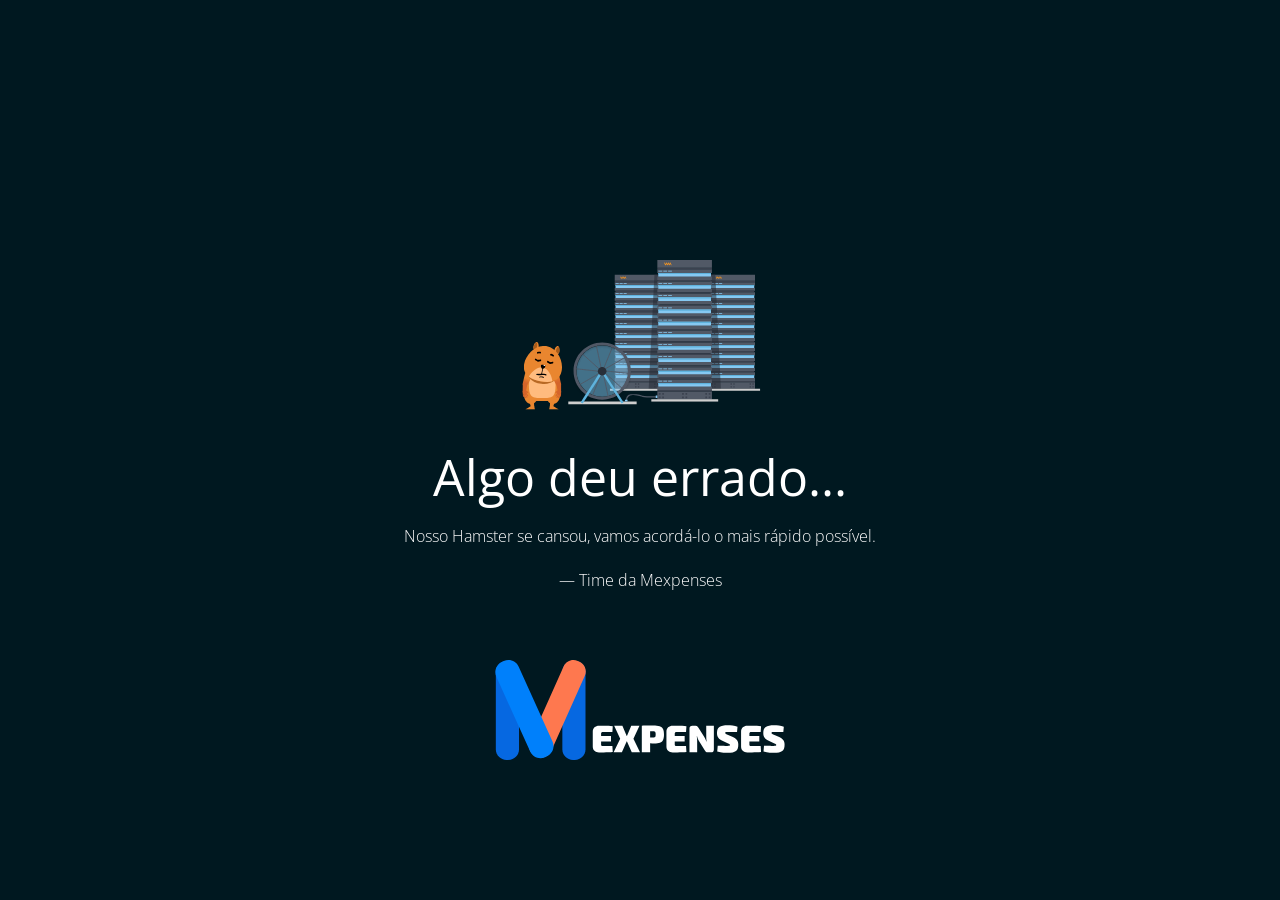
==== commit daad8efe: "Account recovery verification via SSH access" ====
--- a/index.html
+++ b/index.html
@@ -1 +1 @@
-<!doctype html><html lang="pt-BR" class="perfect-scrollbar-off nav-open"><head><title>Mexpenses Web App</title><meta charset="utf-8"><meta name="viewport" content="width=device-width,initial-scale=1,shrink-to-fit=no"><meta name="theme-color" content="#3c81fa"><meta name="google-site-verification" content="5hspWEybyc7zBNfRnZTbxbIVGGAsBsYvlGaCOylF2qc"><link rel="manifest" href="manifest.json"><link rel="shortcut icon" href="favicon.ico"><meta name="robots" content="follow, index"><meta name="generator" content="N/A"><meta name="revisit-after" content="1 day"><meta name="language" content="Portuguese"><meta http-equiv="cache-control" content="no-cache"><meta content="Estamos aqui para te proporcionar algo além do controle financeiro. Estamos revolucionando o modo de como você cuida dos seus gastos, através de nossa Inteligência Artificial." name="description"><meta property="og:url" content="https://app.mexpenses.com.br"><link rel="canonical" href="https://app.mexpenses.com.br"><meta http-equiv="Content-Type" content="text/html; charset=utf-8"><meta http-equiv="content-language" content="pt-br, en-US, es-AR, es-MX, es-CL"><meta name="author" content="Mexpenses Soluções Financeiras Ltda."><link rel="search" type="application/opensearchdescription+xml" title="Mexpenses" href="/opensearch.xml"><meta name="title" content="Mexpenses Web App"><meta name="description" content="Estamos aqui para te proporcionar algo além do controle financeiro. Estamos revolucionando o modo de como você cuida dos seus gastos, através de nossa Inteligência Artificial."><meta name="keywords" content="gestão financeira com chatgpt,chatgpt,mexpenses com chat chatgpt,chatgpt no mexpenses,login chatgpt,gestão financeira gratuita,controle financeiro gratuito,finanças grátis,site de finanças grátis,finanças brasileiras,gestão financeira dos brasileiros,mexpenses,mexpenses controle financeiro,mexpenses website,site mexpenses,aplicação mexpenses,controle financeiro,controlar dinheiro,fatec garça,fatec,tcc controle financeiro,tcc fatec garça,tcc mexpenses,hector mexpenses,maycon mexpenses,yara mexpenses"><meta name="twitter:site" content="@mexpenses"><meta name="twitter:app:country" content="BR"><meta name="twitter:domain" content="www.mexpenses.com.br"><meta name="twitter:card" content="summary_large_image"><meta name="twitter:app:name:ipad" content="Mexpenses iOS"><meta name="twitter:app:name:iphone" content="Mexpenses iOS"><meta name="twitter:app:id:googleplay" content="com.Mexpenses"><meta name="twitter:app:name:googleplay" content="Mexpenses Android"><meta name="twitter:image" content="https://www.mexpenses.com.br/favicon.png"><meta name="twitter:title" content="Mexpenses Web App"><meta name="twitter:description" content="Estamos aqui para te proporcionar algo além do controle financeiro. Estamos revolucionando o modo de como você cuida dos seus gastos, através de nossa Inteligência Artificial."><meta property="og:type" content="website"><meta property="og:site_name" content="Mexpenses"><meta property="og:description" content="Estamos aqui para te proporcionar algo além do controle financeiro. Estamos revolucionando o modo de como você cuida dos seus gastos, através de nossa Inteligência Artificial."><meta property="og:title" content="Mexpenses Web App"><meta name="image" property="og:image" content="https://www.mexpenses.com.br/assets/mexpenses_preview.png"><meta property="og:locale" content="pt-BR"><meta property="og:image:width" content="1200"><meta property="og:image:height" content="600"><meta property="og:image:type" content="image/png"><meta property="og:url" content="https://app.mexpenses.com.br"><meta property="og:image" content="https://www.mexpenses.com.br/favicon.png"><meta property="og:image:secure_url" content="https://www.mexpenses.com.br/favicon.png"><meta name="msapplication-TileColor" content="#3c81fa"><meta name="msapplication-TileImage" content="favicon.ico"><script id="google-analytics" async src="https://www.googletagmanager.com/gtag/js?id=G-7473LM1VVQ"></script><link rel="apple-touch-icon" sizes="76x76" href="favicon.ico"><link href="https://fonts.googleapis.com/css?family=Open+Sans:300,400,600,700" rel="stylesheet"><link rel="icon" href="/favicon.ico?12aab67665914c20fe2a"><script defer="defer" src="/static/js/runtime.4d34f3fe582937b441da.bundle.js?12aab67665914c20fe2a"></script><script defer="defer" src="/static/js/2.e3b2a991c37ce9cacf03.bundle.js?12aab67665914c20fe2a"></script><script defer="defer" src="/static/js/app.3d016f6fca0c7e316bd4.bundle.js?12aab67665914c20fe2a"></script><link href="/static/css/2.ffaf8b0e20f1bcdfbef8.css?12aab67665914c20fe2a" rel="stylesheet"><link href="/static/css/app.920f581dc5e2bc1af300.css?12aab67665914c20fe2a" rel="stylesheet"></head><body><div id="root"></div><script type="text/javascript">!function(e,t,n,c,o,a,f){e.fbq||(o=e.fbq=function(){o.callMethod?o.callMethod.apply(o,arguments):o.queue.push(arguments)},e._fbq||(e._fbq=o),o.push=o,o.loaded=!0,o.version="2.0",o.queue=[],(a=t.createElement(n)).async=!0,a.src="https://connect.facebook.net/en_US/fbevents.js",(f=t.getElementsByTagName(n)[0]).parentNode.insertBefore(a,f))}(window,document,"script"),fbq("init","1473665733161490"),fbq("track","PageView")</script><noscript><img height="1" width="1" style="display:none" src="https://www.facebook.com/tr?id=1473665733161490&ev=PageView&noscript=1"></noscript></body></html>+<!doctype html><html lang="pt-BR" class="perfect-scrollbar-off nav-open"><head><title>Mexpenses Web App</title><meta charset="utf-8"><meta name="viewport" content="width=device-width,initial-scale=1,shrink-to-fit=no"><meta name="theme-color" content="#3c81fa"><meta name="google-site-verification" content="5hspWEybyc7zBNfRnZTbxbIVGGAsBsYvlGaCOylF2qc"><link rel="manifest" href="manifest.json"><link rel="shortcut icon" href="favicon.ico"><meta name="robots" content="follow, index"><meta name="generator" content="N/A"><meta name="revisit-after" content="1 day"><meta name="language" content="Portuguese"><meta http-equiv="cache-control" content="no-cache"><meta content="Estamos aqui para te proporcionar algo além do controle financeiro. Estamos revolucionando o modo de como você cuida dos seus gastos, através de nossa Inteligência Artificial." name="description"><meta property="og:url" content="https://app.mexpenses.com.br"><link rel="canonical" href="https://app.mexpenses.com.br"><meta http-equiv="Content-Type" content="text/html; charset=utf-8"><meta http-equiv="content-language" content="pt-br, en-US, es-AR, es-MX, es-CL"><meta name="author" content="Mexpenses Soluções Financeiras Ltda."><link rel="search" type="application/opensearchdescription+xml" title="Mexpenses" href="/opensearch.xml"><meta name="title" content="Mexpenses Web App"><meta name="description" content="Estamos aqui para te proporcionar algo além do controle financeiro. Estamos revolucionando o modo de como você cuida dos seus gastos, através de nossa Inteligência Artificial."><meta name="keywords" content="gestão financeira com chatgpt,chatgpt,mexpenses com chat chatgpt,chatgpt no mexpenses,login chatgpt,gestão financeira gratuita,controle financeiro gratuito,finanças grátis,site de finanças grátis,finanças brasileiras,gestão financeira dos brasileiros,mexpenses,mexpenses controle financeiro,mexpenses website,site mexpenses,aplicação mexpenses,controle financeiro,controlar dinheiro,fatec garça,fatec,tcc controle financeiro,tcc fatec garça,tcc mexpenses,hector mexpenses,maycon mexpenses,yara mexpenses"><meta name="twitter:site" content="@mexpenses"><meta name="twitter:app:country" content="BR"><meta name="twitter:domain" content="www.mexpenses.com.br"><meta name="twitter:card" content="summary_large_image"><meta name="twitter:app:name:ipad" content="Mexpenses iOS"><meta name="twitter:app:name:iphone" content="Mexpenses iOS"><meta name="twitter:app:id:googleplay" content="com.Mexpenses"><meta name="twitter:app:name:googleplay" content="Mexpenses Android"><meta name="twitter:image" content="https://www.mexpenses.com.br/favicon.png"><meta name="twitter:title" content="Mexpenses Web App"><meta name="twitter:description" content="Estamos aqui para te proporcionar algo além do controle financeiro. Estamos revolucionando o modo de como você cuida dos seus gastos, através de nossa Inteligência Artificial."><meta property="og:type" content="website"><meta property="og:site_name" content="Mexpenses"><meta property="og:description" content="Estamos aqui para te proporcionar algo além do controle financeiro. Estamos revolucionando o modo de como você cuida dos seus gastos, através de nossa Inteligência Artificial."><meta property="og:title" content="Mexpenses Web App"><meta name="image" property="og:image" content="https://www.mexpenses.com.br/assets/mexpenses_preview.png"><meta property="og:locale" content="pt-BR"><meta property="og:image:width" content="1200"><meta property="og:image:height" content="600"><meta property="og:image:type" content="image/png"><meta property="og:url" content="https://app.mexpenses.com.br"><meta property="og:image" content="https://www.mexpenses.com.br/favicon.png"><meta property="og:image:secure_url" content="https://www.mexpenses.com.br/favicon.png"><meta name="msapplication-TileColor" content="#3c81fa"><meta name="msapplication-TileImage" content="favicon.ico"><script id="google-analytics" async src="https://www.googletagmanager.com/gtag/js?id=G-7473LM1VVQ"></script><link rel="apple-touch-icon" sizes="76x76" href="favicon.ico"><link href="https://fonts.googleapis.com/css?family=Open+Sans:300,400,600,700" rel="stylesheet"><link rel="icon" href="/favicon.ico?a4c48969264944a7d8bb"><script defer="defer" src="/static/js/runtime.4d34f3fe582937b441da.bundle.js?a4c48969264944a7d8bb"></script><script defer="defer" src="/static/js/2.4364b548c496bf98635b.bundle.js?a4c48969264944a7d8bb"></script><script defer="defer" src="/static/js/app.5743d28454bcc1b81060.bundle.js?a4c48969264944a7d8bb"></script><link href="/static/css/2.ffaf8b0e20f1bcdfbef8.css?a4c48969264944a7d8bb" rel="stylesheet"><link href="/static/css/app.e4e6af810857ae914fa9.css?a4c48969264944a7d8bb" rel="stylesheet"></head><body><div id="root"></div><script type="text/javascript">!function(e,t,n,c,o,a,f){e.fbq||(o=e.fbq=function(){o.callMethod?o.callMethod.apply(o,arguments):o.queue.push(arguments)},e._fbq||(e._fbq=o),o.push=o,o.loaded=!0,o.version="2.0",o.queue=[],(a=t.createElement(n)).async=!0,a.src="https://connect.facebook.net/en_US/fbevents.js",(f=t.getElementsByTagName(n)[0]).parentNode.insertBefore(a,f))}(window,document,"script"),fbq("init","1473665733161490"),fbq("track","PageView")</script><noscript><img height="1" width="1" style="display:none" src="https://www.facebook.com/tr?id=1473665733161490&ev=PageView&noscript=1"></noscript></body></html>
--- a/static/css/app.e4e6af810857ae914fa9.css
+++ b/static/css/app.e4e6af810857ae914fa9.css
@@ -0,0 +1,21 @@
+html{height:100%;scroll-behavior:smooth}body{min-height:100%}#root,body{display:flex}#root{flex:1;flex-direction:column;overflow-x:hidden}.main-content{flex:1}pre{font-family:Roboto,sans-serif!important}@media (min-width:768px){.tooltip-menu-sidebar{left:230px!important}}.active-scale:active{transform:scale(.8)!important}select{cursor:pointer!important}.zIndex-header{z-index:1500}.text-reload:hover{cursor:pointer;opacity:.8}.text-maps{color:#e7273d!important}.text-pix{color:#32b6aa!important}.badge{font-weight:700!important}.text-fixed-sm{font-size:10.5px!important}.text-balance{color:#449c25!important}.text-bitcoin{color:#f79413!important}.bg-green-neutral{background-color:#004329!important}.text-green-neutral{color:#004329!important}.input-group-alternative{border:1px solid #d2d2d2!important}.input-group-text-remove{cursor:pointer;transition:none!important;-webkit-user-select:none!important;user-select:none!important}.input-group-text-remove:hover{background-color:#f3f3f3;color:#000;opacity:.8;transition:none!important}.btn-radius{border-radius:50px!important}.btn-facebook{background-color:#1877f2!important}.container__play__tip,.cursor-pointer{cursor:pointer!important}.container__play__tip{background-color:#fff!important;border:2px solid #adb5bd!important;height:50px!important;width:50px!important}.container__play__tip:hover{background-color:#adb5bd!important}.container__play__tip .icon__play__tip{font-size:20px!important}.form-control:disabled{background-color:#e9ecef!important;cursor:not-allowed!important}.text-animation-colors{animation:color-change 10s ease-in-out infinite;background:red;background:linear-gradient(90deg,red,#ff9500 10%,#ffd400 20%,#00b5cc 30%,#0078ff 40%,#8000ff 50%,#ff00ea 60%,#ff0080 70%,#ff6a00 80%,red 90%,red);background-clip:text;-moz-background-clip:text;-webkit-background-clip:text;background-size:500%;color:#0000}@keyframes color-change{0%{background-position:0 50%}50%{background-position:100% 50%}to{background-position:0 50%}}.credit-card-custom{max-width:100%}.blob{animation:pulse-blue 1.5s infinite;background:#34ace080;box-shadow:0 0 0 0 #34ace0;transform:scale(1)}@keyframes pulse-blue{0%{box-shadow:0 0 0 0 #34ace0b3;transform:scale(.95)}70%{box-shadow:0 0 0 10px #34ace000;transform:scale(1)}to{box-shadow:0 0 0 0 #34ace000;transform:scale(.95)}}.loading-bar{animation:loading 1s ease-in-out infinite;background-color:#3b82f6;border-radius:100%;display:inline-block;height:18px;margin:5px;width:18px}.loading-bar:first-child{animation-delay:0s}.loading-bar:nth-child(2){animation-delay:.09s}.loading-bar:nth-child(3){animation-delay:.18s}.loading-bar:nth-child(4){animation-delay:.27s}@keyframes loading{0%{transform:scale(1)}20%{transform:scale(1.5)}40%{transform:scale(1)}}@keyframes spinner-rotate{to{transform:rotate(1turn)}}.modal-backdrop.show{background-color:#000!important;filter:contrast(.8)!important;opacity:.9!important}.flex-grow-responsive{flex:1}@media screen and (max-width:1600px){.flex-grow-responsive{flex:none!important;flex-grow:1!important}}.active-sidebar{border-radius:12px;color:#fff!important;margin:0 15px}.active-sidebar:hover{opacity:.9}.active-sidebar i{color:#fff!important}@font-face{font-family:NucleoIcons;font-style:normal;font-weight:400;src:url(/static/fonts/nucleo-icons.19abb5402a664606b14c.eot);src:url(/static/fonts/nucleo-icons.19abb5402a664606b14c.eot) format("embedded-opentype"),url(/static/fonts/nucleo-icons.cba267483aa6a7cb6e33.woff2) format("woff2"),url(/static/fonts/nucleo-icons.c82c9b7c40130b7116d3.woff) format("woff"),url(/static/fonts/nucleo-icons.d6a66724e7a7bf1bba65.ttf) format("truetype"),url(/8bc0953341adb6b7f8aa.svg) format("svg")}.ni{display:inline-block;font:normal normal normal 14px/1 NucleoIcons;font-size:inherit;text-rendering:auto;-webkit-font-smoothing:antialiased;-moz-osx-font-smoothing:grayscale}.ni-lg{font-size:1.33333333em;line-height:.75em;vertical-align:-15%}.ni-2x{font-size:2em}.ni-3x{font-size:3em}.ni-4x{font-size:4em}.ni-5x{font-size:5em}.ni.circle,.ni.square{background-color:#eee;padding:.33333333em;vertical-align:-16%}.ni.circle{border-radius:50%}.ni-ul{list-style-type:none;margin-left:2.14285714em;padding-left:0}.ni-ul>li{position:relative}.ni-ul>li>.ni{left:-1.57142857em;position:absolute;text-align:center;top:.14285714em}.ni-ul>li>.ni.lg{left:-1.35714286em;top:0}.ni-ul>li>.ni.circle,.ni-ul>li>.ni.square{left:-1.9047619em;top:-.19047619em}.ni.spin{animation:nc-spin 2s linear infinite}@keyframes nc-spin{0%{transform:rotate(0deg)}to{transform:rotate(1turn)}}.ni.rotate-90{filter:progid:DXImageTransform.Microsoft.BasicImage(rotation=1);transform:rotate(90deg)}.ni.rotate-180{filter:progid:DXImageTransform.Microsoft.BasicImage(rotation=2);transform:rotate(180deg)}.ni.rotate-270{filter:progid:DXImageTransform.Microsoft.BasicImage(rotation=3);transform:rotate(270deg)}.ni.flip-y{filter:progid:DXImageTransform.Microsoft.BasicImage(rotation=0);transform:scaleX(-1)}.ni.flip-x{filter:progid:DXImageTransform.Microsoft.BasicImage(rotation=2);transform:scaleY(-1)}.ni-active-40:before{content:"\ea02"}.ni-air-baloon:before{content:"\ea03"}.ni-album-2:before{content:"\ea04"}.ni-align-center:before{content:"\ea05"}.ni-align-left-2:before{content:"\ea06"}.ni-ambulance:before{content:"\ea07"}.ni-app:before{content:"\ea08"}.ni-archive-2:before{content:"\ea09"}.ni-atom:before{content:"\ea0a"}.ni-badge:before{content:"\ea0b"}.ni-bag-17:before{content:"\ea0c"}.ni-basket:before{content:"\ea0d"}.ni-bell-55:before{content:"\ea0e"}.ni-bold-down:before{content:"\ea0f"}.ni-bold-left:before{content:"\ea10"}.ni-bold-right:before{content:"\ea11"}.ni-bold-up:before{content:"\ea12"}.ni-bold:before{content:"\ea13"}.ni-book-bookmark:before{content:"\ea14"}.ni-books:before{content:"\ea15"}.ni-box-2:before{content:"\ea16"}.ni-briefcase-24:before{content:"\ea17"}.ni-building:before{content:"\ea18"}.ni-bulb-61:before{content:"\ea19"}.ni-bullet-list-67:before{content:"\ea1a"}.ni-bus-front-12:before{content:"\ea1b"}.ni-button-pause:before{content:"\ea1c"}.ni-button-play:before{content:"\ea1d"}.ni-button-power:before{content:"\ea1e"}.ni-calendar-grid-58:before{content:"\ea1f"}.ni-camera-compact:before{content:"\ea20"}.ni-caps-small:before{content:"\ea21"}.ni-cart:before{content:"\ea22"}.ni-chart-bar-32:before{content:"\ea23"}.ni-chart-pie-35:before{content:"\ea24"}.ni-chat-round:before{content:"\ea25"}.ni-check-bold:before{content:"\ea26"}.ni-circle-08:before{content:"\ea27"}.ni-cloud-download-95:before{content:"\ea28"}.ni-cloud-upload-96:before{content:"\ea29"}.ni-compass-04:before{content:"\ea2a"}.ni-controller:before{content:"\ea2b"}.ni-credit-card:before{content:"\ea2c"}.ni-curved-next:before{content:"\ea2d"}.ni-delivery-fast:before{content:"\ea2e"}.ni-diamond:before{content:"\ea2f"}.ni-email-83:before{content:"\ea30"}.ni-fat-add:before{content:"\ea31"}.ni-fat-delete:before{content:"\ea32"}.ni-fat-remove:before{content:"\ea33"}.ni-favourite-28:before{content:"\ea34"}.ni-folder-17:before{content:"\ea35"}.ni-glasses-2:before{content:"\ea36"}.ni-hat-3:before{content:"\ea37"}.ni-headphones:before{content:"\ea38"}.ni-html5:before{content:"\ea39"}.ni-istanbul:before{content:"\ea3a"}.ni-key-25:before{content:"\ea3b"}.ni-laptop:before{content:"\ea3c"}.ni-like-2:before{content:"\ea3d"}.ni-lock-circle-open:before{content:"\ea3e"}.ni-map-big:before{content:"\ea3f"}.ni-mobile-button:before{content:"\ea40"}.ni-money-coins:before{content:"\ea41"}.ni-note-03:before{content:"\ea42"}.ni-notification-70:before{content:"\ea43"}.ni-palette:before{content:"\ea44"}.ni-paper-diploma:before{content:"\ea45"}.ni-pin-3:before{content:"\ea46"}.ni-planet:before{content:"\ea47"}.ni-ruler-pencil:before{content:"\ea48"}.ni-satisfied:before{content:"\ea49"}.ni-scissors:before{content:"\ea4a"}.ni-send:before{content:"\ea4b"}.ni-settings-gear-65:before{content:"\ea4c"}.ni-settings:before{content:"\ea4d"}.ni-single-02:before{content:"\ea4e"}.ni-single-copy-04:before{content:"\ea4f"}.ni-sound-wave:before{content:"\ea50"}.ni-spaceship:before{content:"\ea51"}.ni-square-pin:before{content:"\ea52"}.ni-support-16:before{content:"\ea53"}.ni-tablet-button:before{content:"\ea54"}.ni-tag:before{content:"\ea55"}.ni-tie-bow:before{content:"\ea56"}.ni-time-alarm:before{content:"\ea57"}.ni-trophy:before{content:"\ea58"}.ni-tv-2:before{content:"\ea59"}.ni-umbrella-13:before{content:"\ea5a"}.ni-user-run:before{content:"\ea5b"}.ni-vector:before{content:"\ea5c"}.ni-watch-time:before{content:"\ea5d"}.ni-world:before{content:"\ea5e"}.ni-zoom-split-in:before{content:"\ea5f"}.ni-collection:before{content:"\ea60"}.ni-image:before{content:"\ea61"}.ni-shop:before{content:"\ea62"}.ni-ungroup:before{content:"\ea63"}.ni-world-2:before{content:"\ea64"}.ni-ui-04:before{content:"\ea65"}
+
+/*!
+
+=========================================================
+* Argon Dashboard React - v1.2.1
+=========================================================
+
+* Product Page: https://www.creative-tim.com/product/argon-dashboard-react
+* Copyright 2021 Creative Tim (https://www.creative-tim.com)
+* Licensed under MIT (https://github.com/creativetimofficial/argon-dashboard-react/blob/master/LICENSE.md)
+
+* Coded by Creative Tim
+
+=========================================================
+
+* The above copyright notice and this permission notice shall be included in all copies or substantial portions of the Software.
+
+*/:root{--blue:#3b82f6;--indigo:#5603ad;--purple:#8965e0;--pink:#f3a4b5;--red:#9a1f38;--orange:#fb6340;--yellow:#ffd600;--green:#449c25;--teal:#11cdef;--cyan:#2bffc6;--gray:#8898aa;--gray-dark:#32325d;--light:#ced4da;--lighter:#e9ecef;--primary:#3b82f6;--secondary:#f7fafc;--success:#449c25;--info:#11cdef;--warning:#fb6340;--danger:#9a1f38;--light:#adb5bd;--dark:#000;--default:#172b4d;--white:#fff;--neutral:#fff;--darker:#000;--breakpoint-xs:0;--breakpoint-sm:576px;--breakpoint-md:768px;--breakpoint-lg:992px;--breakpoint-xl:1200px;--font-family-sans-serif:Open Sans,sans-serif;--font-family-monospace:SFMono-Regular,Menlo,Monaco,Consolas,"Liberation Mono","Courier New",monospace}*,:after,:before{box-sizing:border-box}html{font-family:sans-serif;line-height:1.15;-webkit-text-size-adjust:100%;-webkit-tap-highlight-color:rgba(0,0,0,0)}article,aside,figcaption,figure,footer,header,hgroup,main,nav,section{display:block}body{background-color:#f8f9fe;color:#525f7f;font-family:Open Sans,sans-serif;font-size:1rem;font-weight:400;line-height:1.5;margin:0;text-align:left}[tabindex="-1"]:focus:not(:focus-visible){outline:0!important}hr{box-sizing:initial;height:0;overflow:visible}h1,h2,h3,h4,h5,h6{margin-bottom:.5rem;margin-top:0}p{margin-bottom:1rem;margin-top:0}abbr[data-original-title],abbr[title]{border-bottom:0;cursor:help;text-decoration:underline;-webkit-text-decoration:underline dotted;text-decoration:underline dotted;-webkit-text-decoration-skip-ink:none;text-decoration-skip-ink:none}address{font-style:normal;line-height:inherit}address,dl,ol,ul{margin-bottom:1rem}dl,ol,ul{margin-top:0}ol ol,ol ul,ul ol,ul ul{margin-bottom:0}dt{font-weight:600}dd{margin-bottom:.5rem;margin-left:0}blockquote{margin:0 0 1rem}b,strong{font-weight:bolder}small{font-size:80%}sub,sup{font-size:75%;line-height:0;position:relative;vertical-align:initial}sub{bottom:-.25em}sup{top:-.5em}a{background-color:initial;color:#3b82f6}a,a:hover{-webkit-text-decoration:none;text-decoration:none}a:hover{color:#369dff}a:not([href]):not([class]),a:not([href]):not([class]):hover{color:inherit;-webkit-text-decoration:none;text-decoration:none}code,kbd,pre,samp{font-family:SFMono-Regular,Menlo,Monaco,Consolas,Liberation Mono,Courier New,monospace;font-size:1em}pre{margin-bottom:1rem;margin-top:0;overflow:auto;-ms-overflow-style:scrollbar}figure{margin:0 0 1rem}img{border-style:none}img,svg{vertical-align:middle}svg{overflow:hidden}table{border-collapse:collapse}caption{caption-side:bottom;color:#8898aa;padding-bottom:1rem;padding-top:1rem;text-align:left}th{text-align:inherit;text-align:-webkit-match-parent}label{display:inline-block;margin-bottom:.5rem}button:focus:not(:focus-visible){outline:0}button,input,optgroup,select,textarea{font-family:inherit;font-size:inherit;line-height:inherit;margin:0}button,input{overflow:visible}button,select{text-transform:none}[role=button]{cursor:pointer}select{word-wrap:normal}[type=button],[type=reset],[type=submit],button{-webkit-appearance:button}[type=button]:not(:disabled),[type=reset]:not(:disabled),[type=submit]:not(:disabled),button:not(:disabled){cursor:pointer}[type=button]::-moz-focus-inner,[type=reset]::-moz-focus-inner,[type=submit]::-moz-focus-inner,button::-moz-focus-inner{border-style:none;padding:0}input[type=checkbox],input[type=radio]{box-sizing:border-box;padding:0}textarea{overflow:auto;resize:vertical}fieldset{border:0;margin:0;min-width:0;padding:0}legend{color:inherit;display:block;font-size:1.5rem;line-height:inherit;margin-bottom:.5rem;max-width:100%;padding:0;white-space:normal;width:100%}progress{vertical-align:initial}[type=number]::-webkit-inner-spin-button,[type=number]::-webkit-outer-spin-button{height:auto}[type=search]{-webkit-appearance:none;outline-offset:-2px}[type=search]::-webkit-search-decoration{-webkit-appearance:none}::-webkit-file-upload-button{-webkit-appearance:button;font:inherit}output{display:inline-block}summary{cursor:pointer;display:list-item}template{display:none}[hidden]{display:none!important}.h1,.h2,.h3,.h4,.h5,.h6,h1,h2,h3,h4,h5,h6{color:#32325d;font-family:inherit;font-weight:600;line-height:1.5;margin-bottom:.5rem}.h1,h1{font-size:1.625rem}.h2,h2{font-size:1.25rem}.h3,h3{font-size:1.0625rem}.h4,h4{font-size:.9375rem}.h5,h5{font-size:.8125rem}.h6,h6{font-size:.625rem}.display-1{font-size:3.3rem}.display-1,.display-2{font-weight:600;line-height:1.5}.display-2{font-size:2.75rem}.display-3{font-size:2.1875rem}.display-3,.display-4{font-weight:600;line-height:1.5}.display-4{font-size:1.6275rem}hr{border:0;border-top:1px solid #0000001a;margin-bottom:2rem;margin-top:2rem}.small,small{font-size:80%;font-weight:400}.mark,mark{background-color:#fcf8e3;padding:.2em}.list-inline,.list-unstyled{list-style:none;padding-left:0}.list-inline-item{display:inline-block}.list-inline-item:not(:last-child){margin-right:.5rem}.initialism{font-size:90%;text-transform:uppercase}.blockquote{font-size:1.25rem;margin-bottom:1rem}.blockquote-footer{color:#8898aa;display:block;font-size:80%}.blockquote-footer:before{content:"\2014\00A0"}.img-fluid,.img-thumbnail{height:auto;max-width:100%}.img-thumbnail{background-color:#f8f9fe;border:1px solid #dee2e6;border-radius:.375rem;box-shadow:0 1px 2px rgba(0,0,0,.075);padding:.25rem}.figure{display:inline-block}.figure-img{line-height:1;margin-bottom:.5rem}.figure-caption{color:#8898aa;font-size:90%}code{color:#f3a4b5;font-size:87.5%;word-wrap:break-word}a>code{color:inherit}kbd{background-color:#000;border-radius:.25rem;box-shadow:inset 0 -.1rem 0 #00000040;color:#fff;font-size:87.5%;padding:.2rem .4rem}kbd kbd{box-shadow:none;font-size:100%;font-weight:600;padding:0}pre{color:#000;display:block;font-size:87.5%}pre code{color:inherit;font-size:inherit;word-break:normal}.pre-scrollable{max-height:340px;overflow-y:scroll}.container,.container-fluid,.container-lg,.container-md,.container-sm,.container-xl{margin-left:auto;margin-right:auto;padding-left:15px;padding-right:15px;width:100%}@media (min-width:576px){.container,.container-sm{max-width:540px}}@media (min-width:768px){.container,.container-md,.container-sm{max-width:720px}}@media (min-width:992px){.container,.container-lg,.container-md,.container-sm{max-width:960px}}@media (min-width:1200px){.container,.container-lg,.container-md,.container-sm,.container-xl{max-width:1140px}}.row{display:flex;flex-wrap:wrap;margin-left:-15px;margin-right:-15px}.no-gutters{margin-left:0;margin-right:0}.no-gutters>.col,.no-gutters>[class*=col-]{padding-left:0;padding-right:0}.col,.col-1,.col-10,.col-11,.col-12,.col-2,.col-3,.col-4,.col-5,.col-6,.col-7,.col-8,.col-9,.col-auto,.col-lg,.col-lg-1,.col-lg-10,.col-lg-11,.col-lg-12,.col-lg-2,.col-lg-3,.col-lg-4,.col-lg-5,.col-lg-6,.col-lg-7,.col-lg-8,.col-lg-9,.col-lg-auto,.col-md,.col-md-1,.col-md-10,.col-md-11,.col-md-12,.col-md-2,.col-md-3,.col-md-4,.col-md-5,.col-md-6,.col-md-7,.col-md-8,.col-md-9,.col-md-auto,.col-sm,.col-sm-1,.col-sm-10,.col-sm-11,.col-sm-12,.col-sm-2,.col-sm-3,.col-sm-4,.col-sm-5,.col-sm-6,.col-sm-7,.col-sm-8,.col-sm-9,.col-sm-auto,.col-xl,.col-xl-1,.col-xl-10,.col-xl-11,.col-xl-12,.col-xl-2,.col-xl-3,.col-xl-4,.col-xl-5,.col-xl-6,.col-xl-7,.col-xl-8,.col-xl-9,.col-xl-auto{padding-left:15px;padding-right:15px;position:relative;width:100%}.col{flex-basis:0;flex-grow:1;max-width:100%}.row-cols-1>*{flex:0 0 100%;max-width:100%}.row-cols-2>*{flex:0 0 50%;max-width:50%}.row-cols-3>*{flex:0 0 33.33333%;max-width:33.33333%}.row-cols-4>*{flex:0 0 25%;max-width:25%}.row-cols-5>*{flex:0 0 20%;max-width:20%}.row-cols-6>*{flex:0 0 16.66667%;max-width:16.66667%}.col-auto{flex:0 0 auto;max-width:100%;width:auto}.col-1{flex:0 0 8.33333%;max-width:8.33333%}.col-2{flex:0 0 16.66667%;max-width:16.66667%}.col-3{flex:0 0 25%;max-width:25%}.col-4{flex:0 0 33.33333%;max-width:33.33333%}.col-5{flex:0 0 41.66667%;max-width:41.66667%}.col-6{flex:0 0 50%;max-width:50%}.col-7{flex:0 0 58.33333%;max-width:58.33333%}.col-8{flex:0 0 66.66667%;max-width:66.66667%}.col-9{flex:0 0 75%;max-width:75%}.col-10{flex:0 0 83.33333%;max-width:83.33333%}.col-11{flex:0 0 91.66667%;max-width:91.66667%}.col-12{flex:0 0 100%;max-width:100%}.order-first{order:-1}.order-last{order:13}.order-0{order:0}.order-1{order:1}.order-2{order:2}.order-3{order:3}.order-4{order:4}.order-5{order:5}.order-6{order:6}.order-7{order:7}.order-8{order:8}.order-9{order:9}.order-10{order:10}.order-11{order:11}.order-12{order:12}.offset-1{margin-left:8.33333%}.offset-2{margin-left:16.66667%}.offset-3{margin-left:25%}.offset-4{margin-left:33.33333%}.offset-5{margin-left:41.66667%}.offset-6{margin-left:50%}.offset-7{margin-left:58.33333%}.offset-8{margin-left:66.66667%}.offset-9{margin-left:75%}.offset-10{margin-left:83.33333%}.offset-11{margin-left:91.66667%}@media (min-width:576px){.col-sm{flex-basis:0;flex-grow:1;max-width:100%}.row-cols-sm-1>*{flex:0 0 100%;max-width:100%}.row-cols-sm-2>*{flex:0 0 50%;max-width:50%}.row-cols-sm-3>*{flex:0 0 33.33333%;max-width:33.33333%}.row-cols-sm-4>*{flex:0 0 25%;max-width:25%}.row-cols-sm-5>*{flex:0 0 20%;max-width:20%}.row-cols-sm-6>*{flex:0 0 16.66667%;max-width:16.66667%}.col-sm-auto{flex:0 0 auto;max-width:100%;width:auto}.col-sm-1{flex:0 0 8.33333%;max-width:8.33333%}.col-sm-2{flex:0 0 16.66667%;max-width:16.66667%}.col-sm-3{flex:0 0 25%;max-width:25%}.col-sm-4{flex:0 0 33.33333%;max-width:33.33333%}.col-sm-5{flex:0 0 41.66667%;max-width:41.66667%}.col-sm-6{flex:0 0 50%;max-width:50%}.col-sm-7{flex:0 0 58.33333%;max-width:58.33333%}.col-sm-8{flex:0 0 66.66667%;max-width:66.66667%}.col-sm-9{flex:0 0 75%;max-width:75%}.col-sm-10{flex:0 0 83.33333%;max-width:83.33333%}.col-sm-11{flex:0 0 91.66667%;max-width:91.66667%}.col-sm-12{flex:0 0 100%;max-width:100%}.order-sm-first{order:-1}.order-sm-last{order:13}.order-sm-0{order:0}.order-sm-1{order:1}.order-sm-2{order:2}.order-sm-3{order:3}.order-sm-4{order:4}.order-sm-5{order:5}.order-sm-6{order:6}.order-sm-7{order:7}.order-sm-8{order:8}.order-sm-9{order:9}.order-sm-10{order:10}.order-sm-11{order:11}.order-sm-12{order:12}.offset-sm-0{margin-left:0}.offset-sm-1{margin-left:8.33333%}.offset-sm-2{margin-left:16.66667%}.offset-sm-3{margin-left:25%}.offset-sm-4{margin-left:33.33333%}.offset-sm-5{margin-left:41.66667%}.offset-sm-6{margin-left:50%}.offset-sm-7{margin-left:58.33333%}.offset-sm-8{margin-left:66.66667%}.offset-sm-9{margin-left:75%}.offset-sm-10{margin-left:83.33333%}.offset-sm-11{margin-left:91.66667%}}@media (min-width:768px){.col-md{flex-basis:0;flex-grow:1;max-width:100%}.row-cols-md-1>*{flex:0 0 100%;max-width:100%}.row-cols-md-2>*{flex:0 0 50%;max-width:50%}.row-cols-md-3>*{flex:0 0 33.33333%;max-width:33.33333%}.row-cols-md-4>*{flex:0 0 25%;max-width:25%}.row-cols-md-5>*{flex:0 0 20%;max-width:20%}.row-cols-md-6>*{flex:0 0 16.66667%;max-width:16.66667%}.col-md-auto{flex:0 0 auto;max-width:100%;width:auto}.col-md-1{flex:0 0 8.33333%;max-width:8.33333%}.col-md-2{flex:0 0 16.66667%;max-width:16.66667%}.col-md-3{flex:0 0 25%;max-width:25%}.col-md-4{flex:0 0 33.33333%;max-width:33.33333%}.col-md-5{flex:0 0 41.66667%;max-width:41.66667%}.col-md-6{flex:0 0 50%;max-width:50%}.col-md-7{flex:0 0 58.33333%;max-width:58.33333%}.col-md-8{flex:0 0 66.66667%;max-width:66.66667%}.col-md-9{flex:0 0 75%;max-width:75%}.col-md-10{flex:0 0 83.33333%;max-width:83.33333%}.col-md-11{flex:0 0 91.66667%;max-width:91.66667%}.col-md-12{flex:0 0 100%;max-width:100%}.order-md-first{order:-1}.order-md-last{order:13}.order-md-0{order:0}.order-md-1{order:1}.order-md-2{order:2}.order-md-3{order:3}.order-md-4{order:4}.order-md-5{order:5}.order-md-6{order:6}.order-md-7{order:7}.order-md-8{order:8}.order-md-9{order:9}.order-md-10{order:10}.order-md-11{order:11}.order-md-12{order:12}.offset-md-0{margin-left:0}.offset-md-1{margin-left:8.33333%}.offset-md-2{margin-left:16.66667%}.offset-md-3{margin-left:25%}.offset-md-4{margin-left:33.33333%}.offset-md-5{margin-left:41.66667%}.offset-md-6{margin-left:50%}.offset-md-7{margin-left:58.33333%}.offset-md-8{margin-left:66.66667%}.offset-md-9{margin-left:75%}.offset-md-10{margin-left:83.33333%}.offset-md-11{margin-left:91.66667%}}@media (min-width:992px){.col-lg{flex-basis:0;flex-grow:1;max-width:100%}.row-cols-lg-1>*{flex:0 0 100%;max-width:100%}.row-cols-lg-2>*{flex:0 0 50%;max-width:50%}.row-cols-lg-3>*{flex:0 0 33.33333%;max-width:33.33333%}.row-cols-lg-4>*{flex:0 0 25%;max-width:25%}.row-cols-lg-5>*{flex:0 0 20%;max-width:20%}.row-cols-lg-6>*{flex:0 0 16.66667%;max-width:16.66667%}.col-lg-auto{flex:0 0 auto;max-width:100%;width:auto}.col-lg-1{flex:0 0 8.33333%;max-width:8.33333%}.col-lg-2{flex:0 0 16.66667%;max-width:16.66667%}.col-lg-3{flex:0 0 25%;max-width:25%}.col-lg-4{flex:0 0 33.33333%;max-width:33.33333%}.col-lg-5{flex:0 0 41.66667%;max-width:41.66667%}.col-lg-6{flex:0 0 50%;max-width:50%}.col-lg-7{flex:0 0 58.33333%;max-width:58.33333%}.col-lg-8{flex:0 0 66.66667%;max-width:66.66667%}.col-lg-9{flex:0 0 75%;max-width:75%}.col-lg-10{flex:0 0 83.33333%;max-width:83.33333%}.col-lg-11{flex:0 0 91.66667%;max-width:91.66667%}.col-lg-12{flex:0 0 100%;max-width:100%}.order-lg-first{order:-1}.order-lg-last{order:13}.order-lg-0{order:0}.order-lg-1{order:1}.order-lg-2{order:2}.order-lg-3{order:3}.order-lg-4{order:4}.order-lg-5{order:5}.order-lg-6{order:6}.order-lg-7{order:7}.order-lg-8{order:8}.order-lg-9{order:9}.order-lg-10{order:10}.order-lg-11{order:11}.order-lg-12{order:12}.offset-lg-0{margin-left:0}.offset-lg-1{margin-left:8.33333%}.offset-lg-2{margin-left:16.66667%}.offset-lg-3{margin-left:25%}.offset-lg-4{margin-left:33.33333%}.offset-lg-5{margin-left:41.66667%}.offset-lg-6{margin-left:50%}.offset-lg-7{margin-left:58.33333%}.offset-lg-8{margin-left:66.66667%}.offset-lg-9{margin-left:75%}.offset-lg-10{margin-left:83.33333%}.offset-lg-11{margin-left:91.66667%}}@media (min-width:1200px){.col-xl{flex-basis:0;flex-grow:1;max-width:100%}.row-cols-xl-1>*{flex:0 0 100%;max-width:100%}.row-cols-xl-2>*{flex:0 0 50%;max-width:50%}.row-cols-xl-3>*{flex:0 0 33.33333%;max-width:33.33333%}.row-cols-xl-4>*{flex:0 0 25%;max-width:25%}.row-cols-xl-5>*{flex:0 0 20%;max-width:20%}.row-cols-xl-6>*{flex:0 0 16.66667%;max-width:16.66667%}.col-xl-auto{flex:0 0 auto;max-width:100%;width:auto}.col-xl-1{flex:0 0 8.33333%;max-width:8.33333%}.col-xl-2{flex:0 0 16.66667%;max-width:16.66667%}.col-xl-3{flex:0 0 25%;max-width:25%}.col-xl-4{flex:0 0 33.33333%;max-width:33.33333%}.col-xl-5{flex:0 0 41.66667%;max-width:41.66667%}.col-xl-6{flex:0 0 50%;max-width:50%}.col-xl-7{flex:0 0 58.33333%;max-width:58.33333%}.col-xl-8{flex:0 0 66.66667%;max-width:66.66667%}.col-xl-9{flex:0 0 75%;max-width:75%}.col-xl-10{flex:0 0 83.33333%;max-width:83.33333%}.col-xl-11{flex:0 0 91.66667%;max-width:91.66667%}.col-xl-12{flex:0 0 100%;max-width:100%}.order-xl-first{order:-1}.order-xl-last{order:13}.order-xl-0{order:0}.order-xl-1{order:1}.order-xl-2{order:2}.order-xl-3{order:3}.order-xl-4{order:4}.order-xl-5{order:5}.order-xl-6{order:6}.order-xl-7{order:7}.order-xl-8{order:8}.order-xl-9{order:9}.order-xl-10{order:10}.order-xl-11{order:11}.order-xl-12{order:12}.offset-xl-0{margin-left:0}.offset-xl-1{margin-left:8.33333%}.offset-xl-2{margin-left:16.66667%}.offset-xl-3{margin-left:25%}.offset-xl-4{margin-left:33.33333%}.offset-xl-5{margin-left:41.66667%}.offset-xl-6{margin-left:50%}.offset-xl-7{margin-left:58.33333%}.offset-xl-8{margin-left:66.66667%}.offset-xl-9{margin-left:75%}.offset-xl-10{margin-left:83.33333%}.offset-xl-11{margin-left:91.66667%}}.table{background-color:#0000;color:#525f7f;margin-bottom:1rem;width:100%}.table td,.table th{border-top:1px solid #e9ecef;padding:1rem;vertical-align:top}.table thead th{border-bottom:2px solid #e9ecef;vertical-align:bottom}.table tbody+tbody{border-top:2px solid #e9ecef}.table-sm td,.table-sm th{padding:.5rem}.table-bordered,.table-bordered td,.table-bordered th{border:1px solid #e9ecef}.table-bordered thead td,.table-bordered thead th{border-bottom-width:2px}.table-borderless tbody+tbody,.table-borderless td,.table-borderless th,.table-borderless thead th{border:0}.table-striped tbody tr:nth-of-type(odd){background-color:#0000000d}.table-hover tbody tr:hover{background-color:#f6f9fc;color:#525f7f}.table-primary,.table-primary>td,.table-primary>th{background-color:#d2d8f7}.table-primary tbody+tbody,.table-primary td,.table-primary th,.table-primary thead th{border-color:#abb6f1}.table-hover .table-primary:hover,.table-hover .table-primary:hover>td,.table-hover .table-primary:hover>th{background-color:#bcc5f3}.table-secondary,.table-secondary>td,.table-secondary>th{background-color:#fdfefe}.table-secondary tbody+tbody,.table-secondary td,.table-secondary th,.table-secondary thead th{border-color:#fbfcfd}.table-hover .table-secondary:hover,.table-hover .table-secondary:hover>td,.table-hover .table-secondary:hover>th{background-color:#ecf6f6}.table-success,.table-success>td,.table-success>th{background-color:#c4f1de}.table-success tbody+tbody,.table-success td,.table-success th,.table-success thead th{border-color:#92e6c2}.table-hover .table-success:hover,.table-hover .table-success:hover>td,.table-hover .table-success:hover>th{background-color:#afecd2}.table-info,.table-info>td,.table-info>th{background-color:#bcf1fb}.table-info tbody+tbody,.table-info td,.table-info th,.table-info thead th{border-color:#83e5f7}.table-hover .table-info:hover,.table-hover .table-info:hover>td,.table-hover .table-info:hover>th{background-color:#a4ecfa}.table-warning,.table-warning>td,.table-warning>th{background-color:#fed3ca}.table-warning tbody+tbody,.table-warning td,.table-warning th,.table-warning thead th{border-color:#fdae9c}.table-hover .table-warning:hover,.table-hover .table-warning:hover>td,.table-hover .table-warning:hover>th{background-color:#febeb1}.table-danger,.table-danger>td,.table-danger>th{background-color:#fcc7d1}.table-danger tbody+tbody,.table-danger td,.table-danger th,.table-danger thead th{border-color:#fa96aa}.table-hover .table-danger:hover,.table-hover .table-danger:hover>td,.table-hover .table-danger:hover>th{background-color:#fbafbd}.table-light,.table-light>td,.table-light>th{background-color:#e8eaed}.table-light tbody+tbody,.table-light td,.table-light th,.table-light thead th{border-color:#d4d9dd}.table-hover .table-light:hover,.table-hover .table-light:hover>td,.table-hover .table-light:hover>th{background-color:#dadde2}.table-dark,.table-dark>td,.table-dark>th{background-color:#c1c2c3}.table-dark tbody+tbody,.table-dark td,.table-dark th,.table-dark thead th{border-color:#8c8e90}.table-hover .table-dark:hover,.table-hover .table-dark:hover>td,.table-hover .table-dark:hover>th{background-color:#b4b5b6}.table-default,.table-default>td,.table-default>th{background-color:#bec4cd}.table-default tbody+tbody,.table-default td,.table-default th,.table-default thead th{border-color:#8691a2}.table-hover .table-default:hover,.table-hover .table-default:hover>td,.table-hover .table-default:hover>th{background-color:#b0b7c2}.table-white,.table-white>td,.table-white>th{background-color:#fff}.table-white tbody+tbody,.table-white td,.table-white th,.table-white thead th{border-color:#fff}.table-hover .table-white:hover,.table-hover .table-white:hover>td,.table-hover .table-white:hover>th{background-color:#f2f2f2}.table-neutral,.table-neutral>td,.table-neutral>th{background-color:#fff}.table-neutral tbody+tbody,.table-neutral td,.table-neutral th,.table-neutral thead th{border-color:#fff}.table-hover .table-neutral:hover,.table-hover .table-neutral:hover>td,.table-hover .table-neutral:hover>th{background-color:#f2f2f2}.table-darker,.table-darker>td,.table-darker>th{background-color:#b8b8b8}.table-darker tbody+tbody,.table-darker td,.table-darker th,.table-darker thead th{border-color:#7a7a7a}.table-hover .table-darker:hover,.table-hover .table-darker:hover>td,.table-hover .table-darker:hover>th{background-color:#ababab}.table-active,.table-active>td,.table-active>th{background-color:#f6f9fc}.table-hover .table-active:hover,.table-hover .table-active:hover>td,.table-hover .table-active:hover>th{background-color:#e3ecf6}.table .thead-dark th{background-color:#172b4d;border-color:#1f3a68;color:#f8f9fe}.table .thead-light th{border-color:#e9ecef}.table-dark{background-color:#172b4d;color:#f8f9fe}.table-dark td,.table-dark th,.table-dark thead th{border-color:#1f3a68}.table-dark.table-bordered{border:0}.table-dark.table-striped tbody tr:nth-of-type(odd){background-color:#ffffff0d}.table-dark.table-hover tbody tr:hover{background-color:hsla(0,0%,100%,.075);color:#f8f9fe}@media (max-width:575.98px){.table-responsive-sm{display:block;overflow-x:auto;width:100%;-webkit-overflow-scrolling:touch}.table-responsive-sm>.table-bordered{border:0}}@media (max-width:767.98px){.table-responsive-md{display:block;overflow-x:auto;width:100%;-webkit-overflow-scrolling:touch}.table-responsive-md>.table-bordered{border:0}}@media (max-width:991.98px){.table-responsive-lg{display:block;overflow-x:auto;width:100%;-webkit-overflow-scrolling:touch}.table-responsive-lg>.table-bordered{border:0}}@media (max-width:1199.98px){.table-responsive-xl{display:block;overflow-x:auto;width:100%;-webkit-overflow-scrolling:touch}.table-responsive-xl>.table-bordered{border:0}}.table-responsive{display:block;overflow-x:auto;width:100%;-webkit-overflow-scrolling:touch}.table-responsive>.table-bordered{border:0}.form-control{background-clip:padding-box;background-color:#fff;border:1px solid #4f4f4f;border-radius:.375rem;box-shadow:none;color:#4f4f4f;display:block;font-weight:400;height:calc(1.5em + 1.25rem + 2px);line-height:1.5;padding:.625rem .75rem;transition:all .2s cubic-bezier(.68,-.55,.265,1.55);width:100%}@media (prefers-reduced-motion:reduce){.form-control{transition:none}}.form-control::-ms-expand{background-color:initial;border:0}.form-control:-moz-focusring{color:#0000;text-shadow:0 0 0 #4f4f4f}.form-control:focus{background-color:#fff;border-color:#3297d340;box-shadow:none,none;color:#000;font-weight:700;outline:0}.form-control::placeholder{color:#4f4f4f;opacity:1}.form-control:disabled,.form-control[readonly]{background-color:#e9ecef;opacity:1}input[type=date].form-control,input[type=datetime-local].form-control,input[type=month].form-control,input[type=time].form-control{-webkit-appearance:none;appearance:none}select.form-control:focus::-ms-value{background-color:#fff;color:#4f4f4f}.form-control-file,.form-control-range{display:block;width:100%}.col-form-label{font-size:inherit;line-height:1.5;margin-bottom:0;padding-bottom:calc(.625rem + 1px);padding-top:calc(.625rem + 1px)}.col-form-label-lg{font-size:.875rem;line-height:1.5;padding-bottom:calc(.875rem + 1px);padding-top:calc(.875rem + 1px)}.col-form-label-sm{font-size:.75rem;line-height:1.5;padding-bottom:calc(.25rem + 1px);padding-top:calc(.25rem + 1px)}.form-control-plaintext{background-color:initial;border:solid #0000;border-width:1px 0;color:#525f7f;display:block;font-size:.875rem;line-height:1.5;margin-bottom:0;padding:.625rem 0;width:100%}.form-control-plaintext.form-control-lg,.form-control-plaintext.form-control-sm{padding-left:0;padding-right:0}.form-control-sm{border-radius:.25rem;font-size:.75rem;height:calc(1.5em + .5rem + 2px);line-height:1.5;padding:.25rem .5rem}.form-control-lg{border-radius:.4375rem;font-size:.875rem;height:calc(1.5em + 1.75rem + 2px);line-height:1.5;padding:.875rem 1rem}select.form-control[multiple],select.form-control[size],textarea.form-control{height:auto}.form-group{margin-bottom:1.5rem}.form-text{display:block;margin-top:.25rem}.form-row{display:flex;flex-wrap:wrap;margin-left:-5px;margin-right:-5px}.form-row>.col,.form-row>[class*=col-]{padding-left:5px;padding-right:5px}.form-check{display:block;padding-left:1.25rem;position:relative}.form-check-input{margin-left:-1.25rem;margin-top:.3rem;position:absolute}.form-check-input:disabled~.form-check-label,.form-check-input[disabled]~.form-check-label{color:#8898aa}.form-check-label{margin-bottom:0}.form-check-inline{align-items:center;display:inline-flex;margin-right:.75rem;padding-left:0}.form-check-inline .form-check-input{margin-left:0;margin-right:.3125rem;margin-top:0;position:static}.valid-feedback{color:#449c25;display:none;font-size:80%;margin-top:.25rem;width:100%}.valid-tooltip{background-color:#2dce89cc;border-radius:.2rem;color:#fff;display:none;font-size:.875rem;line-height:1;margin-top:.1rem;max-width:100%;padding:.5rem;position:absolute;top:100%;z-index:5}.custom-select.is-valid,.form-control.is-valid,.was-validated .custom-select:valid,.was-validated .form-control:valid{border-color:#449c25}.custom-select.is-valid:focus,.form-control.is-valid:focus,.was-validated .custom-select:valid:focus,.was-validated .form-control:valid:focus{border-color:#449c25}.custom-select.is-valid~.valid-feedback,.custom-select.is-valid~.valid-tooltip,.form-control.is-valid~.valid-feedback,.form-control.is-valid~.valid-tooltip,.was-validated .custom-select:valid~.valid-feedback,.was-validated .custom-select:valid~.valid-tooltip,.was-validated .form-control:valid~.valid-feedback,.was-validated .form-control:valid~.valid-tooltip{display:block}.form-check-input.is-valid~.form-check-label,.was-validated .form-check-input:valid~.form-check-label{color:#449c25}.form-check-input.is-valid~.valid-feedback,.form-check-input.is-valid~.valid-tooltip,.was-validated .form-check-input:valid~.valid-feedback,.was-validated .form-check-input:valid~.valid-tooltip{display:block}.custom-control-input.is-valid~.custom-control-label,.was-validated .custom-control-input:valid~.custom-control-label{color:#449c25}.custom-control-input.is-valid~.custom-control-label:before,.was-validated .custom-control-input:valid~.custom-control-label:before{background-color:#93e7c3;border-color:#93e7c3}.custom-control-input.is-valid~.valid-feedback,.custom-control-input.is-valid~.valid-tooltip,.was-validated .custom-control-input:valid~.valid-feedback,.was-validated .custom-control-input:valid~.valid-tooltip{display:block}.custom-control-input.is-valid:checked~.custom-control-label:before,.was-validated .custom-control-input:valid:checked~.custom-control-label:before{background-color:#54daa1;border-color:#93e7c3}.custom-control-input.is-valid:focus~.custom-control-label:before,.was-validated .custom-control-input:valid:focus~.custom-control-label:before{box-shadow:0 0 0 1px #f8f9fe,0 0 0 0 #2dce8940}.custom-file-input.is-valid~.custom-file-label,.was-validated .custom-file-input:valid~.custom-file-label{border-color:#449c25}.custom-file-input.is-valid~.custom-file-label:before,.was-validated .custom-file-input:valid~.custom-file-label:before{border-color:inherit}.custom-file-input.is-valid~.valid-feedback,.custom-file-input.is-valid~.valid-tooltip,.was-validated .custom-file-input:valid~.valid-feedback,.was-validated .custom-file-input:valid~.valid-tooltip{display:block}.custom-file-input.is-valid:focus~.custom-file-label,.was-validated .custom-file-input:valid:focus~.custom-file-label{box-shadow:0 0 0 0 #2dce8940}.invalid-feedback{color:#fb6340;display:none;font-size:80%;margin-top:.25rem;width:100%}.invalid-tooltip{background-color:#fb6340cc;border-radius:.2rem;color:#fff;display:none;font-size:.875rem;line-height:1;margin-top:.1rem;max-width:100%;padding:.5rem;position:absolute;top:100%;z-index:5}.custom-select.is-invalid,.form-control.is-invalid,.was-validated .custom-select:invalid,.was-validated .form-control:invalid{border-color:#fb6340}.custom-select.is-invalid:focus,.form-control.is-invalid:focus,.was-validated .custom-select:invalid:focus,.was-validated .form-control:invalid:focus{border-color:#fb6340}.custom-select.is-invalid~.invalid-feedback,.custom-select.is-invalid~.invalid-tooltip,.form-control.is-invalid~.invalid-feedback,.form-control.is-invalid~.invalid-tooltip,.was-validated .custom-select:invalid~.invalid-feedback,.was-validated .custom-select:invalid~.invalid-tooltip,.was-validated .form-control:invalid~.invalid-feedback,.was-validated .form-control:invalid~.invalid-tooltip{display:block}.form-check-input.is-invalid~.form-check-label,.was-validated .form-check-input:invalid~.form-check-label{color:#fb6340}.form-check-input.is-invalid~.invalid-feedback,.form-check-input.is-invalid~.invalid-tooltip,.was-validated .form-check-input:invalid~.invalid-feedback,.was-validated .form-check-input:invalid~.invalid-tooltip{display:block}.custom-control-input.is-invalid~.custom-control-label,.was-validated .custom-control-input:invalid~.custom-control-label{color:#fb6340}.custom-control-input.is-invalid~.custom-control-label:before,.was-validated .custom-control-input:invalid~.custom-control-label:before{background-color:#fec9bd;border-color:#fec9bd}.custom-control-input.is-invalid~.invalid-feedback,.custom-control-input.is-invalid~.invalid-tooltip,.was-validated .custom-control-input:invalid~.invalid-feedback,.was-validated .custom-control-input:invalid~.invalid-tooltip{display:block}.custom-control-input.is-invalid:checked~.custom-control-label:before,.was-validated .custom-control-input:invalid:checked~.custom-control-label:before{background-color:#fc8c72;border-color:#fec9bd}.custom-control-input.is-invalid:focus~.custom-control-label:before,.was-validated .custom-control-input:invalid:focus~.custom-control-label:before{box-shadow:0 0 0 1px #f8f9fe,0 0 0 0 #fb634040}.custom-file-input.is-invalid~.custom-file-label,.was-validated .custom-file-input:invalid~.custom-file-label{border-color:#fb6340}.custom-file-input.is-invalid~.custom-file-label:before,.was-validated .custom-file-input:invalid~.custom-file-label:before{border-color:inherit}.custom-file-input.is-invalid~.invalid-feedback,.custom-file-input.is-invalid~.invalid-tooltip,.was-validated .custom-file-input:invalid~.invalid-feedback,.was-validated .custom-file-input:invalid~.invalid-tooltip{display:block}.custom-file-input.is-invalid:focus~.custom-file-label,.was-validated .custom-file-input:invalid:focus~.custom-file-label{box-shadow:0 0 0 0 #fb634040}.form-inline{align-items:center;display:flex;flex-flow:row wrap}.form-inline .form-check{width:100%}@media (min-width:576px){.form-inline label{justify-content:center}.form-inline .form-group,.form-inline label{align-items:center;display:flex;margin-bottom:0}.form-inline .form-group{flex:0 0 auto;flex-flow:row wrap}.form-inline .form-control{display:inline-block;vertical-align:middle;width:auto}.form-inline .form-control-plaintext{display:inline-block}.form-inline .custom-select,.form-inline .input-group{width:auto}.form-inline .form-check{align-items:center;display:flex;justify-content:center;padding-left:0;width:auto}.form-inline .form-check-input{flex-shrink:0;margin-left:0;margin-right:.25rem;margin-top:0;position:relative}.form-inline .custom-control{align-items:center;justify-content:center}.form-inline .custom-control-label{margin-bottom:0}}.btn{background-color:initial;border:1px solid #0000;border-radius:.375rem;color:#525f7f;display:inline-block;font-weight:600;line-height:1.5;padding:.625rem 1.25rem;text-align:center;transition:color .15s ease-in-out,background-color .15s ease-in-out,border-color .15s ease-in-out,box-shadow .15s ease-in-out;-webkit-user-select:none;user-select:none;vertical-align:middle}@media (prefers-reduced-motion:reduce){.btn{transition:none}}.btn:hover{color:#525f7f;-webkit-text-decoration:none;text-decoration:none}.btn.focus,.btn:focus{box-shadow:0 7px 14px #32325d1a,0 3px 6px #00000014;outline:0}.btn.disabled,.btn:disabled{box-shadow:none;opacity:.65}.btn:not(:disabled):not(.disabled){cursor:pointer}.btn:not(:disabled):not(.disabled).active,.btn:not(:disabled):not(.disabled):active{box-shadow:none}.btn:not(:disabled):not(.disabled).active:focus,.btn:not(:disabled):not(.disabled):active:focus{box-shadow:0 7px 14px #32325d1a,0 3px 6px #00000014}a.btn.disabled,fieldset:disabled a.btn{pointer-events:none}.btn-primary{box-shadow:0 4px 6px #32325d1c,0 1px 3px #00000014}.btn-primary,.btn-primary:hover{background-color:#3b82f6;border-color:#3b82f6;color:#fff}.btn-primary.focus,.btn-primary:focus{box-shadow:0 4px 6px #32325d1c,0 1px 3px #00000014,0 0 0 0 #5e72e480}.btn-primary.disabled,.btn-primary:disabled{background-color:#3b82f6;border-color:#3b82f6;color:#fff}.btn-primary:not(:disabled):not(.disabled).active,.btn-primary:not(:disabled):not(.disabled):active,.show>.btn-primary.dropdown-toggle{background-color:#005ed7;border-color:#3b82f6;color:#fff}.btn-primary:not(:disabled):not(.disabled).active:focus,.btn-primary:not(:disabled):not(.disabled):active:focus,.show>.btn-primary.dropdown-toggle:focus{box-shadow:none,0 0 0 0 #5e72e480}.btn-secondary{box-shadow:0 4px 6px #32325d1c,0 1px 3px #00000014}.btn-secondary,.btn-secondary:hover{background-color:#f7fafc;border-color:#f7fafc;color:#000}.btn-secondary.focus,.btn-secondary:focus{box-shadow:0 4px 6px #32325d1c,0 1px 3px #00000014,0 0 0 0 #f7fafc80}.btn-secondary.disabled,.btn-secondary:disabled{background-color:#f7fafc;border-color:#f7fafc;color:#000}.btn-secondary:not(:disabled):not(.disabled).active,.btn-secondary:not(:disabled):not(.disabled):active,.show>.btn-secondary.dropdown-toggle{background-color:#d2e3ee;border-color:#f7fafc;color:#000}.btn-secondary:not(:disabled):not(.disabled).active:focus,.btn-secondary:not(:disabled):not(.disabled):active:focus,.show>.btn-secondary.dropdown-toggle:focus{box-shadow:none,0 0 0 0 #f7fafc80}.btn-success{box-shadow:0 4px 6px #32325d1c,0 1px 3px #00000014}.btn-success,.btn-success:hover{background-color:#449c25;border-color:#449c25;color:#fff}.btn-success.focus,.btn-success:focus{box-shadow:0 4px 6px #32325d1c,0 1px 3px #00000014,0 0 0 0 #2dce8980}.btn-success.disabled,.btn-success:disabled{background-color:#449c25;border-color:#449c25;color:#fff}.btn-success:not(:disabled):not(.disabled).active,.btn-success:not(:disabled):not(.disabled):active,.show>.btn-success.dropdown-toggle{background-color:#24a46d;border-color:#449c25;color:#fff}.btn-success:not(:disabled):not(.disabled).active:focus,.btn-success:not(:disabled):not(.disabled):active:focus,.show>.btn-success.dropdown-toggle:focus{box-shadow:none,0 0 0 0 #2dce8980}.btn-info{box-shadow:0 4px 6px #32325d1c,0 1px 3px #00000014}.btn-info,.btn-info:hover{background-color:#11cdef;border-color:#11cdef;color:#fff}.btn-info.focus,.btn-info:focus{box-shadow:0 4px 6px #32325d1c,0 1px 3px #00000014,0 0 0 0 #11cdef80}.btn-info.disabled,.btn-info:disabled{background-color:#11cdef;border-color:#11cdef;color:#fff}.btn-info:not(:disabled):not(.disabled).active,.btn-info:not(:disabled):not(.disabled):active,.show>.btn-info.dropdown-toggle{background-color:#0da5c0;border-color:#11cdef;color:#fff}.btn-info:not(:disabled):not(.disabled).active:focus,.btn-info:not(:disabled):not(.disabled):active:focus,.show>.btn-info.dropdown-toggle:focus{box-shadow:none,0 0 0 0 #11cdef80}.btn-warning{box-shadow:0 4px 6px #32325d1c,0 1px 3px #00000014}.btn-warning,.btn-warning:hover{background-color:#fb6340;border-color:#fb6340;color:#fff}.btn-warning.focus,.btn-warning:focus{box-shadow:0 4px 6px #32325d1c,0 1px 3px #00000014,0 0 0 0 #fb634080}.btn-warning.disabled,.btn-warning:disabled{background-color:#fb6340;border-color:#fb6340;color:#fff}.btn-warning:not(:disabled):not(.disabled).active,.btn-warning:not(:disabled):not(.disabled):active,.show>.btn-warning.dropdown-toggle{background-color:#fa3a0e;border-color:#fb6340;color:#fff}.btn-warning:not(:disabled):not(.disabled).active:focus,.btn-warning:not(:disabled):not(.disabled):active:focus,.show>.btn-warning.dropdown-toggle:focus{box-shadow:none,0 0 0 0 #fb634080}.btn-danger{box-shadow:0 4px 6px #32325d1c,0 1px 3px #00000014}.btn-danger,.btn-danger:hover{background-color:#9a1f38;border-color:#9a1f38;color:#fff}.btn-danger.focus,.btn-danger:focus{box-shadow:0 4px 6px #32325d1c,0 1px 3px #00000014,0 0 0 0 #f5365c80}.btn-danger.disabled,.btn-danger:disabled{background-color:#9a1f38;border-color:#9a1f38;color:#fff}.btn-danger:not(:disabled):not(.disabled).active,.btn-danger:not(:disabled):not(.disabled):active,.show>.btn-danger.dropdown-toggle{background-color:#ec0c38;border-color:#9a1f38;color:#fff}.btn-danger:not(:disabled):not(.disabled).active:focus,.btn-danger:not(:disabled):not(.disabled):active:focus,.show>.btn-danger.dropdown-toggle:focus{box-shadow:none,0 0 0 0 #f5365c80}.btn-light{box-shadow:0 4px 6px #32325d1c,0 1px 3px #00000014}.btn-light,.btn-light:hover{background-color:#adb5bd;border-color:#adb5bd;color:#fff}.btn-light.focus,.btn-light:focus{box-shadow:0 4px 6px #32325d1c,0 1px 3px #00000014,0 0 0 0 #adb5bd80}.btn-light.disabled,.btn-light:disabled{background-color:#adb5bd;border-color:#adb5bd;color:#fff}.btn-light:not(:disabled):not(.disabled).active,.btn-light:not(:disabled):not(.disabled):active,.show>.btn-light.dropdown-toggle{background-color:#919ca6;border-color:#adb5bd;color:#fff}.btn-light:not(:disabled):not(.disabled).active:focus,.btn-light:not(:disabled):not(.disabled):active:focus,.show>.btn-light.dropdown-toggle:focus{box-shadow:none,0 0 0 0 #adb5bd80}.btn-dark{box-shadow:0 4px 6px #32325d1c,0 1px 3px #00000014}.btn-dark,.btn-dark:hover{background-color:#000;border-color:#000;color:#fff}.btn-dark.focus,.btn-dark:focus{box-shadow:0 4px 6px #32325d1c,0 1px 3px #00000014,0 0 0 0 #21252980}.btn-dark.disabled,.btn-dark:disabled{background-color:#000;border-color:#000;color:#fff}.btn-dark:not(:disabled):not(.disabled).active,.btn-dark:not(:disabled):not(.disabled):active,.show>.btn-dark.dropdown-toggle{background-color:#151515;border-color:#000;color:#fff}.btn-dark:not(:disabled):not(.disabled).active:focus,.btn-dark:not(:disabled):not(.disabled):active:focus,.show>.btn-dark.dropdown-toggle:focus{box-shadow:none,0 0 0 0 #21252980}.btn-default{box-shadow:0 4px 6px #32325d1c,0 1px 3px #00000014}.btn-default,.btn-default:hover{background-color:#172b4d;border-color:#172b4d;color:#fff}.btn-default.focus,.btn-default:focus{box-shadow:0 4px 6px #32325d1c,0 1px 3px #00000014,0 0 0 0 #172b4d80}.btn-default.disabled,.btn-default:disabled{background-color:#172b4d;border-color:#172b4d;color:#fff}.btn-default:not(:disabled):not(.disabled).active,.btn-default:not(:disabled):not(.disabled):active,.show>.btn-default.dropdown-toggle{background-color:#0b1526;border-color:#172b4d;color:#fff}.btn-default:not(:disabled):not(.disabled).active:focus,.btn-default:not(:disabled):not(.disabled):active:focus,.show>.btn-default.dropdown-toggle:focus{box-shadow:none,0 0 0 0 #172b4d80}.btn-white{box-shadow:0 4px 6px #32325d1c,0 1px 3px #00000014}.btn-white,.btn-white:hover{background-color:#fff;border-color:#fff;color:#000}.btn-white.focus,.btn-white:focus{box-shadow:0 4px 6px #32325d1c,0 1px 3px #00000014,0 0 0 0 #ffffff80}.btn-white.disabled,.btn-white:disabled{background-color:#fff;border-color:#fff;color:#000}.btn-white:not(:disabled):not(.disabled).active,.btn-white:not(:disabled):not(.disabled):active,.show>.btn-white.dropdown-toggle{background-color:#e6e6e6;border-color:#fff;color:#000}.btn-white:not(:disabled):not(.disabled).active:focus,.btn-white:not(:disabled):not(.disabled):active:focus,.show>.btn-white.dropdown-toggle:focus{box-shadow:none,0 0 0 0 #ffffff80}.btn-neutral{box-shadow:0 4px 6px #32325d1c,0 1px 3px #00000014}.btn-neutral,.btn-neutral:hover{background-color:#fff;border-color:#fff;color:#000}.btn-neutral.focus,.btn-neutral:focus{box-shadow:0 4px 6px #32325d1c,0 1px 3px #00000014,0 0 0 0 #ffffff80}.btn-neutral.disabled,.btn-neutral:disabled{background-color:#fff;border-color:#fff;color:#000}.btn-neutral:not(:disabled):not(.disabled).active,.btn-neutral:not(:disabled):not(.disabled):active,.show>.btn-neutral.dropdown-toggle{background-color:#e6e6e6;border-color:#fff;color:#000}.btn-neutral:not(:disabled):not(.disabled).active:focus,.btn-neutral:not(:disabled):not(.disabled):active:focus,.show>.btn-neutral.dropdown-toggle:focus{box-shadow:none,0 0 0 0 #ffffff80}.btn-darker{box-shadow:0 4px 6px #32325d1c,0 1px 3px #00000014}.btn-darker,.btn-darker:hover{background-color:#000;border-color:#000;color:#fff}.btn-darker.focus,.btn-darker:focus{box-shadow:0 4px 6px #32325d1c,0 1px 3px #00000014,0 0 0 0 #000}.btn-darker.disabled,.btn-darker:disabled,.btn-darker:not(:disabled):not(.disabled).active,.btn-darker:not(:disabled):not(.disabled):active,.show>.btn-darker.dropdown-toggle{background-color:#000;border-color:#000;color:#fff}.btn-darker:not(:disabled):not(.disabled).active:focus,.btn-darker:not(:disabled):not(.disabled):active:focus,.show>.btn-darker.dropdown-toggle:focus{box-shadow:none,0 0 0 0 #000}.btn-outline-primary{background-color:initial;background-image:none;border-color:#3b82f6;color:#3b82f6}.btn-outline-primary:hover{background-color:#3b82f6;border-color:#3b82f6;color:#fff}.btn-outline-primary.focus,.btn-outline-primary:focus{box-shadow:0 0 0 0 #5e72e480}.btn-outline-primary.disabled,.btn-outline-primary:disabled{background-color:initial;color:#3b82f6}.btn-outline-primary:not(:disabled):not(.disabled).active,.btn-outline-primary:not(:disabled):not(.disabled):active,.show>.btn-outline-primary.dropdown-toggle{background-color:#3b82f6;border-color:#3b82f6;color:#fff}.btn-outline-primary:not(:disabled):not(.disabled).active:focus,.btn-outline-primary:not(:disabled):not(.disabled):active:focus,.show>.btn-outline-primary.dropdown-toggle:focus{box-shadow:0 0 0 0 #5e72e480}.btn-outline-secondary{background-color:initial;background-image:none;border-color:#f7fafc;color:#f7fafc}.btn-outline-secondary:hover{background-color:#f7fafc;border-color:#f7fafc;color:#000}.btn-outline-secondary.focus,.btn-outline-secondary:focus{box-shadow:0 0 0 0 #f7fafc80}.btn-outline-secondary.disabled,.btn-outline-secondary:disabled{background-color:initial;color:#f7fafc}.btn-outline-secondary:not(:disabled):not(.disabled).active,.btn-outline-secondary:not(:disabled):not(.disabled):active,.show>.btn-outline-secondary.dropdown-toggle{background-color:#f7fafc;border-color:#f7fafc;color:#000}.btn-outline-secondary:not(:disabled):not(.disabled).active:focus,.btn-outline-secondary:not(:disabled):not(.disabled):active:focus,.show>.btn-outline-secondary.dropdown-toggle:focus{box-shadow:0 0 0 0 #f7fafc80}.btn-outline-success{background-color:initial;background-image:none;border-color:#449c25;color:#449c25}.btn-outline-success:hover{background-color:#449c25;border-color:#449c25;color:#fff}.btn-outline-success.focus,.btn-outline-success:focus{box-shadow:0 0 0 0 #2dce8980}.btn-outline-success.disabled,.btn-outline-success:disabled{background-color:initial;color:#449c25}.btn-outline-success:not(:disabled):not(.disabled).active,.btn-outline-success:not(:disabled):not(.disabled):active,.show>.btn-outline-success.dropdown-toggle{background-color:#449c25;border-color:#449c25;color:#fff}.btn-outline-success:not(:disabled):not(.disabled).active:focus,.btn-outline-success:not(:disabled):not(.disabled):active:focus,.show>.btn-outline-success.dropdown-toggle:focus{box-shadow:0 0 0 0 #2dce8980}.btn-outline-info{background-color:initial;background-image:none;border-color:#11cdef;color:#11cdef}.btn-outline-info:hover{background-color:#11cdef;border-color:#11cdef;color:#fff}.btn-outline-info.focus,.btn-outline-info:focus{box-shadow:0 0 0 0 #11cdef80}.btn-outline-info.disabled,.btn-outline-info:disabled{background-color:initial;color:#11cdef}.btn-outline-info:not(:disabled):not(.disabled).active,.btn-outline-info:not(:disabled):not(.disabled):active,.show>.btn-outline-info.dropdown-toggle{background-color:#11cdef;border-color:#11cdef;color:#fff}.btn-outline-info:not(:disabled):not(.disabled).active:focus,.btn-outline-info:not(:disabled):not(.disabled):active:focus,.show>.btn-outline-info.dropdown-toggle:focus{box-shadow:0 0 0 0 #11cdef80}.btn-outline-warning{background-color:initial;background-image:none;border-color:#fb6340;color:#fb6340}.btn-outline-warning:hover{background-color:#fb6340;border-color:#fb6340;color:#fff}.btn-outline-warning.focus,.btn-outline-warning:focus{box-shadow:0 0 0 0 #fb634080}.btn-outline-warning.disabled,.btn-outline-warning:disabled{background-color:initial;color:#fb6340}.btn-outline-warning:not(:disabled):not(.disabled).active,.btn-outline-warning:not(:disabled):not(.disabled):active,.show>.btn-outline-warning.dropdown-toggle{background-color:#fb6340;border-color:#fb6340;color:#fff}.btn-outline-warning:not(:disabled):not(.disabled).active:focus,.btn-outline-warning:not(:disabled):not(.disabled):active:focus,.show>.btn-outline-warning.dropdown-toggle:focus{box-shadow:0 0 0 0 #fb634080}.btn-outline-danger{background-color:initial;background-image:none;border-color:#9a1f38;color:#9a1f38}.btn-outline-danger:hover{background-color:#9a1f38;border-color:#9a1f38;color:#fff}.btn-outline-danger.focus,.btn-outline-danger:focus{box-shadow:0 0 0 0 #f5365c80}.btn-outline-danger.disabled,.btn-outline-danger:disabled{background-color:initial;color:#9a1f38}.btn-outline-danger:not(:disabled):not(.disabled).active,.btn-outline-danger:not(:disabled):not(.disabled):active,.show>.btn-outline-danger.dropdown-toggle{background-color:#9a1f38;border-color:#9a1f38;color:#fff}.btn-outline-danger:not(:disabled):not(.disabled).active:focus,.btn-outline-danger:not(:disabled):not(.disabled):active:focus,.show>.btn-outline-danger.dropdown-toggle:focus{box-shadow:0 0 0 0 #f5365c80}.btn-outline-light{background-color:initial;background-image:none;border-color:#adb5bd;color:#adb5bd}.btn-outline-light:hover{background-color:#adb5bd;border-color:#adb5bd;color:#fff}.btn-outline-light.focus,.btn-outline-light:focus{box-shadow:0 0 0 0 #adb5bd80}.btn-outline-light.disabled,.btn-outline-light:disabled{background-color:initial;color:#adb5bd}.btn-outline-light:not(:disabled):not(.disabled).active,.btn-outline-light:not(:disabled):not(.disabled):active,.show>.btn-outline-light.dropdown-toggle{background-color:#adb5bd;border-color:#adb5bd;color:#fff}.btn-outline-light:not(:disabled):not(.disabled).active:focus,.btn-outline-light:not(:disabled):not(.disabled):active:focus,.show>.btn-outline-light.dropdown-toggle:focus{box-shadow:0 0 0 0 #adb5bd80}.btn-outline-dark{background-color:initial;background-image:none;border-color:#000;color:#000}.btn-outline-dark:hover{background-color:#000;border-color:#000;color:#fff}.btn-outline-dark.focus,.btn-outline-dark:focus{box-shadow:0 0 0 0 #21252980}.btn-outline-dark.disabled,.btn-outline-dark:disabled{background-color:initial;color:#000}.btn-outline-dark:not(:disabled):not(.disabled).active,.btn-outline-dark:not(:disabled):not(.disabled):active,.show>.btn-outline-dark.dropdown-toggle{background-color:#000;border-color:#000;color:#fff}.btn-outline-dark:not(:disabled):not(.disabled).active:focus,.btn-outline-dark:not(:disabled):not(.disabled):active:focus,.show>.btn-outline-dark.dropdown-toggle:focus{box-shadow:0 0 0 0 #21252980}.btn-outline-default{background-color:initial;background-image:none;border-color:#172b4d;color:#172b4d}.btn-outline-default:hover{background-color:#172b4d;border-color:#172b4d;color:#fff}.btn-outline-default.focus,.btn-outline-default:focus{box-shadow:0 0 0 0 #172b4d80}.btn-outline-default.disabled,.btn-outline-default:disabled{background-color:initial;color:#172b4d}.btn-outline-default:not(:disabled):not(.disabled).active,.btn-outline-default:not(:disabled):not(.disabled):active,.show>.btn-outline-default.dropdown-toggle{background-color:#172b4d;border-color:#172b4d;color:#fff}.btn-outline-default:not(:disabled):not(.disabled).active:focus,.btn-outline-default:not(:disabled):not(.disabled):active:focus,.show>.btn-outline-default.dropdown-toggle:focus{box-shadow:0 0 0 0 #172b4d80}.btn-outline-white{background-color:initial;background-image:none;border-color:#fff;color:#fff}.btn-outline-white:hover{background-color:#fff;border-color:#fff;color:#000}.btn-outline-white.focus,.btn-outline-white:focus{box-shadow:0 0 0 0 #ffffff80}.btn-outline-white.disabled,.btn-outline-white:disabled{background-color:initial;color:#fff}.btn-outline-white:not(:disabled):not(.disabled).active,.btn-outline-white:not(:disabled):not(.disabled):active,.show>.btn-outline-white.dropdown-toggle{background-color:#fff;border-color:#fff;color:#000}.btn-outline-white:not(:disabled):not(.disabled).active:focus,.btn-outline-white:not(:disabled):not(.disabled):active:focus,.show>.btn-outline-white.dropdown-toggle:focus{box-shadow:0 0 0 0 #ffffff80}.btn-outline-neutral{background-color:initial;background-image:none;border-color:#fff;color:#fff}.btn-outline-neutral:hover{background-color:#fff;border-color:#fff;color:#000}.btn-outline-neutral.focus,.btn-outline-neutral:focus{box-shadow:0 0 0 0 #ffffff80}.btn-outline-neutral.disabled,.btn-outline-neutral:disabled{background-color:initial;color:#fff}.btn-outline-neutral:not(:disabled):not(.disabled).active,.btn-outline-neutral:not(:disabled):not(.disabled):active,.show>.btn-outline-neutral.dropdown-toggle{background-color:#fff;border-color:#fff;color:#000}.btn-outline-neutral:not(:disabled):not(.disabled).active:focus,.btn-outline-neutral:not(:disabled):not(.disabled):active:focus,.show>.btn-outline-neutral.dropdown-toggle:focus{box-shadow:0 0 0 0 #ffffff80}.btn-outline-darker{background-color:initial;background-image:none;border-color:#000;color:#000}.btn-outline-darker:hover{background-color:#000;border-color:#000;color:#fff}.btn-outline-darker.focus,.btn-outline-darker:focus{box-shadow:0 0 0 0 #000}.btn-outline-darker.disabled,.btn-outline-darker:disabled{background-color:initial;color:#000}.btn-outline-darker:not(:disabled):not(.disabled).active,.btn-outline-darker:not(:disabled):not(.disabled):active,.show>.btn-outline-darker.dropdown-toggle{background-color:#000;border-color:#000;color:#fff}.btn-outline-darker:not(:disabled):not(.disabled).active:focus,.btn-outline-darker:not(:disabled):not(.disabled):active:focus,.show>.btn-outline-darker.dropdown-toggle:focus{box-shadow:0 0 0 0 #000}.btn-link{color:#3b82f6;font-weight:400}.btn-link,.btn-link:hover{-webkit-text-decoration:none;text-decoration:none}.btn-link:hover{color:#369dff}.btn-link.focus,.btn-link:focus{-webkit-text-decoration:none;text-decoration:none}.btn-link.disabled,.btn-link:disabled{color:#8898aa;pointer-events:none}.btn-group-lg>.btn,.btn-lg{border-radius:.4375rem;line-height:1.5;padding:.875rem 1rem}.btn-group-sm>.btn,.btn-sm{border-radius:.375rem;line-height:1.5;padding:.25rem .5rem}.btn-block{display:block;width:100%}.btn-block+.btn-block{margin-top:.5rem}input[type=button].btn-block,input[type=reset].btn-block,input[type=submit].btn-block{width:100%}.fade{transition:opacity .15s linear}@media (prefers-reduced-motion:reduce){.fade{transition:none}}.fade:not(.show){opacity:0}.collapse:not(.show){display:none}.collapsing{height:0;overflow:hidden;position:relative;transition:height .35s ease}@media (prefers-reduced-motion:reduce){.collapsing{transition:none}}.dropdown,.dropleft,.dropright,.dropup{position:relative}.dropdown-toggle{white-space:nowrap}.dropdown-toggle:after{border-bottom:0;border-left:.3em solid #0000;border-right:.3em solid #0000;border-top:.3em solid;content:"";display:inline-block;margin-left:.255em;vertical-align:.255em}.dropdown-toggle:empty:after{margin-left:0}.dropdown-menu{background-clip:padding-box;background-color:#fff;border:0 solid #00000026;border-radius:.4375rem;box-shadow:0 50px 100px #32325d1a,0 15px 35px #32325d26,0 5px 15px #0000001a;color:#525f7f;display:none;float:left;font-size:1rem;left:0;list-style:none;margin:.125rem 0 0;min-width:10rem;padding:.5rem 0;position:absolute;text-align:left;top:100%;z-index:1000}.dropdown-menu-left{left:0;right:auto}.dropdown-menu-right{left:auto;right:0}@media (min-width:576px){.dropdown-menu-sm-left{left:0;right:auto}.dropdown-menu-sm-right{left:auto;right:0}}@media (min-width:768px){.dropdown-menu-md-left{left:0;right:auto}.dropdown-menu-md-right{left:auto;right:0}}@media (min-width:992px){.dropdown-menu-lg-left{left:0;right:auto}.dropdown-menu-lg-right{left:auto;right:0}}@media (min-width:1200px){.dropdown-menu-xl-left{left:0;right:auto}.dropdown-menu-xl-right{left:auto;right:0}}.dropup .dropdown-menu{bottom:100%;margin-bottom:.125rem;margin-top:0;top:auto}.dropup .dropdown-toggle:after{border-bottom:.3em solid;border-left:.3em solid #0000;border-right:.3em solid #0000;border-top:0;content:"";display:inline-block;margin-left:.255em;vertical-align:.255em}.dropup .dropdown-toggle:empty:after{margin-left:0}.dropright .dropdown-menu{left:100%;margin-left:.125rem;margin-top:0;right:auto;top:0}.dropright .dropdown-toggle:after{border-bottom:.3em solid #0000;border-left:.3em solid;border-right:0;border-top:.3em solid #0000;content:"";display:inline-block;margin-left:.255em;vertical-align:.255em}.dropright .dropdown-toggle:empty:after{margin-left:0}.dropright .dropdown-toggle:after{vertical-align:0}.dropleft .dropdown-menu{left:auto;margin-right:.125rem;margin-top:0;right:100%;top:0}.dropleft .dropdown-toggle:after{content:"";display:inline-block;display:none;margin-left:.255em;vertical-align:.255em}.dropleft .dropdown-toggle:before{border-bottom:.3em solid #0000;border-right:.3em solid;border-top:.3em solid #0000;content:"";display:inline-block;margin-right:.255em;vertical-align:.255em}.dropleft .dropdown-toggle:empty:after{margin-left:0}.dropleft .dropdown-toggle:before{vertical-align:0}.dropdown-menu[x-placement^=bottom],.dropdown-menu[x-placement^=left],.dropdown-menu[x-placement^=right],.dropdown-menu[x-placement^=top]{bottom:auto;right:auto}.dropdown-divider{border-top:1px solid #e9ecef;height:0;margin:.5rem 0;overflow:hidden}.dropdown-item{background-color:initial;border:0;clear:both;color:#000;display:block;font-weight:400;padding:.25rem 1.5rem;text-align:inherit;white-space:nowrap;width:100%}.dropdown-item:focus,.dropdown-item:hover{background-color:#e9ecef;color:#16181b;-webkit-text-decoration:none;text-decoration:none}.dropdown-item.active,.dropdown-item:active{background-color:#3b82f6;color:#fff;-webkit-text-decoration:none;text-decoration:none}.dropdown-item.disabled,.dropdown-item:disabled{background-color:initial;color:#adb5bd;pointer-events:none}.dropdown-menu.show{display:block}.dropdown-header{color:#8898aa;display:block;font-size:.875rem;margin-bottom:0;padding:.5rem 1.5rem;white-space:nowrap}.dropdown-item-text{color:#000;display:block;padding:.25rem 1.5rem}.btn-group,.btn-group-vertical{display:inline-flex;position:relative;vertical-align:middle}.btn-group-vertical>.btn,.btn-group>.btn{flex:1 1 auto;position:relative}.btn-group-vertical>.btn.active,.btn-group-vertical>.btn:active,.btn-group-vertical>.btn:focus,.btn-group-vertical>.btn:hover,.btn-group>.btn.active,.btn-group>.btn:active,.btn-group>.btn:focus,.btn-group>.btn:hover{z-index:1}.btn-toolbar{display:flex;flex-wrap:wrap;justify-content:flex-start}.btn-toolbar .input-group{width:auto}.btn-group>.btn-group:not(:first-child),.btn-group>.btn:not(:first-child){margin-left:-1px}.btn-group>.btn-group:not(:last-child)>.btn,.btn-group>.btn:not(:last-child):not(.dropdown-toggle){border-bottom-right-radius:0;border-top-right-radius:0}.btn-group>.btn-group:not(:first-child)>.btn,.btn-group>.btn:not(:first-child){border-bottom-left-radius:0;border-top-left-radius:0}.dropdown-toggle-split{padding-left:.9375rem;padding-right:.9375rem}.dropdown-toggle-split:after,.dropright .dropdown-toggle-split:after,.dropup .dropdown-toggle-split:after{margin-left:0}.dropleft .dropdown-toggle-split:before{margin-right:0}.btn-group-sm>.btn+.dropdown-toggle-split,.btn-sm+.dropdown-toggle-split{padding-left:.375rem;padding-right:.375rem}.btn-group-lg>.btn+.dropdown-toggle-split,.btn-lg+.dropdown-toggle-split{padding-left:.75rem;padding-right:.75rem}.btn-group.show .dropdown-toggle,.btn-group.show .dropdown-toggle.btn-link{box-shadow:none}.btn-group-vertical{align-items:flex-start;flex-direction:column;justify-content:center}.btn-group-vertical>.btn,.btn-group-vertical>.btn-group{width:100%}.btn-group-vertical>.btn-group:not(:first-child),.btn-group-vertical>.btn:not(:first-child){margin-top:-1px}.btn-group-vertical>.btn-group:not(:last-child)>.btn,.btn-group-vertical>.btn:not(:last-child):not(.dropdown-toggle){border-bottom-left-radius:0;border-bottom-right-radius:0}.btn-group-vertical>.btn-group:not(:first-child)>.btn,.btn-group-vertical>.btn:not(:first-child){border-top-left-radius:0;border-top-right-radius:0}.btn-group-toggle>.btn,.btn-group-toggle>.btn-group>.btn{margin-bottom:0}.btn-group-toggle>.btn input[type=checkbox],.btn-group-toggle>.btn input[type=radio],.btn-group-toggle>.btn-group>.btn input[type=checkbox],.btn-group-toggle>.btn-group>.btn input[type=radio]{position:absolute;clip:rect(0,0,0,0);pointer-events:none}.input-group{align-items:stretch;display:flex;flex-wrap:wrap;position:relative;width:100%}.input-group>.custom-file,.input-group>.custom-select,.input-group>.form-control,.input-group>.form-control-plaintext{flex:1 1 auto;margin-bottom:0;min-width:0;position:relative;width:1%}.input-group>.custom-file+.custom-file,.input-group>.custom-file+.custom-select,.input-group>.custom-file+.form-control,.input-group>.custom-select+.custom-file,.input-group>.custom-select+.custom-select,.input-group>.custom-select+.form-control,.input-group>.form-control+.custom-file,.input-group>.form-control+.custom-select,.input-group>.form-control+.form-control,.input-group>.form-control-plaintext+.custom-file,.input-group>.form-control-plaintext+.custom-select,.input-group>.form-control-plaintext+.form-control{margin-left:-1px}.input-group>.custom-file .custom-file-input:focus~.custom-file-label,.input-group>.custom-select:focus,.input-group>.form-control:focus{z-index:3}.input-group>.custom-file .custom-file-input:focus{z-index:4}.input-group>.custom-select:not(:first-child),.input-group>.form-control:not(:first-child){border-bottom-left-radius:0;border-top-left-radius:0}.input-group>.custom-file{align-items:center;display:flex}.input-group>.custom-file:not(:first-child) .custom-file-label,.input-group>.custom-file:not(:last-child) .custom-file-label{border-bottom-left-radius:0;border-top-left-radius:0}.input-group.has-validation>.custom-file:nth-last-child(n+3) .custom-file-label:after,.input-group.has-validation>.custom-select:nth-last-child(n+3),.input-group.has-validation>.form-control:nth-last-child(n+3),.input-group:not(.has-validation)>.custom-file:not(:last-child) .custom-file-label:after,.input-group:not(.has-validation)>.custom-select:not(:last-child),.input-group:not(.has-validation)>.form-control:not(:last-child){border-bottom-right-radius:0;border-top-right-radius:0}.input-group-append,.input-group-prepend{display:flex}.input-group-append .btn,.input-group-prepend .btn{position:relative;z-index:2}.input-group-append .btn:focus,.input-group-prepend .btn:focus{z-index:3}.input-group-append .btn+.btn,.input-group-append .btn+.input-group-text,.input-group-append .input-group-text+.btn,.input-group-append .input-group-text+.input-group-text,.input-group-prepend .btn+.btn,.input-group-prepend .btn+.input-group-text,.input-group-prepend .input-group-text+.btn,.input-group-prepend .input-group-text+.input-group-text{margin-left:-1px}.input-group-prepend{margin-right:-1px}.input-group-append{margin-left:-1px}.input-group-text{align-items:center;background-color:#fff;border:1px solid #cad1d7;border-radius:.375rem;color:#3e3e3e;display:flex;font-size:.875rem;font-weight:400;line-height:1.5;margin-bottom:0;padding:.625rem .75rem;text-align:center;white-space:nowrap}.input-group-text input[type=checkbox],.input-group-text input[type=radio]{margin-top:0}.input-group-lg>.custom-select,.input-group-lg>.form-control:not(textarea){height:calc(1.5em + 1.75rem + 2px)}.input-group-lg>.custom-select,.input-group-lg>.form-control,.input-group-lg>.input-group-append>.btn,.input-group-lg>.input-group-append>.input-group-text,.input-group-lg>.input-group-prepend>.btn,.input-group-lg>.input-group-prepend>.input-group-text{border-radius:.4375rem;font-size:.875rem;line-height:1.5;padding:.875rem 1rem}.input-group-sm>.custom-select,.input-group-sm>.form-control:not(textarea){height:calc(1.5em + .5rem + 2px)}.input-group-sm>.custom-select,.input-group-sm>.form-control,.input-group-sm>.input-group-append>.btn,.input-group-sm>.input-group-append>.input-group-text,.input-group-sm>.input-group-prepend>.btn,.input-group-sm>.input-group-prepend>.input-group-text{border-radius:.25rem;font-size:.75rem;line-height:1.5;padding:.25rem .5rem}.input-group-lg>.custom-select,.input-group-sm>.custom-select{padding-right:1.75rem}.input-group.has-validation>.input-group-append:nth-last-child(n+3)>.btn,.input-group.has-validation>.input-group-append:nth-last-child(n+3)>.input-group-text,.input-group:not(.has-validation)>.input-group-append:not(:last-child)>.btn,.input-group:not(.has-validation)>.input-group-append:not(:last-child)>.input-group-text,.input-group>.input-group-append:last-child>.btn:not(:last-child):not(.dropdown-toggle),.input-group>.input-group-append:last-child>.input-group-text:not(:last-child),.input-group>.input-group-prepend>.btn,.input-group>.input-group-prepend>.input-group-text{border-bottom-right-radius:0;border-top-right-radius:0}.input-group>.input-group-append>.btn,.input-group>.input-group-append>.input-group-text,.input-group>.input-group-prepend:first-child>.btn:not(:first-child),.input-group>.input-group-prepend:first-child>.input-group-text:not(:first-child),.input-group>.input-group-prepend:not(:first-child)>.btn,.input-group>.input-group-prepend:not(:first-child)>.input-group-text{border-bottom-left-radius:0;border-top-left-radius:0}.custom-control{display:block;min-height:1.5rem;padding-left:3rem;position:relative;-webkit-print-color-adjust:exact;print-color-adjust:exact;z-index:1}.custom-control-inline{display:inline-flex;margin-right:1rem}.custom-control-input{height:1.375rem;left:0;opacity:0;position:absolute;width:1.25rem;z-index:-1}.custom-control-input:checked~.custom-control-label:before{background-color:#3b82f6;border-color:#3b82f6;box-shadow:none;color:#fff}.custom-control-input:focus~.custom-control-label:before{box-shadow:none,none}.custom-control-input:focus:not(:checked)~.custom-control-label:before{border-color:#3297d340}.custom-control-input:not(:disabled):active~.custom-control-label:before{background-color:#3b82f6;border-color:#3b82f6;box-shadow:none;color:#fff}.custom-control-input:disabled~.custom-control-label,.custom-control-input[disabled]~.custom-control-label{color:#8898aa}.custom-control-input:disabled~.custom-control-label:before,.custom-control-input[disabled]~.custom-control-label:before{background-color:#e9ecef}.custom-control-label{position:relative;vertical-align:top}.custom-control-label:before{background-color:#fff;box-shadow:none;pointer-events:none}.custom-control-label:after,.custom-control-label:before{content:"";display:block;height:1.25rem;left:-3rem;position:absolute;top:.125rem;width:1.25rem}.custom-control-label:after{background:50%/50% 50% no-repeat}.custom-checkbox .custom-control-label:before{border-radius:.25rem}.custom-checkbox .custom-control-input:indeterminate~.custom-control-label:before{background-color:#3b82f6;border-color:#3b82f6}.custom-checkbox .custom-control-input:indeterminate~.custom-control-label:after{background-image:url("data:image/svg+xml;charset=utf-8,%3Csvg xmlns='http://www.w3.org/2000/svg' width='4' height='4'%3E%3Cpath stroke='%23fff' d='M0 2h4'/%3E%3C/svg%3E")}.custom-checkbox .custom-control-input:disabled:checked~.custom-control-label:before,.custom-checkbox .custom-control-input:disabled:indeterminate~.custom-control-label:before{background-color:#5e72e480}.custom-radio .custom-control-label:before{border-radius:50%}.custom-radio .custom-control-input:disabled:checked~.custom-control-label:before{background-color:#5e72e480}.custom-switch{padding-left:3.9375rem}.custom-switch .custom-control-label:before{border-radius:.625rem;left:-3.9375rem;pointer-events:all;width:2.1875rem}.custom-switch .custom-control-label:after{background-color:#cad1d7;border-radius:.625rem;height:calc(1.25rem - 4px);left:calc(-3.9375rem + 2px);top:calc(.125rem + 2px);transition:transform .15s ease-in-out,background-color .15s ease-in-out,border-color .15s ease-in-out,box-shadow .15s ease-in-out;width:calc(1.25rem - 4px)}@media (prefers-reduced-motion:reduce){.custom-switch .custom-control-label:after{transition:none}}.custom-switch .custom-control-input:checked~.custom-control-label:after{background-color:#fff;transform:translateX(.9375rem)}.custom-switch .custom-control-input:disabled:checked~.custom-control-label:before{background-color:#5e72e480}.custom-select{-webkit-appearance:none;appearance:none;background:#fff url("data:image/svg+xml;charset=utf-8,%3Csvg xmlns='http://www.w3.org/2000/svg' width='4' height='5'%3E%3Cpath fill='%2332325d' d='M2 0 0 2h4zm0 5L0 3h4z'/%3E%3C/svg%3E") right .75rem center/8px 10px no-repeat;border:1px solid #cad1d7;border-radius:.375rem;box-shadow:inset 0 1px 2px rgba(0,0,0,.075);color:#8898aa;display:inline-block;font-size:.875rem;font-weight:400;height:calc(1.5em + 1.25rem + 2px);line-height:1.5;padding:.625rem 1.75rem .625rem .75rem;vertical-align:middle;width:100%}.custom-select:focus{border-color:#3297d340;box-shadow:inset 0 1px 2px rgba(0,0,0,.075),0 0 0 0 #3b82f6;outline:0}.custom-select:focus::-ms-value{background-color:#fff;color:#8898aa}.custom-select[multiple],.custom-select[size]:not([size="1"]){background-image:none;height:auto;padding-right:.75rem}.custom-select:disabled{background-color:#e9ecef;color:#8898aa}.custom-select::-ms-expand{display:none}.custom-select:-moz-focusring{color:#0000;text-shadow:0 0 0 #8898aa}.custom-select-sm{font-size:.75rem;height:calc(1.5em + .5rem + 2px);padding-bottom:.25rem;padding-left:.5rem;padding-top:.25rem}.custom-select-lg{font-size:.875rem;height:calc(1.5em + 1.75rem + 2px);padding-bottom:.875rem;padding-left:1rem;padding-top:.875rem}.custom-file{display:inline-block;margin-bottom:0}.custom-file,.custom-file-input{height:calc(1.5em + 1.25rem + 2px);position:relative;width:100%}.custom-file-input{margin:0;opacity:0;overflow:hidden;z-index:2}.custom-file-input:focus~.custom-file-label{border-color:#3297d340;box-shadow:none}.custom-file-input:disabled~.custom-file-label,.custom-file-input[disabled]~.custom-file-label{background-color:#e9ecef}.custom-file-input:lang(en)~.custom-file-label:after{content:"Browse"}.custom-file-input~.custom-file-label[data-browse]:after{content:attr(data-browse)}.custom-file-label{border:1px solid #cad1d7;border-radius:.375rem;box-shadow:none;font-weight:400;height:calc(1.5em + 1.25rem + 2px);left:0;overflow:hidden;z-index:1}.custom-file-label,.custom-file-label:after{background-color:#fff;color:#8898aa;line-height:1.5;padding:.625rem .75rem;position:absolute;right:0;top:0}.custom-file-label:after{border-left:inherit;border-radius:0 .375rem .375rem 0;bottom:0;content:"Browse";display:block;height:calc(1.5em + 1.25rem);z-index:3}.custom-range{-webkit-appearance:none;appearance:none;background-color:initial;height:1rem;padding:0;width:100%}.custom-range:focus{outline:0}.custom-range:focus::-webkit-slider-thumb{box-shadow:0 0 0 1px #f8f9fe,none}.custom-range:focus::-moz-range-thumb{box-shadow:0 0 0 1px #f8f9fe,none}.custom-range:focus::-ms-thumb{box-shadow:0 0 0 1px #f8f9fe,none}.custom-range::-moz-focus-outer{border:0}.custom-range::-webkit-slider-thumb{-webkit-appearance:none;appearance:none;background-color:#3b82f6;border:0;border-radius:1rem;box-shadow:0 .1rem .25rem #0000001a;height:1rem;margin-top:-.25rem;-webkit-transition:background-color .15s ease-in-out,border-color .15s ease-in-out,box-shadow .15s ease-in-out;transition:background-color .15s ease-in-out,border-color .15s ease-in-out,box-shadow .15s ease-in-out;width:1rem}@media (prefers-reduced-motion:reduce){.custom-range::-webkit-slider-thumb{-webkit-transition:none;transition:none}}.custom-range::-webkit-slider-thumb:active{background-color:#f7f8fe}.custom-range::-webkit-slider-runnable-track{background-color:#dee2e6;border-color:#0000;border-radius:1rem;box-shadow:inset 0 .25rem .25rem #0000001a;color:#0000;cursor:pointer;height:.5rem;width:100%}.custom-range::-moz-range-thumb{appearance:none;background-color:#3b82f6;border:0;border-radius:1rem;box-shadow:0 .1rem .25rem #0000001a;height:1rem;-moz-transition:background-color .15s ease-in-out,border-color .15s ease-in-out,box-shadow .15s ease-in-out;transition:background-color .15s ease-in-out,border-color .15s ease-in-out,box-shadow .15s ease-in-out;width:1rem}@media (prefers-reduced-motion:reduce){.custom-range::-moz-range-thumb{-moz-transition:none;transition:none}}.custom-range::-moz-range-thumb:active{background-color:#f7f8fe}.custom-range::-moz-range-track{background-color:#dee2e6;border-color:#0000;border-radius:1rem;box-shadow:inset 0 .25rem .25rem #0000001a;color:#0000;cursor:pointer;height:.5rem;width:100%}.custom-range::-ms-thumb{appearance:none;background-color:#3b82f6;border:0;border-radius:1rem;box-shadow:0 .1rem .25rem #0000001a;height:1rem;margin-left:0;margin-right:0;margin-top:0;-ms-transition:background-color .15s ease-in-out,border-color .15s ease-in-out,box-shadow .15s ease-in-out;transition:background-color .15s ease-in-out,border-color .15s ease-in-out,box-shadow .15s ease-in-out;width:1rem}@media (prefers-reduced-motion:reduce){.custom-range::-ms-thumb{-ms-transition:none;transition:none}}.custom-range::-ms-thumb:active{background-color:#f7f8fe}.custom-range::-ms-track{background-color:initial;border-color:#0000;border-width:.5rem;box-shadow:inset 0 .25rem .25rem #0000001a;color:#0000;cursor:pointer;height:.5rem;width:100%}.custom-range::-ms-fill-lower,.custom-range::-ms-fill-upper{background-color:#dee2e6;border-radius:1rem}.custom-range::-ms-fill-upper{margin-right:15px}.custom-range:disabled::-webkit-slider-thumb{background-color:#adb5bd}.custom-range:disabled::-webkit-slider-runnable-track{cursor:default}.custom-range:disabled::-moz-range-thumb{background-color:#adb5bd}.custom-range:disabled::-moz-range-track{cursor:default}.custom-range:disabled::-ms-thumb{background-color:#adb5bd}.custom-control-label:before,.custom-file-label,.custom-select{transition:background-color .15s ease-in-out,border-color .15s ease-in-out,box-shadow .15s ease-in-out}@media (prefers-reduced-motion:reduce){.custom-control-label:before,.custom-file-label,.custom-select{transition:none}}.nav{display:flex;flex-wrap:wrap;list-style:none;margin-bottom:0;padding-left:0}.nav-link{display:block;padding:.25rem .75rem}.nav-link:focus,.nav-link:hover{-webkit-text-decoration:none;text-decoration:none}.nav-link.disabled{color:#8898aa;cursor:default;pointer-events:none}.nav-tabs{border-bottom:1px solid #dee2e6}.nav-tabs .nav-link{border:1px solid #0000;border-top-left-radius:.375rem;border-top-right-radius:.375rem;margin-bottom:-1px}.nav-tabs .nav-link:focus,.nav-tabs .nav-link:hover{border-color:#e9ecef #e9ecef #dee2e6}.nav-tabs .nav-link.disabled{background-color:initial;border-color:#0000;color:#8898aa}.nav-tabs .nav-item.show .nav-link,.nav-tabs .nav-link.active{background-color:#f8f9fe;border-color:#dee2e6 #dee2e6 #f8f9fe;color:#525f7f}.nav-tabs .dropdown-menu{border-top-left-radius:0;border-top-right-radius:0;margin-top:-1px}.nav-pills .nav-link{border-radius:.375rem}@media (max-width:767.98px){.navbar-dark .navbar-nav .nav-link{color:#000!important;padding:.625rem 0}}.nav-fill .nav-item,.nav-fill>.nav-link{flex:1 1 auto;text-align:center}.nav-justified .nav-item,.nav-justified>.nav-link{flex-basis:0;flex-grow:1;text-align:center}.tab-content>.tab-pane{display:none}.tab-content>.active{display:block}.navbar{padding:1rem;position:relative}.navbar,.navbar .container,.navbar .container-fluid,.navbar .container-lg,.navbar .container-md,.navbar .container-sm,.navbar .container-xl{align-items:center;display:flex;flex-wrap:wrap;justify-content:space-between}.navbar-brand{display:inline-block;font-size:1.25rem;line-height:inherit;margin-right:1rem;padding-bottom:.0625rem;padding-top:.0625rem;white-space:nowrap}.navbar-brand:focus,.navbar-brand:hover{-webkit-text-decoration:none;text-decoration:none}.navbar-nav{display:flex;flex-direction:column;list-style:none;margin-bottom:0;padding-left:0}.navbar-nav .nav-link{padding-left:0;padding-right:0}.navbar-nav .dropdown-menu{float:none;position:static}.navbar-text{display:inline-block;padding-bottom:.25rem;padding-top:.25rem}.navbar-collapse{align-items:center;flex-basis:100%;flex-grow:1}.navbar-toggler{background-color:initial;border:1px solid #0000;border-radius:.375rem;font-size:1.25rem;line-height:1;padding:.25rem .75rem}.navbar-toggler:focus,.navbar-toggler:hover{-webkit-text-decoration:none;text-decoration:none}.navbar-toggler-icon{background:50%/100% 100% no-repeat;content:"";display:inline-block;height:1.5em;vertical-align:middle;width:1.5em}.navbar-nav-scroll{max-height:75vh;overflow-y:auto}@media (max-width:575.98px){.navbar-expand-sm>.container,.navbar-expand-sm>.container-fluid,.navbar-expand-sm>.container-lg,.navbar-expand-sm>.container-md,.navbar-expand-sm>.container-sm,.navbar-expand-sm>.container-xl{padding-left:0;padding-right:0}}@media (min-width:576px){.navbar-expand-sm{flex-flow:row nowrap;justify-content:flex-start}.navbar-expand-sm .navbar-nav{flex-direction:row}.navbar-expand-sm .navbar-nav .dropdown-menu{position:absolute}.navbar-expand-sm .navbar-nav .nav-link{padding-left:1rem;padding-right:1rem}.navbar-expand-sm>.container,.navbar-expand-sm>.container-fluid,.navbar-expand-sm>.container-lg,.navbar-expand-sm>.container-md,.navbar-expand-sm>.container-sm,.navbar-expand-sm>.container-xl{flex-wrap:nowrap}.navbar-expand-sm .navbar-nav-scroll{overflow:visible}.navbar-expand-sm .navbar-collapse{display:flex!important;flex-basis:auto}.navbar-expand-sm .navbar-toggler{display:none}}@media (max-width:767.98px){.navbar-expand-md>.container,.navbar-expand-md>.container-fluid,.navbar-expand-md>.container-lg,.navbar-expand-md>.container-md,.navbar-expand-md>.container-sm,.navbar-expand-md>.container-xl{padding-left:0;padding-right:0}}@media (min-width:768px){.navbar-expand-md{flex-flow:row nowrap;justify-content:flex-start}.navbar-expand-md .navbar-nav{flex-direction:row}.navbar-expand-md .navbar-nav .dropdown-menu{position:absolute}.navbar-expand-md .navbar-nav .nav-link{padding-left:1rem;padding-right:1rem}.navbar-expand-md>.container,.navbar-expand-md>.container-fluid,.navbar-expand-md>.container-lg,.navbar-expand-md>.container-md,.navbar-expand-md>.container-sm,.navbar-expand-md>.container-xl{flex-wrap:nowrap}.navbar-expand-md .navbar-nav-scroll{overflow:visible}.navbar-expand-md .navbar-collapse{display:flex!important;flex-basis:auto}.navbar-expand-md .navbar-toggler{display:none}}@media (max-width:991.98px){.navbar-expand-lg>.container,.navbar-expand-lg>.container-fluid,.navbar-expand-lg>.container-lg,.navbar-expand-lg>.container-md,.navbar-expand-lg>.container-sm,.navbar-expand-lg>.container-xl{padding-left:0;padding-right:0}}@media (min-width:992px){.navbar-expand-lg{flex-flow:row nowrap;justify-content:flex-start}.navbar-expand-lg .navbar-nav{flex-direction:row}.navbar-expand-lg .navbar-nav .dropdown-menu{position:absolute}.navbar-expand-lg .navbar-nav .nav-link{padding-left:1rem;padding-right:1rem}.navbar-expand-lg>.container,.navbar-expand-lg>.container-fluid,.navbar-expand-lg>.container-lg,.navbar-expand-lg>.container-md,.navbar-expand-lg>.container-sm,.navbar-expand-lg>.container-xl{flex-wrap:nowrap}.navbar-expand-lg .navbar-nav-scroll{overflow:visible}.navbar-expand-lg .navbar-collapse{display:flex!important;flex-basis:auto}.navbar-expand-lg .navbar-toggler{display:none}}@media (max-width:1199.98px){.navbar-expand-xl>.container,.navbar-expand-xl>.container-fluid,.navbar-expand-xl>.container-lg,.navbar-expand-xl>.container-md,.navbar-expand-xl>.container-sm,.navbar-expand-xl>.container-xl{padding-left:0;padding-right:0}}@media (min-width:1200px){.navbar-expand-xl{flex-flow:row nowrap;justify-content:flex-start}.navbar-expand-xl .navbar-nav{flex-direction:row}.navbar-expand-xl .navbar-nav .dropdown-menu{position:absolute}.navbar-expand-xl .navbar-nav .nav-link{padding-left:1rem;padding-right:1rem}.navbar-expand-xl>.container,.navbar-expand-xl>.container-fluid,.navbar-expand-xl>.container-lg,.navbar-expand-xl>.container-md,.navbar-expand-xl>.container-sm,.navbar-expand-xl>.container-xl{flex-wrap:nowrap}.navbar-expand-xl .navbar-nav-scroll{overflow:visible}.navbar-expand-xl .navbar-collapse{display:flex!important;flex-basis:auto}.navbar-expand-xl .navbar-toggler{display:none}}.navbar-expand{flex-flow:row nowrap;justify-content:flex-start}.navbar-expand>.container,.navbar-expand>.container-fluid,.navbar-expand>.container-lg,.navbar-expand>.container-md,.navbar-expand>.container-sm,.navbar-expand>.container-xl{padding-left:0;padding-right:0}.navbar-expand .navbar-nav{flex-direction:row}.navbar-expand .navbar-nav .dropdown-menu{position:absolute}.navbar-expand .navbar-nav .nav-link{padding-left:1rem;padding-right:1rem}.navbar-expand>.container,.navbar-expand>.container-fluid,.navbar-expand>.container-lg,.navbar-expand>.container-md,.navbar-expand>.container-sm,.navbar-expand>.container-xl{flex-wrap:nowrap}.navbar-expand .navbar-nav-scroll{overflow:visible}.navbar-expand .navbar-collapse{display:flex!important;flex-basis:auto}.navbar-expand .navbar-toggler{display:none}.navbar-light .navbar-brand,.navbar-light .navbar-brand:focus,.navbar-light .navbar-brand:hover{color:#000000e6}.navbar-light .navbar-nav .nav-link{color:#000}.navbar-light .navbar-nav .nav-link:focus,.navbar-light .navbar-nav .nav-link:hover{color:#000000b3}.navbar-light .navbar-nav .nav-link.disabled{color:#00000080}.navbar-light .navbar-nav .active>.nav-link,.navbar-light .navbar-nav .nav-link.active,.navbar-light .navbar-nav .nav-link.show,.navbar-light .navbar-nav .show>.nav-link{color:#000000e6}.navbar-light .navbar-toggler{border-color:#0000;color:#000}.navbar-light .navbar-toggler-icon{background-image:url("data:image/svg+xml;charset=utf-8,%3Csvg xmlns='http://www.w3.org/2000/svg' width='30' height='30'%3E%3Cpath stroke='rgba(0,0,0,0.5)' stroke-linecap='round' stroke-miterlimit='10' stroke-width='2' d='M4 7h22M4 15h22M4 23h22'/%3E%3C/svg%3E")}.navbar-light .navbar-text{color:#000}.navbar-light .navbar-text a,.navbar-light .navbar-text a:focus,.navbar-light .navbar-text a:hover{color:#000000e6}.navbar-dark .navbar-brand,.navbar-dark .navbar-brand:focus,.navbar-dark .navbar-brand:hover{color:#ffffffa6}.navbar-dark .navbar-nav .nav-link{color:#fffffff2}.navbar-dark .navbar-nav .nav-link:focus,.navbar-dark .navbar-nav .nav-link:hover{color:#ffffffa6}.navbar-dark .navbar-nav .nav-link.disabled{color:#ffffff40}.navbar-dark .navbar-nav .active>.nav-link,.navbar-dark .navbar-nav .nav-link.active,.navbar-dark .navbar-nav .nav-link.show,.navbar-dark .navbar-nav .show>.nav-link{color:#ffffffa6}.navbar-dark .navbar-toggler{border-color:#0000;color:#fffffff2}.navbar-dark .navbar-toggler-icon{background-image:url("data:image/svg+xml;charset=utf-8,%3Csvg xmlns='http://www.w3.org/2000/svg' width='30' height='30'%3E%3Cpath stroke='rgba(255,255,255,0.95)' stroke-linecap='round' stroke-miterlimit='10' stroke-width='2' d='M4 7h22M4 15h22M4 23h22'/%3E%3C/svg%3E")}.navbar-dark .navbar-text{color:#fffffff2}.navbar-dark .navbar-text a,.navbar-dark .navbar-text a:focus,.navbar-dark .navbar-text a:hover{color:#ffffffa6}.card{display:flex;flex-direction:column;min-width:0;position:relative;word-wrap:break-word;background-clip:initial;background-color:#fff;border:1px solid #0000000d;border-radius:.375rem}.card>hr{margin-left:0;margin-right:0}.card>.list-group{border-bottom:inherit;border-top:inherit}.card>.list-group:first-child{border-top-left-radius:calc(.375rem - 1px);border-top-right-radius:calc(.375rem - 1px);border-top-width:0}.card>.list-group:last-child{border-bottom-left-radius:calc(.375rem - 1px);border-bottom-right-radius:calc(.375rem - 1px);border-bottom-width:0}.card>.card-header+.list-group,.card>.list-group+.card-footer{border-top:0}.card-body{flex:1 1 auto;min-height:1px;padding:1.5rem}.card-title{margin-bottom:1.25rem}.card-subtitle{margin-top:-.625rem}.card-subtitle,.card-text:last-child{margin-bottom:0}.card-link:hover{-webkit-text-decoration:none;text-decoration:none}.card-link+.card-link{margin-left:1.5rem}.card-header{background-color:#fff;border-bottom:1px solid #0000000d;margin-bottom:0;padding:1.25rem 1.5rem}.card-header:first-child{border-radius:calc(.375rem - 1px) calc(.375rem - 1px) 0 0}.card-footer{background-color:#fff;border-top:1px solid #0000000d;padding:1.25rem 1.5rem}.card-footer:last-child{border-radius:0 0 calc(.375rem - 1px) calc(.375rem - 1px)}.card-header-tabs{border-bottom:0;margin-bottom:-1.25rem}.card-header-pills,.card-header-tabs{margin-left:-.75rem;margin-right:-.75rem}.card-img-overlay{border-radius:calc(.375rem - 1px);bottom:0;left:0;padding:1.25rem;position:absolute;right:0;top:0}.card-img,.card-img-bottom,.card-img-top{flex-shrink:0;width:100%}.card-img,.card-img-top{border-top-left-radius:calc(.375rem - 1px);border-top-right-radius:calc(.375rem - 1px)}.card-img,.card-img-bottom{border-bottom-left-radius:calc(.375rem - 1px);border-bottom-right-radius:calc(.375rem - 1px)}.card-deck .card{margin-bottom:15px}@media (min-width:576px){.card-deck{display:flex;flex-flow:row wrap;margin-left:-15px;margin-right:-15px}.card-deck .card{flex:1 0 0%;margin-bottom:0;margin-left:15px;margin-right:15px}}.card-group>.card{margin-bottom:15px}@media (min-width:576px){.card-group{display:flex;flex-flow:row wrap}.card-group>.card{flex:1 0 0%;margin-bottom:0}.card-group>.card+.card{border-left:0;margin-left:0}.card-group>.card:not(:last-child){border-bottom-right-radius:0;border-top-right-radius:0}.card-group>.card:not(:last-child) .card-header,.card-group>.card:not(:last-child) .card-img-top{border-top-right-radius:0}.card-group>.card:not(:last-child) .card-footer,.card-group>.card:not(:last-child) .card-img-bottom{border-bottom-right-radius:0}.card-group>.card:not(:first-child){border-bottom-left-radius:0;border-top-left-radius:0}.card-group>.card:not(:first-child) .card-header,.card-group>.card:not(:first-child) .card-img-top{border-top-left-radius:0}.card-group>.card:not(:first-child) .card-footer,.card-group>.card:not(:first-child) .card-img-bottom{border-bottom-left-radius:0}}.card-columns .card{margin-bottom:1.25rem}@media (min-width:576px){.card-columns{column-count:3;column-gap:1.25rem;orphans:1;widows:1}.card-columns .card{display:inline-block;width:100%}}.accordion{overflow-anchor:none}.accordion>.card{overflow:hidden}.accordion>.card:not(:last-of-type){border-bottom:0;border-bottom-left-radius:0;border-bottom-right-radius:0}.accordion>.card:not(:first-of-type){border-top-left-radius:0;border-top-right-radius:0}.accordion>.card>.card-header{border-radius:0;margin-bottom:-1px}.breadcrumb{background-color:#e9ecef;border-radius:.375rem;display:flex;flex-wrap:wrap;list-style:none;margin-bottom:1rem;padding:.75rem 1rem}.breadcrumb-item+.breadcrumb-item{padding-left:.5rem}.breadcrumb-item+.breadcrumb-item:before{color:#8898aa;content:"/";float:left;padding-right:.5rem}.breadcrumb-item+.breadcrumb-item:hover:before{-webkit-text-decoration:underline;text-decoration:underline;-webkit-text-decoration:none;text-decoration:none}.breadcrumb-item.active{color:#8898aa}.pagination{border-radius:.375rem;display:flex;list-style:none;padding-left:0}.page-link{background-color:#fff;border:1px solid #dee2e6;color:#8898aa;display:block;line-height:1.25;margin-left:-1px;padding:.5rem .75rem;position:relative}.page-link:hover{background-color:#dee2e6;border-color:#dee2e6;color:#8898aa;-webkit-text-decoration:none;text-decoration:none;z-index:2}.page-link:focus{box-shadow:none;outline:0;z-index:3}.page-item:first-child .page-link{border-bottom-left-radius:.375rem;border-top-left-radius:.375rem;margin-left:0}.page-item:last-child .page-link{border-bottom-right-radius:.375rem;border-top-right-radius:.375rem}.page-item.active .page-link{background-color:#3b82f6;border-color:#3b82f6;color:#fff;z-index:3}.page-item.disabled .page-link{background-color:#fff;border-color:#dee2e6;color:#8898aa;cursor:auto;pointer-events:none}.pagination-lg .page-link{font-size:1.25rem;line-height:1.5;padding:.75rem 1.5rem}.pagination-lg .page-item:first-child .page-link{border-bottom-left-radius:.4375rem;border-top-left-radius:.4375rem}.pagination-lg .page-item:last-child .page-link{border-bottom-right-radius:.4375rem;border-top-right-radius:.4375rem}.pagination-sm .page-link{font-size:.875rem;line-height:1.5;padding:.25rem .5rem}.pagination-sm .page-item:first-child .page-link{border-bottom-left-radius:.25rem;border-top-left-radius:.25rem}.pagination-sm .page-item:last-child .page-link{border-bottom-right-radius:.25rem;border-top-right-radius:.25rem}.badge{border-radius:.375rem;display:inline-block;font-size:66%;font-weight:600;line-height:1;padding:.35rem .375rem;text-align:center;transition:color .15s ease-in-out,background-color .15s ease-in-out,border-color .15s ease-in-out,box-shadow .15s ease-in-out;vertical-align:initial;white-space:nowrap}@media (prefers-reduced-motion:reduce){.badge{transition:none}}a.badge:focus,a.badge:hover{-webkit-text-decoration:none;text-decoration:none}.badge:empty{display:none}.btn .badge{position:relative;top:-1px}.badge-pill{border-radius:10rem;padding-left:.875em;padding-right:.875em}.badge-primary{background-color:#cbd2f680;color:#2643e9}.badge-primary[href]:focus,.badge-primary[href]:hover{background-color:#005ed7;color:#fff;-webkit-text-decoration:none;text-decoration:none}.badge-secondary{background-color:#ffffff80;color:#cfe3f1}.badge-secondary[href]:focus,.badge-secondary[href]:hover{background-color:#d2e3ee;color:#000;-webkit-text-decoration:none;text-decoration:none}.badge-success{background-color:#93e7c380;color:#1aae6f}.badge-success[href]:focus,.badge-success[href]:hover{background-color:#24a46d;color:#fff;-webkit-text-decoration:none;text-decoration:none}.badge-info{background-color:#88e6f780;color:#03acca}.badge-info[href]:focus,.badge-info[href]:hover{background-color:#0da5c0;color:#fff;-webkit-text-decoration:none;text-decoration:none}.badge-warning{background-color:#fec9bd80;color:#ff3709}.badge-warning[href]:focus,.badge-warning[href]:hover{background-color:#fa3a0e;color:#fff;-webkit-text-decoration:none;text-decoration:none}.badge-danger{background-color:#fbafbe80;color:#f80031}.badge-danger[href]:focus,.badge-danger[href]:hover{background-color:#ec0c38;color:#fff;-webkit-text-decoration:none;text-decoration:none}.badge-light{background-color:#f4f5f680;color:#879cb0}.badge-light[href]:focus,.badge-light[href]:hover{background-color:#919ca6;color:#fff;-webkit-text-decoration:none;text-decoration:none}.badge-dark{background-color:#5a657080;color:#090c0e}.badge-dark[href]:focus,.badge-dark[href]:hover{background-color:#151515;color:#fff;-webkit-text-decoration:none;text-decoration:none}.badge-default{background-color:#3462af80;color:#091428}.badge-default[href]:focus,.badge-default[href]:hover{background-color:#0b1526;color:#fff;-webkit-text-decoration:none;text-decoration:none}.badge-white{background-color:#ffffff80;color:#e8e3e3}.badge-white[href]:focus,.badge-white[href]:hover{background-color:#e6e6e6;color:#000;-webkit-text-decoration:none;text-decoration:none}.badge-neutral{background-color:#ffffff80;color:#e8e3e3}.badge-neutral[href]:focus,.badge-neutral[href]:hover{background-color:#e6e6e6;color:#000;-webkit-text-decoration:none;text-decoration:none}.badge-darker{background-color:#40404080;color:#000}.badge-darker[href]:focus,.badge-darker[href]:hover{background-color:#000;color:#fff;-webkit-text-decoration:none;text-decoration:none}.jumbotron{background-color:#e9ecef;border-radius:.4375rem;margin-bottom:2rem;padding:2rem 1rem}@media (min-width:576px){.jumbotron{padding:4rem 2rem}}.jumbotron-fluid{border-radius:0;padding-left:0;padding-right:0}.alert{border:1px solid #0000;border-radius:.375rem;margin-bottom:1rem;padding:1rem 1.5rem;position:relative}.alert-heading{color:inherit}.alert-link{font-weight:600}.alert-dismissible{padding-right:4.5rem}.alert-dismissible .close{color:inherit;padding:1rem 1.5rem;position:absolute;right:0;top:0;z-index:2}.alert-primary{background-color:#7889e8;border-color:#7889e8;color:#fff}.alert-primary hr{border-top-color:#6276e4}.alert-primary .alert-link{color:#005ed7}.alert-secondary{background-color:#f8fbfc;border-color:#f8fbfc;color:#000}.alert-secondary hr{border-top-color:#e6f1f4}.alert-secondary .alert-link{color:#d2e3ee}.alert-success{background-color:#4fd69c;border-color:#4fd69c;color:#fff}.alert-success hr{border-top-color:#3ad190}.alert-success .alert-link{color:#24a46d}.alert-info{background-color:#37d5f2;border-color:#37d5f2;color:#fff}.alert-info hr{border-top-color:#1fd0f0}.alert-info .alert-link{color:#0da5c0}.alert-warning{background-color:#fc7c5f;border-color:#fc7c5f;color:#fff}.alert-warning hr{border-top-color:#fc6846}.alert-warning .alert-link{color:#fa3a0e}.alert-danger{background-color:#f75676;border-color:#f75676;color:#fff}.alert-danger hr{border-top-color:#f63e62}.alert-danger .alert-link{color:#ec0c38}.alert-light{background-color:#bac1c8;border-color:#bac1c8;color:#fff}.alert-light hr{border-top-color:#acb4bd}.alert-light .alert-link{color:#919ca6}.alert-dark{background-color:#45484b;border-color:#45484b;color:#fff}.alert-dark hr{border-top-color:#393b3e}.alert-dark .alert-link{color:#151515}.alert-default{background-color:#3c4d69;border-color:#3c4d69;color:#fff}.alert-default hr{border-top-color:#334159}.alert-default .alert-link{color:#0b1526}.alert-white{background-color:#fff;border-color:#fff;color:#000}.alert-white hr{border-top-color:#f2f2f2}.alert-white .alert-link{color:#e6e6e6}.alert-neutral{background-color:#fff;border-color:#fff;color:#000}.alert-neutral hr{border-top-color:#f2f2f2}.alert-neutral .alert-link{color:#e6e6e6}.alert-darker{background-color:#292929;border-color:#292929;color:#fff}.alert-darker hr{border-top-color:#1c1c1c}.alert-darker .alert-link{color:#000}@keyframes progress-bar-stripes{0%{background-position:1rem 0}to{background-position:0 0}}.progress{border-radius:.375rem;box-shadow:inset 0 .1rem .1rem #0000001a;display:flex;font-size:.75rem;height:1rem;line-height:0}.progress-bar{background-color:#3b82f6;color:#fff;display:flex;flex-direction:column;justify-content:center;overflow:hidden;text-align:center;transition:width .6s ease;white-space:nowrap}@media (prefers-reduced-motion:reduce){.progress-bar{transition:none}}.progress-bar-striped{background-image:linear-gradient(45deg,#ffffff26 25%,#0000 0,#0000 50%,#ffffff26 0,#ffffff26 75%,#0000 0,#0000);background-size:1rem 1rem}.progress-bar-animated{animation:progress-bar-stripes 1s linear infinite}@media (prefers-reduced-motion:reduce){.progress-bar-animated{animation:none}}.media{align-items:flex-start;display:flex}.media-body{flex:1}.list-group{border-radius:.375rem;display:flex;flex-direction:column;margin-bottom:0;padding-left:0}.list-group-item-action{color:#525f7f;text-align:inherit;width:100%}.list-group-item-action:focus,.list-group-item-action:hover{background-color:#f6f9fc;color:#525f7f;-webkit-text-decoration:none;text-decoration:none;z-index:1}.list-group-item-action:active{background-color:#e9ecef;color:#525f7f}.list-group-item{background-color:#fff;border:1px solid #e9ecef;display:block;padding:1rem;position:relative}.list-group-item:first-child{border-top-left-radius:inherit;border-top-right-radius:inherit}.list-group-item:last-child{border-bottom-left-radius:inherit;border-bottom-right-radius:inherit}.list-group-item.disabled,.list-group-item:disabled{background-color:#fff;color:#8898aa;pointer-events:none}.list-group-item.active{background-color:#3b82f6;border-color:#3b82f6;color:#fff;z-index:2}.list-group-item+.list-group-item{border-top-width:0}.list-group-item+.list-group-item.active{border-top-width:1px;margin-top:-1px}.list-group-horizontal{flex-direction:row}.list-group-horizontal>.list-group-item:first-child{border-bottom-left-radius:.375rem;border-top-right-radius:0}.list-group-horizontal>.list-group-item:last-child{border-bottom-left-radius:0;border-top-right-radius:.375rem}.list-group-horizontal>.list-group-item.active{margin-top:0}.list-group-horizontal>.list-group-item+.list-group-item{border-left-width:0;border-top-width:1px}.list-group-horizontal>.list-group-item+.list-group-item.active{border-left-width:1px;margin-left:-1px}@media (min-width:576px){.list-group-horizontal-sm{flex-direction:row}.list-group-horizontal-sm>.list-group-item:first-child{border-bottom-left-radius:.375rem;border-top-right-radius:0}.list-group-horizontal-sm>.list-group-item:last-child{border-bottom-left-radius:0;border-top-right-radius:.375rem}.list-group-horizontal-sm>.list-group-item.active{margin-top:0}.list-group-horizontal-sm>.list-group-item+.list-group-item{border-left-width:0;border-top-width:1px}.list-group-horizontal-sm>.list-group-item+.list-group-item.active{border-left-width:1px;margin-left:-1px}}@media (min-width:768px){.list-group-horizontal-md{flex-direction:row}.list-group-horizontal-md>.list-group-item:first-child{border-bottom-left-radius:.375rem;border-top-right-radius:0}.list-group-horizontal-md>.list-group-item:last-child{border-bottom-left-radius:0;border-top-right-radius:.375rem}.list-group-horizontal-md>.list-group-item.active{margin-top:0}.list-group-horizontal-md>.list-group-item+.list-group-item{border-left-width:0;border-top-width:1px}.list-group-horizontal-md>.list-group-item+.list-group-item.active{border-left-width:1px;margin-left:-1px}}@media (min-width:992px){.list-group-horizontal-lg{flex-direction:row}.list-group-horizontal-lg>.list-group-item:first-child{border-bottom-left-radius:.375rem;border-top-right-radius:0}.list-group-horizontal-lg>.list-group-item:last-child{border-bottom-left-radius:0;border-top-right-radius:.375rem}.list-group-horizontal-lg>.list-group-item.active{margin-top:0}.list-group-horizontal-lg>.list-group-item+.list-group-item{border-left-width:0;border-top-width:1px}.list-group-horizontal-lg>.list-group-item+.list-group-item.active{border-left-width:1px;margin-left:-1px}}@media (min-width:1200px){.list-group-horizontal-xl{flex-direction:row}.list-group-horizontal-xl>.list-group-item:first-child{border-bottom-left-radius:.375rem;border-top-right-radius:0}.list-group-horizontal-xl>.list-group-item:last-child{border-bottom-left-radius:0;border-top-right-radius:.375rem}.list-group-horizontal-xl>.list-group-item.active{margin-top:0}.list-group-horizontal-xl>.list-group-item+.list-group-item{border-left-width:0;border-top-width:1px}.list-group-horizontal-xl>.list-group-item+.list-group-item.active{border-left-width:1px;margin-left:-1px}}.list-group-flush{border-radius:0}.list-group-flush>.list-group-item{border-width:0 0 1px}.list-group-flush>.list-group-item:last-child{border-bottom-width:0}.list-group-item-primary{background-color:#d2d8f7;color:#313b77}.list-group-item-primary.list-group-item-action:focus,.list-group-item-primary.list-group-item-action:hover{background-color:#bcc5f3;color:#313b77}.list-group-item-primary.list-group-item-action.active{background-color:#313b77;border-color:#313b77;color:#fff}.list-group-item-secondary{background-color:#fdfefe;color:#808283}.list-group-item-secondary.list-group-item-action:focus,.list-group-item-secondary.list-group-item-action:hover{background-color:#ecf6f6;color:#808283}.list-group-item-secondary.list-group-item-action.active{background-color:#808283;border-color:#808283;color:#fff}.list-group-item-success{background-color:#c4f1de;color:#176b47}.list-group-item-success.list-group-item-action:focus,.list-group-item-success.list-group-item-action:hover{background-color:#afecd2;color:#176b47}.list-group-item-success.list-group-item-action.active{background-color:#176b47;border-color:#176b47;color:#fff}.list-group-item-info{background-color:#bcf1fb;color:#096b7c}.list-group-item-info.list-group-item-action:focus,.list-group-item-info.list-group-item-action:hover{background-color:#a4ecfa;color:#096b7c}.list-group-item-info.list-group-item-action.active{background-color:#096b7c;border-color:#096b7c;color:#fff}.list-group-item-warning{background-color:#fed3ca;color:#833321}.list-group-item-warning.list-group-item-action:focus,.list-group-item-warning.list-group-item-action:hover{background-color:#febeb1;color:#833321}.list-group-item-warning.list-group-item-action.active{background-color:#833321;border-color:#833321;color:#fff}.list-group-item-danger{background-color:#fcc7d1;color:#7f1c30}.list-group-item-danger.list-group-item-action:focus,.list-group-item-danger.list-group-item-action:hover{background-color:#fbafbd;color:#7f1c30}.list-group-item-danger.list-group-item-action.active{background-color:#7f1c30;border-color:#7f1c30;color:#fff}.list-group-item-light{background-color:#e8eaed;color:#5a5e62}.list-group-item-light.list-group-item-action:focus,.list-group-item-light.list-group-item-action:hover{background-color:#dadde2;color:#5a5e62}.list-group-item-light.list-group-item-action.active{background-color:#5a5e62;border-color:#5a5e62;color:#fff}.list-group-item-dark{background-color:#c1c2c3;color:#111315}.list-group-item-dark.list-group-item-action:focus,.list-group-item-dark.list-group-item-action:hover{background-color:#b4b5b6;color:#111315}.list-group-item-dark.list-group-item-action.active{background-color:#111315;border-color:#111315;color:#fff}.list-group-item-default{background-color:#bec4cd;color:#0c1628}.list-group-item-default.list-group-item-action:focus,.list-group-item-default.list-group-item-action:hover{background-color:#b0b7c2;color:#0c1628}.list-group-item-default.list-group-item-action.active{background-color:#0c1628;border-color:#0c1628;color:#fff}.list-group-item-white{background-color:#fff;color:#858585}.list-group-item-white.list-group-item-action:focus,.list-group-item-white.list-group-item-action:hover{background-color:#f2f2f2;color:#858585}.list-group-item-white.list-group-item-action.active{background-color:#858585;border-color:#858585;color:#fff}.list-group-item-neutral{background-color:#fff;color:#858585}.list-group-item-neutral.list-group-item-action:focus,.list-group-item-neutral.list-group-item-action:hover{background-color:#f2f2f2;color:#858585}.list-group-item-neutral.list-group-item-action.active{background-color:#858585;border-color:#858585;color:#fff}.list-group-item-darker{background-color:#b8b8b8;color:#000}.list-group-item-darker.list-group-item-action:focus,.list-group-item-darker.list-group-item-action:hover{background-color:#ababab;color:#000}.list-group-item-darker.list-group-item-action.active{background-color:#000;border-color:#000;color:#fff}.close{color:#0009;float:right;font-size:1.5rem;font-weight:600;line-height:1;opacity:.5;text-shadow:none}.close:hover{color:#0009;-webkit-text-decoration:none;text-decoration:none}.close:not(:disabled):not(.disabled):focus,.close:not(:disabled):not(.disabled):hover{opacity:.75}button.close{background-color:initial;border:0;padding:0}a.close.disabled{pointer-events:none}.modal-open{overflow:hidden}.modal-open .modal{overflow-x:hidden;overflow-y:auto}.modal{display:none;height:100%;left:0;outline:0;overflow:hidden;position:fixed;top:0;width:100%;z-index:1050}.modal-dialog{margin:.5rem;pointer-events:none;position:relative;width:auto}.modal.fade .modal-dialog{transform:translateY(-50px);transition:transform .3s ease-out}@media (prefers-reduced-motion:reduce){.modal.fade .modal-dialog{transition:none}}.modal.show .modal-dialog{transform:none}.modal.modal-static .modal-dialog{transform:scale(1.02)}.modal-dialog-scrollable{display:flex;max-height:calc(100% - 1rem)}.modal-dialog-scrollable .modal-content{max-height:calc(100vh - 1rem);overflow:hidden}.modal-dialog-scrollable .modal-footer,.modal-dialog-scrollable .modal-header{flex-shrink:0}.modal-dialog-scrollable .modal-body{overflow-y:auto}.modal-dialog-centered{align-items:center;display:flex;min-height:calc(100% - 1rem)}.modal-dialog-centered:before{content:"";display:block;height:calc(100vh - 1rem);height:-webkit-min-content;height:min-content}.modal-dialog-centered.modal-dialog-scrollable{flex-direction:column;height:100%;justify-content:center}.modal-dialog-centered.modal-dialog-scrollable .modal-content{max-height:none}.modal-dialog-centered.modal-dialog-scrollable:before{content:none}.modal-content{background-clip:padding-box;background-color:#fff;border:0 solid #0003;border-radius:.4375rem;box-shadow:0 15px 35px #32325d33,0 5px 15px #0000002b;display:flex;flex-direction:column;outline:0;pointer-events:auto;position:relative;width:100%}.modal-backdrop{background-color:#000;height:100vh;left:0;position:fixed;top:0;width:100vw;z-index:1040}.modal-backdrop.fade{opacity:0}.modal-backdrop.show{opacity:.16}.modal-header{align-items:flex-start;border-bottom:0 solid #e9ecef;border-top-left-radius:.4375rem;border-top-right-radius:.4375rem;display:flex;justify-content:space-between;padding:1.25rem}.modal-header .close{margin:-1rem -1rem -1rem auto;padding:1.25rem}.modal-title{line-height:1.1;margin-bottom:0}.modal-body{flex:1 1 auto;padding:1.5rem;position:relative}.modal-footer{align-items:center;border-bottom-left-radius:.4375rem;border-bottom-right-radius:.4375rem;border-top:0 solid #e9ecef;display:flex;flex-wrap:wrap;justify-content:flex-end;padding:1.25rem}.modal-footer>*{margin:.25rem}.modal-scrollbar-measure{height:50px;overflow:scroll;position:absolute;top:-9999px;width:50px}@media (min-width:576px){.modal-dialog{margin:1.75rem auto;max-width:500px}.modal-dialog-scrollable{max-height:calc(100% - 3.5rem)}.modal-dialog-scrollable .modal-content{max-height:calc(100vh - 3.5rem)}.modal-dialog-centered{min-height:calc(100% - 3.5rem)}.modal-dialog-centered:before{height:calc(100vh - 3.5rem);height:-webkit-min-content;height:min-content}.modal-content{box-shadow:0 15px 35px #32325d33,0 5px 15px #0000002b}.modal-sm{max-width:380px}}@media (min-width:992px){.modal-lg,.modal-xl{max-width:800px}}@media (min-width:1200px){.modal-xl{max-width:1140px}}.tooltip{display:block;font-family:Open Sans,sans-serif;font-size:.875rem;font-style:normal;font-weight:400;letter-spacing:normal;line-break:auto;line-height:1.5;margin:0;position:absolute;text-align:left;text-align:start;-webkit-text-decoration:none;text-decoration:none;text-shadow:none;text-transform:none;white-space:normal;word-break:normal;word-spacing:normal;z-index:1070;word-wrap:break-word;opacity:0}.tooltip.show{opacity:.9}.tooltip .arrow{display:block;height:.4rem;position:absolute;width:.8rem}.tooltip .arrow:before{border-color:#0000;border-style:solid;content:"";position:absolute}.bs-tooltip-auto[x-placement^=top],.bs-tooltip-top{padding:.4rem 0}.bs-tooltip-auto[x-placement^=top] .arrow,.bs-tooltip-top .arrow{bottom:0}.bs-tooltip-auto[x-placement^=top] .arrow:before,.bs-tooltip-top .arrow:before{border-top-color:#000;border-width:.4rem .4rem 0;top:0}.bs-tooltip-auto[x-placement^=right],.bs-tooltip-right{padding:0 .4rem}.bs-tooltip-auto[x-placement^=right] .arrow,.bs-tooltip-right .arrow{height:.8rem;left:0;width:.4rem}.bs-tooltip-auto[x-placement^=right] .arrow:before,.bs-tooltip-right .arrow:before{border-right-color:#000;border-width:.4rem .4rem .4rem 0;right:0}.bs-tooltip-auto[x-placement^=bottom],.bs-tooltip-bottom{padding:.4rem 0}.bs-tooltip-auto[x-placement^=bottom] .arrow,.bs-tooltip-bottom .arrow{top:0}.bs-tooltip-auto[x-placement^=bottom] .arrow:before,.bs-tooltip-bottom .arrow:before{border-bottom-color:#000;border-width:0 .4rem .4rem;bottom:0}.bs-tooltip-auto[x-placement^=left],.bs-tooltip-left{padding:0 .4rem}.bs-tooltip-auto[x-placement^=left] .arrow,.bs-tooltip-left .arrow{height:.8rem;right:0;width:.4rem}.bs-tooltip-auto[x-placement^=left] .arrow:before,.bs-tooltip-left .arrow:before{border-left-color:#000;border-width:.4rem 0 .4rem .4rem;left:0}.tooltip-inner{background-color:#000;border-radius:.375rem;color:#fff;max-width:200px;padding:.25rem .5rem;text-align:center}.popover{font-family:Open Sans,sans-serif;font-size:.875rem;font-style:normal;font-weight:400;left:0;letter-spacing:normal;line-break:auto;line-height:1.5;max-width:276px;text-align:left;text-align:start;-webkit-text-decoration:none;text-decoration:none;text-shadow:none;text-transform:none;top:0;white-space:normal;word-break:normal;word-spacing:normal;z-index:1060;word-wrap:break-word;background-clip:padding-box;background-color:#fff;border:1px solid #0000000d;border-radius:.4375rem;box-shadow:0 .5rem 2rem 0 #0003}.popover,.popover .arrow{display:block;position:absolute}.popover .arrow{height:.75rem;margin:0 .4375rem;width:1.5rem}.popover .arrow:after,.popover .arrow:before{border-color:#0000;border-style:solid;content:"";display:block;position:absolute}.bs-popover-auto[x-placement^=top],.bs-popover-top{margin-bottom:.75rem}.bs-popover-auto[x-placement^=top]>.arrow,.bs-popover-top>.arrow{bottom:calc(-.75rem - 1px)}.bs-popover-auto[x-placement^=top]>.arrow:before,.bs-popover-top>.arrow:before{border-top-color:#0000;border-width:.75rem .75rem 0;bottom:0}.bs-popover-auto[x-placement^=top]>.arrow:after,.bs-popover-top>.arrow:after{border-top-color:#fff;border-width:.75rem .75rem 0;bottom:1px}.bs-popover-auto[x-placement^=right],.bs-popover-right{margin-left:.75rem}.bs-popover-auto[x-placement^=right]>.arrow,.bs-popover-right>.arrow{height:1.5rem;left:calc(-.75rem - 1px);margin:.4375rem 0;width:.75rem}.bs-popover-auto[x-placement^=right]>.arrow:before,.bs-popover-right>.arrow:before{border-right-color:#0000;border-width:.75rem .75rem .75rem 0;left:0}.bs-popover-auto[x-placement^=right]>.arrow:after,.bs-popover-right>.arrow:after{border-right-color:#fff;border-width:.75rem .75rem .75rem 0;left:1px}.bs-popover-auto[x-placement^=bottom],.bs-popover-bottom{margin-top:.75rem}.bs-popover-auto[x-placement^=bottom]>.arrow,.bs-popover-bottom>.arrow{top:calc(-.75rem - 1px)}.bs-popover-auto[x-placement^=bottom]>.arrow:before,.bs-popover-bottom>.arrow:before{border-bottom-color:#0000;border-width:0 .75rem .75rem;top:0}.bs-popover-auto[x-placement^=bottom]>.arrow:after,.bs-popover-bottom>.arrow:after{border-bottom-color:#fff;border-width:0 .75rem .75rem;top:1px}.bs-popover-auto[x-placement^=bottom] .popover-header:before,.bs-popover-bottom .popover-header:before{border-bottom:1px solid #fff;content:"";display:block;left:50%;margin-left:-.75rem;position:absolute;top:0;width:1.5rem}.bs-popover-auto[x-placement^=left],.bs-popover-left{margin-right:.75rem}.bs-popover-auto[x-placement^=left]>.arrow,.bs-popover-left>.arrow{height:1.5rem;margin:.4375rem 0;right:calc(-.75rem - 1px);width:.75rem}.bs-popover-auto[x-placement^=left]>.arrow:before,.bs-popover-left>.arrow:before{border-left-color:#0000;border-width:.75rem 0 .75rem .75rem;right:0}.bs-popover-auto[x-placement^=left]>.arrow:after,.bs-popover-left>.arrow:after{border-left-color:#fff;border-width:.75rem 0 .75rem .75rem;right:1px}.popover-header{background-color:#fff;border-bottom:1px solid #f2f2f2;border-top-left-radius:calc(.4375rem - 1px);border-top-right-radius:calc(.4375rem - 1px);color:#32325d;font-size:1rem;margin-bottom:0;padding:.5rem .95rem}.popover-header:empty{display:none}.popover-body{color:#525f7f;padding:.5rem .95rem}.carousel{position:relative}.carousel.pointer-event{touch-action:pan-y}.carousel-inner{overflow:hidden;position:relative;width:100%}.carousel-inner:after{clear:both;content:"";display:block}.carousel-item{-webkit-backface-visibility:hidden;backface-visibility:hidden;display:none;float:left;margin-right:-100%;position:relative;transition:transform .6s ease-in-out;width:100%}@media (prefers-reduced-motion:reduce){.carousel-item{transition:none}}.carousel-item-next,.carousel-item-prev,.carousel-item.active{display:block}.active.carousel-item-right,.carousel-item-next:not(.carousel-item-left){transform:translateX(100%)}.active.carousel-item-left,.carousel-item-prev:not(.carousel-item-right){transform:translateX(-100%)}.carousel-fade .carousel-item{opacity:0;transform:none;transition-property:opacity}.carousel-fade .carousel-item-next.carousel-item-left,.carousel-fade .carousel-item-prev.carousel-item-right,.carousel-fade .carousel-item.active{opacity:1;z-index:1}.carousel-fade .active.carousel-item-left,.carousel-fade .active.carousel-item-right{opacity:0;transition:opacity 0s .6s;z-index:0}@media (prefers-reduced-motion:reduce){.carousel-fade .active.carousel-item-left,.carousel-fade .active.carousel-item-right{transition:none}}.carousel-control-next,.carousel-control-prev{align-items:center;bottom:0;color:#fff;display:flex;justify-content:center;opacity:.5;position:absolute;text-align:center;top:0;transition:opacity .15s ease;width:15%;z-index:1}@media (prefers-reduced-motion:reduce){.carousel-control-next,.carousel-control-prev{transition:none}}.carousel-control-next:focus,.carousel-control-next:hover,.carousel-control-prev:focus,.carousel-control-prev:hover{color:#fff;opacity:.9;outline:0;-webkit-text-decoration:none;text-decoration:none}.carousel-control-prev{left:0}.carousel-control-next{right:0}.carousel-control-next-icon,.carousel-control-prev-icon{background:50%/100% 100% no-repeat;display:inline-block;height:20px;width:20px}.carousel-control-prev-icon{background-image:url("data:image/svg+xml;charset=utf-8,%3Csvg xmlns='http://www.w3.org/2000/svg' width='8' height='8' fill='%23fff'%3E%3Cpath d='m5.25 0-4 4 4 4 1.5-1.5L4.25 4l2.5-2.5z'/%3E%3C/svg%3E")}.carousel-control-next-icon{background-image:url("data:image/svg+xml;charset=utf-8,%3Csvg xmlns='http://www.w3.org/2000/svg' width='8' height='8' fill='%23fff'%3E%3Cpath d='m2.75 0-1.5 1.5L3.75 4l-2.5 2.5L2.75 8l4-4z'/%3E%3C/svg%3E")}.carousel-indicators{bottom:0;display:flex;justify-content:center;left:0;list-style:none;margin-left:15%;margin-right:15%;padding-left:0;position:absolute;right:0;z-index:15}.carousel-indicators li{background-clip:padding-box;background-color:#fff;border-bottom:10px solid #0000;border-top:10px solid #0000;box-sizing:initial;cursor:pointer;flex:0 1 auto;height:3px;margin-left:3px;margin-right:3px;opacity:.5;text-indent:-999px;transition:opacity .6s ease;width:30px}@media (prefers-reduced-motion:reduce){.carousel-indicators li{transition:none}}.carousel-indicators .active{opacity:1}.carousel-caption{bottom:20px;color:#fff;left:15%;padding-bottom:20px;padding-top:20px;position:absolute;right:15%;text-align:center;z-index:10}.align-baseline{vertical-align:initial!important}.align-top{vertical-align:top!important}.align-middle{vertical-align:middle!important}.align-bottom{vertical-align:bottom!important}.align-text-bottom{vertical-align:text-bottom!important}.align-text-top{vertical-align:text-top!important}.bg-primary{background-color:#3b82f6!important}a.bg-primary:focus,a.bg-primary:hover,button.bg-primary:focus,button.bg-primary:hover{background-color:#005ed7!important}.bg-secondary{background-color:#f7fafc!important}a.bg-secondary:focus,a.bg-secondary:hover,button.bg-secondary:focus,button.bg-secondary:hover{background-color:#d2e3ee!important}.bg-success{background-color:#449c25!important}a.bg-success:focus,a.bg-success:hover,button.bg-success:focus,button.bg-success:hover{background-color:#24a46d!important}.bg-info{background-color:#11cdef!important}a.bg-info:focus,a.bg-info:hover,button.bg-info:focus,button.bg-info:hover{background-color:#0da5c0!important}.bg-warning{background-color:#fb6340!important}a.bg-warning:focus,a.bg-warning:hover,button.bg-warning:focus,button.bg-warning:hover{background-color:#fa3a0e!important}.bg-danger{background-color:#9a1f38!important}a.bg-danger:focus,a.bg-danger:hover,button.bg-danger:focus,button.bg-danger:hover{background-color:#ec0c38!important}.bg-light{background-color:#adb5bd!important}a.bg-light:focus,a.bg-light:hover,button.bg-light:focus,button.bg-light:hover{background-color:#919ca6!important}.bg-dark{background-color:#000!important}a.bg-dark:focus,a.bg-dark:hover,button.bg-dark:focus,button.bg-dark:hover{background-color:#151515!important}.bg-default{background-color:#172b4d!important}a.bg-default:focus,a.bg-default:hover,button.bg-default:focus,button.bg-default:hover{background-color:#0b1526!important}.bg-neutral{background-color:#fff!important}a.bg-neutral:focus,a.bg-neutral:hover,button.bg-neutral:focus,button.bg-neutral:hover{background-color:#e6e6e6!important}.bg-darker,a.bg-darker:focus,a.bg-darker:hover,button.bg-darker:focus,button.bg-darker:hover{background-color:#000!important}.bg-transparent{background-color:initial!important}.border{border:1px solid #e9ecef!important}.border-top{border-top:1px solid #e9ecef!important}.border-right{border-right:1px solid #e9ecef!important}.border-bottom{border-bottom:1px solid #e9ecef!important}.border-left{border-left:1px solid #e9ecef!important}.border-0{border:0!important}.border-top-0{border-top:0!important}.border-right-0{border-right:0!important}.border-bottom-0{border-bottom:0!important}.border-left-0{border-left:0!important}.border-primary{border-color:#3b82f6!important}.border-secondary{border-color:#f7fafc!important}.border-success{border-color:#449c25!important}.border-info{border-color:#11cdef!important}.border-warning{border-color:#fb6340!important}.border-danger{border-color:#9a1f38!important}.border-light{border-color:#adb5bd!important}.border-dark{border-color:#000!important}.border-default{border-color:#172b4d!important}.border-neutral{border-color:#fff!important}.border-darker{border-color:#000!important}.border-white{border-color:#fff!important}.rounded-sm{border-radius:.25rem!important}.rounded{border-radius:.375rem!important}.rounded-top{border-top-left-radius:.375rem!important}.rounded-right,.rounded-top{border-top-right-radius:.375rem!important}.rounded-bottom,.rounded-right{border-bottom-right-radius:.375rem!important}.rounded-bottom,.rounded-left{border-bottom-left-radius:.375rem!important}.rounded-left{border-top-left-radius:.375rem!important}.rounded-lg{border-radius:.4375rem!important}.rounded-circle{border-radius:50%!important}.rounded-pill{border-radius:50rem!important}.rounded-0{border-radius:0!important}.clearfix:after{clear:both;content:"";display:block}.d-none{display:none!important}.d-inline{display:inline!important}.d-inline-block{display:inline-block!important}.d-block{display:block!important}.d-table{display:table!important}.d-table-row{display:table-row!important}.d-table-cell{display:table-cell!important}.d-flex{display:flex!important}.d-inline-flex{display:inline-flex!important}@media (min-width:576px){.d-sm-none{display:none!important}.d-sm-inline{display:inline!important}.d-sm-inline-block{display:inline-block!important}.d-sm-block{display:block!important}.d-sm-table{display:table!important}.d-sm-table-row{display:table-row!important}.d-sm-table-cell{display:table-cell!important}.d-sm-flex{display:flex!important}.d-sm-inline-flex{display:inline-flex!important}}@media (min-width:768px){.d-md-none{display:none!important}.d-md-inline{display:inline!important}.d-md-inline-block{display:inline-block!important}.d-md-block{display:block!important}.d-md-table{display:table!important}.d-md-table-row{display:table-row!important}.d-md-table-cell{display:table-cell!important}.d-md-flex{display:flex!important}.d-md-inline-flex{display:inline-flex!important}}@media (min-width:992px){.d-lg-none{display:none!important}.d-lg-inline{display:inline!important}.d-lg-inline-block{display:inline-block!important}.d-lg-block{display:block!important}.d-lg-table{display:table!important}.d-lg-table-row{display:table-row!important}.d-lg-table-cell{display:table-cell!important}.d-lg-flex{display:flex!important}.d-lg-inline-flex{display:inline-flex!important}}@media (min-width:1200px){.d-xl-none{display:none!important}.d-xl-inline{display:inline!important}.d-xl-inline-block{display:inline-block!important}.d-xl-block{display:block!important}.d-xl-table{display:table!important}.d-xl-table-row{display:table-row!important}.d-xl-table-cell{display:table-cell!important}.d-xl-flex{display:flex!important}.d-xl-inline-flex{display:inline-flex!important}}@media print{.d-print-none{display:none!important}.d-print-inline{display:inline!important}.d-print-inline-block{display:inline-block!important}.d-print-block{display:block!important}.d-print-table{display:table!important}.d-print-table-row{display:table-row!important}.d-print-table-cell{display:table-cell!important}.d-print-flex{display:flex!important}.d-print-inline-flex{display:inline-flex!important}}.embed-responsive{display:block;overflow:hidden;padding:0;position:relative;width:100%}.embed-responsive:before{content:"";display:block}.embed-responsive .embed-responsive-item,.embed-responsive embed,.embed-responsive iframe,.embed-responsive object,.embed-responsive video{border:0;bottom:0;height:100%;left:0;position:absolute;top:0;width:100%}.embed-responsive-21by9:before{padding-top:42.85714%}.embed-responsive-16by9:before{padding-top:56.25%}.embed-responsive-4by3:before{padding-top:75%}.embed-responsive-1by1:before{padding-top:100%}.flex-row{flex-direction:row!important}.flex-column{flex-direction:column!important}.flex-row-reverse{flex-direction:row-reverse!important}.flex-column-reverse{flex-direction:column-reverse!important}.flex-wrap{flex-wrap:wrap!important}.flex-nowrap{flex-wrap:nowrap!important}.flex-wrap-reverse{flex-wrap:wrap-reverse!important}.flex-fill{flex:1 1 auto!important}.flex-grow-0{flex-grow:0!important}.flex-grow-1{flex-grow:1!important}.flex-shrink-0{flex-shrink:0!important}.flex-shrink-1{flex-shrink:1!important}.justify-content-start{justify-content:flex-start!important}.justify-content-end{justify-content:flex-end!important}.justify-content-center{justify-content:center!important}.justify-content-between{justify-content:space-between!important}.justify-content-around{justify-content:space-around!important}.align-items-start{align-items:flex-start!important}.align-items-end{align-items:flex-end!important}.align-items-center{align-items:center!important}.align-items-baseline{align-items:baseline!important}.align-items-stretch{align-items:stretch!important}.align-content-start{align-content:flex-start!important}.align-content-end{align-content:flex-end!important}.align-content-center{align-content:center!important}.align-content-between{align-content:space-between!important}.align-content-around{align-content:space-around!important}.align-content-stretch{align-content:stretch!important}.align-self-auto{align-self:auto!important}.align-self-start{align-self:flex-start!important}.align-self-end{align-self:flex-end!important}.align-self-center{align-self:center!important}.align-self-baseline{align-self:baseline!important}.align-self-stretch{align-self:stretch!important}@media (min-width:576px){.flex-sm-row{flex-direction:row!important}.flex-sm-column{flex-direction:column!important}.flex-sm-row-reverse{flex-direction:row-reverse!important}.flex-sm-column-reverse{flex-direction:column-reverse!important}.flex-sm-wrap{flex-wrap:wrap!important}.flex-sm-nowrap{flex-wrap:nowrap!important}.flex-sm-wrap-reverse{flex-wrap:wrap-reverse!important}.flex-sm-fill{flex:1 1 auto!important}.flex-sm-grow-0{flex-grow:0!important}.flex-sm-grow-1{flex-grow:1!important}.flex-sm-shrink-0{flex-shrink:0!important}.flex-sm-shrink-1{flex-shrink:1!important}.justify-content-sm-start{justify-content:flex-start!important}.justify-content-sm-end{justify-content:flex-end!important}.justify-content-sm-center{justify-content:center!important}.justify-content-sm-between{justify-content:space-between!important}.justify-content-sm-around{justify-content:space-around!important}.align-items-sm-start{align-items:flex-start!important}.align-items-sm-end{align-items:flex-end!important}.align-items-sm-center{align-items:center!important}.align-items-sm-baseline{align-items:baseline!important}.align-items-sm-stretch{align-items:stretch!important}.align-content-sm-start{align-content:flex-start!important}.align-content-sm-end{align-content:flex-end!important}.align-content-sm-center{align-content:center!important}.align-content-sm-between{align-content:space-between!important}.align-content-sm-around{align-content:space-around!important}.align-content-sm-stretch{align-content:stretch!important}.align-self-sm-auto{align-self:auto!important}.align-self-sm-start{align-self:flex-start!important}.align-self-sm-end{align-self:flex-end!important}.align-self-sm-center{align-self:center!important}.align-self-sm-baseline{align-self:baseline!important}.align-self-sm-stretch{align-self:stretch!important}}@media (min-width:768px){.flex-md-row{flex-direction:row!important}.flex-md-column{flex-direction:column!important}.flex-md-row-reverse{flex-direction:row-reverse!important}.flex-md-column-reverse{flex-direction:column-reverse!important}.flex-md-wrap{flex-wrap:wrap!important}.flex-md-nowrap{flex-wrap:nowrap!important}.flex-md-wrap-reverse{flex-wrap:wrap-reverse!important}.flex-md-fill{flex:1 1 auto!important}.flex-md-grow-0{flex-grow:0!important}.flex-md-grow-1{flex-grow:1!important}.flex-md-shrink-0{flex-shrink:0!important}.flex-md-shrink-1{flex-shrink:1!important}.justify-content-md-start{justify-content:flex-start!important}.justify-content-md-end{justify-content:flex-end!important}.justify-content-md-center{justify-content:center!important}.justify-content-md-between{justify-content:space-between!important}.justify-content-md-around{justify-content:space-around!important}.align-items-md-start{align-items:flex-start!important}.align-items-md-end{align-items:flex-end!important}.align-items-md-center{align-items:center!important}.align-items-md-baseline{align-items:baseline!important}.align-items-md-stretch{align-items:stretch!important}.align-content-md-start{align-content:flex-start!important}.align-content-md-end{align-content:flex-end!important}.align-content-md-center{align-content:center!important}.align-content-md-between{align-content:space-between!important}.align-content-md-around{align-content:space-around!important}.align-content-md-stretch{align-content:stretch!important}.align-self-md-auto{align-self:auto!important}.align-self-md-start{align-self:flex-start!important}.align-self-md-end{align-self:flex-end!important}.align-self-md-center{align-self:center!important}.align-self-md-baseline{align-self:baseline!important}.align-self-md-stretch{align-self:stretch!important}}@media (min-width:992px){.flex-lg-row{flex-direction:row!important}.flex-lg-column{flex-direction:column!important}.flex-lg-row-reverse{flex-direction:row-reverse!important}.flex-lg-column-reverse{flex-direction:column-reverse!important}.flex-lg-wrap{flex-wrap:wrap!important}.flex-lg-nowrap{flex-wrap:nowrap!important}.flex-lg-wrap-reverse{flex-wrap:wrap-reverse!important}.flex-lg-fill{flex:1 1 auto!important}.flex-lg-grow-0{flex-grow:0!important}.flex-lg-grow-1{flex-grow:1!important}.flex-lg-shrink-0{flex-shrink:0!important}.flex-lg-shrink-1{flex-shrink:1!important}.justify-content-lg-start{justify-content:flex-start!important}.justify-content-lg-end{justify-content:flex-end!important}.justify-content-lg-center{justify-content:center!important}.justify-content-lg-between{justify-content:space-between!important}.justify-content-lg-around{justify-content:space-around!important}.align-items-lg-start{align-items:flex-start!important}.align-items-lg-end{align-items:flex-end!important}.align-items-lg-center{align-items:center!important}.align-items-lg-baseline{align-items:baseline!important}.align-items-lg-stretch{align-items:stretch!important}.align-content-lg-start{align-content:flex-start!important}.align-content-lg-end{align-content:flex-end!important}.align-content-lg-center{align-content:center!important}.align-content-lg-between{align-content:space-between!important}.align-content-lg-around{align-content:space-around!important}.align-content-lg-stretch{align-content:stretch!important}.align-self-lg-auto{align-self:auto!important}.align-self-lg-start{align-self:flex-start!important}.align-self-lg-end{align-self:flex-end!important}.align-self-lg-center{align-self:center!important}.align-self-lg-baseline{align-self:baseline!important}.align-self-lg-stretch{align-self:stretch!important}}@media (min-width:1200px){.flex-xl-row{flex-direction:row!important}.flex-xl-column{flex-direction:column!important}.flex-xl-row-reverse{flex-direction:row-reverse!important}.flex-xl-column-reverse{flex-direction:column-reverse!important}.flex-xl-wrap{flex-wrap:wrap!important}.flex-xl-nowrap{flex-wrap:nowrap!important}.flex-xl-wrap-reverse{flex-wrap:wrap-reverse!important}.flex-xl-fill{flex:1 1 auto!important}.flex-xl-grow-0{flex-grow:0!important}.flex-xl-grow-1{flex-grow:1!important}.flex-xl-shrink-0{flex-shrink:0!important}.flex-xl-shrink-1{flex-shrink:1!important}.justify-content-xl-start{justify-content:flex-start!important}.justify-content-xl-end{justify-content:flex-end!important}.justify-content-xl-center{justify-content:center!important}.justify-content-xl-between{justify-content:space-between!important}.justify-content-xl-around{justify-content:space-around!important}.align-items-xl-start{align-items:flex-start!important}.align-items-xl-end{align-items:flex-end!important}.align-items-xl-center{align-items:center!important}.align-items-xl-baseline{align-items:baseline!important}.align-items-xl-stretch{align-items:stretch!important}.align-content-xl-start{align-content:flex-start!important}.align-content-xl-end{align-content:flex-end!important}.align-content-xl-center{align-content:center!important}.align-content-xl-between{align-content:space-between!important}.align-content-xl-around{align-content:space-around!important}.align-content-xl-stretch{align-content:stretch!important}.align-self-xl-auto{align-self:auto!important}.align-self-xl-start{align-self:flex-start!important}.align-self-xl-end{align-self:flex-end!important}.align-self-xl-center{align-self:center!important}.align-self-xl-baseline{align-self:baseline!important}.align-self-xl-stretch{align-self:stretch!important}}.float-left{float:left!important}.float-right{float:right!important}.float-none{float:none!important}@media (min-width:576px){.float-sm-left{float:left!important}.float-sm-right{float:right!important}.float-sm-none{float:none!important}}@media (min-width:768px){.float-md-left{float:left!important}.float-md-right{float:right!important}.float-md-none{float:none!important}}@media (min-width:992px){.float-lg-left{float:left!important}.float-lg-right{float:right!important}.float-lg-none{float:none!important}}@media (min-width:1200px){.float-xl-left{float:left!important}.float-xl-right{float:right!important}.float-xl-none{float:none!important}}.user-select-all{-webkit-user-select:all!important;user-select:all!important}.user-select-auto{-webkit-user-select:auto!important;user-select:auto!important}.user-select-none{-webkit-user-select:none!important;user-select:none!important}.overflow-auto{overflow:auto!important}.position-static{position:static!important}.position-relative{position:relative!important}.position-absolute{position:absolute!important}.position-fixed{position:fixed!important}.position-sticky{position:-webkit-sticky!important;position:sticky!important}.fixed-top{top:0}.fixed-bottom,.fixed-top{left:0;position:fixed;right:0;z-index:1030}.fixed-bottom{bottom:0}@supports (position:-webkit-sticky) or (position:sticky){.sticky-top{position:-webkit-sticky;position:sticky;top:0;z-index:1020}}.sr-only{height:1px;margin:-1px;overflow:hidden;padding:0;position:absolute;width:1px;clip:rect(0,0,0,0);border:0;white-space:nowrap}.sr-only-focusable:active,.sr-only-focusable:focus{height:auto;overflow:visible;position:static;width:auto;clip:auto;white-space:normal}.shadow-sm{box-shadow:0 0 .5rem rgba(136,152,170,.075)!important}.card-profile-image img,.shadow{box-shadow:0 0 2rem 0 #8898aa26!important}.shadow-lg{box-shadow:0 0 3rem rgba(136,152,170,.175)!important}.shadow-none{box-shadow:none!important}.w-25{width:25%!important}.w-50{width:50%!important}.w-75{width:75%!important}.w-100{width:100%!important}.w-auto{width:auto!important}.h-25{height:25%!important}.h-50{height:50%!important}.h-75{height:75%!important}.h-100{height:100%!important}.h-auto{height:auto!important}.mw-100{max-width:100%!important}.mh-100{max-height:100%!important}.min-vw-100{min-width:100vw!important}.min-vh-100{min-height:100vh!important}.vw-100{width:100vw!important}.vh-100{height:100vh!important}.m-0{margin:0!important}.mt-0,.my-0{margin-top:0!important}.mr-0,.mx-0{margin-right:0!important}.mb-0,.my-0{margin-bottom:0!important}.ml-0,.mx-0{margin-left:0!important}.m-1{margin:.25rem!important}.mt-1,.my-1{margin-top:.25rem!important}.mr-1,.mx-1{margin-right:.25rem!important}.mb-1,.my-1{margin-bottom:.25rem!important}.ml-1,.mx-1{margin-left:.25rem!important}.m-2{margin:.5rem!important}.mt-2,.my-2{margin-top:.5rem!important}.mr-2,.mx-2{margin-right:.5rem!important}.mb-2,.my-2{margin-bottom:.5rem!important}.ml-2,.mx-2{margin-left:.5rem!important}.m-3{margin:1rem!important}.mt-3,.my-3{margin-top:1rem!important}.mr-3,.mx-3{margin-right:1rem!important}.mb-3,.my-3{margin-bottom:1rem!important}.ml-3,.mx-3{margin-left:1rem!important}.m-4{margin:1.5rem!important}.mt-4,.my-4{margin-top:1.5rem!important}.mr-4,.mx-4{margin-right:1.5rem!important}.mb-4,.my-4{margin-bottom:1.5rem!important}.ml-4,.mx-4{margin-left:1.5rem!important}.m-5{margin:3rem!important}.mt-5,.my-5{margin-top:3rem!important}.mr-5,.mx-5{margin-right:3rem!important}.mb-5,.my-5{margin-bottom:3rem!important}.ml-5,.mx-5{margin-left:3rem!important}.m--9{margin:-10rem!important}.mt--9,.my--9{margin-top:-10rem!important}.mr--9,.mx--9{margin-right:-10rem!important}.mb--9,.my--9{margin-bottom:-10rem!important}.ml--9,.mx--9{margin-left:-10rem!important}.m--8{margin:-8rem!important}.mt--8,.my--8{margin-top:-8rem!important}.mr--8,.mx--8{margin-right:-8rem!important}.mb--8,.my--8{margin-bottom:-8rem!important}.ml--8,.mx--8{margin-left:-8rem!important}.m--7{margin:-6rem!important}.mt--7,.my--7{margin-top:-6rem!important}.mr--7,.mx--7{margin-right:-6rem!important}.mb--7,.my--7{margin-bottom:-6rem!important}.ml--7,.mx--7{margin-left:-6rem!important}.m--6{margin:-4.5rem!important}.mt--6,.my--6{margin-top:-4.5rem!important}.mr--6,.mx--6{margin-right:-4.5rem!important}.mb--6,.my--6{margin-bottom:-4.5rem!important}.ml--6,.mx--6{margin-left:-4.5rem!important}.m--5{margin:-3rem!important}.mt--5,.my--5{margin-top:-3rem!important}.mr--5,.mx--5{margin-right:-3rem!important}.mb--5,.my--5{margin-bottom:-3rem!important}.ml--5,.mx--5{margin-left:-3rem!important}.m--4{margin:-1.5rem!important}.mt--4,.my--4{margin-top:-1.5rem!important}.mr--4,.mx--4{margin-right:-1.5rem!important}.mb--4,.my--4{margin-bottom:-1.5rem!important}.ml--4,.mx--4{margin-left:-1.5rem!important}.m--3{margin:-1rem!important}.mt--3,.my--3{margin-top:-1rem!important}.mr--3,.mx--3{margin-right:-1rem!important}.mb--3,.my--3{margin-bottom:-1rem!important}.ml--3,.mx--3{margin-left:-1rem!important}.m--2{margin:-.5rem!important}.mt--2,.my--2{margin-top:-.5rem!important}.mr--2,.mx--2{margin-right:-.5rem!important}.mb--2,.my--2{margin-bottom:-.5rem!important}.ml--2,.mx--2{margin-left:-.5rem!important}.m--1{margin:-.25rem!important}.mt--1,.my--1{margin-top:-.25rem!important}.mr--1,.mx--1{margin-right:-.25rem!important}.mb--1,.my--1{margin-bottom:-.25rem!important}.ml--1,.mx--1{margin-left:-.25rem!important}.m-6{margin:4.5rem!important}.mt-6,.my-6{margin-top:4.5rem!important}.mr-6,.mx-6{margin-right:4.5rem!important}.mb-6,.my-6{margin-bottom:4.5rem!important}.ml-6,.mx-6{margin-left:4.5rem!important}.m-7{margin:6rem!important}.mt-7,.my-7{margin-top:6rem!important}.mr-7,.mx-7{margin-right:6rem!important}.mb-7,.my-7{margin-bottom:6rem!important}.ml-7,.mx-7{margin-left:6rem!important}.m-8{margin:8rem!important}.mt-8,.my-8{margin-top:8rem!important}.mr-8,.mx-8{margin-right:8rem!important}.mb-8,.my-8{margin-bottom:8rem!important}.ml-8,.mx-8{margin-left:8rem!important}.m-9{margin:10rem!important}.mt-9,.my-9{margin-top:10rem!important}.mr-9,.mx-9{margin-right:10rem!important}.mb-9,.my-9{margin-bottom:10rem!important}.ml-9,.mx-9{margin-left:10rem!important}.p-0{padding:0!important}.pt-0,.py-0{padding-top:0!important}.pr-0,.px-0{padding-right:0!important}.pb-0,.py-0{padding-bottom:0!important}.pl-0,.px-0{padding-left:0!important}.p-1{padding:.25rem!important}.pt-1,.py-1{padding-top:.25rem!important}.pr-1,.px-1{padding-right:.25rem!important}.pb-1,.py-1{padding-bottom:.25rem!important}.pl-1,.px-1{padding-left:.25rem!important}.p-2{padding:.5rem!important}.pt-2,.py-2{padding-top:.5rem!important}.pr-2,.px-2{padding-right:.5rem!important}.pb-2,.py-2{padding-bottom:.5rem!important}.pl-2,.px-2{padding-left:.5rem!important}.p-3{padding:1rem!important}.pt-3,.py-3{padding-top:1rem!important}.pr-3,.px-3{padding-right:1rem!important}.pb-3,.py-3{padding-bottom:1rem!important}.pl-3,.px-3{padding-left:1rem!important}.p-4{padding:1.5rem!important}.pt-4,.py-4{padding-top:1.5rem!important}.pr-4,.px-4{padding-right:1.5rem!important}.pb-4,.py-4{padding-bottom:1.5rem!important}.pl-4,.px-4{padding-left:1.5rem!important}.p-5{padding:3rem!important}.pt-5,.py-5{padding-top:3rem!important}.pr-5,.px-5{padding-right:3rem!important}.pb-5,.py-5{padding-bottom:3rem!important}.pl-5,.px-5{padding-left:3rem!important}.p--9{padding:-10rem!important}.pt--9,.py--9{padding-top:-10rem!important}.pr--9,.px--9{padding-right:-10rem!important}.pb--9,.py--9{padding-bottom:-10rem!important}.pl--9,.px--9{padding-left:-10rem!important}.p--8{padding:-8rem!important}.pt--8,.py--8{padding-top:-8rem!important}.pr--8,.px--8{padding-right:-8rem!important}.pb--8,.py--8{padding-bottom:-8rem!important}.pl--8,.px--8{padding-left:-8rem!important}.p--7{padding:-6rem!important}.pt--7,.py--7{padding-top:-6rem!important}.pr--7,.px--7{padding-right:-6rem!important}.pb--7,.py--7{padding-bottom:-6rem!important}.pl--7,.px--7{padding-left:-6rem!important}.p--6{padding:-4.5rem!important}.pt--6,.py--6{padding-top:-4.5rem!important}.pr--6,.px--6{padding-right:-4.5rem!important}.pb--6,.py--6{padding-bottom:-4.5rem!important}.pl--6,.px--6{padding-left:-4.5rem!important}.p--5{padding:-3rem!important}.pt--5,.py--5{padding-top:-3rem!important}.pr--5,.px--5{padding-right:-3rem!important}.pb--5,.py--5{padding-bottom:-3rem!important}.pl--5,.px--5{padding-left:-3rem!important}.p--4{padding:-1.5rem!important}.pt--4,.py--4{padding-top:-1.5rem!important}.pr--4,.px--4{padding-right:-1.5rem!important}.pb--4,.py--4{padding-bottom:-1.5rem!important}.pl--4,.px--4{padding-left:-1.5rem!important}.p--3{padding:-1rem!important}.pt--3,.py--3{padding-top:-1rem!important}.pr--3,.px--3{padding-right:-1rem!important}.pb--3,.py--3{padding-bottom:-1rem!important}.pl--3,.px--3{padding-left:-1rem!important}.p--2{padding:-.5rem!important}.pt--2,.py--2{padding-top:-.5rem!important}.pr--2,.px--2{padding-right:-.5rem!important}.pb--2,.py--2{padding-bottom:-.5rem!important}.pl--2,.px--2{padding-left:-.5rem!important}.p--1{padding:-.25rem!important}.pt--1,.py--1{padding-top:-.25rem!important}.pr--1,.px--1{padding-right:-.25rem!important}.pb--1,.py--1{padding-bottom:-.25rem!important}.pl--1,.px--1{padding-left:-.25rem!important}.p-6{padding:4.5rem!important}.pt-6,.py-6{padding-top:4.5rem!important}.pr-6,.px-6{padding-right:4.5rem!important}.pb-6,.py-6{padding-bottom:4.5rem!important}.pl-6,.px-6{padding-left:4.5rem!important}.p-7{padding:6rem!important}.pt-7,.py-7{padding-top:6rem!important}.pr-7,.px-7{padding-right:6rem!important}.pb-7,.py-7{padding-bottom:6rem!important}.pl-7,.px-7{padding-left:6rem!important}.p-8{padding:8rem!important}.pt-8,.py-8{padding-top:8rem!important}.pr-8,.px-8{padding-right:8rem!important}.pb-8,.py-8{padding-bottom:8rem!important}.pl-8,.px-8{padding-left:8rem!important}.p-9{padding:10rem!important}.pt-9,.py-9{padding-top:10rem!important}.pr-9,.px-9{padding-right:10rem!important}.pb-9,.py-9{padding-bottom:10rem!important}.pl-9,.px-9{padding-left:10rem!important}.m-n1{margin:-.25rem!important}.mt-n1,.my-n1{margin-top:-.25rem!important}.mr-n1,.mx-n1{margin-right:-.25rem!important}.mb-n1,.my-n1{margin-bottom:-.25rem!important}.ml-n1,.mx-n1{margin-left:-.25rem!important}.m-n2{margin:-.5rem!important}.mt-n2,.my-n2{margin-top:-.5rem!important}.mr-n2,.mx-n2{margin-right:-.5rem!important}.mb-n2,.my-n2{margin-bottom:-.5rem!important}.ml-n2,.mx-n2{margin-left:-.5rem!important}.m-n3{margin:-1rem!important}.mt-n3,.my-n3{margin-top:-1rem!important}.mr-n3,.mx-n3{margin-right:-1rem!important}.mb-n3,.my-n3{margin-bottom:-1rem!important}.ml-n3,.mx-n3{margin-left:-1rem!important}.m-n4{margin:-1.5rem!important}.mt-n4,.my-n4{margin-top:-1.5rem!important}.mr-n4,.mx-n4{margin-right:-1.5rem!important}.mb-n4,.my-n4{margin-bottom:-1.5rem!important}.ml-n4,.mx-n4{margin-left:-1.5rem!important}.m-n5{margin:-3rem!important}.mt-n5,.my-n5{margin-top:-3rem!important}.mr-n5,.mx-n5{margin-right:-3rem!important}.mb-n5,.my-n5{margin-bottom:-3rem!important}.ml-n5,.mx-n5{margin-left:-3rem!important}.m-n-9{margin:10rem!important}.mt-n-9,.my-n-9{margin-top:10rem!important}.mr-n-9,.mx-n-9{margin-right:10rem!important}.mb-n-9,.my-n-9{margin-bottom:10rem!important}.ml-n-9,.mx-n-9{margin-left:10rem!important}.m-n-8{margin:8rem!important}.mt-n-8,.my-n-8{margin-top:8rem!important}.mr-n-8,.mx-n-8{margin-right:8rem!important}.mb-n-8,.my-n-8{margin-bottom:8rem!important}.ml-n-8,.mx-n-8{margin-left:8rem!important}.m-n-7{margin:6rem!important}.mt-n-7,.my-n-7{margin-top:6rem!important}.mr-n-7,.mx-n-7{margin-right:6rem!important}.mb-n-7,.my-n-7{margin-bottom:6rem!important}.ml-n-7,.mx-n-7{margin-left:6rem!important}.m-n-6{margin:4.5rem!important}.mt-n-6,.my-n-6{margin-top:4.5rem!important}.mr-n-6,.mx-n-6{margin-right:4.5rem!important}.mb-n-6,.my-n-6{margin-bottom:4.5rem!important}.ml-n-6,.mx-n-6{margin-left:4.5rem!important}.m-n-5{margin:3rem!important}.mt-n-5,.my-n-5{margin-top:3rem!important}.mr-n-5,.mx-n-5{margin-right:3rem!important}.mb-n-5,.my-n-5{margin-bottom:3rem!important}.ml-n-5,.mx-n-5{margin-left:3rem!important}.m-n-4{margin:1.5rem!important}.mt-n-4,.my-n-4{margin-top:1.5rem!important}.mr-n-4,.mx-n-4{margin-right:1.5rem!important}.mb-n-4,.my-n-4{margin-bottom:1.5rem!important}.ml-n-4,.mx-n-4{margin-left:1.5rem!important}.m-n-3{margin:1rem!important}.mt-n-3,.my-n-3{margin-top:1rem!important}.mr-n-3,.mx-n-3{margin-right:1rem!important}.mb-n-3,.my-n-3{margin-bottom:1rem!important}.ml-n-3,.mx-n-3{margin-left:1rem!important}.m-n-2{margin:.5rem!important}.mt-n-2,.my-n-2{margin-top:.5rem!important}.mr-n-2,.mx-n-2{margin-right:.5rem!important}.mb-n-2,.my-n-2{margin-bottom:.5rem!important}.ml-n-2,.mx-n-2{margin-left:.5rem!important}.m-n-1{margin:.25rem!important}.mt-n-1,.my-n-1{margin-top:.25rem!important}.mr-n-1,.mx-n-1{margin-right:.25rem!important}.mb-n-1,.my-n-1{margin-bottom:.25rem!important}.ml-n-1,.mx-n-1{margin-left:.25rem!important}.m-n6{margin:-4.5rem!important}.mt-n6,.my-n6{margin-top:-4.5rem!important}.mr-n6,.mx-n6{margin-right:-4.5rem!important}.mb-n6,.my-n6{margin-bottom:-4.5rem!important}.ml-n6,.mx-n6{margin-left:-4.5rem!important}.m-n7{margin:-6rem!important}.mt-n7,.my-n7{margin-top:-6rem!important}.mr-n7,.mx-n7{margin-right:-6rem!important}.mb-n7,.my-n7{margin-bottom:-6rem!important}.ml-n7,.mx-n7{margin-left:-6rem!important}.m-n8{margin:-8rem!important}.mt-n8,.my-n8{margin-top:-8rem!important}.mr-n8,.mx-n8{margin-right:-8rem!important}.mb-n8,.my-n8{margin-bottom:-8rem!important}.ml-n8,.mx-n8{margin-left:-8rem!important}.m-n9{margin:-10rem!important}.mt-n9,.my-n9{margin-top:-10rem!important}.mr-n9,.mx-n9{margin-right:-10rem!important}.mb-n9,.my-n9{margin-bottom:-10rem!important}.ml-n9,.mx-n9{margin-left:-10rem!important}.m-auto{margin:auto!important}.mt-auto,.my-auto{margin-top:auto!important}.mr-auto,.mx-auto{margin-right:auto!important}.mb-auto,.my-auto{margin-bottom:auto!important}.ml-auto,.mx-auto{margin-left:auto!important}@media (min-width:576px){.m-sm-0{margin:0!important}.mt-sm-0,.my-sm-0{margin-top:0!important}.mr-sm-0,.mx-sm-0{margin-right:0!important}.mb-sm-0,.my-sm-0{margin-bottom:0!important}.ml-sm-0,.mx-sm-0{margin-left:0!important}.m-sm-1{margin:.25rem!important}.mt-sm-1,.my-sm-1{margin-top:.25rem!important}.mr-sm-1,.mx-sm-1{margin-right:.25rem!important}.mb-sm-1,.my-sm-1{margin-bottom:.25rem!important}.ml-sm-1,.mx-sm-1{margin-left:.25rem!important}.m-sm-2{margin:.5rem!important}.mt-sm-2,.my-sm-2{margin-top:.5rem!important}.mr-sm-2,.mx-sm-2{margin-right:.5rem!important}.mb-sm-2,.my-sm-2{margin-bottom:.5rem!important}.ml-sm-2,.mx-sm-2{margin-left:.5rem!important}.m-sm-3{margin:1rem!important}.mt-sm-3,.my-sm-3{margin-top:1rem!important}.mr-sm-3,.mx-sm-3{margin-right:1rem!important}.mb-sm-3,.my-sm-3{margin-bottom:1rem!important}.ml-sm-3,.mx-sm-3{margin-left:1rem!important}.m-sm-4{margin:1.5rem!important}.mt-sm-4,.my-sm-4{margin-top:1.5rem!important}.mr-sm-4,.mx-sm-4{margin-right:1.5rem!important}.mb-sm-4,.my-sm-4{margin-bottom:1.5rem!important}.ml-sm-4,.mx-sm-4{margin-left:1.5rem!important}.m-sm-5{margin:3rem!important}.mt-sm-5,.my-sm-5{margin-top:3rem!important}.mr-sm-5,.mx-sm-5{margin-right:3rem!important}.mb-sm-5,.my-sm-5{margin-bottom:3rem!important}.ml-sm-5,.mx-sm-5{margin-left:3rem!important}.m-sm--9{margin:-10rem!important}.mt-sm--9,.my-sm--9{margin-top:-10rem!important}.mr-sm--9,.mx-sm--9{margin-right:-10rem!important}.mb-sm--9,.my-sm--9{margin-bottom:-10rem!important}.ml-sm--9,.mx-sm--9{margin-left:-10rem!important}.m-sm--8{margin:-8rem!important}.mt-sm--8,.my-sm--8{margin-top:-8rem!important}.mr-sm--8,.mx-sm--8{margin-right:-8rem!important}.mb-sm--8,.my-sm--8{margin-bottom:-8rem!important}.ml-sm--8,.mx-sm--8{margin-left:-8rem!important}.m-sm--7{margin:-6rem!important}.mt-sm--7,.my-sm--7{margin-top:-6rem!important}.mr-sm--7,.mx-sm--7{margin-right:-6rem!important}.mb-sm--7,.my-sm--7{margin-bottom:-6rem!important}.ml-sm--7,.mx-sm--7{margin-left:-6rem!important}.m-sm--6{margin:-4.5rem!important}.mt-sm--6,.my-sm--6{margin-top:-4.5rem!important}.mr-sm--6,.mx-sm--6{margin-right:-4.5rem!important}.mb-sm--6,.my-sm--6{margin-bottom:-4.5rem!important}.ml-sm--6,.mx-sm--6{margin-left:-4.5rem!important}.m-sm--5{margin:-3rem!important}.mt-sm--5,.my-sm--5{margin-top:-3rem!important}.mr-sm--5,.mx-sm--5{margin-right:-3rem!important}.mb-sm--5,.my-sm--5{margin-bottom:-3rem!important}.ml-sm--5,.mx-sm--5{margin-left:-3rem!important}.m-sm--4{margin:-1.5rem!important}.mt-sm--4,.my-sm--4{margin-top:-1.5rem!important}.mr-sm--4,.mx-sm--4{margin-right:-1.5rem!important}.mb-sm--4,.my-sm--4{margin-bottom:-1.5rem!important}.ml-sm--4,.mx-sm--4{margin-left:-1.5rem!important}.m-sm--3{margin:-1rem!important}.mt-sm--3,.my-sm--3{margin-top:-1rem!important}.mr-sm--3,.mx-sm--3{margin-right:-1rem!important}.mb-sm--3,.my-sm--3{margin-bottom:-1rem!important}.ml-sm--3,.mx-sm--3{margin-left:-1rem!important}.m-sm--2{margin:-.5rem!important}.mt-sm--2,.my-sm--2{margin-top:-.5rem!important}.mr-sm--2,.mx-sm--2{margin-right:-.5rem!important}.mb-sm--2,.my-sm--2{margin-bottom:-.5rem!important}.ml-sm--2,.mx-sm--2{margin-left:-.5rem!important}.m-sm--1{margin:-.25rem!important}.mt-sm--1,.my-sm--1{margin-top:-.25rem!important}.mr-sm--1,.mx-sm--1{margin-right:-.25rem!important}.mb-sm--1,.my-sm--1{margin-bottom:-.25rem!important}.ml-sm--1,.mx-sm--1{margin-left:-.25rem!important}.m-sm-6{margin:4.5rem!important}.mt-sm-6,.my-sm-6{margin-top:4.5rem!important}.mr-sm-6,.mx-sm-6{margin-right:4.5rem!important}.mb-sm-6,.my-sm-6{margin-bottom:4.5rem!important}.ml-sm-6,.mx-sm-6{margin-left:4.5rem!important}.m-sm-7{margin:6rem!important}.mt-sm-7,.my-sm-7{margin-top:6rem!important}.mr-sm-7,.mx-sm-7{margin-right:6rem!important}.mb-sm-7,.my-sm-7{margin-bottom:6rem!important}.ml-sm-7,.mx-sm-7{margin-left:6rem!important}.m-sm-8{margin:8rem!important}.mt-sm-8,.my-sm-8{margin-top:8rem!important}.mr-sm-8,.mx-sm-8{margin-right:8rem!important}.mb-sm-8,.my-sm-8{margin-bottom:8rem!important}.ml-sm-8,.mx-sm-8{margin-left:8rem!important}.m-sm-9{margin:10rem!important}.mt-sm-9,.my-sm-9{margin-top:10rem!important}.mr-sm-9,.mx-sm-9{margin-right:10rem!important}.mb-sm-9,.my-sm-9{margin-bottom:10rem!important}.ml-sm-9,.mx-sm-9{margin-left:10rem!important}.p-sm-0{padding:0!important}.pt-sm-0,.py-sm-0{padding-top:0!important}.pr-sm-0,.px-sm-0{padding-right:0!important}.pb-sm-0,.py-sm-0{padding-bottom:0!important}.pl-sm-0,.px-sm-0{padding-left:0!important}.p-sm-1{padding:.25rem!important}.pt-sm-1,.py-sm-1{padding-top:.25rem!important}.pr-sm-1,.px-sm-1{padding-right:.25rem!important}.pb-sm-1,.py-sm-1{padding-bottom:.25rem!important}.pl-sm-1,.px-sm-1{padding-left:.25rem!important}.p-sm-2{padding:.5rem!important}.pt-sm-2,.py-sm-2{padding-top:.5rem!important}.pr-sm-2,.px-sm-2{padding-right:.5rem!important}.pb-sm-2,.py-sm-2{padding-bottom:.5rem!important}.pl-sm-2,.px-sm-2{padding-left:.5rem!important}.p-sm-3{padding:1rem!important}.pt-sm-3,.py-sm-3{padding-top:1rem!important}.pr-sm-3,.px-sm-3{padding-right:1rem!important}.pb-sm-3,.py-sm-3{padding-bottom:1rem!important}.pl-sm-3,.px-sm-3{padding-left:1rem!important}.p-sm-4{padding:1.5rem!important}.pt-sm-4,.py-sm-4{padding-top:1.5rem!important}.pr-sm-4,.px-sm-4{padding-right:1.5rem!important}.pb-sm-4,.py-sm-4{padding-bottom:1.5rem!important}.pl-sm-4,.px-sm-4{padding-left:1.5rem!important}.p-sm-5{padding:3rem!important}.pt-sm-5,.py-sm-5{padding-top:3rem!important}.pr-sm-5,.px-sm-5{padding-right:3rem!important}.pb-sm-5,.py-sm-5{padding-bottom:3rem!important}.pl-sm-5,.px-sm-5{padding-left:3rem!important}.p-sm--9{padding:-10rem!important}.pt-sm--9,.py-sm--9{padding-top:-10rem!important}.pr-sm--9,.px-sm--9{padding-right:-10rem!important}.pb-sm--9,.py-sm--9{padding-bottom:-10rem!important}.pl-sm--9,.px-sm--9{padding-left:-10rem!important}.p-sm--8{padding:-8rem!important}.pt-sm--8,.py-sm--8{padding-top:-8rem!important}.pr-sm--8,.px-sm--8{padding-right:-8rem!important}.pb-sm--8,.py-sm--8{padding-bottom:-8rem!important}.pl-sm--8,.px-sm--8{padding-left:-8rem!important}.p-sm--7{padding:-6rem!important}.pt-sm--7,.py-sm--7{padding-top:-6rem!important}.pr-sm--7,.px-sm--7{padding-right:-6rem!important}.pb-sm--7,.py-sm--7{padding-bottom:-6rem!important}.pl-sm--7,.px-sm--7{padding-left:-6rem!important}.p-sm--6{padding:-4.5rem!important}.pt-sm--6,.py-sm--6{padding-top:-4.5rem!important}.pr-sm--6,.px-sm--6{padding-right:-4.5rem!important}.pb-sm--6,.py-sm--6{padding-bottom:-4.5rem!important}.pl-sm--6,.px-sm--6{padding-left:-4.5rem!important}.p-sm--5{padding:-3rem!important}.pt-sm--5,.py-sm--5{padding-top:-3rem!important}.pr-sm--5,.px-sm--5{padding-right:-3rem!important}.pb-sm--5,.py-sm--5{padding-bottom:-3rem!important}.pl-sm--5,.px-sm--5{padding-left:-3rem!important}.p-sm--4{padding:-1.5rem!important}.pt-sm--4,.py-sm--4{padding-top:-1.5rem!important}.pr-sm--4,.px-sm--4{padding-right:-1.5rem!important}.pb-sm--4,.py-sm--4{padding-bottom:-1.5rem!important}.pl-sm--4,.px-sm--4{padding-left:-1.5rem!important}.p-sm--3{padding:-1rem!important}.pt-sm--3,.py-sm--3{padding-top:-1rem!important}.pr-sm--3,.px-sm--3{padding-right:-1rem!important}.pb-sm--3,.py-sm--3{padding-bottom:-1rem!important}.pl-sm--3,.px-sm--3{padding-left:-1rem!important}.p-sm--2{padding:-.5rem!important}.pt-sm--2,.py-sm--2{padding-top:-.5rem!important}.pr-sm--2,.px-sm--2{padding-right:-.5rem!important}.pb-sm--2,.py-sm--2{padding-bottom:-.5rem!important}.pl-sm--2,.px-sm--2{padding-left:-.5rem!important}.p-sm--1{padding:-.25rem!important}.pt-sm--1,.py-sm--1{padding-top:-.25rem!important}.pr-sm--1,.px-sm--1{padding-right:-.25rem!important}.pb-sm--1,.py-sm--1{padding-bottom:-.25rem!important}.pl-sm--1,.px-sm--1{padding-left:-.25rem!important}.p-sm-6{padding:4.5rem!important}.pt-sm-6,.py-sm-6{padding-top:4.5rem!important}.pr-sm-6,.px-sm-6{padding-right:4.5rem!important}.pb-sm-6,.py-sm-6{padding-bottom:4.5rem!important}.pl-sm-6,.px-sm-6{padding-left:4.5rem!important}.p-sm-7{padding:6rem!important}.pt-sm-7,.py-sm-7{padding-top:6rem!important}.pr-sm-7,.px-sm-7{padding-right:6rem!important}.pb-sm-7,.py-sm-7{padding-bottom:6rem!important}.pl-sm-7,.px-sm-7{padding-left:6rem!important}.p-sm-8{padding:8rem!important}.pt-sm-8,.py-sm-8{padding-top:8rem!important}.pr-sm-8,.px-sm-8{padding-right:8rem!important}.pb-sm-8,.py-sm-8{padding-bottom:8rem!important}.pl-sm-8,.px-sm-8{padding-left:8rem!important}.p-sm-9{padding:10rem!important}.pt-sm-9,.py-sm-9{padding-top:10rem!important}.pr-sm-9,.px-sm-9{padding-right:10rem!important}.pb-sm-9,.py-sm-9{padding-bottom:10rem!important}.pl-sm-9,.px-sm-9{padding-left:10rem!important}.m-sm-n1{margin:-.25rem!important}.mt-sm-n1,.my-sm-n1{margin-top:-.25rem!important}.mr-sm-n1,.mx-sm-n1{margin-right:-.25rem!important}.mb-sm-n1,.my-sm-n1{margin-bottom:-.25rem!important}.ml-sm-n1,.mx-sm-n1{margin-left:-.25rem!important}.m-sm-n2{margin:-.5rem!important}.mt-sm-n2,.my-sm-n2{margin-top:-.5rem!important}.mr-sm-n2,.mx-sm-n2{margin-right:-.5rem!important}.mb-sm-n2,.my-sm-n2{margin-bottom:-.5rem!important}.ml-sm-n2,.mx-sm-n2{margin-left:-.5rem!important}.m-sm-n3{margin:-1rem!important}.mt-sm-n3,.my-sm-n3{margin-top:-1rem!important}.mr-sm-n3,.mx-sm-n3{margin-right:-1rem!important}.mb-sm-n3,.my-sm-n3{margin-bottom:-1rem!important}.ml-sm-n3,.mx-sm-n3{margin-left:-1rem!important}.m-sm-n4{margin:-1.5rem!important}.mt-sm-n4,.my-sm-n4{margin-top:-1.5rem!important}.mr-sm-n4,.mx-sm-n4{margin-right:-1.5rem!important}.mb-sm-n4,.my-sm-n4{margin-bottom:-1.5rem!important}.ml-sm-n4,.mx-sm-n4{margin-left:-1.5rem!important}.m-sm-n5{margin:-3rem!important}.mt-sm-n5,.my-sm-n5{margin-top:-3rem!important}.mr-sm-n5,.mx-sm-n5{margin-right:-3rem!important}.mb-sm-n5,.my-sm-n5{margin-bottom:-3rem!important}.ml-sm-n5,.mx-sm-n5{margin-left:-3rem!important}.m-sm-n-9{margin:10rem!important}.mt-sm-n-9,.my-sm-n-9{margin-top:10rem!important}.mr-sm-n-9,.mx-sm-n-9{margin-right:10rem!important}.mb-sm-n-9,.my-sm-n-9{margin-bottom:10rem!important}.ml-sm-n-9,.mx-sm-n-9{margin-left:10rem!important}.m-sm-n-8{margin:8rem!important}.mt-sm-n-8,.my-sm-n-8{margin-top:8rem!important}.mr-sm-n-8,.mx-sm-n-8{margin-right:8rem!important}.mb-sm-n-8,.my-sm-n-8{margin-bottom:8rem!important}.ml-sm-n-8,.mx-sm-n-8{margin-left:8rem!important}.m-sm-n-7{margin:6rem!important}.mt-sm-n-7,.my-sm-n-7{margin-top:6rem!important}.mr-sm-n-7,.mx-sm-n-7{margin-right:6rem!important}.mb-sm-n-7,.my-sm-n-7{margin-bottom:6rem!important}.ml-sm-n-7,.mx-sm-n-7{margin-left:6rem!important}.m-sm-n-6{margin:4.5rem!important}.mt-sm-n-6,.my-sm-n-6{margin-top:4.5rem!important}.mr-sm-n-6,.mx-sm-n-6{margin-right:4.5rem!important}.mb-sm-n-6,.my-sm-n-6{margin-bottom:4.5rem!important}.ml-sm-n-6,.mx-sm-n-6{margin-left:4.5rem!important}.m-sm-n-5{margin:3rem!important}.mt-sm-n-5,.my-sm-n-5{margin-top:3rem!important}.mr-sm-n-5,.mx-sm-n-5{margin-right:3rem!important}.mb-sm-n-5,.my-sm-n-5{margin-bottom:3rem!important}.ml-sm-n-5,.mx-sm-n-5{margin-left:3rem!important}.m-sm-n-4{margin:1.5rem!important}.mt-sm-n-4,.my-sm-n-4{margin-top:1.5rem!important}.mr-sm-n-4,.mx-sm-n-4{margin-right:1.5rem!important}.mb-sm-n-4,.my-sm-n-4{margin-bottom:1.5rem!important}.ml-sm-n-4,.mx-sm-n-4{margin-left:1.5rem!important}.m-sm-n-3{margin:1rem!important}.mt-sm-n-3,.my-sm-n-3{margin-top:1rem!important}.mr-sm-n-3,.mx-sm-n-3{margin-right:1rem!important}.mb-sm-n-3,.my-sm-n-3{margin-bottom:1rem!important}.ml-sm-n-3,.mx-sm-n-3{margin-left:1rem!important}.m-sm-n-2{margin:.5rem!important}.mt-sm-n-2,.my-sm-n-2{margin-top:.5rem!important}.mr-sm-n-2,.mx-sm-n-2{margin-right:.5rem!important}.mb-sm-n-2,.my-sm-n-2{margin-bottom:.5rem!important}.ml-sm-n-2,.mx-sm-n-2{margin-left:.5rem!important}.m-sm-n-1{margin:.25rem!important}.mt-sm-n-1,.my-sm-n-1{margin-top:.25rem!important}.mr-sm-n-1,.mx-sm-n-1{margin-right:.25rem!important}.mb-sm-n-1,.my-sm-n-1{margin-bottom:.25rem!important}.ml-sm-n-1,.mx-sm-n-1{margin-left:.25rem!important}.m-sm-n6{margin:-4.5rem!important}.mt-sm-n6,.my-sm-n6{margin-top:-4.5rem!important}.mr-sm-n6,.mx-sm-n6{margin-right:-4.5rem!important}.mb-sm-n6,.my-sm-n6{margin-bottom:-4.5rem!important}.ml-sm-n6,.mx-sm-n6{margin-left:-4.5rem!important}.m-sm-n7{margin:-6rem!important}.mt-sm-n7,.my-sm-n7{margin-top:-6rem!important}.mr-sm-n7,.mx-sm-n7{margin-right:-6rem!important}.mb-sm-n7,.my-sm-n7{margin-bottom:-6rem!important}.ml-sm-n7,.mx-sm-n7{margin-left:-6rem!important}.m-sm-n8{margin:-8rem!important}.mt-sm-n8,.my-sm-n8{margin-top:-8rem!important}.mr-sm-n8,.mx-sm-n8{margin-right:-8rem!important}.mb-sm-n8,.my-sm-n8{margin-bottom:-8rem!important}.ml-sm-n8,.mx-sm-n8{margin-left:-8rem!important}.m-sm-n9{margin:-10rem!important}.mt-sm-n9,.my-sm-n9{margin-top:-10rem!important}.mr-sm-n9,.mx-sm-n9{margin-right:-10rem!important}.mb-sm-n9,.my-sm-n9{margin-bottom:-10rem!important}.ml-sm-n9,.mx-sm-n9{margin-left:-10rem!important}.m-sm-auto{margin:auto!important}.mt-sm-auto,.my-sm-auto{margin-top:auto!important}.mr-sm-auto,.mx-sm-auto{margin-right:auto!important}.mb-sm-auto,.my-sm-auto{margin-bottom:auto!important}.ml-sm-auto,.mx-sm-auto{margin-left:auto!important}}@media (min-width:768px){.m-md-0{margin:0!important}.mt-md-0,.my-md-0{margin-top:0!important}.mr-md-0,.mx-md-0{margin-right:0!important}.mb-md-0,.my-md-0{margin-bottom:0!important}.ml-md-0,.mx-md-0{margin-left:0!important}.m-md-1{margin:.25rem!important}.mt-md-1,.my-md-1{margin-top:.25rem!important}.mr-md-1,.mx-md-1{margin-right:.25rem!important}.mb-md-1,.my-md-1{margin-bottom:.25rem!important}.ml-md-1,.mx-md-1{margin-left:.25rem!important}.m-md-2{margin:.5rem!important}.mt-md-2,.my-md-2{margin-top:.5rem!important}.mr-md-2,.mx-md-2{margin-right:.5rem!important}.mb-md-2,.my-md-2{margin-bottom:.5rem!important}.ml-md-2,.mx-md-2{margin-left:.5rem!important}.m-md-3{margin:1rem!important}.mt-md-3,.my-md-3{margin-top:1rem!important}.mr-md-3,.mx-md-3{margin-right:1rem!important}.mb-md-3,.my-md-3{margin-bottom:1rem!important}.ml-md-3,.mx-md-3{margin-left:1rem!important}.m-md-4{margin:1.5rem!important}.mt-md-4,.my-md-4{margin-top:1.5rem!important}.mr-md-4,.mx-md-4{margin-right:1.5rem!important}.mb-md-4,.my-md-4{margin-bottom:1.5rem!important}.ml-md-4,.mx-md-4{margin-left:1.5rem!important}.m-md-5{margin:3rem!important}.mt-md-5,.my-md-5{margin-top:3rem!important}.mr-md-5,.mx-md-5{margin-right:3rem!important}.mb-md-5,.my-md-5{margin-bottom:3rem!important}.ml-md-5,.mx-md-5{margin-left:3rem!important}.m-md--9{margin:-10rem!important}.mt-md--9,.my-md--9{margin-top:-10rem!important}.mr-md--9,.mx-md--9{margin-right:-10rem!important}.mb-md--9,.my-md--9{margin-bottom:-10rem!important}.ml-md--9,.mx-md--9{margin-left:-10rem!important}.m-md--8{margin:-8rem!important}.mt-md--8,.my-md--8{margin-top:-8rem!important}.mr-md--8,.mx-md--8{margin-right:-8rem!important}.mb-md--8,.my-md--8{margin-bottom:-8rem!important}.ml-md--8,.mx-md--8{margin-left:-8rem!important}.m-md--7{margin:-6rem!important}.mt-md--7,.my-md--7{margin-top:-6rem!important}.mr-md--7,.mx-md--7{margin-right:-6rem!important}.mb-md--7,.my-md--7{margin-bottom:-6rem!important}.ml-md--7,.mx-md--7{margin-left:-6rem!important}.m-md--6{margin:-4.5rem!important}.mt-md--6,.my-md--6{margin-top:-4.5rem!important}.mr-md--6,.mx-md--6{margin-right:-4.5rem!important}.mb-md--6,.my-md--6{margin-bottom:-4.5rem!important}.ml-md--6,.mx-md--6{margin-left:-4.5rem!important}.m-md--5{margin:-3rem!important}.mt-md--5,.my-md--5{margin-top:-3rem!important}.mr-md--5,.mx-md--5{margin-right:-3rem!important}.mb-md--5,.my-md--5{margin-bottom:-3rem!important}.ml-md--5,.mx-md--5{margin-left:-3rem!important}.m-md--4{margin:-1.5rem!important}.mt-md--4,.my-md--4{margin-top:-1.5rem!important}.mr-md--4,.mx-md--4{margin-right:-1.5rem!important}.mb-md--4,.my-md--4{margin-bottom:-1.5rem!important}.ml-md--4,.mx-md--4{margin-left:-1.5rem!important}.m-md--3{margin:-1rem!important}.mt-md--3,.my-md--3{margin-top:-1rem!important}.mr-md--3,.mx-md--3{margin-right:-1rem!important}.mb-md--3,.my-md--3{margin-bottom:-1rem!important}.ml-md--3,.mx-md--3{margin-left:-1rem!important}.m-md--2{margin:-.5rem!important}.mt-md--2,.my-md--2{margin-top:-.5rem!important}.mr-md--2,.mx-md--2{margin-right:-.5rem!important}.mb-md--2,.my-md--2{margin-bottom:-.5rem!important}.ml-md--2,.mx-md--2{margin-left:-.5rem!important}.m-md--1{margin:-.25rem!important}.mt-md--1,.my-md--1{margin-top:-.25rem!important}.mr-md--1,.mx-md--1{margin-right:-.25rem!important}.mb-md--1,.my-md--1{margin-bottom:-.25rem!important}.ml-md--1,.mx-md--1{margin-left:-.25rem!important}.m-md-6{margin:4.5rem!important}.mt-md-6,.my-md-6{margin-top:4.5rem!important}.mr-md-6,.mx-md-6{margin-right:4.5rem!important}.mb-md-6,.my-md-6{margin-bottom:4.5rem!important}.ml-md-6,.mx-md-6{margin-left:4.5rem!important}.m-md-7{margin:6rem!important}.mt-md-7,.my-md-7{margin-top:6rem!important}.mr-md-7,.mx-md-7{margin-right:6rem!important}.mb-md-7,.my-md-7{margin-bottom:6rem!important}.ml-md-7,.mx-md-7{margin-left:6rem!important}.m-md-8{margin:8rem!important}.mt-md-8,.my-md-8{margin-top:8rem!important}.mr-md-8,.mx-md-8{margin-right:8rem!important}.mb-md-8,.my-md-8{margin-bottom:8rem!important}.ml-md-8,.mx-md-8{margin-left:8rem!important}.m-md-9{margin:10rem!important}.mt-md-9,.my-md-9{margin-top:10rem!important}.mr-md-9,.mx-md-9{margin-right:10rem!important}.mb-md-9,.my-md-9{margin-bottom:10rem!important}.ml-md-9,.mx-md-9{margin-left:10rem!important}.p-md-0{padding:0!important}.pt-md-0,.py-md-0{padding-top:0!important}.pr-md-0,.px-md-0{padding-right:0!important}.pb-md-0,.py-md-0{padding-bottom:0!important}.pl-md-0,.px-md-0{padding-left:0!important}.p-md-1{padding:.25rem!important}.pt-md-1,.py-md-1{padding-top:.25rem!important}.pr-md-1,.px-md-1{padding-right:.25rem!important}.pb-md-1,.py-md-1{padding-bottom:.25rem!important}.pl-md-1,.px-md-1{padding-left:.25rem!important}.p-md-2{padding:.5rem!important}.pt-md-2,.py-md-2{padding-top:.5rem!important}.pr-md-2,.px-md-2{padding-right:.5rem!important}.pb-md-2,.py-md-2{padding-bottom:.5rem!important}.pl-md-2,.px-md-2{padding-left:.5rem!important}.p-md-3{padding:1rem!important}.pt-md-3,.py-md-3{padding-top:1rem!important}.pr-md-3,.px-md-3{padding-right:1rem!important}.pb-md-3,.py-md-3{padding-bottom:1rem!important}.pl-md-3,.px-md-3{padding-left:1rem!important}.p-md-4{padding:1.5rem!important}.pt-md-4,.py-md-4{padding-top:1.5rem!important}.pr-md-4,.px-md-4{padding-right:1.5rem!important}.pb-md-4,.py-md-4{padding-bottom:1.5rem!important}.pl-md-4,.px-md-4{padding-left:1.5rem!important}.p-md-5{padding:3rem!important}.pt-md-5,.py-md-5{padding-top:3rem!important}.pr-md-5,.px-md-5{padding-right:3rem!important}.pb-md-5,.py-md-5{padding-bottom:3rem!important}.pl-md-5,.px-md-5{padding-left:3rem!important}.p-md--9{padding:-10rem!important}.pt-md--9,.py-md--9{padding-top:-10rem!important}.pr-md--9,.px-md--9{padding-right:-10rem!important}.pb-md--9,.py-md--9{padding-bottom:-10rem!important}.pl-md--9,.px-md--9{padding-left:-10rem!important}.p-md--8{padding:-8rem!important}.pt-md--8,.py-md--8{padding-top:-8rem!important}.pr-md--8,.px-md--8{padding-right:-8rem!important}.pb-md--8,.py-md--8{padding-bottom:-8rem!important}.pl-md--8,.px-md--8{padding-left:-8rem!important}.p-md--7{padding:-6rem!important}.pt-md--7,.py-md--7{padding-top:-6rem!important}.pr-md--7,.px-md--7{padding-right:-6rem!important}.pb-md--7,.py-md--7{padding-bottom:-6rem!important}.pl-md--7,.px-md--7{padding-left:-6rem!important}.p-md--6{padding:-4.5rem!important}.pt-md--6,.py-md--6{padding-top:-4.5rem!important}.pr-md--6,.px-md--6{padding-right:-4.5rem!important}.pb-md--6,.py-md--6{padding-bottom:-4.5rem!important}.pl-md--6,.px-md--6{padding-left:-4.5rem!important}.p-md--5{padding:-3rem!important}.pt-md--5,.py-md--5{padding-top:-3rem!important}.pr-md--5,.px-md--5{padding-right:-3rem!important}.pb-md--5,.py-md--5{padding-bottom:-3rem!important}.pl-md--5,.px-md--5{padding-left:-3rem!important}.p-md--4{padding:-1.5rem!important}.pt-md--4,.py-md--4{padding-top:-1.5rem!important}.pr-md--4,.px-md--4{padding-right:-1.5rem!important}.pb-md--4,.py-md--4{padding-bottom:-1.5rem!important}.pl-md--4,.px-md--4{padding-left:-1.5rem!important}.p-md--3{padding:-1rem!important}.pt-md--3,.py-md--3{padding-top:-1rem!important}.pr-md--3,.px-md--3{padding-right:-1rem!important}.pb-md--3,.py-md--3{padding-bottom:-1rem!important}.pl-md--3,.px-md--3{padding-left:-1rem!important}.p-md--2{padding:-.5rem!important}.pt-md--2,.py-md--2{padding-top:-.5rem!important}.pr-md--2,.px-md--2{padding-right:-.5rem!important}.pb-md--2,.py-md--2{padding-bottom:-.5rem!important}.pl-md--2,.px-md--2{padding-left:-.5rem!important}.p-md--1{padding:-.25rem!important}.pt-md--1,.py-md--1{padding-top:-.25rem!important}.pr-md--1,.px-md--1{padding-right:-.25rem!important}.pb-md--1,.py-md--1{padding-bottom:-.25rem!important}.pl-md--1,.px-md--1{padding-left:-.25rem!important}.p-md-6{padding:4.5rem!important}.pt-md-6,.py-md-6{padding-top:4.5rem!important}.pr-md-6,.px-md-6{padding-right:4.5rem!important}.pb-md-6,.py-md-6{padding-bottom:4.5rem!important}.pl-md-6,.px-md-6{padding-left:4.5rem!important}.p-md-7{padding:6rem!important}.pt-md-7,.py-md-7{padding-top:6rem!important}.pr-md-7,.px-md-7{padding-right:6rem!important}.pb-md-7,.py-md-7{padding-bottom:6rem!important}.pl-md-7,.px-md-7{padding-left:6rem!important}.p-md-8{padding:8rem!important}.pt-md-8,.py-md-8{padding-top:8rem!important}.pr-md-8,.px-md-8{padding-right:8rem!important}.pb-md-8,.py-md-8{padding-bottom:8rem!important}.pl-md-8,.px-md-8{padding-left:8rem!important}.p-md-9{padding:10rem!important}.pt-md-9,.py-md-9{padding-top:10rem!important}.pr-md-9,.px-md-9{padding-right:10rem!important}.pb-md-9,.py-md-9{padding-bottom:10rem!important}.pl-md-9,.px-md-9{padding-left:10rem!important}.m-md-n1{margin:-.25rem!important}.mt-md-n1,.my-md-n1{margin-top:-.25rem!important}.mr-md-n1,.mx-md-n1{margin-right:-.25rem!important}.mb-md-n1,.my-md-n1{margin-bottom:-.25rem!important}.ml-md-n1,.mx-md-n1{margin-left:-.25rem!important}.m-md-n2{margin:-.5rem!important}.mt-md-n2,.my-md-n2{margin-top:-.5rem!important}.mr-md-n2,.mx-md-n2{margin-right:-.5rem!important}.mb-md-n2,.my-md-n2{margin-bottom:-.5rem!important}.ml-md-n2,.mx-md-n2{margin-left:-.5rem!important}.m-md-n3{margin:-1rem!important}.mt-md-n3,.my-md-n3{margin-top:-1rem!important}.mr-md-n3,.mx-md-n3{margin-right:-1rem!important}.mb-md-n3,.my-md-n3{margin-bottom:-1rem!important}.ml-md-n3,.mx-md-n3{margin-left:-1rem!important}.m-md-n4{margin:-1.5rem!important}.mt-md-n4,.my-md-n4{margin-top:-1.5rem!important}.mr-md-n4,.mx-md-n4{margin-right:-1.5rem!important}.mb-md-n4,.my-md-n4{margin-bottom:-1.5rem!important}.ml-md-n4,.mx-md-n4{margin-left:-1.5rem!important}.m-md-n5{margin:-3rem!important}.mt-md-n5,.my-md-n5{margin-top:-3rem!important}.mr-md-n5,.mx-md-n5{margin-right:-3rem!important}.mb-md-n5,.my-md-n5{margin-bottom:-3rem!important}.ml-md-n5,.mx-md-n5{margin-left:-3rem!important}.m-md-n-9{margin:10rem!important}.mt-md-n-9,.my-md-n-9{margin-top:10rem!important}.mr-md-n-9,.mx-md-n-9{margin-right:10rem!important}.mb-md-n-9,.my-md-n-9{margin-bottom:10rem!important}.ml-md-n-9,.mx-md-n-9{margin-left:10rem!important}.m-md-n-8{margin:8rem!important}.mt-md-n-8,.my-md-n-8{margin-top:8rem!important}.mr-md-n-8,.mx-md-n-8{margin-right:8rem!important}.mb-md-n-8,.my-md-n-8{margin-bottom:8rem!important}.ml-md-n-8,.mx-md-n-8{margin-left:8rem!important}.m-md-n-7{margin:6rem!important}.mt-md-n-7,.my-md-n-7{margin-top:6rem!important}.mr-md-n-7,.mx-md-n-7{margin-right:6rem!important}.mb-md-n-7,.my-md-n-7{margin-bottom:6rem!important}.ml-md-n-7,.mx-md-n-7{margin-left:6rem!important}.m-md-n-6{margin:4.5rem!important}.mt-md-n-6,.my-md-n-6{margin-top:4.5rem!important}.mr-md-n-6,.mx-md-n-6{margin-right:4.5rem!important}.mb-md-n-6,.my-md-n-6{margin-bottom:4.5rem!important}.ml-md-n-6,.mx-md-n-6{margin-left:4.5rem!important}.m-md-n-5{margin:3rem!important}.mt-md-n-5,.my-md-n-5{margin-top:3rem!important}.mr-md-n-5,.mx-md-n-5{margin-right:3rem!important}.mb-md-n-5,.my-md-n-5{margin-bottom:3rem!important}.ml-md-n-5,.mx-md-n-5{margin-left:3rem!important}.m-md-n-4{margin:1.5rem!important}.mt-md-n-4,.my-md-n-4{margin-top:1.5rem!important}.mr-md-n-4,.mx-md-n-4{margin-right:1.5rem!important}.mb-md-n-4,.my-md-n-4{margin-bottom:1.5rem!important}.ml-md-n-4,.mx-md-n-4{margin-left:1.5rem!important}.m-md-n-3{margin:1rem!important}.mt-md-n-3,.my-md-n-3{margin-top:1rem!important}.mr-md-n-3,.mx-md-n-3{margin-right:1rem!important}.mb-md-n-3,.my-md-n-3{margin-bottom:1rem!important}.ml-md-n-3,.mx-md-n-3{margin-left:1rem!important}.m-md-n-2{margin:.5rem!important}.mt-md-n-2,.my-md-n-2{margin-top:.5rem!important}.mr-md-n-2,.mx-md-n-2{margin-right:.5rem!important}.mb-md-n-2,.my-md-n-2{margin-bottom:.5rem!important}.ml-md-n-2,.mx-md-n-2{margin-left:.5rem!important}.m-md-n-1{margin:.25rem!important}.mt-md-n-1,.my-md-n-1{margin-top:.25rem!important}.mr-md-n-1,.mx-md-n-1{margin-right:.25rem!important}.mb-md-n-1,.my-md-n-1{margin-bottom:.25rem!important}.ml-md-n-1,.mx-md-n-1{margin-left:.25rem!important}.m-md-n6{margin:-4.5rem!important}.mt-md-n6,.my-md-n6{margin-top:-4.5rem!important}.mr-md-n6,.mx-md-n6{margin-right:-4.5rem!important}.mb-md-n6,.my-md-n6{margin-bottom:-4.5rem!important}.ml-md-n6,.mx-md-n6{margin-left:-4.5rem!important}.m-md-n7{margin:-6rem!important}.mt-md-n7,.my-md-n7{margin-top:-6rem!important}.mr-md-n7,.mx-md-n7{margin-right:-6rem!important}.mb-md-n7,.my-md-n7{margin-bottom:-6rem!important}.ml-md-n7,.mx-md-n7{margin-left:-6rem!important}.m-md-n8{margin:-8rem!important}.mt-md-n8,.my-md-n8{margin-top:-8rem!important}.mr-md-n8,.mx-md-n8{margin-right:-8rem!important}.mb-md-n8,.my-md-n8{margin-bottom:-8rem!important}.ml-md-n8,.mx-md-n8{margin-left:-8rem!important}.m-md-n9{margin:-10rem!important}.mt-md-n9,.my-md-n9{margin-top:-10rem!important}.mr-md-n9,.mx-md-n9{margin-right:-10rem!important}.mb-md-n9,.my-md-n9{margin-bottom:-10rem!important}.ml-md-n9,.mx-md-n9{margin-left:-10rem!important}.m-md-auto{margin:auto!important}.mt-md-auto,.my-md-auto{margin-top:auto!important}.mr-md-auto,.mx-md-auto{margin-right:auto!important}.mb-md-auto,.my-md-auto{margin-bottom:auto!important}.ml-md-auto,.mx-md-auto{margin-left:auto!important}}@media (min-width:992px){.m-lg-0{margin:0!important}.mt-lg-0,.my-lg-0{margin-top:0!important}.mr-lg-0,.mx-lg-0{margin-right:0!important}.mb-lg-0,.my-lg-0{margin-bottom:0!important}.ml-lg-0,.mx-lg-0{margin-left:0!important}.m-lg-1{margin:.25rem!important}.mt-lg-1,.my-lg-1{margin-top:.25rem!important}.mr-lg-1,.mx-lg-1{margin-right:.25rem!important}.mb-lg-1,.my-lg-1{margin-bottom:.25rem!important}.ml-lg-1,.mx-lg-1{margin-left:.25rem!important}.m-lg-2{margin:.5rem!important}.mt-lg-2,.my-lg-2{margin-top:.5rem!important}.mr-lg-2,.mx-lg-2{margin-right:.5rem!important}.mb-lg-2,.my-lg-2{margin-bottom:.5rem!important}.ml-lg-2,.mx-lg-2{margin-left:.5rem!important}.m-lg-3{margin:1rem!important}.mt-lg-3,.my-lg-3{margin-top:1rem!important}.mr-lg-3,.mx-lg-3{margin-right:1rem!important}.mb-lg-3,.my-lg-3{margin-bottom:1rem!important}.ml-lg-3,.mx-lg-3{margin-left:1rem!important}.m-lg-4{margin:1.5rem!important}.mt-lg-4,.my-lg-4{margin-top:1.5rem!important}.mr-lg-4,.mx-lg-4{margin-right:1.5rem!important}.mb-lg-4,.my-lg-4{margin-bottom:1.5rem!important}.ml-lg-4,.mx-lg-4{margin-left:1.5rem!important}.m-lg-5{margin:3rem!important}.mt-lg-5,.my-lg-5{margin-top:3rem!important}.mr-lg-5,.mx-lg-5{margin-right:3rem!important}.mb-lg-5,.my-lg-5{margin-bottom:3rem!important}.ml-lg-5,.mx-lg-5{margin-left:3rem!important}.m-lg--9{margin:-10rem!important}.mt-lg--9,.my-lg--9{margin-top:-10rem!important}.mr-lg--9,.mx-lg--9{margin-right:-10rem!important}.mb-lg--9,.my-lg--9{margin-bottom:-10rem!important}.ml-lg--9,.mx-lg--9{margin-left:-10rem!important}.m-lg--8{margin:-8rem!important}.mt-lg--8,.my-lg--8{margin-top:-8rem!important}.mr-lg--8,.mx-lg--8{margin-right:-8rem!important}.mb-lg--8,.my-lg--8{margin-bottom:-8rem!important}.ml-lg--8,.mx-lg--8{margin-left:-8rem!important}.m-lg--7{margin:-6rem!important}.mt-lg--7,.my-lg--7{margin-top:-6rem!important}.mr-lg--7,.mx-lg--7{margin-right:-6rem!important}.mb-lg--7,.my-lg--7{margin-bottom:-6rem!important}.ml-lg--7,.mx-lg--7{margin-left:-6rem!important}.m-lg--6{margin:-4.5rem!important}.mt-lg--6,.my-lg--6{margin-top:-4.5rem!important}.mr-lg--6,.mx-lg--6{margin-right:-4.5rem!important}.mb-lg--6,.my-lg--6{margin-bottom:-4.5rem!important}.ml-lg--6,.mx-lg--6{margin-left:-4.5rem!important}.m-lg--5{margin:-3rem!important}.mt-lg--5,.my-lg--5{margin-top:-3rem!important}.mr-lg--5,.mx-lg--5{margin-right:-3rem!important}.mb-lg--5,.my-lg--5{margin-bottom:-3rem!important}.ml-lg--5,.mx-lg--5{margin-left:-3rem!important}.m-lg--4{margin:-1.5rem!important}.mt-lg--4,.my-lg--4{margin-top:-1.5rem!important}.mr-lg--4,.mx-lg--4{margin-right:-1.5rem!important}.mb-lg--4,.my-lg--4{margin-bottom:-1.5rem!important}.ml-lg--4,.mx-lg--4{margin-left:-1.5rem!important}.m-lg--3{margin:-1rem!important}.mt-lg--3,.my-lg--3{margin-top:-1rem!important}.mr-lg--3,.mx-lg--3{margin-right:-1rem!important}.mb-lg--3,.my-lg--3{margin-bottom:-1rem!important}.ml-lg--3,.mx-lg--3{margin-left:-1rem!important}.m-lg--2{margin:-.5rem!important}.mt-lg--2,.my-lg--2{margin-top:-.5rem!important}.mr-lg--2,.mx-lg--2{margin-right:-.5rem!important}.mb-lg--2,.my-lg--2{margin-bottom:-.5rem!important}.ml-lg--2,.mx-lg--2{margin-left:-.5rem!important}.m-lg--1{margin:-.25rem!important}.mt-lg--1,.my-lg--1{margin-top:-.25rem!important}.mr-lg--1,.mx-lg--1{margin-right:-.25rem!important}.mb-lg--1,.my-lg--1{margin-bottom:-.25rem!important}.ml-lg--1,.mx-lg--1{margin-left:-.25rem!important}.m-lg-6{margin:4.5rem!important}.mt-lg-6,.my-lg-6{margin-top:4.5rem!important}.mr-lg-6,.mx-lg-6{margin-right:4.5rem!important}.mb-lg-6,.my-lg-6{margin-bottom:4.5rem!important}.ml-lg-6,.mx-lg-6{margin-left:4.5rem!important}.m-lg-7{margin:6rem!important}.mt-lg-7,.my-lg-7{margin-top:6rem!important}.mr-lg-7,.mx-lg-7{margin-right:6rem!important}.mb-lg-7,.my-lg-7{margin-bottom:6rem!important}.ml-lg-7,.mx-lg-7{margin-left:6rem!important}.m-lg-8{margin:8rem!important}.mt-lg-8,.my-lg-8{margin-top:8rem!important}.mr-lg-8,.mx-lg-8{margin-right:8rem!important}.mb-lg-8,.my-lg-8{margin-bottom:8rem!important}.ml-lg-8,.mx-lg-8{margin-left:8rem!important}.m-lg-9{margin:10rem!important}.mt-lg-9,.my-lg-9{margin-top:10rem!important}.mr-lg-9,.mx-lg-9{margin-right:10rem!important}.mb-lg-9,.my-lg-9{margin-bottom:10rem!important}.ml-lg-9,.mx-lg-9{margin-left:10rem!important}.p-lg-0{padding:0!important}.pt-lg-0,.py-lg-0{padding-top:0!important}.pr-lg-0,.px-lg-0{padding-right:0!important}.pb-lg-0,.py-lg-0{padding-bottom:0!important}.pl-lg-0,.px-lg-0{padding-left:0!important}.p-lg-1{padding:.25rem!important}.pt-lg-1,.py-lg-1{padding-top:.25rem!important}.pr-lg-1,.px-lg-1{padding-right:.25rem!important}.pb-lg-1,.py-lg-1{padding-bottom:.25rem!important}.pl-lg-1,.px-lg-1{padding-left:.25rem!important}.p-lg-2{padding:.5rem!important}.pt-lg-2,.py-lg-2{padding-top:.5rem!important}.pr-lg-2,.px-lg-2{padding-right:.5rem!important}.pb-lg-2,.py-lg-2{padding-bottom:.5rem!important}.pl-lg-2,.px-lg-2{padding-left:.5rem!important}.p-lg-3{padding:1rem!important}.pt-lg-3,.py-lg-3{padding-top:1rem!important}.pr-lg-3,.px-lg-3{padding-right:1rem!important}.pb-lg-3,.py-lg-3{padding-bottom:1rem!important}.pl-lg-3,.px-lg-3{padding-left:1rem!important}.p-lg-4{padding:1.5rem!important}.pt-lg-4,.py-lg-4{padding-top:1.5rem!important}.pr-lg-4,.px-lg-4{padding-right:1.5rem!important}.pb-lg-4,.py-lg-4{padding-bottom:1.5rem!important}.pl-lg-4,.px-lg-4{padding-left:1.5rem!important}.p-lg-5{padding:3rem!important}.pt-lg-5,.py-lg-5{padding-top:3rem!important}.pr-lg-5,.px-lg-5{padding-right:3rem!important}.pb-lg-5,.py-lg-5{padding-bottom:3rem!important}.pl-lg-5,.px-lg-5{padding-left:3rem!important}.p-lg--9{padding:-10rem!important}.pt-lg--9,.py-lg--9{padding-top:-10rem!important}.pr-lg--9,.px-lg--9{padding-right:-10rem!important}.pb-lg--9,.py-lg--9{padding-bottom:-10rem!important}.pl-lg--9,.px-lg--9{padding-left:-10rem!important}.p-lg--8{padding:-8rem!important}.pt-lg--8,.py-lg--8{padding-top:-8rem!important}.pr-lg--8,.px-lg--8{padding-right:-8rem!important}.pb-lg--8,.py-lg--8{padding-bottom:-8rem!important}.pl-lg--8,.px-lg--8{padding-left:-8rem!important}.p-lg--7{padding:-6rem!important}.pt-lg--7,.py-lg--7{padding-top:-6rem!important}.pr-lg--7,.px-lg--7{padding-right:-6rem!important}.pb-lg--7,.py-lg--7{padding-bottom:-6rem!important}.pl-lg--7,.px-lg--7{padding-left:-6rem!important}.p-lg--6{padding:-4.5rem!important}.pt-lg--6,.py-lg--6{padding-top:-4.5rem!important}.pr-lg--6,.px-lg--6{padding-right:-4.5rem!important}.pb-lg--6,.py-lg--6{padding-bottom:-4.5rem!important}.pl-lg--6,.px-lg--6{padding-left:-4.5rem!important}.p-lg--5{padding:-3rem!important}.pt-lg--5,.py-lg--5{padding-top:-3rem!important}.pr-lg--5,.px-lg--5{padding-right:-3rem!important}.pb-lg--5,.py-lg--5{padding-bottom:-3rem!important}.pl-lg--5,.px-lg--5{padding-left:-3rem!important}.p-lg--4{padding:-1.5rem!important}.pt-lg--4,.py-lg--4{padding-top:-1.5rem!important}.pr-lg--4,.px-lg--4{padding-right:-1.5rem!important}.pb-lg--4,.py-lg--4{padding-bottom:-1.5rem!important}.pl-lg--4,.px-lg--4{padding-left:-1.5rem!important}.p-lg--3{padding:-1rem!important}.pt-lg--3,.py-lg--3{padding-top:-1rem!important}.pr-lg--3,.px-lg--3{padding-right:-1rem!important}.pb-lg--3,.py-lg--3{padding-bottom:-1rem!important}.pl-lg--3,.px-lg--3{padding-left:-1rem!important}.p-lg--2{padding:-.5rem!important}.pt-lg--2,.py-lg--2{padding-top:-.5rem!important}.pr-lg--2,.px-lg--2{padding-right:-.5rem!important}.pb-lg--2,.py-lg--2{padding-bottom:-.5rem!important}.pl-lg--2,.px-lg--2{padding-left:-.5rem!important}.p-lg--1{padding:-.25rem!important}.pt-lg--1,.py-lg--1{padding-top:-.25rem!important}.pr-lg--1,.px-lg--1{padding-right:-.25rem!important}.pb-lg--1,.py-lg--1{padding-bottom:-.25rem!important}.pl-lg--1,.px-lg--1{padding-left:-.25rem!important}.p-lg-6{padding:4.5rem!important}.pt-lg-6,.py-lg-6{padding-top:4.5rem!important}.pr-lg-6,.px-lg-6{padding-right:4.5rem!important}.pb-lg-6,.py-lg-6{padding-bottom:4.5rem!important}.pl-lg-6,.px-lg-6{padding-left:4.5rem!important}.p-lg-7{padding:6rem!important}.pt-lg-7,.py-lg-7{padding-top:6rem!important}.pr-lg-7,.px-lg-7{padding-right:6rem!important}.pb-lg-7,.py-lg-7{padding-bottom:6rem!important}.pl-lg-7,.px-lg-7{padding-left:6rem!important}.p-lg-8{padding:8rem!important}.pt-lg-8,.py-lg-8{padding-top:8rem!important}.pr-lg-8,.px-lg-8{padding-right:8rem!important}.pb-lg-8,.py-lg-8{padding-bottom:8rem!important}.pl-lg-8,.px-lg-8{padding-left:8rem!important}.p-lg-9{padding:10rem!important}.pt-lg-9,.py-lg-9{padding-top:10rem!important}.pr-lg-9,.px-lg-9{padding-right:10rem!important}.pb-lg-9,.py-lg-9{padding-bottom:10rem!important}.pl-lg-9,.px-lg-9{padding-left:10rem!important}.m-lg-n1{margin:-.25rem!important}.mt-lg-n1,.my-lg-n1{margin-top:-.25rem!important}.mr-lg-n1,.mx-lg-n1{margin-right:-.25rem!important}.mb-lg-n1,.my-lg-n1{margin-bottom:-.25rem!important}.ml-lg-n1,.mx-lg-n1{margin-left:-.25rem!important}.m-lg-n2{margin:-.5rem!important}.mt-lg-n2,.my-lg-n2{margin-top:-.5rem!important}.mr-lg-n2,.mx-lg-n2{margin-right:-.5rem!important}.mb-lg-n2,.my-lg-n2{margin-bottom:-.5rem!important}.ml-lg-n2,.mx-lg-n2{margin-left:-.5rem!important}.m-lg-n3{margin:-1rem!important}.mt-lg-n3,.my-lg-n3{margin-top:-1rem!important}.mr-lg-n3,.mx-lg-n3{margin-right:-1rem!important}.mb-lg-n3,.my-lg-n3{margin-bottom:-1rem!important}.ml-lg-n3,.mx-lg-n3{margin-left:-1rem!important}.m-lg-n4{margin:-1.5rem!important}.mt-lg-n4,.my-lg-n4{margin-top:-1.5rem!important}.mr-lg-n4,.mx-lg-n4{margin-right:-1.5rem!important}.mb-lg-n4,.my-lg-n4{margin-bottom:-1.5rem!important}.ml-lg-n4,.mx-lg-n4{margin-left:-1.5rem!important}.m-lg-n5{margin:-3rem!important}.mt-lg-n5,.my-lg-n5{margin-top:-3rem!important}.mr-lg-n5,.mx-lg-n5{margin-right:-3rem!important}.mb-lg-n5,.my-lg-n5{margin-bottom:-3rem!important}.ml-lg-n5,.mx-lg-n5{margin-left:-3rem!important}.m-lg-n-9{margin:10rem!important}.mt-lg-n-9,.my-lg-n-9{margin-top:10rem!important}.mr-lg-n-9,.mx-lg-n-9{margin-right:10rem!important}.mb-lg-n-9,.my-lg-n-9{margin-bottom:10rem!important}.ml-lg-n-9,.mx-lg-n-9{margin-left:10rem!important}.m-lg-n-8{margin:8rem!important}.mt-lg-n-8,.my-lg-n-8{margin-top:8rem!important}.mr-lg-n-8,.mx-lg-n-8{margin-right:8rem!important}.mb-lg-n-8,.my-lg-n-8{margin-bottom:8rem!important}.ml-lg-n-8,.mx-lg-n-8{margin-left:8rem!important}.m-lg-n-7{margin:6rem!important}.mt-lg-n-7,.my-lg-n-7{margin-top:6rem!important}.mr-lg-n-7,.mx-lg-n-7{margin-right:6rem!important}.mb-lg-n-7,.my-lg-n-7{margin-bottom:6rem!important}.ml-lg-n-7,.mx-lg-n-7{margin-left:6rem!important}.m-lg-n-6{margin:4.5rem!important}.mt-lg-n-6,.my-lg-n-6{margin-top:4.5rem!important}.mr-lg-n-6,.mx-lg-n-6{margin-right:4.5rem!important}.mb-lg-n-6,.my-lg-n-6{margin-bottom:4.5rem!important}.ml-lg-n-6,.mx-lg-n-6{margin-left:4.5rem!important}.m-lg-n-5{margin:3rem!important}.mt-lg-n-5,.my-lg-n-5{margin-top:3rem!important}.mr-lg-n-5,.mx-lg-n-5{margin-right:3rem!important}.mb-lg-n-5,.my-lg-n-5{margin-bottom:3rem!important}.ml-lg-n-5,.mx-lg-n-5{margin-left:3rem!important}.m-lg-n-4{margin:1.5rem!important}.mt-lg-n-4,.my-lg-n-4{margin-top:1.5rem!important}.mr-lg-n-4,.mx-lg-n-4{margin-right:1.5rem!important}.mb-lg-n-4,.my-lg-n-4{margin-bottom:1.5rem!important}.ml-lg-n-4,.mx-lg-n-4{margin-left:1.5rem!important}.m-lg-n-3{margin:1rem!important}.mt-lg-n-3,.my-lg-n-3{margin-top:1rem!important}.mr-lg-n-3,.mx-lg-n-3{margin-right:1rem!important}.mb-lg-n-3,.my-lg-n-3{margin-bottom:1rem!important}.ml-lg-n-3,.mx-lg-n-3{margin-left:1rem!important}.m-lg-n-2{margin:.5rem!important}.mt-lg-n-2,.my-lg-n-2{margin-top:.5rem!important}.mr-lg-n-2,.mx-lg-n-2{margin-right:.5rem!important}.mb-lg-n-2,.my-lg-n-2{margin-bottom:.5rem!important}.ml-lg-n-2,.mx-lg-n-2{margin-left:.5rem!important}.m-lg-n-1{margin:.25rem!important}.mt-lg-n-1,.my-lg-n-1{margin-top:.25rem!important}.mr-lg-n-1,.mx-lg-n-1{margin-right:.25rem!important}.mb-lg-n-1,.my-lg-n-1{margin-bottom:.25rem!important}.ml-lg-n-1,.mx-lg-n-1{margin-left:.25rem!important}.m-lg-n6{margin:-4.5rem!important}.mt-lg-n6,.my-lg-n6{margin-top:-4.5rem!important}.mr-lg-n6,.mx-lg-n6{margin-right:-4.5rem!important}.mb-lg-n6,.my-lg-n6{margin-bottom:-4.5rem!important}.ml-lg-n6,.mx-lg-n6{margin-left:-4.5rem!important}.m-lg-n7{margin:-6rem!important}.mt-lg-n7,.my-lg-n7{margin-top:-6rem!important}.mr-lg-n7,.mx-lg-n7{margin-right:-6rem!important}.mb-lg-n7,.my-lg-n7{margin-bottom:-6rem!important}.ml-lg-n7,.mx-lg-n7{margin-left:-6rem!important}.m-lg-n8{margin:-8rem!important}.mt-lg-n8,.my-lg-n8{margin-top:-8rem!important}.mr-lg-n8,.mx-lg-n8{margin-right:-8rem!important}.mb-lg-n8,.my-lg-n8{margin-bottom:-8rem!important}.ml-lg-n8,.mx-lg-n8{margin-left:-8rem!important}.m-lg-n9{margin:-10rem!important}.mt-lg-n9,.my-lg-n9{margin-top:-10rem!important}.mr-lg-n9,.mx-lg-n9{margin-right:-10rem!important}.mb-lg-n9,.my-lg-n9{margin-bottom:-10rem!important}.ml-lg-n9,.mx-lg-n9{margin-left:-10rem!important}.m-lg-auto{margin:auto!important}.mt-lg-auto,.my-lg-auto{margin-top:auto!important}.mr-lg-auto,.mx-lg-auto{margin-right:auto!important}.mb-lg-auto,.my-lg-auto{margin-bottom:auto!important}.ml-lg-auto,.mx-lg-auto{margin-left:auto!important}}@media (min-width:1200px){.m-xl-0{margin:0!important}.mt-xl-0,.my-xl-0{margin-top:0!important}.mr-xl-0,.mx-xl-0{margin-right:0!important}.mb-xl-0,.my-xl-0{margin-bottom:0!important}.ml-xl-0,.mx-xl-0{margin-left:0!important}.m-xl-1{margin:.25rem!important}.mt-xl-1,.my-xl-1{margin-top:.25rem!important}.mr-xl-1,.mx-xl-1{margin-right:.25rem!important}.mb-xl-1,.my-xl-1{margin-bottom:.25rem!important}.ml-xl-1,.mx-xl-1{margin-left:.25rem!important}.m-xl-2{margin:.5rem!important}.mt-xl-2,.my-xl-2{margin-top:.5rem!important}.mr-xl-2,.mx-xl-2{margin-right:.5rem!important}.mb-xl-2,.my-xl-2{margin-bottom:.5rem!important}.ml-xl-2,.mx-xl-2{margin-left:.5rem!important}.m-xl-3{margin:1rem!important}.mt-xl-3,.my-xl-3{margin-top:1rem!important}.mr-xl-3,.mx-xl-3{margin-right:1rem!important}.mb-xl-3,.my-xl-3{margin-bottom:1rem!important}.ml-xl-3,.mx-xl-3{margin-left:1rem!important}.m-xl-4{margin:1.5rem!important}.mt-xl-4,.my-xl-4{margin-top:1.5rem!important}.mr-xl-4,.mx-xl-4{margin-right:1.5rem!important}.mb-xl-4,.my-xl-4{margin-bottom:1.5rem!important}.ml-xl-4,.mx-xl-4{margin-left:1.5rem!important}.m-xl-5{margin:3rem!important}.mt-xl-5,.my-xl-5{margin-top:3rem!important}.mr-xl-5,.mx-xl-5{margin-right:3rem!important}.mb-xl-5,.my-xl-5{margin-bottom:3rem!important}.ml-xl-5,.mx-xl-5{margin-left:3rem!important}.m-xl--9{margin:-10rem!important}.mt-xl--9,.my-xl--9{margin-top:-10rem!important}.mr-xl--9,.mx-xl--9{margin-right:-10rem!important}.mb-xl--9,.my-xl--9{margin-bottom:-10rem!important}.ml-xl--9,.mx-xl--9{margin-left:-10rem!important}.m-xl--8{margin:-8rem!important}.mt-xl--8,.my-xl--8{margin-top:-8rem!important}.mr-xl--8,.mx-xl--8{margin-right:-8rem!important}.mb-xl--8,.my-xl--8{margin-bottom:-8rem!important}.ml-xl--8,.mx-xl--8{margin-left:-8rem!important}.m-xl--7{margin:-6rem!important}.mt-xl--7,.my-xl--7{margin-top:-6rem!important}.mr-xl--7,.mx-xl--7{margin-right:-6rem!important}.mb-xl--7,.my-xl--7{margin-bottom:-6rem!important}.ml-xl--7,.mx-xl--7{margin-left:-6rem!important}.m-xl--6{margin:-4.5rem!important}.mt-xl--6,.my-xl--6{margin-top:-4.5rem!important}.mr-xl--6,.mx-xl--6{margin-right:-4.5rem!important}.mb-xl--6,.my-xl--6{margin-bottom:-4.5rem!important}.ml-xl--6,.mx-xl--6{margin-left:-4.5rem!important}.m-xl--5{margin:-3rem!important}.mt-xl--5,.my-xl--5{margin-top:-3rem!important}.mr-xl--5,.mx-xl--5{margin-right:-3rem!important}.mb-xl--5,.my-xl--5{margin-bottom:-3rem!important}.ml-xl--5,.mx-xl--5{margin-left:-3rem!important}.m-xl--4{margin:-1.5rem!important}.mt-xl--4,.my-xl--4{margin-top:-1.5rem!important}.mr-xl--4,.mx-xl--4{margin-right:-1.5rem!important}.mb-xl--4,.my-xl--4{margin-bottom:-1.5rem!important}.ml-xl--4,.mx-xl--4{margin-left:-1.5rem!important}.m-xl--3{margin:-1rem!important}.mt-xl--3,.my-xl--3{margin-top:-1rem!important}.mr-xl--3,.mx-xl--3{margin-right:-1rem!important}.mb-xl--3,.my-xl--3{margin-bottom:-1rem!important}.ml-xl--3,.mx-xl--3{margin-left:-1rem!important}.m-xl--2{margin:-.5rem!important}.mt-xl--2,.my-xl--2{margin-top:-.5rem!important}.mr-xl--2,.mx-xl--2{margin-right:-.5rem!important}.mb-xl--2,.my-xl--2{margin-bottom:-.5rem!important}.ml-xl--2,.mx-xl--2{margin-left:-.5rem!important}.m-xl--1{margin:-.25rem!important}.mt-xl--1,.my-xl--1{margin-top:-.25rem!important}.mr-xl--1,.mx-xl--1{margin-right:-.25rem!important}.mb-xl--1,.my-xl--1{margin-bottom:-.25rem!important}.ml-xl--1,.mx-xl--1{margin-left:-.25rem!important}.m-xl-6{margin:4.5rem!important}.mt-xl-6,.my-xl-6{margin-top:4.5rem!important}.mr-xl-6,.mx-xl-6{margin-right:4.5rem!important}.mb-xl-6,.my-xl-6{margin-bottom:4.5rem!important}.ml-xl-6,.mx-xl-6{margin-left:4.5rem!important}.m-xl-7{margin:6rem!important}.mt-xl-7,.my-xl-7{margin-top:6rem!important}.mr-xl-7,.mx-xl-7{margin-right:6rem!important}.mb-xl-7,.my-xl-7{margin-bottom:6rem!important}.ml-xl-7,.mx-xl-7{margin-left:6rem!important}.m-xl-8{margin:8rem!important}.mt-xl-8,.my-xl-8{margin-top:8rem!important}.mr-xl-8,.mx-xl-8{margin-right:8rem!important}.mb-xl-8,.my-xl-8{margin-bottom:8rem!important}.ml-xl-8,.mx-xl-8{margin-left:8rem!important}.m-xl-9{margin:10rem!important}.mt-xl-9,.my-xl-9{margin-top:10rem!important}.mr-xl-9,.mx-xl-9{margin-right:10rem!important}.mb-xl-9,.my-xl-9{margin-bottom:10rem!important}.ml-xl-9,.mx-xl-9{margin-left:10rem!important}.p-xl-0{padding:0!important}.pt-xl-0,.py-xl-0{padding-top:0!important}.pr-xl-0,.px-xl-0{padding-right:0!important}.pb-xl-0,.py-xl-0{padding-bottom:0!important}.pl-xl-0,.px-xl-0{padding-left:0!important}.p-xl-1{padding:.25rem!important}.pt-xl-1,.py-xl-1{padding-top:.25rem!important}.pr-xl-1,.px-xl-1{padding-right:.25rem!important}.pb-xl-1,.py-xl-1{padding-bottom:.25rem!important}.pl-xl-1,.px-xl-1{padding-left:.25rem!important}.p-xl-2{padding:.5rem!important}.pt-xl-2,.py-xl-2{padding-top:.5rem!important}.pr-xl-2,.px-xl-2{padding-right:.5rem!important}.pb-xl-2,.py-xl-2{padding-bottom:.5rem!important}.pl-xl-2,.px-xl-2{padding-left:.5rem!important}.p-xl-3{padding:1rem!important}.pt-xl-3,.py-xl-3{padding-top:1rem!important}.pr-xl-3,.px-xl-3{padding-right:1rem!important}.pb-xl-3,.py-xl-3{padding-bottom:1rem!important}.pl-xl-3,.px-xl-3{padding-left:1rem!important}.p-xl-4{padding:1.5rem!important}.pt-xl-4,.py-xl-4{padding-top:1.5rem!important}.pr-xl-4,.px-xl-4{padding-right:1.5rem!important}.pb-xl-4,.py-xl-4{padding-bottom:1.5rem!important}.pl-xl-4,.px-xl-4{padding-left:1.5rem!important}.p-xl-5{padding:3rem!important}.pt-xl-5,.py-xl-5{padding-top:3rem!important}.pr-xl-5,.px-xl-5{padding-right:3rem!important}.pb-xl-5,.py-xl-5{padding-bottom:3rem!important}.pl-xl-5,.px-xl-5{padding-left:3rem!important}.p-xl--9{padding:-10rem!important}.pt-xl--9,.py-xl--9{padding-top:-10rem!important}.pr-xl--9,.px-xl--9{padding-right:-10rem!important}.pb-xl--9,.py-xl--9{padding-bottom:-10rem!important}.pl-xl--9,.px-xl--9{padding-left:-10rem!important}.p-xl--8{padding:-8rem!important}.pt-xl--8,.py-xl--8{padding-top:-8rem!important}.pr-xl--8,.px-xl--8{padding-right:-8rem!important}.pb-xl--8,.py-xl--8{padding-bottom:-8rem!important}.pl-xl--8,.px-xl--8{padding-left:-8rem!important}.p-xl--7{padding:-6rem!important}.pt-xl--7,.py-xl--7{padding-top:-6rem!important}.pr-xl--7,.px-xl--7{padding-right:-6rem!important}.pb-xl--7,.py-xl--7{padding-bottom:-6rem!important}.pl-xl--7,.px-xl--7{padding-left:-6rem!important}.p-xl--6{padding:-4.5rem!important}.pt-xl--6,.py-xl--6{padding-top:-4.5rem!important}.pr-xl--6,.px-xl--6{padding-right:-4.5rem!important}.pb-xl--6,.py-xl--6{padding-bottom:-4.5rem!important}.pl-xl--6,.px-xl--6{padding-left:-4.5rem!important}.p-xl--5{padding:-3rem!important}.pt-xl--5,.py-xl--5{padding-top:-3rem!important}.pr-xl--5,.px-xl--5{padding-right:-3rem!important}.pb-xl--5,.py-xl--5{padding-bottom:-3rem!important}.pl-xl--5,.px-xl--5{padding-left:-3rem!important}.p-xl--4{padding:-1.5rem!important}.pt-xl--4,.py-xl--4{padding-top:-1.5rem!important}.pr-xl--4,.px-xl--4{padding-right:-1.5rem!important}.pb-xl--4,.py-xl--4{padding-bottom:-1.5rem!important}.pl-xl--4,.px-xl--4{padding-left:-1.5rem!important}.p-xl--3{padding:-1rem!important}.pt-xl--3,.py-xl--3{padding-top:-1rem!important}.pr-xl--3,.px-xl--3{padding-right:-1rem!important}.pb-xl--3,.py-xl--3{padding-bottom:-1rem!important}.pl-xl--3,.px-xl--3{padding-left:-1rem!important}.p-xl--2{padding:-.5rem!important}.pt-xl--2,.py-xl--2{padding-top:-.5rem!important}.pr-xl--2,.px-xl--2{padding-right:-.5rem!important}.pb-xl--2,.py-xl--2{padding-bottom:-.5rem!important}.pl-xl--2,.px-xl--2{padding-left:-.5rem!important}.p-xl--1{padding:-.25rem!important}.pt-xl--1,.py-xl--1{padding-top:-.25rem!important}.pr-xl--1,.px-xl--1{padding-right:-.25rem!important}.pb-xl--1,.py-xl--1{padding-bottom:-.25rem!important}.pl-xl--1,.px-xl--1{padding-left:-.25rem!important}.p-xl-6{padding:4.5rem!important}.pt-xl-6,.py-xl-6{padding-top:4.5rem!important}.pr-xl-6,.px-xl-6{padding-right:4.5rem!important}.pb-xl-6,.py-xl-6{padding-bottom:4.5rem!important}.pl-xl-6,.px-xl-6{padding-left:4.5rem!important}.p-xl-7{padding:6rem!important}.pt-xl-7,.py-xl-7{padding-top:6rem!important}.pr-xl-7,.px-xl-7{padding-right:6rem!important}.pb-xl-7,.py-xl-7{padding-bottom:6rem!important}.pl-xl-7,.px-xl-7{padding-left:6rem!important}.p-xl-8{padding:8rem!important}.pt-xl-8,.py-xl-8{padding-top:8rem!important}.pr-xl-8,.px-xl-8{padding-right:8rem!important}.pb-xl-8,.py-xl-8{padding-bottom:8rem!important}.pl-xl-8,.px-xl-8{padding-left:8rem!important}.p-xl-9{padding:10rem!important}.pt-xl-9,.py-xl-9{padding-top:10rem!important}.pr-xl-9,.px-xl-9{padding-right:10rem!important}.pb-xl-9,.py-xl-9{padding-bottom:10rem!important}.pl-xl-9,.px-xl-9{padding-left:10rem!important}.m-xl-n1{margin:-.25rem!important}.mt-xl-n1,.my-xl-n1{margin-top:-.25rem!important}.mr-xl-n1,.mx-xl-n1{margin-right:-.25rem!important}.mb-xl-n1,.my-xl-n1{margin-bottom:-.25rem!important}.ml-xl-n1,.mx-xl-n1{margin-left:-.25rem!important}.m-xl-n2{margin:-.5rem!important}.mt-xl-n2,.my-xl-n2{margin-top:-.5rem!important}.mr-xl-n2,.mx-xl-n2{margin-right:-.5rem!important}.mb-xl-n2,.my-xl-n2{margin-bottom:-.5rem!important}.ml-xl-n2,.mx-xl-n2{margin-left:-.5rem!important}.m-xl-n3{margin:-1rem!important}.mt-xl-n3,.my-xl-n3{margin-top:-1rem!important}.mr-xl-n3,.mx-xl-n3{margin-right:-1rem!important}.mb-xl-n3,.my-xl-n3{margin-bottom:-1rem!important}.ml-xl-n3,.mx-xl-n3{margin-left:-1rem!important}.m-xl-n4{margin:-1.5rem!important}.mt-xl-n4,.my-xl-n4{margin-top:-1.5rem!important}.mr-xl-n4,.mx-xl-n4{margin-right:-1.5rem!important}.mb-xl-n4,.my-xl-n4{margin-bottom:-1.5rem!important}.ml-xl-n4,.mx-xl-n4{margin-left:-1.5rem!important}.m-xl-n5{margin:-3rem!important}.mt-xl-n5,.my-xl-n5{margin-top:-3rem!important}.mr-xl-n5,.mx-xl-n5{margin-right:-3rem!important}.mb-xl-n5,.my-xl-n5{margin-bottom:-3rem!important}.ml-xl-n5,.mx-xl-n5{margin-left:-3rem!important}.m-xl-n-9{margin:10rem!important}.mt-xl-n-9,.my-xl-n-9{margin-top:10rem!important}.mr-xl-n-9,.mx-xl-n-9{margin-right:10rem!important}.mb-xl-n-9,.my-xl-n-9{margin-bottom:10rem!important}.ml-xl-n-9,.mx-xl-n-9{margin-left:10rem!important}.m-xl-n-8{margin:8rem!important}.mt-xl-n-8,.my-xl-n-8{margin-top:8rem!important}.mr-xl-n-8,.mx-xl-n-8{margin-right:8rem!important}.mb-xl-n-8,.my-xl-n-8{margin-bottom:8rem!important}.ml-xl-n-8,.mx-xl-n-8{margin-left:8rem!important}.m-xl-n-7{margin:6rem!important}.mt-xl-n-7,.my-xl-n-7{margin-top:6rem!important}.mr-xl-n-7,.mx-xl-n-7{margin-right:6rem!important}.mb-xl-n-7,.my-xl-n-7{margin-bottom:6rem!important}.ml-xl-n-7,.mx-xl-n-7{margin-left:6rem!important}.m-xl-n-6{margin:4.5rem!important}.mt-xl-n-6,.my-xl-n-6{margin-top:4.5rem!important}.mr-xl-n-6,.mx-xl-n-6{margin-right:4.5rem!important}.mb-xl-n-6,.my-xl-n-6{margin-bottom:4.5rem!important}.ml-xl-n-6,.mx-xl-n-6{margin-left:4.5rem!important}.m-xl-n-5{margin:3rem!important}.mt-xl-n-5,.my-xl-n-5{margin-top:3rem!important}.mr-xl-n-5,.mx-xl-n-5{margin-right:3rem!important}.mb-xl-n-5,.my-xl-n-5{margin-bottom:3rem!important}.ml-xl-n-5,.mx-xl-n-5{margin-left:3rem!important}.m-xl-n-4{margin:1.5rem!important}.mt-xl-n-4,.my-xl-n-4{margin-top:1.5rem!important}.mr-xl-n-4,.mx-xl-n-4{margin-right:1.5rem!important}.mb-xl-n-4,.my-xl-n-4{margin-bottom:1.5rem!important}.ml-xl-n-4,.mx-xl-n-4{margin-left:1.5rem!important}.m-xl-n-3{margin:1rem!important}.mt-xl-n-3,.my-xl-n-3{margin-top:1rem!important}.mr-xl-n-3,.mx-xl-n-3{margin-right:1rem!important}.mb-xl-n-3,.my-xl-n-3{margin-bottom:1rem!important}.ml-xl-n-3,.mx-xl-n-3{margin-left:1rem!important}.m-xl-n-2{margin:.5rem!important}.mt-xl-n-2,.my-xl-n-2{margin-top:.5rem!important}.mr-xl-n-2,.mx-xl-n-2{margin-right:.5rem!important}.mb-xl-n-2,.my-xl-n-2{margin-bottom:.5rem!important}.ml-xl-n-2,.mx-xl-n-2{margin-left:.5rem!important}.m-xl-n-1{margin:.25rem!important}.mt-xl-n-1,.my-xl-n-1{margin-top:.25rem!important}.mr-xl-n-1,.mx-xl-n-1{margin-right:.25rem!important}.mb-xl-n-1,.my-xl-n-1{margin-bottom:.25rem!important}.ml-xl-n-1,.mx-xl-n-1{margin-left:.25rem!important}.m-xl-n6{margin:-4.5rem!important}.mt-xl-n6,.my-xl-n6{margin-top:-4.5rem!important}.mr-xl-n6,.mx-xl-n6{margin-right:-4.5rem!important}.mb-xl-n6,.my-xl-n6{margin-bottom:-4.5rem!important}.ml-xl-n6,.mx-xl-n6{margin-left:-4.5rem!important}.m-xl-n7{margin:-6rem!important}.mt-xl-n7,.my-xl-n7{margin-top:-6rem!important}.mr-xl-n7,.mx-xl-n7{margin-right:-6rem!important}.mb-xl-n7,.my-xl-n7{margin-bottom:-6rem!important}.ml-xl-n7,.mx-xl-n7{margin-left:-6rem!important}.m-xl-n8{margin:-8rem!important}.mt-xl-n8,.my-xl-n8{margin-top:-8rem!important}.mr-xl-n8,.mx-xl-n8{margin-right:-8rem!important}.mb-xl-n8,.my-xl-n8{margin-bottom:-8rem!important}.ml-xl-n8,.mx-xl-n8{margin-left:-8rem!important}.m-xl-n9{margin:-10rem!important}.mt-xl-n9,.my-xl-n9{margin-top:-10rem!important}.mr-xl-n9,.mx-xl-n9{margin-right:-10rem!important}.mb-xl-n9,.my-xl-n9{margin-bottom:-10rem!important}.ml-xl-n9,.mx-xl-n9{margin-left:-10rem!important}.m-xl-auto{margin:auto!important}.mt-xl-auto,.my-xl-auto{margin-top:auto!important}.mr-xl-auto,.mx-xl-auto{margin-right:auto!important}.mb-xl-auto,.my-xl-auto{margin-bottom:auto!important}.ml-xl-auto,.mx-xl-auto{margin-left:auto!important}}.stretched-link:after{background-color:#0000;bottom:0;content:"";left:0;pointer-events:auto;position:absolute;right:0;top:0;z-index:1}.text-monospace{font-family:SFMono-Regular,Menlo,Monaco,Consolas,Liberation Mono,Courier New,monospace!important}.text-justify{text-align:justify!important}.text-wrap{white-space:normal!important}.text-nowrap{white-space:nowrap!important}.text-truncate{overflow:hidden;text-overflow:ellipsis;white-space:nowrap}.text-left{text-align:left!important}.text-right{text-align:right!important}.text-center{text-align:center!important}@media (min-width:576px){.text-sm-left{text-align:left!important}.text-sm-right{text-align:right!important}.text-sm-center{text-align:center!important}}@media (min-width:768px){.text-md-left{text-align:left!important}.text-md-right{text-align:right!important}.text-md-center{text-align:center!important}}@media (min-width:992px){.text-lg-left{text-align:left!important}.text-lg-right{text-align:right!important}.text-lg-center{text-align:center!important}}@media (min-width:1200px){.text-xl-left{text-align:left!important}.text-xl-right{text-align:right!important}.text-xl-center{text-align:center!important}}.text-lowercase{text-transform:lowercase!important}.text-uppercase{text-transform:uppercase!important}.text-capitalize{text-transform:capitalize!important}.font-weight-light{font-weight:300!important}.font-weight-lighter{font-weight:lighter!important}.font-weight-normal{font-weight:400!important}.font-weight-bold{font-weight:600!important}.font-weight-bolder{font-weight:bolder!important}.font-italic{font-style:italic!important}.text-primary,a.text-primary:focus,a.text-primary:hover{color:#3b82f6}.text-secondary{color:#f7fafc!important}a.text-secondary:focus,a.text-secondary:hover{color:#bfd7e7!important}.text-success{color:#449c25!important}a.text-success:focus,a.text-success:hover{color:#1f8f5f!important}.text-info{color:#11cdef!important}a.text-info:focus,a.text-info:hover{color:#0b90a8!important}.text-warning{color:#fb6340!important}a.text-warning:focus,a.text-warning:hover{color:#ea3005!important}.text-danger{color:#9a1f38!important}a.text-danger:focus,a.text-danger:hover{color:#d40b33!important}.text-light{color:#adb5bd!important}a.text-light:focus,a.text-light:hover{color:#838f9b!important}.text-dark,a.text-dark:focus,a.text-dark:hover{color:#000!important}.text-default{color:#172b4d!important}a.text-default:focus,a.text-default:hover{color:#050a12!important}.text-neutral{color:#fff!important}a.text-neutral:focus,a.text-neutral:hover{color:#d9d9d9!important}.text-darker,a.text-darker:focus,a.text-darker:hover{color:#000!important}.text-body{color:#525f7f!important}.text-muted{color:#8898aa!important}.text-black-50{color:#000!important}.text-white-50{color:#ffffff80!important}.text-hide{background-color:initial;border:0;color:#0000;font:0/0 a;text-shadow:none}.text-decoration-none{-webkit-text-decoration:none!important;text-decoration:none!important}.text-break{word-break:break-word!important;word-wrap:break-word!important}.text-reset{color:inherit!important}.visible{visibility:visible!important}.invisible{visibility:hidden!important}@media print{*,:after,:before{box-shadow:none!important;text-shadow:none!important}a:not(.btn){-webkit-text-decoration:underline;text-decoration:underline}abbr[title]:after{content:" (" attr(title) ")"}pre{white-space:pre-wrap!important}blockquote,pre{border:1px solid #adb5bd;page-break-inside:avoid}thead{display:table-header-group}img,tr{page-break-inside:avoid}h2,h3,p{orphans:3;widows:3}h2,h3{page-break-after:avoid}@page{size:a3}.container,body{min-width:992px!important}.navbar{display:none}.badge{border:1px solid #000}.table{border-collapse:collapse!important}.table td,.table th{background-color:#fff!important}.table-bordered td,.table-bordered th{border:1px solid #dee2e6!important}.table-dark{color:inherit}.table-dark tbody+tbody,.table-dark td,.table-dark th,.table-dark thead th{border-color:#e9ecef}.table .thead-dark th{border-color:#e9ecef;color:inherit}}iframe{border:0}figcaption,figure,main{display:block}main{overflow:hidden}.bg-blue{background-color:#3b82f6!important}a.bg-blue:focus,a.bg-blue:hover,button.bg-blue:focus,button.bg-blue:hover{background-color:#005ed7!important}.bg-indigo{background-color:#5603ad!important}a.bg-indigo:focus,a.bg-indigo:hover,button.bg-indigo:focus,button.bg-indigo:hover{background-color:#3d027b!important}.bg-purple{background-color:#8965e0!important}a.bg-purple:focus,a.bg-purple:hover,button.bg-purple:focus,button.bg-purple:hover{background-color:#683bd7!important}.bg-pink{background-color:#f3a4b5!important}a.bg-pink:focus,a.bg-pink:hover,button.bg-pink:focus,button.bg-pink:hover{background-color:#ed7790!important}.bg-red{background-color:#9a1f38!important}a.bg-red:focus,a.bg-red:hover,button.bg-red:focus,button.bg-red:hover{background-color:#ec0c38!important}.bg-orange{background-color:#fb6340!important}a.bg-orange:focus,a.bg-orange:hover,button.bg-orange:focus,button.bg-orange:hover{background-color:#fa3a0e!important}.bg-yellow{background-color:#ffd600!important}a.bg-yellow:focus,a.bg-yellow:hover,button.bg-yellow:focus,button.bg-yellow:hover{background-color:#ccab00!important}.bg-green{background-color:#449c25!important}a.bg-green:focus,a.bg-green:hover,button.bg-green:focus,button.bg-green:hover{background-color:#24a46d!important}.bg-teal{background-color:#11cdef!important}a.bg-teal:focus,a.bg-teal:hover,button.bg-teal:focus,button.bg-teal:hover{background-color:#0da5c0!important}.bg-cyan{background-color:#2bffc6!important}a.bg-cyan:focus,a.bg-cyan:hover,button.bg-cyan:focus,button.bg-cyan:hover{background-color:#00f7b5!important}.bg-white{background-color:#fff!important}a.bg-white:focus,a.bg-white:hover,button.bg-white:focus,button.bg-white:hover{background-color:#e6e6e6!important}.bg-gray{background-color:#8898aa!important}a.bg-gray:focus,a.bg-gray:hover,button.bg-gray:focus,button.bg-gray:hover{background-color:#6a7e95!important}.bg-gray-dark{background-color:#32325d!important}a.bg-gray-dark:focus,a.bg-gray-dark:hover,button.bg-gray-dark:focus,button.bg-gray-dark:hover{background-color:#20203c!important}.bg-light{background-color:#ced4da!important}a.bg-light:focus,a.bg-light:hover,button.bg-light:focus,button.bg-light:hover{background-color:#b1bbc4!important}.bg-lighter{background-color:#e9ecef!important}a.bg-lighter:focus,a.bg-lighter:hover,button.bg-lighter:focus,button.bg-lighter:hover{background-color:#cbd3da!important}.bg-gradient-primary{background:linear-gradient(87deg,#0568e0,#007ff9)!important}.bg-gradient-blue{background:linear-gradient(87deg,#3b82f6,#825ee4)!important}.bg-gradient-indigo{background:linear-gradient(87deg,#5603ad,#9d03ad)!important}.bg-gradient-purple{background:linear-gradient(87deg,#8965e0,#bc65e0)!important}.bg-gradient-pink{background:linear-gradient(87deg,#f3a4b5,#f3b4a4)!important}.bg-gradient-red{background:linear-gradient(87deg,#9a1f38,#6f1800)!important}.bg-gradient-orange{background:linear-gradient(87deg,#fb6340,#fbb140)!important}.bg-gradient-yellow{background:linear-gradient(87deg,#ffd600,#beff00)!important}.bg-gradient-green{background:linear-gradient(87deg,#449c25,#007c2e)!important}.bg-gradient-teal{background:linear-gradient(87deg,#11cdef,#1171ef)!important}.bg-gradient-cyan{background:linear-gradient(87deg,#2bffc6,#2be0ff)!important}.bg-gradient-gray{background:linear-gradient(87deg,#8898aa,#888aaa)!important}.bg-gradient-gray-dark{background:linear-gradient(87deg,#32325d,#44325d)!important}.bg-gradient-light{background:linear-gradient(87deg,#ced4da,#cecfda)!important}.bg-gradient-lighter{background:linear-gradient(87deg,#e9ecef,#e9eaef)!important}.bg-translucent-primary{background-color:#3f57df99!important}a.bg-translucent-primary:focus,a.bg-translucent-primary:hover,button.bg-translucent-primary:focus,button.bg-translucent-primary:hover{background-color:#2a44db99!important}.bg-translucent-secondary{background-color:#ddeaf299!important}a.bg-translucent-secondary:focus,a.bg-translucent-secondary:hover,button.bg-translucent-secondary:focus,button.bg-translucent-secondary:hover{background-color:#cadeeb99!important}.bg-translucent-success{background-color:#27b17699!important}a.bg-translucent-success:focus,a.bg-translucent-success:hover,button.bg-translucent-success:focus,button.bg-translucent-success:hover{background-color:#229c6899!important}.bg-translucent-info{background-color:#0eb1ce99!important}a.bg-translucent-info:focus,a.bg-translucent-info:hover,button.bg-translucent-info:focus,button.bg-translucent-info:hover{background-color:#0c9cb799!important}.bg-translucent-warning{background-color:#fa461d99!important}a.bg-translucent-warning:focus,a.bg-translucent-warning:hover,button.bg-translucent-warning:focus,button.bg-translucent-warning:hover{background-color:#f9330599!important}.bg-translucent-danger{background-color:#f3144099!important}a.bg-translucent-danger:focus,a.bg-translucent-danger:hover,button.bg-translucent-danger:focus,button.bg-translucent-danger:hover{background-color:#e30b3699!important}.bg-translucent-light{background-color:#99a3ad99!important}a.bg-translucent-light:focus,a.bg-translucent-light:hover,button.bg-translucent-light:focus,button.bg-translucent-light:hover{background-color:#8b96a299!important}.bg-translucent-dark{background-color:#11131599!important}a.bg-translucent-dark:focus,a.bg-translucent-dark:hover,button.bg-translucent-dark:focus,button.bg-translucent-dark:hover{background-color:#06060799!important}.bg-translucent-default{background-color:#0f1c3299!important}a.bg-translucent-default:focus,a.bg-translucent-default:hover,button.bg-translucent-default:focus,button.bg-translucent-default:hover{background-color:#09111e99!important}.bg-translucent-white{background-color:#ededed99!important}a.bg-translucent-white:focus,a.bg-translucent-white:hover,button.bg-translucent-white:focus,button.bg-translucent-white:hover{background-color:#e0e0e099!important}.bg-translucent-neutral{background-color:#ededed99!important}a.bg-translucent-neutral:focus,a.bg-translucent-neutral:hover,button.bg-translucent-neutral:focus,button.bg-translucent-neutral:hover{background-color:#e0e0e099!important}.bg-translucent-darker,a.bg-translucent-darker:focus,a.bg-translucent-darker:hover,button.bg-translucent-darker:focus,button.bg-translucent-darker:hover{background-color:#0009!important}.section-primary{background-color:#f8f9fe!important}a.section-primary:focus,a.section-primary:hover,button.section-primary:focus,button.section-primary:hover{background-color:#cbd3f8!important}.section-secondary{background-color:#f7fafc!important}a.section-secondary:focus,a.section-secondary:hover,button.section-secondary:focus,button.section-secondary:hover{background-color:#d2e3ee!important}.section-light{background-color:#ced4da!important}a.section-light:focus,a.section-light:hover,button.section-light:focus,button.section-light:hover{background-color:#b1bbc4!important}.section-dark{background-color:#000!important}a.section-dark:focus,a.section-dark:hover,button.section-dark:focus,button.section-dark:hover{background-color:#151515!important}.section-darker,a.section-darker:focus,a.section-darker:hover,button.section-darker:focus,button.section-darker:hover{background-color:#000!important}.bg-gradient-secondary{background:linear-gradient(87deg,#f7fafc,#f7f8fc)!important}.bg-gradient-success{background:linear-gradient(87deg,#449c25,#007c2e)!important}.bg-gradient-info{background:linear-gradient(87deg,#11cdef,#1171ef)!important}.bg-gradient-warning{background:linear-gradient(87deg,#fb6340,#fbb140)!important}.bg-gradient-danger{background:linear-gradient(87deg,#9a1f38,#6f1800)!important}.bg-gradient-light{background:linear-gradient(87deg,#adb5bd,#adaebd)!important}.bg-gradient-dark{background:linear-gradient(87deg,#000,#212229)!important}.bg-gradient-default{background:linear-gradient(87deg,#172b4d,#1a174d)!important}.bg-gradient-neutral,.bg-gradient-white{background:linear-gradient(87deg,#fff,#fff)!important}.bg-gradient-darker{background:linear-gradient(87deg,#000,#000)!important}.fill-primary{fill:#3b82f6}.stroke-primary{stroke:#3b82f6}.fill-secondary{fill:#f7fafc}.stroke-secondary{stroke:#f7fafc}.fill-success{fill:#449c25}.stroke-success{stroke:#449c25}.fill-info{fill:#11cdef}.stroke-info{stroke:#11cdef}.fill-warning{fill:#fb6340}.stroke-warning{stroke:#fb6340}.fill-danger{fill:#9a1f38}.stroke-danger{stroke:#9a1f38}.fill-light{fill:#adb5bd}.stroke-light{stroke:#adb5bd}.fill-dark{fill:#000}.stroke-dark{stroke:#000}.fill-default{fill:#172b4d}.stroke-default{stroke:#172b4d}.fill-white{fill:#fff}.stroke-white{stroke:#fff}.fill-neutral{fill:#fff}.stroke-neutral{stroke:#fff}.fill-darker{fill:#000}.stroke-darker{stroke:#000}.fill-opacity-8{fill-opacity:.8}.floating{animation:floating 3s ease infinite;will-change:transform}.floating:hover{animation-play-state:paused}.floating-lg{animation:floating-lg 3s ease infinite}.floating-sm{animation:floating-sm 3s ease infinite}@keyframes floating-lg{0%{transform:translateY(0)}50%{transform:translateY(15px)}to{transform:translateY(0)}}@keyframes floating{0%{transform:translateY(0)}50%{transform:translateY(10px)}to{transform:translateY(0)}}@keyframes floating-sm{0%{transform:translateY(0)}50%{transform:translateY(5px)}to{transform:translateY(0)}}.floatfix:after,.floatfix:before{content:"";display:table}.floatfix:after{clear:both}.img-center{display:block;margin-left:auto;margin-right:auto}.opacity-1{opacity:.1!important}.opacity-2{opacity:.2!important}.opacity-3{opacity:.3!important}.opacity-4{opacity:.4!important}.opacity-5{opacity:.5!important}.opacity-6{opacity:.6!important}.opacity-7{opacity:.7!important}.opacity-8{opacity:.8!important;opacity:.9!important}.opacity-10{opacity:1!important}.overflow-visible{overflow:visible!important}.overflow-hidden{overflow:hidden!important}.top-0{top:0}.right-0{right:0}.bottom-0{bottom:0}.left-0{left:0}.top-1{top:.25rem}.right-1{right:.25rem}.bottom-1{bottom:.25rem}.left-1{left:.25rem}.top-2{top:.5rem}.right-2{right:.5rem}.bottom-2{bottom:.5rem}.left-2{left:.5rem}.top-3{top:1rem}.right-3{right:1rem}.bottom-3{bottom:1rem}.left-3{left:1rem}.top-4{top:1.5rem}.right-4{right:1.5rem}.bottom-4{bottom:1.5rem}.left-4{left:1.5rem}.top-5{top:3rem}.right-5{right:3rem}.bottom-5{bottom:3rem}.left-5{left:3rem}.top--9{top:-10rem}.right--9{right:-10rem}.bottom--9{bottom:-10rem}.left--9{left:-10rem}.top--8{top:-8rem}.right--8{right:-8rem}.bottom--8{bottom:-8rem}.left--8{left:-8rem}.top--7{top:-6rem}.right--7{right:-6rem}.bottom--7{bottom:-6rem}.left--7{left:-6rem}.top--6{top:-4.5rem}.right--6{right:-4.5rem}.bottom--6{bottom:-4.5rem}.left--6{left:-4.5rem}.top--5{top:-3rem}.right--5{right:-3rem}.bottom--5{bottom:-3rem}.left--5{left:-3rem}.top--4{top:-1.5rem}.right--4{right:-1.5rem}.bottom--4{bottom:-1.5rem}.left--4{left:-1.5rem}.top--3{top:-1rem}.right--3{right:-1rem}.bottom--3{bottom:-1rem}.left--3{left:-1rem}.top--2{top:-.5rem}.right--2{right:-.5rem}.bottom--2{bottom:-.5rem}.left--2{left:-.5rem}.top--1{top:-.25rem}.right--1{right:-.25rem}.bottom--1{bottom:-.25rem}.left--1{left:-.25rem}.top-6{top:4.5rem}.right-6{right:4.5rem}.bottom-6{bottom:4.5rem}.left-6{left:4.5rem}.top-7{top:6rem}.right-7{right:6rem}.bottom-7{bottom:6rem}.left-7{left:6rem}.top-8{top:8rem}.right-8{right:8rem}.bottom-8{bottom:8rem}.left-8{left:8rem}.top-9{top:10rem}.right-9{right:10rem}.bottom-9{bottom:10rem}.left-9{left:10rem}.center{left:50%;transform:translateX(-50%)}.h-100vh{height:100vh!important}.row.row-grid>[class*=col-]+[class*=col-]{margin-top:3rem}@media (min-width:992px){.row.row-grid>[class*=col-lg-]+[class*=col-lg-]{margin-top:0}}@media (min-width:768px){.row.row-grid>[class*=col-md-]+[class*=col-md-]{margin-top:0}}@media (min-width:576px){.row.row-grid>[class*=col-sm-]+[class*=col-sm-]{margin-top:0}}.row-grid+.row-grid{margin-top:3rem}@media (min-width:992px){.mt--100{margin-top:-100px!important}.mr--100{margin-right:-100px!important}.mb--100{margin-bottom:-100px!important}.ml--100{margin-left:-100px!important}.mt--150{margin-top:-150px!important}.mb--150{margin-bottom:-150px!important}.mt--200{margin-top:-200px!important}.mb--200{margin-bottom:-200px!important}.mt--300{margin-top:-300px!important}.mb--300{margin-bottom:-300px!important}.pt-100{padding-top:100px!important}.pb-100{padding-bottom:100px!important}.pt-150{padding-top:150px!important}.pb-150{padding-bottom:150px!important}.pt-200{padding-top:200px!important}.pb-200{padding-bottom:200px!important}.pt-250{padding-top:250px!important}.pb-250{padding-bottom:250px!important}.pt-300{padding-top:300px!important}.pb-300{padding-bottom:300px!important}}[class*=shadow]{transition:all .15s ease}.shadow-sm--hover:hover{box-shadow:0 0 .5rem rgba(136,152,170,.075)!important}.shadow--hover:hover{box-shadow:0 0 2rem 0 #8898aa26!important}.shadow-lg--hover:hover{box-shadow:0 0 3rem rgba(136,152,170,.175)!important}.shadow-none--hover:hover{box-shadow:none!important}.font-weight-300{font-weight:300!important}.font-weight-400{font-weight:400!important}.font-weight-500{font-weight:500!important}.font-weight-600{font-weight:600!important}.font-weight-700{font-weight:700!important}.font-weight-800{font-weight:800!important}.font-weight-900{font-weight:900!important}.text-underline{-webkit-text-decoration:underline;text-decoration:underline}.text-through{-webkit-text-decoration:line-through;text-decoration:line-through}.text-xs{font-size:.75rem!important}.text-sm{font-size:.875rem!important}.text-lg{font-size:1.25rem!important}.text-xl{font-size:1.5rem!important}.lh-100{line-height:1}.lh-110{line-height:1.1}.lh-120{line-height:1.2}.lh-130{line-height:1.3}.lh-140{line-height:1.4}.lh-150{line-height:1.5}.lh-160{line-height:1.6}.lh-170{line-height:1.7}.lh-180{line-height:1.8}.ls-1{letter-spacing:.0625rem}.ls-15{letter-spacing:.09375rem}.ls-2{letter-spacing:.125rem}.text-blue{color:#3b82f6!important}a.text-blue:focus,a.text-blue:hover{color:#369dff!important}.text-indigo{color:#5603ad!important}a.text-indigo:focus,a.text-indigo:hover{color:#310262!important}.text-purple{color:#8965e0!important}a.text-purple:focus,a.text-purple:hover{color:#5a2acf!important}.text-pink{color:#f3a4b5!important}a.text-pink:focus,a.text-pink:hover{color:#ea607e!important}.text-red{color:#9a1f38!important}a.text-red:focus,a.text-red:hover{color:#d40b33!important}.text-orange{color:#fb6340!important}a.text-orange:focus,a.text-orange:hover{color:#ea3005!important}.text-yellow{color:#ffd600!important}a.text-yellow:focus,a.text-yellow:hover{color:#b39600!important}.text-green{color:#449c25!important}a.text-green:focus,a.text-green:hover{color:#1f8f5f!important}.text-teal{color:#11cdef!important}a.text-teal:focus,a.text-teal:hover{color:#0b90a8!important}.text-cyan{color:#2bffc6!important}a.text-cyan:focus,a.text-cyan:hover{color:#00dea2!important}.text-white{color:#fff!important}a.text-white:focus,a.text-white:hover{color:#d9d9d9!important}.text-gray{color:#8898aa!important}a.text-gray:focus,a.text-gray:hover{color:#607286!important}.text-gray-dark{color:#32325d!important}a.text-gray-dark:focus,a.text-gray-dark:hover{color:#17172b!important}.text-light{color:#ced4da!important}a.text-light:focus,a.text-light:hover{color:#a2aeb9!important}.text-lighter{color:#e9ecef!important}a.text-lighter:focus,a.text-lighter:hover{color:#bdc6cf!important}@media (min-width:992px){.transform-perspective-right{transform:scale(1) perspective(1040px) rotateY(-11deg) rotateX(2deg) rotate(2deg)}.transform-perspective-left{transform:scale(1) perspective(2000px) rotateY(11deg) rotateX(2deg) rotate(-2deg)}}.alert{font-size:.875rem}.alert-heading{font-size:.9375rem;font-weight:600;margin-top:.15rem}.alert-icon{display:inline-block;font-size:1.25rem;margin-right:1.25rem;vertical-align:middle}.alert-icon i.ni{position:relative;top:1px}.alert-text{display:inline-block;vertical-align:middle}[class*=alert-] .alert-link{border-bottom:1px dotted #ffffff80;color:#fff}.alert-dismissible .close{color:#fff9;opacity:1;padding:0;right:1.5rem;top:50%;transform:translateY(-50%)}.alert-dismissible .close:focus,.alert-dismissible .close:hover{color:#ffffffe6;opacity:1!important}@media (max-width:575.98px){.alert-dismissible .close{right:.5rem;top:1rem}}.alert-dismissible .close>span:not(.sr-only){background-color:initial;color:#fff9;font-size:1.5rem}.alert-dismissible .close:focus>span:not(.sr-only),.alert-dismissible .close:hover>span:not(.sr-only){background-color:initial;color:#ffffffe6}.avatar{align-items:center;background-color:#adb5bd;border-radius:50%;color:#fff;display:inline-flex;font-size:1rem;height:48px;justify-content:center;width:48px}.avatar img{border-radius:50%;width:100%}.avatar+.avatar-content{display:inline-block;margin-left:.75rem}.avatar-lg{font-size:.875rem;height:58px;width:58px}.avatar-sm{font-size:.875rem;height:36px;width:36px}.avatar-group .avatar{border:2px solid #fff;position:relative;z-index:2}.avatar-group .avatar:hover{z-index:3}.avatar-group .avatar+.avatar{margin-left:-1rem}.badge{text-transform:uppercase}.badge a{color:#fff}.badge-md{padding:.65em 1em}.badge-lg{padding:.85em 1.375em}.badge-inline{margin-right:.625rem}.badge-inline+span{position:relative;top:2px}.badge-inline+span>a{-webkit-text-decoration:underline;text-decoration:underline}.btn .badge:not(:first-child){margin-left:.5rem}.btn .badge:not(:last-child){margin-right:.5rem}.badge-circle{align-items:center;border-radius:50%;display:inline-flex;font-size:.875rem;height:2rem;justify-content:center;text-align:center;width:2rem}.badge-dot{background:#0000;font-size:.875rem;font-weight:400;padding-left:0;padding-right:0;text-transform:none}.badge-dot strong{color:#32325d}.badge-dot i{border-radius:50%;display:inline-block;height:.375rem;margin-right:.375rem;vertical-align:middle;width:.375rem}.badge-dot.badge-md i{height:.5rem;width:.5rem}.badge-dot.badge-lg i{height:.625rem;width:.625rem}.btn{font-size:.875rem;letter-spacing:.025em;position:relative;text-transform:none;transition:all .15s ease;will-change:transform}.btn:hover{box-shadow:0 7px 14px #32325d1a,0 3px 6px #00000014;transform:translateY(-1px)}.btn:not(:last-child){margin-right:.5rem}.btn i:not(:first-child),.btn svg:not(:first-child){margin-left:.5rem}.btn i:not(:last-child),.btn svg:not(:last-child){margin-right:.5rem}.btn-group .btn,.input-group .btn{margin-right:0;transform:translateY(0)}.btn-group-sm>.btn,.btn-sm{font-size:.75rem}.btn-group-lg>.btn,.btn-lg{font-size:.875rem}[class*=btn-outline-]{border-width:1px}.btn-outline-secondary{color:#4385b1}.btn-inner--icon i:not(.fa){position:relative;top:2px}.btn-link{box-shadow:none;font-weight:600}.btn-link:hover{box-shadow:none;transform:none}.btn-neutral{color:#3b82f6}.btn-icon .btn-inner--icon img{width:20px}.btn-icon .btn-inner--text:not(:first-child){margin-left:.75em}.btn-icon .btn-inner--text:not(:last-child){margin-right:.75em}.btn-icon-only{height:2.375rem;padding:0;width:2.375rem}a.btn-icon-only{line-height:2.5}.btn-group-sm>.btn-icon-only.btn,.btn-icon-only.btn-sm{height:2rem;width:2rem}.btn-icon-clipboard{background-color:#f6f9fc;border-radius:.375rem;color:#32325d;font-size:1rem;padding:1.5rem}.btn-icon-clipboard i{color:#3b82f6}.btn-facebook{box-shadow:0 4px 6px #32325d1c,0 1px 3px #00000014}.btn-facebook,.btn-facebook:hover{background-color:#3b5999;border-color:#3b5999;color:#fff}.btn-facebook.focus,.btn-facebook:focus{box-shadow:0 4px 6px #32325d1c,0 1px 3px #00000014,0 0 0 0 #3b599980}.btn-facebook.disabled,.btn-facebook:disabled{background-color:#3b5999;border-color:#3b5999;color:#fff}.btn-facebook:not(:disabled):not(.disabled).active,.btn-facebook:not(:disabled):not(.disabled):active,.show>.btn-facebook.dropdown-toggle{background-color:#2d4474;border-color:#3b5999;color:#fff}.btn-facebook:not(:disabled):not(.disabled).active:focus,.btn-facebook:not(:disabled):not(.disabled):active:focus,.show>.btn-facebook.dropdown-toggle:focus{box-shadow:none,0 0 0 0 #3b599980}.btn-twitter{box-shadow:0 4px 6px #32325d1c,0 1px 3px #00000014}.btn-twitter,.btn-twitter:hover{background-color:#1da1f2;border-color:#1da1f2;color:#fff}.btn-twitter.focus,.btn-twitter:focus{box-shadow:0 4px 6px #32325d1c,0 1px 3px #00000014,0 0 0 0 #1da1f280}.btn-twitter.disabled,.btn-twitter:disabled{background-color:#1da1f2;border-color:#1da1f2;color:#fff}.btn-twitter:not(:disabled):not(.disabled).active,.btn-twitter:not(:disabled):not(.disabled):active,.show>.btn-twitter.dropdown-toggle{background-color:#0c85d0;border-color:#1da1f2;color:#fff}.btn-twitter:not(:disabled):not(.disabled).active:focus,.btn-twitter:not(:disabled):not(.disabled):active:focus,.show>.btn-twitter.dropdown-toggle:focus{box-shadow:none,0 0 0 0 #1da1f280}.btn-google-plus{box-shadow:0 4px 6px #32325d1c,0 1px 3px #00000014}.btn-google-plus,.btn-google-plus:hover{background-color:#dd4b39;border-color:#dd4b39;color:#fff}.btn-google-plus.focus,.btn-google-plus:focus{box-shadow:0 4px 6px #32325d1c,0 1px 3px #00000014,0 0 0 0 #dd4b3980}.btn-google-plus.disabled,.btn-google-plus:disabled{background-color:#dd4b39;border-color:#dd4b39;color:#fff}.btn-google-plus:not(:disabled):not(.disabled).active,.btn-google-plus:not(:disabled):not(.disabled):active,.show>.btn-google-plus.dropdown-toggle{background-color:#c23321;border-color:#dd4b39;color:#fff}.btn-google-plus:not(:disabled):not(.disabled).active:focus,.btn-google-plus:not(:disabled):not(.disabled):active:focus,.show>.btn-google-plus.dropdown-toggle:focus{box-shadow:none,0 0 0 0 #dd4b3980}.btn-instagram{box-shadow:0 4px 6px #32325d1c,0 1px 3px #00000014}.btn-instagram,.btn-instagram:hover{background-color:#e4405f;border-color:#e4405f;color:#fff}.btn-instagram.focus,.btn-instagram:focus{box-shadow:0 4px 6px #32325d1c,0 1px 3px #00000014,0 0 0 0 #e4405f80}.btn-instagram.disabled,.btn-instagram:disabled{background-color:#e4405f;border-color:#e4405f;color:#fff}.btn-instagram:not(:disabled):not(.disabled).active,.btn-instagram:not(:disabled):not(.disabled):active,.show>.btn-instagram.dropdown-toggle{background-color:#d31e40;border-color:#e4405f;color:#fff}.btn-instagram:not(:disabled):not(.disabled).active:focus,.btn-instagram:not(:disabled):not(.disabled):active:focus,.show>.btn-instagram.dropdown-toggle:focus{box-shadow:none,0 0 0 0 #e4405f80}.btn-pinterest{box-shadow:0 4px 6px #32325d1c,0 1px 3px #00000014}.btn-pinterest,.btn-pinterest:hover{background-color:#bd081c;border-color:#bd081c;color:#fff}.btn-pinterest.focus,.btn-pinterest:focus{box-shadow:0 4px 6px #32325d1c,0 1px 3px #00000014,0 0 0 0 #bd081c80}.btn-pinterest.disabled,.btn-pinterest:disabled{background-color:#bd081c;border-color:#bd081c;color:#fff}.btn-pinterest:not(:disabled):not(.disabled).active,.btn-pinterest:not(:disabled):not(.disabled):active,.show>.btn-pinterest.dropdown-toggle{background-color:#8c0615;border-color:#bd081c;color:#fff}.btn-pinterest:not(:disabled):not(.disabled).active:focus,.btn-pinterest:not(:disabled):not(.disabled):active:focus,.show>.btn-pinterest.dropdown-toggle:focus{box-shadow:none,0 0 0 0 #bd081c80}.btn-youtube{box-shadow:0 4px 6px #32325d1c,0 1px 3px #00000014}.btn-youtube,.btn-youtube:hover{background-color:#cd201f;border-color:#cd201f;color:#fff}.btn-youtube.focus,.btn-youtube:focus{box-shadow:0 4px 6px #32325d1c,0 1px 3px #00000014,0 0 0 0 #cd201f80}.btn-youtube.disabled,.btn-youtube:disabled{background-color:#cd201f;border-color:#cd201f;color:#fff}.btn-youtube:not(:disabled):not(.disabled).active,.btn-youtube:not(:disabled):not(.disabled):active,.show>.btn-youtube.dropdown-toggle{background-color:#a11918;border-color:#cd201f;color:#fff}.btn-youtube:not(:disabled):not(.disabled).active:focus,.btn-youtube:not(:disabled):not(.disabled):active:focus,.show>.btn-youtube.dropdown-toggle:focus{box-shadow:none,0 0 0 0 #cd201f80}.btn-slack{box-shadow:0 4px 6px #32325d1c,0 1px 3px #00000014}.btn-slack,.btn-slack:hover{background-color:#3aaf85;border-color:#3aaf85;color:#fff}.btn-slack.focus,.btn-slack:focus{box-shadow:0 4px 6px #32325d1c,0 1px 3px #00000014,0 0 0 0 #3aaf8580}.btn-slack.disabled,.btn-slack:disabled{background-color:#3aaf85;border-color:#3aaf85;color:#fff}.btn-slack:not(:disabled):not(.disabled).active,.btn-slack:not(:disabled):not(.disabled):active,.show>.btn-slack.dropdown-toggle{background-color:#2d8968;border-color:#3aaf85;color:#fff}.btn-slack:not(:disabled):not(.disabled).active:focus,.btn-slack:not(:disabled):not(.disabled):active:focus,.show>.btn-slack.dropdown-toggle:focus{box-shadow:none,0 0 0 0 #3aaf8580}.btn-dribbble{box-shadow:0 4px 6px #32325d1c,0 1px 3px #00000014}.btn-dribbble,.btn-dribbble:hover{background-color:#ea4c89;border-color:#ea4c89;color:#fff}.btn-dribbble.focus,.btn-dribbble:focus{box-shadow:0 4px 6px #32325d1c,0 1px 3px #00000014,0 0 0 0 #ea4c8980}.btn-dribbble.disabled,.btn-dribbble:disabled{background-color:#ea4c89;border-color:#ea4c89;color:#fff}.btn-dribbble:not(:disabled):not(.disabled).active,.btn-dribbble:not(:disabled):not(.disabled):active,.show>.btn-dribbble.dropdown-toggle{background-color:#e51e6b;border-color:#ea4c89;color:#fff}.btn-dribbble:not(:disabled):not(.disabled).active:focus,.btn-dribbble:not(:disabled):not(.disabled):active:focus,.show>.btn-dribbble.dropdown-toggle:focus{box-shadow:none,0 0 0 0 #ea4c8980}.btn-github{box-shadow:0 4px 6px #32325d1c,0 1px 3px #00000014}.btn-github,.btn-github:hover{background-color:#222;border-color:#222;color:#fff}.btn-github.focus,.btn-github:focus{box-shadow:0 4px 6px #32325d1c,0 1px 3px #00000014,0 0 0 0 #22222280}.btn-github.disabled,.btn-github:disabled{background-color:#222;border-color:#222;color:#fff}.btn-github:not(:disabled):not(.disabled).active,.btn-github:not(:disabled):not(.disabled):active,.show>.btn-github.dropdown-toggle{background-color:#090909;border-color:#222;color:#fff}.btn-github:not(:disabled):not(.disabled).active:focus,.btn-github:not(:disabled):not(.disabled):active:focus,.show>.btn-github.dropdown-toggle:focus{box-shadow:none,0 0 0 0 #22222280}.card-translucent{background-color:#125b9814}.card-profile-image{position:relative}.card-profile-image img{border-radius:.375rem;left:50%;max-width:180px;position:absolute;transform:translate(-50%,-30%);transition:all .15s ease}.card-profile-image img:hover{transform:translate(-50%,-33%)}.card-profile-stats{padding:1rem 0}.card-profile-stats>div{margin-right:1rem;padding:.875rem;text-align:center}.card-profile-stats>div:last-child{margin-right:0}.card-profile-stats>div .heading{display:block;font-size:1.1rem;font-weight:700}.card-profile-stats>div .description{color:#adb5bd;font-size:.875rem}.card-profile-actions{padding:.875rem}.card-lift--hover:hover{transform:translateY(-20px);transition:all .15s ease}@media (prefers-reduced-motion:reduce){.card-lift--hover:hover{transition:none}}.card-stats .card-body{padding:1rem 1.5rem}.card-stats .card-status-bullet{position:absolute;right:0;top:0;transform:translate(50%,-50%)}.chart{height:350px;position:relative}.chart-sm{height:230px}.chart-legend{color:#8898aa;display:flex;font-size:.875rem;justify-content:center;margin-top:2.5rem;text-align:center}.chart-legend-item{align-items:center;display:inline-flex}.chart-legend-item+.chart-legend-item{margin-left:1rem}.chart-legend-indicator{border-radius:50%;display:inline-block;height:.5rem;margin-right:.375rem;width:.5rem}#chart-tooltip{z-index:0}#chart-tooltip .arrow{left:50%;top:100%;transform:translateX(-50%) translateX(-.5rem)}.chart-info-overlay{left:5%;max-width:350px;padding:20px;position:absolute;top:0;z-index:1}.close{transition:all .15s ease}.close>span:not(.sr-only){background-color:#0000;border-radius:50%;color:#0009;display:block;font-size:1.25rem;height:1.25rem;line-height:17px;transition:all .15s ease;width:1.25rem}.close:focus,.close:hover{background-color:#0000;color:#000000e6;outline:none}.close:focus span:not(.sr-only),.close:hover span:not(.sr-only){background-color:#0000}.main-content{position:relative}.main-content .navbar-top{background-color:initial;left:0;padding-left:0!important;padding-right:0!important;position:absolute;top:0;width:100%;z-index:1}@media (min-width:768px){.main-content .container-fluid,.main-content .container-lg,.main-content .container-md,.main-content .container-sm,.main-content .container-xl{padding-left:39px!important;padding-right:39px!important}}.navbar-vertical.navbar-expand-xs.fixed-left+.main-content{margin-left:250px}.navbar-vertical.navbar-expand-xs.fixed-right+.main-content{margin-right:250px}@media (min-width:576px){.navbar-vertical.navbar-expand-sm.fixed-left+.main-content{margin-left:250px}.navbar-vertical.navbar-expand-sm.fixed-right+.main-content{margin-right:250px}}@media (min-width:768px){.navbar-vertical.navbar-expand-md.fixed-left+.main-content{margin-left:250px}.navbar-vertical.navbar-expand-md.fixed-right+.main-content{margin-right:250px}}@media (min-width:992px){.navbar-vertical.navbar-expand-lg.fixed-left+.main-content{margin-left:250px}.navbar-vertical.navbar-expand-lg.fixed-right+.main-content{margin-right:250px}}@media (min-width:1200px){.navbar-vertical.navbar-expand-xl.fixed-left+.main-content{margin-left:250px}.navbar-vertical.navbar-expand-xl.fixed-right+.main-content{margin-right:250px}}.custom-control-label:before{border:1px solid #cad1d7;transition:all .2s cubic-bezier(.68,-.55,.265,1.55)}.custom-control-label span{position:relative;top:2px}.custom-control-label{margin-bottom:0}.custom-control-alternative .custom-control-label:before{border:0;box-shadow:0 1px 3px #32325d26,0 1px 0 #00000005}.custom-control-alternative .custom-control-input:checked~.custom-control-label:before{box-shadow:0 4px 6px #32325d1c,0 1px 3px #00000014}.custom-control-alternative .custom-control-input:active~.custom-control-label:before,.custom-control-alternative .custom-control-input:focus~.custom-control-label:before{box-shadow:0 1px 3px #32325d26,0 1px 0 #00000005}.custom-checkbox .custom-control-input~.custom-control-label{cursor:pointer;font-size:.875rem}.custom-checkbox .custom-control-input:checked~.custom-control-label:before{border-color:#3b82f6}.custom-checkbox .custom-control-input:checked~.custom-control-label:after{background-image:url("data:image/svg+xml;charset=utf-8,%3Csvg xmlns='http://www.w3.org/2000/svg' width='8' height='8'%3E%3Cpath fill='%23fff' d='m6.564.75-3.59 3.612-1.538-1.55L0 4.26l2.974 2.99L8 2.193z'/%3E%3C/svg%3E")}.custom-checkbox .custom-control-input:disabled~.custom-control-label:before{border-color:#e9ecef}.custom-checkbox .custom-control-input:disabled:checked:before{border-color:#5e72e480}.custom-radio .custom-control-input~.custom-control-label{cursor:pointer;font-size:.875rem}.custom-radio .custom-control-input:checked~.custom-control-label:before{border-color:#3b82f6}.custom-radio .custom-control-input:checked~.custom-control-label:after{background-image:url("data:image/svg+xml;charset=utf-8,%3Csvg xmlns='http://www.w3.org/2000/svg' width='12' height='12' viewBox='-4 -4 8 8'%3E%3Ccircle r='3' fill='%23fff'/%3E%3C/svg%3E")}.custom-radio .custom-control-input:disabled~.custom-control-label:before{border-color:#e9ecef}.custom-radio .custom-control-input:disabled:checked:before{border-color:#5e72e480}.custom-toggle{display:inline-block;height:1.5rem;position:relative;width:50px}.custom-toggle input{display:none}.custom-toggle input:checked+.custom-toggle-slider{border:1px solid #3b82f6}.custom-toggle input:checked+.custom-toggle-slider:before{background:#3b82f6;transform:translateX(1.625rem)}.custom-toggle input:disabled+.custom-toggle-slider,.custom-toggle input:disabled:checked+.custom-toggle-slider{border:1px solid #e9ecef}.custom-toggle input:disabled:checked+.custom-toggle-slider:before{background-color:#8a98eb}.custom-toggle-slider{background-color:initial;border:1px solid #888;border-radius:34px!important;bottom:0;cursor:pointer;left:0;position:absolute;right:0;top:0}.custom-toggle-slider:before{background-color:#888;border-radius:50%!important;bottom:2px;content:"";height:18px;left:2px;position:absolute;transition:all .2s cubic-bezier(.68,-.55,.265,1.55);width:18px}.dropdown,.dropleft,.dropright,.dropup{display:inline-block}.dropdown-menu{min-width:12rem}.dropdown-menu .dropdown-item{font-size:.875rem;padding:.5rem 1rem}.dropdown-menu .dropdown-item>i,.dropdown-menu .dropdown-item>svg{font-size:1rem;margin-right:1rem;vertical-align:-17%}.dropdown-header{color:#f6f9fc;font-size:.625rem;font-weight:700;padding-left:1rem;padding-right:1rem;text-transform:uppercase}.dropdown-menu a.media>div:first-child{line-height:1}.dropdown-menu a.media p{color:#8898aa}.dropdown-menu a.media:hover .heading,.dropdown-menu a.media:hover p{color:#172b4d!important}.dropdown-menu-sm{border:.4375rem;min-width:100px}.dropdown-menu-lg{border-radius:.4375rem;min-width:260px}.dropdown-menu-xl{border-radius:.4375rem;min-width:450px}.footer{background:#f7fafc;padding:2.5rem 0}.footer .col-footer .heading{color:#8898aa;font-size:.875rem;font-weight:600;letter-spacing:0;margin-bottom:1rem;text-transform:uppercase}.footer .footer-link,.footer .nav .nav-item .nav-link{color:#8898aa!important}.footer .footer-link:hover,.footer .nav .nav-item .nav-link:hover{color:#525f7f!important}.footer .list-unstyled li a{color:#8898aa;display:inline-block;font-size:.85rem;padding:.125rem 0}.footer .list-unstyled li a:hover{color:#525f7f}.footer .copyright{font-size:.875rem}.footer-dark .col-footer .heading{color:#fff}.nav-footer .nav-link{font-size:.875rem}.nav-footer .nav-item:last-child .nav-link{padding-right:0}.footer.has-cards{background:#0000;margin-top:-420px;overflow:hidden;padding-top:500px;pointer-events:none;position:relative}.footer.has-cards:before{background:#f7fafc;content:"";height:2000px;left:0;position:absolute;right:0;top:600px;transform:skew(0,-8deg)}.footer.has-cards .container{pointer-events:auto;position:relative}.form-control-label{color:#525f7f;font-size:.875rem;font-weight:600}.form-control{font-size:.875rem}.form-control:focus::placeholder{color:#000}textarea[resize=none]{resize:none!important}textarea[resize=both]{resize:both!important}textarea[resize=vertical]{resize:vertical!important}textarea[resize=horizontal]{resize:horizontal!important}.form-control-muted{background-color:#f7fafe;border-color:#f7fafe;box-shadow:none}.form-control-muted:focus{background-color:#fcfdff}.form-control-alternative{border:0;box-shadow:0 1px 3px #32325d26,0 1px 0 #00000005;transition:box-shadow .15s ease}.form-control-alternative:focus{box-shadow:0 4px 6px #32325d1c,0 1px 3px #00000014}.form-control-lg{font-size:1rem}.has-danger,.has-success{position:relative}.has-danger:after,.has-success:after{border-radius:50%;display:inline-block;font-family:NucleoIcons;font-size:9px;height:19px;line-height:19px;opacity:1;position:absolute;right:15px;text-align:center;top:2px;transform:translateY(50%);width:19px}.has-success:after{background-color:#2d7e11;color:#fff;content:"\ea26"}.has-success .form-control{background-color:#fff}.has-success .form-control:focus{border-color:#3297d340}.has-success .form-control::placeholder{color:#449c25}.has-danger:after{background-color:#fda08b;color:daken(#fb6340,18%);content:"\ea53"}.has-danger .form-control{background-color:#fff}.has-danger .form-control:focus{border-color:#3297d340}.has-danger .form-control::placeholder{color:#fb6340}.header{position:relative}.icon{height:3rem;width:3rem}.icon i,.icon svg{font-size:2.25rem}.icon+.icon-text{padding-left:1rem;width:calc(100% - 3rem - 1)}.icon-xl{height:5rem;width:5rem}.icon-xl i,.icon-xl svg{font-size:4.25rem}.icon-xl+.icon-text{width:calc(100% - 5rem - 1)}.icon-lg{height:4rem;width:4rem}.icon-lg i,.icon-lg svg{font-size:3.25rem}.icon-lg+.icon-text{width:calc(100% - 4rem - 1)}.icon-sm{height:2rem;width:2rem}.icon-sm i,.icon-sm svg{font-size:1.25rem}.icon-sm+.icon-text{width:calc(100% - 2rem - 1)}.icon-shape{align-items:center;border-radius:50%;display:inline-flex;justify-content:center;padding:12px;text-align:center}.icon-shape i,.icon-shape svg{font-size:1.25rem}.icon-shape.icon-lg i,.icon-shape.icon-lg svg{font-size:1.625rem}.icon-shape.icon-sm i,.icon-shape.icon-sm svg{font-size:.875rem}.icon-shape svg{height:30px;width:30px}.icon-shape-primary{background-color:#8a98eb80;color:#2643e9}.icon-shape-secondary{background-color:#ffffff80;color:#cfe3f1}.icon-shape-success{background-color:#54daa180;color:#1aae6f}.icon-shape-info{background-color:#41d7f280;color:#03acca}.icon-shape-warning{background-color:#fc8c7280;color:#ff3709}.icon-shape-danger{background-color:#f7678380;color:#f80031}.icon-shape-light{background-color:#c9cfd480;color:#879cb0}.icon-shape-dark{background-color:#383f4580;color:#090c0e}.icon-shape-default{background-color:#23417480;color:#091428}.icon-shape-neutral,.icon-shape-white{background-color:#ffffff80;color:#e8e3e3}.icon-shape-darker{background-color:#1a1a1a80;color:#000}.input-group{border-radius:.375rem;transition:all .15s ease}.input-group,.input-group .form-control{box-shadow:none}.input-group .form-control:not(:first-child){border-left:0;padding-left:0}.input-group .form-control:not(:last-child){border-right:0;padding-right:0}.input-group .form-control:focus{box-shadow:none}.input-group-text{transition:all .2s cubic-bezier(.68,-.55,.265,1.55)}.input-group-alternative{border:0;box-shadow:0 1px 3px #32325d26,0 1px 0 #00000005;transition:box-shadow .15s ease}.input-group-alternative .form-control,.input-group-alternative .input-group-text{border:0;box-shadow:none}.focused .input-group-alternative{box-shadow:0 4px 6px #32325d1c,0 1px 3px #00000014!important}.focused .input-group{box-shadow:none}.focused .input-group-text{background-color:#fff;border-color:#3297d340;color:#8898aa}.focused .form-control{border-color:#3297d340}.list-group-space .list-group-item{border-radius:.375rem;margin-bottom:1.5rem}.list-group-img{border-radius:50%;height:3rem;margin:-.1rem 1.2rem 0 -.2rem;vertical-align:top;width:3rem}.list-group-content{flex:1;min-width:0}.list-group-content>p{color:#adb5bd;line-height:1.5;margin:.2rem 0 0}.list-group-heading{color:#32325d;font-size:1rem}.list-group-heading>small{color:#adb5bd;float:right;font-weight:500}.map-canvas{border-radius:.375rem;height:500px;position:relative;width:100%}.mask{height:100%;left:0;position:absolute;top:0;transition:all .15s ease;width:100%}@media (prefers-reduced-motion:reduce){.mask{transition:none}}.modal-fluid .modal-dialog{margin-bottom:0;margin-top:0}.modal-fluid .modal-content{border-radius:0}.modal-primary .modal-title{color:#fff}.modal-primary .modal-footer,.modal-primary .modal-header{border-color:hsla(0,0%,100%,.075)}.modal-primary .modal-content{background-color:#3b82f6;color:#fff}.modal-primary .close>span:not(.sr-only),.modal-primary .modal-content .heading{color:#fff}.modal-secondary .modal-title{color:#000}.modal-secondary .modal-footer,.modal-secondary .modal-header{border-color:rgba(33,37,41,.075)}.modal-secondary .modal-content{background-color:#f7fafc;color:#000}.modal-secondary .modal-content .heading{color:#000}.modal-secondary .close>span:not(.sr-only),.modal-success .modal-title{color:#fff}.modal-success .modal-footer,.modal-success .modal-header{border-color:hsla(0,0%,100%,.075)}.modal-success .modal-content{background-color:#449c25;color:#fff}.modal-info .modal-title,.modal-success .close>span:not(.sr-only),.modal-success .modal-content .heading{color:#fff}.modal-info .modal-footer,.modal-info .modal-header{border-color:hsla(0,0%,100%,.075)}.modal-info .modal-content{background-color:#11cdef;color:#fff}.modal-info .close>span:not(.sr-only),.modal-info .modal-content .heading,.modal-warning .modal-title{color:#fff}.modal-warning .modal-footer,.modal-warning .modal-header{border-color:hsla(0,0%,100%,.075)}.modal-warning .modal-content{background-color:#fb6340;color:#fff}.modal-danger .modal-title,.modal-warning .close>span:not(.sr-only),.modal-warning .modal-content .heading{color:#fff}.modal-danger .modal-footer,.modal-danger .modal-header{border-color:hsla(0,0%,100%,.075)}.modal-danger .modal-content{background-color:#9a1f38;color:#fff}.modal-danger .close>span:not(.sr-only),.modal-danger .modal-content .heading,.modal-light .modal-title{color:#fff}.modal-light .modal-footer,.modal-light .modal-header{border-color:hsla(0,0%,100%,.075)}.modal-light .modal-content{background-color:#adb5bd;color:#fff}.modal-dark .modal-title,.modal-light .close>span:not(.sr-only),.modal-light .modal-content .heading{color:#fff}.modal-dark .modal-footer,.modal-dark .modal-header{border-color:hsla(0,0%,100%,.075)}.modal-dark .modal-content{background-color:#000;color:#fff}.modal-dark .close>span:not(.sr-only),.modal-dark .modal-content .heading,.modal-default .modal-title{color:#fff}.modal-default .modal-footer,.modal-default .modal-header{border-color:hsla(0,0%,100%,.075)}.modal-default .modal-content{background-color:#172b4d;color:#fff}.modal-default .close>span:not(.sr-only),.modal-default .modal-content .heading{color:#fff}.modal-white .modal-title{color:#000}.modal-white .modal-footer,.modal-white .modal-header{border-color:rgba(33,37,41,.075)}.modal-white .modal-content{background-color:#fff;color:#000}.modal-white .modal-content .heading{color:#000}.modal-white .close>span:not(.sr-only){color:#fff}.modal-neutral .modal-title{color:#000}.modal-neutral .modal-footer,.modal-neutral .modal-header{border-color:rgba(33,37,41,.075)}.modal-neutral .modal-content{background-color:#fff;color:#000}.modal-neutral .modal-content .heading{color:#000}.modal-darker .modal-title,.modal-neutral .close>span:not(.sr-only){color:#fff}.modal-darker .modal-footer,.modal-darker .modal-header{border-color:hsla(0,0%,100%,.075)}.modal-darker .modal-content{background-color:#000;color:#fff}.modal-darker .close>span:not(.sr-only),.modal-darker .modal-content .heading{color:#fff}.nav-wrapper{border-top-left-radius:.375rem;border-top-right-radius:.375rem;padding:1rem 0}.nav-wrapper+.card{border-bottom-left-radius:.375rem;border-bottom-right-radius:.375rem;border-top-left-radius:0;border-top-right-radius:0}.nav-link{color:#525f7f}.nav-link:hover{color:#3b82f6}.nav-link i.ni{position:relative;top:2px}@media (min-width:992px){.nav-item.active-pro{background:#f6f9fc;bottom:10px;position:absolute;width:100%}}.nav-pills .nav-item:not(:last-child){padding-right:1rem}.nav-pills .nav-link{background-color:#fff;box-shadow:0 4px 6px #32325d1c,0 1px 3px #00000014;color:#3b82f6;font-size:.875rem;font-weight:500;padding:.75rem 1rem;transition:all .15s ease}.nav-pills .nav-link:hover{color:#485fe0}.nav-pills .nav-link.active,.nav-pills .show>.nav-link{background-color:#3b82f6;color:#fff}@media (max-width:575.98px){.nav-pills .nav-item{margin-bottom:1rem}}@media (max-width:767.98px){.nav-pills:not(.nav-pills-circle) .nav-item{padding-right:0}}.nav-pills-circle .nav-link{border-radius:50%;height:60px;line-height:60px;padding:0;text-align:center;width:60px}.nav-pills-circle .nav-link-icon i,.nav-pills-circle .nav-link-icon svg{font-size:1rem}.navbar-horizontal .navbar-nav .nav-link{font-size:.9rem;font-weight:400;letter-spacing:0;text-transform:normal;transition:all .15s linear}@media (prefers-reduced-motion:reduce){.navbar-horizontal .navbar-nav .nav-link{transition:none}}.navbar-horizontal .navbar-nav .nav-link .nav-link-inner--text{margin-left:.25rem}.navbar-horizontal .navbar-brand{font-size:.875rem;font-weight:600;letter-spacing:.05px;text-transform:uppercase}.navbar-horizontal .navbar-brand img{height:30px}.navbar-horizontal .navbar-dark .navbar-brand{color:#fff}.navbar-horizontal .navbar-light .navbar-brand{color:#32325d}.navbar-horizontal .navbar-nav .nav-item .media:not(:last-child){margin-bottom:1.5rem}@media (min-width:992px){.navbar-horizontal .navbar-nav .nav-item{margin-right:.5rem}.navbar-horizontal .navbar-nav .nav-item [data-toggle=dropdown]:after{transition:all .15s ease}.navbar-horizontal .navbar-nav .nav-item.show [data-toggle=dropdown]:after{transform:rotate(180deg)}.navbar-horizontal .navbar-nav .nav-link{border-radius:.375rem;padding-bottom:1rem;padding-top:1rem}.navbar-horizontal .navbar-nav .nav-link i{margin-right:.625rem}.navbar-horizontal .navbar-nav .nav-link-icon{border-radius:.375rem;font-size:1rem;padding-left:.5rem!important;padding-right:.5rem!important}.navbar-horizontal .navbar-nav .nav-link-icon i{margin-right:0}}.navbar-horizontal .navbar-transparent{background-color:initial;border:0;box-shadow:none;position:absolute;top:0;width:100%;z-index:100}.navbar-horizontal .navbar-transparent .navbar-brand,.navbar-horizontal .navbar-transparent .navbar-toggler{color:#fff}.navbar-horizontal .navbar-transparent .navbar-toggler-icon{background-image:url("data:image/svg+xml;charset=utf-8,%3Csvg xmlns='http://www.w3.org/2000/svg' width='30' height='30'%3E%3Cpath stroke='rgba(255,255,255,0.95)' stroke-linecap='round' stroke-miterlimit='10' stroke-width='2' d='M4 7h22M4 15h22M4 23h22'/%3E%3C/svg%3E")}@media (min-width:768px){.navbar-horizontal .navbar-transparent .navbar-nav .nav-link{color:#fffffff2}.navbar-horizontal .navbar-transparent .navbar-nav .nav-link:focus,.navbar-horizontal .navbar-transparent .navbar-nav .nav-link:hover{color:#ffffffa6}.navbar-horizontal .navbar-transparent .navbar-nav .nav-link.disabled{color:#ffffff40}.navbar-horizontal .navbar-transparent .navbar-nav .active>.nav-link,.navbar-horizontal .navbar-transparent .navbar-nav .nav-link.active,.navbar-horizontal .navbar-transparent .navbar-nav .nav-link.show,.navbar-horizontal .navbar-transparent .navbar-nav .show>.nav-link{color:#ffffffa6}.navbar-horizontal .navbar-transparent .navbar-brand,.navbar-horizontal .navbar-transparent .navbar-brand:focus,.navbar-horizontal .navbar-transparent .navbar-brand:hover{color:#fffffff2}}.navbar-vertical{box-shadow:0 0 2rem 0 #8898aa26!important}.navbar-vertical .navbar{border-style:solid;border-width:0 0 1px}.navbar-vertical .navbar-light{background-color:#0000;border-color:#f6f9fc}.navbar-vertical .navbar-brand{margin-right:0}.navbar-vertical .navbar-brand-img,.navbar-vertical .navbar-brand>img{max-height:2rem;max-width:100%}@media (min-width:768px){.navbar-vertical .navbar-collapse{margin-left:-1rem;margin-right:-1rem;padding-left:1rem;padding-right:1rem}.navbar-vertical .navbar-collapse:before{content:"";display:block;margin:1rem -1rem}}.navbar-vertical .navbar-nav{margin-left:-1rem;margin-right:-1rem}.navbar-vertical .navbar-nav .nav-link{font-size:.9rem;padding-left:1rem;padding-right:1rem}.navbar-vertical .navbar-nav .nav-link.active{position:relative}.navbar-vertical .navbar-nav .nav-link>i{font-size:.9375rem;line-height:1.5rem;min-width:2.25rem}.navbar-vertical .navbar-nav .nav-link .dropdown-menu{border:none}.navbar-vertical .navbar-nav .nav-link .dropdown-menu .dropdown-menu{margin-left:.75rem}.navbar-vertical .navbar-nav .nav-link{align-items:center;display:flex}.navbar-vertical .navbar-nav .nav-link[data-toggle=collapse]:after{display:inline-block;font-feature-settings:normal;font-style:normal;font-variant:normal;text-rendering:auto;-webkit-font-smoothing:antialiased;color:#8898aa;content:"\f105";font-family:Font Awesome\ 5 Free;font-weight:700;margin-left:auto;transition:all .15s ease}.navbar-vertical .navbar-nav .nav-link[data-toggle=collapse][aria-expanded=true]:after{transform:rotate(90deg)}.navbar-vertical .navbar-nav .nav .nav-link{padding-left:3.25rem}.navbar-vertical .navbar-nav .nav .nav .nav-link{padding-left:3.75rem}.navbar-vertical .navbar-heading{font-size:.75rem;letter-spacing:.04em;padding-bottom:.25rem;padding-top:.25rem;text-transform:uppercase}.navbar-vertical.navbar-expand-xs{bottom:0;display:block;max-width:250px;overflow-y:auto;padding-left:1.5rem;padding-right:1.5rem;position:fixed;top:0;width:100%}.navbar-vertical.navbar-expand-xs>[class*=container]{align-items:stretch;flex-direction:column;min-height:100%;padding-left:0;padding-right:0}@media (-ms-high-contrast:active),(-ms-high-contrast:none){.navbar-vertical.navbar-expand-xs>[class*=container]{height:100%;min-height:none}}.navbar-vertical.navbar-expand-xs.fixed-left{border-width:0 1px 0 0;left:0}.navbar-vertical.navbar-expand-xs.fixed-right{border-width:0 0 0 1px;right:0}.navbar-vertical.navbar-expand-xs .navbar-collapse{align-items:stretch;display:flex;flex:1;flex-direction:column;margin-left:-1.5rem;margin-right:-1.5rem;padding-left:1.5rem;padding-right:1.5rem}.navbar-vertical.navbar-expand-xs .navbar-collapse>*{min-width:100%}.navbar-vertical.navbar-expand-xs .navbar-nav{flex-direction:column;margin-left:-1.5rem;margin-right:-1.5rem}.navbar-vertical.navbar-expand-xs .navbar-nav .nav-link{padding:.65rem 1.5rem}.navbar-vertical.navbar-expand-xs .navbar-nav .nav-link.active:before{border-bottom:0;border-left:2px solid #3b82f6;bottom:.25rem;left:0;right:auto;top:.25rem}.navbar-vertical.navbar-expand-xs .navbar-nav .nav .nav-link{padding-left:3.75rem}.navbar-vertical.navbar-expand-xs .navbar-nav .nav .nav .nav-link{padding-left:4.5rem}.navbar-vertical.navbar-expand-xs .navbar-brand{display:block;padding-bottom:1rem;padding-top:1rem;text-align:center}.navbar-vertical.navbar-expand-xs .navbar-brand-img{max-height:2.5rem}.navbar-vertical.navbar-expand-xs .navbar-user{border-top:1px solid #e9ecef;margin-left:-1.5rem;margin-right:-1.5rem;padding:1rem 1.5rem 0}.navbar-vertical.navbar-expand-xs .navbar-user .dropup .dropdown-menu{left:50%;transform:translateX(-50%)}@media (min-width:576px){.navbar-vertical.navbar-expand-sm{bottom:0;display:block;max-width:250px;overflow-y:auto;padding-left:1.5rem;padding-right:1.5rem;position:fixed;top:0;width:100%}.navbar-vertical.navbar-expand-sm>[class*=container]{align-items:stretch;flex-direction:column;min-height:100%;padding-left:0;padding-right:0}}@media (min-width:576px) and (-ms-high-contrast:active),(min-width:576px) and (-ms-high-contrast:none){.navbar-vertical.navbar-expand-sm>[class*=container]{height:100%;min-height:none}}@media (min-width:576px){.navbar-vertical.navbar-expand-sm.fixed-left{border-width:0 1px 0 0;left:0}.navbar-vertical.navbar-expand-sm.fixed-right{border-width:0 0 0 1px;right:0}.navbar-vertical.navbar-expand-sm .navbar-collapse{align-items:stretch;display:flex;flex:1;flex-direction:column;margin-left:-1.5rem;margin-right:-1.5rem;padding-left:1.5rem;padding-right:1.5rem}.navbar-vertical.navbar-expand-sm .navbar-collapse>*{min-width:100%}.navbar-vertical.navbar-expand-sm .navbar-nav{flex-direction:column;margin-left:-1.5rem;margin-right:-1.5rem}.navbar-vertical.navbar-expand-sm .navbar-nav .nav-link{padding:.65rem 1.5rem}.navbar-vertical.navbar-expand-sm .navbar-nav .nav-link.active:before{border-bottom:0;border-left:2px solid #3b82f6;bottom:.25rem;left:0;right:auto;top:.25rem}.navbar-vertical.navbar-expand-sm .navbar-nav .nav .nav-link{padding-left:3.75rem}.navbar-vertical.navbar-expand-sm .navbar-nav .nav .nav .nav-link{padding-left:4.5rem}.navbar-vertical.navbar-expand-sm .navbar-brand{display:block;padding-bottom:1rem;padding-top:1rem;text-align:center}.navbar-vertical.navbar-expand-sm .navbar-brand-img{max-height:2.5rem}.navbar-vertical.navbar-expand-sm .navbar-user{border-top:1px solid #e9ecef;margin-left:-1.5rem;margin-right:-1.5rem;padding:1rem 1.5rem 0}.navbar-vertical.navbar-expand-sm .navbar-user .dropup .dropdown-menu{left:50%;transform:translateX(-50%)}}@media (min-width:768px){.navbar-vertical.navbar-expand-md{bottom:0;display:block;max-width:250px;overflow-y:auto;padding-left:1.5rem;padding-right:1.5rem;position:fixed;top:0;width:100%}.navbar-vertical.navbar-expand-md>[class*=container]{align-items:stretch;flex-direction:column;min-height:100%;padding-left:0;padding-right:0}}@media (min-width:768px) and (-ms-high-contrast:active),(min-width:768px) and (-ms-high-contrast:none){.navbar-vertical.navbar-expand-md>[class*=container]{height:100%;min-height:none}}@media (min-width:768px){.navbar-vertical.navbar-expand-md.fixed-left{border-width:0 1px 0 0;left:0}.navbar-vertical.navbar-expand-md.fixed-right{border-width:0 0 0 1px;right:0}.navbar-vertical.navbar-expand-md .navbar-collapse{align-items:stretch;display:flex;flex:1;flex-direction:column;margin-left:-1.5rem;margin-right:-1.5rem;padding-left:1.5rem;padding-right:1.5rem}.navbar-vertical.navbar-expand-md .navbar-collapse>*{min-width:100%}.navbar-vertical.navbar-expand-md .navbar-nav{flex-direction:column;margin-left:-1.5rem;margin-right:-1.5rem}.navbar-vertical.navbar-expand-md .navbar-nav .nav-link{padding:.65rem 1.5rem}.navbar-vertical.navbar-expand-md .navbar-nav .nav-link.active:before{border-bottom:0;border-left:2px solid #3b82f6;bottom:.25rem;left:0;right:auto;top:.25rem}.navbar-vertical.navbar-expand-md .navbar-nav .nav .nav-link{padding-left:3.75rem}.navbar-vertical.navbar-expand-md .navbar-nav .nav .nav .nav-link{padding-left:4.5rem}.navbar-vertical.navbar-expand-md .navbar-brand{display:block;padding-bottom:1rem;padding-top:1rem;text-align:center}.navbar-vertical.navbar-expand-md .navbar-brand-img{max-height:2.5rem}.navbar-vertical.navbar-expand-md .navbar-user{border-top:1px solid #e9ecef;margin-left:-1.5rem;margin-right:-1.5rem;padding:1rem 1.5rem 0}.navbar-vertical.navbar-expand-md .navbar-user .dropup .dropdown-menu{left:50%;transform:translateX(-50%)}}@media (min-width:992px){.navbar-vertical.navbar-expand-lg{bottom:0;display:block;max-width:250px;overflow-y:auto;padding-left:1.5rem;padding-right:1.5rem;position:fixed;top:0;width:100%}.navbar-vertical.navbar-expand-lg>[class*=container]{align-items:stretch;flex-direction:column;min-height:100%;padding-left:0;padding-right:0}}@media (min-width:992px) and (-ms-high-contrast:active),(min-width:992px) and (-ms-high-contrast:none){.navbar-vertical.navbar-expand-lg>[class*=container]{height:100%;min-height:none}}@media (min-width:992px){.navbar-vertical.navbar-expand-lg.fixed-left{border-width:0 1px 0 0;left:0}.navbar-vertical.navbar-expand-lg.fixed-right{border-width:0 0 0 1px;right:0}.navbar-vertical.navbar-expand-lg .navbar-collapse{align-items:stretch;display:flex;flex:1;flex-direction:column;margin-left:-1.5rem;margin-right:-1.5rem;padding-left:1.5rem;padding-right:1.5rem}.navbar-vertical.navbar-expand-lg .navbar-collapse>*{min-width:100%}.navbar-vertical.navbar-expand-lg .navbar-nav{flex-direction:column;margin-left:-1.5rem;margin-right:-1.5rem}.navbar-vertical.navbar-expand-lg .navbar-nav .nav-link{padding:.65rem 1.5rem}.navbar-vertical.navbar-expand-lg .navbar-nav .nav-link.active:before{border-bottom:0;border-left:2px solid #3b82f6;bottom:.25rem;left:0;right:auto;top:.25rem}.navbar-vertical.navbar-expand-lg .navbar-nav .nav .nav-link{padding-left:3.75rem}.navbar-vertical.navbar-expand-lg .navbar-nav .nav .nav .nav-link{padding-left:4.5rem}.navbar-vertical.navbar-expand-lg .navbar-brand{display:block;padding-bottom:1rem;padding-top:1rem;text-align:center}.navbar-vertical.navbar-expand-lg .navbar-brand-img{max-height:2.5rem}.navbar-vertical.navbar-expand-lg .navbar-user{border-top:1px solid #e9ecef;margin-left:-1.5rem;margin-right:-1.5rem;padding:1rem 1.5rem 0}.navbar-vertical.navbar-expand-lg .navbar-user .dropup .dropdown-menu{left:50%;transform:translateX(-50%)}}@media (min-width:1200px){.navbar-vertical.navbar-expand-xl{bottom:0;display:block;max-width:250px;overflow-y:auto;padding-left:1.5rem;padding-right:1.5rem;position:fixed;top:0;width:100%}.navbar-vertical.navbar-expand-xl>[class*=container]{align-items:stretch;flex-direction:column;min-height:100%;padding-left:0;padding-right:0}}@media (min-width:1200px) and (-ms-high-contrast:active),(min-width:1200px) and (-ms-high-contrast:none){.navbar-vertical.navbar-expand-xl>[class*=container]{height:100%;min-height:none}}@media (min-width:1200px){.navbar-vertical.navbar-expand-xl.fixed-left{border-width:0 1px 0 0;left:0}.navbar-vertical.navbar-expand-xl.fixed-right{border-width:0 0 0 1px;right:0}.navbar-vertical.navbar-expand-xl .navbar-collapse{align-items:stretch;display:flex;flex:1;flex-direction:column;margin-left:-1.5rem;margin-right:-1.5rem;padding-left:1.5rem;padding-right:1.5rem}.navbar-vertical.navbar-expand-xl .navbar-collapse>*{min-width:100%}.navbar-vertical.navbar-expand-xl .navbar-nav{flex-direction:column;margin-left:-1.5rem;margin-right:-1.5rem}.navbar-vertical.navbar-expand-xl .navbar-nav .nav-link{padding:.65rem 1.5rem}.navbar-vertical.navbar-expand-xl .navbar-nav .nav-link.active:before{border-bottom:0;border-left:2px solid #3b82f6;bottom:.25rem;left:0;right:auto;top:.25rem}.navbar-vertical.navbar-expand-xl .navbar-nav .nav .nav-link{padding-left:3.75rem}.navbar-vertical.navbar-expand-xl .navbar-nav .nav .nav .nav-link{padding-left:4.5rem}.navbar-vertical.navbar-expand-xl .navbar-brand{display:block;padding-bottom:1rem;padding-top:1rem;text-align:center}.navbar-vertical.navbar-expand-xl .navbar-brand-img{max-height:2.5rem}.navbar-vertical.navbar-expand-xl .navbar-user{border-top:1px solid #e9ecef;margin-left:-1.5rem;margin-right:-1.5rem;padding:1rem 1.5rem 0}.navbar-vertical.navbar-expand-xl .navbar-user .dropup .dropdown-menu{left:50%;transform:translateX(-50%)}}.navbar-search .input-group{background-color:initial;border:2px solid;border-radius:2rem}.navbar-search .input-group .input-group-text{background-color:initial;padding-left:1rem}.navbar-search .form-control{background-color:initial;width:270px}.navbar-search-dark .input-group{border-color:#fff9}.navbar-search-dark .input-group-text{color:#fff9}.navbar-search-dark .form-control{color:#ffffffe6}.navbar-search-dark .form-control::placeholder{color:#fff9}.navbar-search-dark .focused .input-group{border-color:#ffffffe6}.navbar-search-light .input-group{border-color:#0009}.navbar-search-light .input-group-text{color:#0009}.navbar-search-light .form-control{color:#000000e6}.navbar-search-light .form-control::placeholder{color:#0009}.navbar-search-light .focused .input-group{border-color:#000000e6}@media (min-width:768px){.navbar .dropdown-menu{margin:0;opacity:0;pointer-events:none}.navbar .dropdown-menu-arrow:before{background:#fff;border-radius:2px;bottom:100%;box-shadow:none;content:"";display:block;height:12px;left:20px;position:absolute;transform:rotate(-45deg) translateY(12px);width:12px;z-index:-5}.navbar .dropdown-menu-right:before{left:auto;right:20px}.navbar:not(.navbar-nav-hover) .dropdown-menu.show{animation:show-navbar-dropdown .25s ease forwards;opacity:1;pointer-events:auto}.navbar:not(.navbar-nav-hover) .dropdown-menu.close{animation:hide-navbar-dropdown .15s ease backwards;display:block}.navbar.navbar-nav-hover .dropdown-menu{display:block;opacity:0;pointer-events:none;transform:translateY(10px) perspective(200px) rotateX(-2deg);transition:visibility .25s,opacity .25s,transform .25s}.navbar.navbar-nav-hover .nav-item.dropdown:hover>.dropdown-menu{animation:none;display:block;opacity:1;pointer-events:auto;transform:translate(0);visibility:visible}.navbar .dropdown-menu-inner{padding:1rem;position:relative}@keyframes show-navbar-dropdown{0%{opacity:0;transform:translateY(10px) perspective(200px) rotateX(-2deg);transition:visibility .25s,opacity .25s,transform .25s}to{opacity:1;transform:translate(0)}}@keyframes hide-navbar-dropdown{0%{opacity:1}to{opacity:0;transform:translateY(10px)}}}.navbar-collapse-header{display:none}@media (max-width:767.98px){.navbar-nav .nav-link{padding:.625rem 0}.navbar-nav .dropdown-menu{box-shadow:none;min-width:auto}.navbar-nav .dropdown-menu .media svg{width:30px}.navbar-collapse{height:auto!important;left:0;margin:.7rem;opacity:0;overflow-y:auto;position:absolute;right:0;top:0;width:calc(100% - 1.4rem);z-index:1050}.navbar-collapse .navbar-toggler{cursor:pointer;display:inline-block;height:20px;padding:0;position:relative;width:20px}.navbar-collapse .navbar-toggler span{background:#283448;border-radius:2px;display:block;height:2px;opacity:1;position:absolute;width:100%}.navbar-collapse .navbar-toggler :first-child{transform:rotate(135deg)}.navbar-collapse .navbar-toggler :nth-child(2){transform:rotate(-135deg)}.navbar-collapse .navbar-collapse-header{border-bottom:1px solid #0000001a;display:block;margin-bottom:1rem;padding-bottom:1rem}.navbar-collapse .collapse-brand img{height:36px}.navbar-collapse .collapse-close{text-align:right}.navbar-collapse.collapsing,.navbar-collapse.show{animation:show-navbar-collapse .2s ease forwards;background:#fff;border-radius:.375rem;box-shadow:0 50px 100px #32325d1a,0 15px 35px #32325d26,0 5px 15px #0000001a;padding:1.5rem}.navbar-collapse.collapsing-out{animation:hide-navbar-collapse .2s ease forwards}}@keyframes show-navbar-collapse{0%{opacity:0;transform:scale(.95);transform-origin:100% 0}to{opacity:1;transform:scale(1)}}@keyframes hide-navbar-collapse{0%{opacity:1;transform:scale(1);transform-origin:100% 0}to{opacity:0;transform:scale(.95)}}.page-item.active .page-link{box-shadow:0 7px 14px #32325d1a,0 3px 6px #00000014}.page-item .page-link,.page-item span{align-items:center;border-radius:50%!important;display:flex;font-size:.875rem;height:36px;justify-content:center;margin:0 3px;padding:0;width:36px}.pagination-lg .page-item .page-link,.pagination-lg .page-item span{height:46px;line-height:46px;width:46px}.pagination-sm .page-item .page-link,.pagination-sm .page-item span{height:30px;line-height:30px;width:30px}.popover{border:0}.popover-header{font-weight:600}.popover-primary{background-color:#3b82f6}.popover-primary .popover-header{background-color:#3b82f6;color:#fff}.popover-primary .popover-body{color:#fff}.popover-primary .popover-header{border-color:#fff3}.popover-primary.bs-popover-auto[x-placement^=top] .arrow:after,.popover-primary.bs-popover-top .arrow:after{border-top-color:#3b82f6}.popover-primary.bs-popover-auto[x-placement^=right] .arrow:after,.popover-primary.bs-popover-right .arrow:after{border-right-color:#3b82f6}.popover-primary.bs-popover-auto[x-placement^=bottom] .arrow:after,.popover-primary.bs-popover-bottom .arrow:after{border-bottom-color:#3b82f6}.popover-primary.bs-popover-auto[x-placement^=left] .arrow:after,.popover-primary.bs-popover-left .arrow:after{border-left-color:#3b82f6}.popover-secondary{background-color:#f7fafc}.popover-secondary .popover-header{background-color:#f7fafc;color:#000}.popover-secondary .popover-body{color:#000}.popover-secondary .popover-header{border-color:#21252933}.popover-secondary.bs-popover-auto[x-placement^=top] .arrow:after,.popover-secondary.bs-popover-top .arrow:after{border-top-color:#f7fafc}.popover-secondary.bs-popover-auto[x-placement^=right] .arrow:after,.popover-secondary.bs-popover-right .arrow:after{border-right-color:#f7fafc}.popover-secondary.bs-popover-auto[x-placement^=bottom] .arrow:after,.popover-secondary.bs-popover-bottom .arrow:after{border-bottom-color:#f7fafc}.popover-secondary.bs-popover-auto[x-placement^=left] .arrow:after,.popover-secondary.bs-popover-left .arrow:after{border-left-color:#f7fafc}.popover-success{background-color:#449c25}.popover-success .popover-header{background-color:#449c25;color:#fff}.popover-success .popover-body{color:#fff}.popover-success .popover-header{border-color:#fff3}.popover-success.bs-popover-auto[x-placement^=top] .arrow:after,.popover-success.bs-popover-top .arrow:after{border-top-color:#449c25}.popover-success.bs-popover-auto[x-placement^=right] .arrow:after,.popover-success.bs-popover-right .arrow:after{border-right-color:#449c25}.popover-success.bs-popover-auto[x-placement^=bottom] .arrow:after,.popover-success.bs-popover-bottom .arrow:after{border-bottom-color:#449c25}.popover-success.bs-popover-auto[x-placement^=left] .arrow:after,.popover-success.bs-popover-left .arrow:after{border-left-color:#449c25}.popover-info{background-color:#11cdef}.popover-info .popover-header{background-color:#11cdef;color:#fff}.popover-info .popover-body{color:#fff}.popover-info .popover-header{border-color:#fff3}.popover-info.bs-popover-auto[x-placement^=top] .arrow:after,.popover-info.bs-popover-top .arrow:after{border-top-color:#11cdef}.popover-info.bs-popover-auto[x-placement^=right] .arrow:after,.popover-info.bs-popover-right .arrow:after{border-right-color:#11cdef}.popover-info.bs-popover-auto[x-placement^=bottom] .arrow:after,.popover-info.bs-popover-bottom .arrow:after{border-bottom-color:#11cdef}.popover-info.bs-popover-auto[x-placement^=left] .arrow:after,.popover-info.bs-popover-left .arrow:after{border-left-color:#11cdef}.popover-warning{background-color:#fb6340}.popover-warning .popover-header{background-color:#fb6340;color:#fff}.popover-warning .popover-body{color:#fff}.popover-warning .popover-header{border-color:#fff3}.popover-warning.bs-popover-auto[x-placement^=top] .arrow:after,.popover-warning.bs-popover-top .arrow:after{border-top-color:#fb6340}.popover-warning.bs-popover-auto[x-placement^=right] .arrow:after,.popover-warning.bs-popover-right .arrow:after{border-right-color:#fb6340}.popover-warning.bs-popover-auto[x-placement^=bottom] .arrow:after,.popover-warning.bs-popover-bottom .arrow:after{border-bottom-color:#fb6340}.popover-warning.bs-popover-auto[x-placement^=left] .arrow:after,.popover-warning.bs-popover-left .arrow:after{border-left-color:#fb6340}.popover-danger{background-color:#9a1f38}.popover-danger .popover-header{background-color:#9a1f38;color:#fff}.popover-danger .popover-body{color:#fff}.popover-danger .popover-header{border-color:#fff3}.popover-danger.bs-popover-auto[x-placement^=top] .arrow:after,.popover-danger.bs-popover-top .arrow:after{border-top-color:#9a1f38}.popover-danger.bs-popover-auto[x-placement^=right] .arrow:after,.popover-danger.bs-popover-right .arrow:after{border-right-color:#9a1f38}.popover-danger.bs-popover-auto[x-placement^=bottom] .arrow:after,.popover-danger.bs-popover-bottom .arrow:after{border-bottom-color:#9a1f38}.popover-danger.bs-popover-auto[x-placement^=left] .arrow:after,.popover-danger.bs-popover-left .arrow:after{border-left-color:#9a1f38}.popover-light{background-color:#adb5bd}.popover-light .popover-header{background-color:#adb5bd;color:#fff}.popover-light .popover-body{color:#fff}.popover-light .popover-header{border-color:#fff3}.popover-light.bs-popover-auto[x-placement^=top] .arrow:after,.popover-light.bs-popover-top .arrow:after{border-top-color:#adb5bd}.popover-light.bs-popover-auto[x-placement^=right] .arrow:after,.popover-light.bs-popover-right .arrow:after{border-right-color:#adb5bd}.popover-light.bs-popover-auto[x-placement^=bottom] .arrow:after,.popover-light.bs-popover-bottom .arrow:after{border-bottom-color:#adb5bd}.popover-light.bs-popover-auto[x-placement^=left] .arrow:after,.popover-light.bs-popover-left .arrow:after{border-left-color:#adb5bd}.popover-dark{background-color:#000}.popover-dark .popover-header{background-color:#000;color:#fff}.popover-dark .popover-body{color:#fff}.popover-dark .popover-header{border-color:#fff3}.popover-dark.bs-popover-auto[x-placement^=top] .arrow:after,.popover-dark.bs-popover-top .arrow:after{border-top-color:#000}.popover-dark.bs-popover-auto[x-placement^=right] .arrow:after,.popover-dark.bs-popover-right .arrow:after{border-right-color:#000}.popover-dark.bs-popover-auto[x-placement^=bottom] .arrow:after,.popover-dark.bs-popover-bottom .arrow:after{border-bottom-color:#000}.popover-dark.bs-popover-auto[x-placement^=left] .arrow:after,.popover-dark.bs-popover-left .arrow:after{border-left-color:#000}.popover-default{background-color:#172b4d}.popover-default .popover-header{background-color:#172b4d;color:#fff}.popover-default .popover-body{color:#fff}.popover-default .popover-header{border-color:#fff3}.popover-default.bs-popover-auto[x-placement^=top] .arrow:after,.popover-default.bs-popover-top .arrow:after{border-top-color:#172b4d}.popover-default.bs-popover-auto[x-placement^=right] .arrow:after,.popover-default.bs-popover-right .arrow:after{border-right-color:#172b4d}.popover-default.bs-popover-auto[x-placement^=bottom] .arrow:after,.popover-default.bs-popover-bottom .arrow:after{border-bottom-color:#172b4d}.popover-default.bs-popover-auto[x-placement^=left] .arrow:after,.popover-default.bs-popover-left .arrow:after{border-left-color:#172b4d}.popover-white{background-color:#fff}.popover-white .popover-header{background-color:#fff;color:#000}.popover-white .popover-body{color:#000}.popover-white .popover-header{border-color:#21252933}.popover-white.bs-popover-auto[x-placement^=top] .arrow:after,.popover-white.bs-popover-top .arrow:after{border-top-color:#fff}.popover-white.bs-popover-auto[x-placement^=right] .arrow:after,.popover-white.bs-popover-right .arrow:after{border-right-color:#fff}.popover-white.bs-popover-auto[x-placement^=bottom] .arrow:after,.popover-white.bs-popover-bottom .arrow:after{border-bottom-color:#fff}.popover-white.bs-popover-auto[x-placement^=left] .arrow:after,.popover-white.bs-popover-left .arrow:after{border-left-color:#fff}.popover-neutral{background-color:#fff}.popover-neutral .popover-header{background-color:#fff;color:#000}.popover-neutral .popover-body{color:#000}.popover-neutral .popover-header{border-color:#21252933}.popover-neutral.bs-popover-auto[x-placement^=top] .arrow:after,.popover-neutral.bs-popover-top .arrow:after{border-top-color:#fff}.popover-neutral.bs-popover-auto[x-placement^=right] .arrow:after,.popover-neutral.bs-popover-right .arrow:after{border-right-color:#fff}.popover-neutral.bs-popover-auto[x-placement^=bottom] .arrow:after,.popover-neutral.bs-popover-bottom .arrow:after{border-bottom-color:#fff}.popover-neutral.bs-popover-auto[x-placement^=left] .arrow:after,.popover-neutral.bs-popover-left .arrow:after{border-left-color:#fff}.popover-darker{background-color:#000}.popover-darker .popover-header{background-color:#000;color:#fff}.popover-darker .popover-body{color:#fff}.popover-darker .popover-header{border-color:#fff3}.popover-darker.bs-popover-auto[x-placement^=top] .arrow:after,.popover-darker.bs-popover-top .arrow:after{border-top-color:#000}.popover-darker.bs-popover-auto[x-placement^=right] .arrow:after,.popover-darker.bs-popover-right .arrow:after{border-right-color:#000}.popover-darker.bs-popover-auto[x-placement^=bottom] .arrow:after,.popover-darker.bs-popover-bottom .arrow:after{border-bottom-color:#000}.popover-darker.bs-popover-auto[x-placement^=left] .arrow:after,.popover-darker.bs-popover-left .arrow:after{border-left-color:#000}.progress-wrapper{padding-top:1.5rem;position:relative}.progress{background-color:#e9ecef;border-radius:.25rem;box-shadow:inset 0 1px 2px #0000001a;height:8px;margin-bottom:1rem;overflow:hidden}.progress .sr-only{height:20px;left:0;margin:0 0 0 30px;width:auto;clip:auto;font-size:13px;line-height:20px}.progress-heading{font-size:14px;font-weight:500;margin:0 0 2px;padding:0}.progress-bar{border-radius:0;box-shadow:none;height:auto}.progress-info{align-items:center;display:flex;justify-content:space-between;margin-bottom:.5rem}.progress-label span{background:#5e72e41a;border-radius:30px;color:#3b82f6;display:inline-block;font-size:.625rem;font-weight:600;padding:.25rem 1rem;text-transform:uppercase}.progress-percentage{text-align:right}.progress-percentage span{color:#8898aa;display:inline-block;font-size:.875rem;font-weight:600}.separator{height:150px;left:0;overflow:hidden;right:0;top:auto;transform:translateZ(0);width:100%}.separator,.separator svg{pointer-events:none;position:absolute}.separator-top{bottom:auto;top:0}.separator-top svg{top:0}.separator-bottom{bottom:0;top:auto}.separator-bottom svg{bottom:0}.separator-inverse{transform:rotate(180deg)}.separator-skew{height:60px}@media (min-width:1200px){.separator-skew{height:70px}}.table thead th{border-bottom:1px solid #e9ecef;font-size:.65rem;letter-spacing:1px;padding-bottom:.75rem;padding-top:.75rem;text-transform:uppercase}.table th{font-weight:600}.table td .progress{height:3px;margin:0;width:120px}.table td,.table th{font-size:.8125rem;white-space:nowrap}.table.align-items-center td,.table.align-items-center th{vertical-align:middle}.table .thead-dark th{background-color:#1c345d;color:#4d7bca}.table .thead-light th{background-color:#f6f9fc;color:#8898aa}.table-hover tr{transition:all .15s ease}@media (prefers-reduced-motion:reduce){.table-hover tr{transition:none}}.table-flush td,.table-flush th{border-left:0;border-right:0}.table-flush tbody tr:first-child td,.table-flush tbody tr:first-child th{border-top:0}.table-flush tbody tr:last-child td,.table-flush tbody tr:last-child th{border-bottom:0}.card .table{margin-bottom:0}.card .table td,.card .table th{padding-left:1.5rem;padding-right:1.5rem}p{font-size:1rem}.lead,p{font-weight:300;line-height:1.7}.lead{font-size:1.25rem;margin-top:1.5rem}.lead+.btn-wrapper{margin-top:3rem}.description{font-size:.875rem}.heading{font-size:.95rem;font-weight:600;letter-spacing:.025em}.heading,.heading-small{text-transform:uppercase}.heading-small{font-size:.75rem;letter-spacing:.04em;padding-bottom:.25rem;padding-top:.25rem}.heading-section,.heading-title{font-size:1.375rem;font-weight:600;letter-spacing:.025em;text-transform:uppercase}.heading-section img{display:block;height:72px;margin-bottom:1.5rem;width:72px}.heading-section.text-center img{margin-left:auto;margin-right:auto}.display-1 span,.display-2 span,.display-3 span,.display-4 span{display:block;font-weight:300}article h4:not(:first-child),article h5:not(:first-child){margin-top:3rem}article h4,article h5{margin-bottom:1.5rem}article figure{margin:3rem 0}article h5+figure{margin-top:0}.datepicker{border-radius:.375rem;direction:ltr}.datepicker-inline{width:220px}.datepicker-rtl{direction:rtl}.datepicker-rtl.dropdown-menu{left:auto}.datepicker-rtl table tr td span{float:right}.datepicker-dropdown{box-shadow:0 50px 100px #32325d1a,0 15px 35px #32325d26,0 5px 15px #0000001a;left:0;padding:20px 22px;top:0}.datepicker-dropdown.datepicker-orient-left:before{left:6px}.datepicker-dropdown.datepicker-orient-left:after{left:7px}.datepicker-dropdown.datepicker-orient-right:before{right:6px}.datepicker-dropdown.datepicker-orient-right:after{right:7px}.datepicker-dropdown.datepicker-orient-bottom:before{top:-7px}.datepicker-dropdown.datepicker-orient-bottom:after{top:-6px}.datepicker-dropdown.datepicker-orient-top:before{border-bottom:0;border-top:7px solid #fff;bottom:-7px}.datepicker-dropdown.datepicker-orient-top:after{border-bottom:0;border-top:6px solid #fff;bottom:-6px}.datepicker table{margin:0;-webkit-touch-callout:none;-webkit-user-select:none;user-select:none}.datepicker table tr td{border-radius:50%}.datepicker table tr th{border-radius:.375rem;font-weight:500}.datepicker table tr td,.datepicker table tr th{border:none;font-size:.875rem;height:36px;text-align:center;transition:all .15s ease;width:36px}.table-striped .datepicker table tr td,.table-striped .datepicker table tr th{background-color:initial}.datepicker table tr td.new,.datepicker table tr td.old{color:#adb5bd}.datepicker table tr td.day:hover,.datepicker table tr td.focused{background:#fff;cursor:pointer}.datepicker table tr td.disabled,.datepicker table tr td.disabled:hover{background:none;color:#dee2e6;cursor:default}.datepicker table tr td.highlighted{border-radius:0}.datepicker table tr td.highlighted.focused{background:#3b82f6}.datepicker table tr td.highlighted.disabled,.datepicker table tr td.highlighted.disabled:active{background:#3b82f6;color:#ced4da}.datepicker table tr td.today,.datepicker table tr td.today.focused{background:#fff}.datepicker table tr td.today.disabled,.datepicker table tr td.today.disabled:active{background:#fff;color:#8898aa}.datepicker table tr td.range{background:#3b82f6;border-radius:0;color:#fff}.datepicker table tr td.range.focused{background:#3b53de}.datepicker table tr td.range.day.disabled:hover,.datepicker table tr td.range.disabled,.datepicker table tr td.range.disabled:active{background:#005ed7;color:#8a98eb}.datepicker table tr td.range.highlighted.focused{background:#cbd3da}.datepicker table tr td.range.highlighted.disabled,.datepicker table tr td.range.highlighted.disabled:active{background:#e9ecef;color:#dee2e6}.datepicker table tr td.range.today.disabled,.datepicker table tr td.range.today.disabled:active{background:#3b82f6;color:#fff}.datepicker table tr td.day.range-start{border-bottom-right-radius:0;border-top-right-radius:0}.datepicker table tr td.day.range-end{border-bottom-left-radius:0;border-top-left-radius:0}.datepicker table tr td.day.range-start.range-end{border-radius:50%}.datepicker table tr td.day.range:hover,.datepicker table tr td.selected,.datepicker table tr td.selected.highlighted,.datepicker table tr td.selected.highlighted:hover,.datepicker table tr td.selected:hover{background:#3b82f6;color:#fff}.datepicker table tr td.active,.datepicker table tr td.active.highlighted,.datepicker table tr td.active.highlighted:hover,.datepicker table tr td.active:hover{background:#3b82f6;box-shadow:none;color:#fff}.datepicker table tr td span{border-radius:4px;cursor:pointer;display:block;float:left;height:54px;line-height:54px;margin:1%;width:23%}.datepicker table tr td span.focused,.datepicker table tr td span:hover{background:#e9ecef}.datepicker table tr td span.disabled,.datepicker table tr td span.disabled:hover{background:none;color:#dee2e6;cursor:default}.datepicker table tr td span.active,.datepicker table tr td span.active.disabled,.datepicker table tr td span.active.disabled:hover,.datepicker table tr td span.active:hover{text-shadow:0 -1px 0 #00000040}.datepicker table tr td span.new,.datepicker table tr td span.old{color:#8898aa}.datepicker .datepicker-switch{width:145px}.datepicker .datepicker-switch,.datepicker .next,.datepicker .prev,.datepicker tfoot tr th{cursor:pointer}.datepicker .datepicker-switch:hover,.datepicker .next:hover,.datepicker .prev:hover,.datepicker tfoot tr th:hover{background:#e9ecef}.datepicker .next.disabled,.datepicker .prev.disabled{visibility:hidden}.datepicker .cw{font-size:10px;padding:0 2px 0 5px;vertical-align:middle;width:12px}/*! nouislider - 14.0.1 - 6/21/2019 */.noUi-target,.noUi-target *{-webkit-touch-callout:none;-webkit-tap-highlight-color:rgba(0,0,0,0);box-sizing:border-box;touch-action:none;-webkit-user-select:none;user-select:none}.noUi-target{direction:ltr;position:relative}.noUi-base,.noUi-connects{height:100%;position:relative;width:100%;z-index:1}.noUi-connects{overflow:hidden;z-index:0}.noUi-connect,.noUi-origin{left:0;position:absolute;top:0;-ms-transform-origin:0 0;-webkit-transform-origin:0 0;transform-origin:0 0;-webkit-transform-style:preserve-3d;transform-style:flat;will-change:transform;z-index:1}.noUi-connect{height:100%;width:100%}.noUi-origin{height:10%;width:10%}html:not([dir=rtl]) .noUi-horizontal .noUi-origin{left:auto;right:0}.noUi-vertical .noUi-origin{width:0}.noUi-horizontal .noUi-origin{height:0}.noUi-handle{-webkit-backface-visibility:hidden;backface-visibility:hidden;position:absolute}.noUi-touch-area{height:100%;width:100%}.noUi-state-tap .noUi-connect,.noUi-state-tap .noUi-origin{transition:transform .3s}.noUi-state-drag *{cursor:inherit!important}.noUi-horizontal{height:18px}.noUi-horizontal .noUi-handle{height:28px;left:-17px;top:-6px;width:34px}.noUi-vertical{width:18px}.noUi-vertical .noUi-handle{height:34px;left:-6px;top:-17px;width:28px}html:not([dir=rtl]) .noUi-horizontal .noUi-handle{left:auto;right:-17px}.noUi-target{background:#fafafa;border:1px solid #d3d3d3;border-radius:4px;box-shadow:inset 0 1px 1px #f0f0f0,0 3px 6px -5px #bbb}.noUi-connects{border-radius:3px}.noUi-connect{background:#3fb8af}.noUi-draggable{cursor:ew-resize}.noUi-vertical .noUi-draggable{cursor:ns-resize}.noUi-handle{background:#fff;border:1px solid #d9d9d9;border-radius:3px;box-shadow:inset 0 0 1px #fff,inset 0 1px 7px #ebebeb,0 3px 6px -3px #bbb;cursor:default}.noUi-active{box-shadow:inset 0 0 1px #fff,inset 0 1px 7px #ddd,0 3px 6px -3px #bbb}.noUi-handle:after,.noUi-handle:before{background:#e8e7e6;content:"";display:block;height:14px;left:14px;position:absolute;top:6px;width:1px}.noUi-handle:after{left:17px}.noUi-vertical .noUi-handle:after,.noUi-vertical .noUi-handle:before{height:1px;left:6px;top:14px;width:14px}.noUi-vertical .noUi-handle:after{top:17px}[disabled] .noUi-connect{background:#b8b8b8}[disabled] .noUi-handle,[disabled].noUi-handle,[disabled].noUi-target{cursor:not-allowed}.noUi-pips,.noUi-pips *{box-sizing:border-box}.noUi-pips{color:#999;position:absolute}.noUi-value{position:absolute;text-align:center;white-space:nowrap}.noUi-value-sub{color:#ccc;font-size:10px}.noUi-marker{background:#ccc;position:absolute}.noUi-marker-large,.noUi-marker-sub{background:#aaa}.noUi-pips-horizontal{height:80px;left:0;padding:10px 0;top:100%;width:100%}.noUi-value-horizontal{transform:translate(-50%,50%)}.noUi-rtl .noUi-value-horizontal{transform:translate(50%,50%)}.noUi-marker-horizontal.noUi-marker{height:5px;margin-left:-1px;width:2px}.noUi-marker-horizontal.noUi-marker-sub{height:10px}.noUi-marker-horizontal.noUi-marker-large{height:15px}.noUi-pips-vertical{height:100%;left:100%;padding:0 10px;top:0}.noUi-value-vertical{padding-left:25px;transform:translateY(-50%)}.noUi-rtl .noUi-value-vertical{transform:translateY(50%)}.noUi-marker-vertical.noUi-marker{height:2px;margin-top:-1px;width:5px}.noUi-marker-vertical.noUi-marker-sub{width:10px}.noUi-marker-vertical.noUi-marker-large{width:15px}.noUi-tooltip{background:#fff;border:1px solid #d9d9d9;border-radius:3px;color:#000;display:block;padding:5px;position:absolute;text-align:center;white-space:nowrap}.noUi-horizontal .noUi-tooltip{bottom:120%;left:50%;transform:translate(-50%)}.noUi-vertical .noUi-tooltip{right:120%;top:50%;transform:translateY(-50%)}.noUi-target{background:#eceeef;border:0;border-radius:5px;box-shadow:inset 0 1px 2px #5a61691a;cursor:pointer;margin:15px 0}.noUi-horizontal{height:5px}html:not([dir=rtl]) .noUi-horizontal .noUi-handle{right:-10px}.noUi-vertical{width:5px}.noUi-connect{background:#3b82f6;box-shadow:none}.noUi-handle:after,.noUi-handle:before{content:none}.noUi-handle:focus{outline:none}.noUi-horizontal .noUi-handle,.noUi-vertical .noUi-handle{background-color:#3b82f6;border:0;border-radius:100%;box-shadow:none;cursor:pointer;height:15px;top:-5px;transition:box-shadow .15s,transform .15s;width:15px}.noUi-horizontal .noUi-handle.noUi-active,.noUi-vertical .noUi-handle.noUi-active{box-shadow:0 0 0 2px #3b82f6}.input-slider--cyan .noUi-connect{background:#2bffc6}[disabled] .noUi-connect,[disabled].noUi-connect{background:#b2b2b2}[disabled] .noUi-handle,[disabled].noUi-origin{cursor:not-allowed}.range-slider-value{background-color:#212529b3;border-radius:10px;color:#fff;font-size:.75rem;font-weight:500;padding:.4em .8em .3em .85em}.range-slider-wrapper .upper-info{font-weight:400;margin-bottom:5px}.input-slider-value-output{background:#333;border-radius:2px;color:#fff;font-size:11px;padding:4px 8px;position:relative;top:12px}.input-slider-value-output:after{border:4px solid #88b7d500;border-bottom-color:#333;bottom:100%;content:" ";height:0;left:10px;margin-left:-4px;pointer-events:none;position:absolute;width:0}.input-slider-value-output.left:after{left:10px;right:auto}.input-slider-value-output.right:after{left:auto;right:10px}.ct-navbar{background-color:#3b82f6;box-shadow:0 1px 1px 0 #74818d1a;padding-bottom:.5rem;padding-top:.5rem}@media (max-width:991.98px){.ct-navbar{padding-left:.5rem;padding-right:.5rem}.ct-navbar .navbar-nav-scroll{font-size:.875rem;height:2.5rem;margin-top:.25rem;max-width:100%;overflow:hidden}.ct-navbar .navbar-nav-scroll .navbar-nav{overflow-x:auto;padding-bottom:2rem;white-space:nowrap;-webkit-overflow-scrolling:touch}}@media (min-width:768px){@supports (position:-webkit-sticky) or (position:sticky){.ct-navbar{position:-webkit-sticky;position:sticky;top:0;z-index:1071}}}.ct-navbar .navbar-nav .nav-link{color:#ffffffe6!important;padding-left:.5rem;padding-right:.5rem}.ct-navbar .navbar-nav .nav-link.active,.ct-navbar .navbar-nav .nav-link:hover{background-color:initial!important;color:#fff!important}.ct-navbar .navbar-nav .nav-link.active{font-weight:500}.ct-navbar .navbar-nav-svg{display:inline-block;height:1rem;vertical-align:text-top;width:1rem}.ct-navbar .dropdown-menu{font-size:.875rem}.ct-navbar .dropdown-item.active{background-color:initial;background-image:url("data:image/svg+xml;charset=utf8,%3Csvg xmlns=%27http://www.w3.org/2000/svg%27 viewBox=%270 0 8 8%27%3E%3Cpath fill=%27%23292b2c%27 d=%27M2.3 6.73L.6 4.53c-.4-1.04.46-1.4 1.1-.8l1.1 1.4 3.4-3.8c.6-.63 1.6-.27 1.2.7l-4 4.6c-.43.5-.8.4-1.1.1z%27/%3E%3C/svg%3E");background-position:.4rem .87rem;background-repeat:no-repeat;background-size:.75rem .75rem;color:#000;font-weight:500;padding-left:25px}.github-corner{position:fixed;right:0;z-index:1080}.github-corner:hover .octo-arm{animation:octocat-wave .56s ease-in-out}.github-corner svg{color:#3b82f6;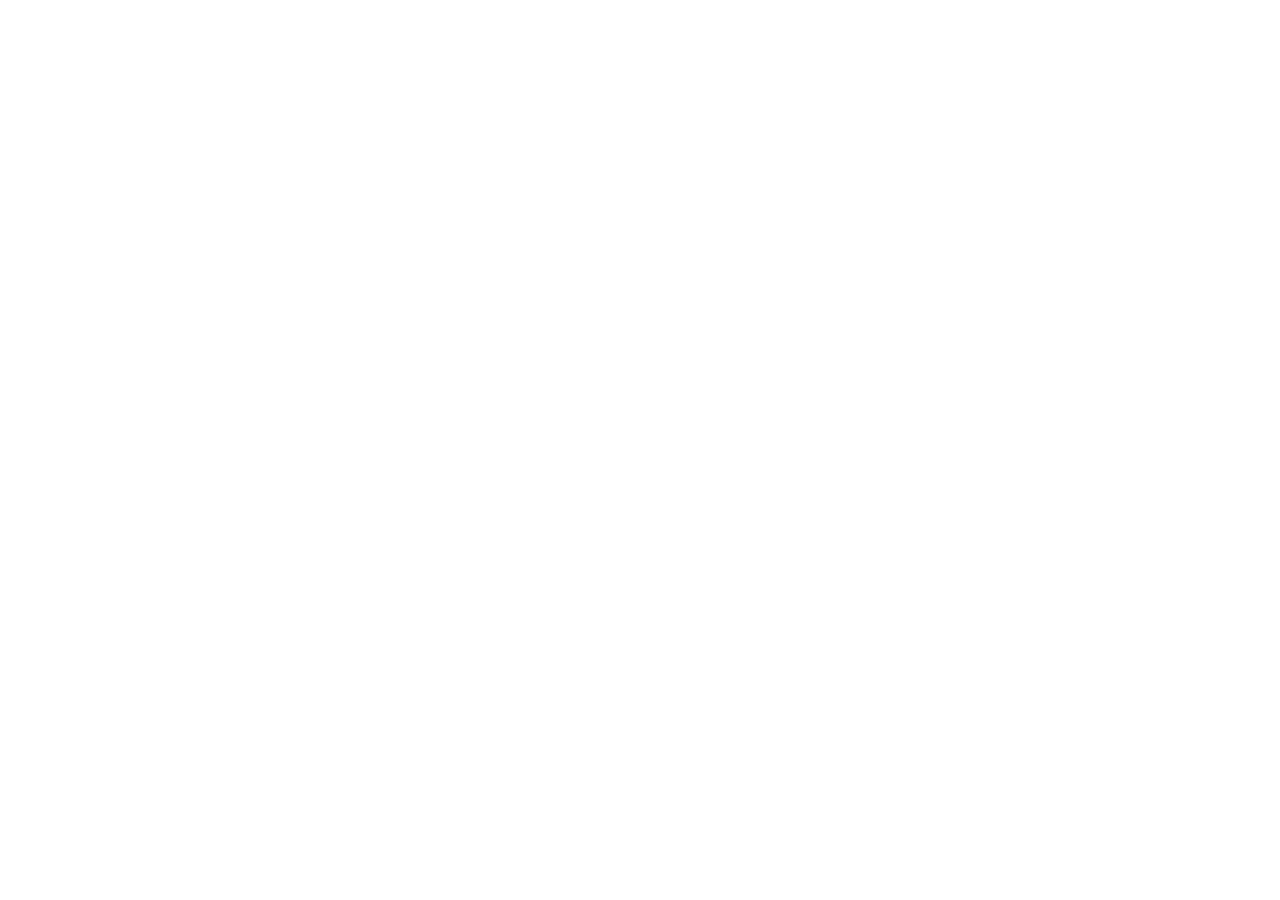
==== commit ad4e9eda: "fix: redirect -> app.mexpenses.com.br" ====
--- a/index.html
+++ b/index.html
@@ -1 +1,18 @@
-<!doctype html><html lang="pt-BR" class="perfect-scrollbar-off nav-open"><head><title>Mexpenses Web App</title><meta charset="utf-8"><meta name="viewport" content="width=device-width,initial-scale=1,shrink-to-fit=no"><meta name="theme-color" content="#3c81fa"><meta name="google-site-verification" content="5hspWEybyc7zBNfRnZTbxbIVGGAsBsYvlGaCOylF2qc"><link rel="manifest" href="manifest.json"><link rel="shortcut icon" href="favicon.ico"><meta name="robots" content="follow, index"><meta name="generator" content="N/A"><meta name="revisit-after" content="1 day"><meta name="language" content="Portuguese"><meta http-equiv="cache-control" content="no-cache"><meta content="Estamos aqui para te proporcionar algo além do controle financeiro. Estamos revolucionando o modo de como você cuida dos seus gastos, através de nossa Inteligência Artificial." name="description"><meta property="og:url" content="https://app.mexpenses.com.br"><link rel="canonical" href="https://app.mexpenses.com.br"><meta http-equiv="Content-Type" content="text/html; charset=utf-8"><meta http-equiv="content-language" content="pt-br, en-US, es-AR, es-MX, es-CL"><meta name="author" content="Mexpenses Soluções Financeiras Ltda."><link rel="search" type="application/opensearchdescription+xml" title="Mexpenses" href="/opensearch.xml"><meta name="title" content="Mexpenses Web App"><meta name="description" content="Estamos aqui para te proporcionar algo além do controle financeiro. Estamos revolucionando o modo de como você cuida dos seus gastos, através de nossa Inteligência Artificial."><meta name="keywords" content="gestão financeira com chatgpt,chatgpt,mexpenses com chat chatgpt,chatgpt no mexpenses,login chatgpt,gestão financeira gratuita,controle financeiro gratuito,finanças grátis,site de finanças grátis,finanças brasileiras,gestão financeira dos brasileiros,mexpenses,mexpenses controle financeiro,mexpenses website,site mexpenses,aplicação mexpenses,controle financeiro,controlar dinheiro,fatec garça,fatec,tcc controle financeiro,tcc fatec garça,tcc mexpenses,hector mexpenses,maycon mexpenses,yara mexpenses"><meta name="twitter:site" content="@mexpenses"><meta name="twitter:app:country" content="BR"><meta name="twitter:domain" content="www.mexpenses.com.br"><meta name="twitter:card" content="summary_large_image"><meta name="twitter:app:name:ipad" content="Mexpenses iOS"><meta name="twitter:app:name:iphone" content="Mexpenses iOS"><meta name="twitter:app:id:googleplay" content="com.Mexpenses"><meta name="twitter:app:name:googleplay" content="Mexpenses Android"><meta name="twitter:image" content="https://www.mexpenses.com.br/favicon.png"><meta name="twitter:title" content="Mexpenses Web App"><meta name="twitter:description" content="Estamos aqui para te proporcionar algo além do controle financeiro. Estamos revolucionando o modo de como você cuida dos seus gastos, através de nossa Inteligência Artificial."><meta property="og:type" content="website"><meta property="og:site_name" content="Mexpenses"><meta property="og:description" content="Estamos aqui para te proporcionar algo além do controle financeiro. Estamos revolucionando o modo de como você cuida dos seus gastos, através de nossa Inteligência Artificial."><meta property="og:title" content="Mexpenses Web App"><meta name="image" property="og:image" content="https://www.mexpenses.com.br/assets/mexpenses_preview.png"><meta property="og:locale" content="pt-BR"><meta property="og:image:width" content="1200"><meta property="og:image:height" content="600"><meta property="og:image:type" content="image/png"><meta property="og:url" content="https://app.mexpenses.com.br"><meta property="og:image" content="https://www.mexpenses.com.br/favicon.png"><meta property="og:image:secure_url" content="https://www.mexpenses.com.br/favicon.png"><meta name="msapplication-TileColor" content="#3c81fa"><meta name="msapplication-TileImage" content="favicon.ico"><script id="google-analytics" async src="https://www.googletagmanager.com/gtag/js?id=G-7473LM1VVQ"></script><link rel="apple-touch-icon" sizes="76x76" href="favicon.ico"><link href="https://fonts.googleapis.com/css?family=Open+Sans:300,400,600,700" rel="stylesheet"><link rel="icon" href="/favicon.ico?a4c48969264944a7d8bb"><script defer="defer" src="/static/js/runtime.4d34f3fe582937b441da.bundle.js?a4c48969264944a7d8bb"></script><script defer="defer" src="/static/js/2.4364b548c496bf98635b.bundle.js?a4c48969264944a7d8bb"></script><script defer="defer" src="/static/js/app.5743d28454bcc1b81060.bundle.js?a4c48969264944a7d8bb"></script><link href="/static/css/2.ffaf8b0e20f1bcdfbef8.css?a4c48969264944a7d8bb" rel="stylesheet"><link href="/static/css/app.e4e6af810857ae914fa9.css?a4c48969264944a7d8bb" rel="stylesheet"></head><body><div id="root"></div><script type="text/javascript">!function(e,t,n,c,o,a,f){e.fbq||(o=e.fbq=function(){o.callMethod?o.callMethod.apply(o,arguments):o.queue.push(arguments)},e._fbq||(e._fbq=o),o.push=o,o.loaded=!0,o.version="2.0",o.queue=[],(a=t.createElement(n)).async=!0,a.src="https://connect.facebook.net/en_US/fbevents.js",(f=t.getElementsByTagName(n)[0]).parentNode.insertBefore(a,f))}(window,document,"script"),fbq("init","1473665733161490"),fbq("track","PageView")</script><noscript><img height="1" width="1" style="display:none" src="https://www.facebook.com/tr?id=1473665733161490&ev=PageView&noscript=1"></noscript></body></html>+<!DOCTYPE html>
+<html lang="pt-BR">
+<head>
+  <meta charset="UTF-8">
+  <title>Redirecting...</title>
+  <meta http-equiv="refresh" content="0; url=https://app.mexpenses.com.br">
+  <link rel="canonical" href="https://app.mexpenses.com.br">
+  <script>
+    window.location.replace("https://app.mexpenses.com.br");
+  </script>
+</head>
+<body>
+  <noscript>
+    <meta http-equiv="refresh" content="0; url=https://app.mexpenses.com.br">
+  </noscript>
+  <p>Redirecting to <a href="https://app.mexpenses.com.br">app.mexpenses.com.br</a>…</p>
+</body>
+</html>
